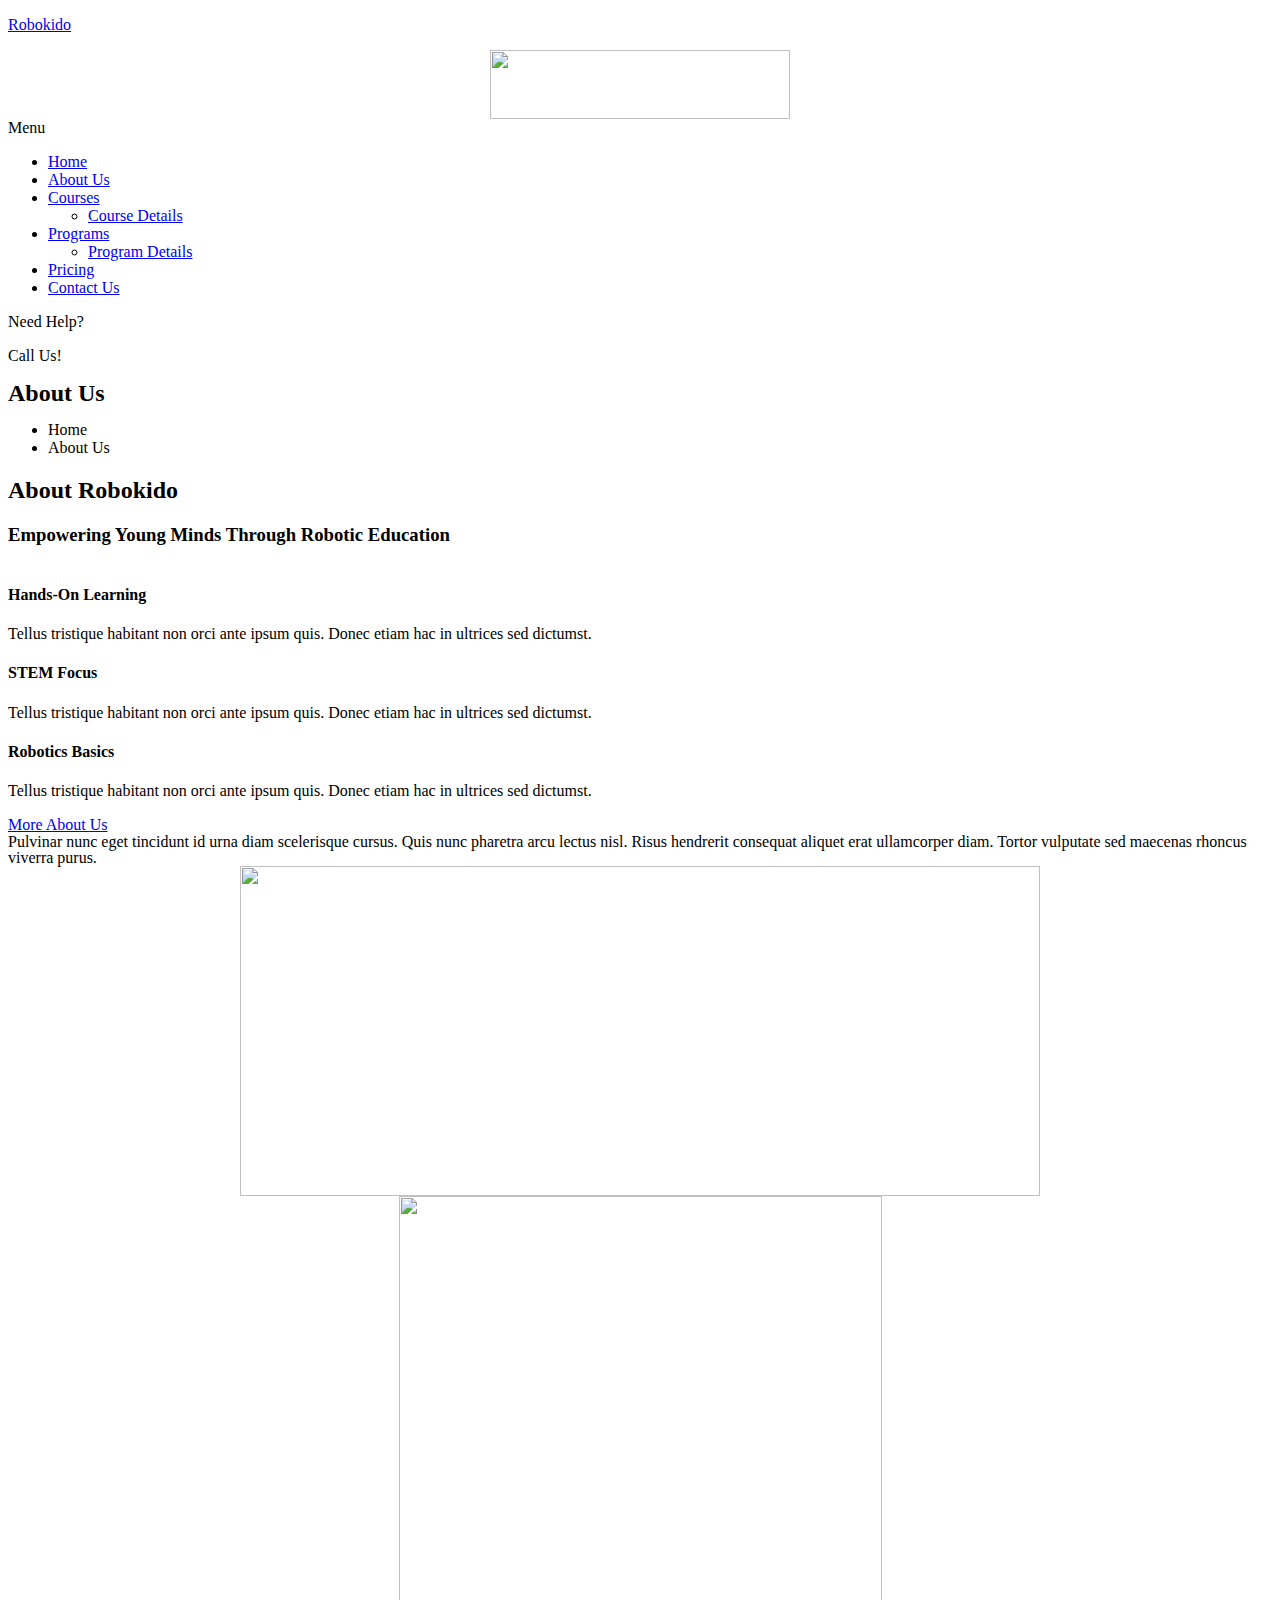
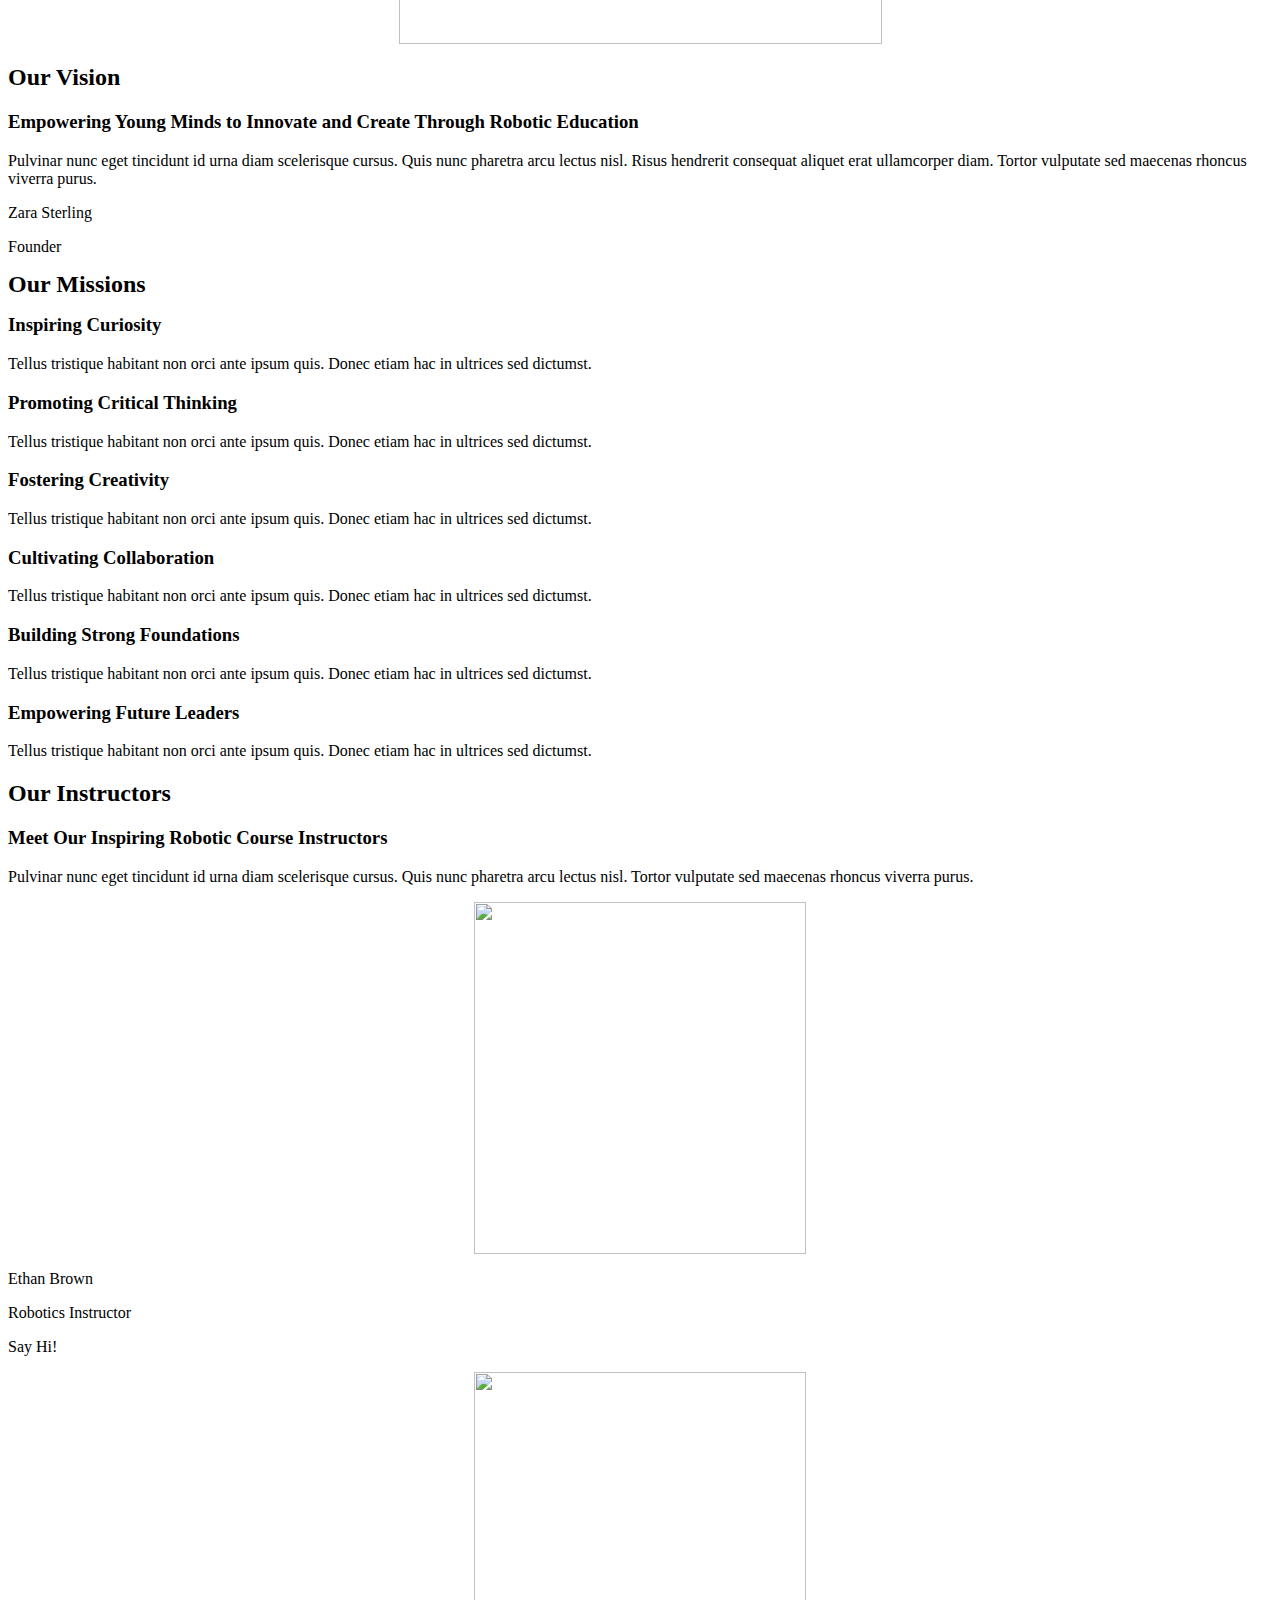
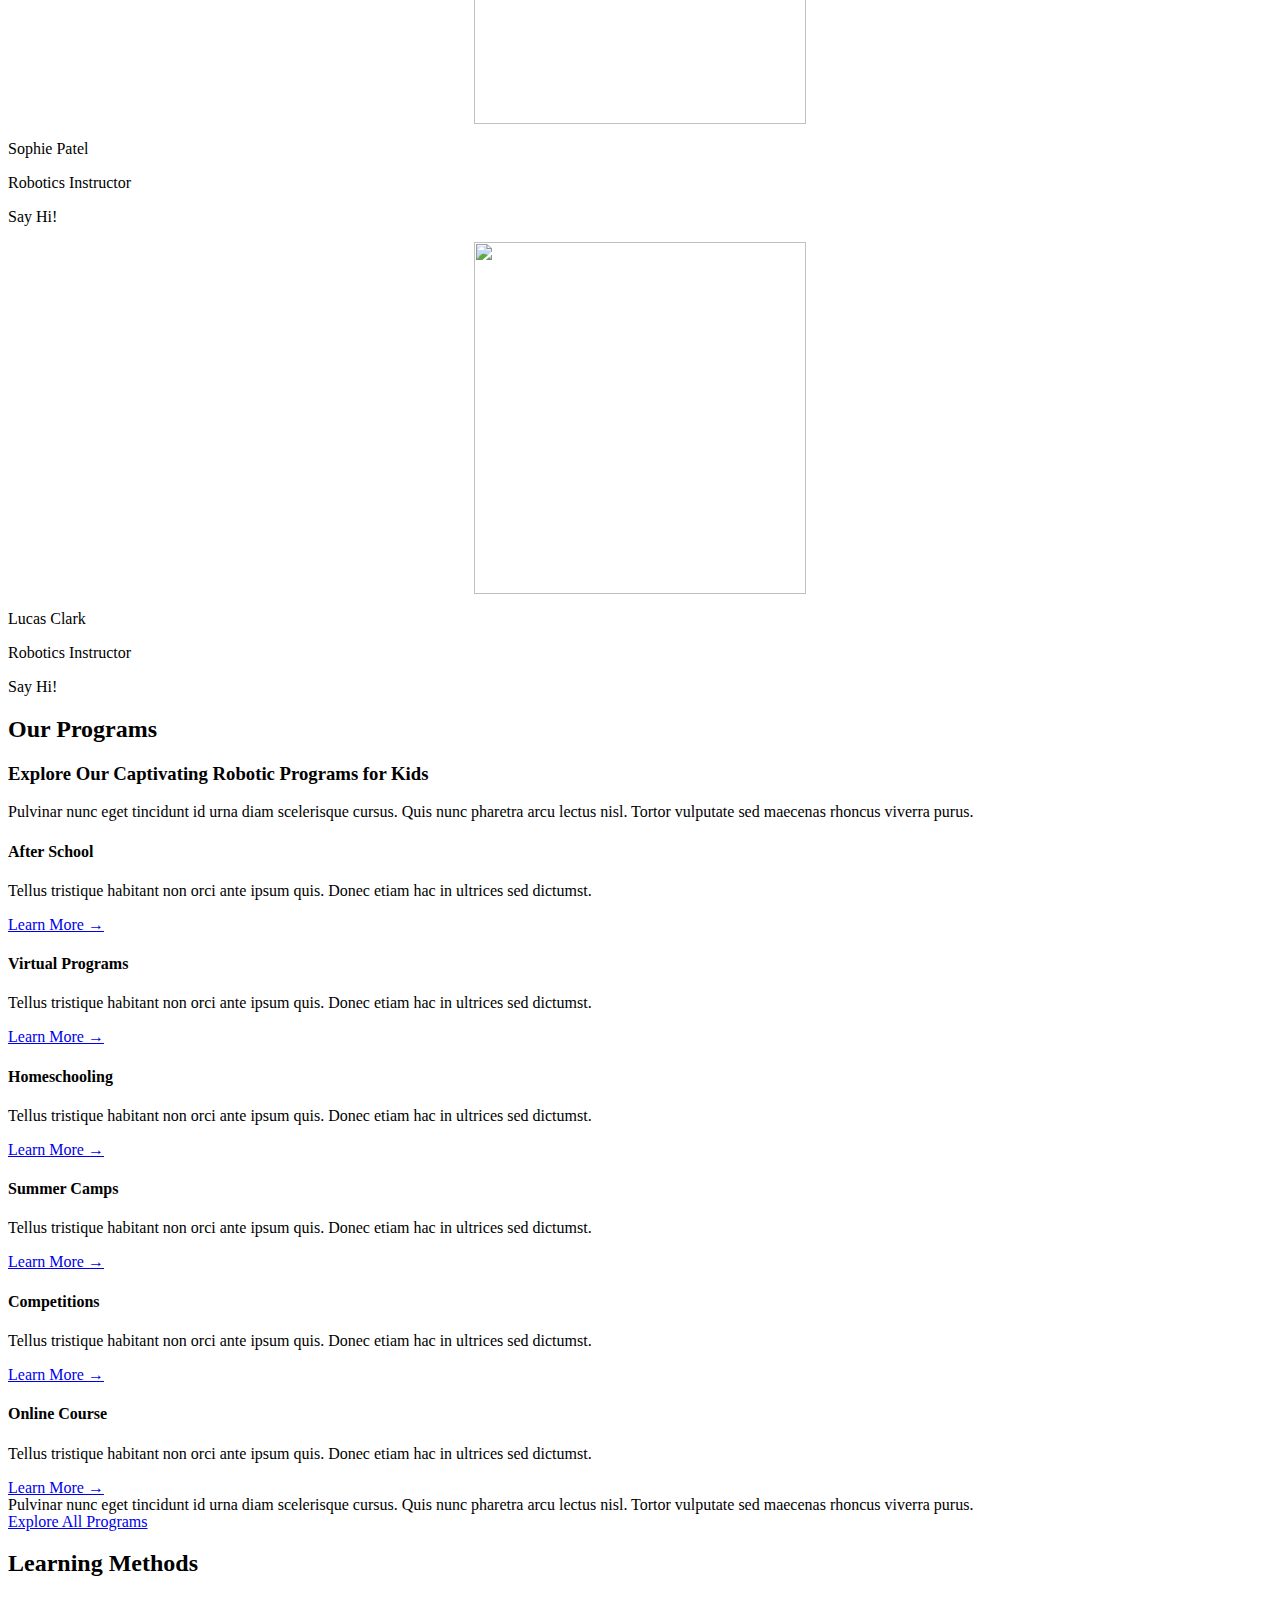
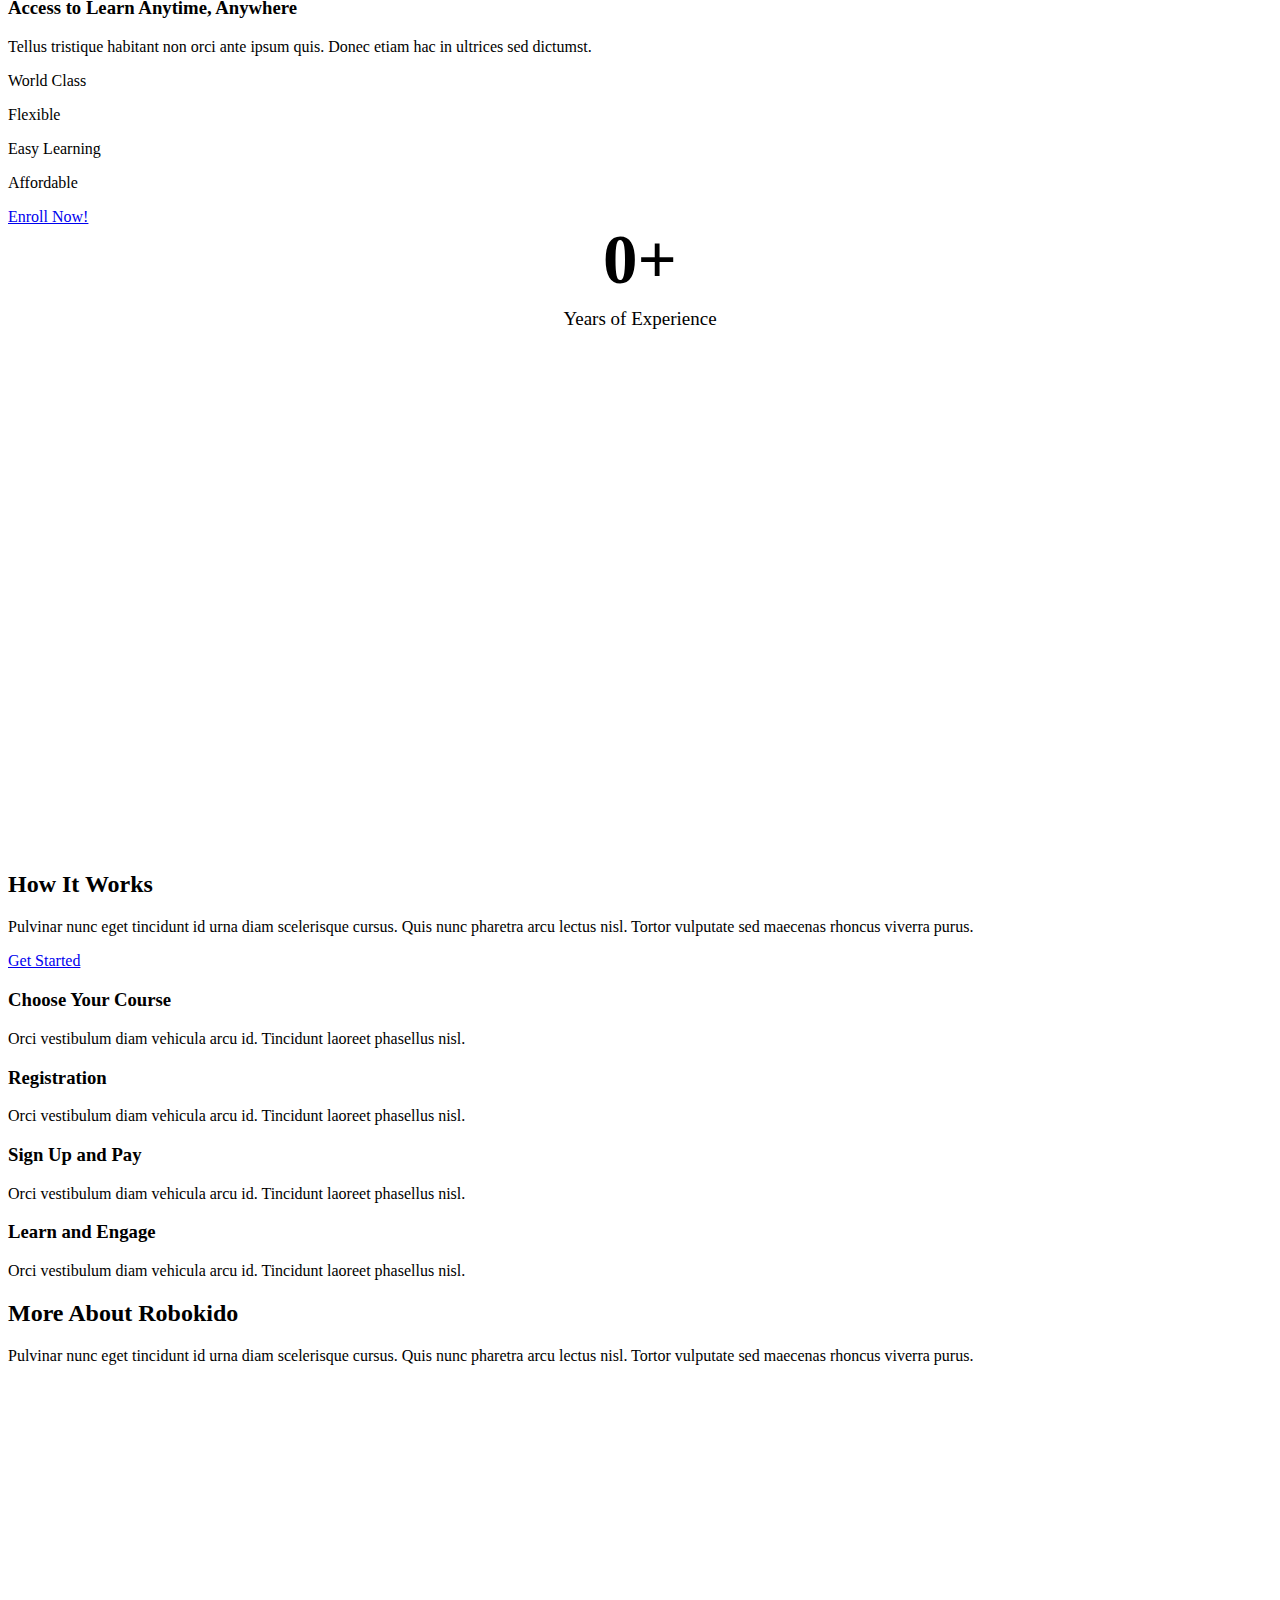
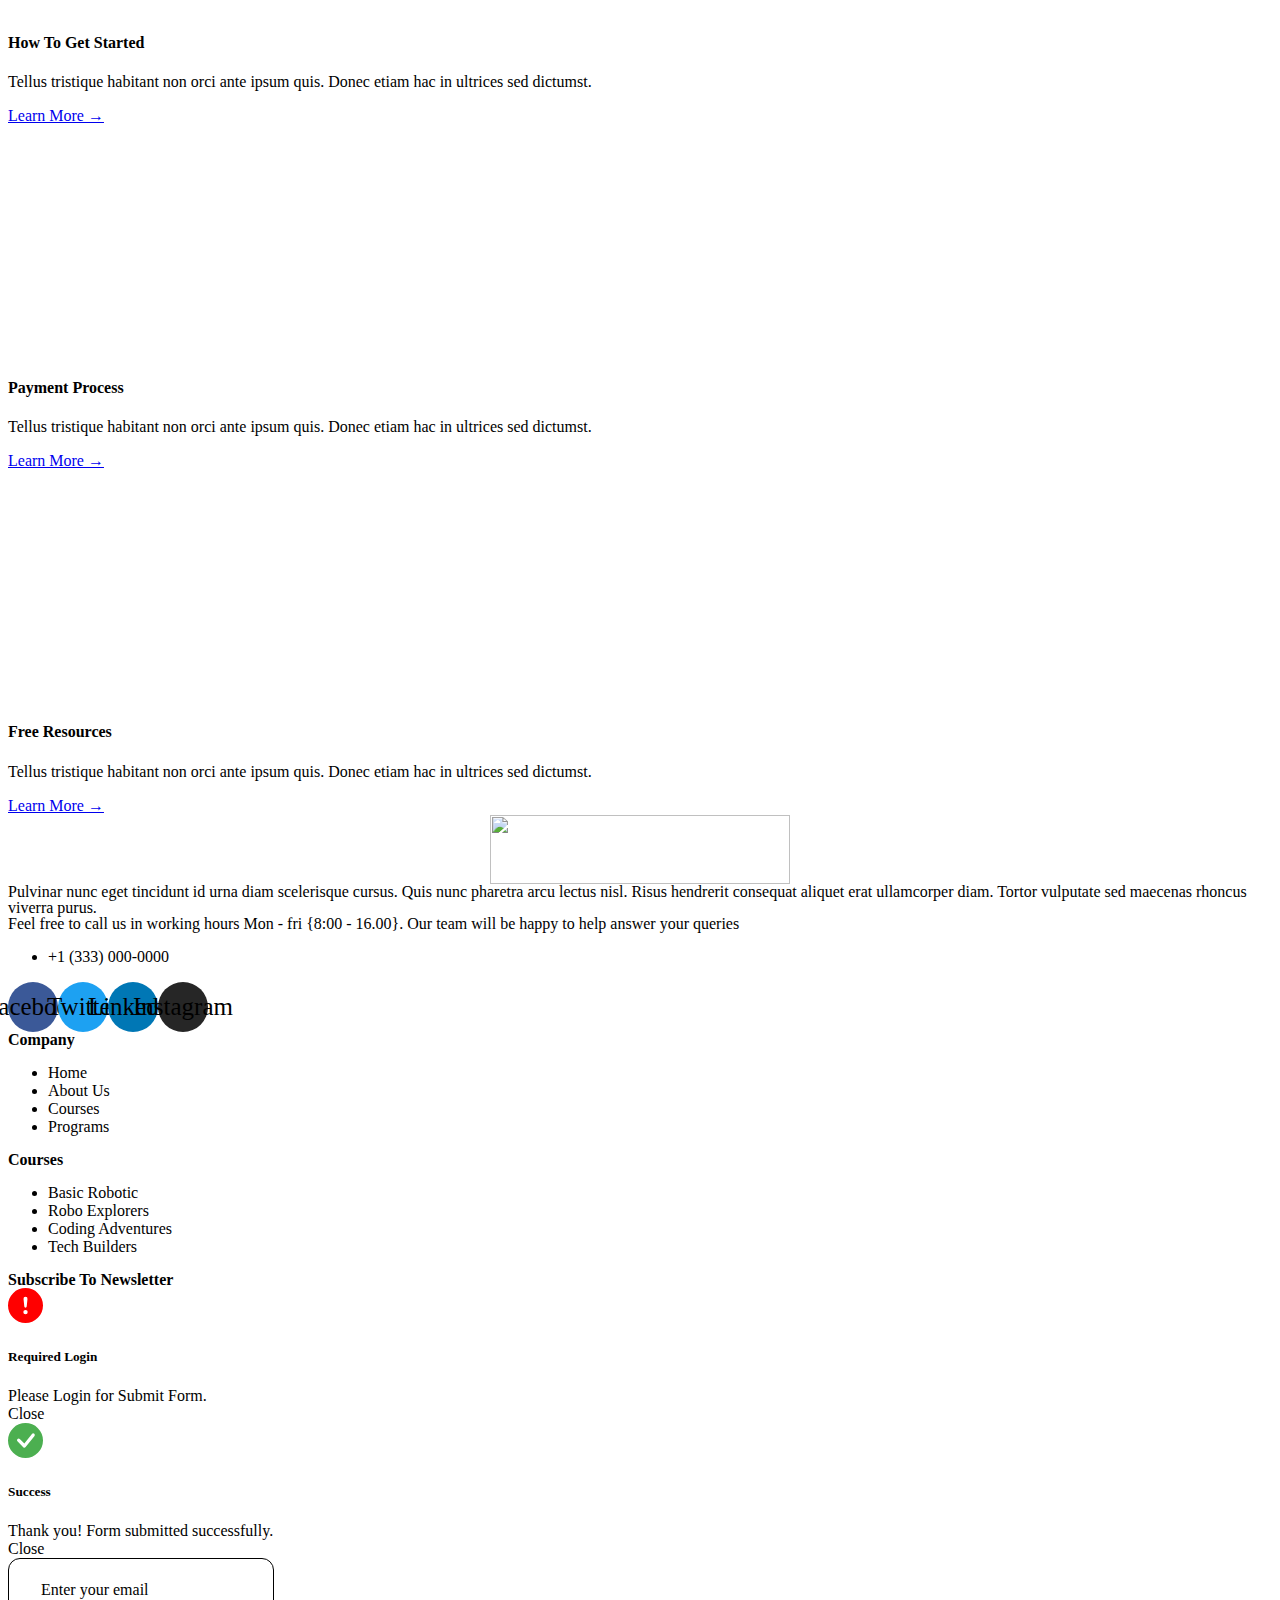
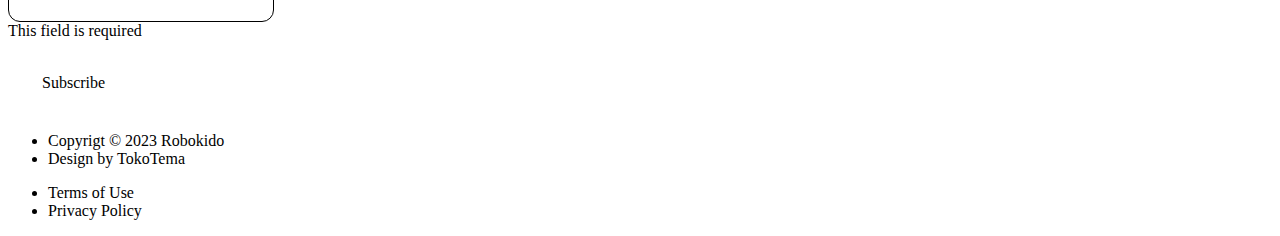
==== about-us/index.html @ dea18f2d "Add files via upload" ====
<!DOCTYPE html>
<html lang="en-US">

<!-- Mirrored from robokido.tokotema.com/about-us/ by HTTrack Website Copier/3.x [XR&CO'2014], Fri, 02 Aug 2024 12:52:12 GMT -->
<!-- Added by HTTrack --><meta http-equiv="content-type" content="text/html;charset=UTF-8" /><!-- /Added by HTTrack -->
<head>
	<meta charset="UTF-8" />
	<meta name="viewport" content="width=device-width, initial-scale=1" />
	<link rel="profile" href="http://gmpg.org/xfn/11" />
	<link rel="pingback" href="../xmlrpc.php" />
	<title>About Us &#8211; Robokido</title>
<meta name='robots' content='max-image-preview:large' />
<link rel="alternate" type="application/rss+xml" title="Robokido &raquo; Feed" href="../feed/index.html" />
<link rel="alternate" type="application/rss+xml" title="Robokido &raquo; Comments Feed" href="../comments/feed/index.html" />
<script>
window._wpemojiSettings = {"baseUrl":"https:\/\/s.w.org\/images\/core\/emoji\/15.0.3\/72x72\/","ext":".png","svgUrl":"https:\/\/s.w.org\/images\/core\/emoji\/15.0.3\/svg\/","svgExt":".svg","source":{"concatemoji":"https:\/\/robokido.tokotema.com\/wp-includes\/js\/wp-emoji-release.min.js?ver=6.6.1"}};
/*! This file is auto-generated */
!function(i,n){var o,s,e;function c(e){try{var t={supportTests:e,timestamp:(new Date).valueOf()};sessionStorage.setItem(o,JSON.stringify(t))}catch(e){}}function p(e,t,n){e.clearRect(0,0,e.canvas.width,e.canvas.height),e.fillText(t,0,0);var t=new Uint32Array(e.getImageData(0,0,e.canvas.width,e.canvas.height).data),r=(e.clearRect(0,0,e.canvas.width,e.canvas.height),e.fillText(n,0,0),new Uint32Array(e.getImageData(0,0,e.canvas.width,e.canvas.height).data));return t.every(function(e,t){return e===r[t]})}function u(e,t,n){switch(t){case"flag":return n(e,"\ud83c\udff3\ufe0f\u200d\u26a7\ufe0f","\ud83c\udff3\ufe0f\u200b\u26a7\ufe0f")?!1:!n(e,"\ud83c\uddfa\ud83c\uddf3","\ud83c\uddfa\u200b\ud83c\uddf3")&&!n(e,"\ud83c\udff4\udb40\udc67\udb40\udc62\udb40\udc65\udb40\udc6e\udb40\udc67\udb40\udc7f","\ud83c\udff4\u200b\udb40\udc67\u200b\udb40\udc62\u200b\udb40\udc65\u200b\udb40\udc6e\u200b\udb40\udc67\u200b\udb40\udc7f");case"emoji":return!n(e,"\ud83d\udc26\u200d\u2b1b","\ud83d\udc26\u200b\u2b1b")}return!1}function f(e,t,n){var r="undefined"!=typeof WorkerGlobalScope&&self instanceof WorkerGlobalScope?new OffscreenCanvas(300,150):i.createElement("canvas"),a=r.getContext("2d",{willReadFrequently:!0}),o=(a.textBaseline="top",a.font="600 32px Arial",{});return e.forEach(function(e){o[e]=t(a,e,n)}),o}function t(e){var t=i.createElement("script");t.src=e,t.defer=!0,i.head.appendChild(t)}"undefined"!=typeof Promise&&(o="wpEmojiSettingsSupports",s=["flag","emoji"],n.supports={everything:!0,everythingExceptFlag:!0},e=new Promise(function(e){i.addEventListener("DOMContentLoaded",e,{once:!0})}),new Promise(function(t){var n=function(){try{var e=JSON.parse(sessionStorage.getItem(o));if("object"==typeof e&&"number"==typeof e.timestamp&&(new Date).valueOf()<e.timestamp+604800&&"object"==typeof e.supportTests)return e.supportTests}catch(e){}return null}();if(!n){if("undefined"!=typeof Worker&&"undefined"!=typeof OffscreenCanvas&&"undefined"!=typeof URL&&URL.createObjectURL&&"undefined"!=typeof Blob)try{var e="postMessage("+f.toString()+"("+[JSON.stringify(s),u.toString(),p.toString()].join(",")+"));",r=new Blob([e],{type:"text/javascript"}),a=new Worker(URL.createObjectURL(r),{name:"wpTestEmojiSupports"});return void(a.onmessage=function(e){c(n=e.data),a.terminate(),t(n)})}catch(e){}c(n=f(s,u,p))}t(n)}).then(function(e){for(var t in e)n.supports[t]=e[t],n.supports.everything=n.supports.everything&&n.supports[t],"flag"!==t&&(n.supports.everythingExceptFlag=n.supports.everythingExceptFlag&&n.supports[t]);n.supports.everythingExceptFlag=n.supports.everythingExceptFlag&&!n.supports.flag,n.DOMReady=!1,n.readyCallback=function(){n.DOMReady=!0}}).then(function(){return e}).then(function(){var e;n.supports.everything||(n.readyCallback(),(e=n.source||{}).concatemoji?t(e.concatemoji):e.wpemoji&&e.twemoji&&(t(e.twemoji),t(e.wpemoji)))}))}((window,document),window._wpemojiSettings);
</script>
<link rel='stylesheet' id='hfe-widgets-style-css' href='../wp-content/plugins/header-footer-elementor/inc/widgets-css/frontendf122.css?ver=1.6.37' media='all' />
<link rel='stylesheet' id='jkit-elements-main-css' href='../wp-content/plugins/jeg-elementor-kit/assets/css/elements/maind047.css?ver=2.6.7' media='all' />
<style id='wp-emoji-styles-inline-css'>

	img.wp-smiley, img.emoji {
		display: inline !important;
		border: none !important;
		box-shadow: none !important;
		height: 1em !important;
		width: 1em !important;
		margin: 0 0.07em !important;
		vertical-align: -0.1em !important;
		background: none !important;
		padding: 0 !important;
	}
</style>
<style id='classic-theme-styles-inline-css'>
/*! This file is auto-generated */
.wp-block-button__link{color:#fff;background-color:#32373c;border-radius:9999px;box-shadow:none;text-decoration:none;padding:calc(.667em + 2px) calc(1.333em + 2px);font-size:1.125em}.wp-block-file__button{background:#32373c;color:#fff;text-decoration:none}
</style>
<style id='global-styles-inline-css'>
:root{--wp--preset--aspect-ratio--square: 1;--wp--preset--aspect-ratio--4-3: 4/3;--wp--preset--aspect-ratio--3-4: 3/4;--wp--preset--aspect-ratio--3-2: 3/2;--wp--preset--aspect-ratio--2-3: 2/3;--wp--preset--aspect-ratio--16-9: 16/9;--wp--preset--aspect-ratio--9-16: 9/16;--wp--preset--color--black: #000000;--wp--preset--color--cyan-bluish-gray: #abb8c3;--wp--preset--color--white: #ffffff;--wp--preset--color--pale-pink: #f78da7;--wp--preset--color--vivid-red: #cf2e2e;--wp--preset--color--luminous-vivid-orange: #ff6900;--wp--preset--color--luminous-vivid-amber: #fcb900;--wp--preset--color--light-green-cyan: #7bdcb5;--wp--preset--color--vivid-green-cyan: #00d084;--wp--preset--color--pale-cyan-blue: #8ed1fc;--wp--preset--color--vivid-cyan-blue: #0693e3;--wp--preset--color--vivid-purple: #9b51e0;--wp--preset--gradient--vivid-cyan-blue-to-vivid-purple: linear-gradient(135deg,rgba(6,147,227,1) 0%,rgb(155,81,224) 100%);--wp--preset--gradient--light-green-cyan-to-vivid-green-cyan: linear-gradient(135deg,rgb(122,220,180) 0%,rgb(0,208,130) 100%);--wp--preset--gradient--luminous-vivid-amber-to-luminous-vivid-orange: linear-gradient(135deg,rgba(252,185,0,1) 0%,rgba(255,105,0,1) 100%);--wp--preset--gradient--luminous-vivid-orange-to-vivid-red: linear-gradient(135deg,rgba(255,105,0,1) 0%,rgb(207,46,46) 100%);--wp--preset--gradient--very-light-gray-to-cyan-bluish-gray: linear-gradient(135deg,rgb(238,238,238) 0%,rgb(169,184,195) 100%);--wp--preset--gradient--cool-to-warm-spectrum: linear-gradient(135deg,rgb(74,234,220) 0%,rgb(151,120,209) 20%,rgb(207,42,186) 40%,rgb(238,44,130) 60%,rgb(251,105,98) 80%,rgb(254,248,76) 100%);--wp--preset--gradient--blush-light-purple: linear-gradient(135deg,rgb(255,206,236) 0%,rgb(152,150,240) 100%);--wp--preset--gradient--blush-bordeaux: linear-gradient(135deg,rgb(254,205,165) 0%,rgb(254,45,45) 50%,rgb(107,0,62) 100%);--wp--preset--gradient--luminous-dusk: linear-gradient(135deg,rgb(255,203,112) 0%,rgb(199,81,192) 50%,rgb(65,88,208) 100%);--wp--preset--gradient--pale-ocean: linear-gradient(135deg,rgb(255,245,203) 0%,rgb(182,227,212) 50%,rgb(51,167,181) 100%);--wp--preset--gradient--electric-grass: linear-gradient(135deg,rgb(202,248,128) 0%,rgb(113,206,126) 100%);--wp--preset--gradient--midnight: linear-gradient(135deg,rgb(2,3,129) 0%,rgb(40,116,252) 100%);--wp--preset--font-size--small: 13px;--wp--preset--font-size--medium: 20px;--wp--preset--font-size--large: 36px;--wp--preset--font-size--x-large: 42px;--wp--preset--spacing--20: 0.44rem;--wp--preset--spacing--30: 0.67rem;--wp--preset--spacing--40: 1rem;--wp--preset--spacing--50: 1.5rem;--wp--preset--spacing--60: 2.25rem;--wp--preset--spacing--70: 3.38rem;--wp--preset--spacing--80: 5.06rem;--wp--preset--shadow--natural: 6px 6px 9px rgba(0, 0, 0, 0.2);--wp--preset--shadow--deep: 12px 12px 50px rgba(0, 0, 0, 0.4);--wp--preset--shadow--sharp: 6px 6px 0px rgba(0, 0, 0, 0.2);--wp--preset--shadow--outlined: 6px 6px 0px -3px rgba(255, 255, 255, 1), 6px 6px rgba(0, 0, 0, 1);--wp--preset--shadow--crisp: 6px 6px 0px rgba(0, 0, 0, 1);}:where(.is-layout-flex){gap: 0.5em;}:where(.is-layout-grid){gap: 0.5em;}body .is-layout-flex{display: flex;}.is-layout-flex{flex-wrap: wrap;align-items: center;}.is-layout-flex > :is(*, div){margin: 0;}body .is-layout-grid{display: grid;}.is-layout-grid > :is(*, div){margin: 0;}:where(.wp-block-columns.is-layout-flex){gap: 2em;}:where(.wp-block-columns.is-layout-grid){gap: 2em;}:where(.wp-block-post-template.is-layout-flex){gap: 1.25em;}:where(.wp-block-post-template.is-layout-grid){gap: 1.25em;}.has-black-color{color: var(--wp--preset--color--black) !important;}.has-cyan-bluish-gray-color{color: var(--wp--preset--color--cyan-bluish-gray) !important;}.has-white-color{color: var(--wp--preset--color--white) !important;}.has-pale-pink-color{color: var(--wp--preset--color--pale-pink) !important;}.has-vivid-red-color{color: var(--wp--preset--color--vivid-red) !important;}.has-luminous-vivid-orange-color{color: var(--wp--preset--color--luminous-vivid-orange) !important;}.has-luminous-vivid-amber-color{color: var(--wp--preset--color--luminous-vivid-amber) !important;}.has-light-green-cyan-color{color: var(--wp--preset--color--light-green-cyan) !important;}.has-vivid-green-cyan-color{color: var(--wp--preset--color--vivid-green-cyan) !important;}.has-pale-cyan-blue-color{color: var(--wp--preset--color--pale-cyan-blue) !important;}.has-vivid-cyan-blue-color{color: var(--wp--preset--color--vivid-cyan-blue) !important;}.has-vivid-purple-color{color: var(--wp--preset--color--vivid-purple) !important;}.has-black-background-color{background-color: var(--wp--preset--color--black) !important;}.has-cyan-bluish-gray-background-color{background-color: var(--wp--preset--color--cyan-bluish-gray) !important;}.has-white-background-color{background-color: var(--wp--preset--color--white) !important;}.has-pale-pink-background-color{background-color: var(--wp--preset--color--pale-pink) !important;}.has-vivid-red-background-color{background-color: var(--wp--preset--color--vivid-red) !important;}.has-luminous-vivid-orange-background-color{background-color: var(--wp--preset--color--luminous-vivid-orange) !important;}.has-luminous-vivid-amber-background-color{background-color: var(--wp--preset--color--luminous-vivid-amber) !important;}.has-light-green-cyan-background-color{background-color: var(--wp--preset--color--light-green-cyan) !important;}.has-vivid-green-cyan-background-color{background-color: var(--wp--preset--color--vivid-green-cyan) !important;}.has-pale-cyan-blue-background-color{background-color: var(--wp--preset--color--pale-cyan-blue) !important;}.has-vivid-cyan-blue-background-color{background-color: var(--wp--preset--color--vivid-cyan-blue) !important;}.has-vivid-purple-background-color{background-color: var(--wp--preset--color--vivid-purple) !important;}.has-black-border-color{border-color: var(--wp--preset--color--black) !important;}.has-cyan-bluish-gray-border-color{border-color: var(--wp--preset--color--cyan-bluish-gray) !important;}.has-white-border-color{border-color: var(--wp--preset--color--white) !important;}.has-pale-pink-border-color{border-color: var(--wp--preset--color--pale-pink) !important;}.has-vivid-red-border-color{border-color: var(--wp--preset--color--vivid-red) !important;}.has-luminous-vivid-orange-border-color{border-color: var(--wp--preset--color--luminous-vivid-orange) !important;}.has-luminous-vivid-amber-border-color{border-color: var(--wp--preset--color--luminous-vivid-amber) !important;}.has-light-green-cyan-border-color{border-color: var(--wp--preset--color--light-green-cyan) !important;}.has-vivid-green-cyan-border-color{border-color: var(--wp--preset--color--vivid-green-cyan) !important;}.has-pale-cyan-blue-border-color{border-color: var(--wp--preset--color--pale-cyan-blue) !important;}.has-vivid-cyan-blue-border-color{border-color: var(--wp--preset--color--vivid-cyan-blue) !important;}.has-vivid-purple-border-color{border-color: var(--wp--preset--color--vivid-purple) !important;}.has-vivid-cyan-blue-to-vivid-purple-gradient-background{background: var(--wp--preset--gradient--vivid-cyan-blue-to-vivid-purple) !important;}.has-light-green-cyan-to-vivid-green-cyan-gradient-background{background: var(--wp--preset--gradient--light-green-cyan-to-vivid-green-cyan) !important;}.has-luminous-vivid-amber-to-luminous-vivid-orange-gradient-background{background: var(--wp--preset--gradient--luminous-vivid-amber-to-luminous-vivid-orange) !important;}.has-luminous-vivid-orange-to-vivid-red-gradient-background{background: var(--wp--preset--gradient--luminous-vivid-orange-to-vivid-red) !important;}.has-very-light-gray-to-cyan-bluish-gray-gradient-background{background: var(--wp--preset--gradient--very-light-gray-to-cyan-bluish-gray) !important;}.has-cool-to-warm-spectrum-gradient-background{background: var(--wp--preset--gradient--cool-to-warm-spectrum) !important;}.has-blush-light-purple-gradient-background{background: var(--wp--preset--gradient--blush-light-purple) !important;}.has-blush-bordeaux-gradient-background{background: var(--wp--preset--gradient--blush-bordeaux) !important;}.has-luminous-dusk-gradient-background{background: var(--wp--preset--gradient--luminous-dusk) !important;}.has-pale-ocean-gradient-background{background: var(--wp--preset--gradient--pale-ocean) !important;}.has-electric-grass-gradient-background{background: var(--wp--preset--gradient--electric-grass) !important;}.has-midnight-gradient-background{background: var(--wp--preset--gradient--midnight) !important;}.has-small-font-size{font-size: var(--wp--preset--font-size--small) !important;}.has-medium-font-size{font-size: var(--wp--preset--font-size--medium) !important;}.has-large-font-size{font-size: var(--wp--preset--font-size--large) !important;}.has-x-large-font-size{font-size: var(--wp--preset--font-size--x-large) !important;}
:where(.wp-block-post-template.is-layout-flex){gap: 1.25em;}:where(.wp-block-post-template.is-layout-grid){gap: 1.25em;}
:where(.wp-block-columns.is-layout-flex){gap: 2em;}:where(.wp-block-columns.is-layout-grid){gap: 2em;}
:root :where(.wp-block-pullquote){font-size: 1.5em;line-height: 1.6;}
</style>
<link rel='stylesheet' id='template-kit-export-css' href='../wp-content/plugins/template-kit-export/assets/public/template-kit-export-public982a.css?ver=1.0.23' media='all' />
<link rel='stylesheet' id='hfe-style-css' href='../wp-content/plugins/header-footer-elementor/assets/css/header-footer-elementorf122.css?ver=1.6.37' media='all' />
<link rel='stylesheet' id='elementor-icons-css' href='../wp-content/plugins/elementor/assets/lib/eicons/css/elementor-icons.mine94d.css?ver=5.30.0' media='all' />
<link rel='stylesheet' id='elementor-frontend-css' href='../wp-content/plugins/elementor/assets/css/frontend-lite.min28fc.css?ver=3.23.3' media='all' />
<link rel='stylesheet' id='swiper-css' href='../wp-content/plugins/elementor/assets/lib/swiper/v8/css/swiper.min94a4.css?ver=8.4.5' media='all' />
<link rel='stylesheet' id='elementor-post-9-css' href='../wp-content/uploads/elementor/css/post-96715.css?ver=1694781122' media='all' />
<link rel='stylesheet' id='elementor-post-176-css' href='../wp-content/uploads/elementor/css/post-1767a02.css?ver=1694835953' media='all' />
<link rel='stylesheet' id='elementor-post-73-css' href='../wp-content/uploads/elementor/css/post-73da46.css?ver=1694781124' media='all' />
<link rel='stylesheet' id='elementor-post-78-css' href='../wp-content/uploads/elementor/css/post-78253a.css?ver=1694781125' media='all' />
<link rel='stylesheet' id='rtform-text-style-css' href='../wp-content/plugins/romethemeform/widgets/assets/css/rtform_text5a2c.css?ver=1.1.7' media='all' />
<link rel='stylesheet' id='rform-style-css' href='../wp-content/plugins/romethemeform/widgets/assets/css/rform5a2c.css?ver=1.1.7' media='all' />
<link rel='stylesheet' id='spinner-style-css' href='../wp-content/plugins/romethemeform/widgets/assets/css/spinner-loading5a2c.css?ver=1.1.7' media='all' />
<link rel='stylesheet' id='rform-btn-style-css' href='../wp-content/plugins/romethemeform/widgets/assets/css/rform-button5a2c.css?ver=1.1.7' media='all' />
<link rel='stylesheet' id='rform-select-style-css' href='../wp-content/plugins/romethemeform/widgets/assets/css/rform-select5a2c.css?ver=1.1.7' media='all' />
<link rel='stylesheet' id='rform-radiobutton-style-css' href='../wp-content/plugins/romethemeform/widgets/assets/css/rform-radiobutton5a2c.css?ver=1.1.7' media='all' />
<link rel='stylesheet' id='rform-checkbox-style-css' href='../wp-content/plugins/romethemeform/widgets/assets/css/rform-checkbox5a2c.css?ver=1.1.7' media='all' />
<link rel='stylesheet' id='intlTelInput-css' href='../wp-content/plugins/romethemeform/widgets/assets/css/intlTelInput5a2c.css?ver=1.1.7' media='all' />
<link rel='stylesheet' id='hello-elementor-css' href='../wp-content/themes/hello-elementor/style.minb12b.css?ver=3.1.1' media='all' />
<link rel='stylesheet' id='hello-elementor-theme-style-css' href='../wp-content/themes/hello-elementor/theme.minb12b.css?ver=3.1.1' media='all' />
<link rel='stylesheet' id='hello-elementor-header-footer-css' href='../wp-content/themes/hello-elementor/header-footer.minb12b.css?ver=3.1.1' media='all' />
<link rel='stylesheet' id='google-fonts-1-css' href='https://fonts.googleapis.com/css?family=Rubik%3A100%2C100italic%2C200%2C200italic%2C300%2C300italic%2C400%2C400italic%2C500%2C500italic%2C600%2C600italic%2C700%2C700italic%2C800%2C800italic%2C900%2C900italic&amp;display=swap&amp;ver=6.6.1' media='all' />
<link rel='stylesheet' id='elementor-icons-shared-0-css' href='../wp-content/plugins/elementor/assets/lib/font-awesome/css/fontawesome.min52d5.css?ver=5.15.3' media='all' />
<link rel='stylesheet' id='elementor-icons-fa-solid-css' href='../wp-content/plugins/elementor/assets/lib/font-awesome/css/solid.min52d5.css?ver=5.15.3' media='all' />
<link rel='stylesheet' id='elementor-icons-jkiticon-css' href='../wp-content/plugins/jeg-elementor-kit/assets/fonts/jkiticon/jkiticond047.css?ver=2.6.7' media='all' />
<link rel='stylesheet' id='elementor-icons-fa-regular-css' href='../wp-content/plugins/elementor/assets/lib/font-awesome/css/regular.min52d5.css?ver=5.15.3' media='all' />
<link rel='stylesheet' id='elementor-icons-fa-brands-css' href='../wp-content/plugins/elementor/assets/lib/font-awesome/css/brands.min52d5.css?ver=5.15.3' media='all' />
<link rel="preconnect" href="https://fonts.gstatic.com/" crossorigin><script src="../wp-includes/js/jquery/jquery.minf43b.js?ver=3.7.1" id="jquery-core-js"></script>
<script src="../wp-includes/js/jquery/jquery-migrate.min5589.js?ver=3.4.1" id="jquery-migrate-js"></script>
<script src="../wp-content/plugins/romethemeform/widgets/assets/js/rtform_text5a2c.js?ver=1.1.7" id="rtform-text-js-js"></script>
<script src="../wp-content/plugins/romethemeform/widgets/assets/js/rform_select5a2c.js?ver=1.1.7" id="rform-select-js-js"></script>
<script src="../wp-content/plugins/romethemeform/widgets/assets/js/rform_tel_input5a2c.js?ver=1.1.7" id="rform-phone-js-js"></script>
<script id="rform-script-js-extra">
var romethemeform_ajax_url = {"ajax_url":"https:\/\/robokido.tokotema.com\/wp-admin\/admin-ajax.php","nonce":"f666dfe5ac"};
</script>
<script src="../wp-content/plugins/romethemeform/widgets/assets/js/rform5a2c.js?ver=1.1.7" id="rform-script-js"></script>
<script id="intl-tel-input-js-extra">
var intl_tel_input_script = {"url":"https:\/\/robokido.tokotema.com\/wp-content\/plugins\/romethemeform\/widgets\/assets\/js\/intl_tel_input_utils.js"};
</script>
<script src="../wp-content/plugins/romethemeform/widgets/assets/js/intl_tel_input.min5a2c.js?ver=1.1.7" id="intl-tel-input-js"></script>
<script src="../wp-content/plugins/template-kit-export/assets/public/template-kit-export-public982a.js?ver=1.0.23" id="template-kit-export-js"></script>
<link rel="https://api.w.org/" href="../wp-json/index.html" /><link rel="alternate" title="JSON" type="application/json" href="../wp-json/wp/v2/pages/176.json" /><link rel="EditURI" type="application/rsd+xml" title="RSD" href="../xmlrpc0db0.php?rsd" />
<meta name="generator" content="WordPress 6.6.1" />
<link rel="canonical" href="index.html" />
<link rel='shortlink' href='../index3440.html?p=176' />
<link rel="alternate" title="oEmbed (JSON)" type="application/json+oembed" href="../wp-json/oembed/1.0/embed0303.json?url=https%3A%2F%2Frobokido.tokotema.com%2Fabout-us%2F" />
<link rel="alternate" title="oEmbed (XML)" type="text/xml+oembed" href="../wp-json/oembed/1.0/embed636e?url=https%3A%2F%2Frobokido.tokotema.com%2Fabout-us%2F&amp;format=xml" />
<meta name="generator" content="Elementor 3.23.3; features: e_optimized_css_loading, additional_custom_breakpoints, e_lazyload; settings: css_print_method-external, google_font-enabled, font_display-swap">
			<style>
				.e-con.e-parent:nth-of-type(n+4):not(.e-lazyloaded):not(.e-no-lazyload),
				.e-con.e-parent:nth-of-type(n+4):not(.e-lazyloaded):not(.e-no-lazyload) * {
					background-image: none !important;
				}
				@media screen and (max-height: 1024px) {
					.e-con.e-parent:nth-of-type(n+3):not(.e-lazyloaded):not(.e-no-lazyload),
					.e-con.e-parent:nth-of-type(n+3):not(.e-lazyloaded):not(.e-no-lazyload) * {
						background-image: none !important;
					}
				}
				@media screen and (max-height: 640px) {
					.e-con.e-parent:nth-of-type(n+2):not(.e-lazyloaded):not(.e-no-lazyload),
					.e-con.e-parent:nth-of-type(n+2):not(.e-lazyloaded):not(.e-no-lazyload) * {
						background-image: none !important;
					}
				}
			</style>
			</head>

<body class="page-template page-template-elementor_header_footer page page-id-176 ehf-header ehf-footer ehf-template-hello-elementor ehf-stylesheet-hello-elementor jkit-color-scheme elementor-default elementor-template-full-width elementor-kit-9 elementor-page elementor-page-176">
<div id="page" class="hfeed site">

		<header id="masthead" itemscope="itemscope" itemtype="https://schema.org/WPHeader">
			<p class="main-title bhf-hidden" itemprop="headline"><a href="../index.html" title="Robokido" rel="home">Robokido</a></p>
					<div data-elementor-type="wp-post" data-elementor-id="73" class="elementor elementor-73">
						<section class="elementor-section elementor-top-section elementor-element elementor-element-d7a991f elementor-section-content-middle elementor-section-boxed elementor-section-height-default elementor-section-height-default" data-id="d7a991f" data-element_type="section" data-settings="{&quot;background_background&quot;:&quot;classic&quot;}">
						<div class="elementor-container elementor-column-gap-no">
					<div class="elementor-column elementor-col-33 elementor-top-column elementor-element elementor-element-40816c2" data-id="40816c2" data-element_type="column">
			<div class="elementor-widget-wrap elementor-element-populated">
						<div class="elementor-element elementor-element-36682de elementor-widget elementor-widget-image" data-id="36682de" data-element_type="widget" data-widget_type="image.default">
				<div class="elementor-widget-container">
			<style>/*! elementor - v3.23.0 - 25-07-2024 */
.elementor-widget-image{text-align:center}.elementor-widget-image a{display:inline-block}.elementor-widget-image a img[src$=".svg"]{width:48px}.elementor-widget-image img{vertical-align:middle;display:inline-block}</style>										<img width="300" height="69" src="../wp-content/uploads/2023/08/RoboKido-300x69.png" class="attachment-medium size-medium wp-image-291" alt="" decoding="async" srcset="https://robokido.tokotema.com/wp-content/uploads/2023/08/RoboKido-300x69.png 300w, https://robokido.tokotema.com/wp-content/uploads/2023/08/RoboKido.png 500w" sizes="(max-width: 300px) 100vw, 300px" />													</div>
				</div>
					</div>
		</div>
				<div class="elementor-column elementor-col-33 elementor-top-column elementor-element elementor-element-6863da2" data-id="6863da2" data-element_type="column">
			<div class="elementor-widget-wrap elementor-element-populated">
						<div class="elementor-element elementor-element-dae134d hfe-nav-menu__align-right hfe-submenu-icon-arrow hfe-submenu-animation-none hfe-link-redirect-child hfe-nav-menu__breakpoint-tablet elementor-widget elementor-widget-navigation-menu" data-id="dae134d" data-element_type="widget" data-settings="{&quot;padding_horizontal_menu_item&quot;:{&quot;unit&quot;:&quot;px&quot;,&quot;size&quot;:0,&quot;sizes&quot;:[]},&quot;padding_vertical_menu_item&quot;:{&quot;unit&quot;:&quot;px&quot;,&quot;size&quot;:0,&quot;sizes&quot;:[]},&quot;menu_space_between&quot;:{&quot;unit&quot;:&quot;px&quot;,&quot;size&quot;:24,&quot;sizes&quot;:[]},&quot;dropdown_border_radius&quot;:{&quot;unit&quot;:&quot;px&quot;,&quot;top&quot;:&quot;4&quot;,&quot;right&quot;:&quot;4&quot;,&quot;bottom&quot;:&quot;4&quot;,&quot;left&quot;:&quot;4&quot;,&quot;isLinked&quot;:true},&quot;padding_horizontal_dropdown_item&quot;:{&quot;unit&quot;:&quot;px&quot;,&quot;size&quot;:30,&quot;sizes&quot;:[]},&quot;padding_horizontal_dropdown_item_tablet&quot;:{&quot;unit&quot;:&quot;px&quot;,&quot;size&quot;:40,&quot;sizes&quot;:[]},&quot;padding_horizontal_dropdown_item_mobile&quot;:{&quot;unit&quot;:&quot;px&quot;,&quot;size&quot;:32,&quot;sizes&quot;:[]},&quot;distance_from_menu_tablet&quot;:{&quot;unit&quot;:&quot;px&quot;,&quot;size&quot;:16,&quot;sizes&quot;:[]},&quot;padding_horizontal_menu_item_tablet&quot;:{&quot;unit&quot;:&quot;px&quot;,&quot;size&quot;:&quot;&quot;,&quot;sizes&quot;:[]},&quot;padding_horizontal_menu_item_mobile&quot;:{&quot;unit&quot;:&quot;px&quot;,&quot;size&quot;:&quot;&quot;,&quot;sizes&quot;:[]},&quot;padding_vertical_menu_item_tablet&quot;:{&quot;unit&quot;:&quot;px&quot;,&quot;size&quot;:&quot;&quot;,&quot;sizes&quot;:[]},&quot;padding_vertical_menu_item_mobile&quot;:{&quot;unit&quot;:&quot;px&quot;,&quot;size&quot;:&quot;&quot;,&quot;sizes&quot;:[]},&quot;menu_space_between_tablet&quot;:{&quot;unit&quot;:&quot;px&quot;,&quot;size&quot;:&quot;&quot;,&quot;sizes&quot;:[]},&quot;menu_space_between_mobile&quot;:{&quot;unit&quot;:&quot;px&quot;,&quot;size&quot;:&quot;&quot;,&quot;sizes&quot;:[]},&quot;menu_row_space&quot;:{&quot;unit&quot;:&quot;px&quot;,&quot;size&quot;:&quot;&quot;,&quot;sizes&quot;:[]},&quot;menu_row_space_tablet&quot;:{&quot;unit&quot;:&quot;px&quot;,&quot;size&quot;:&quot;&quot;,&quot;sizes&quot;:[]},&quot;menu_row_space_mobile&quot;:{&quot;unit&quot;:&quot;px&quot;,&quot;size&quot;:&quot;&quot;,&quot;sizes&quot;:[]},&quot;dropdown_border_radius_tablet&quot;:{&quot;unit&quot;:&quot;px&quot;,&quot;top&quot;:&quot;&quot;,&quot;right&quot;:&quot;&quot;,&quot;bottom&quot;:&quot;&quot;,&quot;left&quot;:&quot;&quot;,&quot;isLinked&quot;:true},&quot;dropdown_border_radius_mobile&quot;:{&quot;unit&quot;:&quot;px&quot;,&quot;top&quot;:&quot;&quot;,&quot;right&quot;:&quot;&quot;,&quot;bottom&quot;:&quot;&quot;,&quot;left&quot;:&quot;&quot;,&quot;isLinked&quot;:true},&quot;width_dropdown_item&quot;:{&quot;unit&quot;:&quot;px&quot;,&quot;size&quot;:&quot;220&quot;,&quot;sizes&quot;:[]},&quot;width_dropdown_item_tablet&quot;:{&quot;unit&quot;:&quot;px&quot;,&quot;size&quot;:&quot;&quot;,&quot;sizes&quot;:[]},&quot;width_dropdown_item_mobile&quot;:{&quot;unit&quot;:&quot;px&quot;,&quot;size&quot;:&quot;&quot;,&quot;sizes&quot;:[]},&quot;padding_vertical_dropdown_item&quot;:{&quot;unit&quot;:&quot;px&quot;,&quot;size&quot;:15,&quot;sizes&quot;:[]},&quot;padding_vertical_dropdown_item_tablet&quot;:{&quot;unit&quot;:&quot;px&quot;,&quot;size&quot;:&quot;&quot;,&quot;sizes&quot;:[]},&quot;padding_vertical_dropdown_item_mobile&quot;:{&quot;unit&quot;:&quot;px&quot;,&quot;size&quot;:&quot;&quot;,&quot;sizes&quot;:[]},&quot;distance_from_menu&quot;:{&quot;unit&quot;:&quot;px&quot;,&quot;size&quot;:&quot;&quot;,&quot;sizes&quot;:[]},&quot;distance_from_menu_mobile&quot;:{&quot;unit&quot;:&quot;px&quot;,&quot;size&quot;:&quot;&quot;,&quot;sizes&quot;:[]},&quot;toggle_size&quot;:{&quot;unit&quot;:&quot;px&quot;,&quot;size&quot;:&quot;&quot;,&quot;sizes&quot;:[]},&quot;toggle_size_tablet&quot;:{&quot;unit&quot;:&quot;px&quot;,&quot;size&quot;:&quot;&quot;,&quot;sizes&quot;:[]},&quot;toggle_size_mobile&quot;:{&quot;unit&quot;:&quot;px&quot;,&quot;size&quot;:&quot;&quot;,&quot;sizes&quot;:[]},&quot;toggle_border_width&quot;:{&quot;unit&quot;:&quot;px&quot;,&quot;size&quot;:&quot;&quot;,&quot;sizes&quot;:[]},&quot;toggle_border_width_tablet&quot;:{&quot;unit&quot;:&quot;px&quot;,&quot;size&quot;:&quot;&quot;,&quot;sizes&quot;:[]},&quot;toggle_border_width_mobile&quot;:{&quot;unit&quot;:&quot;px&quot;,&quot;size&quot;:&quot;&quot;,&quot;sizes&quot;:[]},&quot;toggle_border_radius&quot;:{&quot;unit&quot;:&quot;px&quot;,&quot;size&quot;:&quot;&quot;,&quot;sizes&quot;:[]},&quot;toggle_border_radius_tablet&quot;:{&quot;unit&quot;:&quot;px&quot;,&quot;size&quot;:&quot;&quot;,&quot;sizes&quot;:[]},&quot;toggle_border_radius_mobile&quot;:{&quot;unit&quot;:&quot;px&quot;,&quot;size&quot;:&quot;&quot;,&quot;sizes&quot;:[]}}" data-widget_type="navigation-menu.default">
				<div class="elementor-widget-container">
						<div class="hfe-nav-menu hfe-layout-horizontal hfe-nav-menu-layout horizontal hfe-pointer__none" data-layout="horizontal">
				<div role="button" class="hfe-nav-menu__toggle elementor-clickable">
					<span class="screen-reader-text">Menu</span>
					<div class="hfe-nav-menu-icon">
						<i aria-hidden="true"  class="jki jki-menu-9-light"></i>					</div>
				</div>
				<nav class="hfe-nav-menu__layout-horizontal hfe-nav-menu__submenu-arrow" data-toggle-icon="&lt;i aria-hidden=&quot;true&quot; tabindex=&quot;0&quot; class=&quot;jki jki-menu-9-light&quot;&gt;&lt;/i&gt;" data-close-icon="&lt;i aria-hidden=&quot;true&quot; tabindex=&quot;0&quot; class=&quot;far fa-times-circle&quot;&gt;&lt;/i&gt;" data-full-width="yes">
					<ul id="menu-1-dae134d" class="hfe-nav-menu"><li id="menu-item-305" class="menu-item menu-item-type-post_type menu-item-object-page menu-item-home parent hfe-creative-menu"><a href="../index.html" class = "hfe-menu-item">Home</a></li>
<li id="menu-item-304" class="menu-item menu-item-type-post_type menu-item-object-page current-menu-item page_item page-item-176 current_page_item parent hfe-creative-menu"><a href="index.html" class = "hfe-menu-item">About Us</a></li>
<li id="menu-item-303" class="menu-item menu-item-type-post_type menu-item-object-page menu-item-has-children parent hfe-has-submenu hfe-creative-menu"><div class="hfe-has-submenu-container"><a href="../courses/index.html" class = "hfe-menu-item">Courses<span class='hfe-menu-toggle sub-arrow hfe-menu-child-0'><i class='fa'></i></span></a></div>
<ul class="sub-menu">
	<li id="menu-item-302" class="menu-item menu-item-type-post_type menu-item-object-page hfe-creative-menu"><a href="../course-details/index.html" class = "hfe-sub-menu-item">Course Details</a></li>
</ul>
</li>
<li id="menu-item-301" class="menu-item menu-item-type-post_type menu-item-object-page menu-item-has-children parent hfe-has-submenu hfe-creative-menu"><div class="hfe-has-submenu-container"><a href="../programs/index.html" class = "hfe-menu-item">Programs<span class='hfe-menu-toggle sub-arrow hfe-menu-child-0'><i class='fa'></i></span></a></div>
<ul class="sub-menu">
	<li id="menu-item-300" class="menu-item menu-item-type-post_type menu-item-object-page hfe-creative-menu"><a href="../program-details/index.html" class = "hfe-sub-menu-item">Program Details</a></li>
</ul>
</li>
<li id="menu-item-299" class="menu-item menu-item-type-post_type menu-item-object-page parent hfe-creative-menu"><a href="../pricing/index.html" class = "hfe-menu-item">Pricing</a></li>
<li id="menu-item-298" class="menu-item menu-item-type-post_type menu-item-object-page parent hfe-creative-menu"><a href="../contact-us/index.html" class = "hfe-menu-item">Contact Us</a></li>
</ul> 
				</nav>
			</div>
					</div>
				</div>
					</div>
		</div>
				<div class="elementor-column elementor-col-33 elementor-top-column elementor-element elementor-element-2fc9a04 elementor-hidden-mobile" data-id="2fc9a04" data-element_type="column">
			<div class="elementor-widget-wrap elementor-element-populated">
						<div class="elementor-element elementor-element-58a41e5 elementor-view-stacked elementor-position-left elementor-mobile-position-left elementor-vertical-align-middle elementor-shape-circle elementor-widget elementor-widget-icon-box" data-id="58a41e5" data-element_type="widget" data-widget_type="icon-box.default">
				<div class="elementor-widget-container">
			<link rel="stylesheet" href="../wp-content/plugins/elementor/assets/css/widget-icon-box.min.css">		<div class="elementor-icon-box-wrapper">

						<div class="elementor-icon-box-icon">
				<span  class="elementor-icon elementor-animation-">
				<i aria-hidden="true" class="fas fa-phone-alt"></i>				</span>
			</div>
			
						<div class="elementor-icon-box-content">

									<p class="elementor-icon-box-title">
						<span  >
							Need Help?						</span>
					</p>
				
									<p class="elementor-icon-box-description">
						Call Us!					</p>
				
			</div>
			
		</div>
				</div>
				</div>
					</div>
		</div>
					</div>
		</section>
				</div>
				</header>

			<div data-elementor-type="wp-page" data-elementor-id="176" class="elementor elementor-176">
						<section class="elementor-section elementor-top-section elementor-element elementor-element-f70aaba elementor-section-height-min-height elementor-section-boxed elementor-section-height-default elementor-section-items-middle" data-id="f70aaba" data-element_type="section" data-settings="{&quot;background_background&quot;:&quot;classic&quot;}">
						<div class="elementor-container elementor-column-gap-no">
					<div class="elementor-column elementor-col-100 elementor-top-column elementor-element elementor-element-9accc7b" data-id="9accc7b" data-element_type="column">
			<div class="elementor-widget-wrap elementor-element-populated">
						<div class="elementor-element elementor-element-46a9cbe elementor-invisible elementor-widget elementor-widget-heading" data-id="46a9cbe" data-element_type="widget" data-settings="{&quot;_animation&quot;:&quot;fadeInDown&quot;}" data-widget_type="heading.default">
				<div class="elementor-widget-container">
			<style>/*! elementor - v3.23.0 - 25-07-2024 */
.elementor-heading-title{padding:0;margin:0;line-height:1}.elementor-widget-heading .elementor-heading-title[class*=elementor-size-]>a{color:inherit;font-size:inherit;line-height:inherit}.elementor-widget-heading .elementor-heading-title.elementor-size-small{font-size:15px}.elementor-widget-heading .elementor-heading-title.elementor-size-medium{font-size:19px}.elementor-widget-heading .elementor-heading-title.elementor-size-large{font-size:29px}.elementor-widget-heading .elementor-heading-title.elementor-size-xl{font-size:39px}.elementor-widget-heading .elementor-heading-title.elementor-size-xxl{font-size:59px}</style><h2 class="elementor-heading-title elementor-size-default">About Us</h2>		</div>
				</div>
				<div class="elementor-element elementor-element-57f4e07 elementor-icon-list--layout-inline elementor-align-center elementor-list-item-link-full_width elementor-widget elementor-widget-icon-list" data-id="57f4e07" data-element_type="widget" data-widget_type="icon-list.default">
				<div class="elementor-widget-container">
			<link rel="stylesheet" href="../wp-content/plugins/elementor/assets/css/widget-icon-list.min.css">		<ul class="elementor-icon-list-items elementor-inline-items">
							<li class="elementor-icon-list-item elementor-inline-item">
										<span class="elementor-icon-list-text">Home</span>
									</li>
								<li class="elementor-icon-list-item elementor-inline-item">
										<span class="elementor-icon-list-text">About Us</span>
									</li>
						</ul>
				</div>
				</div>
					</div>
		</div>
					</div>
		</section>
				<section class="elementor-section elementor-top-section elementor-element elementor-element-360bb0a elementor-section-boxed elementor-section-height-default elementor-section-height-default" data-id="360bb0a" data-element_type="section" data-settings="{&quot;background_background&quot;:&quot;classic&quot;}">
						<div class="elementor-container elementor-column-gap-no">
					<div class="elementor-column elementor-col-100 elementor-top-column elementor-element elementor-element-2171646" data-id="2171646" data-element_type="column">
			<div class="elementor-widget-wrap elementor-element-populated">
						<section class="elementor-section elementor-inner-section elementor-element elementor-element-bc232f5 elementor-section-boxed elementor-section-height-default elementor-section-height-default" data-id="bc232f5" data-element_type="section">
						<div class="elementor-container elementor-column-gap-no">
					<div class="elementor-column elementor-col-100 elementor-inner-column elementor-element elementor-element-7eaf6bc" data-id="7eaf6bc" data-element_type="column">
			<div class="elementor-widget-wrap elementor-element-populated">
						<div class="elementor-element elementor-element-aa7124d elementor-invisible elementor-widget elementor-widget-jkit_heading" data-id="aa7124d" data-element_type="widget" data-settings="{&quot;_animation&quot;:&quot;fadeInDown&quot;}" data-widget_type="jkit_heading.default">
				<div class="elementor-widget-container">
			<div  class="jeg-elementor-kit jkit-heading  align-left align-tablet- align-mobile- jeg_module_176__66abe99ca40df" ><div class="heading-section-title  display-inline-block"><h2 class="heading-title">About Robokido</h2></div><h3 class="heading-section-subtitle  style-color">Empowering Young Minds Through Robotic Education</h3></div>		</div>
				</div>
					</div>
		</div>
					</div>
		</section>
				<section class="elementor-section elementor-inner-section elementor-element elementor-element-f03c7a4 elementor-section-boxed elementor-section-height-default elementor-section-height-default" data-id="f03c7a4" data-element_type="section">
						<div class="elementor-container elementor-column-gap-no">
					<div class="elementor-column elementor-col-100 elementor-inner-column elementor-element elementor-element-6f39026" data-id="6f39026" data-element_type="column">
			<div class="elementor-widget-wrap elementor-element-populated">
						<div class="elementor-element elementor-element-52ba579 elementor-widget-divider--view-line elementor-widget elementor-widget-divider" data-id="52ba579" data-element_type="widget" data-widget_type="divider.default">
				<div class="elementor-widget-container">
			<style>/*! elementor - v3.23.0 - 25-07-2024 */
.elementor-widget-divider{--divider-border-style:none;--divider-border-width:1px;--divider-color:#0c0d0e;--divider-icon-size:20px;--divider-element-spacing:10px;--divider-pattern-height:24px;--divider-pattern-size:20px;--divider-pattern-url:none;--divider-pattern-repeat:repeat-x}.elementor-widget-divider .elementor-divider{display:flex}.elementor-widget-divider .elementor-divider__text{font-size:15px;line-height:1;max-width:95%}.elementor-widget-divider .elementor-divider__element{margin:0 var(--divider-element-spacing);flex-shrink:0}.elementor-widget-divider .elementor-icon{font-size:var(--divider-icon-size)}.elementor-widget-divider .elementor-divider-separator{display:flex;margin:0;direction:ltr}.elementor-widget-divider--view-line_icon .elementor-divider-separator,.elementor-widget-divider--view-line_text .elementor-divider-separator{align-items:center}.elementor-widget-divider--view-line_icon .elementor-divider-separator:after,.elementor-widget-divider--view-line_icon .elementor-divider-separator:before,.elementor-widget-divider--view-line_text .elementor-divider-separator:after,.elementor-widget-divider--view-line_text .elementor-divider-separator:before{display:block;content:"";border-block-end:0;flex-grow:1;border-block-start:var(--divider-border-width) var(--divider-border-style) var(--divider-color)}.elementor-widget-divider--element-align-left .elementor-divider .elementor-divider-separator>.elementor-divider__svg:first-of-type{flex-grow:0;flex-shrink:100}.elementor-widget-divider--element-align-left .elementor-divider-separator:before{content:none}.elementor-widget-divider--element-align-left .elementor-divider__element{margin-left:0}.elementor-widget-divider--element-align-right .elementor-divider .elementor-divider-separator>.elementor-divider__svg:last-of-type{flex-grow:0;flex-shrink:100}.elementor-widget-divider--element-align-right .elementor-divider-separator:after{content:none}.elementor-widget-divider--element-align-right .elementor-divider__element{margin-right:0}.elementor-widget-divider--element-align-start .elementor-divider .elementor-divider-separator>.elementor-divider__svg:first-of-type{flex-grow:0;flex-shrink:100}.elementor-widget-divider--element-align-start .elementor-divider-separator:before{content:none}.elementor-widget-divider--element-align-start .elementor-divider__element{margin-inline-start:0}.elementor-widget-divider--element-align-end .elementor-divider .elementor-divider-separator>.elementor-divider__svg:last-of-type{flex-grow:0;flex-shrink:100}.elementor-widget-divider--element-align-end .elementor-divider-separator:after{content:none}.elementor-widget-divider--element-align-end .elementor-divider__element{margin-inline-end:0}.elementor-widget-divider:not(.elementor-widget-divider--view-line_text):not(.elementor-widget-divider--view-line_icon) .elementor-divider-separator{border-block-start:var(--divider-border-width) var(--divider-border-style) var(--divider-color)}.elementor-widget-divider--separator-type-pattern{--divider-border-style:none}.elementor-widget-divider--separator-type-pattern.elementor-widget-divider--view-line .elementor-divider-separator,.elementor-widget-divider--separator-type-pattern:not(.elementor-widget-divider--view-line) .elementor-divider-separator:after,.elementor-widget-divider--separator-type-pattern:not(.elementor-widget-divider--view-line) .elementor-divider-separator:before,.elementor-widget-divider--separator-type-pattern:not([class*=elementor-widget-divider--view]) .elementor-divider-separator{width:100%;min-height:var(--divider-pattern-height);-webkit-mask-size:var(--divider-pattern-size) 100%;mask-size:var(--divider-pattern-size) 100%;-webkit-mask-repeat:var(--divider-pattern-repeat);mask-repeat:var(--divider-pattern-repeat);background-color:var(--divider-color);-webkit-mask-image:var(--divider-pattern-url);mask-image:var(--divider-pattern-url)}.elementor-widget-divider--no-spacing{--divider-pattern-size:auto}.elementor-widget-divider--bg-round{--divider-pattern-repeat:round}.rtl .elementor-widget-divider .elementor-divider__text{direction:rtl}.e-con-inner>.elementor-widget-divider,.e-con>.elementor-widget-divider{width:var(--container-widget-width,100%);--flex-grow:var(--container-widget-flex-grow)}</style>		<div class="elementor-divider">
			<span class="elementor-divider-separator">
						</span>
		</div>
				</div>
				</div>
					</div>
		</div>
					</div>
		</section>
				<section class="elementor-section elementor-inner-section elementor-element elementor-element-a16d593 elementor-section-full_width elementor-section-height-default elementor-section-height-default" data-id="a16d593" data-element_type="section">
						<div class="elementor-container elementor-column-gap-no">
					<div class="elementor-column elementor-col-33 elementor-inner-column elementor-element elementor-element-e688f62 elementor-invisible" data-id="e688f62" data-element_type="column" data-settings="{&quot;animation&quot;:&quot;fadeInUp&quot;,&quot;animation_delay&quot;:500}">
			<div class="elementor-widget-wrap elementor-element-populated">
						<div class="elementor-element elementor-element-e2fd374 elementor-view-stacked elementor-position-left elementor-tablet-position-top elementor-shape-circle elementor-mobile-position-top elementor-vertical-align-top elementor-widget elementor-widget-icon-box" data-id="e2fd374" data-element_type="widget" data-widget_type="icon-box.default">
				<div class="elementor-widget-container">
					<div class="elementor-icon-box-wrapper">

						<div class="elementor-icon-box-icon">
				<span  class="elementor-icon elementor-animation-">
				<i aria-hidden="true" class="fas fa-star"></i>				</span>
			</div>
			
						<div class="elementor-icon-box-content">

									<h4 class="elementor-icon-box-title">
						<span  >
							Hands-On Learning						</span>
					</h4>
				
									<p class="elementor-icon-box-description">
						Tellus tristique habitant non orci ante ipsum quis. Donec etiam hac in ultrices sed dictumst.					</p>
				
			</div>
			
		</div>
				</div>
				</div>
					</div>
		</div>
				<div class="elementor-column elementor-col-33 elementor-inner-column elementor-element elementor-element-f74a07e elementor-invisible" data-id="f74a07e" data-element_type="column" data-settings="{&quot;animation&quot;:&quot;fadeInUp&quot;,&quot;animation_delay&quot;:750}">
			<div class="elementor-widget-wrap elementor-element-populated">
						<div class="elementor-element elementor-element-85b7972 elementor-view-stacked elementor-position-left elementor-tablet-position-top elementor-shape-circle elementor-mobile-position-top elementor-vertical-align-top elementor-widget elementor-widget-icon-box" data-id="85b7972" data-element_type="widget" data-widget_type="icon-box.default">
				<div class="elementor-widget-container">
					<div class="elementor-icon-box-wrapper">

						<div class="elementor-icon-box-icon">
				<span  class="elementor-icon elementor-animation-">
				<i aria-hidden="true" class="jki jki-codesandbox-line"></i>				</span>
			</div>
			
						<div class="elementor-icon-box-content">

									<h4 class="elementor-icon-box-title">
						<span  >
							STEM Focus						</span>
					</h4>
				
									<p class="elementor-icon-box-description">
						Tellus tristique habitant non orci ante ipsum quis. Donec etiam hac in ultrices sed dictumst.					</p>
				
			</div>
			
		</div>
				</div>
				</div>
					</div>
		</div>
				<div class="elementor-column elementor-col-33 elementor-inner-column elementor-element elementor-element-03b694e elementor-invisible" data-id="03b694e" data-element_type="column" data-settings="{&quot;animation&quot;:&quot;fadeInUp&quot;,&quot;animation_delay&quot;:1000}">
			<div class="elementor-widget-wrap elementor-element-populated">
						<div class="elementor-element elementor-element-fab132f elementor-view-stacked elementor-position-left elementor-tablet-position-top elementor-shape-circle elementor-mobile-position-top elementor-vertical-align-top elementor-widget elementor-widget-icon-box" data-id="fab132f" data-element_type="widget" data-widget_type="icon-box.default">
				<div class="elementor-widget-container">
					<div class="elementor-icon-box-wrapper">

						<div class="elementor-icon-box-icon">
				<span  class="elementor-icon elementor-animation-">
				<i aria-hidden="true" class="jki jki-cpu-line"></i>				</span>
			</div>
			
						<div class="elementor-icon-box-content">

									<h4 class="elementor-icon-box-title">
						<span  >
							Robotics Basics						</span>
					</h4>
				
									<p class="elementor-icon-box-description">
						Tellus tristique habitant non orci ante ipsum quis. Donec etiam hac in ultrices sed dictumst.					</p>
				
			</div>
			
		</div>
				</div>
				</div>
					</div>
		</div>
					</div>
		</section>
				<section class="elementor-section elementor-inner-section elementor-element elementor-element-f34fda1 elementor-section-boxed elementor-section-height-default elementor-section-height-default" data-id="f34fda1" data-element_type="section">
						<div class="elementor-container elementor-column-gap-no">
					<div class="elementor-column elementor-col-100 elementor-inner-column elementor-element elementor-element-31f32e7" data-id="31f32e7" data-element_type="column">
			<div class="elementor-widget-wrap elementor-element-populated">
						<div class="elementor-element elementor-element-1f6dffb elementor-widget-divider--view-line elementor-widget elementor-widget-divider" data-id="1f6dffb" data-element_type="widget" data-widget_type="divider.default">
				<div class="elementor-widget-container">
					<div class="elementor-divider">
			<span class="elementor-divider-separator">
						</span>
		</div>
				</div>
				</div>
					</div>
		</div>
					</div>
		</section>
				<section class="elementor-section elementor-inner-section elementor-element elementor-element-9d21716 elementor-section-content-top elementor-section-boxed elementor-section-height-default elementor-section-height-default" data-id="9d21716" data-element_type="section">
						<div class="elementor-container elementor-column-gap-no">
					<div class="elementor-column elementor-col-50 elementor-inner-column elementor-element elementor-element-70338be" data-id="70338be" data-element_type="column">
			<div class="elementor-widget-wrap elementor-element-populated">
						<div class="elementor-element elementor-element-6fe04b0 animated-slow elementor-invisible elementor-widget elementor-widget-button" data-id="6fe04b0" data-element_type="widget" data-settings="{&quot;_animation&quot;:&quot;zoomIn&quot;}" data-widget_type="button.default">
				<div class="elementor-widget-container">
					<div class="elementor-button-wrapper">
			<a class="elementor-button elementor-button-link elementor-size-lg" href="#">
						<span class="elementor-button-content-wrapper">
									<span class="elementor-button-text">More About Us</span>
					</span>
					</a>
		</div>
				</div>
				</div>
					</div>
		</div>
				<div class="elementor-column elementor-col-50 elementor-inner-column elementor-element elementor-element-d38d419 elementor-hidden-mobile" data-id="d38d419" data-element_type="column">
			<div class="elementor-widget-wrap elementor-element-populated">
						<div class="elementor-element elementor-element-c41452f elementor-widget elementor-widget-heading" data-id="c41452f" data-element_type="widget" data-widget_type="heading.default">
				<div class="elementor-widget-container">
			<p class="elementor-heading-title elementor-size-default">Pulvinar nunc eget tincidunt id urna diam scelerisque cursus. Quis nunc pharetra arcu lectus nisl. Risus hendrerit consequat aliquet erat ullamcorper diam. Tortor vulputate sed maecenas rhoncus viverra purus.</p>		</div>
				</div>
					</div>
		</div>
					</div>
		</section>
				<section class="elementor-section elementor-inner-section elementor-element elementor-element-b891ff5 elementor-section-boxed elementor-section-height-default elementor-section-height-default" data-id="b891ff5" data-element_type="section">
						<div class="elementor-container elementor-column-gap-no">
					<div class="elementor-column elementor-col-100 elementor-inner-column elementor-element elementor-element-fbb23d0" data-id="fbb23d0" data-element_type="column">
			<div class="elementor-widget-wrap elementor-element-populated">
						<div class="elementor-element elementor-element-03d3d28 elementor-widget elementor-widget-image" data-id="03d3d28" data-element_type="widget" data-widget_type="image.default">
				<div class="elementor-widget-container">
													<img fetchpriority="high" decoding="async" width="800" height="330" src="../wp-content/uploads/2023/08/happy-classmates-throwing-hands-in-air-and-rejoici-2022-12-16-19-13-41-utc-1-1024x422.jpg" class="attachment-large size-large wp-image-27" alt="" srcset="https://robokido.tokotema.com/wp-content/uploads/2023/08/happy-classmates-throwing-hands-in-air-and-rejoici-2022-12-16-19-13-41-utc-1-1024x422.jpg 1024w, https://robokido.tokotema.com/wp-content/uploads/2023/08/happy-classmates-throwing-hands-in-air-and-rejoici-2022-12-16-19-13-41-utc-1-300x124.jpg 300w, https://robokido.tokotema.com/wp-content/uploads/2023/08/happy-classmates-throwing-hands-in-air-and-rejoici-2022-12-16-19-13-41-utc-1-768x317.jpg 768w, https://robokido.tokotema.com/wp-content/uploads/2023/08/happy-classmates-throwing-hands-in-air-and-rejoici-2022-12-16-19-13-41-utc-1.jpg 1140w" sizes="(max-width: 800px) 100vw, 800px" />													</div>
				</div>
					</div>
		</div>
					</div>
		</section>
					</div>
		</div>
					</div>
		</section>
				<section class="elementor-section elementor-top-section elementor-element elementor-element-4f6ad84 elementor-section-boxed elementor-section-height-default elementor-section-height-default" data-id="4f6ad84" data-element_type="section" data-settings="{&quot;background_background&quot;:&quot;classic&quot;}">
						<div class="elementor-container elementor-column-gap-no">
					<div class="elementor-column elementor-col-100 elementor-top-column elementor-element elementor-element-988a42b" data-id="988a42b" data-element_type="column">
			<div class="elementor-widget-wrap elementor-element-populated">
						<section class="elementor-section elementor-inner-section elementor-element elementor-element-56618f2 elementor-section-boxed elementor-section-height-default elementor-section-height-default" data-id="56618f2" data-element_type="section">
						<div class="elementor-container elementor-column-gap-no">
					<div class="elementor-column elementor-col-50 elementor-inner-column elementor-element elementor-element-df62f6b" data-id="df62f6b" data-element_type="column">
			<div class="elementor-widget-wrap elementor-element-populated">
						<div class="elementor-element elementor-element-205c479 elementor-widget elementor-widget-image" data-id="205c479" data-element_type="widget" data-widget_type="image.default">
				<div class="elementor-widget-container">
													<img decoding="async" width="483" height="448" src="../wp-content/uploads/2023/08/vertical-shot-of-beautiful-young-successful-female-2022-02-04-12-02-10-utc.jpg" class="attachment-medium_large size-medium_large wp-image-23" alt="" srcset="https://robokido.tokotema.com/wp-content/uploads/2023/08/vertical-shot-of-beautiful-young-successful-female-2022-02-04-12-02-10-utc.jpg 483w, https://robokido.tokotema.com/wp-content/uploads/2023/08/vertical-shot-of-beautiful-young-successful-female-2022-02-04-12-02-10-utc-300x278.jpg 300w" sizes="(max-width: 483px) 100vw, 483px" />													</div>
				</div>
					</div>
		</div>
				<div class="elementor-column elementor-col-50 elementor-inner-column elementor-element elementor-element-fcef59f" data-id="fcef59f" data-element_type="column">
			<div class="elementor-widget-wrap elementor-element-populated">
						<div class="elementor-element elementor-element-a31e71d elementor-invisible elementor-widget elementor-widget-jkit_heading" data-id="a31e71d" data-element_type="widget" data-settings="{&quot;_animation&quot;:&quot;fadeInDown&quot;}" data-widget_type="jkit_heading.default">
				<div class="elementor-widget-container">
			<div  class="jeg-elementor-kit jkit-heading  align-left align-tablet- align-mobile-center jeg_module_176_1_66abe99cac1ba" ><div class="heading-section-title  display-inline-block"><h2 class="heading-title">Our Vision</h2></div><h3 class="heading-section-subtitle  style-color">Empowering Young Minds to Innovate and Create Through Robotic Education</h3><div class="heading-section-description"><p>Pulvinar nunc eget tincidunt id urna diam scelerisque cursus. Quis nunc pharetra arcu lectus nisl. Risus hendrerit consequat aliquet erat ullamcorper diam. Tortor vulputate sed maecenas rhoncus viverra purus.</p></div></div>		</div>
				</div>
				<div class="elementor-element elementor-element-ce6cef1 elementor-widget elementor-widget-jkit_heading" data-id="ce6cef1" data-element_type="widget" data-widget_type="jkit_heading.default">
				<div class="elementor-widget-container">
			<div  class="jeg-elementor-kit jkit-heading  align-left align-tablet- align-mobile-center jeg_module_176_2_66abe99cad216" ><div class="heading-section-title  display-inline-block"><p class="heading-title">Zara Sterling</p></div><p class="heading-section-subtitle  style-color">Founder</p></div>		</div>
				</div>
					</div>
		</div>
					</div>
		</section>
				<div class="elementor-element elementor-element-9eec091 elementor-invisible elementor-widget elementor-widget-heading" data-id="9eec091" data-element_type="widget" data-settings="{&quot;_animation&quot;:&quot;fadeInDown&quot;}" data-widget_type="heading.default">
				<div class="elementor-widget-container">
			<h2 class="elementor-heading-title elementor-size-default">Our Missions</h2>		</div>
				</div>
				<section class="elementor-section elementor-inner-section elementor-element elementor-element-8d04213 elementor-section-boxed elementor-section-height-default elementor-section-height-default" data-id="8d04213" data-element_type="section">
						<div class="elementor-container elementor-column-gap-no">
					<div class="elementor-column elementor-col-50 elementor-inner-column elementor-element elementor-element-4f61a89 animated-slow elementor-invisible" data-id="4f61a89" data-element_type="column" data-settings="{&quot;animation&quot;:&quot;fadeInLeft&quot;,&quot;animation_delay&quot;:250}">
			<div class="elementor-widget-wrap elementor-element-populated">
						<div class="elementor-element elementor-element-7b437ae jkit-equal-height-disable elementor-widget elementor-widget-jkit_icon_box" data-id="7b437ae" data-element_type="widget" data-widget_type="jkit_icon_box.default">
				<div class="elementor-widget-container">
			<div  class="jeg-elementor-kit jkit-icon-box icon-position-left elementor-animation- jeg_module_176_3_66abe99cb0c9f" ><div class="jkit-icon-box-wrapper hover-from-left"><div class="icon-box icon-box-header elementor-animation-"><div class="icon style-color"><i aria-hidden="true" class="jki jki-pocket-line"></i></div></div><div class="icon-box icon-box-body">
                <h3 class="title">Inspiring Curiosity</h3><p class="icon-box-description">Tellus tristique habitant non orci ante ipsum quis. Donec etiam hac in ultrices sed dictumst.</p>
            </div>
            
            </div></div>		</div>
				</div>
				<div class="elementor-element elementor-element-52f92f5 jkit-equal-height-disable elementor-widget elementor-widget-jkit_icon_box" data-id="52f92f5" data-element_type="widget" data-widget_type="jkit_icon_box.default">
				<div class="elementor-widget-container">
			<div  class="jeg-elementor-kit jkit-icon-box icon-position-left elementor-animation- jeg_module_176_4_66abe99cb16b4" ><div class="jkit-icon-box-wrapper hover-from-left"><div class="icon-box icon-box-header elementor-animation-"><div class="icon style-color"><i aria-hidden="true" class="jki jki-pocket-line"></i></div></div><div class="icon-box icon-box-body">
                <h3 class="title">Promoting Critical Thinking</h3><p class="icon-box-description">Tellus tristique habitant non orci ante ipsum quis. Donec etiam hac in ultrices sed dictumst.</p>
            </div>
            
            </div></div>		</div>
				</div>
				<div class="elementor-element elementor-element-49703a5 jkit-equal-height-disable elementor-widget elementor-widget-jkit_icon_box" data-id="49703a5" data-element_type="widget" data-widget_type="jkit_icon_box.default">
				<div class="elementor-widget-container">
			<div  class="jeg-elementor-kit jkit-icon-box icon-position-left elementor-animation- jeg_module_176_5_66abe99cb2012" ><div class="jkit-icon-box-wrapper hover-from-left"><div class="icon-box icon-box-header elementor-animation-"><div class="icon style-color"><i aria-hidden="true" class="jki jki-pocket-line"></i></div></div><div class="icon-box icon-box-body">
                <h3 class="title">Fostering Creativity</h3><p class="icon-box-description">Tellus tristique habitant non orci ante ipsum quis. Donec etiam hac in ultrices sed dictumst.</p>
            </div>
            
            </div></div>		</div>
				</div>
					</div>
		</div>
				<div class="elementor-column elementor-col-50 elementor-inner-column elementor-element elementor-element-2deb063 animated-slow elementor-invisible" data-id="2deb063" data-element_type="column" data-settings="{&quot;animation&quot;:&quot;fadeInLeft&quot;,&quot;animation_delay&quot;:500}">
			<div class="elementor-widget-wrap elementor-element-populated">
						<div class="elementor-element elementor-element-d7843ea jkit-equal-height-disable elementor-widget elementor-widget-jkit_icon_box" data-id="d7843ea" data-element_type="widget" data-widget_type="jkit_icon_box.default">
				<div class="elementor-widget-container">
			<div  class="jeg-elementor-kit jkit-icon-box icon-position-left elementor-animation- jeg_module_176_6_66abe99cb2da6" ><div class="jkit-icon-box-wrapper hover-from-left"><div class="icon-box icon-box-header elementor-animation-"><div class="icon style-color"><i aria-hidden="true" class="jki jki-pocket-line"></i></div></div><div class="icon-box icon-box-body">
                <h3 class="title">Cultivating Collaboration</h3><p class="icon-box-description">Tellus tristique habitant non orci ante ipsum quis. Donec etiam hac in ultrices sed dictumst.</p>
            </div>
            
            </div></div>		</div>
				</div>
				<div class="elementor-element elementor-element-daf4f24 jkit-equal-height-disable elementor-widget elementor-widget-jkit_icon_box" data-id="daf4f24" data-element_type="widget" data-widget_type="jkit_icon_box.default">
				<div class="elementor-widget-container">
			<div  class="jeg-elementor-kit jkit-icon-box icon-position-left elementor-animation- jeg_module_176_7_66abe99cb3901" ><div class="jkit-icon-box-wrapper hover-from-left"><div class="icon-box icon-box-header elementor-animation-"><div class="icon style-color"><i aria-hidden="true" class="jki jki-pocket-line"></i></div></div><div class="icon-box icon-box-body">
                <h3 class="title">Building Strong Foundations</h3><p class="icon-box-description">Tellus tristique habitant non orci ante ipsum quis. Donec etiam hac in ultrices sed dictumst.</p>
            </div>
            
            </div></div>		</div>
				</div>
				<div class="elementor-element elementor-element-d180b7b jkit-equal-height-disable elementor-widget elementor-widget-jkit_icon_box" data-id="d180b7b" data-element_type="widget" data-widget_type="jkit_icon_box.default">
				<div class="elementor-widget-container">
			<div  class="jeg-elementor-kit jkit-icon-box icon-position-left elementor-animation- jeg_module_176_8_66abe99cb43e8" ><div class="jkit-icon-box-wrapper hover-from-left"><div class="icon-box icon-box-header elementor-animation-"><div class="icon style-color"><i aria-hidden="true" class="jki jki-pocket-line"></i></div></div><div class="icon-box icon-box-body">
                <h3 class="title">Empowering Future Leaders</h3><p class="icon-box-description">Tellus tristique habitant non orci ante ipsum quis. Donec etiam hac in ultrices sed dictumst.</p>
            </div>
            
            </div></div>		</div>
				</div>
					</div>
		</div>
					</div>
		</section>
					</div>
		</div>
					</div>
		</section>
				<section class="elementor-section elementor-top-section elementor-element elementor-element-8584c15 elementor-section-boxed elementor-section-height-default elementor-section-height-default" data-id="8584c15" data-element_type="section">
						<div class="elementor-container elementor-column-gap-no">
					<div class="elementor-column elementor-col-100 elementor-top-column elementor-element elementor-element-ea4e6cd" data-id="ea4e6cd" data-element_type="column">
			<div class="elementor-widget-wrap elementor-element-populated">
						<section class="elementor-section elementor-inner-section elementor-element elementor-element-3a5c54a elementor-section-boxed elementor-section-height-default elementor-section-height-default" data-id="3a5c54a" data-element_type="section">
						<div class="elementor-container elementor-column-gap-no">
					<div class="elementor-column elementor-col-100 elementor-inner-column elementor-element elementor-element-52e7970" data-id="52e7970" data-element_type="column">
			<div class="elementor-widget-wrap elementor-element-populated">
						<div class="elementor-element elementor-element-df6bb56 elementor-invisible elementor-widget elementor-widget-jkit_heading" data-id="df6bb56" data-element_type="widget" data-settings="{&quot;_animation&quot;:&quot;fadeInDown&quot;}" data-widget_type="jkit_heading.default">
				<div class="elementor-widget-container">
			<div  class="jeg-elementor-kit jkit-heading  align-center align-tablet- align-mobile- jeg_module_176_9_66abe99cb5aae" ><div class="heading-section-title  display-inline-block"><h2 class="heading-title">Our Instructors</h2></div><h3 class="heading-section-subtitle  style-color">Meet Our Inspiring Robotic Course Instructors</h3><div class="heading-section-description"><p>Pulvinar nunc eget tincidunt id urna diam scelerisque cursus. Quis nunc pharetra arcu lectus nisl. Tortor vulputate sed maecenas rhoncus viverra purus.</p></div></div>		</div>
				</div>
					</div>
		</div>
					</div>
		</section>
				<section class="elementor-section elementor-inner-section elementor-element elementor-element-19d0312 elementor-section-full_width elementor-section-height-default elementor-section-height-default" data-id="19d0312" data-element_type="section">
						<div class="elementor-container elementor-column-gap-no">
					<div class="elementor-column elementor-col-33 elementor-inner-column elementor-element elementor-element-5415f12 animated-slow elementor-invisible" data-id="5415f12" data-element_type="column" data-settings="{&quot;background_background&quot;:&quot;classic&quot;,&quot;animation&quot;:&quot;fadeInUp&quot;}">
			<div class="elementor-widget-wrap elementor-element-populated">
						<div class="elementor-element elementor-element-a5a5e5d elementor-widget elementor-widget-image" data-id="a5a5e5d" data-element_type="widget" data-widget_type="image.default">
				<div class="elementor-widget-container">
													<img loading="lazy" decoding="async" width="332" height="352" src="../wp-content/uploads/2023/08/cheerful-millennial-guy-in-glasses-using-laptop-co-2022-12-16-08-50-06-utc-1.jpg" class="attachment-medium_large size-medium_large wp-image-32" alt="" srcset="https://robokido.tokotema.com/wp-content/uploads/2023/08/cheerful-millennial-guy-in-glasses-using-laptop-co-2022-12-16-08-50-06-utc-1.jpg 332w, https://robokido.tokotema.com/wp-content/uploads/2023/08/cheerful-millennial-guy-in-glasses-using-laptop-co-2022-12-16-08-50-06-utc-1-283x300.jpg 283w" sizes="(max-width: 332px) 100vw, 332px" />													</div>
				</div>
				<div class="elementor-element elementor-element-bf3f449 elementor-widget elementor-widget-jkit_heading" data-id="bf3f449" data-element_type="widget" data-widget_type="jkit_heading.default">
				<div class="elementor-widget-container">
			<div  class="jeg-elementor-kit jkit-heading  align-center align-tablet- align-mobile- jeg_module_176_10_66abe99cb74da" ><div class="heading-section-title  display-inline-block"><p class="heading-title">Ethan Brown</p></div><p class="heading-section-subtitle  style-color">Robotics Instructor</p></div>		</div>
				</div>
				<div class="elementor-element elementor-element-759d64d elementor-view-stacked elementor-position-right elementor-vertical-align-middle elementor-mobile-position-right elementor-shape-circle elementor-widget elementor-widget-icon-box" data-id="759d64d" data-element_type="widget" data-widget_type="icon-box.default">
				<div class="elementor-widget-container">
					<div class="elementor-icon-box-wrapper">

						<div class="elementor-icon-box-icon">
				<span  class="elementor-icon elementor-animation-">
				<i aria-hidden="true" class="jki jki-telegram-plane"></i>				</span>
			</div>
			
						<div class="elementor-icon-box-content">

									<p class="elementor-icon-box-title">
						<span  >
							Say Hi!						</span>
					</p>
				
				
			</div>
			
		</div>
				</div>
				</div>
					</div>
		</div>
				<div class="elementor-column elementor-col-33 elementor-inner-column elementor-element elementor-element-de21ca2 animated-slow elementor-invisible" data-id="de21ca2" data-element_type="column" data-settings="{&quot;background_background&quot;:&quot;classic&quot;,&quot;animation&quot;:&quot;fadeInUp&quot;,&quot;animation_delay&quot;:500}">
			<div class="elementor-widget-wrap elementor-element-populated">
						<div class="elementor-element elementor-element-b271c23 elementor-widget elementor-widget-image" data-id="b271c23" data-element_type="widget" data-widget_type="image.default">
				<div class="elementor-widget-container">
													<img loading="lazy" decoding="async" width="332" height="352" src="../wp-content/uploads/2023/08/young-teenage-girl-wearing-t-shirt-hoodie-round-2022-01-06-01-31-22-utc-1.jpg" class="attachment-medium_large size-medium_large wp-image-31" alt="" srcset="https://robokido.tokotema.com/wp-content/uploads/2023/08/young-teenage-girl-wearing-t-shirt-hoodie-round-2022-01-06-01-31-22-utc-1.jpg 332w, https://robokido.tokotema.com/wp-content/uploads/2023/08/young-teenage-girl-wearing-t-shirt-hoodie-round-2022-01-06-01-31-22-utc-1-283x300.jpg 283w" sizes="(max-width: 332px) 100vw, 332px" />													</div>
				</div>
				<div class="elementor-element elementor-element-863ef7d elementor-widget elementor-widget-jkit_heading" data-id="863ef7d" data-element_type="widget" data-widget_type="jkit_heading.default">
				<div class="elementor-widget-container">
			<div  class="jeg-elementor-kit jkit-heading  align-center align-tablet- align-mobile- jeg_module_176_11_66abe99cb987e" ><div class="heading-section-title  display-inline-block"><p class="heading-title">Sophie Patel</p></div><p class="heading-section-subtitle  style-color">Robotics Instructor</p></div>		</div>
				</div>
				<div class="elementor-element elementor-element-e18af9a elementor-view-stacked elementor-position-right elementor-vertical-align-middle elementor-mobile-position-right elementor-shape-circle elementor-widget elementor-widget-icon-box" data-id="e18af9a" data-element_type="widget" data-widget_type="icon-box.default">
				<div class="elementor-widget-container">
					<div class="elementor-icon-box-wrapper">

						<div class="elementor-icon-box-icon">
				<span  class="elementor-icon elementor-animation-">
				<i aria-hidden="true" class="jki jki-telegram-plane"></i>				</span>
			</div>
			
						<div class="elementor-icon-box-content">

									<p class="elementor-icon-box-title">
						<span  >
							Say Hi!						</span>
					</p>
				
				
			</div>
			
		</div>
				</div>
				</div>
					</div>
		</div>
				<div class="elementor-column elementor-col-33 elementor-inner-column elementor-element elementor-element-56db9a6 animated-slow elementor-invisible" data-id="56db9a6" data-element_type="column" data-settings="{&quot;background_background&quot;:&quot;classic&quot;,&quot;animation&quot;:&quot;fadeInUp&quot;,&quot;animation_delay&quot;:750}">
			<div class="elementor-widget-wrap elementor-element-populated">
						<div class="elementor-element elementor-element-7e14a79 elementor-widget elementor-widget-image" data-id="7e14a79" data-element_type="widget" data-widget_type="image.default">
				<div class="elementor-widget-container">
													<img loading="lazy" decoding="async" width="332" height="352" src="../wp-content/uploads/2023/08/happy-middle-aged-male-freelancer-posing-with-lapt-2022-12-16-09-13-12-utc-2.jpg" class="attachment-medium_large size-medium_large wp-image-40" alt="" srcset="https://robokido.tokotema.com/wp-content/uploads/2023/08/happy-middle-aged-male-freelancer-posing-with-lapt-2022-12-16-09-13-12-utc-2.jpg 332w, https://robokido.tokotema.com/wp-content/uploads/2023/08/happy-middle-aged-male-freelancer-posing-with-lapt-2022-12-16-09-13-12-utc-2-283x300.jpg 283w" sizes="(max-width: 332px) 100vw, 332px" />													</div>
				</div>
				<div class="elementor-element elementor-element-91f6e77 elementor-widget elementor-widget-jkit_heading" data-id="91f6e77" data-element_type="widget" data-widget_type="jkit_heading.default">
				<div class="elementor-widget-container">
			<div  class="jeg-elementor-kit jkit-heading  align-center align-tablet- align-mobile- jeg_module_176_12_66abe99cbb31b" ><div class="heading-section-title  display-inline-block"><p class="heading-title">Lucas Clark</p></div><p class="heading-section-subtitle  style-color">Robotics Instructor</p></div>		</div>
				</div>
				<div class="elementor-element elementor-element-3fbbf7a elementor-view-stacked elementor-position-right elementor-vertical-align-middle elementor-mobile-position-right elementor-shape-circle elementor-widget elementor-widget-icon-box" data-id="3fbbf7a" data-element_type="widget" data-widget_type="icon-box.default">
				<div class="elementor-widget-container">
					<div class="elementor-icon-box-wrapper">

						<div class="elementor-icon-box-icon">
				<span  class="elementor-icon elementor-animation-">
				<i aria-hidden="true" class="jki jki-telegram-plane"></i>				</span>
			</div>
			
						<div class="elementor-icon-box-content">

									<p class="elementor-icon-box-title">
						<span  >
							Say Hi!						</span>
					</p>
				
				
			</div>
			
		</div>
				</div>
				</div>
					</div>
		</div>
					</div>
		</section>
					</div>
		</div>
					</div>
		</section>
				<section class="elementor-section elementor-top-section elementor-element elementor-element-39d0cb3 elementor-section-boxed elementor-section-height-default elementor-section-height-default" data-id="39d0cb3" data-element_type="section" data-settings="{&quot;background_background&quot;:&quot;classic&quot;}">
						<div class="elementor-container elementor-column-gap-no">
					<div class="elementor-column elementor-col-100 elementor-top-column elementor-element elementor-element-0b8e880" data-id="0b8e880" data-element_type="column">
			<div class="elementor-widget-wrap elementor-element-populated">
						<section class="elementor-section elementor-inner-section elementor-element elementor-element-8caca77 elementor-section-boxed elementor-section-height-default elementor-section-height-default" data-id="8caca77" data-element_type="section">
						<div class="elementor-container elementor-column-gap-no">
					<div class="elementor-column elementor-col-100 elementor-inner-column elementor-element elementor-element-e108dcc" data-id="e108dcc" data-element_type="column">
			<div class="elementor-widget-wrap elementor-element-populated">
						<div class="elementor-element elementor-element-c08acd5 elementor-invisible elementor-widget elementor-widget-jkit_heading" data-id="c08acd5" data-element_type="widget" data-settings="{&quot;_animation&quot;:&quot;fadeInDown&quot;}" data-widget_type="jkit_heading.default">
				<div class="elementor-widget-container">
			<div  class="jeg-elementor-kit jkit-heading  align-center align-tablet- align-mobile- jeg_module_176_13_66abe99cbcd9d" ><div class="heading-section-title  display-inline-block"><h2 class="heading-title">Our Programs</h2></div><h3 class="heading-section-subtitle  style-color">Explore Our Captivating Robotic Programs for Kids</h3><div class="heading-section-description"><p>Pulvinar nunc eget tincidunt id urna diam scelerisque cursus. Quis nunc pharetra arcu lectus nisl. Tortor vulputate sed maecenas rhoncus viverra purus.</p></div></div>		</div>
				</div>
					</div>
		</div>
					</div>
		</section>
				<section class="elementor-section elementor-inner-section elementor-element elementor-element-a5fbf10 elementor-section-full_width animated-slow elementor-section-height-default elementor-section-height-default elementor-invisible" data-id="a5fbf10" data-element_type="section" data-settings="{&quot;animation&quot;:&quot;fadeInUp&quot;,&quot;animation_delay&quot;:250}">
						<div class="elementor-container elementor-column-gap-no">
					<div class="elementor-column elementor-col-33 elementor-inner-column elementor-element elementor-element-4992705" data-id="4992705" data-element_type="column">
			<div class="elementor-widget-wrap elementor-element-populated">
						<div class="elementor-element elementor-element-ddc3ea6 jkit-equal-height-disable elementor-widget elementor-widget-jkit_icon_box" data-id="ddc3ea6" data-element_type="widget" data-widget_type="jkit_icon_box.default">
				<div class="elementor-widget-container">
			<div  class="jeg-elementor-kit jkit-icon-box icon-position-left elementor-animation- jeg_module_176_14_66abe99cbddc1" ><div class="jkit-icon-box-wrapper hover-from-left"><div class="icon-box icon-box-header elementor-animation-"><div class="icon style-color"><i aria-hidden="true" class="jki jki-pocket-line"></i></div></div><div class="icon-box icon-box-body">
                <h4 class="title">After School</h4><p class="icon-box-description">Tellus tristique habitant non orci ante ipsum quis. Donec etiam hac in ultrices sed dictumst.</p><div class="icon-box-button ">
                <div class="btn-wrapper icon-position-before">
                    <a href="#" class="icon-box-link" aria-label="Learn More →">Learn More →</a>
                </div>
            </div>
            </div>
            
            </div></div>		</div>
				</div>
					</div>
		</div>
				<div class="elementor-column elementor-col-33 elementor-inner-column elementor-element elementor-element-469387a" data-id="469387a" data-element_type="column">
			<div class="elementor-widget-wrap elementor-element-populated">
						<div class="elementor-element elementor-element-780b45c jkit-equal-height-disable elementor-widget elementor-widget-jkit_icon_box" data-id="780b45c" data-element_type="widget" data-widget_type="jkit_icon_box.default">
				<div class="elementor-widget-container">
			<div  class="jeg-elementor-kit jkit-icon-box icon-position-left elementor-animation- jeg_module_176_15_66abe99cbeaa5" ><div class="jkit-icon-box-wrapper hover-from-left"><div class="icon-box icon-box-header elementor-animation-"><div class="icon style-color"><i aria-hidden="true" class="jki jki-video-line"></i></div></div><div class="icon-box icon-box-body">
                <h4 class="title">Virtual Programs</h4><p class="icon-box-description">Tellus tristique habitant non orci ante ipsum quis. Donec etiam hac in ultrices sed dictumst.</p><div class="icon-box-button ">
                <div class="btn-wrapper icon-position-before">
                    <a href="#" class="icon-box-link" aria-label="Learn More →">Learn More →</a>
                </div>
            </div>
            </div>
            
            </div></div>		</div>
				</div>
					</div>
		</div>
				<div class="elementor-column elementor-col-33 elementor-inner-column elementor-element elementor-element-cd370be" data-id="cd370be" data-element_type="column">
			<div class="elementor-widget-wrap elementor-element-populated">
						<div class="elementor-element elementor-element-6f2b65b jkit-equal-height-disable elementor-widget elementor-widget-jkit_icon_box" data-id="6f2b65b" data-element_type="widget" data-widget_type="jkit_icon_box.default">
				<div class="elementor-widget-container">
			<div  class="jeg-elementor-kit jkit-icon-box icon-position-left elementor-animation- jeg_module_176_16_66abe99cbf6fc" ><div class="jkit-icon-box-wrapper hover-from-left"><div class="icon-box icon-box-header elementor-animation-"><div class="icon style-color"><i aria-hidden="true" class="jki jki-home-line"></i></div></div><div class="icon-box icon-box-body">
                <h4 class="title">Homeschooling</h4><p class="icon-box-description">Tellus tristique habitant non orci ante ipsum quis. Donec etiam hac in ultrices sed dictumst.</p><div class="icon-box-button ">
                <div class="btn-wrapper icon-position-before">
                    <a href="#" class="icon-box-link" aria-label="Learn More →">Learn More →</a>
                </div>
            </div>
            </div>
            
            </div></div>		</div>
				</div>
					</div>
		</div>
					</div>
		</section>
				<section class="elementor-section elementor-inner-section elementor-element elementor-element-79caa5b elementor-section-full_width animated-slow elementor-section-height-default elementor-section-height-default elementor-invisible" data-id="79caa5b" data-element_type="section" data-settings="{&quot;animation&quot;:&quot;fadeInUp&quot;,&quot;animation_delay&quot;:500}">
						<div class="elementor-container elementor-column-gap-no">
					<div class="elementor-column elementor-col-33 elementor-inner-column elementor-element elementor-element-bd4cef5" data-id="bd4cef5" data-element_type="column">
			<div class="elementor-widget-wrap elementor-element-populated">
						<div class="elementor-element elementor-element-8408688 jkit-equal-height-disable elementor-widget elementor-widget-jkit_icon_box" data-id="8408688" data-element_type="widget" data-widget_type="jkit_icon_box.default">
				<div class="elementor-widget-container">
			<div  class="jeg-elementor-kit jkit-icon-box icon-position-left elementor-animation- jeg_module_176_17_66abe99cc0696" ><div class="jkit-icon-box-wrapper hover-from-left"><div class="icon-box icon-box-header elementor-animation-"><div class="icon style-color"><i aria-hidden="true" class="jki jki-sun-solid"></i></div></div><div class="icon-box icon-box-body">
                <h4 class="title">Summer Camps</h4><p class="icon-box-description">Tellus tristique habitant non orci ante ipsum quis. Donec etiam hac in ultrices sed dictumst.</p><div class="icon-box-button ">
                <div class="btn-wrapper icon-position-before">
                    <a href="#" class="icon-box-link" aria-label="Learn More →">Learn More →</a>
                </div>
            </div>
            </div>
            
            </div></div>		</div>
				</div>
					</div>
		</div>
				<div class="elementor-column elementor-col-33 elementor-inner-column elementor-element elementor-element-a10fe73" data-id="a10fe73" data-element_type="column">
			<div class="elementor-widget-wrap elementor-element-populated">
						<div class="elementor-element elementor-element-aff55b1 jkit-equal-height-disable elementor-widget elementor-widget-jkit_icon_box" data-id="aff55b1" data-element_type="widget" data-widget_type="jkit_icon_box.default">
				<div class="elementor-widget-container">
			<div  class="jeg-elementor-kit jkit-icon-box icon-position-left elementor-animation- jeg_module_176_18_66abe99cc12cb" ><div class="jkit-icon-box-wrapper hover-from-left"><div class="icon-box icon-box-header elementor-animation-"><div class="icon style-color"><i aria-hidden="true" class="jki jki-copy-line"></i></div></div><div class="icon-box icon-box-body">
                <h4 class="title">Competitions</h4><p class="icon-box-description">Tellus tristique habitant non orci ante ipsum quis. Donec etiam hac in ultrices sed dictumst.</p><div class="icon-box-button ">
                <div class="btn-wrapper icon-position-before">
                    <a href="#" class="icon-box-link" aria-label="Learn More →">Learn More →</a>
                </div>
            </div>
            </div>
            
            </div></div>		</div>
				</div>
					</div>
		</div>
				<div class="elementor-column elementor-col-33 elementor-inner-column elementor-element elementor-element-4900f68" data-id="4900f68" data-element_type="column">
			<div class="elementor-widget-wrap elementor-element-populated">
						<div class="elementor-element elementor-element-597d377 jkit-equal-height-disable elementor-widget elementor-widget-jkit_icon_box" data-id="597d377" data-element_type="widget" data-widget_type="jkit_icon_box.default">
				<div class="elementor-widget-container">
			<div  class="jeg-elementor-kit jkit-icon-box icon-position-left elementor-animation- jeg_module_176_19_66abe99cc1f52" ><div class="jkit-icon-box-wrapper hover-from-left"><div class="icon-box icon-box-header elementor-animation-"><div class="icon style-color"><i aria-hidden="true" class="jki jki-monitor-line"></i></div></div><div class="icon-box icon-box-body">
                <h4 class="title">Online Course</h4><p class="icon-box-description">Tellus tristique habitant non orci ante ipsum quis. Donec etiam hac in ultrices sed dictumst.</p><div class="icon-box-button ">
                <div class="btn-wrapper icon-position-before">
                    <a href="#" class="icon-box-link" aria-label="Learn More →">Learn More →</a>
                </div>
            </div>
            </div>
            
            </div></div>		</div>
				</div>
					</div>
		</div>
					</div>
		</section>
				<section class="elementor-section elementor-inner-section elementor-element elementor-element-b8bafd5 elementor-section-boxed elementor-section-height-default elementor-section-height-default" data-id="b8bafd5" data-element_type="section">
						<div class="elementor-container elementor-column-gap-no">
					<div class="elementor-column elementor-col-100 elementor-inner-column elementor-element elementor-element-aad8409" data-id="aad8409" data-element_type="column">
			<div class="elementor-widget-wrap elementor-element-populated">
						<div class="elementor-element elementor-element-80d2452 elementor-widget elementor-widget-heading" data-id="80d2452" data-element_type="widget" data-widget_type="heading.default">
				<div class="elementor-widget-container">
			<p class="elementor-heading-title elementor-size-default">Pulvinar nunc eget tincidunt id urna diam scelerisque cursus. Quis nunc pharetra arcu lectus nisl. Tortor vulputate sed maecenas rhoncus viverra purus.</p>		</div>
				</div>
				<div class="elementor-element elementor-element-3903362 elementor-align-center animated-slow elementor-invisible elementor-widget elementor-widget-button" data-id="3903362" data-element_type="widget" data-settings="{&quot;_animation&quot;:&quot;zoomIn&quot;,&quot;_animation_delay&quot;:750}" data-widget_type="button.default">
				<div class="elementor-widget-container">
					<div class="elementor-button-wrapper">
			<a class="elementor-button elementor-button-link elementor-size-lg" href="#">
						<span class="elementor-button-content-wrapper">
									<span class="elementor-button-text">Explore All Programs</span>
					</span>
					</a>
		</div>
				</div>
				</div>
					</div>
		</div>
					</div>
		</section>
					</div>
		</div>
					</div>
		</section>
				<section class="elementor-section elementor-top-section elementor-element elementor-element-a3e2fb4 elementor-section-boxed elementor-section-height-default elementor-section-height-default" data-id="a3e2fb4" data-element_type="section" data-settings="{&quot;background_background&quot;:&quot;classic&quot;}">
						<div class="elementor-container elementor-column-gap-no">
					<div class="elementor-column elementor-col-50 elementor-top-column elementor-element elementor-element-7e94a1c" data-id="7e94a1c" data-element_type="column">
			<div class="elementor-widget-wrap elementor-element-populated">
						<div class="elementor-element elementor-element-fa34f04 elementor-invisible elementor-widget elementor-widget-jkit_heading" data-id="fa34f04" data-element_type="widget" data-settings="{&quot;_animation&quot;:&quot;fadeInDown&quot;}" data-widget_type="jkit_heading.default">
				<div class="elementor-widget-container">
			<div  class="jeg-elementor-kit jkit-heading  align-left align-tablet- align-mobile- jeg_module_176_20_66abe99cc43f2" ><div class="heading-section-title  display-inline-block"><h2 class="heading-title">Learning Methods</h2></div><h3 class="heading-section-subtitle  style-color">Access to Learn Anytime, Anywhere</h3><div class="heading-section-description"><p>Tellus tristique habitant non orci ante ipsum quis. Donec etiam hac in ultrices sed dictumst.</p></div></div>		</div>
				</div>
				<section class="elementor-section elementor-inner-section elementor-element elementor-element-308e836 elementor-section-boxed elementor-section-height-default elementor-section-height-default" data-id="308e836" data-element_type="section">
						<div class="elementor-container elementor-column-gap-no">
					<div class="elementor-column elementor-col-50 elementor-inner-column elementor-element elementor-element-4b450f0" data-id="4b450f0" data-element_type="column">
			<div class="elementor-widget-wrap elementor-element-populated">
						<div class="elementor-element elementor-element-2afbfea elementor-view-stacked elementor-position-left elementor-vertical-align-middle elementor-mobile-position-left elementor-shape-circle elementor-widget elementor-widget-icon-box" data-id="2afbfea" data-element_type="widget" data-widget_type="icon-box.default">
				<div class="elementor-widget-container">
					<div class="elementor-icon-box-wrapper">

						<div class="elementor-icon-box-icon">
				<span  class="elementor-icon elementor-animation-">
				<i aria-hidden="true" class="fas fa-arrow-right"></i>				</span>
			</div>
			
						<div class="elementor-icon-box-content">

									<p class="elementor-icon-box-title">
						<span  >
							World Class						</span>
					</p>
				
				
			</div>
			
		</div>
				</div>
				</div>
				<div class="elementor-element elementor-element-9cc7b5f elementor-view-stacked elementor-position-left elementor-vertical-align-middle elementor-mobile-position-left elementor-shape-circle elementor-widget elementor-widget-icon-box" data-id="9cc7b5f" data-element_type="widget" data-widget_type="icon-box.default">
				<div class="elementor-widget-container">
					<div class="elementor-icon-box-wrapper">

						<div class="elementor-icon-box-icon">
				<span  class="elementor-icon elementor-animation-">
				<i aria-hidden="true" class="fas fa-arrow-right"></i>				</span>
			</div>
			
						<div class="elementor-icon-box-content">

									<p class="elementor-icon-box-title">
						<span  >
							Flexible						</span>
					</p>
				
				
			</div>
			
		</div>
				</div>
				</div>
					</div>
		</div>
				<div class="elementor-column elementor-col-50 elementor-inner-column elementor-element elementor-element-340f850" data-id="340f850" data-element_type="column">
			<div class="elementor-widget-wrap elementor-element-populated">
						<div class="elementor-element elementor-element-b26e503 elementor-view-stacked elementor-position-left elementor-vertical-align-middle elementor-mobile-position-left elementor-shape-circle elementor-widget elementor-widget-icon-box" data-id="b26e503" data-element_type="widget" data-widget_type="icon-box.default">
				<div class="elementor-widget-container">
					<div class="elementor-icon-box-wrapper">

						<div class="elementor-icon-box-icon">
				<span  class="elementor-icon elementor-animation-">
				<i aria-hidden="true" class="fas fa-arrow-right"></i>				</span>
			</div>
			
						<div class="elementor-icon-box-content">

									<p class="elementor-icon-box-title">
						<span  >
							Easy Learning						</span>
					</p>
				
				
			</div>
			
		</div>
				</div>
				</div>
				<div class="elementor-element elementor-element-8061f1d elementor-view-stacked elementor-position-left elementor-vertical-align-middle elementor-mobile-position-left elementor-shape-circle elementor-widget elementor-widget-icon-box" data-id="8061f1d" data-element_type="widget" data-widget_type="icon-box.default">
				<div class="elementor-widget-container">
					<div class="elementor-icon-box-wrapper">

						<div class="elementor-icon-box-icon">
				<span  class="elementor-icon elementor-animation-">
				<i aria-hidden="true" class="fas fa-arrow-right"></i>				</span>
			</div>
			
						<div class="elementor-icon-box-content">

									<p class="elementor-icon-box-title">
						<span  >
							Affordable						</span>
					</p>
				
				
			</div>
			
		</div>
				</div>
				</div>
					</div>
		</div>
					</div>
		</section>
				<div class="elementor-element elementor-element-0a4b6aa elementor-align-left elementor-invisible elementor-widget elementor-widget-button" data-id="0a4b6aa" data-element_type="widget" data-settings="{&quot;_animation&quot;:&quot;zoomIn&quot;,&quot;_animation_delay&quot;:250}" data-widget_type="button.default">
				<div class="elementor-widget-container">
					<div class="elementor-button-wrapper">
			<a class="elementor-button elementor-button-link elementor-size-lg" href="#">
						<span class="elementor-button-content-wrapper">
									<span class="elementor-button-text">Enroll Now!</span>
					</span>
					</a>
		</div>
				</div>
				</div>
					</div>
		</div>
				<div class="elementor-column elementor-col-50 elementor-top-column elementor-element elementor-element-29adaf4 elementor-hidden-tablet" data-id="29adaf4" data-element_type="column">
			<div class="elementor-widget-wrap elementor-element-populated">
						<div class="elementor-element elementor-element-56b28ae elementor-widget__width-auto elementor-absolute animated-slow elementor-invisible elementor-widget elementor-widget-counter" data-id="56b28ae" data-element_type="widget" data-settings="{&quot;_position&quot;:&quot;absolute&quot;,&quot;_animation&quot;:&quot;slideInLeft&quot;,&quot;_animation_delay&quot;:250}" data-widget_type="counter.default">
				<div class="elementor-widget-container">
			<style>/*! elementor - v3.23.0 - 25-07-2024 */
.elementor-counter{display:flex;justify-content:center;align-items:stretch;flex-direction:column-reverse}.elementor-counter .elementor-counter-number{flex-grow:var(--counter-number-grow,0)}.elementor-counter .elementor-counter-number-wrapper{flex:1;display:flex;font-size:69px;font-weight:600;line-height:1;text-align:center}.elementor-counter .elementor-counter-number-prefix{text-align:end;flex-grow:var(--counter-prefix-grow,1);white-space:pre-wrap}.elementor-counter .elementor-counter-number-suffix{text-align:start;flex-grow:var(--counter-suffix-grow,1);white-space:pre-wrap}.elementor-counter .elementor-counter-title{flex:1;display:flex;justify-content:center;align-items:center;margin:0;padding:0;font-size:19px;font-weight:400;line-height:2.5}</style>		<div class="elementor-counter">
			<div class="elementor-counter-title">Years of Experience</div>			<div class="elementor-counter-number-wrapper">
				<span class="elementor-counter-number-prefix"></span>
				<span class="elementor-counter-number" data-duration="2000" data-to-value="12" data-from-value="0" data-delimiter=",">0</span>
				<span class="elementor-counter-number-suffix">+</span>
			</div>
		</div>
				</div>
				</div>
				<div class="elementor-element elementor-element-d4ee695 elementor-widget elementor-widget-image" data-id="d4ee695" data-element_type="widget" data-widget_type="image.default">
				<div class="elementor-widget-container">
													<img loading="lazy" decoding="async" width="464" height="509" src="../wp-content/uploads/2023/08/smiling-schoolgirl-looking-at-camera-and-presentin-2022-12-16-20-42-51-utc-1.jpg" class="attachment-medium_large size-medium_large wp-image-18" alt="" srcset="https://robokido.tokotema.com/wp-content/uploads/2023/08/smiling-schoolgirl-looking-at-camera-and-presentin-2022-12-16-20-42-51-utc-1.jpg 464w, https://robokido.tokotema.com/wp-content/uploads/2023/08/smiling-schoolgirl-looking-at-camera-and-presentin-2022-12-16-20-42-51-utc-1-273x300.jpg 273w" sizes="(max-width: 464px) 100vw, 464px" />													</div>
				</div>
					</div>
		</div>
					</div>
		</section>
				<section class="elementor-section elementor-top-section elementor-element elementor-element-a88e9e5 elementor-section-boxed elementor-section-height-default elementor-section-height-default" data-id="a88e9e5" data-element_type="section" data-settings="{&quot;background_background&quot;:&quot;classic&quot;}">
							<div class="elementor-background-overlay"></div>
							<div class="elementor-container elementor-column-gap-no">
					<div class="elementor-column elementor-col-100 elementor-top-column elementor-element elementor-element-6f7e3d6" data-id="6f7e3d6" data-element_type="column">
			<div class="elementor-widget-wrap elementor-element-populated">
						<section class="elementor-section elementor-inner-section elementor-element elementor-element-13a9dcf elementor-section-content-middle elementor-section-boxed elementor-section-height-default elementor-section-height-default" data-id="13a9dcf" data-element_type="section">
						<div class="elementor-container elementor-column-gap-no">
					<div class="elementor-column elementor-col-50 elementor-inner-column elementor-element elementor-element-87d45cd" data-id="87d45cd" data-element_type="column">
			<div class="elementor-widget-wrap elementor-element-populated">
						<div class="elementor-element elementor-element-6a167a3 elementor-invisible elementor-widget elementor-widget-jkit_heading" data-id="6a167a3" data-element_type="widget" data-settings="{&quot;_animation&quot;:&quot;fadeInDown&quot;}" data-widget_type="jkit_heading.default">
				<div class="elementor-widget-container">
			<div  class="jeg-elementor-kit jkit-heading  align-left align-tablet- align-mobile- jeg_module_176_21_66abe99cc91ed" ><div class="heading-section-title  display-inline-block"><h2 class="heading-title">How It Works</h2></div><p class="heading-section-subtitle  style-color">Pulvinar nunc eget tincidunt id urna diam scelerisque cursus. Quis nunc pharetra arcu lectus nisl. Tortor vulputate sed maecenas rhoncus viverra purus.</p></div>		</div>
				</div>
					</div>
		</div>
				<div class="elementor-column elementor-col-50 elementor-inner-column elementor-element elementor-element-6e6f16e" data-id="6e6f16e" data-element_type="column">
			<div class="elementor-widget-wrap elementor-element-populated">
						<div class="elementor-element elementor-element-02e9116 elementor-align-right elementor-mobile-align-left elementor-invisible elementor-widget elementor-widget-button" data-id="02e9116" data-element_type="widget" data-settings="{&quot;_animation&quot;:&quot;zoomIn&quot;,&quot;_animation_delay&quot;:500}" data-widget_type="button.default">
				<div class="elementor-widget-container">
					<div class="elementor-button-wrapper">
			<a class="elementor-button elementor-button-link elementor-size-lg" href="#">
						<span class="elementor-button-content-wrapper">
									<span class="elementor-button-text">Get Started</span>
					</span>
					</a>
		</div>
				</div>
				</div>
					</div>
		</div>
					</div>
		</section>
				<section class="elementor-section elementor-inner-section elementor-element elementor-element-4dbf463 elementor-section-full_width elementor-section-height-default elementor-section-height-default" data-id="4dbf463" data-element_type="section">
						<div class="elementor-container elementor-column-gap-no">
					<div class="elementor-column elementor-col-25 elementor-inner-column elementor-element elementor-element-53512a9 animated-slow elementor-invisible" data-id="53512a9" data-element_type="column" data-settings="{&quot;animation&quot;:&quot;fadeInLeft&quot;,&quot;animation_delay&quot;:250}">
			<div class="elementor-widget-wrap elementor-element-populated">
						<div class="elementor-element elementor-element-f3844bc elementor-widget elementor-widget-jkit_heading" data-id="f3844bc" data-element_type="widget" data-widget_type="jkit_heading.default">
				<div class="elementor-widget-container">
			<div  class="jeg-elementor-kit jkit-heading  align-left align-tablet- align-mobile- jeg_module_176_22_66abe99cca970" ><div class="heading-section-title  display-inline-block"><h3 class="heading-title">Choose Your Course</h3></div><p class="heading-section-subtitle  style-color">Orci vestibulum diam vehicula arcu id. Tincidunt laoreet phasellus nisl.</p></div>		</div>
				</div>
					</div>
		</div>
				<div class="elementor-column elementor-col-25 elementor-inner-column elementor-element elementor-element-a9b5aab animated-slow elementor-invisible" data-id="a9b5aab" data-element_type="column" data-settings="{&quot;animation&quot;:&quot;fadeInLeft&quot;,&quot;animation_delay&quot;:500}">
			<div class="elementor-widget-wrap elementor-element-populated">
						<div class="elementor-element elementor-element-37eaf73 elementor-widget elementor-widget-jkit_heading" data-id="37eaf73" data-element_type="widget" data-widget_type="jkit_heading.default">
				<div class="elementor-widget-container">
			<div  class="jeg-elementor-kit jkit-heading  align-left align-tablet- align-mobile- jeg_module_176_23_66abe99ccb605" ><div class="heading-section-title  display-inline-block"><h3 class="heading-title">Registration</h3></div><p class="heading-section-subtitle  style-color">Orci vestibulum diam vehicula arcu id. Tincidunt laoreet phasellus nisl.</p></div>		</div>
				</div>
					</div>
		</div>
				<div class="elementor-column elementor-col-25 elementor-inner-column elementor-element elementor-element-779ef89 animated-slow elementor-invisible" data-id="779ef89" data-element_type="column" data-settings="{&quot;animation&quot;:&quot;fadeInLeft&quot;,&quot;animation_delay&quot;:750}">
			<div class="elementor-widget-wrap elementor-element-populated">
						<div class="elementor-element elementor-element-ec8e6d2 elementor-widget elementor-widget-jkit_heading" data-id="ec8e6d2" data-element_type="widget" data-widget_type="jkit_heading.default">
				<div class="elementor-widget-container">
			<div  class="jeg-elementor-kit jkit-heading  align-left align-tablet- align-mobile- jeg_module_176_24_66abe99ccc1bd" ><div class="heading-section-title  display-inline-block"><h3 class="heading-title">Sign Up and Pay</h3></div><p class="heading-section-subtitle  style-color">Orci vestibulum diam vehicula arcu id. Tincidunt laoreet phasellus nisl.</p></div>		</div>
				</div>
					</div>
		</div>
				<div class="elementor-column elementor-col-25 elementor-inner-column elementor-element elementor-element-7910b8e animated-slow elementor-invisible" data-id="7910b8e" data-element_type="column" data-settings="{&quot;animation&quot;:&quot;fadeInLeft&quot;,&quot;animation_delay&quot;:1000}">
			<div class="elementor-widget-wrap elementor-element-populated">
						<div class="elementor-element elementor-element-bbb6344 elementor-widget elementor-widget-jkit_heading" data-id="bbb6344" data-element_type="widget" data-widget_type="jkit_heading.default">
				<div class="elementor-widget-container">
			<div  class="jeg-elementor-kit jkit-heading  align-left align-tablet- align-mobile- jeg_module_176_25_66abe99cccd93" ><div class="heading-section-title  display-inline-block"><h3 class="heading-title">Learn and Engage</h3></div><p class="heading-section-subtitle  style-color">Orci vestibulum diam vehicula arcu id. Tincidunt laoreet phasellus nisl.</p></div>		</div>
				</div>
					</div>
		</div>
					</div>
		</section>
					</div>
		</div>
					</div>
		</section>
				<section class="elementor-section elementor-top-section elementor-element elementor-element-15c2b8f elementor-section-boxed elementor-section-height-default elementor-section-height-default" data-id="15c2b8f" data-element_type="section">
						<div class="elementor-container elementor-column-gap-no">
					<div class="elementor-column elementor-col-100 elementor-top-column elementor-element elementor-element-b9097af" data-id="b9097af" data-element_type="column">
			<div class="elementor-widget-wrap elementor-element-populated">
						<section class="elementor-section elementor-inner-section elementor-element elementor-element-2687f11 elementor-section-boxed elementor-section-height-default elementor-section-height-default" data-id="2687f11" data-element_type="section">
						<div class="elementor-container elementor-column-gap-no">
					<div class="elementor-column elementor-col-100 elementor-inner-column elementor-element elementor-element-298dbb6" data-id="298dbb6" data-element_type="column">
			<div class="elementor-widget-wrap elementor-element-populated">
						<div class="elementor-element elementor-element-b0801d7 elementor-invisible elementor-widget elementor-widget-jkit_heading" data-id="b0801d7" data-element_type="widget" data-settings="{&quot;_animation&quot;:&quot;fadeInDown&quot;}" data-widget_type="jkit_heading.default">
				<div class="elementor-widget-container">
			<div  class="jeg-elementor-kit jkit-heading  align-center align-tablet- align-mobile- jeg_module_176_26_66abe99cce4bf" ><div class="heading-section-title  display-inline-block"><h2 class="heading-title">More About Robokido</h2></div><div class="heading-section-description"><p>Pulvinar nunc eget tincidunt id urna diam scelerisque cursus. Quis nunc pharetra arcu lectus nisl. Tortor vulputate sed maecenas rhoncus viverra purus.</p></div></div>		</div>
				</div>
					</div>
		</div>
					</div>
		</section>
				<section class="elementor-section elementor-inner-section elementor-element elementor-element-ca7ca8a elementor-section-full_width elementor-section-height-default elementor-section-height-default" data-id="ca7ca8a" data-element_type="section">
						<div class="elementor-container elementor-column-gap-no">
					<div class="elementor-column elementor-col-33 elementor-inner-column elementor-element elementor-element-5459ea5 animated-slow elementor-invisible" data-id="5459ea5" data-element_type="column" data-settings="{&quot;background_background&quot;:&quot;classic&quot;,&quot;animation&quot;:&quot;fadeInUp&quot;}">
			<div class="elementor-widget-wrap elementor-element-populated">
						<div class="elementor-element elementor-element-29546f6 elementor-widget elementor-widget-image" data-id="29546f6" data-element_type="widget" data-widget_type="image.default">
				<div class="elementor-widget-container">
													<img loading="lazy" decoding="async" width="336" height="232" src="../wp-content/uploads/2023/08/schoolchildren-looking-at-camera-and-smiling-at-de-2022-12-02-22-14-36-utc-1.jpg" class="attachment-medium_large size-medium_large wp-image-36" alt="" srcset="https://robokido.tokotema.com/wp-content/uploads/2023/08/schoolchildren-looking-at-camera-and-smiling-at-de-2022-12-02-22-14-36-utc-1.jpg 336w, https://robokido.tokotema.com/wp-content/uploads/2023/08/schoolchildren-looking-at-camera-and-smiling-at-de-2022-12-02-22-14-36-utc-1-300x207.jpg 300w" sizes="(max-width: 336px) 100vw, 336px" />													</div>
				</div>
				<div class="elementor-element elementor-element-6912e6b jkit-equal-height-disable elementor-widget elementor-widget-jkit_icon_box" data-id="6912e6b" data-element_type="widget" data-widget_type="jkit_icon_box.default">
				<div class="elementor-widget-container">
			<div  class="jeg-elementor-kit jkit-icon-box icon-position-left elementor-animation- jeg_module_176_27_66abe99ccfeb0" ><div class="jkit-icon-box-wrapper hover-from-left"><div class="icon-box icon-box-body">
                <h4 class="title">How To Get Started</h4><p class="icon-box-description">Tellus tristique habitant non orci ante ipsum quis. Donec etiam hac in ultrices sed dictumst.</p><div class="icon-box-button ">
                <div class="btn-wrapper icon-position-before">
                    <a href="#" class="icon-box-link" aria-label="Learn More →">Learn More →</a>
                </div>
            </div>
            </div>
            
            </div></div>		</div>
				</div>
					</div>
		</div>
				<div class="elementor-column elementor-col-33 elementor-inner-column elementor-element elementor-element-3353fb1 animated-slow elementor-invisible" data-id="3353fb1" data-element_type="column" data-settings="{&quot;background_background&quot;:&quot;classic&quot;,&quot;animation&quot;:&quot;fadeInUp&quot;,&quot;animation_delay&quot;:500}">
			<div class="elementor-widget-wrap elementor-element-populated">
						<div class="elementor-element elementor-element-32ff6a4 elementor-widget elementor-widget-image" data-id="32ff6a4" data-element_type="widget" data-widget_type="image.default">
				<div class="elementor-widget-container">
													<img loading="lazy" decoding="async" width="336" height="232" src="../wp-content/uploads/2023/08/learning-to-code-smiling-young-female-teacher-in-2022-09-21-16-32-26-utc-1.jpg" class="attachment-medium_large size-medium_large wp-image-35" alt="" srcset="https://robokido.tokotema.com/wp-content/uploads/2023/08/learning-to-code-smiling-young-female-teacher-in-2022-09-21-16-32-26-utc-1.jpg 336w, https://robokido.tokotema.com/wp-content/uploads/2023/08/learning-to-code-smiling-young-female-teacher-in-2022-09-21-16-32-26-utc-1-300x207.jpg 300w" sizes="(max-width: 336px) 100vw, 336px" />													</div>
				</div>
				<div class="elementor-element elementor-element-3d2e6f7 jkit-equal-height-disable elementor-widget elementor-widget-jkit_icon_box" data-id="3d2e6f7" data-element_type="widget" data-widget_type="jkit_icon_box.default">
				<div class="elementor-widget-container">
			<div  class="jeg-elementor-kit jkit-icon-box icon-position-left elementor-animation- jeg_module_176_28_66abe99cd15d7" ><div class="jkit-icon-box-wrapper hover-from-left"><div class="icon-box icon-box-body">
                <h4 class="title">Payment Process</h4><p class="icon-box-description">Tellus tristique habitant non orci ante ipsum quis. Donec etiam hac in ultrices sed dictumst.</p><div class="icon-box-button ">
                <div class="btn-wrapper icon-position-before">
                    <a href="#" class="icon-box-link" aria-label="Learn More →">Learn More →</a>
                </div>
            </div>
            </div>
            
            </div></div>		</div>
				</div>
					</div>
		</div>
				<div class="elementor-column elementor-col-33 elementor-inner-column elementor-element elementor-element-aa7399a animated-slow elementor-invisible" data-id="aa7399a" data-element_type="column" data-settings="{&quot;background_background&quot;:&quot;classic&quot;,&quot;animation&quot;:&quot;fadeInUp&quot;,&quot;animation_delay&quot;:750}">
			<div class="elementor-widget-wrap elementor-element-populated">
						<div class="elementor-element elementor-element-7b0fcc7 elementor-widget elementor-widget-image" data-id="7b0fcc7" data-element_type="widget" data-widget_type="image.default">
				<div class="elementor-widget-container">
													<img loading="lazy" decoding="async" width="336" height="232" src="../wp-content/uploads/2023/08/attentive-classmates-discussing-ideas-while-making-2022-12-16-15-52-36-utc-1.jpg" class="attachment-medium_large size-medium_large wp-image-30" alt="" srcset="https://robokido.tokotema.com/wp-content/uploads/2023/08/attentive-classmates-discussing-ideas-while-making-2022-12-16-15-52-36-utc-1.jpg 336w, https://robokido.tokotema.com/wp-content/uploads/2023/08/attentive-classmates-discussing-ideas-while-making-2022-12-16-15-52-36-utc-1-300x207.jpg 300w" sizes="(max-width: 336px) 100vw, 336px" />													</div>
				</div>
				<div class="elementor-element elementor-element-aed93e9 jkit-equal-height-disable elementor-widget elementor-widget-jkit_icon_box" data-id="aed93e9" data-element_type="widget" data-widget_type="jkit_icon_box.default">
				<div class="elementor-widget-container">
			<div  class="jeg-elementor-kit jkit-icon-box icon-position-left elementor-animation- jeg_module_176_29_66abe99cd2cf1" ><div class="jkit-icon-box-wrapper hover-from-left"><div class="icon-box icon-box-body">
                <h4 class="title">Free Resources</h4><p class="icon-box-description">Tellus tristique habitant non orci ante ipsum quis. Donec etiam hac in ultrices sed dictumst.</p><div class="icon-box-button ">
                <div class="btn-wrapper icon-position-before">
                    <a href="#" class="icon-box-link" aria-label="Learn More →">Learn More →</a>
                </div>
            </div>
            </div>
            
            </div></div>		</div>
				</div>
					</div>
		</div>
					</div>
		</section>
					</div>
		</div>
					</div>
		</section>
				</div>
		
		<footer itemtype="https://schema.org/WPFooter" itemscope="itemscope" id="colophon" role="contentinfo">
			<div class='footer-width-fixer'>		<div data-elementor-type="wp-post" data-elementor-id="78" class="elementor elementor-78">
						<section class="elementor-section elementor-top-section elementor-element elementor-element-ddafc18 elementor-section-boxed elementor-section-height-default elementor-section-height-default" data-id="ddafc18" data-element_type="section" data-settings="{&quot;background_background&quot;:&quot;classic&quot;}">
						<div class="elementor-container elementor-column-gap-no">
					<div class="elementor-column elementor-col-100 elementor-top-column elementor-element elementor-element-3169240" data-id="3169240" data-element_type="column">
			<div class="elementor-widget-wrap elementor-element-populated">
						<section class="elementor-section elementor-inner-section elementor-element elementor-element-8724707 elementor-section-content-top elementor-section-boxed elementor-section-height-default elementor-section-height-default" data-id="8724707" data-element_type="section">
						<div class="elementor-container elementor-column-gap-no">
					<div class="elementor-column elementor-col-50 elementor-inner-column elementor-element elementor-element-9e03e3b" data-id="9e03e3b" data-element_type="column">
			<div class="elementor-widget-wrap elementor-element-populated">
						<div class="elementor-element elementor-element-3419ab9 elementor-widget elementor-widget-image" data-id="3419ab9" data-element_type="widget" data-widget_type="image.default">
				<div class="elementor-widget-container">
													<img width="300" height="69" src="../wp-content/uploads/2023/08/RoboKido-300x69.png" class="attachment-medium size-medium wp-image-291" alt="" decoding="async" srcset="https://robokido.tokotema.com/wp-content/uploads/2023/08/RoboKido-300x69.png 300w, https://robokido.tokotema.com/wp-content/uploads/2023/08/RoboKido.png 500w" sizes="(max-width: 300px) 100vw, 300px" />													</div>
				</div>
					</div>
		</div>
				<div class="elementor-column elementor-col-50 elementor-inner-column elementor-element elementor-element-e039b29" data-id="e039b29" data-element_type="column">
			<div class="elementor-widget-wrap elementor-element-populated">
						<div class="elementor-element elementor-element-a5c0747 elementor-widget elementor-widget-heading" data-id="a5c0747" data-element_type="widget" data-widget_type="heading.default">
				<div class="elementor-widget-container">
			<p class="elementor-heading-title elementor-size-default">Pulvinar nunc eget tincidunt id urna diam scelerisque cursus. Quis nunc pharetra arcu lectus nisl. Risus hendrerit consequat aliquet erat ullamcorper diam. Tortor vulputate sed maecenas rhoncus viverra purus.</p>		</div>
				</div>
					</div>
		</div>
					</div>
		</section>
				<section class="elementor-section elementor-inner-section elementor-element elementor-element-dbf9423 elementor-section-boxed elementor-section-height-default elementor-section-height-default" data-id="dbf9423" data-element_type="section" data-settings="{&quot;background_background&quot;:&quot;classic&quot;}">
						<div class="elementor-container elementor-column-gap-no">
					<div class="elementor-column elementor-col-25 elementor-inner-column elementor-element elementor-element-a484066" data-id="a484066" data-element_type="column">
			<div class="elementor-widget-wrap elementor-element-populated">
						<div class="elementor-element elementor-element-6a96a45 elementor-widget elementor-widget-heading" data-id="6a96a45" data-element_type="widget" data-widget_type="heading.default">
				<div class="elementor-widget-container">
			<p class="elementor-heading-title elementor-size-default">Feel free to call us in working hours Mon - fri {8:00 - 16.00}. Our team will be happy to help answer your queries</p>		</div>
				</div>
				<div class="elementor-element elementor-element-b594028 elementor-icon-list--layout-traditional elementor-list-item-link-full_width elementor-widget elementor-widget-icon-list" data-id="b594028" data-element_type="widget" data-widget_type="icon-list.default">
				<div class="elementor-widget-container">
					<ul class="elementor-icon-list-items">
							<li class="elementor-icon-list-item">
											<span class="elementor-icon-list-icon">
							<i aria-hidden="true" class="fas fa-phone-alt"></i>						</span>
										<span class="elementor-icon-list-text">+1 (333) 000-0000</span>
									</li>
						</ul>
				</div>
				</div>
				<div class="elementor-element elementor-element-9330e20 elementor-shape-circle e-grid-align-left elementor-grid-0 elementor-widget elementor-widget-social-icons" data-id="9330e20" data-element_type="widget" data-widget_type="social-icons.default">
				<div class="elementor-widget-container">
			<style>/*! elementor - v3.23.0 - 25-07-2024 */
.elementor-widget-social-icons.elementor-grid-0 .elementor-widget-container,.elementor-widget-social-icons.elementor-grid-mobile-0 .elementor-widget-container,.elementor-widget-social-icons.elementor-grid-tablet-0 .elementor-widget-container{line-height:1;font-size:0}.elementor-widget-social-icons:not(.elementor-grid-0):not(.elementor-grid-tablet-0):not(.elementor-grid-mobile-0) .elementor-grid{display:inline-grid}.elementor-widget-social-icons .elementor-grid{grid-column-gap:var(--grid-column-gap,5px);grid-row-gap:var(--grid-row-gap,5px);grid-template-columns:var(--grid-template-columns);justify-content:var(--justify-content,center);justify-items:var(--justify-content,center)}.elementor-icon.elementor-social-icon{font-size:var(--icon-size,25px);line-height:var(--icon-size,25px);width:calc(var(--icon-size, 25px) + 2 * var(--icon-padding, .5em));height:calc(var(--icon-size, 25px) + 2 * var(--icon-padding, .5em))}.elementor-social-icon{--e-social-icon-icon-color:#fff;display:inline-flex;background-color:#69727d;align-items:center;justify-content:center;text-align:center;cursor:pointer}.elementor-social-icon i{color:var(--e-social-icon-icon-color)}.elementor-social-icon svg{fill:var(--e-social-icon-icon-color)}.elementor-social-icon:last-child{margin:0}.elementor-social-icon:hover{opacity:.9;color:#fff}.elementor-social-icon-android{background-color:#a4c639}.elementor-social-icon-apple{background-color:#999}.elementor-social-icon-behance{background-color:#1769ff}.elementor-social-icon-bitbucket{background-color:#205081}.elementor-social-icon-codepen{background-color:#000}.elementor-social-icon-delicious{background-color:#39f}.elementor-social-icon-deviantart{background-color:#05cc47}.elementor-social-icon-digg{background-color:#005be2}.elementor-social-icon-dribbble{background-color:#ea4c89}.elementor-social-icon-elementor{background-color:#d30c5c}.elementor-social-icon-envelope{background-color:#ea4335}.elementor-social-icon-facebook,.elementor-social-icon-facebook-f{background-color:#3b5998}.elementor-social-icon-flickr{background-color:#0063dc}.elementor-social-icon-foursquare{background-color:#2d5be3}.elementor-social-icon-free-code-camp,.elementor-social-icon-freecodecamp{background-color:#006400}.elementor-social-icon-github{background-color:#333}.elementor-social-icon-gitlab{background-color:#e24329}.elementor-social-icon-globe{background-color:#69727d}.elementor-social-icon-google-plus,.elementor-social-icon-google-plus-g{background-color:#dd4b39}.elementor-social-icon-houzz{background-color:#7ac142}.elementor-social-icon-instagram{background-color:#262626}.elementor-social-icon-jsfiddle{background-color:#487aa2}.elementor-social-icon-link{background-color:#818a91}.elementor-social-icon-linkedin,.elementor-social-icon-linkedin-in{background-color:#0077b5}.elementor-social-icon-medium{background-color:#00ab6b}.elementor-social-icon-meetup{background-color:#ec1c40}.elementor-social-icon-mixcloud{background-color:#273a4b}.elementor-social-icon-odnoklassniki{background-color:#f4731c}.elementor-social-icon-pinterest{background-color:#bd081c}.elementor-social-icon-product-hunt{background-color:#da552f}.elementor-social-icon-reddit{background-color:#ff4500}.elementor-social-icon-rss{background-color:#f26522}.elementor-social-icon-shopping-cart{background-color:#4caf50}.elementor-social-icon-skype{background-color:#00aff0}.elementor-social-icon-slideshare{background-color:#0077b5}.elementor-social-icon-snapchat{background-color:#fffc00}.elementor-social-icon-soundcloud{background-color:#f80}.elementor-social-icon-spotify{background-color:#2ebd59}.elementor-social-icon-stack-overflow{background-color:#fe7a15}.elementor-social-icon-steam{background-color:#00adee}.elementor-social-icon-stumbleupon{background-color:#eb4924}.elementor-social-icon-telegram{background-color:#2ca5e0}.elementor-social-icon-threads{background-color:#000}.elementor-social-icon-thumb-tack{background-color:#1aa1d8}.elementor-social-icon-tripadvisor{background-color:#589442}.elementor-social-icon-tumblr{background-color:#35465c}.elementor-social-icon-twitch{background-color:#6441a5}.elementor-social-icon-twitter{background-color:#1da1f2}.elementor-social-icon-viber{background-color:#665cac}.elementor-social-icon-vimeo{background-color:#1ab7ea}.elementor-social-icon-vk{background-color:#45668e}.elementor-social-icon-weibo{background-color:#dd2430}.elementor-social-icon-weixin{background-color:#31a918}.elementor-social-icon-whatsapp{background-color:#25d366}.elementor-social-icon-wordpress{background-color:#21759b}.elementor-social-icon-x-twitter{background-color:#000}.elementor-social-icon-xing{background-color:#026466}.elementor-social-icon-yelp{background-color:#af0606}.elementor-social-icon-youtube{background-color:#cd201f}.elementor-social-icon-500px{background-color:#0099e5}.elementor-shape-rounded .elementor-icon.elementor-social-icon{border-radius:10%}.elementor-shape-circle .elementor-icon.elementor-social-icon{border-radius:50%}</style>		<div class="elementor-social-icons-wrapper elementor-grid">
							<span class="elementor-grid-item">
					<a class="elementor-icon elementor-social-icon elementor-social-icon-facebook elementor-repeater-item-7798d3d" target="_blank">
						<span class="elementor-screen-only">Facebook</span>
						<i class="fab fa-facebook"></i>					</a>
				</span>
							<span class="elementor-grid-item">
					<a class="elementor-icon elementor-social-icon elementor-social-icon-twitter elementor-repeater-item-1903abf" target="_blank">
						<span class="elementor-screen-only">Twitter</span>
						<i class="fab fa-twitter"></i>					</a>
				</span>
							<span class="elementor-grid-item">
					<a class="elementor-icon elementor-social-icon elementor-social-icon-linkedin elementor-repeater-item-a2399b9" target="_blank">
						<span class="elementor-screen-only">Linkedin</span>
						<i class="fab fa-linkedin"></i>					</a>
				</span>
							<span class="elementor-grid-item">
					<a class="elementor-icon elementor-social-icon elementor-social-icon-instagram elementor-repeater-item-f9fcc2d" target="_blank">
						<span class="elementor-screen-only">Instagram</span>
						<i class="fab fa-instagram"></i>					</a>
				</span>
					</div>
				</div>
				</div>
					</div>
		</div>
				<div class="elementor-column elementor-col-25 elementor-inner-column elementor-element elementor-element-9b703c0" data-id="9b703c0" data-element_type="column">
			<div class="elementor-widget-wrap elementor-element-populated">
						<div class="elementor-element elementor-element-509e353 elementor-widget elementor-widget-heading" data-id="509e353" data-element_type="widget" data-widget_type="heading.default">
				<div class="elementor-widget-container">
			<h4 class="elementor-heading-title elementor-size-default">Company</h4>		</div>
				</div>
				<div class="elementor-element elementor-element-5154286 elementor-icon-list--layout-traditional elementor-list-item-link-full_width elementor-widget elementor-widget-icon-list" data-id="5154286" data-element_type="widget" data-widget_type="icon-list.default">
				<div class="elementor-widget-container">
					<ul class="elementor-icon-list-items">
							<li class="elementor-icon-list-item">
										<span class="elementor-icon-list-text">Home</span>
									</li>
								<li class="elementor-icon-list-item">
										<span class="elementor-icon-list-text">About Us</span>
									</li>
								<li class="elementor-icon-list-item">
										<span class="elementor-icon-list-text">Courses</span>
									</li>
								<li class="elementor-icon-list-item">
										<span class="elementor-icon-list-text">Programs</span>
									</li>
						</ul>
				</div>
				</div>
					</div>
		</div>
				<div class="elementor-column elementor-col-25 elementor-inner-column elementor-element elementor-element-872e242" data-id="872e242" data-element_type="column">
			<div class="elementor-widget-wrap elementor-element-populated">
						<div class="elementor-element elementor-element-e344947 elementor-widget elementor-widget-heading" data-id="e344947" data-element_type="widget" data-widget_type="heading.default">
				<div class="elementor-widget-container">
			<h4 class="elementor-heading-title elementor-size-default">Courses</h4>		</div>
				</div>
				<div class="elementor-element elementor-element-a7d6a8e elementor-icon-list--layout-traditional elementor-list-item-link-full_width elementor-widget elementor-widget-icon-list" data-id="a7d6a8e" data-element_type="widget" data-widget_type="icon-list.default">
				<div class="elementor-widget-container">
					<ul class="elementor-icon-list-items">
							<li class="elementor-icon-list-item">
										<span class="elementor-icon-list-text">Basic Robotic</span>
									</li>
								<li class="elementor-icon-list-item">
										<span class="elementor-icon-list-text">Robo Explorers</span>
									</li>
								<li class="elementor-icon-list-item">
										<span class="elementor-icon-list-text">Coding Adventures</span>
									</li>
								<li class="elementor-icon-list-item">
										<span class="elementor-icon-list-text">Tech Builders</span>
									</li>
						</ul>
				</div>
				</div>
					</div>
		</div>
				<div class="elementor-column elementor-col-25 elementor-inner-column elementor-element elementor-element-8fe5bdb" data-id="8fe5bdb" data-element_type="column">
			<div class="elementor-widget-wrap elementor-element-populated">
						<div class="elementor-element elementor-element-75080ff elementor-widget elementor-widget-heading" data-id="75080ff" data-element_type="widget" data-widget_type="heading.default">
				<div class="elementor-widget-container">
			<h4 class="elementor-heading-title elementor-size-default">Subscribe To Newsletter</h4>		</div>
				</div>
				<div class="elementor-element elementor-element-33543fd elementor-widget elementor-widget-rform" data-id="33543fd" data-element_type="widget" data-widget_type="rform.default">
				<div class="elementor-widget-container">
			            <form id="rform" data-form="88">
                <div class="require-login msg">
                    <div class="require-msg-body">
                        <svg xmlns="http://www.w3.org/2000/svg" width="35" height="35" fill="#FF0000" class="bi bi-exclamation-circle-fill" viewBox="0 0 16 16">
                            <path d="M16 8A8 8 0 1 1 0 8a8 8 0 0 1 16 0zM8 4a.905.905 0 0 0-.9.995l.35 3.507a.552.552 0 0 0 1.1 0l.35-3.507A.905.905 0 0 0 8 4zm.002 6a1 1 0 1 0 0 2 1 1 0 0 0 0-2z" />
                        </svg>
                        <div style="width: 100% ;">
                            <h5>Required Login</h5>
                            Please Login for Submit Form.
                        </div>
                        <div>
                            <a type="button" class="close-msg">Close</a>
                        </div>
                    </div>
                </div>
                <div class="success-submit msg">
                    <div class="success-body">
                        <svg xmlns="http://www.w3.org/2000/svg" width="35" height="35" fill="#4CAF50" class="bi bi-check-circle-fill" viewBox="0 0 16 16">
                            <path d="M16 8A8 8 0 1 1 0 8a8 8 0 0 1 16 0zm-3.97-3.03a.75.75 0 0 0-1.08.022L7.477 9.417 5.384 7.323a.75.75 0 0 0-1.06 1.06L6.97 11.03a.75.75 0 0 0 1.079-.02l3.992-4.99a.75.75 0 0 0-.01-1.05z" />
                        </svg>
                        <div style="width: 100%;">
                            <h5>Success</h5>
                            Thank you! Form submitted successfully.                        </div>
                        <div>
                            <a type="button" class="close-msg">Close</a>
                        </div>
                    </div>
                </div>
                <style>.elementor-88 .elementor-element.elementor-element-3f536c5 > .elementor-widget-wrap > .elementor-widget:not(.elementor-widget__width-auto):not(.elementor-widget__width-initial):not(:last-child):not(.elementor-absolute){margin-bottom:10px;}.elementor-88 .elementor-element.elementor-element-91a501d .rform-input{padding:22px 32px 22px 32px;font-family:var( --e-global-typography-aa1970c-font-family ), Sans-serif;font-size:var( --e-global-typography-aa1970c-font-size );font-weight:var( --e-global-typography-aa1970c-font-weight );line-height:var( --e-global-typography-aa1970c-line-height );letter-spacing:var( --e-global-typography-aa1970c-letter-spacing );word-spacing:var( --e-global-typography-aa1970c-word-spacing );border-radius:12px 12px 12px 12px;color:var( --e-global-color-primary );background-color:var( --e-global-color-9ab10af );border-style:solid;border-width:1px 1px 1px 1px;border-color:var( --e-global-color-bdd0b79 );}.elementor-88 .elementor-element.elementor-element-91a501d .rform-input::placeholder{color:var( --e-global-color-8a510c8 );font-family:var( --e-global-typography-aa1970c-font-family ), Sans-serif;font-size:var( --e-global-typography-aa1970c-font-size );font-weight:var( --e-global-typography-aa1970c-font-weight );line-height:var( --e-global-typography-aa1970c-line-height );letter-spacing:var( --e-global-typography-aa1970c-letter-spacing );word-spacing:var( --e-global-typography-aa1970c-word-spacing );}.elementor-88 .elementor-element.elementor-element-91a501d .rform-input::-webkit-input-placeholder{color:var( --e-global-color-8a510c8 );}.elementor-88 .elementor-element.elementor-element-91a501d .rform-input::-ms-input-placeholder{color:var( --e-global-color-8a510c8 );}.elementor-88 .elementor-element.elementor-element-91a501d .rform-error{text-align:left;color:var( --e-global-color-7dc0886 );font-family:var( --e-global-typography-aa1970c-font-family ), Sans-serif;font-size:var( --e-global-typography-aa1970c-font-size );font-weight:var( --e-global-typography-aa1970c-font-weight );line-height:var( --e-global-typography-aa1970c-line-height );letter-spacing:var( --e-global-typography-aa1970c-letter-spacing );word-spacing:var( --e-global-typography-aa1970c-word-spacing );}.elementor-88 .elementor-element.elementor-element-64c7a55 .rform-button-container{justify-content:start;}.elementor-88 .elementor-element.elementor-element-64c7a55 .rform-button-submit{padding:24px 34px 24px 34px;font-family:var( --e-global-typography-b840f72-font-family ), Sans-serif;font-size:var( --e-global-typography-b840f72-font-size );font-weight:var( --e-global-typography-b840f72-font-weight );line-height:var( --e-global-typography-b840f72-line-height );letter-spacing:var( --e-global-typography-b840f72-letter-spacing );word-spacing:var( --e-global-typography-b840f72-word-spacing );color:var( --e-global-color-9ab10af );border-style:none;}.elementor-88 .elementor-element.elementor-element-64c7a55 .rform-button-submit , .loading{border-radius:100px 100px 100px 100px;background-color:var( --e-global-color-accent );}.elementor-88 .elementor-element.elementor-element-64c7a55 #loading{border-top-color:var( --e-global-color-9ab10af );}.elementor-88 .elementor-element.elementor-element-64c7a55 .rform-button-submit:hover{color:var( --e-global-color-9ab10af );border-style:none;}.elementor-88 .elementor-element.elementor-element-64c7a55 .rform-button-submit:hover , .loading:hover{background-color:var( --e-global-color-7e5e946 );}@media(max-width:1024px){.elementor-88 .elementor-element.elementor-element-91a501d .rform-input{font-size:var( --e-global-typography-aa1970c-font-size );line-height:var( --e-global-typography-aa1970c-line-height );letter-spacing:var( --e-global-typography-aa1970c-letter-spacing );word-spacing:var( --e-global-typography-aa1970c-word-spacing );}.elementor-88 .elementor-element.elementor-element-91a501d .rform-input::placeholder{font-size:var( --e-global-typography-aa1970c-font-size );line-height:var( --e-global-typography-aa1970c-line-height );letter-spacing:var( --e-global-typography-aa1970c-letter-spacing );word-spacing:var( --e-global-typography-aa1970c-word-spacing );}.elementor-88 .elementor-element.elementor-element-91a501d .rform-error{font-size:var( --e-global-typography-aa1970c-font-size );line-height:var( --e-global-typography-aa1970c-line-height );letter-spacing:var( --e-global-typography-aa1970c-letter-spacing );word-spacing:var( --e-global-typography-aa1970c-word-spacing );}.elementor-88 .elementor-element.elementor-element-64c7a55 .rform-button-submit{font-size:var( --e-global-typography-b840f72-font-size );line-height:var( --e-global-typography-b840f72-line-height );letter-spacing:var( --e-global-typography-b840f72-letter-spacing );word-spacing:var( --e-global-typography-b840f72-word-spacing );}}@media(max-width:767px){.elementor-88 .elementor-element.elementor-element-91a501d .rform-input{font-size:var( --e-global-typography-aa1970c-font-size );line-height:var( --e-global-typography-aa1970c-line-height );letter-spacing:var( --e-global-typography-aa1970c-letter-spacing );word-spacing:var( --e-global-typography-aa1970c-word-spacing );}.elementor-88 .elementor-element.elementor-element-91a501d .rform-input::placeholder{font-size:var( --e-global-typography-aa1970c-font-size );line-height:var( --e-global-typography-aa1970c-line-height );letter-spacing:var( --e-global-typography-aa1970c-letter-spacing );word-spacing:var( --e-global-typography-aa1970c-word-spacing );}.elementor-88 .elementor-element.elementor-element-91a501d .rform-error{font-size:var( --e-global-typography-aa1970c-font-size );line-height:var( --e-global-typography-aa1970c-line-height );letter-spacing:var( --e-global-typography-aa1970c-letter-spacing );word-spacing:var( --e-global-typography-aa1970c-word-spacing );}.elementor-88 .elementor-element.elementor-element-64c7a55 .rform-button-submit{font-size:var( --e-global-typography-b840f72-font-size );line-height:var( --e-global-typography-b840f72-line-height );letter-spacing:var( --e-global-typography-b840f72-letter-spacing );word-spacing:var( --e-global-typography-b840f72-word-spacing );}}</style>		<div data-elementor-type="wp-post" data-elementor-id="88" class="elementor elementor-88">
						<section class="elementor-section elementor-top-section elementor-element elementor-element-0c6136f elementor-section-boxed elementor-section-height-default elementor-section-height-default" data-id="0c6136f" data-element_type="section">
						<div class="elementor-container elementor-column-gap-no">
					<div class="elementor-column elementor-col-100 elementor-top-column elementor-element elementor-element-01b0ba8" data-id="01b0ba8" data-element_type="column">
			<div class="elementor-widget-wrap elementor-element-populated">
						<section class="elementor-section elementor-inner-section elementor-element elementor-element-6d497e3 elementor-section-boxed elementor-section-height-default elementor-section-height-default" data-id="6d497e3" data-element_type="section">
						<div class="elementor-container elementor-column-gap-no">
					<div class="elementor-column elementor-col-100 elementor-inner-column elementor-element elementor-element-3f536c5" data-id="3f536c5" data-element_type="column">
			<div class="elementor-widget-wrap elementor-element-populated">
						<div class="elementor-element elementor-element-91a501d elementor-widget elementor-widget-email" data-id="91a501d" data-element_type="widget" data-widget_type="email.default">
				<div class="elementor-widget-container">
			        <div class="rform-container">
            <div class="rform-control ">
                                <input name="rform-email" placeholder="Enter your email" class="rform-input" id="rform-input-email-152719389" type="email" onblur="validate_input( 'rform-input-email-' , 'rform-input-err-' ,'152719389')" aria-invalid=false data-val="by_char"   required>
            </div>
            <span role="alert" class="rform-error" id="rform-input-err-152719389">This field is required</span>
            <div class="rform-help-text">
                <span></span>
            </div>
        </div>
		</div>
				</div>
				<div class="elementor-element elementor-element-64c7a55 elementor-widget elementor-widget-rform_button_submit" data-id="64c7a55" data-element_type="widget" data-widget_type="rform_button_submit.default">
				<div class="elementor-widget-container">
			        <div class="rform-button-container">
            <button class="rform-button-submit " type="button" id="rform-button-submit">
                                Subscribe                                <div class="loading">
                    <div id="loading"></div>
                </div>
            </button>
        </div>


		</div>
				</div>
					</div>
		</div>
					</div>
		</section>
					</div>
		</div>
					</div>
		</section>
				</div>
		            </form>
            		</div>
				</div>
					</div>
		</div>
					</div>
		</section>
				<section class="elementor-section elementor-inner-section elementor-element elementor-element-9930c92 elementor-section-content-middle elementor-section-boxed elementor-section-height-default elementor-section-height-default" data-id="9930c92" data-element_type="section">
						<div class="elementor-container elementor-column-gap-no">
					<div class="elementor-column elementor-col-50 elementor-inner-column elementor-element elementor-element-1047a9e" data-id="1047a9e" data-element_type="column">
			<div class="elementor-widget-wrap elementor-element-populated">
						<div class="elementor-element elementor-element-c04b08f elementor-icon-list--layout-inline elementor-list-item-link-full_width elementor-widget elementor-widget-icon-list" data-id="c04b08f" data-element_type="widget" data-widget_type="icon-list.default">
				<div class="elementor-widget-container">
					<ul class="elementor-icon-list-items elementor-inline-items">
							<li class="elementor-icon-list-item elementor-inline-item">
										<span class="elementor-icon-list-text">Copyrigt © 2023 Robokido</span>
									</li>
								<li class="elementor-icon-list-item elementor-inline-item">
										<span class="elementor-icon-list-text">Design by TokoTema</span>
									</li>
						</ul>
				</div>
				</div>
					</div>
		</div>
				<div class="elementor-column elementor-col-50 elementor-inner-column elementor-element elementor-element-1742b12" data-id="1742b12" data-element_type="column">
			<div class="elementor-widget-wrap elementor-element-populated">
						<div class="elementor-element elementor-element-6f67f87 elementor-icon-list--layout-inline elementor-align-right elementor-mobile-align-left elementor-list-item-link-full_width elementor-widget elementor-widget-icon-list" data-id="6f67f87" data-element_type="widget" data-widget_type="icon-list.default">
				<div class="elementor-widget-container">
					<ul class="elementor-icon-list-items elementor-inline-items">
							<li class="elementor-icon-list-item elementor-inline-item">
										<span class="elementor-icon-list-text">Terms of Use</span>
									</li>
								<li class="elementor-icon-list-item elementor-inline-item">
										<span class="elementor-icon-list-text">Privacy Policy</span>
									</li>
						</ul>
				</div>
				</div>
					</div>
		</div>
					</div>
		</section>
					</div>
		</div>
					</div>
		</section>
				</div>
		</div>		</footer>
	</div><!-- #page -->
			<script type='text/javascript'>
				const lazyloadRunObserver = () => {
					const lazyloadBackgrounds = document.querySelectorAll( `.e-con.e-parent:not(.e-lazyloaded)` );
					const lazyloadBackgroundObserver = new IntersectionObserver( ( entries ) => {
						entries.forEach( ( entry ) => {
							if ( entry.isIntersecting ) {
								let lazyloadBackground = entry.target;
								if( lazyloadBackground ) {
									lazyloadBackground.classList.add( 'e-lazyloaded' );
								}
								lazyloadBackgroundObserver.unobserve( entry.target );
							}
						});
					}, { rootMargin: '200px 0px 200px 0px' } );
					lazyloadBackgrounds.forEach( ( lazyloadBackground ) => {
						lazyloadBackgroundObserver.observe( lazyloadBackground );
					} );
				};
				const events = [
					'DOMContentLoaded',
					'elementor/lazyload/observe',
				];
				events.forEach( ( event ) => {
					document.addEventListener( event, lazyloadRunObserver );
				} );
			</script>
			<link rel='stylesheet' id='jeg-dynamic-style-css' href='../wp-content/plugins/jeg-elementor-kit/lib/jeg-framework/assets/css/jeg-dynamic-styles6f3e.css?ver=1.3.0' media='all' />
<link rel='stylesheet' id='e-animations-css' href='../wp-content/plugins/elementor/assets/lib/animations/animations.min28fc.css?ver=3.23.3' media='all' />
<link rel='stylesheet' id='elementor-post-88-css' href='../wp-content/uploads/elementor/css/post-888645.css?ver=1694781126' media='all' />
<script src="../wp-content/themes/hello-elementor/assets/js/hello-frontend.minb12b.js?ver=3.1.1" id="hello-theme-frontend-js"></script>
<script src="../wp-content/plugins/elementor/assets/js/webpack.runtime.min28fc.js?ver=3.23.3" id="elementor-webpack-runtime-js"></script>
<script src="../wp-content/plugins/elementor/assets/js/frontend-modules.min28fc.js?ver=3.23.3" id="elementor-frontend-modules-js"></script>
<script src="../wp-content/plugins/elementor/assets/lib/waypoints/waypoints.min05da.js?ver=4.0.2" id="elementor-waypoints-js"></script>
<script src="../wp-includes/js/jquery/ui/core.minb37e.js?ver=1.13.3" id="jquery-ui-core-js"></script>
<script id="elementor-frontend-js-before">
var elementorFrontendConfig = {"environmentMode":{"edit":false,"wpPreview":false,"isScriptDebug":false},"i18n":{"shareOnFacebook":"Share on Facebook","shareOnTwitter":"Share on Twitter","pinIt":"Pin it","download":"Download","downloadImage":"Download image","fullscreen":"Fullscreen","zoom":"Zoom","share":"Share","playVideo":"Play Video","previous":"Previous","next":"Next","close":"Close","a11yCarouselWrapperAriaLabel":"Carousel | Horizontal scrolling: Arrow Left & Right","a11yCarouselPrevSlideMessage":"Previous slide","a11yCarouselNextSlideMessage":"Next slide","a11yCarouselFirstSlideMessage":"This is the first slide","a11yCarouselLastSlideMessage":"This is the last slide","a11yCarouselPaginationBulletMessage":"Go to slide"},"is_rtl":false,"breakpoints":{"xs":0,"sm":480,"md":768,"lg":1025,"xl":1440,"xxl":1600},"responsive":{"breakpoints":{"mobile":{"label":"Mobile Portrait","value":767,"default_value":767,"direction":"max","is_enabled":true},"mobile_extra":{"label":"Mobile Landscape","value":880,"default_value":880,"direction":"max","is_enabled":false},"tablet":{"label":"Tablet Portrait","value":1024,"default_value":1024,"direction":"max","is_enabled":true},"tablet_extra":{"label":"Tablet Landscape","value":1200,"default_value":1200,"direction":"max","is_enabled":false},"laptop":{"label":"Laptop","value":1366,"default_value":1366,"direction":"max","is_enabled":false},"widescreen":{"label":"Widescreen","value":2400,"default_value":2400,"direction":"min","is_enabled":false}}},"version":"3.23.3","is_static":false,"experimentalFeatures":{"e_optimized_css_loading":true,"additional_custom_breakpoints":true,"container_grid":true,"e_swiper_latest":true,"e_nested_atomic_repeaters":true,"e_onboarding":true,"hello-theme-header-footer":true,"home_screen":true,"ai-layout":true,"landing-pages":true,"e_lazyload":true},"urls":{"assets":"https:\/\/robokido.tokotema.com\/wp-content\/plugins\/elementor\/assets\/","ajaxurl":"https:\/\/robokido.tokotema.com\/wp-admin\/admin-ajax.php"},"nonces":{"floatingButtonsClickTracking":"786cc1f10b"},"swiperClass":"swiper","settings":{"page":[],"editorPreferences":[]},"kit":{"active_breakpoints":["viewport_mobile","viewport_tablet"],"global_image_lightbox":"yes","lightbox_enable_counter":"yes","lightbox_enable_fullscreen":"yes","lightbox_enable_zoom":"yes","lightbox_enable_share":"yes","lightbox_title_src":"title","lightbox_description_src":"description","hello_header_logo_type":"title","hello_header_menu_layout":"horizontal","hello_footer_logo_type":"logo"},"post":{"id":176,"title":"About%20Us%20%E2%80%93%20Robokido","excerpt":"","featuredImage":false}};
</script>
<script src="../wp-content/plugins/elementor/assets/js/frontend.min28fc.js?ver=3.23.3" id="elementor-frontend-js"></script>
<script id="elementor-frontend-js-after">
var jkit_ajax_url = "../indexe2f2.html?jkit-ajax-request=jkit_elements", jkit_nonce = "89385652f2";
</script>
<script src="../wp-content/plugins/jeg-elementor-kit/assets/js/elements/sticky-elementd047.js?ver=2.6.7" id="jkit-sticky-element-js"></script>
<script src="../wp-content/plugins/header-footer-elementor/inc/js/frontendf122.js?ver=1.6.37" id="hfe-frontend-js-js"></script>
<script src="../wp-content/plugins/elementor/assets/lib/jquery-numerator/jquery-numerator.min3958.js?ver=0.2.1" id="jquery-numerator-js"></script>
</body>

<!-- Mirrored from robokido.tokotema.com/about-us/ by HTTrack Website Copier/3.x [XR&CO'2014], Fri, 02 Aug 2024 12:52:22 GMT -->
</html> 


<!-- Page cached by LiteSpeed Cache 6.3.0.1 on 2024-08-01 20:01:32 -->
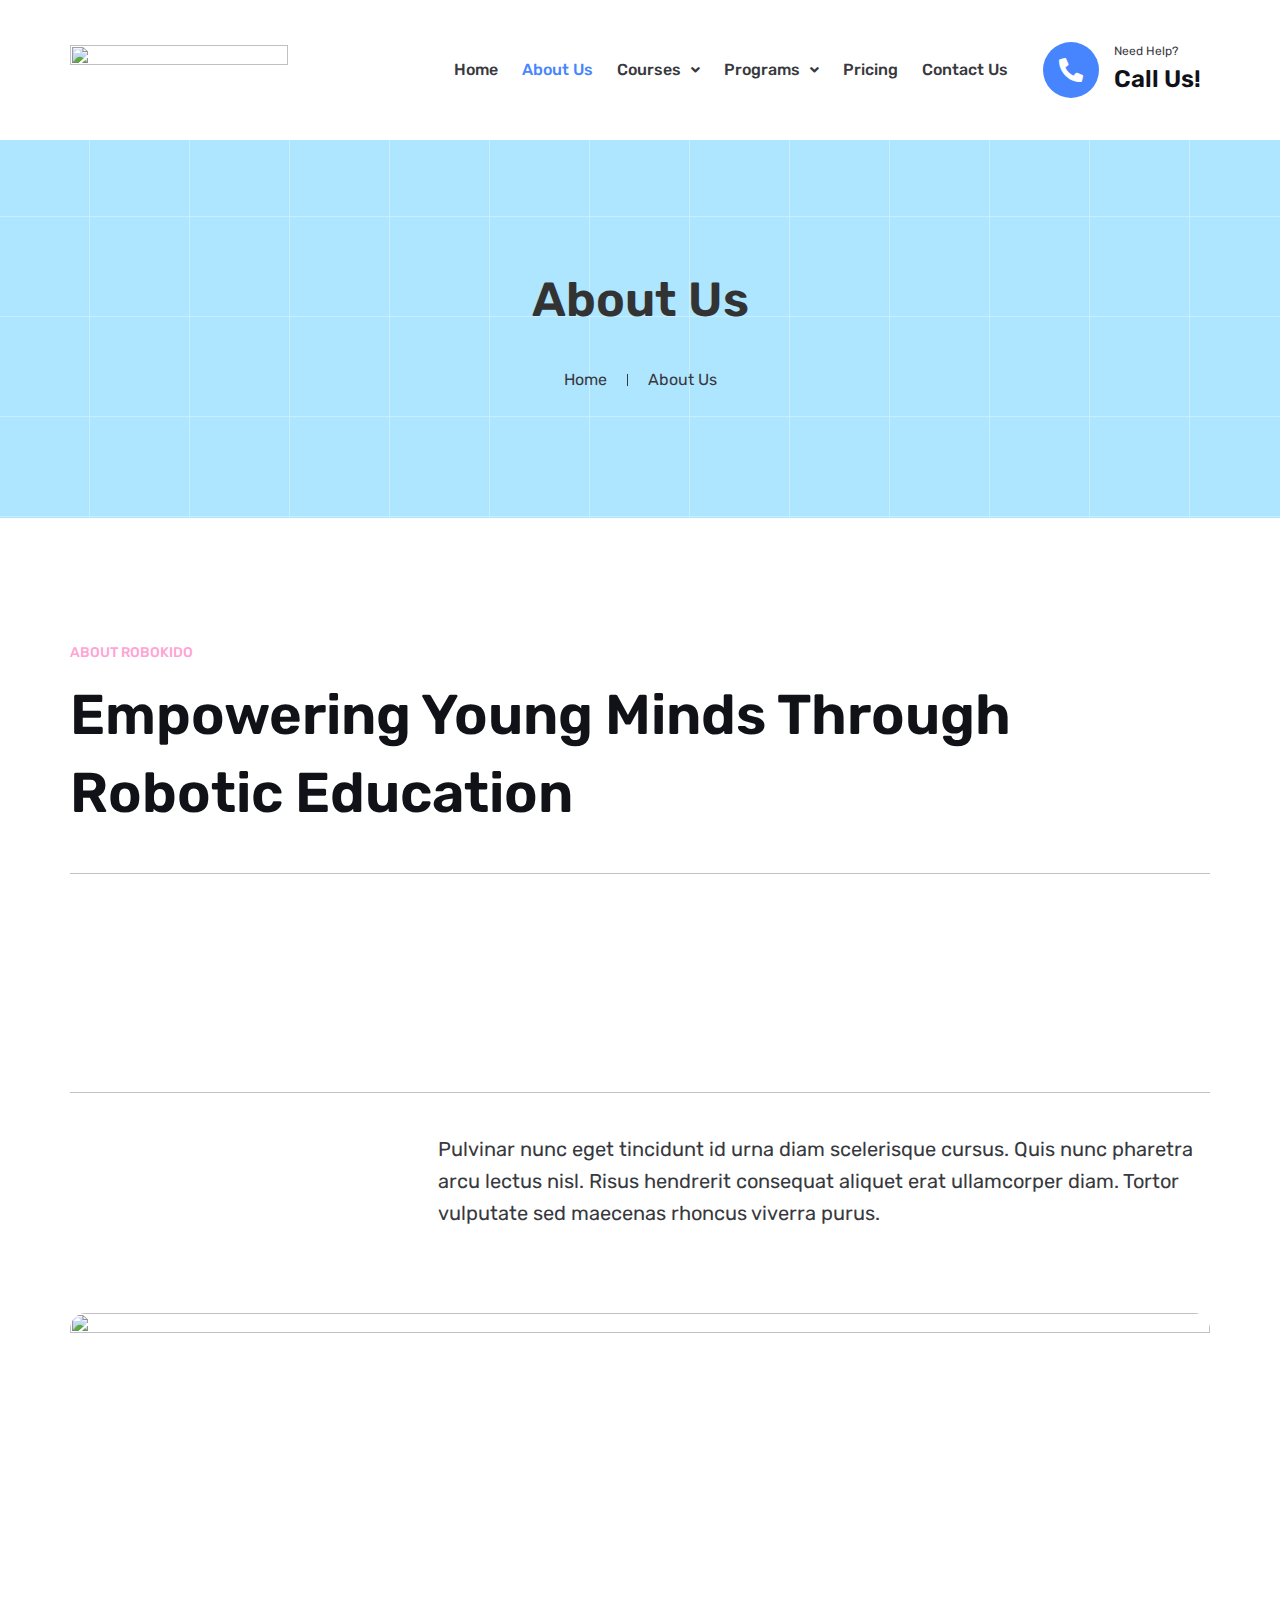
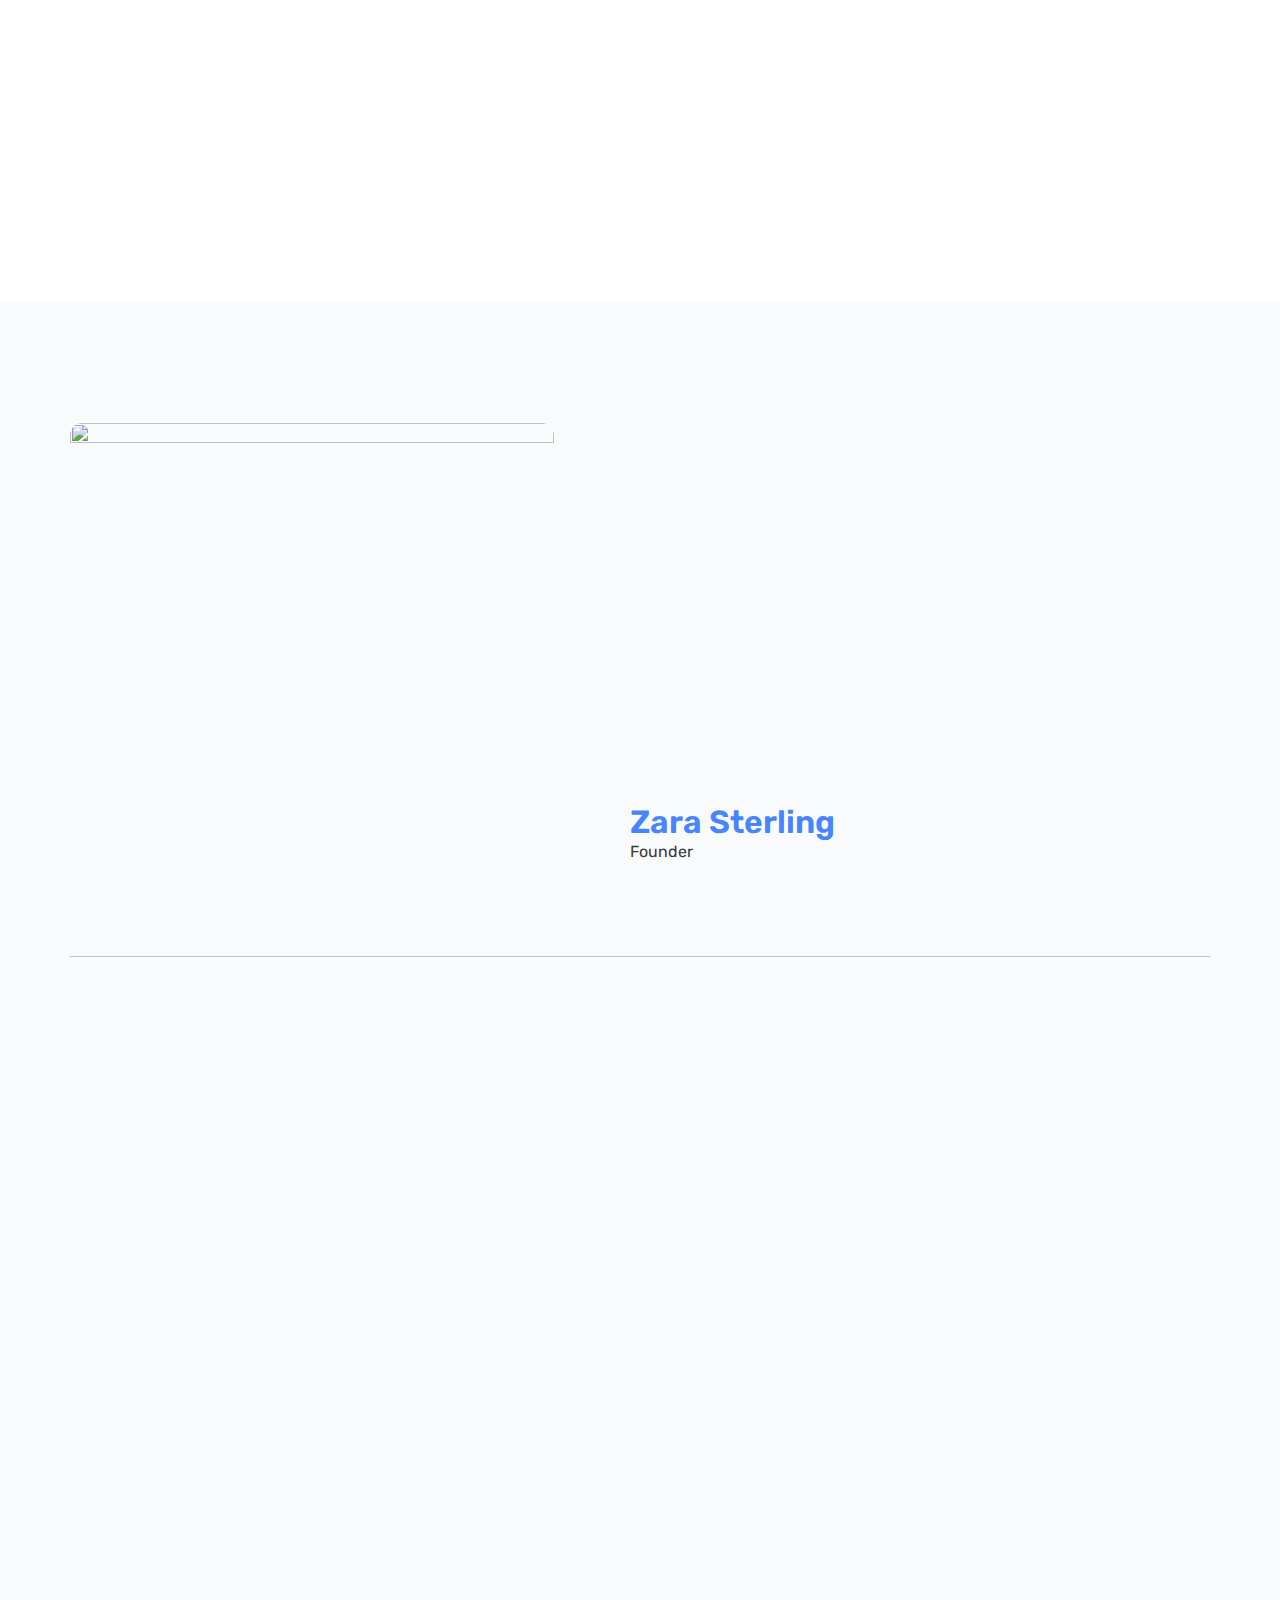
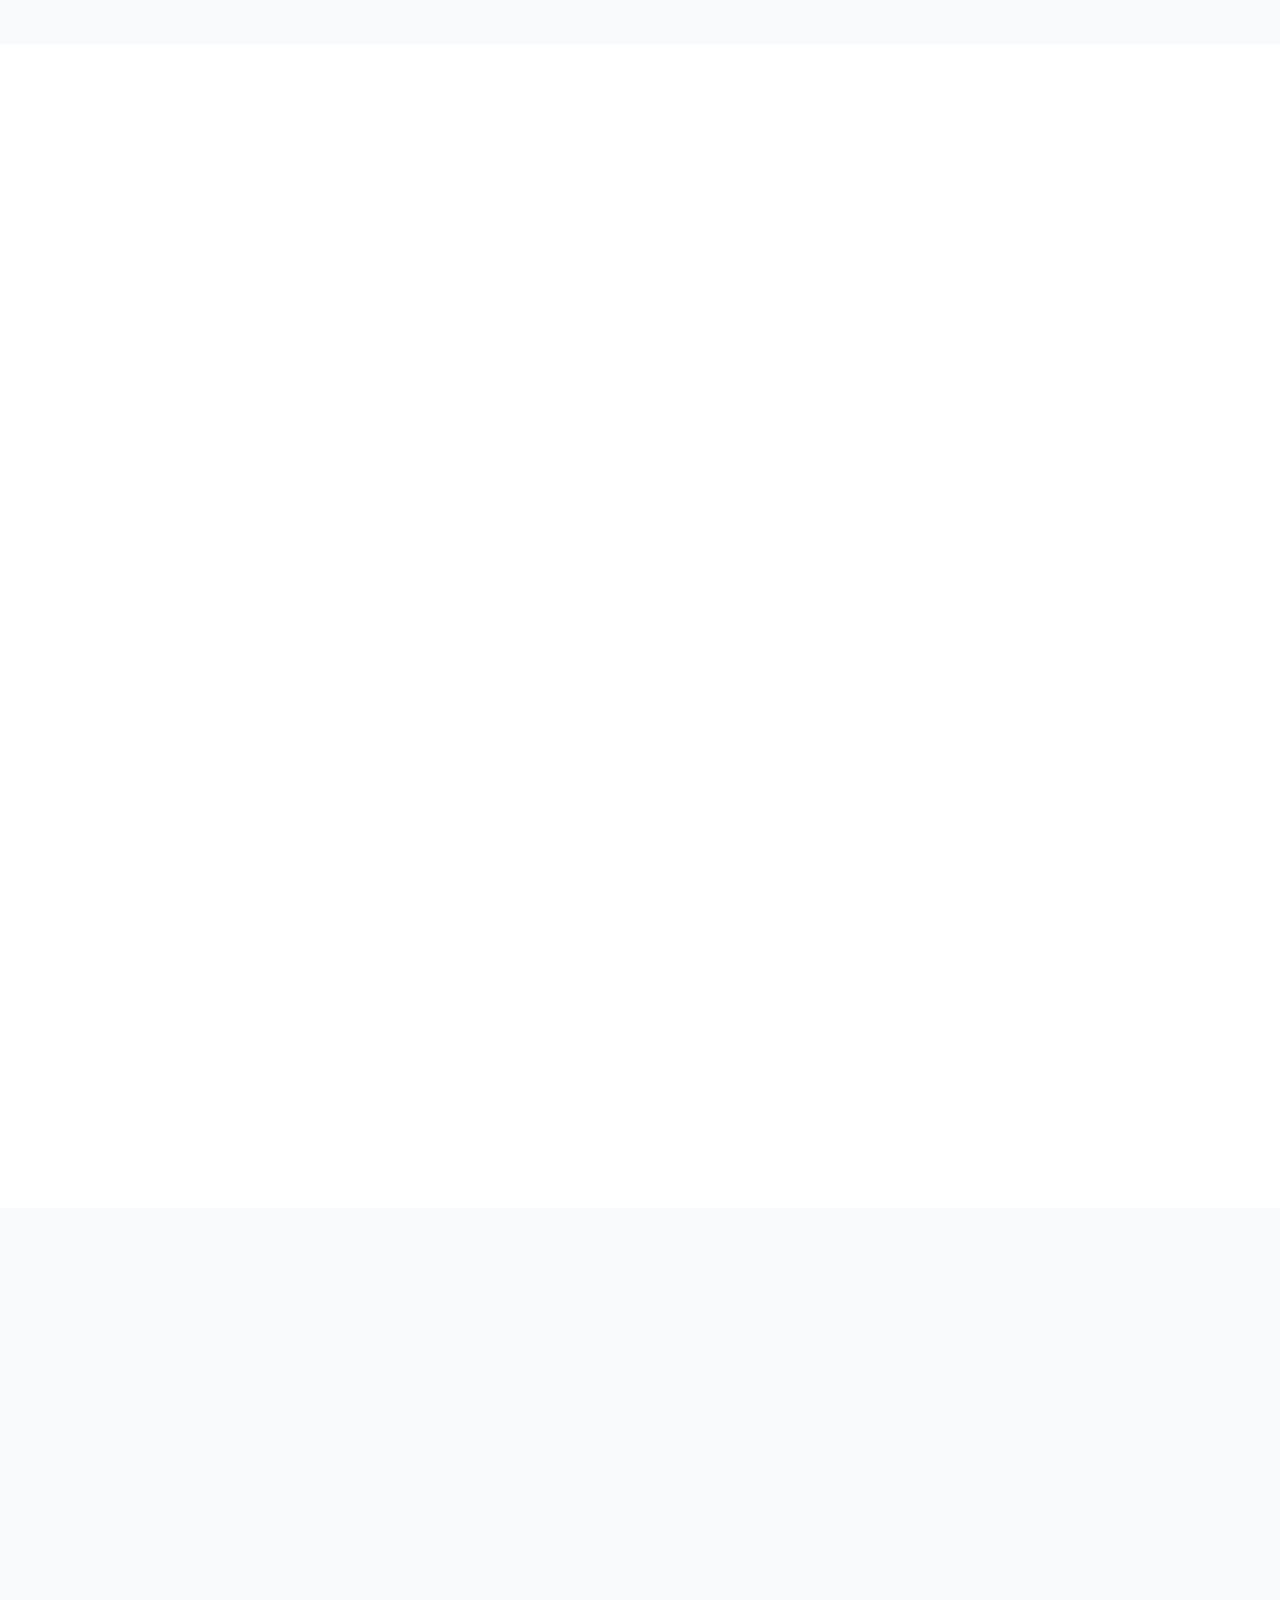
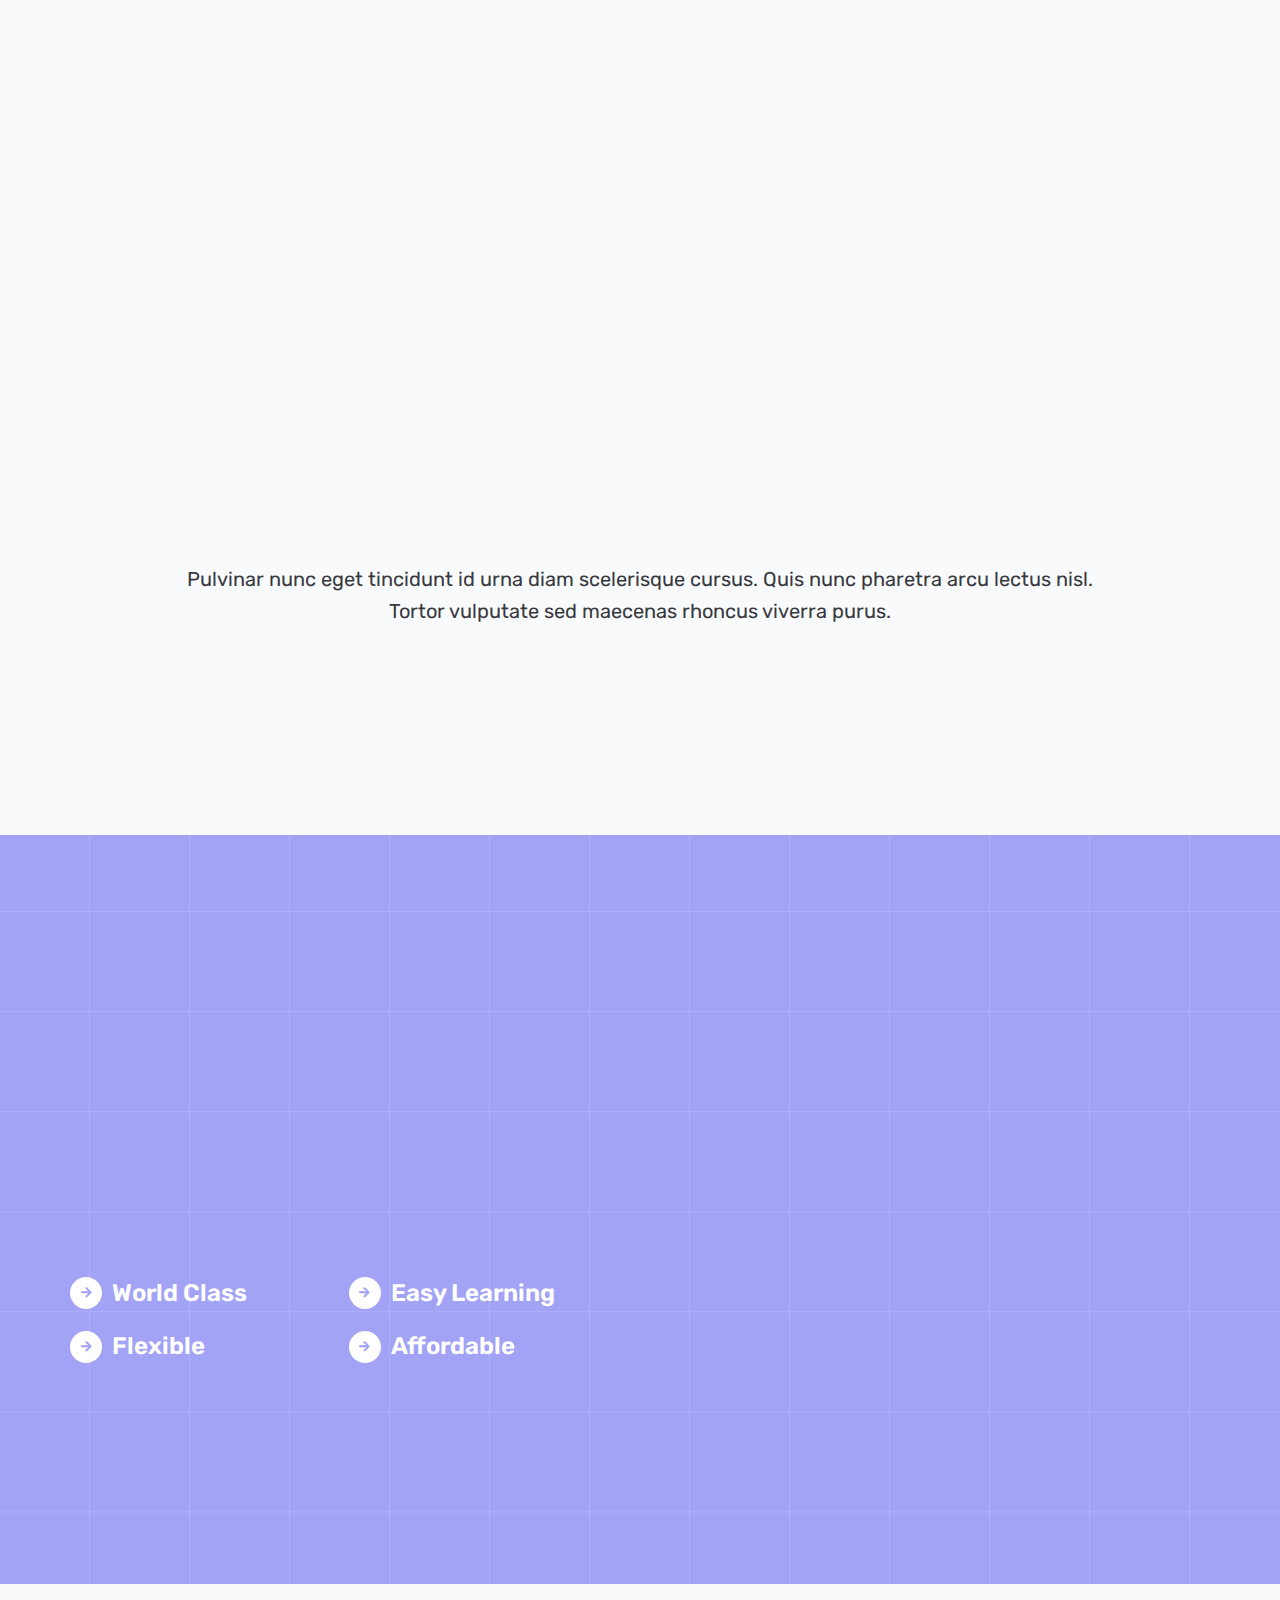
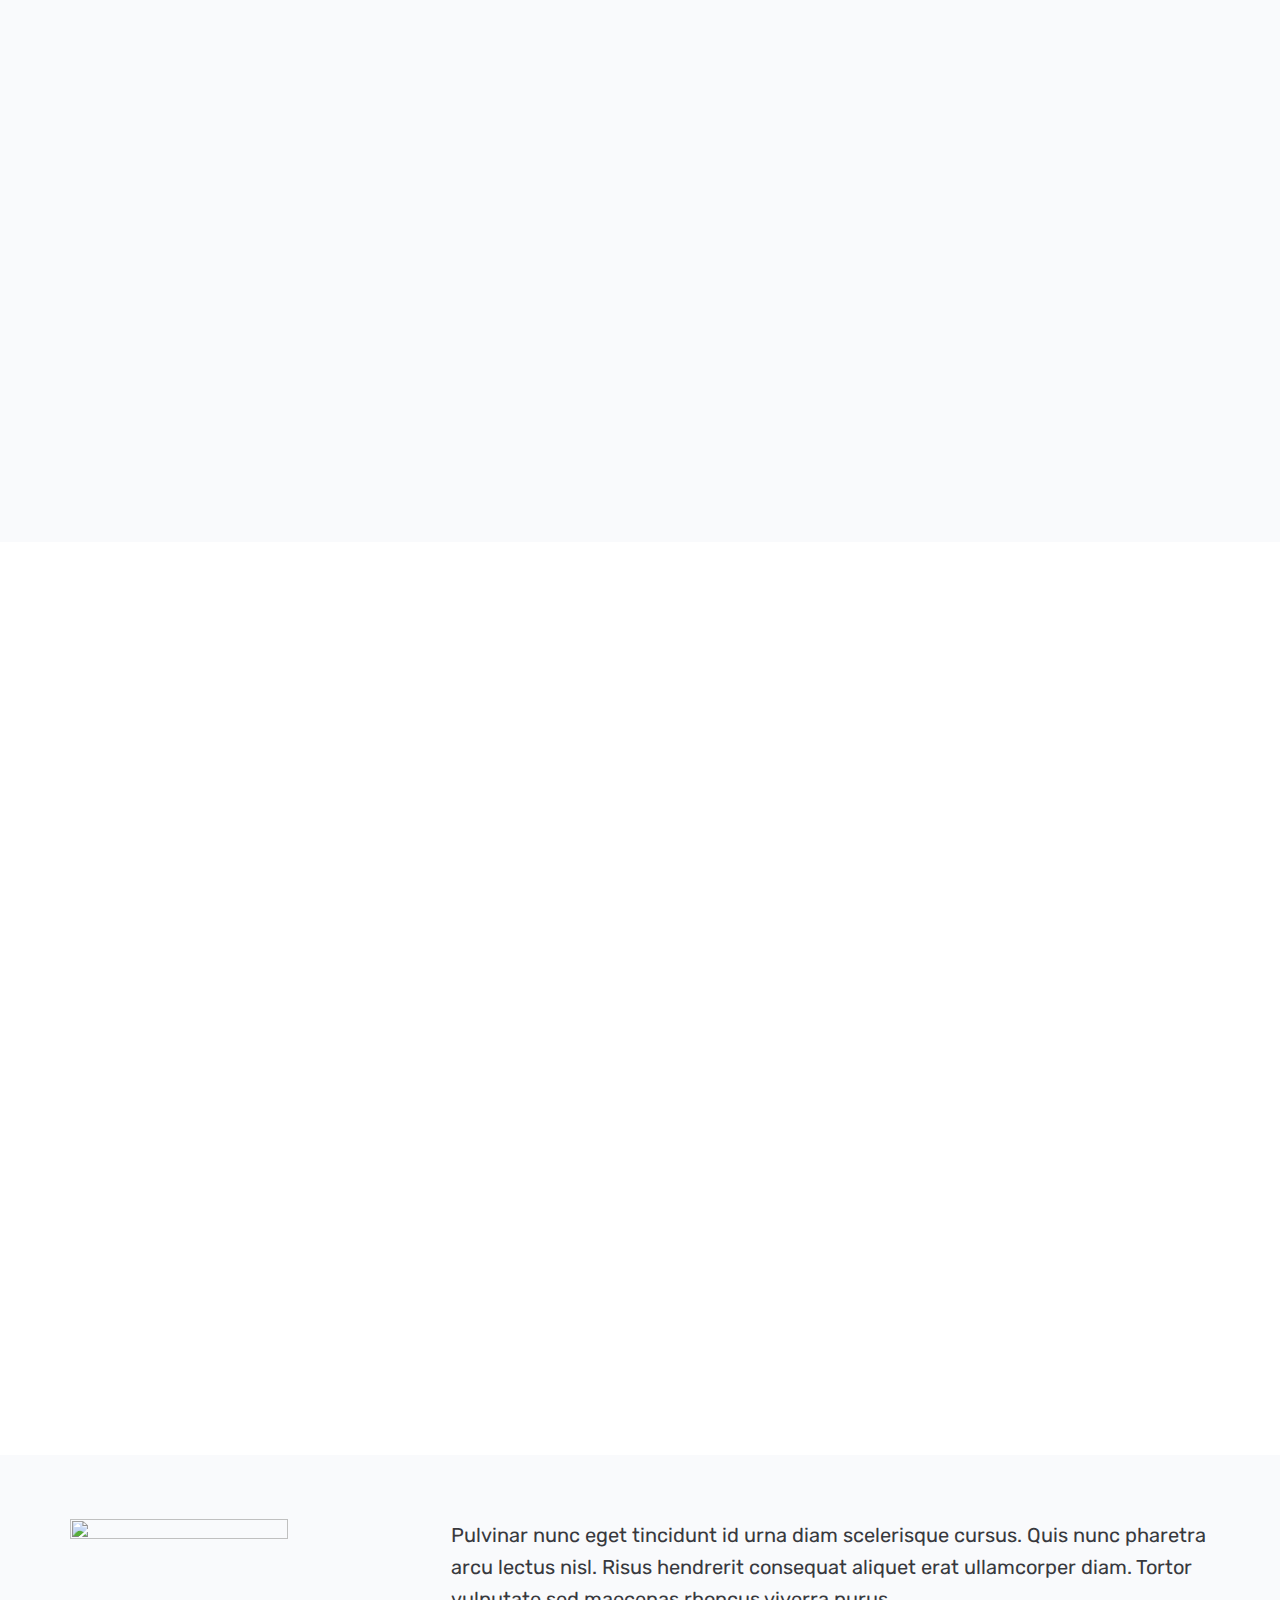
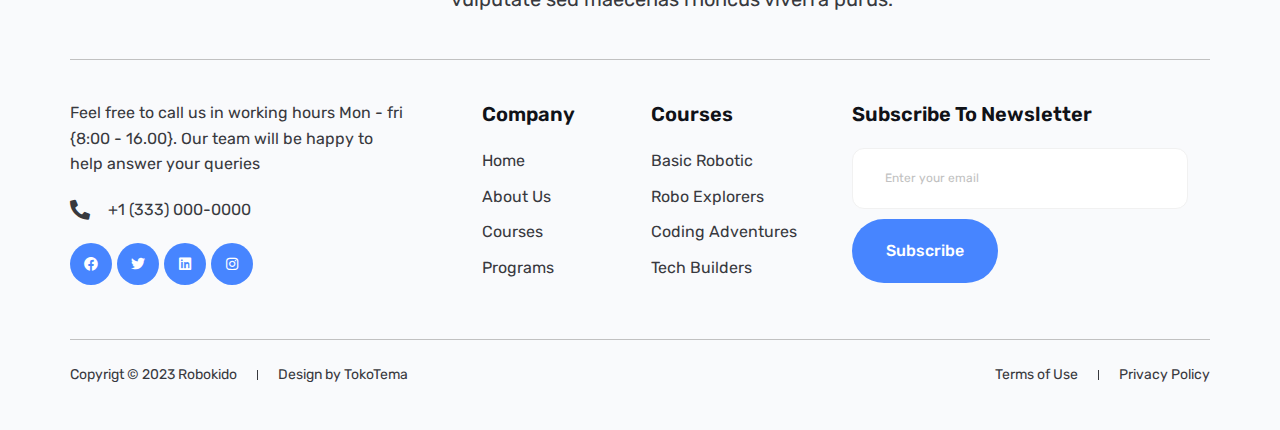
==== commit d9e3aaa9: "Update index.html" ====
--- a/about-us/index.html
+++ b/about-us/index.html
@@ -1,1207 +1,1207 @@
-<!DOCTYPE html>
-<html lang="en-US">
+<!DOCTYPE html>
+<html lang="en-US">
 
 <!-- Mirrored from robokido.tokotema.com/about-us/ by HTTrack Website Copier/3.x [XR&CO'2014], Fri, 02 Aug 2024 12:52:12 GMT -->
 <!-- Added by HTTrack --><meta http-equiv="content-type" content="text/html;charset=UTF-8" /><!-- /Added by HTTrack -->
-<head>
-	<meta charset="UTF-8" />
-	<meta name="viewport" content="width=device-width, initial-scale=1" />
-	<link rel="profile" href="http://gmpg.org/xfn/11" />
-	<link rel="pingback" href="../xmlrpc.php" />
-	<title>About Us &#8211; Robokido</title>
-<meta name='robots' content='max-image-preview:large' />
-<link rel="alternate" type="application/rss+xml" title="Robokido &raquo; Feed" href="../feed/index.html" />
-<link rel="alternate" type="application/rss+xml" title="Robokido &raquo; Comments Feed" href="../comments/feed/index.html" />
-<script>
-window._wpemojiSettings = {"baseUrl":"https:\/\/s.w.org\/images\/core\/emoji\/15.0.3\/72x72\/","ext":".png","svgUrl":"https:\/\/s.w.org\/images\/core\/emoji\/15.0.3\/svg\/","svgExt":".svg","source":{"concatemoji":"https:\/\/robokido.tokotema.com\/wp-includes\/js\/wp-emoji-release.min.js?ver=6.6.1"}};
-/*! This file is auto-generated */
-!function(i,n){var o,s,e;function c(e){try{var t={supportTests:e,timestamp:(new Date).valueOf()};sessionStorage.setItem(o,JSON.stringify(t))}catch(e){}}function p(e,t,n){e.clearRect(0,0,e.canvas.width,e.canvas.height),e.fillText(t,0,0);var t=new Uint32Array(e.getImageData(0,0,e.canvas.width,e.canvas.height).data),r=(e.clearRect(0,0,e.canvas.width,e.canvas.height),e.fillText(n,0,0),new Uint32Array(e.getImageData(0,0,e.canvas.width,e.canvas.height).data));return t.every(function(e,t){return e===r[t]})}function u(e,t,n){switch(t){case"flag":return n(e,"\ud83c\udff3\ufe0f\u200d\u26a7\ufe0f","\ud83c\udff3\ufe0f\u200b\u26a7\ufe0f")?!1:!n(e,"\ud83c\uddfa\ud83c\uddf3","\ud83c\uddfa\u200b\ud83c\uddf3")&&!n(e,"\ud83c\udff4\udb40\udc67\udb40\udc62\udb40\udc65\udb40\udc6e\udb40\udc67\udb40\udc7f","\ud83c\udff4\u200b\udb40\udc67\u200b\udb40\udc62\u200b\udb40\udc65\u200b\udb40\udc6e\u200b\udb40\udc67\u200b\udb40\udc7f");case"emoji":return!n(e,"\ud83d\udc26\u200d\u2b1b","\ud83d\udc26\u200b\u2b1b")}return!1}function f(e,t,n){var r="undefined"!=typeof WorkerGlobalScope&&self instanceof WorkerGlobalScope?new OffscreenCanvas(300,150):i.createElement("canvas"),a=r.getContext("2d",{willReadFrequently:!0}),o=(a.textBaseline="top",a.font="600 32px Arial",{});return e.forEach(function(e){o[e]=t(a,e,n)}),o}function t(e){var t=i.createElement("script");t.src=e,t.defer=!0,i.head.appendChild(t)}"undefined"!=typeof Promise&&(o="wpEmojiSettingsSupports",s=["flag","emoji"],n.supports={everything:!0,everythingExceptFlag:!0},e=new Promise(function(e){i.addEventListener("DOMContentLoaded",e,{once:!0})}),new Promise(function(t){var n=function(){try{var e=JSON.parse(sessionStorage.getItem(o));if("object"==typeof e&&"number"==typeof e.timestamp&&(new Date).valueOf()<e.timestamp+604800&&"object"==typeof e.supportTests)return e.supportTests}catch(e){}return null}();if(!n){if("undefined"!=typeof Worker&&"undefined"!=typeof OffscreenCanvas&&"undefined"!=typeof URL&&URL.createObjectURL&&"undefined"!=typeof Blob)try{var e="postMessage("+f.toString()+"("+[JSON.stringify(s),u.toString(),p.toString()].join(",")+"));",r=new Blob([e],{type:"text/javascript"}),a=new Worker(URL.createObjectURL(r),{name:"wpTestEmojiSupports"});return void(a.onmessage=function(e){c(n=e.data),a.terminate(),t(n)})}catch(e){}c(n=f(s,u,p))}t(n)}).then(function(e){for(var t in e)n.supports[t]=e[t],n.supports.everything=n.supports.everything&&n.supports[t],"flag"!==t&&(n.supports.everythingExceptFlag=n.supports.everythingExceptFlag&&n.supports[t]);n.supports.everythingExceptFlag=n.supports.everythingExceptFlag&&!n.supports.flag,n.DOMReady=!1,n.readyCallback=function(){n.DOMReady=!0}}).then(function(){return e}).then(function(){var e;n.supports.everything||(n.readyCallback(),(e=n.source||{}).concatemoji?t(e.concatemoji):e.wpemoji&&e.twemoji&&(t(e.twemoji),t(e.wpemoji)))}))}((window,document),window._wpemojiSettings);
-</script>
-<link rel='stylesheet' id='hfe-widgets-style-css' href='../wp-content/plugins/header-footer-elementor/inc/widgets-css/frontendf122.css?ver=1.6.37' media='all' />
-<link rel='stylesheet' id='jkit-elements-main-css' href='../wp-content/plugins/jeg-elementor-kit/assets/css/elements/maind047.css?ver=2.6.7' media='all' />
-<style id='wp-emoji-styles-inline-css'>
-
-	img.wp-smiley, img.emoji {
-		display: inline !important;
-		border: none !important;
-		box-shadow: none !important;
-		height: 1em !important;
-		width: 1em !important;
-		margin: 0 0.07em !important;
-		vertical-align: -0.1em !important;
-		background: none !important;
-		padding: 0 !important;
-	}
-</style>
-<style id='classic-theme-styles-inline-css'>
-/*! This file is auto-generated */
-.wp-block-button__link{color:#fff;background-color:#32373c;border-radius:9999px;box-shadow:none;text-decoration:none;padding:calc(.667em + 2px) calc(1.333em + 2px);font-size:1.125em}.wp-block-file__button{background:#32373c;color:#fff;text-decoration:none}
-</style>
-<style id='global-styles-inline-css'>
-:root{--wp--preset--aspect-ratio--square: 1;--wp--preset--aspect-ratio--4-3: 4/3;--wp--preset--aspect-ratio--3-4: 3/4;--wp--preset--aspect-ratio--3-2: 3/2;--wp--preset--aspect-ratio--2-3: 2/3;--wp--preset--aspect-ratio--16-9: 16/9;--wp--preset--aspect-ratio--9-16: 9/16;--wp--preset--color--black: #000000;--wp--preset--color--cyan-bluish-gray: #abb8c3;--wp--preset--color--white: #ffffff;--wp--preset--color--pale-pink: #f78da7;--wp--preset--color--vivid-red: #cf2e2e;--wp--preset--color--luminous-vivid-orange: #ff6900;--wp--preset--color--luminous-vivid-amber: #fcb900;--wp--preset--color--light-green-cyan: #7bdcb5;--wp--preset--color--vivid-green-cyan: #00d084;--wp--preset--color--pale-cyan-blue: #8ed1fc;--wp--preset--color--vivid-cyan-blue: #0693e3;--wp--preset--color--vivid-purple: #9b51e0;--wp--preset--gradient--vivid-cyan-blue-to-vivid-purple: linear-gradient(135deg,rgba(6,147,227,1) 0%,rgb(155,81,224) 100%);--wp--preset--gradient--light-green-cyan-to-vivid-green-cyan: linear-gradient(135deg,rgb(122,220,180) 0%,rgb(0,208,130) 100%);--wp--preset--gradient--luminous-vivid-amber-to-luminous-vivid-orange: linear-gradient(135deg,rgba(252,185,0,1) 0%,rgba(255,105,0,1) 100%);--wp--preset--gradient--luminous-vivid-orange-to-vivid-red: linear-gradient(135deg,rgba(255,105,0,1) 0%,rgb(207,46,46) 100%);--wp--preset--gradient--very-light-gray-to-cyan-bluish-gray: linear-gradient(135deg,rgb(238,238,238) 0%,rgb(169,184,195) 100%);--wp--preset--gradient--cool-to-warm-spectrum: linear-gradient(135deg,rgb(74,234,220) 0%,rgb(151,120,209) 20%,rgb(207,42,186) 40%,rgb(238,44,130) 60%,rgb(251,105,98) 80%,rgb(254,248,76) 100%);--wp--preset--gradient--blush-light-purple: linear-gradient(135deg,rgb(255,206,236) 0%,rgb(152,150,240) 100%);--wp--preset--gradient--blush-bordeaux: linear-gradient(135deg,rgb(254,205,165) 0%,rgb(254,45,45) 50%,rgb(107,0,62) 100%);--wp--preset--gradient--luminous-dusk: linear-gradient(135deg,rgb(255,203,112) 0%,rgb(199,81,192) 50%,rgb(65,88,208) 100%);--wp--preset--gradient--pale-ocean: linear-gradient(135deg,rgb(255,245,203) 0%,rgb(182,227,212) 50%,rgb(51,167,181) 100%);--wp--preset--gradient--electric-grass: linear-gradient(135deg,rgb(202,248,128) 0%,rgb(113,206,126) 100%);--wp--preset--gradient--midnight: linear-gradient(135deg,rgb(2,3,129) 0%,rgb(40,116,252) 100%);--wp--preset--font-size--small: 13px;--wp--preset--font-size--medium: 20px;--wp--preset--font-size--large: 36px;--wp--preset--font-size--x-large: 42px;--wp--preset--spacing--20: 0.44rem;--wp--preset--spacing--30: 0.67rem;--wp--preset--spacing--40: 1rem;--wp--preset--spacing--50: 1.5rem;--wp--preset--spacing--60: 2.25rem;--wp--preset--spacing--70: 3.38rem;--wp--preset--spacing--80: 5.06rem;--wp--preset--shadow--natural: 6px 6px 9px rgba(0, 0, 0, 0.2);--wp--preset--shadow--deep: 12px 12px 50px rgba(0, 0, 0, 0.4);--wp--preset--shadow--sharp: 6px 6px 0px rgba(0, 0, 0, 0.2);--wp--preset--shadow--outlined: 6px 6px 0px -3px rgba(255, 255, 255, 1), 6px 6px rgba(0, 0, 0, 1);--wp--preset--shadow--crisp: 6px 6px 0px rgba(0, 0, 0, 1);}:where(.is-layout-flex){gap: 0.5em;}:where(.is-layout-grid){gap: 0.5em;}body .is-layout-flex{display: flex;}.is-layout-flex{flex-wrap: wrap;align-items: center;}.is-layout-flex > :is(*, div){margin: 0;}body .is-layout-grid{display: grid;}.is-layout-grid > :is(*, div){margin: 0;}:where(.wp-block-columns.is-layout-flex){gap: 2em;}:where(.wp-block-columns.is-layout-grid){gap: 2em;}:where(.wp-block-post-template.is-layout-flex){gap: 1.25em;}:where(.wp-block-post-template.is-layout-grid){gap: 1.25em;}.has-black-color{color: var(--wp--preset--color--black) !important;}.has-cyan-bluish-gray-color{color: var(--wp--preset--color--cyan-bluish-gray) !important;}.has-white-color{color: var(--wp--preset--color--white) !important;}.has-pale-pink-color{color: var(--wp--preset--color--pale-pink) !important;}.has-vivid-red-color{color: var(--wp--preset--color--vivid-red) !important;}.has-luminous-vivid-orange-color{color: var(--wp--preset--color--luminous-vivid-orange) !important;}.has-luminous-vivid-amber-color{color: var(--wp--preset--color--luminous-vivid-amber) !important;}.has-light-green-cyan-color{color: var(--wp--preset--color--light-green-cyan) !important;}.has-vivid-green-cyan-color{color: var(--wp--preset--color--vivid-green-cyan) !important;}.has-pale-cyan-blue-color{color: var(--wp--preset--color--pale-cyan-blue) !important;}.has-vivid-cyan-blue-color{color: var(--wp--preset--color--vivid-cyan-blue) !important;}.has-vivid-purple-color{color: var(--wp--preset--color--vivid-purple) !important;}.has-black-background-color{background-color: var(--wp--preset--color--black) !important;}.has-cyan-bluish-gray-background-color{background-color: var(--wp--preset--color--cyan-bluish-gray) !important;}.has-white-background-color{background-color: var(--wp--preset--color--white) !important;}.has-pale-pink-background-color{background-color: var(--wp--preset--color--pale-pink) !important;}.has-vivid-red-background-color{background-color: var(--wp--preset--color--vivid-red) !important;}.has-luminous-vivid-orange-background-color{background-color: var(--wp--preset--color--luminous-vivid-orange) !important;}.has-luminous-vivid-amber-background-color{background-color: var(--wp--preset--color--luminous-vivid-amber) !important;}.has-light-green-cyan-background-color{background-color: var(--wp--preset--color--light-green-cyan) !important;}.has-vivid-green-cyan-background-color{background-color: var(--wp--preset--color--vivid-green-cyan) !important;}.has-pale-cyan-blue-background-color{background-color: var(--wp--preset--color--pale-cyan-blue) !important;}.has-vivid-cyan-blue-background-color{background-color: var(--wp--preset--color--vivid-cyan-blue) !important;}.has-vivid-purple-background-color{background-color: var(--wp--preset--color--vivid-purple) !important;}.has-black-border-color{border-color: var(--wp--preset--color--black) !important;}.has-cyan-bluish-gray-border-color{border-color: var(--wp--preset--color--cyan-bluish-gray) !important;}.has-white-border-color{border-color: var(--wp--preset--color--white) !important;}.has-pale-pink-border-color{border-color: var(--wp--preset--color--pale-pink) !important;}.has-vivid-red-border-color{border-color: var(--wp--preset--color--vivid-red) !important;}.has-luminous-vivid-orange-border-color{border-color: var(--wp--preset--color--luminous-vivid-orange) !important;}.has-luminous-vivid-amber-border-color{border-color: var(--wp--preset--color--luminous-vivid-amber) !important;}.has-light-green-cyan-border-color{border-color: var(--wp--preset--color--light-green-cyan) !important;}.has-vivid-green-cyan-border-color{border-color: var(--wp--preset--color--vivid-green-cyan) !important;}.has-pale-cyan-blue-border-color{border-color: var(--wp--preset--color--pale-cyan-blue) !important;}.has-vivid-cyan-blue-border-color{border-color: var(--wp--preset--color--vivid-cyan-blue) !important;}.has-vivid-purple-border-color{border-color: var(--wp--preset--color--vivid-purple) !important;}.has-vivid-cyan-blue-to-vivid-purple-gradient-background{background: var(--wp--preset--gradient--vivid-cyan-blue-to-vivid-purple) !important;}.has-light-green-cyan-to-vivid-green-cyan-gradient-background{background: var(--wp--preset--gradient--light-green-cyan-to-vivid-green-cyan) !important;}.has-luminous-vivid-amber-to-luminous-vivid-orange-gradient-background{background: var(--wp--preset--gradient--luminous-vivid-amber-to-luminous-vivid-orange) !important;}.has-luminous-vivid-orange-to-vivid-red-gradient-background{background: var(--wp--preset--gradient--luminous-vivid-orange-to-vivid-red) !important;}.has-very-light-gray-to-cyan-bluish-gray-gradient-background{background: var(--wp--preset--gradient--very-light-gray-to-cyan-bluish-gray) !important;}.has-cool-to-warm-spectrum-gradient-background{background: var(--wp--preset--gradient--cool-to-warm-spectrum) !important;}.has-blush-light-purple-gradient-background{background: var(--wp--preset--gradient--blush-light-purple) !important;}.has-blush-bordeaux-gradient-background{background: var(--wp--preset--gradient--blush-bordeaux) !important;}.has-luminous-dusk-gradient-background{background: var(--wp--preset--gradient--luminous-dusk) !important;}.has-pale-ocean-gradient-background{background: var(--wp--preset--gradient--pale-ocean) !important;}.has-electric-grass-gradient-background{background: var(--wp--preset--gradient--electric-grass) !important;}.has-midnight-gradient-background{background: var(--wp--preset--gradient--midnight) !important;}.has-small-font-size{font-size: var(--wp--preset--font-size--small) !important;}.has-medium-font-size{font-size: var(--wp--preset--font-size--medium) !important;}.has-large-font-size{font-size: var(--wp--preset--font-size--large) !important;}.has-x-large-font-size{font-size: var(--wp--preset--font-size--x-large) !important;}
-:where(.wp-block-post-template.is-layout-flex){gap: 1.25em;}:where(.wp-block-post-template.is-layout-grid){gap: 1.25em;}
-:where(.wp-block-columns.is-layout-flex){gap: 2em;}:where(.wp-block-columns.is-layout-grid){gap: 2em;}
-:root :where(.wp-block-pullquote){font-size: 1.5em;line-height: 1.6;}
-</style>
-<link rel='stylesheet' id='template-kit-export-css' href='../wp-content/plugins/template-kit-export/assets/public/template-kit-export-public982a.css?ver=1.0.23' media='all' />
-<link rel='stylesheet' id='hfe-style-css' href='../wp-content/plugins/header-footer-elementor/assets/css/header-footer-elementorf122.css?ver=1.6.37' media='all' />
-<link rel='stylesheet' id='elementor-icons-css' href='../wp-content/plugins/elementor/assets/lib/eicons/css/elementor-icons.mine94d.css?ver=5.30.0' media='all' />
-<link rel='stylesheet' id='elementor-frontend-css' href='../wp-content/plugins/elementor/assets/css/frontend-lite.min28fc.css?ver=3.23.3' media='all' />
-<link rel='stylesheet' id='swiper-css' href='../wp-content/plugins/elementor/assets/lib/swiper/v8/css/swiper.min94a4.css?ver=8.4.5' media='all' />
-<link rel='stylesheet' id='elementor-post-9-css' href='../wp-content/uploads/elementor/css/post-96715.css?ver=1694781122' media='all' />
-<link rel='stylesheet' id='elementor-post-176-css' href='../wp-content/uploads/elementor/css/post-1767a02.css?ver=1694835953' media='all' />
-<link rel='stylesheet' id='elementor-post-73-css' href='../wp-content/uploads/elementor/css/post-73da46.css?ver=1694781124' media='all' />
-<link rel='stylesheet' id='elementor-post-78-css' href='../wp-content/uploads/elementor/css/post-78253a.css?ver=1694781125' media='all' />
-<link rel='stylesheet' id='rtform-text-style-css' href='../wp-content/plugins/romethemeform/widgets/assets/css/rtform_text5a2c.css?ver=1.1.7' media='all' />
-<link rel='stylesheet' id='rform-style-css' href='../wp-content/plugins/romethemeform/widgets/assets/css/rform5a2c.css?ver=1.1.7' media='all' />
-<link rel='stylesheet' id='spinner-style-css' href='../wp-content/plugins/romethemeform/widgets/assets/css/spinner-loading5a2c.css?ver=1.1.7' media='all' />
-<link rel='stylesheet' id='rform-btn-style-css' href='../wp-content/plugins/romethemeform/widgets/assets/css/rform-button5a2c.css?ver=1.1.7' media='all' />
-<link rel='stylesheet' id='rform-select-style-css' href='../wp-content/plugins/romethemeform/widgets/assets/css/rform-select5a2c.css?ver=1.1.7' media='all' />
-<link rel='stylesheet' id='rform-radiobutton-style-css' href='../wp-content/plugins/romethemeform/widgets/assets/css/rform-radiobutton5a2c.css?ver=1.1.7' media='all' />
-<link rel='stylesheet' id='rform-checkbox-style-css' href='../wp-content/plugins/romethemeform/widgets/assets/css/rform-checkbox5a2c.css?ver=1.1.7' media='all' />
-<link rel='stylesheet' id='intlTelInput-css' href='../wp-content/plugins/romethemeform/widgets/assets/css/intlTelInput5a2c.css?ver=1.1.7' media='all' />
-<link rel='stylesheet' id='hello-elementor-css' href='../wp-content/themes/hello-elementor/style.minb12b.css?ver=3.1.1' media='all' />
-<link rel='stylesheet' id='hello-elementor-theme-style-css' href='../wp-content/themes/hello-elementor/theme.minb12b.css?ver=3.1.1' media='all' />
-<link rel='stylesheet' id='hello-elementor-header-footer-css' href='../wp-content/themes/hello-elementor/header-footer.minb12b.css?ver=3.1.1' media='all' />
-<link rel='stylesheet' id='google-fonts-1-css' href='https://fonts.googleapis.com/css?family=Rubik%3A100%2C100italic%2C200%2C200italic%2C300%2C300italic%2C400%2C400italic%2C500%2C500italic%2C600%2C600italic%2C700%2C700italic%2C800%2C800italic%2C900%2C900italic&amp;display=swap&amp;ver=6.6.1' media='all' />
-<link rel='stylesheet' id='elementor-icons-shared-0-css' href='../wp-content/plugins/elementor/assets/lib/font-awesome/css/fontawesome.min52d5.css?ver=5.15.3' media='all' />
-<link rel='stylesheet' id='elementor-icons-fa-solid-css' href='../wp-content/plugins/elementor/assets/lib/font-awesome/css/solid.min52d5.css?ver=5.15.3' media='all' />
-<link rel='stylesheet' id='elementor-icons-jkiticon-css' href='../wp-content/plugins/jeg-elementor-kit/assets/fonts/jkiticon/jkiticond047.css?ver=2.6.7' media='all' />
-<link rel='stylesheet' id='elementor-icons-fa-regular-css' href='../wp-content/plugins/elementor/assets/lib/font-awesome/css/regular.min52d5.css?ver=5.15.3' media='all' />
-<link rel='stylesheet' id='elementor-icons-fa-brands-css' href='../wp-content/plugins/elementor/assets/lib/font-awesome/css/brands.min52d5.css?ver=5.15.3' media='all' />
-<link rel="preconnect" href="https://fonts.gstatic.com/" crossorigin><script src="../wp-includes/js/jquery/jquery.minf43b.js?ver=3.7.1" id="jquery-core-js"></script>
-<script src="../wp-includes/js/jquery/jquery-migrate.min5589.js?ver=3.4.1" id="jquery-migrate-js"></script>
-<script src="../wp-content/plugins/romethemeform/widgets/assets/js/rtform_text5a2c.js?ver=1.1.7" id="rtform-text-js-js"></script>
-<script src="../wp-content/plugins/romethemeform/widgets/assets/js/rform_select5a2c.js?ver=1.1.7" id="rform-select-js-js"></script>
-<script src="../wp-content/plugins/romethemeform/widgets/assets/js/rform_tel_input5a2c.js?ver=1.1.7" id="rform-phone-js-js"></script>
-<script id="rform-script-js-extra">
-var romethemeform_ajax_url = {"ajax_url":"https:\/\/robokido.tokotema.com\/wp-admin\/admin-ajax.php","nonce":"f666dfe5ac"};
-</script>
-<script src="../wp-content/plugins/romethemeform/widgets/assets/js/rform5a2c.js?ver=1.1.7" id="rform-script-js"></script>
-<script id="intl-tel-input-js-extra">
-var intl_tel_input_script = {"url":"https:\/\/robokido.tokotema.com\/wp-content\/plugins\/romethemeform\/widgets\/assets\/js\/intl_tel_input_utils.js"};
-</script>
-<script src="../wp-content/plugins/romethemeform/widgets/assets/js/intl_tel_input.min5a2c.js?ver=1.1.7" id="intl-tel-input-js"></script>
-<script src="../wp-content/plugins/template-kit-export/assets/public/template-kit-export-public982a.js?ver=1.0.23" id="template-kit-export-js"></script>
-<link rel="https://api.w.org/" href="../wp-json/index.html" /><link rel="alternate" title="JSON" type="application/json" href="../wp-json/wp/v2/pages/176.json" /><link rel="EditURI" type="application/rsd+xml" title="RSD" href="../xmlrpc0db0.php?rsd" />
-<meta name="generator" content="WordPress 6.6.1" />
-<link rel="canonical" href="index.html" />
-<link rel='shortlink' href='../index3440.html?p=176' />
-<link rel="alternate" title="oEmbed (JSON)" type="application/json+oembed" href="../wp-json/oembed/1.0/embed0303.json?url=https%3A%2F%2Frobokido.tokotema.com%2Fabout-us%2F" />
-<link rel="alternate" title="oEmbed (XML)" type="text/xml+oembed" href="../wp-json/oembed/1.0/embed636e?url=https%3A%2F%2Frobokido.tokotema.com%2Fabout-us%2F&amp;format=xml" />
-<meta name="generator" content="Elementor 3.23.3; features: e_optimized_css_loading, additional_custom_breakpoints, e_lazyload; settings: css_print_method-external, google_font-enabled, font_display-swap">
-			<style>
-				.e-con.e-parent:nth-of-type(n+4):not(.e-lazyloaded):not(.e-no-lazyload),
-				.e-con.e-parent:nth-of-type(n+4):not(.e-lazyloaded):not(.e-no-lazyload) * {
-					background-image: none !important;
-				}
-				@media screen and (max-height: 1024px) {
-					.e-con.e-parent:nth-of-type(n+3):not(.e-lazyloaded):not(.e-no-lazyload),
-					.e-con.e-parent:nth-of-type(n+3):not(.e-lazyloaded):not(.e-no-lazyload) * {
-						background-image: none !important;
-					}
-				}
-				@media screen and (max-height: 640px) {
-					.e-con.e-parent:nth-of-type(n+2):not(.e-lazyloaded):not(.e-no-lazyload),
-					.e-con.e-parent:nth-of-type(n+2):not(.e-lazyloaded):not(.e-no-lazyload) * {
-						background-image: none !important;
-					}
-				}
-			</style>
-			</head>
-
-<body class="page-template page-template-elementor_header_footer page page-id-176 ehf-header ehf-footer ehf-template-hello-elementor ehf-stylesheet-hello-elementor jkit-color-scheme elementor-default elementor-template-full-width elementor-kit-9 elementor-page elementor-page-176">
-<div id="page" class="hfeed site">
-
-		<header id="masthead" itemscope="itemscope" itemtype="https://schema.org/WPHeader">
-			<p class="main-title bhf-hidden" itemprop="headline"><a href="../index.html" title="Robokido" rel="home">Robokido</a></p>
-					<div data-elementor-type="wp-post" data-elementor-id="73" class="elementor elementor-73">
-						<section class="elementor-section elementor-top-section elementor-element elementor-element-d7a991f elementor-section-content-middle elementor-section-boxed elementor-section-height-default elementor-section-height-default" data-id="d7a991f" data-element_type="section" data-settings="{&quot;background_background&quot;:&quot;classic&quot;}">
-						<div class="elementor-container elementor-column-gap-no">
-					<div class="elementor-column elementor-col-33 elementor-top-column elementor-element elementor-element-40816c2" data-id="40816c2" data-element_type="column">
-			<div class="elementor-widget-wrap elementor-element-populated">
-						<div class="elementor-element elementor-element-36682de elementor-widget elementor-widget-image" data-id="36682de" data-element_type="widget" data-widget_type="image.default">
-				<div class="elementor-widget-container">
-			<style>/*! elementor - v3.23.0 - 25-07-2024 */
-.elementor-widget-image{text-align:center}.elementor-widget-image a{display:inline-block}.elementor-widget-image a img[src$=".svg"]{width:48px}.elementor-widget-image img{vertical-align:middle;display:inline-block}</style>										<img width="300" height="69" src="../wp-content/uploads/2023/08/RoboKido-300x69.png" class="attachment-medium size-medium wp-image-291" alt="" decoding="async" srcset="https://robokido.tokotema.com/wp-content/uploads/2023/08/RoboKido-300x69.png 300w, https://robokido.tokotema.com/wp-content/uploads/2023/08/RoboKido.png 500w" sizes="(max-width: 300px) 100vw, 300px" />													</div>
-				</div>
-					</div>
-		</div>
-				<div class="elementor-column elementor-col-33 elementor-top-column elementor-element elementor-element-6863da2" data-id="6863da2" data-element_type="column">
-			<div class="elementor-widget-wrap elementor-element-populated">
-						<div class="elementor-element elementor-element-dae134d hfe-nav-menu__align-right hfe-submenu-icon-arrow hfe-submenu-animation-none hfe-link-redirect-child hfe-nav-menu__breakpoint-tablet elementor-widget elementor-widget-navigation-menu" data-id="dae134d" data-element_type="widget" data-settings="{&quot;padding_horizontal_menu_item&quot;:{&quot;unit&quot;:&quot;px&quot;,&quot;size&quot;:0,&quot;sizes&quot;:[]},&quot;padding_vertical_menu_item&quot;:{&quot;unit&quot;:&quot;px&quot;,&quot;size&quot;:0,&quot;sizes&quot;:[]},&quot;menu_space_between&quot;:{&quot;unit&quot;:&quot;px&quot;,&quot;size&quot;:24,&quot;sizes&quot;:[]},&quot;dropdown_border_radius&quot;:{&quot;unit&quot;:&quot;px&quot;,&quot;top&quot;:&quot;4&quot;,&quot;right&quot;:&quot;4&quot;,&quot;bottom&quot;:&quot;4&quot;,&quot;left&quot;:&quot;4&quot;,&quot;isLinked&quot;:true},&quot;padding_horizontal_dropdown_item&quot;:{&quot;unit&quot;:&quot;px&quot;,&quot;size&quot;:30,&quot;sizes&quot;:[]},&quot;padding_horizontal_dropdown_item_tablet&quot;:{&quot;unit&quot;:&quot;px&quot;,&quot;size&quot;:40,&quot;sizes&quot;:[]},&quot;padding_horizontal_dropdown_item_mobile&quot;:{&quot;unit&quot;:&quot;px&quot;,&quot;size&quot;:32,&quot;sizes&quot;:[]},&quot;distance_from_menu_tablet&quot;:{&quot;unit&quot;:&quot;px&quot;,&quot;size&quot;:16,&quot;sizes&quot;:[]},&quot;padding_horizontal_menu_item_tablet&quot;:{&quot;unit&quot;:&quot;px&quot;,&quot;size&quot;:&quot;&quot;,&quot;sizes&quot;:[]},&quot;padding_horizontal_menu_item_mobile&quot;:{&quot;unit&quot;:&quot;px&quot;,&quot;size&quot;:&quot;&quot;,&quot;sizes&quot;:[]},&quot;padding_vertical_menu_item_tablet&quot;:{&quot;unit&quot;:&quot;px&quot;,&quot;size&quot;:&quot;&quot;,&quot;sizes&quot;:[]},&quot;padding_vertical_menu_item_mobile&quot;:{&quot;unit&quot;:&quot;px&quot;,&quot;size&quot;:&quot;&quot;,&quot;sizes&quot;:[]},&quot;menu_space_between_tablet&quot;:{&quot;unit&quot;:&quot;px&quot;,&quot;size&quot;:&quot;&quot;,&quot;sizes&quot;:[]},&quot;menu_space_between_mobile&quot;:{&quot;unit&quot;:&quot;px&quot;,&quot;size&quot;:&quot;&quot;,&quot;sizes&quot;:[]},&quot;menu_row_space&quot;:{&quot;unit&quot;:&quot;px&quot;,&quot;size&quot;:&quot;&quot;,&quot;sizes&quot;:[]},&quot;menu_row_space_tablet&quot;:{&quot;unit&quot;:&quot;px&quot;,&quot;size&quot;:&quot;&quot;,&quot;sizes&quot;:[]},&quot;menu_row_space_mobile&quot;:{&quot;unit&quot;:&quot;px&quot;,&quot;size&quot;:&quot;&quot;,&quot;sizes&quot;:[]},&quot;dropdown_border_radius_tablet&quot;:{&quot;unit&quot;:&quot;px&quot;,&quot;top&quot;:&quot;&quot;,&quot;right&quot;:&quot;&quot;,&quot;bottom&quot;:&quot;&quot;,&quot;left&quot;:&quot;&quot;,&quot;isLinked&quot;:true},&quot;dropdown_border_radius_mobile&quot;:{&quot;unit&quot;:&quot;px&quot;,&quot;top&quot;:&quot;&quot;,&quot;right&quot;:&quot;&quot;,&quot;bottom&quot;:&quot;&quot;,&quot;left&quot;:&quot;&quot;,&quot;isLinked&quot;:true},&quot;width_dropdown_item&quot;:{&quot;unit&quot;:&quot;px&quot;,&quot;size&quot;:&quot;220&quot;,&quot;sizes&quot;:[]},&quot;width_dropdown_item_tablet&quot;:{&quot;unit&quot;:&quot;px&quot;,&quot;size&quot;:&quot;&quot;,&quot;sizes&quot;:[]},&quot;width_dropdown_item_mobile&quot;:{&quot;unit&quot;:&quot;px&quot;,&quot;size&quot;:&quot;&quot;,&quot;sizes&quot;:[]},&quot;padding_vertical_dropdown_item&quot;:{&quot;unit&quot;:&quot;px&quot;,&quot;size&quot;:15,&quot;sizes&quot;:[]},&quot;padding_vertical_dropdown_item_tablet&quot;:{&quot;unit&quot;:&quot;px&quot;,&quot;size&quot;:&quot;&quot;,&quot;sizes&quot;:[]},&quot;padding_vertical_dropdown_item_mobile&quot;:{&quot;unit&quot;:&quot;px&quot;,&quot;size&quot;:&quot;&quot;,&quot;sizes&quot;:[]},&quot;distance_from_menu&quot;:{&quot;unit&quot;:&quot;px&quot;,&quot;size&quot;:&quot;&quot;,&quot;sizes&quot;:[]},&quot;distance_from_menu_mobile&quot;:{&quot;unit&quot;:&quot;px&quot;,&quot;size&quot;:&quot;&quot;,&quot;sizes&quot;:[]},&quot;toggle_size&quot;:{&quot;unit&quot;:&quot;px&quot;,&quot;size&quot;:&quot;&quot;,&quot;sizes&quot;:[]},&quot;toggle_size_tablet&quot;:{&quot;unit&quot;:&quot;px&quot;,&quot;size&quot;:&quot;&quot;,&quot;sizes&quot;:[]},&quot;toggle_size_mobile&quot;:{&quot;unit&quot;:&quot;px&quot;,&quot;size&quot;:&quot;&quot;,&quot;sizes&quot;:[]},&quot;toggle_border_width&quot;:{&quot;unit&quot;:&quot;px&quot;,&quot;size&quot;:&quot;&quot;,&quot;sizes&quot;:[]},&quot;toggle_border_width_tablet&quot;:{&quot;unit&quot;:&quot;px&quot;,&quot;size&quot;:&quot;&quot;,&quot;sizes&quot;:[]},&quot;toggle_border_width_mobile&quot;:{&quot;unit&quot;:&quot;px&quot;,&quot;size&quot;:&quot;&quot;,&quot;sizes&quot;:[]},&quot;toggle_border_radius&quot;:{&quot;unit&quot;:&quot;px&quot;,&quot;size&quot;:&quot;&quot;,&quot;sizes&quot;:[]},&quot;toggle_border_radius_tablet&quot;:{&quot;unit&quot;:&quot;px&quot;,&quot;size&quot;:&quot;&quot;,&quot;sizes&quot;:[]},&quot;toggle_border_radius_mobile&quot;:{&quot;unit&quot;:&quot;px&quot;,&quot;size&quot;:&quot;&quot;,&quot;sizes&quot;:[]}}" data-widget_type="navigation-menu.default">
-				<div class="elementor-widget-container">
-						<div class="hfe-nav-menu hfe-layout-horizontal hfe-nav-menu-layout horizontal hfe-pointer__none" data-layout="horizontal">
-				<div role="button" class="hfe-nav-menu__toggle elementor-clickable">
-					<span class="screen-reader-text">Menu</span>
-					<div class="hfe-nav-menu-icon">
-						<i aria-hidden="true"  class="jki jki-menu-9-light"></i>					</div>
-				</div>
-				<nav class="hfe-nav-menu__layout-horizontal hfe-nav-menu__submenu-arrow" data-toggle-icon="&lt;i aria-hidden=&quot;true&quot; tabindex=&quot;0&quot; class=&quot;jki jki-menu-9-light&quot;&gt;&lt;/i&gt;" data-close-icon="&lt;i aria-hidden=&quot;true&quot; tabindex=&quot;0&quot; class=&quot;far fa-times-circle&quot;&gt;&lt;/i&gt;" data-full-width="yes">
-					<ul id="menu-1-dae134d" class="hfe-nav-menu"><li id="menu-item-305" class="menu-item menu-item-type-post_type menu-item-object-page menu-item-home parent hfe-creative-menu"><a href="../index.html" class = "hfe-menu-item">Home</a></li>
-<li id="menu-item-304" class="menu-item menu-item-type-post_type menu-item-object-page current-menu-item page_item page-item-176 current_page_item parent hfe-creative-menu"><a href="index.html" class = "hfe-menu-item">About Us</a></li>
-<li id="menu-item-303" class="menu-item menu-item-type-post_type menu-item-object-page menu-item-has-children parent hfe-has-submenu hfe-creative-menu"><div class="hfe-has-submenu-container"><a href="../courses/index.html" class = "hfe-menu-item">Courses<span class='hfe-menu-toggle sub-arrow hfe-menu-child-0'><i class='fa'></i></span></a></div>
-<ul class="sub-menu">
-	<li id="menu-item-302" class="menu-item menu-item-type-post_type menu-item-object-page hfe-creative-menu"><a href="../course-details/index.html" class = "hfe-sub-menu-item">Course Details</a></li>
-</ul>
-</li>
-<li id="menu-item-301" class="menu-item menu-item-type-post_type menu-item-object-page menu-item-has-children parent hfe-has-submenu hfe-creative-menu"><div class="hfe-has-submenu-container"><a href="../programs/index.html" class = "hfe-menu-item">Programs<span class='hfe-menu-toggle sub-arrow hfe-menu-child-0'><i class='fa'></i></span></a></div>
-<ul class="sub-menu">
-	<li id="menu-item-300" class="menu-item menu-item-type-post_type menu-item-object-page hfe-creative-menu"><a href="../program-details/index.html" class = "hfe-sub-menu-item">Program Details</a></li>
-</ul>
-</li>
-<li id="menu-item-299" class="menu-item menu-item-type-post_type menu-item-object-page parent hfe-creative-menu"><a href="../pricing/index.html" class = "hfe-menu-item">Pricing</a></li>
-<li id="menu-item-298" class="menu-item menu-item-type-post_type menu-item-object-page parent hfe-creative-menu"><a href="../contact-us/index.html" class = "hfe-menu-item">Contact Us</a></li>
-</ul> 
-				</nav>
-			</div>
-					</div>
-				</div>
-					</div>
-		</div>
-				<div class="elementor-column elementor-col-33 elementor-top-column elementor-element elementor-element-2fc9a04 elementor-hidden-mobile" data-id="2fc9a04" data-element_type="column">
-			<div class="elementor-widget-wrap elementor-element-populated">
-						<div class="elementor-element elementor-element-58a41e5 elementor-view-stacked elementor-position-left elementor-mobile-position-left elementor-vertical-align-middle elementor-shape-circle elementor-widget elementor-widget-icon-box" data-id="58a41e5" data-element_type="widget" data-widget_type="icon-box.default">
-				<div class="elementor-widget-container">
-			<link rel="stylesheet" href="../wp-content/plugins/elementor/assets/css/widget-icon-box.min.css">		<div class="elementor-icon-box-wrapper">
-
-						<div class="elementor-icon-box-icon">
-				<span  class="elementor-icon elementor-animation-">
-				<i aria-hidden="true" class="fas fa-phone-alt"></i>				</span>
-			</div>
-			
-						<div class="elementor-icon-box-content">
-
-									<p class="elementor-icon-box-title">
-						<span  >
-							Need Help?						</span>
-					</p>
-				
-									<p class="elementor-icon-box-description">
-						Call Us!					</p>
-				
-			</div>
-			
-		</div>
-				</div>
-				</div>
-					</div>
-		</div>
-					</div>
-		</section>
-				</div>
-				</header>
-
-			<div data-elementor-type="wp-page" data-elementor-id="176" class="elementor elementor-176">
-						<section class="elementor-section elementor-top-section elementor-element elementor-element-f70aaba elementor-section-height-min-height elementor-section-boxed elementor-section-height-default elementor-section-items-middle" data-id="f70aaba" data-element_type="section" data-settings="{&quot;background_background&quot;:&quot;classic&quot;}">
-						<div class="elementor-container elementor-column-gap-no">
-					<div class="elementor-column elementor-col-100 elementor-top-column elementor-element elementor-element-9accc7b" data-id="9accc7b" data-element_type="column">
-			<div class="elementor-widget-wrap elementor-element-populated">
-						<div class="elementor-element elementor-element-46a9cbe elementor-invisible elementor-widget elementor-widget-heading" data-id="46a9cbe" data-element_type="widget" data-settings="{&quot;_animation&quot;:&quot;fadeInDown&quot;}" data-widget_type="heading.default">
-				<div class="elementor-widget-container">
-			<style>/*! elementor - v3.23.0 - 25-07-2024 */
-.elementor-heading-title{padding:0;margin:0;line-height:1}.elementor-widget-heading .elementor-heading-title[class*=elementor-size-]>a{color:inherit;font-size:inherit;line-height:inherit}.elementor-widget-heading .elementor-heading-title.elementor-size-small{font-size:15px}.elementor-widget-heading .elementor-heading-title.elementor-size-medium{font-size:19px}.elementor-widget-heading .elementor-heading-title.elementor-size-large{font-size:29px}.elementor-widget-heading .elementor-heading-title.elementor-size-xl{font-size:39px}.elementor-widget-heading .elementor-heading-title.elementor-size-xxl{font-size:59px}</style><h2 class="elementor-heading-title elementor-size-default">About Us</h2>		</div>
-				</div>
-				<div class="elementor-element elementor-element-57f4e07 elementor-icon-list--layout-inline elementor-align-center elementor-list-item-link-full_width elementor-widget elementor-widget-icon-list" data-id="57f4e07" data-element_type="widget" data-widget_type="icon-list.default">
-				<div class="elementor-widget-container">
-			<link rel="stylesheet" href="../wp-content/plugins/elementor/assets/css/widget-icon-list.min.css">		<ul class="elementor-icon-list-items elementor-inline-items">
-							<li class="elementor-icon-list-item elementor-inline-item">
-										<span class="elementor-icon-list-text">Home</span>
-									</li>
-								<li class="elementor-icon-list-item elementor-inline-item">
-										<span class="elementor-icon-list-text">About Us</span>
-									</li>
-						</ul>
-				</div>
-				</div>
-					</div>
-		</div>
-					</div>
-		</section>
-				<section class="elementor-section elementor-top-section elementor-element elementor-element-360bb0a elementor-section-boxed elementor-section-height-default elementor-section-height-default" data-id="360bb0a" data-element_type="section" data-settings="{&quot;background_background&quot;:&quot;classic&quot;}">
-						<div class="elementor-container elementor-column-gap-no">
-					<div class="elementor-column elementor-col-100 elementor-top-column elementor-element elementor-element-2171646" data-id="2171646" data-element_type="column">
-			<div class="elementor-widget-wrap elementor-element-populated">
-						<section class="elementor-section elementor-inner-section elementor-element elementor-element-bc232f5 elementor-section-boxed elementor-section-height-default elementor-section-height-default" data-id="bc232f5" data-element_type="section">
-						<div class="elementor-container elementor-column-gap-no">
-					<div class="elementor-column elementor-col-100 elementor-inner-column elementor-element elementor-element-7eaf6bc" data-id="7eaf6bc" data-element_type="column">
-			<div class="elementor-widget-wrap elementor-element-populated">
-						<div class="elementor-element elementor-element-aa7124d elementor-invisible elementor-widget elementor-widget-jkit_heading" data-id="aa7124d" data-element_type="widget" data-settings="{&quot;_animation&quot;:&quot;fadeInDown&quot;}" data-widget_type="jkit_heading.default">
-				<div class="elementor-widget-container">
-			<div  class="jeg-elementor-kit jkit-heading  align-left align-tablet- align-mobile- jeg_module_176__66abe99ca40df" ><div class="heading-section-title  display-inline-block"><h2 class="heading-title">About Robokido</h2></div><h3 class="heading-section-subtitle  style-color">Empowering Young Minds Through Robotic Education</h3></div>		</div>
-				</div>
-					</div>
-		</div>
-					</div>
-		</section>
-				<section class="elementor-section elementor-inner-section elementor-element elementor-element-f03c7a4 elementor-section-boxed elementor-section-height-default elementor-section-height-default" data-id="f03c7a4" data-element_type="section">
-						<div class="elementor-container elementor-column-gap-no">
-					<div class="elementor-column elementor-col-100 elementor-inner-column elementor-element elementor-element-6f39026" data-id="6f39026" data-element_type="column">
-			<div class="elementor-widget-wrap elementor-element-populated">
-						<div class="elementor-element elementor-element-52ba579 elementor-widget-divider--view-line elementor-widget elementor-widget-divider" data-id="52ba579" data-element_type="widget" data-widget_type="divider.default">
-				<div class="elementor-widget-container">
-			<style>/*! elementor - v3.23.0 - 25-07-2024 */
-.elementor-widget-divider{--divider-border-style:none;--divider-border-width:1px;--divider-color:#0c0d0e;--divider-icon-size:20px;--divider-element-spacing:10px;--divider-pattern-height:24px;--divider-pattern-size:20px;--divider-pattern-url:none;--divider-pattern-repeat:repeat-x}.elementor-widget-divider .elementor-divider{display:flex}.elementor-widget-divider .elementor-divider__text{font-size:15px;line-height:1;max-width:95%}.elementor-widget-divider .elementor-divider__element{margin:0 var(--divider-element-spacing);flex-shrink:0}.elementor-widget-divider .elementor-icon{font-size:var(--divider-icon-size)}.elementor-widget-divider .elementor-divider-separator{display:flex;margin:0;direction:ltr}.elementor-widget-divider--view-line_icon .elementor-divider-separator,.elementor-widget-divider--view-line_text .elementor-divider-separator{align-items:center}.elementor-widget-divider--view-line_icon .elementor-divider-separator:after,.elementor-widget-divider--view-line_icon .elementor-divider-separator:before,.elementor-widget-divider--view-line_text .elementor-divider-separator:after,.elementor-widget-divider--view-line_text .elementor-divider-separator:before{display:block;content:"";border-block-end:0;flex-grow:1;border-block-start:var(--divider-border-width) var(--divider-border-style) var(--divider-color)}.elementor-widget-divider--element-align-left .elementor-divider .elementor-divider-separator>.elementor-divider__svg:first-of-type{flex-grow:0;flex-shrink:100}.elementor-widget-divider--element-align-left .elementor-divider-separator:before{content:none}.elementor-widget-divider--element-align-left .elementor-divider__element{margin-left:0}.elementor-widget-divider--element-align-right .elementor-divider .elementor-divider-separator>.elementor-divider__svg:last-of-type{flex-grow:0;flex-shrink:100}.elementor-widget-divider--element-align-right .elementor-divider-separator:after{content:none}.elementor-widget-divider--element-align-right .elementor-divider__element{margin-right:0}.elementor-widget-divider--element-align-start .elementor-divider .elementor-divider-separator>.elementor-divider__svg:first-of-type{flex-grow:0;flex-shrink:100}.elementor-widget-divider--element-align-start .elementor-divider-separator:before{content:none}.elementor-widget-divider--element-align-start .elementor-divider__element{margin-inline-start:0}.elementor-widget-divider--element-align-end .elementor-divider .elementor-divider-separator>.elementor-divider__svg:last-of-type{flex-grow:0;flex-shrink:100}.elementor-widget-divider--element-align-end .elementor-divider-separator:after{content:none}.elementor-widget-divider--element-align-end .elementor-divider__element{margin-inline-end:0}.elementor-widget-divider:not(.elementor-widget-divider--view-line_text):not(.elementor-widget-divider--view-line_icon) .elementor-divider-separator{border-block-start:var(--divider-border-width) var(--divider-border-style) var(--divider-color)}.elementor-widget-divider--separator-type-pattern{--divider-border-style:none}.elementor-widget-divider--separator-type-pattern.elementor-widget-divider--view-line .elementor-divider-separator,.elementor-widget-divider--separator-type-pattern:not(.elementor-widget-divider--view-line) .elementor-divider-separator:after,.elementor-widget-divider--separator-type-pattern:not(.elementor-widget-divider--view-line) .elementor-divider-separator:before,.elementor-widget-divider--separator-type-pattern:not([class*=elementor-widget-divider--view]) .elementor-divider-separator{width:100%;min-height:var(--divider-pattern-height);-webkit-mask-size:var(--divider-pattern-size) 100%;mask-size:var(--divider-pattern-size) 100%;-webkit-mask-repeat:var(--divider-pattern-repeat);mask-repeat:var(--divider-pattern-repeat);background-color:var(--divider-color);-webkit-mask-image:var(--divider-pattern-url);mask-image:var(--divider-pattern-url)}.elementor-widget-divider--no-spacing{--divider-pattern-size:auto}.elementor-widget-divider--bg-round{--divider-pattern-repeat:round}.rtl .elementor-widget-divider .elementor-divider__text{direction:rtl}.e-con-inner>.elementor-widget-divider,.e-con>.elementor-widget-divider{width:var(--container-widget-width,100%);--flex-grow:var(--container-widget-flex-grow)}</style>		<div class="elementor-divider">
-			<span class="elementor-divider-separator">
-						</span>
-		</div>
-				</div>
-				</div>
-					</div>
-		</div>
-					</div>
-		</section>
-				<section class="elementor-section elementor-inner-section elementor-element elementor-element-a16d593 elementor-section-full_width elementor-section-height-default elementor-section-height-default" data-id="a16d593" data-element_type="section">
-						<div class="elementor-container elementor-column-gap-no">
-					<div class="elementor-column elementor-col-33 elementor-inner-column elementor-element elementor-element-e688f62 elementor-invisible" data-id="e688f62" data-element_type="column" data-settings="{&quot;animation&quot;:&quot;fadeInUp&quot;,&quot;animation_delay&quot;:500}">
-			<div class="elementor-widget-wrap elementor-element-populated">
-						<div class="elementor-element elementor-element-e2fd374 elementor-view-stacked elementor-position-left elementor-tablet-position-top elementor-shape-circle elementor-mobile-position-top elementor-vertical-align-top elementor-widget elementor-widget-icon-box" data-id="e2fd374" data-element_type="widget" data-widget_type="icon-box.default">
-				<div class="elementor-widget-container">
-					<div class="elementor-icon-box-wrapper">
-
-						<div class="elementor-icon-box-icon">
-				<span  class="elementor-icon elementor-animation-">
-				<i aria-hidden="true" class="fas fa-star"></i>				</span>
-			</div>
-			
-						<div class="elementor-icon-box-content">
-
-									<h4 class="elementor-icon-box-title">
-						<span  >
-							Hands-On Learning						</span>
-					</h4>
-				
-									<p class="elementor-icon-box-description">
-						Tellus tristique habitant non orci ante ipsum quis. Donec etiam hac in ultrices sed dictumst.					</p>
-				
-			</div>
-			
-		</div>
-				</div>
-				</div>
-					</div>
-		</div>
-				<div class="elementor-column elementor-col-33 elementor-inner-column elementor-element elementor-element-f74a07e elementor-invisible" data-id="f74a07e" data-element_type="column" data-settings="{&quot;animation&quot;:&quot;fadeInUp&quot;,&quot;animation_delay&quot;:750}">
-			<div class="elementor-widget-wrap elementor-element-populated">
-						<div class="elementor-element elementor-element-85b7972 elementor-view-stacked elementor-position-left elementor-tablet-position-top elementor-shape-circle elementor-mobile-position-top elementor-vertical-align-top elementor-widget elementor-widget-icon-box" data-id="85b7972" data-element_type="widget" data-widget_type="icon-box.default">
-				<div class="elementor-widget-container">
-					<div class="elementor-icon-box-wrapper">
-
-						<div class="elementor-icon-box-icon">
-				<span  class="elementor-icon elementor-animation-">
-				<i aria-hidden="true" class="jki jki-codesandbox-line"></i>				</span>
-			</div>
-			
-						<div class="elementor-icon-box-content">
-
-									<h4 class="elementor-icon-box-title">
-						<span  >
-							STEM Focus						</span>
-					</h4>
-				
-									<p class="elementor-icon-box-description">
-						Tellus tristique habitant non orci ante ipsum quis. Donec etiam hac in ultrices sed dictumst.					</p>
-				
-			</div>
-			
-		</div>
-				</div>
-				</div>
-					</div>
-		</div>
-				<div class="elementor-column elementor-col-33 elementor-inner-column elementor-element elementor-element-03b694e elementor-invisible" data-id="03b694e" data-element_type="column" data-settings="{&quot;animation&quot;:&quot;fadeInUp&quot;,&quot;animation_delay&quot;:1000}">
-			<div class="elementor-widget-wrap elementor-element-populated">
-						<div class="elementor-element elementor-element-fab132f elementor-view-stacked elementor-position-left elementor-tablet-position-top elementor-shape-circle elementor-mobile-position-top elementor-vertical-align-top elementor-widget elementor-widget-icon-box" data-id="fab132f" data-element_type="widget" data-widget_type="icon-box.default">
-				<div class="elementor-widget-container">
-					<div class="elementor-icon-box-wrapper">
-
-						<div class="elementor-icon-box-icon">
-				<span  class="elementor-icon elementor-animation-">
-				<i aria-hidden="true" class="jki jki-cpu-line"></i>				</span>
-			</div>
-			
-						<div class="elementor-icon-box-content">
-
-									<h4 class="elementor-icon-box-title">
-						<span  >
-							Robotics Basics						</span>
-					</h4>
-				
-									<p class="elementor-icon-box-description">
-						Tellus tristique habitant non orci ante ipsum quis. Donec etiam hac in ultrices sed dictumst.					</p>
-				
-			</div>
-			
-		</div>
-				</div>
-				</div>
-					</div>
-		</div>
-					</div>
-		</section>
-				<section class="elementor-section elementor-inner-section elementor-element elementor-element-f34fda1 elementor-section-boxed elementor-section-height-default elementor-section-height-default" data-id="f34fda1" data-element_type="section">
-						<div class="elementor-container elementor-column-gap-no">
-					<div class="elementor-column elementor-col-100 elementor-inner-column elementor-element elementor-element-31f32e7" data-id="31f32e7" data-element_type="column">
-			<div class="elementor-widget-wrap elementor-element-populated">
-						<div class="elementor-element elementor-element-1f6dffb elementor-widget-divider--view-line elementor-widget elementor-widget-divider" data-id="1f6dffb" data-element_type="widget" data-widget_type="divider.default">
-				<div class="elementor-widget-container">
-					<div class="elementor-divider">
-			<span class="elementor-divider-separator">
-						</span>
-		</div>
-				</div>
-				</div>
-					</div>
-		</div>
-					</div>
-		</section>
-				<section class="elementor-section elementor-inner-section elementor-element elementor-element-9d21716 elementor-section-content-top elementor-section-boxed elementor-section-height-default elementor-section-height-default" data-id="9d21716" data-element_type="section">
-						<div class="elementor-container elementor-column-gap-no">
-					<div class="elementor-column elementor-col-50 elementor-inner-column elementor-element elementor-element-70338be" data-id="70338be" data-element_type="column">
-			<div class="elementor-widget-wrap elementor-element-populated">
-						<div class="elementor-element elementor-element-6fe04b0 animated-slow elementor-invisible elementor-widget elementor-widget-button" data-id="6fe04b0" data-element_type="widget" data-settings="{&quot;_animation&quot;:&quot;zoomIn&quot;}" data-widget_type="button.default">
-				<div class="elementor-widget-container">
-					<div class="elementor-button-wrapper">
-			<a class="elementor-button elementor-button-link elementor-size-lg" href="#">
-						<span class="elementor-button-content-wrapper">
-									<span class="elementor-button-text">More About Us</span>
-					</span>
-					</a>
-		</div>
-				</div>
-				</div>
-					</div>
-		</div>
-				<div class="elementor-column elementor-col-50 elementor-inner-column elementor-element elementor-element-d38d419 elementor-hidden-mobile" data-id="d38d419" data-element_type="column">
-			<div class="elementor-widget-wrap elementor-element-populated">
-						<div class="elementor-element elementor-element-c41452f elementor-widget elementor-widget-heading" data-id="c41452f" data-element_type="widget" data-widget_type="heading.default">
-				<div class="elementor-widget-container">
-			<p class="elementor-heading-title elementor-size-default">Pulvinar nunc eget tincidunt id urna diam scelerisque cursus. Quis nunc pharetra arcu lectus nisl. Risus hendrerit consequat aliquet erat ullamcorper diam. Tortor vulputate sed maecenas rhoncus viverra purus.</p>		</div>
-				</div>
-					</div>
-		</div>
-					</div>
-		</section>
-				<section class="elementor-section elementor-inner-section elementor-element elementor-element-b891ff5 elementor-section-boxed elementor-section-height-default elementor-section-height-default" data-id="b891ff5" data-element_type="section">
-						<div class="elementor-container elementor-column-gap-no">
-					<div class="elementor-column elementor-col-100 elementor-inner-column elementor-element elementor-element-fbb23d0" data-id="fbb23d0" data-element_type="column">
-			<div class="elementor-widget-wrap elementor-element-populated">
-						<div class="elementor-element elementor-element-03d3d28 elementor-widget elementor-widget-image" data-id="03d3d28" data-element_type="widget" data-widget_type="image.default">
-				<div class="elementor-widget-container">
-													<img fetchpriority="high" decoding="async" width="800" height="330" src="../wp-content/uploads/2023/08/happy-classmates-throwing-hands-in-air-and-rejoici-2022-12-16-19-13-41-utc-1-1024x422.jpg" class="attachment-large size-large wp-image-27" alt="" srcset="https://robokido.tokotema.com/wp-content/uploads/2023/08/happy-classmates-throwing-hands-in-air-and-rejoici-2022-12-16-19-13-41-utc-1-1024x422.jpg 1024w, https://robokido.tokotema.com/wp-content/uploads/2023/08/happy-classmates-throwing-hands-in-air-and-rejoici-2022-12-16-19-13-41-utc-1-300x124.jpg 300w, https://robokido.tokotema.com/wp-content/uploads/2023/08/happy-classmates-throwing-hands-in-air-and-rejoici-2022-12-16-19-13-41-utc-1-768x317.jpg 768w, https://robokido.tokotema.com/wp-content/uploads/2023/08/happy-classmates-throwing-hands-in-air-and-rejoici-2022-12-16-19-13-41-utc-1.jpg 1140w" sizes="(max-width: 800px) 100vw, 800px" />													</div>
-				</div>
-					</div>
-		</div>
-					</div>
-		</section>
-					</div>
-		</div>
-					</div>
-		</section>
-				<section class="elementor-section elementor-top-section elementor-element elementor-element-4f6ad84 elementor-section-boxed elementor-section-height-default elementor-section-height-default" data-id="4f6ad84" data-element_type="section" data-settings="{&quot;background_background&quot;:&quot;classic&quot;}">
-						<div class="elementor-container elementor-column-gap-no">
-					<div class="elementor-column elementor-col-100 elementor-top-column elementor-element elementor-element-988a42b" data-id="988a42b" data-element_type="column">
-			<div class="elementor-widget-wrap elementor-element-populated">
-						<section class="elementor-section elementor-inner-section elementor-element elementor-element-56618f2 elementor-section-boxed elementor-section-height-default elementor-section-height-default" data-id="56618f2" data-element_type="section">
-						<div class="elementor-container elementor-column-gap-no">
-					<div class="elementor-column elementor-col-50 elementor-inner-column elementor-element elementor-element-df62f6b" data-id="df62f6b" data-element_type="column">
-			<div class="elementor-widget-wrap elementor-element-populated">
-						<div class="elementor-element elementor-element-205c479 elementor-widget elementor-widget-image" data-id="205c479" data-element_type="widget" data-widget_type="image.default">
-				<div class="elementor-widget-container">
-													<img decoding="async" width="483" height="448" src="../wp-content/uploads/2023/08/vertical-shot-of-beautiful-young-successful-female-2022-02-04-12-02-10-utc.jpg" class="attachment-medium_large size-medium_large wp-image-23" alt="" srcset="https://robokido.tokotema.com/wp-content/uploads/2023/08/vertical-shot-of-beautiful-young-successful-female-2022-02-04-12-02-10-utc.jpg 483w, https://robokido.tokotema.com/wp-content/uploads/2023/08/vertical-shot-of-beautiful-young-successful-female-2022-02-04-12-02-10-utc-300x278.jpg 300w" sizes="(max-width: 483px) 100vw, 483px" />													</div>
-				</div>
-					</div>
-		</div>
-				<div class="elementor-column elementor-col-50 elementor-inner-column elementor-element elementor-element-fcef59f" data-id="fcef59f" data-element_type="column">
-			<div class="elementor-widget-wrap elementor-element-populated">
-						<div class="elementor-element elementor-element-a31e71d elementor-invisible elementor-widget elementor-widget-jkit_heading" data-id="a31e71d" data-element_type="widget" data-settings="{&quot;_animation&quot;:&quot;fadeInDown&quot;}" data-widget_type="jkit_heading.default">
-				<div class="elementor-widget-container">
-			<div  class="jeg-elementor-kit jkit-heading  align-left align-tablet- align-mobile-center jeg_module_176_1_66abe99cac1ba" ><div class="heading-section-title  display-inline-block"><h2 class="heading-title">Our Vision</h2></div><h3 class="heading-section-subtitle  style-color">Empowering Young Minds to Innovate and Create Through Robotic Education</h3><div class="heading-section-description"><p>Pulvinar nunc eget tincidunt id urna diam scelerisque cursus. Quis nunc pharetra arcu lectus nisl. Risus hendrerit consequat aliquet erat ullamcorper diam. Tortor vulputate sed maecenas rhoncus viverra purus.</p></div></div>		</div>
-				</div>
-				<div class="elementor-element elementor-element-ce6cef1 elementor-widget elementor-widget-jkit_heading" data-id="ce6cef1" data-element_type="widget" data-widget_type="jkit_heading.default">
-				<div class="elementor-widget-container">
-			<div  class="jeg-elementor-kit jkit-heading  align-left align-tablet- align-mobile-center jeg_module_176_2_66abe99cad216" ><div class="heading-section-title  display-inline-block"><p class="heading-title">Zara Sterling</p></div><p class="heading-section-subtitle  style-color">Founder</p></div>		</div>
-				</div>
-					</div>
-		</div>
-					</div>
-		</section>
-				<div class="elementor-element elementor-element-9eec091 elementor-invisible elementor-widget elementor-widget-heading" data-id="9eec091" data-element_type="widget" data-settings="{&quot;_animation&quot;:&quot;fadeInDown&quot;}" data-widget_type="heading.default">
-				<div class="elementor-widget-container">
-			<h2 class="elementor-heading-title elementor-size-default">Our Missions</h2>		</div>
-				</div>
-				<section class="elementor-section elementor-inner-section elementor-element elementor-element-8d04213 elementor-section-boxed elementor-section-height-default elementor-section-height-default" data-id="8d04213" data-element_type="section">
-						<div class="elementor-container elementor-column-gap-no">
-					<div class="elementor-column elementor-col-50 elementor-inner-column elementor-element elementor-element-4f61a89 animated-slow elementor-invisible" data-id="4f61a89" data-element_type="column" data-settings="{&quot;animation&quot;:&quot;fadeInLeft&quot;,&quot;animation_delay&quot;:250}">
-			<div class="elementor-widget-wrap elementor-element-populated">
-						<div class="elementor-element elementor-element-7b437ae jkit-equal-height-disable elementor-widget elementor-widget-jkit_icon_box" data-id="7b437ae" data-element_type="widget" data-widget_type="jkit_icon_box.default">
-				<div class="elementor-widget-container">
-			<div  class="jeg-elementor-kit jkit-icon-box icon-position-left elementor-animation- jeg_module_176_3_66abe99cb0c9f" ><div class="jkit-icon-box-wrapper hover-from-left"><div class="icon-box icon-box-header elementor-animation-"><div class="icon style-color"><i aria-hidden="true" class="jki jki-pocket-line"></i></div></div><div class="icon-box icon-box-body">
-                <h3 class="title">Inspiring Curiosity</h3><p class="icon-box-description">Tellus tristique habitant non orci ante ipsum quis. Donec etiam hac in ultrices sed dictumst.</p>
-            </div>
-            
-            </div></div>		</div>
-				</div>
-				<div class="elementor-element elementor-element-52f92f5 jkit-equal-height-disable elementor-widget elementor-widget-jkit_icon_box" data-id="52f92f5" data-element_type="widget" data-widget_type="jkit_icon_box.default">
-				<div class="elementor-widget-container">
-			<div  class="jeg-elementor-kit jkit-icon-box icon-position-left elementor-animation- jeg_module_176_4_66abe99cb16b4" ><div class="jkit-icon-box-wrapper hover-from-left"><div class="icon-box icon-box-header elementor-animation-"><div class="icon style-color"><i aria-hidden="true" class="jki jki-pocket-line"></i></div></div><div class="icon-box icon-box-body">
-                <h3 class="title">Promoting Critical Thinking</h3><p class="icon-box-description">Tellus tristique habitant non orci ante ipsum quis. Donec etiam hac in ultrices sed dictumst.</p>
-            </div>
-            
-            </div></div>		</div>
-				</div>
-				<div class="elementor-element elementor-element-49703a5 jkit-equal-height-disable elementor-widget elementor-widget-jkit_icon_box" data-id="49703a5" data-element_type="widget" data-widget_type="jkit_icon_box.default">
-				<div class="elementor-widget-container">
-			<div  class="jeg-elementor-kit jkit-icon-box icon-position-left elementor-animation- jeg_module_176_5_66abe99cb2012" ><div class="jkit-icon-box-wrapper hover-from-left"><div class="icon-box icon-box-header elementor-animation-"><div class="icon style-color"><i aria-hidden="true" class="jki jki-pocket-line"></i></div></div><div class="icon-box icon-box-body">
-                <h3 class="title">Fostering Creativity</h3><p class="icon-box-description">Tellus tristique habitant non orci ante ipsum quis. Donec etiam hac in ultrices sed dictumst.</p>
-            </div>
-            
-            </div></div>		</div>
-				</div>
-					</div>
-		</div>
-				<div class="elementor-column elementor-col-50 elementor-inner-column elementor-element elementor-element-2deb063 animated-slow elementor-invisible" data-id="2deb063" data-element_type="column" data-settings="{&quot;animation&quot;:&quot;fadeInLeft&quot;,&quot;animation_delay&quot;:500}">
-			<div class="elementor-widget-wrap elementor-element-populated">
-						<div class="elementor-element elementor-element-d7843ea jkit-equal-height-disable elementor-widget elementor-widget-jkit_icon_box" data-id="d7843ea" data-element_type="widget" data-widget_type="jkit_icon_box.default">
-				<div class="elementor-widget-container">
-			<div  class="jeg-elementor-kit jkit-icon-box icon-position-left elementor-animation- jeg_module_176_6_66abe99cb2da6" ><div class="jkit-icon-box-wrapper hover-from-left"><div class="icon-box icon-box-header elementor-animation-"><div class="icon style-color"><i aria-hidden="true" class="jki jki-pocket-line"></i></div></div><div class="icon-box icon-box-body">
-                <h3 class="title">Cultivating Collaboration</h3><p class="icon-box-description">Tellus tristique habitant non orci ante ipsum quis. Donec etiam hac in ultrices sed dictumst.</p>
-            </div>
-            
-            </div></div>		</div>
-				</div>
-				<div class="elementor-element elementor-element-daf4f24 jkit-equal-height-disable elementor-widget elementor-widget-jkit_icon_box" data-id="daf4f24" data-element_type="widget" data-widget_type="jkit_icon_box.default">
-				<div class="elementor-widget-container">
-			<div  class="jeg-elementor-kit jkit-icon-box icon-position-left elementor-animation- jeg_module_176_7_66abe99cb3901" ><div class="jkit-icon-box-wrapper hover-from-left"><div class="icon-box icon-box-header elementor-animation-"><div class="icon style-color"><i aria-hidden="true" class="jki jki-pocket-line"></i></div></div><div class="icon-box icon-box-body">
-                <h3 class="title">Building Strong Foundations</h3><p class="icon-box-description">Tellus tristique habitant non orci ante ipsum quis. Donec etiam hac in ultrices sed dictumst.</p>
-            </div>
-            
-            </div></div>		</div>
-				</div>
-				<div class="elementor-element elementor-element-d180b7b jkit-equal-height-disable elementor-widget elementor-widget-jkit_icon_box" data-id="d180b7b" data-element_type="widget" data-widget_type="jkit_icon_box.default">
-				<div class="elementor-widget-container">
-			<div  class="jeg-elementor-kit jkit-icon-box icon-position-left elementor-animation- jeg_module_176_8_66abe99cb43e8" ><div class="jkit-icon-box-wrapper hover-from-left"><div class="icon-box icon-box-header elementor-animation-"><div class="icon style-color"><i aria-hidden="true" class="jki jki-pocket-line"></i></div></div><div class="icon-box icon-box-body">
-                <h3 class="title">Empowering Future Leaders</h3><p class="icon-box-description">Tellus tristique habitant non orci ante ipsum quis. Donec etiam hac in ultrices sed dictumst.</p>
-            </div>
-            
-            </div></div>		</div>
-				</div>
-					</div>
-		</div>
-					</div>
-		</section>
-					</div>
-		</div>
-					</div>
-		</section>
-				<section class="elementor-section elementor-top-section elementor-element elementor-element-8584c15 elementor-section-boxed elementor-section-height-default elementor-section-height-default" data-id="8584c15" data-element_type="section">
-						<div class="elementor-container elementor-column-gap-no">
-					<div class="elementor-column elementor-col-100 elementor-top-column elementor-element elementor-element-ea4e6cd" data-id="ea4e6cd" data-element_type="column">
-			<div class="elementor-widget-wrap elementor-element-populated">
-						<section class="elementor-section elementor-inner-section elementor-element elementor-element-3a5c54a elementor-section-boxed elementor-section-height-default elementor-section-height-default" data-id="3a5c54a" data-element_type="section">
-						<div class="elementor-container elementor-column-gap-no">
-					<div class="elementor-column elementor-col-100 elementor-inner-column elementor-element elementor-element-52e7970" data-id="52e7970" data-element_type="column">
-			<div class="elementor-widget-wrap elementor-element-populated">
-						<div class="elementor-element elementor-element-df6bb56 elementor-invisible elementor-widget elementor-widget-jkit_heading" data-id="df6bb56" data-element_type="widget" data-settings="{&quot;_animation&quot;:&quot;fadeInDown&quot;}" data-widget_type="jkit_heading.default">
-				<div class="elementor-widget-container">
-			<div  class="jeg-elementor-kit jkit-heading  align-center align-tablet- align-mobile- jeg_module_176_9_66abe99cb5aae" ><div class="heading-section-title  display-inline-block"><h2 class="heading-title">Our Instructors</h2></div><h3 class="heading-section-subtitle  style-color">Meet Our Inspiring Robotic Course Instructors</h3><div class="heading-section-description"><p>Pulvinar nunc eget tincidunt id urna diam scelerisque cursus. Quis nunc pharetra arcu lectus nisl. Tortor vulputate sed maecenas rhoncus viverra purus.</p></div></div>		</div>
-				</div>
-					</div>
-		</div>
-					</div>
-		</section>
-				<section class="elementor-section elementor-inner-section elementor-element elementor-element-19d0312 elementor-section-full_width elementor-section-height-default elementor-section-height-default" data-id="19d0312" data-element_type="section">
-						<div class="elementor-container elementor-column-gap-no">
-					<div class="elementor-column elementor-col-33 elementor-inner-column elementor-element elementor-element-5415f12 animated-slow elementor-invisible" data-id="5415f12" data-element_type="column" data-settings="{&quot;background_background&quot;:&quot;classic&quot;,&quot;animation&quot;:&quot;fadeInUp&quot;}">
-			<div class="elementor-widget-wrap elementor-element-populated">
-						<div class="elementor-element elementor-element-a5a5e5d elementor-widget elementor-widget-image" data-id="a5a5e5d" data-element_type="widget" data-widget_type="image.default">
-				<div class="elementor-widget-container">
-													<img loading="lazy" decoding="async" width="332" height="352" src="../wp-content/uploads/2023/08/cheerful-millennial-guy-in-glasses-using-laptop-co-2022-12-16-08-50-06-utc-1.jpg" class="attachment-medium_large size-medium_large wp-image-32" alt="" srcset="https://robokido.tokotema.com/wp-content/uploads/2023/08/cheerful-millennial-guy-in-glasses-using-laptop-co-2022-12-16-08-50-06-utc-1.jpg 332w, https://robokido.tokotema.com/wp-content/uploads/2023/08/cheerful-millennial-guy-in-glasses-using-laptop-co-2022-12-16-08-50-06-utc-1-283x300.jpg 283w" sizes="(max-width: 332px) 100vw, 332px" />													</div>
-				</div>
-				<div class="elementor-element elementor-element-bf3f449 elementor-widget elementor-widget-jkit_heading" data-id="bf3f449" data-element_type="widget" data-widget_type="jkit_heading.default">
-				<div class="elementor-widget-container">
-			<div  class="jeg-elementor-kit jkit-heading  align-center align-tablet- align-mobile- jeg_module_176_10_66abe99cb74da" ><div class="heading-section-title  display-inline-block"><p class="heading-title">Ethan Brown</p></div><p class="heading-section-subtitle  style-color">Robotics Instructor</p></div>		</div>
-				</div>
-				<div class="elementor-element elementor-element-759d64d elementor-view-stacked elementor-position-right elementor-vertical-align-middle elementor-mobile-position-right elementor-shape-circle elementor-widget elementor-widget-icon-box" data-id="759d64d" data-element_type="widget" data-widget_type="icon-box.default">
-				<div class="elementor-widget-container">
-					<div class="elementor-icon-box-wrapper">
-
-						<div class="elementor-icon-box-icon">
-				<span  class="elementor-icon elementor-animation-">
-				<i aria-hidden="true" class="jki jki-telegram-plane"></i>				</span>
-			</div>
-			
-						<div class="elementor-icon-box-content">
-
-									<p class="elementor-icon-box-title">
-						<span  >
-							Say Hi!						</span>
-					</p>
-				
-				
-			</div>
-			
-		</div>
-				</div>
-				</div>
-					</div>
-		</div>
-				<div class="elementor-column elementor-col-33 elementor-inner-column elementor-element elementor-element-de21ca2 animated-slow elementor-invisible" data-id="de21ca2" data-element_type="column" data-settings="{&quot;background_background&quot;:&quot;classic&quot;,&quot;animation&quot;:&quot;fadeInUp&quot;,&quot;animation_delay&quot;:500}">
-			<div class="elementor-widget-wrap elementor-element-populated">
-						<div class="elementor-element elementor-element-b271c23 elementor-widget elementor-widget-image" data-id="b271c23" data-element_type="widget" data-widget_type="image.default">
-				<div class="elementor-widget-container">
-													<img loading="lazy" decoding="async" width="332" height="352" src="../wp-content/uploads/2023/08/young-teenage-girl-wearing-t-shirt-hoodie-round-2022-01-06-01-31-22-utc-1.jpg" class="attachment-medium_large size-medium_large wp-image-31" alt="" srcset="https://robokido.tokotema.com/wp-content/uploads/2023/08/young-teenage-girl-wearing-t-shirt-hoodie-round-2022-01-06-01-31-22-utc-1.jpg 332w, https://robokido.tokotema.com/wp-content/uploads/2023/08/young-teenage-girl-wearing-t-shirt-hoodie-round-2022-01-06-01-31-22-utc-1-283x300.jpg 283w" sizes="(max-width: 332px) 100vw, 332px" />													</div>
-				</div>
-				<div class="elementor-element elementor-element-863ef7d elementor-widget elementor-widget-jkit_heading" data-id="863ef7d" data-element_type="widget" data-widget_type="jkit_heading.default">
-				<div class="elementor-widget-container">
-			<div  class="jeg-elementor-kit jkit-heading  align-center align-tablet- align-mobile- jeg_module_176_11_66abe99cb987e" ><div class="heading-section-title  display-inline-block"><p class="heading-title">Sophie Patel</p></div><p class="heading-section-subtitle  style-color">Robotics Instructor</p></div>		</div>
-				</div>
-				<div class="elementor-element elementor-element-e18af9a elementor-view-stacked elementor-position-right elementor-vertical-align-middle elementor-mobile-position-right elementor-shape-circle elementor-widget elementor-widget-icon-box" data-id="e18af9a" data-element_type="widget" data-widget_type="icon-box.default">
-				<div class="elementor-widget-container">
-					<div class="elementor-icon-box-wrapper">
-
-						<div class="elementor-icon-box-icon">
-				<span  class="elementor-icon elementor-animation-">
-				<i aria-hidden="true" class="jki jki-telegram-plane"></i>				</span>
-			</div>
-			
-						<div class="elementor-icon-box-content">
-
-									<p class="elementor-icon-box-title">
-						<span  >
-							Say Hi!						</span>
-					</p>
-				
-				
-			</div>
-			
-		</div>
-				</div>
-				</div>
-					</div>
-		</div>
-				<div class="elementor-column elementor-col-33 elementor-inner-column elementor-element elementor-element-56db9a6 animated-slow elementor-invisible" data-id="56db9a6" data-element_type="column" data-settings="{&quot;background_background&quot;:&quot;classic&quot;,&quot;animation&quot;:&quot;fadeInUp&quot;,&quot;animation_delay&quot;:750}">
-			<div class="elementor-widget-wrap elementor-element-populated">
-						<div class="elementor-element elementor-element-7e14a79 elementor-widget elementor-widget-image" data-id="7e14a79" data-element_type="widget" data-widget_type="image.default">
-				<div class="elementor-widget-container">
-													<img loading="lazy" decoding="async" width="332" height="352" src="../wp-content/uploads/2023/08/happy-middle-aged-male-freelancer-posing-with-lapt-2022-12-16-09-13-12-utc-2.jpg" class="attachment-medium_large size-medium_large wp-image-40" alt="" srcset="https://robokido.tokotema.com/wp-content/uploads/2023/08/happy-middle-aged-male-freelancer-posing-with-lapt-2022-12-16-09-13-12-utc-2.jpg 332w, https://robokido.tokotema.com/wp-content/uploads/2023/08/happy-middle-aged-male-freelancer-posing-with-lapt-2022-12-16-09-13-12-utc-2-283x300.jpg 283w" sizes="(max-width: 332px) 100vw, 332px" />													</div>
-				</div>
-				<div class="elementor-element elementor-element-91f6e77 elementor-widget elementor-widget-jkit_heading" data-id="91f6e77" data-element_type="widget" data-widget_type="jkit_heading.default">
-				<div class="elementor-widget-container">
-			<div  class="jeg-elementor-kit jkit-heading  align-center align-tablet- align-mobile- jeg_module_176_12_66abe99cbb31b" ><div class="heading-section-title  display-inline-block"><p class="heading-title">Lucas Clark</p></div><p class="heading-section-subtitle  style-color">Robotics Instructor</p></div>		</div>
-				</div>
-				<div class="elementor-element elementor-element-3fbbf7a elementor-view-stacked elementor-position-right elementor-vertical-align-middle elementor-mobile-position-right elementor-shape-circle elementor-widget elementor-widget-icon-box" data-id="3fbbf7a" data-element_type="widget" data-widget_type="icon-box.default">
-				<div class="elementor-widget-container">
-					<div class="elementor-icon-box-wrapper">
-
-						<div class="elementor-icon-box-icon">
-				<span  class="elementor-icon elementor-animation-">
-				<i aria-hidden="true" class="jki jki-telegram-plane"></i>				</span>
-			</div>
-			
-						<div class="elementor-icon-box-content">
-
-									<p class="elementor-icon-box-title">
-						<span  >
-							Say Hi!						</span>
-					</p>
-				
-				
-			</div>
-			
-		</div>
-				</div>
-				</div>
-					</div>
-		</div>
-					</div>
-		</section>
-					</div>
-		</div>
-					</div>
-		</section>
-				<section class="elementor-section elementor-top-section elementor-element elementor-element-39d0cb3 elementor-section-boxed elementor-section-height-default elementor-section-height-default" data-id="39d0cb3" data-element_type="section" data-settings="{&quot;background_background&quot;:&quot;classic&quot;}">
-						<div class="elementor-container elementor-column-gap-no">
-					<div class="elementor-column elementor-col-100 elementor-top-column elementor-element elementor-element-0b8e880" data-id="0b8e880" data-element_type="column">
-			<div class="elementor-widget-wrap elementor-element-populated">
-						<section class="elementor-section elementor-inner-section elementor-element elementor-element-8caca77 elementor-section-boxed elementor-section-height-default elementor-section-height-default" data-id="8caca77" data-element_type="section">
-						<div class="elementor-container elementor-column-gap-no">
-					<div class="elementor-column elementor-col-100 elementor-inner-column elementor-element elementor-element-e108dcc" data-id="e108dcc" data-element_type="column">
-			<div class="elementor-widget-wrap elementor-element-populated">
-						<div class="elementor-element elementor-element-c08acd5 elementor-invisible elementor-widget elementor-widget-jkit_heading" data-id="c08acd5" data-element_type="widget" data-settings="{&quot;_animation&quot;:&quot;fadeInDown&quot;}" data-widget_type="jkit_heading.default">
-				<div class="elementor-widget-container">
-			<div  class="jeg-elementor-kit jkit-heading  align-center align-tablet- align-mobile- jeg_module_176_13_66abe99cbcd9d" ><div class="heading-section-title  display-inline-block"><h2 class="heading-title">Our Programs</h2></div><h3 class="heading-section-subtitle  style-color">Explore Our Captivating Robotic Programs for Kids</h3><div class="heading-section-description"><p>Pulvinar nunc eget tincidunt id urna diam scelerisque cursus. Quis nunc pharetra arcu lectus nisl. Tortor vulputate sed maecenas rhoncus viverra purus.</p></div></div>		</div>
-				</div>
-					</div>
-		</div>
-					</div>
-		</section>
-				<section class="elementor-section elementor-inner-section elementor-element elementor-element-a5fbf10 elementor-section-full_width animated-slow elementor-section-height-default elementor-section-height-default elementor-invisible" data-id="a5fbf10" data-element_type="section" data-settings="{&quot;animation&quot;:&quot;fadeInUp&quot;,&quot;animation_delay&quot;:250}">
-						<div class="elementor-container elementor-column-gap-no">
-					<div class="elementor-column elementor-col-33 elementor-inner-column elementor-element elementor-element-4992705" data-id="4992705" data-element_type="column">
-			<div class="elementor-widget-wrap elementor-element-populated">
-						<div class="elementor-element elementor-element-ddc3ea6 jkit-equal-height-disable elementor-widget elementor-widget-jkit_icon_box" data-id="ddc3ea6" data-element_type="widget" data-widget_type="jkit_icon_box.default">
-				<div class="elementor-widget-container">
-			<div  class="jeg-elementor-kit jkit-icon-box icon-position-left elementor-animation- jeg_module_176_14_66abe99cbddc1" ><div class="jkit-icon-box-wrapper hover-from-left"><div class="icon-box icon-box-header elementor-animation-"><div class="icon style-color"><i aria-hidden="true" class="jki jki-pocket-line"></i></div></div><div class="icon-box icon-box-body">
-                <h4 class="title">After School</h4><p class="icon-box-description">Tellus tristique habitant non orci ante ipsum quis. Donec etiam hac in ultrices sed dictumst.</p><div class="icon-box-button ">
-                <div class="btn-wrapper icon-position-before">
-                    <a href="#" class="icon-box-link" aria-label="Learn More →">Learn More →</a>
-                </div>
-            </div>
-            </div>
-            
-            </div></div>		</div>
-				</div>
-					</div>
-		</div>
-				<div class="elementor-column elementor-col-33 elementor-inner-column elementor-element elementor-element-469387a" data-id="469387a" data-element_type="column">
-			<div class="elementor-widget-wrap elementor-element-populated">
-						<div class="elementor-element elementor-element-780b45c jkit-equal-height-disable elementor-widget elementor-widget-jkit_icon_box" data-id="780b45c" data-element_type="widget" data-widget_type="jkit_icon_box.default">
-				<div class="elementor-widget-container">
-			<div  class="jeg-elementor-kit jkit-icon-box icon-position-left elementor-animation- jeg_module_176_15_66abe99cbeaa5" ><div class="jkit-icon-box-wrapper hover-from-left"><div class="icon-box icon-box-header elementor-animation-"><div class="icon style-color"><i aria-hidden="true" class="jki jki-video-line"></i></div></div><div class="icon-box icon-box-body">
-                <h4 class="title">Virtual Programs</h4><p class="icon-box-description">Tellus tristique habitant non orci ante ipsum quis. Donec etiam hac in ultrices sed dictumst.</p><div class="icon-box-button ">
-                <div class="btn-wrapper icon-position-before">
-                    <a href="#" class="icon-box-link" aria-label="Learn More →">Learn More →</a>
-                </div>
-            </div>
-            </div>
-            
-            </div></div>		</div>
-				</div>
-					</div>
-		</div>
-				<div class="elementor-column elementor-col-33 elementor-inner-column elementor-element elementor-element-cd370be" data-id="cd370be" data-element_type="column">
-			<div class="elementor-widget-wrap elementor-element-populated">
-						<div class="elementor-element elementor-element-6f2b65b jkit-equal-height-disable elementor-widget elementor-widget-jkit_icon_box" data-id="6f2b65b" data-element_type="widget" data-widget_type="jkit_icon_box.default">
-				<div class="elementor-widget-container">
-			<div  class="jeg-elementor-kit jkit-icon-box icon-position-left elementor-animation- jeg_module_176_16_66abe99cbf6fc" ><div class="jkit-icon-box-wrapper hover-from-left"><div class="icon-box icon-box-header elementor-animation-"><div class="icon style-color"><i aria-hidden="true" class="jki jki-home-line"></i></div></div><div class="icon-box icon-box-body">
-                <h4 class="title">Homeschooling</h4><p class="icon-box-description">Tellus tristique habitant non orci ante ipsum quis. Donec etiam hac in ultrices sed dictumst.</p><div class="icon-box-button ">
-                <div class="btn-wrapper icon-position-before">
-                    <a href="#" class="icon-box-link" aria-label="Learn More →">Learn More →</a>
-                </div>
-            </div>
-            </div>
-            
-            </div></div>		</div>
-				</div>
-					</div>
-		</div>
-					</div>
-		</section>
-				<section class="elementor-section elementor-inner-section elementor-element elementor-element-79caa5b elementor-section-full_width animated-slow elementor-section-height-default elementor-section-height-default elementor-invisible" data-id="79caa5b" data-element_type="section" data-settings="{&quot;animation&quot;:&quot;fadeInUp&quot;,&quot;animation_delay&quot;:500}">
-						<div class="elementor-container elementor-column-gap-no">
-					<div class="elementor-column elementor-col-33 elementor-inner-column elementor-element elementor-element-bd4cef5" data-id="bd4cef5" data-element_type="column">
-			<div class="elementor-widget-wrap elementor-element-populated">
-						<div class="elementor-element elementor-element-8408688 jkit-equal-height-disable elementor-widget elementor-widget-jkit_icon_box" data-id="8408688" data-element_type="widget" data-widget_type="jkit_icon_box.default">
-				<div class="elementor-widget-container">
-			<div  class="jeg-elementor-kit jkit-icon-box icon-position-left elementor-animation- jeg_module_176_17_66abe99cc0696" ><div class="jkit-icon-box-wrapper hover-from-left"><div class="icon-box icon-box-header elementor-animation-"><div class="icon style-color"><i aria-hidden="true" class="jki jki-sun-solid"></i></div></div><div class="icon-box icon-box-body">
-                <h4 class="title">Summer Camps</h4><p class="icon-box-description">Tellus tristique habitant non orci ante ipsum quis. Donec etiam hac in ultrices sed dictumst.</p><div class="icon-box-button ">
-                <div class="btn-wrapper icon-position-before">
-                    <a href="#" class="icon-box-link" aria-label="Learn More →">Learn More →</a>
-                </div>
-            </div>
-            </div>
-            
-            </div></div>		</div>
-				</div>
-					</div>
-		</div>
-				<div class="elementor-column elementor-col-33 elementor-inner-column elementor-element elementor-element-a10fe73" data-id="a10fe73" data-element_type="column">
-			<div class="elementor-widget-wrap elementor-element-populated">
-						<div class="elementor-element elementor-element-aff55b1 jkit-equal-height-disable elementor-widget elementor-widget-jkit_icon_box" data-id="aff55b1" data-element_type="widget" data-widget_type="jkit_icon_box.default">
-				<div class="elementor-widget-container">
-			<div  class="jeg-elementor-kit jkit-icon-box icon-position-left elementor-animation- jeg_module_176_18_66abe99cc12cb" ><div class="jkit-icon-box-wrapper hover-from-left"><div class="icon-box icon-box-header elementor-animation-"><div class="icon style-color"><i aria-hidden="true" class="jki jki-copy-line"></i></div></div><div class="icon-box icon-box-body">
-                <h4 class="title">Competitions</h4><p class="icon-box-description">Tellus tristique habitant non orci ante ipsum quis. Donec etiam hac in ultrices sed dictumst.</p><div class="icon-box-button ">
-                <div class="btn-wrapper icon-position-before">
-                    <a href="#" class="icon-box-link" aria-label="Learn More →">Learn More →</a>
-                </div>
-            </div>
-            </div>
-            
-            </div></div>		</div>
-				</div>
-					</div>
-		</div>
-				<div class="elementor-column elementor-col-33 elementor-inner-column elementor-element elementor-element-4900f68" data-id="4900f68" data-element_type="column">
-			<div class="elementor-widget-wrap elementor-element-populated">
-						<div class="elementor-element elementor-element-597d377 jkit-equal-height-disable elementor-widget elementor-widget-jkit_icon_box" data-id="597d377" data-element_type="widget" data-widget_type="jkit_icon_box.default">
-				<div class="elementor-widget-container">
-			<div  class="jeg-elementor-kit jkit-icon-box icon-position-left elementor-animation- jeg_module_176_19_66abe99cc1f52" ><div class="jkit-icon-box-wrapper hover-from-left"><div class="icon-box icon-box-header elementor-animation-"><div class="icon style-color"><i aria-hidden="true" class="jki jki-monitor-line"></i></div></div><div class="icon-box icon-box-body">
-                <h4 class="title">Online Course</h4><p class="icon-box-description">Tellus tristique habitant non orci ante ipsum quis. Donec etiam hac in ultrices sed dictumst.</p><div class="icon-box-button ">
-                <div class="btn-wrapper icon-position-before">
-                    <a href="#" class="icon-box-link" aria-label="Learn More →">Learn More →</a>
-                </div>
-            </div>
-            </div>
-            
-            </div></div>		</div>
-				</div>
-					</div>
-		</div>
-					</div>
-		</section>
-				<section class="elementor-section elementor-inner-section elementor-element elementor-element-b8bafd5 elementor-section-boxed elementor-section-height-default elementor-section-height-default" data-id="b8bafd5" data-element_type="section">
-						<div class="elementor-container elementor-column-gap-no">
-					<div class="elementor-column elementor-col-100 elementor-inner-column elementor-element elementor-element-aad8409" data-id="aad8409" data-element_type="column">
-			<div class="elementor-widget-wrap elementor-element-populated">
-						<div class="elementor-element elementor-element-80d2452 elementor-widget elementor-widget-heading" data-id="80d2452" data-element_type="widget" data-widget_type="heading.default">
-				<div class="elementor-widget-container">
-			<p class="elementor-heading-title elementor-size-default">Pulvinar nunc eget tincidunt id urna diam scelerisque cursus. Quis nunc pharetra arcu lectus nisl. Tortor vulputate sed maecenas rhoncus viverra purus.</p>		</div>
-				</div>
-				<div class="elementor-element elementor-element-3903362 elementor-align-center animated-slow elementor-invisible elementor-widget elementor-widget-button" data-id="3903362" data-element_type="widget" data-settings="{&quot;_animation&quot;:&quot;zoomIn&quot;,&quot;_animation_delay&quot;:750}" data-widget_type="button.default">
-				<div class="elementor-widget-container">
-					<div class="elementor-button-wrapper">
-			<a class="elementor-button elementor-button-link elementor-size-lg" href="#">
-						<span class="elementor-button-content-wrapper">
-									<span class="elementor-button-text">Explore All Programs</span>
-					</span>
-					</a>
-		</div>
-				</div>
-				</div>
-					</div>
-		</div>
-					</div>
-		</section>
-					</div>
-		</div>
-					</div>
-		</section>
-				<section class="elementor-section elementor-top-section elementor-element elementor-element-a3e2fb4 elementor-section-boxed elementor-section-height-default elementor-section-height-default" data-id="a3e2fb4" data-element_type="section" data-settings="{&quot;background_background&quot;:&quot;classic&quot;}">
-						<div class="elementor-container elementor-column-gap-no">
-					<div class="elementor-column elementor-col-50 elementor-top-column elementor-element elementor-element-7e94a1c" data-id="7e94a1c" data-element_type="column">
-			<div class="elementor-widget-wrap elementor-element-populated">
-						<div class="elementor-element elementor-element-fa34f04 elementor-invisible elementor-widget elementor-widget-jkit_heading" data-id="fa34f04" data-element_type="widget" data-settings="{&quot;_animation&quot;:&quot;fadeInDown&quot;}" data-widget_type="jkit_heading.default">
-				<div class="elementor-widget-container">
-			<div  class="jeg-elementor-kit jkit-heading  align-left align-tablet- align-mobile- jeg_module_176_20_66abe99cc43f2" ><div class="heading-section-title  display-inline-block"><h2 class="heading-title">Learning Methods</h2></div><h3 class="heading-section-subtitle  style-color">Access to Learn Anytime, Anywhere</h3><div class="heading-section-description"><p>Tellus tristique habitant non orci ante ipsum quis. Donec etiam hac in ultrices sed dictumst.</p></div></div>		</div>
-				</div>
-				<section class="elementor-section elementor-inner-section elementor-element elementor-element-308e836 elementor-section-boxed elementor-section-height-default elementor-section-height-default" data-id="308e836" data-element_type="section">
-						<div class="elementor-container elementor-column-gap-no">
-					<div class="elementor-column elementor-col-50 elementor-inner-column elementor-element elementor-element-4b450f0" data-id="4b450f0" data-element_type="column">
-			<div class="elementor-widget-wrap elementor-element-populated">
-						<div class="elementor-element elementor-element-2afbfea elementor-view-stacked elementor-position-left elementor-vertical-align-middle elementor-mobile-position-left elementor-shape-circle elementor-widget elementor-widget-icon-box" data-id="2afbfea" data-element_type="widget" data-widget_type="icon-box.default">
-				<div class="elementor-widget-container">
-					<div class="elementor-icon-box-wrapper">
-
-						<div class="elementor-icon-box-icon">
-				<span  class="elementor-icon elementor-animation-">
-				<i aria-hidden="true" class="fas fa-arrow-right"></i>				</span>
-			</div>
-			
-						<div class="elementor-icon-box-content">
-
-									<p class="elementor-icon-box-title">
-						<span  >
-							World Class						</span>
-					</p>
-				
-				
-			</div>
-			
-		</div>
-				</div>
-				</div>
-				<div class="elementor-element elementor-element-9cc7b5f elementor-view-stacked elementor-position-left elementor-vertical-align-middle elementor-mobile-position-left elementor-shape-circle elementor-widget elementor-widget-icon-box" data-id="9cc7b5f" data-element_type="widget" data-widget_type="icon-box.default">
-				<div class="elementor-widget-container">
-					<div class="elementor-icon-box-wrapper">
-
-						<div class="elementor-icon-box-icon">
-				<span  class="elementor-icon elementor-animation-">
-				<i aria-hidden="true" class="fas fa-arrow-right"></i>				</span>
-			</div>
-			
-						<div class="elementor-icon-box-content">
-
-									<p class="elementor-icon-box-title">
-						<span  >
-							Flexible						</span>
-					</p>
-				
-				
-			</div>
-			
-		</div>
-				</div>
-				</div>
-					</div>
-		</div>
-				<div class="elementor-column elementor-col-50 elementor-inner-column elementor-element elementor-element-340f850" data-id="340f850" data-element_type="column">
-			<div class="elementor-widget-wrap elementor-element-populated">
-						<div class="elementor-element elementor-element-b26e503 elementor-view-stacked elementor-position-left elementor-vertical-align-middle elementor-mobile-position-left elementor-shape-circle elementor-widget elementor-widget-icon-box" data-id="b26e503" data-element_type="widget" data-widget_type="icon-box.default">
-				<div class="elementor-widget-container">
-					<div class="elementor-icon-box-wrapper">
-
-						<div class="elementor-icon-box-icon">
-				<span  class="elementor-icon elementor-animation-">
-				<i aria-hidden="true" class="fas fa-arrow-right"></i>				</span>
-			</div>
-			
-						<div class="elementor-icon-box-content">
-
-									<p class="elementor-icon-box-title">
-						<span  >
-							Easy Learning						</span>
-					</p>
-				
-				
-			</div>
-			
-		</div>
-				</div>
-				</div>
-				<div class="elementor-element elementor-element-8061f1d elementor-view-stacked elementor-position-left elementor-vertical-align-middle elementor-mobile-position-left elementor-shape-circle elementor-widget elementor-widget-icon-box" data-id="8061f1d" data-element_type="widget" data-widget_type="icon-box.default">
-				<div class="elementor-widget-container">
-					<div class="elementor-icon-box-wrapper">
-
-						<div class="elementor-icon-box-icon">
-				<span  class="elementor-icon elementor-animation-">
-				<i aria-hidden="true" class="fas fa-arrow-right"></i>				</span>
-			</div>
-			
-						<div class="elementor-icon-box-content">
-
-									<p class="elementor-icon-box-title">
-						<span  >
-							Affordable						</span>
-					</p>
-				
-				
-			</div>
-			
-		</div>
-				</div>
-				</div>
-					</div>
-		</div>
-					</div>
-		</section>
-				<div class="elementor-element elementor-element-0a4b6aa elementor-align-left elementor-invisible elementor-widget elementor-widget-button" data-id="0a4b6aa" data-element_type="widget" data-settings="{&quot;_animation&quot;:&quot;zoomIn&quot;,&quot;_animation_delay&quot;:250}" data-widget_type="button.default">
-				<div class="elementor-widget-container">
-					<div class="elementor-button-wrapper">
-			<a class="elementor-button elementor-button-link elementor-size-lg" href="#">
-						<span class="elementor-button-content-wrapper">
-									<span class="elementor-button-text">Enroll Now!</span>
-					</span>
-					</a>
-		</div>
-				</div>
-				</div>
-					</div>
-		</div>
-				<div class="elementor-column elementor-col-50 elementor-top-column elementor-element elementor-element-29adaf4 elementor-hidden-tablet" data-id="29adaf4" data-element_type="column">
-			<div class="elementor-widget-wrap elementor-element-populated">
-						<div class="elementor-element elementor-element-56b28ae elementor-widget__width-auto elementor-absolute animated-slow elementor-invisible elementor-widget elementor-widget-counter" data-id="56b28ae" data-element_type="widget" data-settings="{&quot;_position&quot;:&quot;absolute&quot;,&quot;_animation&quot;:&quot;slideInLeft&quot;,&quot;_animation_delay&quot;:250}" data-widget_type="counter.default">
-				<div class="elementor-widget-container">
-			<style>/*! elementor - v3.23.0 - 25-07-2024 */
-.elementor-counter{display:flex;justify-content:center;align-items:stretch;flex-direction:column-reverse}.elementor-counter .elementor-counter-number{flex-grow:var(--counter-number-grow,0)}.elementor-counter .elementor-counter-number-wrapper{flex:1;display:flex;font-size:69px;font-weight:600;line-height:1;text-align:center}.elementor-counter .elementor-counter-number-prefix{text-align:end;flex-grow:var(--counter-prefix-grow,1);white-space:pre-wrap}.elementor-counter .elementor-counter-number-suffix{text-align:start;flex-grow:var(--counter-suffix-grow,1);white-space:pre-wrap}.elementor-counter .elementor-counter-title{flex:1;display:flex;justify-content:center;align-items:center;margin:0;padding:0;font-size:19px;font-weight:400;line-height:2.5}</style>		<div class="elementor-counter">
-			<div class="elementor-counter-title">Years of Experience</div>			<div class="elementor-counter-number-wrapper">
-				<span class="elementor-counter-number-prefix"></span>
-				<span class="elementor-counter-number" data-duration="2000" data-to-value="12" data-from-value="0" data-delimiter=",">0</span>
-				<span class="elementor-counter-number-suffix">+</span>
-			</div>
-		</div>
-				</div>
-				</div>
-				<div class="elementor-element elementor-element-d4ee695 elementor-widget elementor-widget-image" data-id="d4ee695" data-element_type="widget" data-widget_type="image.default">
-				<div class="elementor-widget-container">
-													<img loading="lazy" decoding="async" width="464" height="509" src="../wp-content/uploads/2023/08/smiling-schoolgirl-looking-at-camera-and-presentin-2022-12-16-20-42-51-utc-1.jpg" class="attachment-medium_large size-medium_large wp-image-18" alt="" srcset="https://robokido.tokotema.com/wp-content/uploads/2023/08/smiling-schoolgirl-looking-at-camera-and-presentin-2022-12-16-20-42-51-utc-1.jpg 464w, https://robokido.tokotema.com/wp-content/uploads/2023/08/smiling-schoolgirl-looking-at-camera-and-presentin-2022-12-16-20-42-51-utc-1-273x300.jpg 273w" sizes="(max-width: 464px) 100vw, 464px" />													</div>
-				</div>
-					</div>
-		</div>
-					</div>
-		</section>
-				<section class="elementor-section elementor-top-section elementor-element elementor-element-a88e9e5 elementor-section-boxed elementor-section-height-default elementor-section-height-default" data-id="a88e9e5" data-element_type="section" data-settings="{&quot;background_background&quot;:&quot;classic&quot;}">
-							<div class="elementor-background-overlay"></div>
-							<div class="elementor-container elementor-column-gap-no">
-					<div class="elementor-column elementor-col-100 elementor-top-column elementor-element elementor-element-6f7e3d6" data-id="6f7e3d6" data-element_type="column">
-			<div class="elementor-widget-wrap elementor-element-populated">
-						<section class="elementor-section elementor-inner-section elementor-element elementor-element-13a9dcf elementor-section-content-middle elementor-section-boxed elementor-section-height-default elementor-section-height-default" data-id="13a9dcf" data-element_type="section">
-						<div class="elementor-container elementor-column-gap-no">
-					<div class="elementor-column elementor-col-50 elementor-inner-column elementor-element elementor-element-87d45cd" data-id="87d45cd" data-element_type="column">
-			<div class="elementor-widget-wrap elementor-element-populated">
-						<div class="elementor-element elementor-element-6a167a3 elementor-invisible elementor-widget elementor-widget-jkit_heading" data-id="6a167a3" data-element_type="widget" data-settings="{&quot;_animation&quot;:&quot;fadeInDown&quot;}" data-widget_type="jkit_heading.default">
-				<div class="elementor-widget-container">
-			<div  class="jeg-elementor-kit jkit-heading  align-left align-tablet- align-mobile- jeg_module_176_21_66abe99cc91ed" ><div class="heading-section-title  display-inline-block"><h2 class="heading-title">How It Works</h2></div><p class="heading-section-subtitle  style-color">Pulvinar nunc eget tincidunt id urna diam scelerisque cursus. Quis nunc pharetra arcu lectus nisl. Tortor vulputate sed maecenas rhoncus viverra purus.</p></div>		</div>
-				</div>
-					</div>
-		</div>
-				<div class="elementor-column elementor-col-50 elementor-inner-column elementor-element elementor-element-6e6f16e" data-id="6e6f16e" data-element_type="column">
-			<div class="elementor-widget-wrap elementor-element-populated">
-						<div class="elementor-element elementor-element-02e9116 elementor-align-right elementor-mobile-align-left elementor-invisible elementor-widget elementor-widget-button" data-id="02e9116" data-element_type="widget" data-settings="{&quot;_animation&quot;:&quot;zoomIn&quot;,&quot;_animation_delay&quot;:500}" data-widget_type="button.default">
-				<div class="elementor-widget-container">
-					<div class="elementor-button-wrapper">
-			<a class="elementor-button elementor-button-link elementor-size-lg" href="#">
-						<span class="elementor-button-content-wrapper">
-									<span class="elementor-button-text">Get Started</span>
-					</span>
-					</a>
-		</div>
-				</div>
-				</div>
-					</div>
-		</div>
-					</div>
-		</section>
-				<section class="elementor-section elementor-inner-section elementor-element elementor-element-4dbf463 elementor-section-full_width elementor-section-height-default elementor-section-height-default" data-id="4dbf463" data-element_type="section">
-						<div class="elementor-container elementor-column-gap-no">
-					<div class="elementor-column elementor-col-25 elementor-inner-column elementor-element elementor-element-53512a9 animated-slow elementor-invisible" data-id="53512a9" data-element_type="column" data-settings="{&quot;animation&quot;:&quot;fadeInLeft&quot;,&quot;animation_delay&quot;:250}">
-			<div class="elementor-widget-wrap elementor-element-populated">
-						<div class="elementor-element elementor-element-f3844bc elementor-widget elementor-widget-jkit_heading" data-id="f3844bc" data-element_type="widget" data-widget_type="jkit_heading.default">
-				<div class="elementor-widget-container">
-			<div  class="jeg-elementor-kit jkit-heading  align-left align-tablet- align-mobile- jeg_module_176_22_66abe99cca970" ><div class="heading-section-title  display-inline-block"><h3 class="heading-title">Choose Your Course</h3></div><p class="heading-section-subtitle  style-color">Orci vestibulum diam vehicula arcu id. Tincidunt laoreet phasellus nisl.</p></div>		</div>
-				</div>
-					</div>
-		</div>
-				<div class="elementor-column elementor-col-25 elementor-inner-column elementor-element elementor-element-a9b5aab animated-slow elementor-invisible" data-id="a9b5aab" data-element_type="column" data-settings="{&quot;animation&quot;:&quot;fadeInLeft&quot;,&quot;animation_delay&quot;:500}">
-			<div class="elementor-widget-wrap elementor-element-populated">
-						<div class="elementor-element elementor-element-37eaf73 elementor-widget elementor-widget-jkit_heading" data-id="37eaf73" data-element_type="widget" data-widget_type="jkit_heading.default">
-				<div class="elementor-widget-container">
-			<div  class="jeg-elementor-kit jkit-heading  align-left align-tablet- align-mobile- jeg_module_176_23_66abe99ccb605" ><div class="heading-section-title  display-inline-block"><h3 class="heading-title">Registration</h3></div><p class="heading-section-subtitle  style-color">Orci vestibulum diam vehicula arcu id. Tincidunt laoreet phasellus nisl.</p></div>		</div>
-				</div>
-					</div>
-		</div>
-				<div class="elementor-column elementor-col-25 elementor-inner-column elementor-element elementor-element-779ef89 animated-slow elementor-invisible" data-id="779ef89" data-element_type="column" data-settings="{&quot;animation&quot;:&quot;fadeInLeft&quot;,&quot;animation_delay&quot;:750}">
-			<div class="elementor-widget-wrap elementor-element-populated">
-						<div class="elementor-element elementor-element-ec8e6d2 elementor-widget elementor-widget-jkit_heading" data-id="ec8e6d2" data-element_type="widget" data-widget_type="jkit_heading.default">
-				<div class="elementor-widget-container">
-			<div  class="jeg-elementor-kit jkit-heading  align-left align-tablet- align-mobile- jeg_module_176_24_66abe99ccc1bd" ><div class="heading-section-title  display-inline-block"><h3 class="heading-title">Sign Up and Pay</h3></div><p class="heading-section-subtitle  style-color">Orci vestibulum diam vehicula arcu id. Tincidunt laoreet phasellus nisl.</p></div>		</div>
-				</div>
-					</div>
-		</div>
-				<div class="elementor-column elementor-col-25 elementor-inner-column elementor-element elementor-element-7910b8e animated-slow elementor-invisible" data-id="7910b8e" data-element_type="column" data-settings="{&quot;animation&quot;:&quot;fadeInLeft&quot;,&quot;animation_delay&quot;:1000}">
-			<div class="elementor-widget-wrap elementor-element-populated">
-						<div class="elementor-element elementor-element-bbb6344 elementor-widget elementor-widget-jkit_heading" data-id="bbb6344" data-element_type="widget" data-widget_type="jkit_heading.default">
-				<div class="elementor-widget-container">
-			<div  class="jeg-elementor-kit jkit-heading  align-left align-tablet- align-mobile- jeg_module_176_25_66abe99cccd93" ><div class="heading-section-title  display-inline-block"><h3 class="heading-title">Learn and Engage</h3></div><p class="heading-section-subtitle  style-color">Orci vestibulum diam vehicula arcu id. Tincidunt laoreet phasellus nisl.</p></div>		</div>
-				</div>
-					</div>
-		</div>
-					</div>
-		</section>
-					</div>
-		</div>
-					</div>
-		</section>
-				<section class="elementor-section elementor-top-section elementor-element elementor-element-15c2b8f elementor-section-boxed elementor-section-height-default elementor-section-height-default" data-id="15c2b8f" data-element_type="section">
-						<div class="elementor-container elementor-column-gap-no">
-					<div class="elementor-column elementor-col-100 elementor-top-column elementor-element elementor-element-b9097af" data-id="b9097af" data-element_type="column">
-			<div class="elementor-widget-wrap elementor-element-populated">
-						<section class="elementor-section elementor-inner-section elementor-element elementor-element-2687f11 elementor-section-boxed elementor-section-height-default elementor-section-height-default" data-id="2687f11" data-element_type="section">
-						<div class="elementor-container elementor-column-gap-no">
-					<div class="elementor-column elementor-col-100 elementor-inner-column elementor-element elementor-element-298dbb6" data-id="298dbb6" data-element_type="column">
-			<div class="elementor-widget-wrap elementor-element-populated">
-						<div class="elementor-element elementor-element-b0801d7 elementor-invisible elementor-widget elementor-widget-jkit_heading" data-id="b0801d7" data-element_type="widget" data-settings="{&quot;_animation&quot;:&quot;fadeInDown&quot;}" data-widget_type="jkit_heading.default">
-				<div class="elementor-widget-container">
-			<div  class="jeg-elementor-kit jkit-heading  align-center align-tablet- align-mobile- jeg_module_176_26_66abe99cce4bf" ><div class="heading-section-title  display-inline-block"><h2 class="heading-title">More About Robokido</h2></div><div class="heading-section-description"><p>Pulvinar nunc eget tincidunt id urna diam scelerisque cursus. Quis nunc pharetra arcu lectus nisl. Tortor vulputate sed maecenas rhoncus viverra purus.</p></div></div>		</div>
-				</div>
-					</div>
-		</div>
-					</div>
-		</section>
-				<section class="elementor-section elementor-inner-section elementor-element elementor-element-ca7ca8a elementor-section-full_width elementor-section-height-default elementor-section-height-default" data-id="ca7ca8a" data-element_type="section">
-						<div class="elementor-container elementor-column-gap-no">
-					<div class="elementor-column elementor-col-33 elementor-inner-column elementor-element elementor-element-5459ea5 animated-slow elementor-invisible" data-id="5459ea5" data-element_type="column" data-settings="{&quot;background_background&quot;:&quot;classic&quot;,&quot;animation&quot;:&quot;fadeInUp&quot;}">
-			<div class="elementor-widget-wrap elementor-element-populated">
-						<div class="elementor-element elementor-element-29546f6 elementor-widget elementor-widget-image" data-id="29546f6" data-element_type="widget" data-widget_type="image.default">
-				<div class="elementor-widget-container">
-													<img loading="lazy" decoding="async" width="336" height="232" src="../wp-content/uploads/2023/08/schoolchildren-looking-at-camera-and-smiling-at-de-2022-12-02-22-14-36-utc-1.jpg" class="attachment-medium_large size-medium_large wp-image-36" alt="" srcset="https://robokido.tokotema.com/wp-content/uploads/2023/08/schoolchildren-looking-at-camera-and-smiling-at-de-2022-12-02-22-14-36-utc-1.jpg 336w, https://robokido.tokotema.com/wp-content/uploads/2023/08/schoolchildren-looking-at-camera-and-smiling-at-de-2022-12-02-22-14-36-utc-1-300x207.jpg 300w" sizes="(max-width: 336px) 100vw, 336px" />													</div>
-				</div>
-				<div class="elementor-element elementor-element-6912e6b jkit-equal-height-disable elementor-widget elementor-widget-jkit_icon_box" data-id="6912e6b" data-element_type="widget" data-widget_type="jkit_icon_box.default">
-				<div class="elementor-widget-container">
-			<div  class="jeg-elementor-kit jkit-icon-box icon-position-left elementor-animation- jeg_module_176_27_66abe99ccfeb0" ><div class="jkit-icon-box-wrapper hover-from-left"><div class="icon-box icon-box-body">
-                <h4 class="title">How To Get Started</h4><p class="icon-box-description">Tellus tristique habitant non orci ante ipsum quis. Donec etiam hac in ultrices sed dictumst.</p><div class="icon-box-button ">
-                <div class="btn-wrapper icon-position-before">
-                    <a href="#" class="icon-box-link" aria-label="Learn More →">Learn More →</a>
-                </div>
-            </div>
-            </div>
-            
-            </div></div>		</div>
-				</div>
-					</div>
-		</div>
-				<div class="elementor-column elementor-col-33 elementor-inner-column elementor-element elementor-element-3353fb1 animated-slow elementor-invisible" data-id="3353fb1" data-element_type="column" data-settings="{&quot;background_background&quot;:&quot;classic&quot;,&quot;animation&quot;:&quot;fadeInUp&quot;,&quot;animation_delay&quot;:500}">
-			<div class="elementor-widget-wrap elementor-element-populated">
-						<div class="elementor-element elementor-element-32ff6a4 elementor-widget elementor-widget-image" data-id="32ff6a4" data-element_type="widget" data-widget_type="image.default">
-				<div class="elementor-widget-container">
-													<img loading="lazy" decoding="async" width="336" height="232" src="../wp-content/uploads/2023/08/learning-to-code-smiling-young-female-teacher-in-2022-09-21-16-32-26-utc-1.jpg" class="attachment-medium_large size-medium_large wp-image-35" alt="" srcset="https://robokido.tokotema.com/wp-content/uploads/2023/08/learning-to-code-smiling-young-female-teacher-in-2022-09-21-16-32-26-utc-1.jpg 336w, https://robokido.tokotema.com/wp-content/uploads/2023/08/learning-to-code-smiling-young-female-teacher-in-2022-09-21-16-32-26-utc-1-300x207.jpg 300w" sizes="(max-width: 336px) 100vw, 336px" />													</div>
-				</div>
-				<div class="elementor-element elementor-element-3d2e6f7 jkit-equal-height-disable elementor-widget elementor-widget-jkit_icon_box" data-id="3d2e6f7" data-element_type="widget" data-widget_type="jkit_icon_box.default">
-				<div class="elementor-widget-container">
-			<div  class="jeg-elementor-kit jkit-icon-box icon-position-left elementor-animation- jeg_module_176_28_66abe99cd15d7" ><div class="jkit-icon-box-wrapper hover-from-left"><div class="icon-box icon-box-body">
-                <h4 class="title">Payment Process</h4><p class="icon-box-description">Tellus tristique habitant non orci ante ipsum quis. Donec etiam hac in ultrices sed dictumst.</p><div class="icon-box-button ">
-                <div class="btn-wrapper icon-position-before">
-                    <a href="#" class="icon-box-link" aria-label="Learn More →">Learn More →</a>
-                </div>
-            </div>
-            </div>
-            
-            </div></div>		</div>
-				</div>
-					</div>
-		</div>
-				<div class="elementor-column elementor-col-33 elementor-inner-column elementor-element elementor-element-aa7399a animated-slow elementor-invisible" data-id="aa7399a" data-element_type="column" data-settings="{&quot;background_background&quot;:&quot;classic&quot;,&quot;animation&quot;:&quot;fadeInUp&quot;,&quot;animation_delay&quot;:750}">
-			<div class="elementor-widget-wrap elementor-element-populated">
-						<div class="elementor-element elementor-element-7b0fcc7 elementor-widget elementor-widget-image" data-id="7b0fcc7" data-element_type="widget" data-widget_type="image.default">
-				<div class="elementor-widget-container">
-													<img loading="lazy" decoding="async" width="336" height="232" src="../wp-content/uploads/2023/08/attentive-classmates-discussing-ideas-while-making-2022-12-16-15-52-36-utc-1.jpg" class="attachment-medium_large size-medium_large wp-image-30" alt="" srcset="https://robokido.tokotema.com/wp-content/uploads/2023/08/attentive-classmates-discussing-ideas-while-making-2022-12-16-15-52-36-utc-1.jpg 336w, https://robokido.tokotema.com/wp-content/uploads/2023/08/attentive-classmates-discussing-ideas-while-making-2022-12-16-15-52-36-utc-1-300x207.jpg 300w" sizes="(max-width: 336px) 100vw, 336px" />													</div>
-				</div>
-				<div class="elementor-element elementor-element-aed93e9 jkit-equal-height-disable elementor-widget elementor-widget-jkit_icon_box" data-id="aed93e9" data-element_type="widget" data-widget_type="jkit_icon_box.default">
-				<div class="elementor-widget-container">
-			<div  class="jeg-elementor-kit jkit-icon-box icon-position-left elementor-animation- jeg_module_176_29_66abe99cd2cf1" ><div class="jkit-icon-box-wrapper hover-from-left"><div class="icon-box icon-box-body">
-                <h4 class="title">Free Resources</h4><p class="icon-box-description">Tellus tristique habitant non orci ante ipsum quis. Donec etiam hac in ultrices sed dictumst.</p><div class="icon-box-button ">
-                <div class="btn-wrapper icon-position-before">
-                    <a href="#" class="icon-box-link" aria-label="Learn More →">Learn More →</a>
-                </div>
-            </div>
-            </div>
-            
-            </div></div>		</div>
-				</div>
-					</div>
-		</div>
-					</div>
-		</section>
-					</div>
-		</div>
-					</div>
-		</section>
-				</div>
-		
-		<footer itemtype="https://schema.org/WPFooter" itemscope="itemscope" id="colophon" role="contentinfo">
-			<div class='footer-width-fixer'>		<div data-elementor-type="wp-post" data-elementor-id="78" class="elementor elementor-78">
-						<section class="elementor-section elementor-top-section elementor-element elementor-element-ddafc18 elementor-section-boxed elementor-section-height-default elementor-section-height-default" data-id="ddafc18" data-element_type="section" data-settings="{&quot;background_background&quot;:&quot;classic&quot;}">
-						<div class="elementor-container elementor-column-gap-no">
-					<div class="elementor-column elementor-col-100 elementor-top-column elementor-element elementor-element-3169240" data-id="3169240" data-element_type="column">
-			<div class="elementor-widget-wrap elementor-element-populated">
-						<section class="elementor-section elementor-inner-section elementor-element elementor-element-8724707 elementor-section-content-top elementor-section-boxed elementor-section-height-default elementor-section-height-default" data-id="8724707" data-element_type="section">
-						<div class="elementor-container elementor-column-gap-no">
-					<div class="elementor-column elementor-col-50 elementor-inner-column elementor-element elementor-element-9e03e3b" data-id="9e03e3b" data-element_type="column">
-			<div class="elementor-widget-wrap elementor-element-populated">
-						<div class="elementor-element elementor-element-3419ab9 elementor-widget elementor-widget-image" data-id="3419ab9" data-element_type="widget" data-widget_type="image.default">
-				<div class="elementor-widget-container">
-													<img width="300" height="69" src="../wp-content/uploads/2023/08/RoboKido-300x69.png" class="attachment-medium size-medium wp-image-291" alt="" decoding="async" srcset="https://robokido.tokotema.com/wp-content/uploads/2023/08/RoboKido-300x69.png 300w, https://robokido.tokotema.com/wp-content/uploads/2023/08/RoboKido.png 500w" sizes="(max-width: 300px) 100vw, 300px" />													</div>
-				</div>
-					</div>
-		</div>
-				<div class="elementor-column elementor-col-50 elementor-inner-column elementor-element elementor-element-e039b29" data-id="e039b29" data-element_type="column">
-			<div class="elementor-widget-wrap elementor-element-populated">
-						<div class="elementor-element elementor-element-a5c0747 elementor-widget elementor-widget-heading" data-id="a5c0747" data-element_type="widget" data-widget_type="heading.default">
-				<div class="elementor-widget-container">
-			<p class="elementor-heading-title elementor-size-default">Pulvinar nunc eget tincidunt id urna diam scelerisque cursus. Quis nunc pharetra arcu lectus nisl. Risus hendrerit consequat aliquet erat ullamcorper diam. Tortor vulputate sed maecenas rhoncus viverra purus.</p>		</div>
-				</div>
-					</div>
-		</div>
-					</div>
-		</section>
-				<section class="elementor-section elementor-inner-section elementor-element elementor-element-dbf9423 elementor-section-boxed elementor-section-height-default elementor-section-height-default" data-id="dbf9423" data-element_type="section" data-settings="{&quot;background_background&quot;:&quot;classic&quot;}">
-						<div class="elementor-container elementor-column-gap-no">
-					<div class="elementor-column elementor-col-25 elementor-inner-column elementor-element elementor-element-a484066" data-id="a484066" data-element_type="column">
-			<div class="elementor-widget-wrap elementor-element-populated">
-						<div class="elementor-element elementor-element-6a96a45 elementor-widget elementor-widget-heading" data-id="6a96a45" data-element_type="widget" data-widget_type="heading.default">
-				<div class="elementor-widget-container">
-			<p class="elementor-heading-title elementor-size-default">Feel free to call us in working hours Mon - fri {8:00 - 16.00}. Our team will be happy to help answer your queries</p>		</div>
-				</div>
-				<div class="elementor-element elementor-element-b594028 elementor-icon-list--layout-traditional elementor-list-item-link-full_width elementor-widget elementor-widget-icon-list" data-id="b594028" data-element_type="widget" data-widget_type="icon-list.default">
-				<div class="elementor-widget-container">
-					<ul class="elementor-icon-list-items">
-							<li class="elementor-icon-list-item">
-											<span class="elementor-icon-list-icon">
-							<i aria-hidden="true" class="fas fa-phone-alt"></i>						</span>
-										<span class="elementor-icon-list-text">+1 (333) 000-0000</span>
-									</li>
-						</ul>
-				</div>
-				</div>
-				<div class="elementor-element elementor-element-9330e20 elementor-shape-circle e-grid-align-left elementor-grid-0 elementor-widget elementor-widget-social-icons" data-id="9330e20" data-element_type="widget" data-widget_type="social-icons.default">
-				<div class="elementor-widget-container">
-			<style>/*! elementor - v3.23.0 - 25-07-2024 */
-.elementor-widget-social-icons.elementor-grid-0 .elementor-widget-container,.elementor-widget-social-icons.elementor-grid-mobile-0 .elementor-widget-container,.elementor-widget-social-icons.elementor-grid-tablet-0 .elementor-widget-container{line-height:1;font-size:0}.elementor-widget-social-icons:not(.elementor-grid-0):not(.elementor-grid-tablet-0):not(.elementor-grid-mobile-0) .elementor-grid{display:inline-grid}.elementor-widget-social-icons .elementor-grid{grid-column-gap:var(--grid-column-gap,5px);grid-row-gap:var(--grid-row-gap,5px);grid-template-columns:var(--grid-template-columns);justify-content:var(--justify-content,center);justify-items:var(--justify-content,center)}.elementor-icon.elementor-social-icon{font-size:var(--icon-size,25px);line-height:var(--icon-size,25px);width:calc(var(--icon-size, 25px) + 2 * var(--icon-padding, .5em));height:calc(var(--icon-size, 25px) + 2 * var(--icon-padding, .5em))}.elementor-social-icon{--e-social-icon-icon-color:#fff;display:inline-flex;background-color:#69727d;align-items:center;justify-content:center;text-align:center;cursor:pointer}.elementor-social-icon i{color:var(--e-social-icon-icon-color)}.elementor-social-icon svg{fill:var(--e-social-icon-icon-color)}.elementor-social-icon:last-child{margin:0}.elementor-social-icon:hover{opacity:.9;color:#fff}.elementor-social-icon-android{background-color:#a4c639}.elementor-social-icon-apple{background-color:#999}.elementor-social-icon-behance{background-color:#1769ff}.elementor-social-icon-bitbucket{background-color:#205081}.elementor-social-icon-codepen{background-color:#000}.elementor-social-icon-delicious{background-color:#39f}.elementor-social-icon-deviantart{background-color:#05cc47}.elementor-social-icon-digg{background-color:#005be2}.elementor-social-icon-dribbble{background-color:#ea4c89}.elementor-social-icon-elementor{background-color:#d30c5c}.elementor-social-icon-envelope{background-color:#ea4335}.elementor-social-icon-facebook,.elementor-social-icon-facebook-f{background-color:#3b5998}.elementor-social-icon-flickr{background-color:#0063dc}.elementor-social-icon-foursquare{background-color:#2d5be3}.elementor-social-icon-free-code-camp,.elementor-social-icon-freecodecamp{background-color:#006400}.elementor-social-icon-github{background-color:#333}.elementor-social-icon-gitlab{background-color:#e24329}.elementor-social-icon-globe{background-color:#69727d}.elementor-social-icon-google-plus,.elementor-social-icon-google-plus-g{background-color:#dd4b39}.elementor-social-icon-houzz{background-color:#7ac142}.elementor-social-icon-instagram{background-color:#262626}.elementor-social-icon-jsfiddle{background-color:#487aa2}.elementor-social-icon-link{background-color:#818a91}.elementor-social-icon-linkedin,.elementor-social-icon-linkedin-in{background-color:#0077b5}.elementor-social-icon-medium{background-color:#00ab6b}.elementor-social-icon-meetup{background-color:#ec1c40}.elementor-social-icon-mixcloud{background-color:#273a4b}.elementor-social-icon-odnoklassniki{background-color:#f4731c}.elementor-social-icon-pinterest{background-color:#bd081c}.elementor-social-icon-product-hunt{background-color:#da552f}.elementor-social-icon-reddit{background-color:#ff4500}.elementor-social-icon-rss{background-color:#f26522}.elementor-social-icon-shopping-cart{background-color:#4caf50}.elementor-social-icon-skype{background-color:#00aff0}.elementor-social-icon-slideshare{background-color:#0077b5}.elementor-social-icon-snapchat{background-color:#fffc00}.elementor-social-icon-soundcloud{background-color:#f80}.elementor-social-icon-spotify{background-color:#2ebd59}.elementor-social-icon-stack-overflow{background-color:#fe7a15}.elementor-social-icon-steam{background-color:#00adee}.elementor-social-icon-stumbleupon{background-color:#eb4924}.elementor-social-icon-telegram{background-color:#2ca5e0}.elementor-social-icon-threads{background-color:#000}.elementor-social-icon-thumb-tack{background-color:#1aa1d8}.elementor-social-icon-tripadvisor{background-color:#589442}.elementor-social-icon-tumblr{background-color:#35465c}.elementor-social-icon-twitch{background-color:#6441a5}.elementor-social-icon-twitter{background-color:#1da1f2}.elementor-social-icon-viber{background-color:#665cac}.elementor-social-icon-vimeo{background-color:#1ab7ea}.elementor-social-icon-vk{background-color:#45668e}.elementor-social-icon-weibo{background-color:#dd2430}.elementor-social-icon-weixin{background-color:#31a918}.elementor-social-icon-whatsapp{background-color:#25d366}.elementor-social-icon-wordpress{background-color:#21759b}.elementor-social-icon-x-twitter{background-color:#000}.elementor-social-icon-xing{background-color:#026466}.elementor-social-icon-yelp{background-color:#af0606}.elementor-social-icon-youtube{background-color:#cd201f}.elementor-social-icon-500px{background-color:#0099e5}.elementor-shape-rounded .elementor-icon.elementor-social-icon{border-radius:10%}.elementor-shape-circle .elementor-icon.elementor-social-icon{border-radius:50%}</style>		<div class="elementor-social-icons-wrapper elementor-grid">
-							<span class="elementor-grid-item">
-					<a class="elementor-icon elementor-social-icon elementor-social-icon-facebook elementor-repeater-item-7798d3d" target="_blank">
-						<span class="elementor-screen-only">Facebook</span>
-						<i class="fab fa-facebook"></i>					</a>
-				</span>
-							<span class="elementor-grid-item">
-					<a class="elementor-icon elementor-social-icon elementor-social-icon-twitter elementor-repeater-item-1903abf" target="_blank">
-						<span class="elementor-screen-only">Twitter</span>
-						<i class="fab fa-twitter"></i>					</a>
-				</span>
-							<span class="elementor-grid-item">
-					<a class="elementor-icon elementor-social-icon elementor-social-icon-linkedin elementor-repeater-item-a2399b9" target="_blank">
-						<span class="elementor-screen-only">Linkedin</span>
-						<i class="fab fa-linkedin"></i>					</a>
-				</span>
-							<span class="elementor-grid-item">
-					<a class="elementor-icon elementor-social-icon elementor-social-icon-instagram elementor-repeater-item-f9fcc2d" target="_blank">
-						<span class="elementor-screen-only">Instagram</span>
-						<i class="fab fa-instagram"></i>					</a>
-				</span>
-					</div>
-				</div>
-				</div>
-					</div>
-		</div>
-				<div class="elementor-column elementor-col-25 elementor-inner-column elementor-element elementor-element-9b703c0" data-id="9b703c0" data-element_type="column">
-			<div class="elementor-widget-wrap elementor-element-populated">
-						<div class="elementor-element elementor-element-509e353 elementor-widget elementor-widget-heading" data-id="509e353" data-element_type="widget" data-widget_type="heading.default">
-				<div class="elementor-widget-container">
-			<h4 class="elementor-heading-title elementor-size-default">Company</h4>		</div>
-				</div>
-				<div class="elementor-element elementor-element-5154286 elementor-icon-list--layout-traditional elementor-list-item-link-full_width elementor-widget elementor-widget-icon-list" data-id="5154286" data-element_type="widget" data-widget_type="icon-list.default">
-				<div class="elementor-widget-container">
-					<ul class="elementor-icon-list-items">
-							<li class="elementor-icon-list-item">
-										<span class="elementor-icon-list-text">Home</span>
-									</li>
-								<li class="elementor-icon-list-item">
-										<span class="elementor-icon-list-text">About Us</span>
-									</li>
-								<li class="elementor-icon-list-item">
-										<span class="elementor-icon-list-text">Courses</span>
-									</li>
-								<li class="elementor-icon-list-item">
-										<span class="elementor-icon-list-text">Programs</span>
-									</li>
-						</ul>
-				</div>
-				</div>
-					</div>
-		</div>
-				<div class="elementor-column elementor-col-25 elementor-inner-column elementor-element elementor-element-872e242" data-id="872e242" data-element_type="column">
-			<div class="elementor-widget-wrap elementor-element-populated">
-						<div class="elementor-element elementor-element-e344947 elementor-widget elementor-widget-heading" data-id="e344947" data-element_type="widget" data-widget_type="heading.default">
-				<div class="elementor-widget-container">
-			<h4 class="elementor-heading-title elementor-size-default">Courses</h4>		</div>
-				</div>
-				<div class="elementor-element elementor-element-a7d6a8e elementor-icon-list--layout-traditional elementor-list-item-link-full_width elementor-widget elementor-widget-icon-list" data-id="a7d6a8e" data-element_type="widget" data-widget_type="icon-list.default">
-				<div class="elementor-widget-container">
-					<ul class="elementor-icon-list-items">
-							<li class="elementor-icon-list-item">
-										<span class="elementor-icon-list-text">Basic Robotic</span>
-									</li>
-								<li class="elementor-icon-list-item">
-										<span class="elementor-icon-list-text">Robo Explorers</span>
-									</li>
-								<li class="elementor-icon-list-item">
-										<span class="elementor-icon-list-text">Coding Adventures</span>
-									</li>
-								<li class="elementor-icon-list-item">
-										<span class="elementor-icon-list-text">Tech Builders</span>
-									</li>
-						</ul>
-				</div>
-				</div>
-					</div>
-		</div>
-				<div class="elementor-column elementor-col-25 elementor-inner-column elementor-element elementor-element-8fe5bdb" data-id="8fe5bdb" data-element_type="column">
-			<div class="elementor-widget-wrap elementor-element-populated">
-						<div class="elementor-element elementor-element-75080ff elementor-widget elementor-widget-heading" data-id="75080ff" data-element_type="widget" data-widget_type="heading.default">
-				<div class="elementor-widget-container">
-			<h4 class="elementor-heading-title elementor-size-default">Subscribe To Newsletter</h4>		</div>
-				</div>
-				<div class="elementor-element elementor-element-33543fd elementor-widget elementor-widget-rform" data-id="33543fd" data-element_type="widget" data-widget_type="rform.default">
-				<div class="elementor-widget-container">
+<head>
+	<meta charset="UTF-8" />
+	<meta name="viewport" content="width=device-width, initial-scale=1" />
+	<link rel="profile" href="http://gmpg.org/xfn/11" />
+	<link rel="pingback" href="../xmlrpc.php" />
+	<title>About Us &#8211; Stellar Skills</title>
+<meta name='robots' content='max-image-preview:large' />
+<link rel="alternate" type="application/rss+xml" title="Robokido &raquo; Feed" href="../feed/index.html" />
+<link rel="alternate" type="application/rss+xml" title="Robokido &raquo; Comments Feed" href="../comments/feed/index.html" />
+<script>
+window._wpemojiSettings = {"baseUrl":"https:\/\/s.w.org\/images\/core\/emoji\/15.0.3\/72x72\/","ext":".png","svgUrl":"https:\/\/s.w.org\/images\/core\/emoji\/15.0.3\/svg\/","svgExt":".svg","source":{"concatemoji":"https:\/\/robokido.tokotema.com\/wp-includes\/js\/wp-emoji-release.min.js?ver=6.6.1"}};
+/*! This file is auto-generated */
+!function(i,n){var o,s,e;function c(e){try{var t={supportTests:e,timestamp:(new Date).valueOf()};sessionStorage.setItem(o,JSON.stringify(t))}catch(e){}}function p(e,t,n){e.clearRect(0,0,e.canvas.width,e.canvas.height),e.fillText(t,0,0);var t=new Uint32Array(e.getImageData(0,0,e.canvas.width,e.canvas.height).data),r=(e.clearRect(0,0,e.canvas.width,e.canvas.height),e.fillText(n,0,0),new Uint32Array(e.getImageData(0,0,e.canvas.width,e.canvas.height).data));return t.every(function(e,t){return e===r[t]})}function u(e,t,n){switch(t){case"flag":return n(e,"\ud83c\udff3\ufe0f\u200d\u26a7\ufe0f","\ud83c\udff3\ufe0f\u200b\u26a7\ufe0f")?!1:!n(e,"\ud83c\uddfa\ud83c\uddf3","\ud83c\uddfa\u200b\ud83c\uddf3")&&!n(e,"\ud83c\udff4\udb40\udc67\udb40\udc62\udb40\udc65\udb40\udc6e\udb40\udc67\udb40\udc7f","\ud83c\udff4\u200b\udb40\udc67\u200b\udb40\udc62\u200b\udb40\udc65\u200b\udb40\udc6e\u200b\udb40\udc67\u200b\udb40\udc7f");case"emoji":return!n(e,"\ud83d\udc26\u200d\u2b1b","\ud83d\udc26\u200b\u2b1b")}return!1}function f(e,t,n){var r="undefined"!=typeof WorkerGlobalScope&&self instanceof WorkerGlobalScope?new OffscreenCanvas(300,150):i.createElement("canvas"),a=r.getContext("2d",{willReadFrequently:!0}),o=(a.textBaseline="top",a.font="600 32px Arial",{});return e.forEach(function(e){o[e]=t(a,e,n)}),o}function t(e){var t=i.createElement("script");t.src=e,t.defer=!0,i.head.appendChild(t)}"undefined"!=typeof Promise&&(o="wpEmojiSettingsSupports",s=["flag","emoji"],n.supports={everything:!0,everythingExceptFlag:!0},e=new Promise(function(e){i.addEventListener("DOMContentLoaded",e,{once:!0})}),new Promise(function(t){var n=function(){try{var e=JSON.parse(sessionStorage.getItem(o));if("object"==typeof e&&"number"==typeof e.timestamp&&(new Date).valueOf()<e.timestamp+604800&&"object"==typeof e.supportTests)return e.supportTests}catch(e){}return null}();if(!n){if("undefined"!=typeof Worker&&"undefined"!=typeof OffscreenCanvas&&"undefined"!=typeof URL&&URL.createObjectURL&&"undefined"!=typeof Blob)try{var e="postMessage("+f.toString()+"("+[JSON.stringify(s),u.toString(),p.toString()].join(",")+"));",r=new Blob([e],{type:"text/javascript"}),a=new Worker(URL.createObjectURL(r),{name:"wpTestEmojiSupports"});return void(a.onmessage=function(e){c(n=e.data),a.terminate(),t(n)})}catch(e){}c(n=f(s,u,p))}t(n)}).then(function(e){for(var t in e)n.supports[t]=e[t],n.supports.everything=n.supports.everything&&n.supports[t],"flag"!==t&&(n.supports.everythingExceptFlag=n.supports.everythingExceptFlag&&n.supports[t]);n.supports.everythingExceptFlag=n.supports.everythingExceptFlag&&!n.supports.flag,n.DOMReady=!1,n.readyCallback=function(){n.DOMReady=!0}}).then(function(){return e}).then(function(){var e;n.supports.everything||(n.readyCallback(),(e=n.source||{}).concatemoji?t(e.concatemoji):e.wpemoji&&e.twemoji&&(t(e.twemoji),t(e.wpemoji)))}))}((window,document),window._wpemojiSettings);
+</script>
+<link rel='stylesheet' id='hfe-widgets-style-css' href='../wp-content/plugins/header-footer-elementor/inc/widgets-css/frontendf122.css?ver=1.6.37' media='all' />
+<link rel='stylesheet' id='jkit-elements-main-css' href='../wp-content/plugins/jeg-elementor-kit/assets/css/elements/maind047.css?ver=2.6.7' media='all' />
+<style id='wp-emoji-styles-inline-css'>
+
+	img.wp-smiley, img.emoji {
+		display: inline !important;
+		border: none !important;
+		box-shadow: none !important;
+		height: 1em !important;
+		width: 1em !important;
+		margin: 0 0.07em !important;
+		vertical-align: -0.1em !important;
+		background: none !important;
+		padding: 0 !important;
+	}
+</style>
+<style id='classic-theme-styles-inline-css'>
+/*! This file is auto-generated */
+.wp-block-button__link{color:#fff;background-color:#32373c;border-radius:9999px;box-shadow:none;text-decoration:none;padding:calc(.667em + 2px) calc(1.333em + 2px);font-size:1.125em}.wp-block-file__button{background:#32373c;color:#fff;text-decoration:none}
+</style>
+<style id='global-styles-inline-css'>
+:root{--wp--preset--aspect-ratio--square: 1;--wp--preset--aspect-ratio--4-3: 4/3;--wp--preset--aspect-ratio--3-4: 3/4;--wp--preset--aspect-ratio--3-2: 3/2;--wp--preset--aspect-ratio--2-3: 2/3;--wp--preset--aspect-ratio--16-9: 16/9;--wp--preset--aspect-ratio--9-16: 9/16;--wp--preset--color--black: #000000;--wp--preset--color--cyan-bluish-gray: #abb8c3;--wp--preset--color--white: #ffffff;--wp--preset--color--pale-pink: #f78da7;--wp--preset--color--vivid-red: #cf2e2e;--wp--preset--color--luminous-vivid-orange: #ff6900;--wp--preset--color--luminous-vivid-amber: #fcb900;--wp--preset--color--light-green-cyan: #7bdcb5;--wp--preset--color--vivid-green-cyan: #00d084;--wp--preset--color--pale-cyan-blue: #8ed1fc;--wp--preset--color--vivid-cyan-blue: #0693e3;--wp--preset--color--vivid-purple: #9b51e0;--wp--preset--gradient--vivid-cyan-blue-to-vivid-purple: linear-gradient(135deg,rgba(6,147,227,1) 0%,rgb(155,81,224) 100%);--wp--preset--gradient--light-green-cyan-to-vivid-green-cyan: linear-gradient(135deg,rgb(122,220,180) 0%,rgb(0,208,130) 100%);--wp--preset--gradient--luminous-vivid-amber-to-luminous-vivid-orange: linear-gradient(135deg,rgba(252,185,0,1) 0%,rgba(255,105,0,1) 100%);--wp--preset--gradient--luminous-vivid-orange-to-vivid-red: linear-gradient(135deg,rgba(255,105,0,1) 0%,rgb(207,46,46) 100%);--wp--preset--gradient--very-light-gray-to-cyan-bluish-gray: linear-gradient(135deg,rgb(238,238,238) 0%,rgb(169,184,195) 100%);--wp--preset--gradient--cool-to-warm-spectrum: linear-gradient(135deg,rgb(74,234,220) 0%,rgb(151,120,209) 20%,rgb(207,42,186) 40%,rgb(238,44,130) 60%,rgb(251,105,98) 80%,rgb(254,248,76) 100%);--wp--preset--gradient--blush-light-purple: linear-gradient(135deg,rgb(255,206,236) 0%,rgb(152,150,240) 100%);--wp--preset--gradient--blush-bordeaux: linear-gradient(135deg,rgb(254,205,165) 0%,rgb(254,45,45) 50%,rgb(107,0,62) 100%);--wp--preset--gradient--luminous-dusk: linear-gradient(135deg,rgb(255,203,112) 0%,rgb(199,81,192) 50%,rgb(65,88,208) 100%);--wp--preset--gradient--pale-ocean: linear-gradient(135deg,rgb(255,245,203) 0%,rgb(182,227,212) 50%,rgb(51,167,181) 100%);--wp--preset--gradient--electric-grass: linear-gradient(135deg,rgb(202,248,128) 0%,rgb(113,206,126) 100%);--wp--preset--gradient--midnight: linear-gradient(135deg,rgb(2,3,129) 0%,rgb(40,116,252) 100%);--wp--preset--font-size--small: 13px;--wp--preset--font-size--medium: 20px;--wp--preset--font-size--large: 36px;--wp--preset--font-size--x-large: 42px;--wp--preset--spacing--20: 0.44rem;--wp--preset--spacing--30: 0.67rem;--wp--preset--spacing--40: 1rem;--wp--preset--spacing--50: 1.5rem;--wp--preset--spacing--60: 2.25rem;--wp--preset--spacing--70: 3.38rem;--wp--preset--spacing--80: 5.06rem;--wp--preset--shadow--natural: 6px 6px 9px rgba(0, 0, 0, 0.2);--wp--preset--shadow--deep: 12px 12px 50px rgba(0, 0, 0, 0.4);--wp--preset--shadow--sharp: 6px 6px 0px rgba(0, 0, 0, 0.2);--wp--preset--shadow--outlined: 6px 6px 0px -3px rgba(255, 255, 255, 1), 6px 6px rgba(0, 0, 0, 1);--wp--preset--shadow--crisp: 6px 6px 0px rgba(0, 0, 0, 1);}:where(.is-layout-flex){gap: 0.5em;}:where(.is-layout-grid){gap: 0.5em;}body .is-layout-flex{display: flex;}.is-layout-flex{flex-wrap: wrap;align-items: center;}.is-layout-flex > :is(*, div){margin: 0;}body .is-layout-grid{display: grid;}.is-layout-grid > :is(*, div){margin: 0;}:where(.wp-block-columns.is-layout-flex){gap: 2em;}:where(.wp-block-columns.is-layout-grid){gap: 2em;}:where(.wp-block-post-template.is-layout-flex){gap: 1.25em;}:where(.wp-block-post-template.is-layout-grid){gap: 1.25em;}.has-black-color{color: var(--wp--preset--color--black) !important;}.has-cyan-bluish-gray-color{color: var(--wp--preset--color--cyan-bluish-gray) !important;}.has-white-color{color: var(--wp--preset--color--white) !important;}.has-pale-pink-color{color: var(--wp--preset--color--pale-pink) !important;}.has-vivid-red-color{color: var(--wp--preset--color--vivid-red) !important;}.has-luminous-vivid-orange-color{color: var(--wp--preset--color--luminous-vivid-orange) !important;}.has-luminous-vivid-amber-color{color: var(--wp--preset--color--luminous-vivid-amber) !important;}.has-light-green-cyan-color{color: var(--wp--preset--color--light-green-cyan) !important;}.has-vivid-green-cyan-color{color: var(--wp--preset--color--vivid-green-cyan) !important;}.has-pale-cyan-blue-color{color: var(--wp--preset--color--pale-cyan-blue) !important;}.has-vivid-cyan-blue-color{color: var(--wp--preset--color--vivid-cyan-blue) !important;}.has-vivid-purple-color{color: var(--wp--preset--color--vivid-purple) !important;}.has-black-background-color{background-color: var(--wp--preset--color--black) !important;}.has-cyan-bluish-gray-background-color{background-color: var(--wp--preset--color--cyan-bluish-gray) !important;}.has-white-background-color{background-color: var(--wp--preset--color--white) !important;}.has-pale-pink-background-color{background-color: var(--wp--preset--color--pale-pink) !important;}.has-vivid-red-background-color{background-color: var(--wp--preset--color--vivid-red) !important;}.has-luminous-vivid-orange-background-color{background-color: var(--wp--preset--color--luminous-vivid-orange) !important;}.has-luminous-vivid-amber-background-color{background-color: var(--wp--preset--color--luminous-vivid-amber) !important;}.has-light-green-cyan-background-color{background-color: var(--wp--preset--color--light-green-cyan) !important;}.has-vivid-green-cyan-background-color{background-color: var(--wp--preset--color--vivid-green-cyan) !important;}.has-pale-cyan-blue-background-color{background-color: var(--wp--preset--color--pale-cyan-blue) !important;}.has-vivid-cyan-blue-background-color{background-color: var(--wp--preset--color--vivid-cyan-blue) !important;}.has-vivid-purple-background-color{background-color: var(--wp--preset--color--vivid-purple) !important;}.has-black-border-color{border-color: var(--wp--preset--color--black) !important;}.has-cyan-bluish-gray-border-color{border-color: var(--wp--preset--color--cyan-bluish-gray) !important;}.has-white-border-color{border-color: var(--wp--preset--color--white) !important;}.has-pale-pink-border-color{border-color: var(--wp--preset--color--pale-pink) !important;}.has-vivid-red-border-color{border-color: var(--wp--preset--color--vivid-red) !important;}.has-luminous-vivid-orange-border-color{border-color: var(--wp--preset--color--luminous-vivid-orange) !important;}.has-luminous-vivid-amber-border-color{border-color: var(--wp--preset--color--luminous-vivid-amber) !important;}.has-light-green-cyan-border-color{border-color: var(--wp--preset--color--light-green-cyan) !important;}.has-vivid-green-cyan-border-color{border-color: var(--wp--preset--color--vivid-green-cyan) !important;}.has-pale-cyan-blue-border-color{border-color: var(--wp--preset--color--pale-cyan-blue) !important;}.has-vivid-cyan-blue-border-color{border-color: var(--wp--preset--color--vivid-cyan-blue) !important;}.has-vivid-purple-border-color{border-color: var(--wp--preset--color--vivid-purple) !important;}.has-vivid-cyan-blue-to-vivid-purple-gradient-background{background: var(--wp--preset--gradient--vivid-cyan-blue-to-vivid-purple) !important;}.has-light-green-cyan-to-vivid-green-cyan-gradient-background{background: var(--wp--preset--gradient--light-green-cyan-to-vivid-green-cyan) !important;}.has-luminous-vivid-amber-to-luminous-vivid-orange-gradient-background{background: var(--wp--preset--gradient--luminous-vivid-amber-to-luminous-vivid-orange) !important;}.has-luminous-vivid-orange-to-vivid-red-gradient-background{background: var(--wp--preset--gradient--luminous-vivid-orange-to-vivid-red) !important;}.has-very-light-gray-to-cyan-bluish-gray-gradient-background{background: var(--wp--preset--gradient--very-light-gray-to-cyan-bluish-gray) !important;}.has-cool-to-warm-spectrum-gradient-background{background: var(--wp--preset--gradient--cool-to-warm-spectrum) !important;}.has-blush-light-purple-gradient-background{background: var(--wp--preset--gradient--blush-light-purple) !important;}.has-blush-bordeaux-gradient-background{background: var(--wp--preset--gradient--blush-bordeaux) !important;}.has-luminous-dusk-gradient-background{background: var(--wp--preset--gradient--luminous-dusk) !important;}.has-pale-ocean-gradient-background{background: var(--wp--preset--gradient--pale-ocean) !important;}.has-electric-grass-gradient-background{background: var(--wp--preset--gradient--electric-grass) !important;}.has-midnight-gradient-background{background: var(--wp--preset--gradient--midnight) !important;}.has-small-font-size{font-size: var(--wp--preset--font-size--small) !important;}.has-medium-font-size{font-size: var(--wp--preset--font-size--medium) !important;}.has-large-font-size{font-size: var(--wp--preset--font-size--large) !important;}.has-x-large-font-size{font-size: var(--wp--preset--font-size--x-large) !important;}
+:where(.wp-block-post-template.is-layout-flex){gap: 1.25em;}:where(.wp-block-post-template.is-layout-grid){gap: 1.25em;}
+:where(.wp-block-columns.is-layout-flex){gap: 2em;}:where(.wp-block-columns.is-layout-grid){gap: 2em;}
+:root :where(.wp-block-pullquote){font-size: 1.5em;line-height: 1.6;}
+</style>
+<link rel='stylesheet' id='template-kit-export-css' href='../wp-content/plugins/template-kit-export/assets/public/template-kit-export-public982a.css?ver=1.0.23' media='all' />
+<link rel='stylesheet' id='hfe-style-css' href='../wp-content/plugins/header-footer-elementor/assets/css/header-footer-elementorf122.css?ver=1.6.37' media='all' />
+<link rel='stylesheet' id='elementor-icons-css' href='../wp-content/plugins/elementor/assets/lib/eicons/css/elementor-icons.mine94d.css?ver=5.30.0' media='all' />
+<link rel='stylesheet' id='elementor-frontend-css' href='../wp-content/plugins/elementor/assets/css/frontend-lite.min28fc.css?ver=3.23.3' media='all' />
+<link rel='stylesheet' id='swiper-css' href='../wp-content/plugins/elementor/assets/lib/swiper/v8/css/swiper.min94a4.css?ver=8.4.5' media='all' />
+<link rel='stylesheet' id='elementor-post-9-css' href='../wp-content/uploads/elementor/css/post-96715.css?ver=1694781122' media='all' />
+<link rel='stylesheet' id='elementor-post-176-css' href='../wp-content/uploads/elementor/css/post-1767a02.css?ver=1694835953' media='all' />
+<link rel='stylesheet' id='elementor-post-73-css' href='../wp-content/uploads/elementor/css/post-73da46.css?ver=1694781124' media='all' />
+<link rel='stylesheet' id='elementor-post-78-css' href='../wp-content/uploads/elementor/css/post-78253a.css?ver=1694781125' media='all' />
+<link rel='stylesheet' id='rtform-text-style-css' href='../wp-content/plugins/romethemeform/widgets/assets/css/rtform_text5a2c.css?ver=1.1.7' media='all' />
+<link rel='stylesheet' id='rform-style-css' href='../wp-content/plugins/romethemeform/widgets/assets/css/rform5a2c.css?ver=1.1.7' media='all' />
+<link rel='stylesheet' id='spinner-style-css' href='../wp-content/plugins/romethemeform/widgets/assets/css/spinner-loading5a2c.css?ver=1.1.7' media='all' />
+<link rel='stylesheet' id='rform-btn-style-css' href='../wp-content/plugins/romethemeform/widgets/assets/css/rform-button5a2c.css?ver=1.1.7' media='all' />
+<link rel='stylesheet' id='rform-select-style-css' href='../wp-content/plugins/romethemeform/widgets/assets/css/rform-select5a2c.css?ver=1.1.7' media='all' />
+<link rel='stylesheet' id='rform-radiobutton-style-css' href='../wp-content/plugins/romethemeform/widgets/assets/css/rform-radiobutton5a2c.css?ver=1.1.7' media='all' />
+<link rel='stylesheet' id='rform-checkbox-style-css' href='../wp-content/plugins/romethemeform/widgets/assets/css/rform-checkbox5a2c.css?ver=1.1.7' media='all' />
+<link rel='stylesheet' id='intlTelInput-css' href='../wp-content/plugins/romethemeform/widgets/assets/css/intlTelInput5a2c.css?ver=1.1.7' media='all' />
+<link rel='stylesheet' id='hello-elementor-css' href='../wp-content/themes/hello-elementor/style.minb12b.css?ver=3.1.1' media='all' />
+<link rel='stylesheet' id='hello-elementor-theme-style-css' href='../wp-content/themes/hello-elementor/theme.minb12b.css?ver=3.1.1' media='all' />
+<link rel='stylesheet' id='hello-elementor-header-footer-css' href='../wp-content/themes/hello-elementor/header-footer.minb12b.css?ver=3.1.1' media='all' />
+<link rel='stylesheet' id='google-fonts-1-css' href='https://fonts.googleapis.com/css?family=Rubik%3A100%2C100italic%2C200%2C200italic%2C300%2C300italic%2C400%2C400italic%2C500%2C500italic%2C600%2C600italic%2C700%2C700italic%2C800%2C800italic%2C900%2C900italic&amp;display=swap&amp;ver=6.6.1' media='all' />
+<link rel='stylesheet' id='elementor-icons-shared-0-css' href='../wp-content/plugins/elementor/assets/lib/font-awesome/css/fontawesome.min52d5.css?ver=5.15.3' media='all' />
+<link rel='stylesheet' id='elementor-icons-fa-solid-css' href='../wp-content/plugins/elementor/assets/lib/font-awesome/css/solid.min52d5.css?ver=5.15.3' media='all' />
+<link rel='stylesheet' id='elementor-icons-jkiticon-css' href='../wp-content/plugins/jeg-elementor-kit/assets/fonts/jkiticon/jkiticond047.css?ver=2.6.7' media='all' />
+<link rel='stylesheet' id='elementor-icons-fa-regular-css' href='../wp-content/plugins/elementor/assets/lib/font-awesome/css/regular.min52d5.css?ver=5.15.3' media='all' />
+<link rel='stylesheet' id='elementor-icons-fa-brands-css' href='../wp-content/plugins/elementor/assets/lib/font-awesome/css/brands.min52d5.css?ver=5.15.3' media='all' />
+<link rel="preconnect" href="https://fonts.gstatic.com/" crossorigin><script src="../wp-includes/js/jquery/jquery.minf43b.js?ver=3.7.1" id="jquery-core-js"></script>
+<script src="../wp-includes/js/jquery/jquery-migrate.min5589.js?ver=3.4.1" id="jquery-migrate-js"></script>
+<script src="../wp-content/plugins/romethemeform/widgets/assets/js/rtform_text5a2c.js?ver=1.1.7" id="rtform-text-js-js"></script>
+<script src="../wp-content/plugins/romethemeform/widgets/assets/js/rform_select5a2c.js?ver=1.1.7" id="rform-select-js-js"></script>
+<script src="../wp-content/plugins/romethemeform/widgets/assets/js/rform_tel_input5a2c.js?ver=1.1.7" id="rform-phone-js-js"></script>
+<script id="rform-script-js-extra">
+var romethemeform_ajax_url = {"ajax_url":"https:\/\/robokido.tokotema.com\/wp-admin\/admin-ajax.php","nonce":"f666dfe5ac"};
+</script>
+<script src="../wp-content/plugins/romethemeform/widgets/assets/js/rform5a2c.js?ver=1.1.7" id="rform-script-js"></script>
+<script id="intl-tel-input-js-extra">
+var intl_tel_input_script = {"url":"https:\/\/robokido.tokotema.com\/wp-content\/plugins\/romethemeform\/widgets\/assets\/js\/intl_tel_input_utils.js"};
+</script>
+<script src="../wp-content/plugins/romethemeform/widgets/assets/js/intl_tel_input.min5a2c.js?ver=1.1.7" id="intl-tel-input-js"></script>
+<script src="../wp-content/plugins/template-kit-export/assets/public/template-kit-export-public982a.js?ver=1.0.23" id="template-kit-export-js"></script>
+<link rel="https://api.w.org/" href="../wp-json/index.html" /><link rel="alternate" title="JSON" type="application/json" href="../wp-json/wp/v2/pages/176.json" /><link rel="EditURI" type="application/rsd+xml" title="RSD" href="../xmlrpc0db0.php?rsd" />
+<meta name="generator" content="WordPress 6.6.1" />
+<link rel="canonical" href="index.html" />
+<link rel='shortlink' href='../index3440.html?p=176' />
+<link rel="alternate" title="oEmbed (JSON)" type="application/json+oembed" href="../wp-json/oembed/1.0/embed0303.json?url=https%3A%2F%2Frobokido.tokotema.com%2Fabout-us%2F" />
+<link rel="alternate" title="oEmbed (XML)" type="text/xml+oembed" href="../wp-json/oembed/1.0/embed636e?url=https%3A%2F%2Frobokido.tokotema.com%2Fabout-us%2F&amp;format=xml" />
+<meta name="generator" content="Elementor 3.23.3; features: e_optimized_css_loading, additional_custom_breakpoints, e_lazyload; settings: css_print_method-external, google_font-enabled, font_display-swap">
+			<style>
+				.e-con.e-parent:nth-of-type(n+4):not(.e-lazyloaded):not(.e-no-lazyload),
+				.e-con.e-parent:nth-of-type(n+4):not(.e-lazyloaded):not(.e-no-lazyload) * {
+					background-image: none !important;
+				}
+				@media screen and (max-height: 1024px) {
+					.e-con.e-parent:nth-of-type(n+3):not(.e-lazyloaded):not(.e-no-lazyload),
+					.e-con.e-parent:nth-of-type(n+3):not(.e-lazyloaded):not(.e-no-lazyload) * {
+						background-image: none !important;
+					}
+				}
+				@media screen and (max-height: 640px) {
+					.e-con.e-parent:nth-of-type(n+2):not(.e-lazyloaded):not(.e-no-lazyload),
+					.e-con.e-parent:nth-of-type(n+2):not(.e-lazyloaded):not(.e-no-lazyload) * {
+						background-image: none !important;
+					}
+				}
+			</style>
+			</head>
+
+<body class="page-template page-template-elementor_header_footer page page-id-176 ehf-header ehf-footer ehf-template-hello-elementor ehf-stylesheet-hello-elementor jkit-color-scheme elementor-default elementor-template-full-width elementor-kit-9 elementor-page elementor-page-176">
+<div id="page" class="hfeed site">
+
+		<header id="masthead" itemscope="itemscope" itemtype="https://schema.org/WPHeader">
+			<p class="main-title bhf-hidden" itemprop="headline"><a href="../index.html" title="Robokido" rel="home">Robokido</a></p>
+					<div data-elementor-type="wp-post" data-elementor-id="73" class="elementor elementor-73">
+						<section class="elementor-section elementor-top-section elementor-element elementor-element-d7a991f elementor-section-content-middle elementor-section-boxed elementor-section-height-default elementor-section-height-default" data-id="d7a991f" data-element_type="section" data-settings="{&quot;background_background&quot;:&quot;classic&quot;}">
+						<div class="elementor-container elementor-column-gap-no">
+					<div class="elementor-column elementor-col-33 elementor-top-column elementor-element elementor-element-40816c2" data-id="40816c2" data-element_type="column">
+			<div class="elementor-widget-wrap elementor-element-populated">
+						<div class="elementor-element elementor-element-36682de elementor-widget elementor-widget-image" data-id="36682de" data-element_type="widget" data-widget_type="image.default">
+				<div class="elementor-widget-container">
+			<style>/*! elementor - v3.23.0 - 25-07-2024 */
+.elementor-widget-image{text-align:center}.elementor-widget-image a{display:inline-block}.elementor-widget-image a img[src$=".svg"]{width:48px}.elementor-widget-image img{vertical-align:middle;display:inline-block}</style>										<img width="300" height="69" src="../wp-content/uploads/2023/08/RoboKido-300x69.png" class="attachment-medium size-medium wp-image-291" alt="" decoding="async" srcset="https://robokido.tokotema.com/wp-content/uploads/2023/08/RoboKido-300x69.png 300w, https://robokido.tokotema.com/wp-content/uploads/2023/08/RoboKido.png 500w" sizes="(max-width: 300px) 100vw, 300px" />													</div>
+				</div>
+					</div>
+		</div>
+				<div class="elementor-column elementor-col-33 elementor-top-column elementor-element elementor-element-6863da2" data-id="6863da2" data-element_type="column">
+			<div class="elementor-widget-wrap elementor-element-populated">
+						<div class="elementor-element elementor-element-dae134d hfe-nav-menu__align-right hfe-submenu-icon-arrow hfe-submenu-animation-none hfe-link-redirect-child hfe-nav-menu__breakpoint-tablet elementor-widget elementor-widget-navigation-menu" data-id="dae134d" data-element_type="widget" data-settings="{&quot;padding_horizontal_menu_item&quot;:{&quot;unit&quot;:&quot;px&quot;,&quot;size&quot;:0,&quot;sizes&quot;:[]},&quot;padding_vertical_menu_item&quot;:{&quot;unit&quot;:&quot;px&quot;,&quot;size&quot;:0,&quot;sizes&quot;:[]},&quot;menu_space_between&quot;:{&quot;unit&quot;:&quot;px&quot;,&quot;size&quot;:24,&quot;sizes&quot;:[]},&quot;dropdown_border_radius&quot;:{&quot;unit&quot;:&quot;px&quot;,&quot;top&quot;:&quot;4&quot;,&quot;right&quot;:&quot;4&quot;,&quot;bottom&quot;:&quot;4&quot;,&quot;left&quot;:&quot;4&quot;,&quot;isLinked&quot;:true},&quot;padding_horizontal_dropdown_item&quot;:{&quot;unit&quot;:&quot;px&quot;,&quot;size&quot;:30,&quot;sizes&quot;:[]},&quot;padding_horizontal_dropdown_item_tablet&quot;:{&quot;unit&quot;:&quot;px&quot;,&quot;size&quot;:40,&quot;sizes&quot;:[]},&quot;padding_horizontal_dropdown_item_mobile&quot;:{&quot;unit&quot;:&quot;px&quot;,&quot;size&quot;:32,&quot;sizes&quot;:[]},&quot;distance_from_menu_tablet&quot;:{&quot;unit&quot;:&quot;px&quot;,&quot;size&quot;:16,&quot;sizes&quot;:[]},&quot;padding_horizontal_menu_item_tablet&quot;:{&quot;unit&quot;:&quot;px&quot;,&quot;size&quot;:&quot;&quot;,&quot;sizes&quot;:[]},&quot;padding_horizontal_menu_item_mobile&quot;:{&quot;unit&quot;:&quot;px&quot;,&quot;size&quot;:&quot;&quot;,&quot;sizes&quot;:[]},&quot;padding_vertical_menu_item_tablet&quot;:{&quot;unit&quot;:&quot;px&quot;,&quot;size&quot;:&quot;&quot;,&quot;sizes&quot;:[]},&quot;padding_vertical_menu_item_mobile&quot;:{&quot;unit&quot;:&quot;px&quot;,&quot;size&quot;:&quot;&quot;,&quot;sizes&quot;:[]},&quot;menu_space_between_tablet&quot;:{&quot;unit&quot;:&quot;px&quot;,&quot;size&quot;:&quot;&quot;,&quot;sizes&quot;:[]},&quot;menu_space_between_mobile&quot;:{&quot;unit&quot;:&quot;px&quot;,&quot;size&quot;:&quot;&quot;,&quot;sizes&quot;:[]},&quot;menu_row_space&quot;:{&quot;unit&quot;:&quot;px&quot;,&quot;size&quot;:&quot;&quot;,&quot;sizes&quot;:[]},&quot;menu_row_space_tablet&quot;:{&quot;unit&quot;:&quot;px&quot;,&quot;size&quot;:&quot;&quot;,&quot;sizes&quot;:[]},&quot;menu_row_space_mobile&quot;:{&quot;unit&quot;:&quot;px&quot;,&quot;size&quot;:&quot;&quot;,&quot;sizes&quot;:[]},&quot;dropdown_border_radius_tablet&quot;:{&quot;unit&quot;:&quot;px&quot;,&quot;top&quot;:&quot;&quot;,&quot;right&quot;:&quot;&quot;,&quot;bottom&quot;:&quot;&quot;,&quot;left&quot;:&quot;&quot;,&quot;isLinked&quot;:true},&quot;dropdown_border_radius_mobile&quot;:{&quot;unit&quot;:&quot;px&quot;,&quot;top&quot;:&quot;&quot;,&quot;right&quot;:&quot;&quot;,&quot;bottom&quot;:&quot;&quot;,&quot;left&quot;:&quot;&quot;,&quot;isLinked&quot;:true},&quot;width_dropdown_item&quot;:{&quot;unit&quot;:&quot;px&quot;,&quot;size&quot;:&quot;220&quot;,&quot;sizes&quot;:[]},&quot;width_dropdown_item_tablet&quot;:{&quot;unit&quot;:&quot;px&quot;,&quot;size&quot;:&quot;&quot;,&quot;sizes&quot;:[]},&quot;width_dropdown_item_mobile&quot;:{&quot;unit&quot;:&quot;px&quot;,&quot;size&quot;:&quot;&quot;,&quot;sizes&quot;:[]},&quot;padding_vertical_dropdown_item&quot;:{&quot;unit&quot;:&quot;px&quot;,&quot;size&quot;:15,&quot;sizes&quot;:[]},&quot;padding_vertical_dropdown_item_tablet&quot;:{&quot;unit&quot;:&quot;px&quot;,&quot;size&quot;:&quot;&quot;,&quot;sizes&quot;:[]},&quot;padding_vertical_dropdown_item_mobile&quot;:{&quot;unit&quot;:&quot;px&quot;,&quot;size&quot;:&quot;&quot;,&quot;sizes&quot;:[]},&quot;distance_from_menu&quot;:{&quot;unit&quot;:&quot;px&quot;,&quot;size&quot;:&quot;&quot;,&quot;sizes&quot;:[]},&quot;distance_from_menu_mobile&quot;:{&quot;unit&quot;:&quot;px&quot;,&quot;size&quot;:&quot;&quot;,&quot;sizes&quot;:[]},&quot;toggle_size&quot;:{&quot;unit&quot;:&quot;px&quot;,&quot;size&quot;:&quot;&quot;,&quot;sizes&quot;:[]},&quot;toggle_size_tablet&quot;:{&quot;unit&quot;:&quot;px&quot;,&quot;size&quot;:&quot;&quot;,&quot;sizes&quot;:[]},&quot;toggle_size_mobile&quot;:{&quot;unit&quot;:&quot;px&quot;,&quot;size&quot;:&quot;&quot;,&quot;sizes&quot;:[]},&quot;toggle_border_width&quot;:{&quot;unit&quot;:&quot;px&quot;,&quot;size&quot;:&quot;&quot;,&quot;sizes&quot;:[]},&quot;toggle_border_width_tablet&quot;:{&quot;unit&quot;:&quot;px&quot;,&quot;size&quot;:&quot;&quot;,&quot;sizes&quot;:[]},&quot;toggle_border_width_mobile&quot;:{&quot;unit&quot;:&quot;px&quot;,&quot;size&quot;:&quot;&quot;,&quot;sizes&quot;:[]},&quot;toggle_border_radius&quot;:{&quot;unit&quot;:&quot;px&quot;,&quot;size&quot;:&quot;&quot;,&quot;sizes&quot;:[]},&quot;toggle_border_radius_tablet&quot;:{&quot;unit&quot;:&quot;px&quot;,&quot;size&quot;:&quot;&quot;,&quot;sizes&quot;:[]},&quot;toggle_border_radius_mobile&quot;:{&quot;unit&quot;:&quot;px&quot;,&quot;size&quot;:&quot;&quot;,&quot;sizes&quot;:[]}}" data-widget_type="navigation-menu.default">
+				<div class="elementor-widget-container">
+						<div class="hfe-nav-menu hfe-layout-horizontal hfe-nav-menu-layout horizontal hfe-pointer__none" data-layout="horizontal">
+				<div role="button" class="hfe-nav-menu__toggle elementor-clickable">
+					<span class="screen-reader-text">Menu</span>
+					<div class="hfe-nav-menu-icon">
+						<i aria-hidden="true"  class="jki jki-menu-9-light"></i>					</div>
+				</div>
+				<nav class="hfe-nav-menu__layout-horizontal hfe-nav-menu__submenu-arrow" data-toggle-icon="&lt;i aria-hidden=&quot;true&quot; tabindex=&quot;0&quot; class=&quot;jki jki-menu-9-light&quot;&gt;&lt;/i&gt;" data-close-icon="&lt;i aria-hidden=&quot;true&quot; tabindex=&quot;0&quot; class=&quot;far fa-times-circle&quot;&gt;&lt;/i&gt;" data-full-width="yes">
+					<ul id="menu-1-dae134d" class="hfe-nav-menu"><li id="menu-item-305" class="menu-item menu-item-type-post_type menu-item-object-page menu-item-home parent hfe-creative-menu"><a href="../index.html" class = "hfe-menu-item">Home</a></li>
+<li id="menu-item-304" class="menu-item menu-item-type-post_type menu-item-object-page current-menu-item page_item page-item-176 current_page_item parent hfe-creative-menu"><a href="index.html" class = "hfe-menu-item">About Us</a></li>
+<li id="menu-item-303" class="menu-item menu-item-type-post_type menu-item-object-page menu-item-has-children parent hfe-has-submenu hfe-creative-menu"><div class="hfe-has-submenu-container"><a href="../courses/index.html" class = "hfe-menu-item">Courses<span class='hfe-menu-toggle sub-arrow hfe-menu-child-0'><i class='fa'></i></span></a></div>
+<ul class="sub-menu">
+	<li id="menu-item-302" class="menu-item menu-item-type-post_type menu-item-object-page hfe-creative-menu"><a href="../course-details/index.html" class = "hfe-sub-menu-item">Course Details</a></li>
+</ul>
+</li>
+<li id="menu-item-301" class="menu-item menu-item-type-post_type menu-item-object-page menu-item-has-children parent hfe-has-submenu hfe-creative-menu"><div class="hfe-has-submenu-container"><a href="../programs/index.html" class = "hfe-menu-item">Programs<span class='hfe-menu-toggle sub-arrow hfe-menu-child-0'><i class='fa'></i></span></a></div>
+<ul class="sub-menu">
+	<li id="menu-item-300" class="menu-item menu-item-type-post_type menu-item-object-page hfe-creative-menu"><a href="../program-details/index.html" class = "hfe-sub-menu-item">Program Details</a></li>
+</ul>
+</li>
+<li id="menu-item-299" class="menu-item menu-item-type-post_type menu-item-object-page parent hfe-creative-menu"><a href="../pricing/index.html" class = "hfe-menu-item">Pricing</a></li>
+<li id="menu-item-298" class="menu-item menu-item-type-post_type menu-item-object-page parent hfe-creative-menu"><a href="../contact-us/index.html" class = "hfe-menu-item">Contact Us</a></li>
+</ul> 
+				</nav>
+			</div>
+					</div>
+				</div>
+					</div>
+		</div>
+				<div class="elementor-column elementor-col-33 elementor-top-column elementor-element elementor-element-2fc9a04 elementor-hidden-mobile" data-id="2fc9a04" data-element_type="column">
+			<div class="elementor-widget-wrap elementor-element-populated">
+						<div class="elementor-element elementor-element-58a41e5 elementor-view-stacked elementor-position-left elementor-mobile-position-left elementor-vertical-align-middle elementor-shape-circle elementor-widget elementor-widget-icon-box" data-id="58a41e5" data-element_type="widget" data-widget_type="icon-box.default">
+				<div class="elementor-widget-container">
+			<link rel="stylesheet" href="../wp-content/plugins/elementor/assets/css/widget-icon-box.min.css">		<div class="elementor-icon-box-wrapper">
+
+						<div class="elementor-icon-box-icon">
+				<span  class="elementor-icon elementor-animation-">
+				<i aria-hidden="true" class="fas fa-phone-alt"></i>				</span>
+			</div>
+			
+						<div class="elementor-icon-box-content">
+
+									<p class="elementor-icon-box-title">
+						<span  >
+							Need Help?						</span>
+					</p>
+				
+									<p class="elementor-icon-box-description">
+						Call Us!					</p>
+				
+			</div>
+			
+		</div>
+				</div>
+				</div>
+					</div>
+		</div>
+					</div>
+		</section>
+				</div>
+				</header>
+
+			<div data-elementor-type="wp-page" data-elementor-id="176" class="elementor elementor-176">
+						<section class="elementor-section elementor-top-section elementor-element elementor-element-f70aaba elementor-section-height-min-height elementor-section-boxed elementor-section-height-default elementor-section-items-middle" data-id="f70aaba" data-element_type="section" data-settings="{&quot;background_background&quot;:&quot;classic&quot;}">
+						<div class="elementor-container elementor-column-gap-no">
+					<div class="elementor-column elementor-col-100 elementor-top-column elementor-element elementor-element-9accc7b" data-id="9accc7b" data-element_type="column">
+			<div class="elementor-widget-wrap elementor-element-populated">
+						<div class="elementor-element elementor-element-46a9cbe elementor-invisible elementor-widget elementor-widget-heading" data-id="46a9cbe" data-element_type="widget" data-settings="{&quot;_animation&quot;:&quot;fadeInDown&quot;}" data-widget_type="heading.default">
+				<div class="elementor-widget-container">
+			<style>/*! elementor - v3.23.0 - 25-07-2024 */
+.elementor-heading-title{padding:0;margin:0;line-height:1}.elementor-widget-heading .elementor-heading-title[class*=elementor-size-]>a{color:inherit;font-size:inherit;line-height:inherit}.elementor-widget-heading .elementor-heading-title.elementor-size-small{font-size:15px}.elementor-widget-heading .elementor-heading-title.elementor-size-medium{font-size:19px}.elementor-widget-heading .elementor-heading-title.elementor-size-large{font-size:29px}.elementor-widget-heading .elementor-heading-title.elementor-size-xl{font-size:39px}.elementor-widget-heading .elementor-heading-title.elementor-size-xxl{font-size:59px}</style><h2 class="elementor-heading-title elementor-size-default">About Us</h2>		</div>
+				</div>
+				<div class="elementor-element elementor-element-57f4e07 elementor-icon-list--layout-inline elementor-align-center elementor-list-item-link-full_width elementor-widget elementor-widget-icon-list" data-id="57f4e07" data-element_type="widget" data-widget_type="icon-list.default">
+				<div class="elementor-widget-container">
+			<link rel="stylesheet" href="../wp-content/plugins/elementor/assets/css/widget-icon-list.min.css">		<ul class="elementor-icon-list-items elementor-inline-items">
+							<li class="elementor-icon-list-item elementor-inline-item">
+										<span class="elementor-icon-list-text">Home</span>
+									</li>
+								<li class="elementor-icon-list-item elementor-inline-item">
+										<span class="elementor-icon-list-text">About Us</span>
+									</li>
+						</ul>
+				</div>
+				</div>
+					</div>
+		</div>
+					</div>
+		</section>
+				<section class="elementor-section elementor-top-section elementor-element elementor-element-360bb0a elementor-section-boxed elementor-section-height-default elementor-section-height-default" data-id="360bb0a" data-element_type="section" data-settings="{&quot;background_background&quot;:&quot;classic&quot;}">
+						<div class="elementor-container elementor-column-gap-no">
+					<div class="elementor-column elementor-col-100 elementor-top-column elementor-element elementor-element-2171646" data-id="2171646" data-element_type="column">
+			<div class="elementor-widget-wrap elementor-element-populated">
+						<section class="elementor-section elementor-inner-section elementor-element elementor-element-bc232f5 elementor-section-boxed elementor-section-height-default elementor-section-height-default" data-id="bc232f5" data-element_type="section">
+						<div class="elementor-container elementor-column-gap-no">
+					<div class="elementor-column elementor-col-100 elementor-inner-column elementor-element elementor-element-7eaf6bc" data-id="7eaf6bc" data-element_type="column">
+			<div class="elementor-widget-wrap elementor-element-populated">
+						<div class="elementor-element elementor-element-aa7124d elementor-invisible elementor-widget elementor-widget-jkit_heading" data-id="aa7124d" data-element_type="widget" data-settings="{&quot;_animation&quot;:&quot;fadeInDown&quot;}" data-widget_type="jkit_heading.default">
+				<div class="elementor-widget-container">
+			<div  class="jeg-elementor-kit jkit-heading  align-left align-tablet- align-mobile- jeg_module_176__66abe99ca40df" ><div class="heading-section-title  display-inline-block"><h2 class="heading-title">About Robokido</h2></div><h3 class="heading-section-subtitle  style-color">Empowering Young Minds Through Robotic Education</h3></div>		</div>
+				</div>
+					</div>
+		</div>
+					</div>
+		</section>
+				<section class="elementor-section elementor-inner-section elementor-element elementor-element-f03c7a4 elementor-section-boxed elementor-section-height-default elementor-section-height-default" data-id="f03c7a4" data-element_type="section">
+						<div class="elementor-container elementor-column-gap-no">
+					<div class="elementor-column elementor-col-100 elementor-inner-column elementor-element elementor-element-6f39026" data-id="6f39026" data-element_type="column">
+			<div class="elementor-widget-wrap elementor-element-populated">
+						<div class="elementor-element elementor-element-52ba579 elementor-widget-divider--view-line elementor-widget elementor-widget-divider" data-id="52ba579" data-element_type="widget" data-widget_type="divider.default">
+				<div class="elementor-widget-container">
+			<style>/*! elementor - v3.23.0 - 25-07-2024 */
+.elementor-widget-divider{--divider-border-style:none;--divider-border-width:1px;--divider-color:#0c0d0e;--divider-icon-size:20px;--divider-element-spacing:10px;--divider-pattern-height:24px;--divider-pattern-size:20px;--divider-pattern-url:none;--divider-pattern-repeat:repeat-x}.elementor-widget-divider .elementor-divider{display:flex}.elementor-widget-divider .elementor-divider__text{font-size:15px;line-height:1;max-width:95%}.elementor-widget-divider .elementor-divider__element{margin:0 var(--divider-element-spacing);flex-shrink:0}.elementor-widget-divider .elementor-icon{font-size:var(--divider-icon-size)}.elementor-widget-divider .elementor-divider-separator{display:flex;margin:0;direction:ltr}.elementor-widget-divider--view-line_icon .elementor-divider-separator,.elementor-widget-divider--view-line_text .elementor-divider-separator{align-items:center}.elementor-widget-divider--view-line_icon .elementor-divider-separator:after,.elementor-widget-divider--view-line_icon .elementor-divider-separator:before,.elementor-widget-divider--view-line_text .elementor-divider-separator:after,.elementor-widget-divider--view-line_text .elementor-divider-separator:before{display:block;content:"";border-block-end:0;flex-grow:1;border-block-start:var(--divider-border-width) var(--divider-border-style) var(--divider-color)}.elementor-widget-divider--element-align-left .elementor-divider .elementor-divider-separator>.elementor-divider__svg:first-of-type{flex-grow:0;flex-shrink:100}.elementor-widget-divider--element-align-left .elementor-divider-separator:before{content:none}.elementor-widget-divider--element-align-left .elementor-divider__element{margin-left:0}.elementor-widget-divider--element-align-right .elementor-divider .elementor-divider-separator>.elementor-divider__svg:last-of-type{flex-grow:0;flex-shrink:100}.elementor-widget-divider--element-align-right .elementor-divider-separator:after{content:none}.elementor-widget-divider--element-align-right .elementor-divider__element{margin-right:0}.elementor-widget-divider--element-align-start .elementor-divider .elementor-divider-separator>.elementor-divider__svg:first-of-type{flex-grow:0;flex-shrink:100}.elementor-widget-divider--element-align-start .elementor-divider-separator:before{content:none}.elementor-widget-divider--element-align-start .elementor-divider__element{margin-inline-start:0}.elementor-widget-divider--element-align-end .elementor-divider .elementor-divider-separator>.elementor-divider__svg:last-of-type{flex-grow:0;flex-shrink:100}.elementor-widget-divider--element-align-end .elementor-divider-separator:after{content:none}.elementor-widget-divider--element-align-end .elementor-divider__element{margin-inline-end:0}.elementor-widget-divider:not(.elementor-widget-divider--view-line_text):not(.elementor-widget-divider--view-line_icon) .elementor-divider-separator{border-block-start:var(--divider-border-width) var(--divider-border-style) var(--divider-color)}.elementor-widget-divider--separator-type-pattern{--divider-border-style:none}.elementor-widget-divider--separator-type-pattern.elementor-widget-divider--view-line .elementor-divider-separator,.elementor-widget-divider--separator-type-pattern:not(.elementor-widget-divider--view-line) .elementor-divider-separator:after,.elementor-widget-divider--separator-type-pattern:not(.elementor-widget-divider--view-line) .elementor-divider-separator:before,.elementor-widget-divider--separator-type-pattern:not([class*=elementor-widget-divider--view]) .elementor-divider-separator{width:100%;min-height:var(--divider-pattern-height);-webkit-mask-size:var(--divider-pattern-size) 100%;mask-size:var(--divider-pattern-size) 100%;-webkit-mask-repeat:var(--divider-pattern-repeat);mask-repeat:var(--divider-pattern-repeat);background-color:var(--divider-color);-webkit-mask-image:var(--divider-pattern-url);mask-image:var(--divider-pattern-url)}.elementor-widget-divider--no-spacing{--divider-pattern-size:auto}.elementor-widget-divider--bg-round{--divider-pattern-repeat:round}.rtl .elementor-widget-divider .elementor-divider__text{direction:rtl}.e-con-inner>.elementor-widget-divider,.e-con>.elementor-widget-divider{width:var(--container-widget-width,100%);--flex-grow:var(--container-widget-flex-grow)}</style>		<div class="elementor-divider">
+			<span class="elementor-divider-separator">
+						</span>
+		</div>
+				</div>
+				</div>
+					</div>
+		</div>
+					</div>
+		</section>
+				<section class="elementor-section elementor-inner-section elementor-element elementor-element-a16d593 elementor-section-full_width elementor-section-height-default elementor-section-height-default" data-id="a16d593" data-element_type="section">
+						<div class="elementor-container elementor-column-gap-no">
+					<div class="elementor-column elementor-col-33 elementor-inner-column elementor-element elementor-element-e688f62 elementor-invisible" data-id="e688f62" data-element_type="column" data-settings="{&quot;animation&quot;:&quot;fadeInUp&quot;,&quot;animation_delay&quot;:500}">
+			<div class="elementor-widget-wrap elementor-element-populated">
+						<div class="elementor-element elementor-element-e2fd374 elementor-view-stacked elementor-position-left elementor-tablet-position-top elementor-shape-circle elementor-mobile-position-top elementor-vertical-align-top elementor-widget elementor-widget-icon-box" data-id="e2fd374" data-element_type="widget" data-widget_type="icon-box.default">
+				<div class="elementor-widget-container">
+					<div class="elementor-icon-box-wrapper">
+
+						<div class="elementor-icon-box-icon">
+				<span  class="elementor-icon elementor-animation-">
+				<i aria-hidden="true" class="fas fa-star"></i>				</span>
+			</div>
+			
+						<div class="elementor-icon-box-content">
+
+									<h4 class="elementor-icon-box-title">
+						<span  >
+							Hands-On Learning						</span>
+					</h4>
+				
+									<p class="elementor-icon-box-description">
+						Tellus tristique habitant non orci ante ipsum quis. Donec etiam hac in ultrices sed dictumst.					</p>
+				
+			</div>
+			
+		</div>
+				</div>
+				</div>
+					</div>
+		</div>
+				<div class="elementor-column elementor-col-33 elementor-inner-column elementor-element elementor-element-f74a07e elementor-invisible" data-id="f74a07e" data-element_type="column" data-settings="{&quot;animation&quot;:&quot;fadeInUp&quot;,&quot;animation_delay&quot;:750}">
+			<div class="elementor-widget-wrap elementor-element-populated">
+						<div class="elementor-element elementor-element-85b7972 elementor-view-stacked elementor-position-left elementor-tablet-position-top elementor-shape-circle elementor-mobile-position-top elementor-vertical-align-top elementor-widget elementor-widget-icon-box" data-id="85b7972" data-element_type="widget" data-widget_type="icon-box.default">
+				<div class="elementor-widget-container">
+					<div class="elementor-icon-box-wrapper">
+
+						<div class="elementor-icon-box-icon">
+				<span  class="elementor-icon elementor-animation-">
+				<i aria-hidden="true" class="jki jki-codesandbox-line"></i>				</span>
+			</div>
+			
+						<div class="elementor-icon-box-content">
+
+									<h4 class="elementor-icon-box-title">
+						<span  >
+							STEM Focus						</span>
+					</h4>
+				
+									<p class="elementor-icon-box-description">
+						Tellus tristique habitant non orci ante ipsum quis. Donec etiam hac in ultrices sed dictumst.					</p>
+				
+			</div>
+			
+		</div>
+				</div>
+				</div>
+					</div>
+		</div>
+				<div class="elementor-column elementor-col-33 elementor-inner-column elementor-element elementor-element-03b694e elementor-invisible" data-id="03b694e" data-element_type="column" data-settings="{&quot;animation&quot;:&quot;fadeInUp&quot;,&quot;animation_delay&quot;:1000}">
+			<div class="elementor-widget-wrap elementor-element-populated">
+						<div class="elementor-element elementor-element-fab132f elementor-view-stacked elementor-position-left elementor-tablet-position-top elementor-shape-circle elementor-mobile-position-top elementor-vertical-align-top elementor-widget elementor-widget-icon-box" data-id="fab132f" data-element_type="widget" data-widget_type="icon-box.default">
+				<div class="elementor-widget-container">
+					<div class="elementor-icon-box-wrapper">
+
+						<div class="elementor-icon-box-icon">
+				<span  class="elementor-icon elementor-animation-">
+				<i aria-hidden="true" class="jki jki-cpu-line"></i>				</span>
+			</div>
+			
+						<div class="elementor-icon-box-content">
+
+									<h4 class="elementor-icon-box-title">
+						<span  >
+							Robotics Basics						</span>
+					</h4>
+				
+									<p class="elementor-icon-box-description">
+						Tellus tristique habitant non orci ante ipsum quis. Donec etiam hac in ultrices sed dictumst.					</p>
+				
+			</div>
+			
+		</div>
+				</div>
+				</div>
+					</div>
+		</div>
+					</div>
+		</section>
+				<section class="elementor-section elementor-inner-section elementor-element elementor-element-f34fda1 elementor-section-boxed elementor-section-height-default elementor-section-height-default" data-id="f34fda1" data-element_type="section">
+						<div class="elementor-container elementor-column-gap-no">
+					<div class="elementor-column elementor-col-100 elementor-inner-column elementor-element elementor-element-31f32e7" data-id="31f32e7" data-element_type="column">
+			<div class="elementor-widget-wrap elementor-element-populated">
+						<div class="elementor-element elementor-element-1f6dffb elementor-widget-divider--view-line elementor-widget elementor-widget-divider" data-id="1f6dffb" data-element_type="widget" data-widget_type="divider.default">
+				<div class="elementor-widget-container">
+					<div class="elementor-divider">
+			<span class="elementor-divider-separator">
+						</span>
+		</div>
+				</div>
+				</div>
+					</div>
+		</div>
+					</div>
+		</section>
+				<section class="elementor-section elementor-inner-section elementor-element elementor-element-9d21716 elementor-section-content-top elementor-section-boxed elementor-section-height-default elementor-section-height-default" data-id="9d21716" data-element_type="section">
+						<div class="elementor-container elementor-column-gap-no">
+					<div class="elementor-column elementor-col-50 elementor-inner-column elementor-element elementor-element-70338be" data-id="70338be" data-element_type="column">
+			<div class="elementor-widget-wrap elementor-element-populated">
+						<div class="elementor-element elementor-element-6fe04b0 animated-slow elementor-invisible elementor-widget elementor-widget-button" data-id="6fe04b0" data-element_type="widget" data-settings="{&quot;_animation&quot;:&quot;zoomIn&quot;}" data-widget_type="button.default">
+				<div class="elementor-widget-container">
+					<div class="elementor-button-wrapper">
+			<a class="elementor-button elementor-button-link elementor-size-lg" href="#">
+						<span class="elementor-button-content-wrapper">
+									<span class="elementor-button-text">More About Us</span>
+					</span>
+					</a>
+		</div>
+				</div>
+				</div>
+					</div>
+		</div>
+				<div class="elementor-column elementor-col-50 elementor-inner-column elementor-element elementor-element-d38d419 elementor-hidden-mobile" data-id="d38d419" data-element_type="column">
+			<div class="elementor-widget-wrap elementor-element-populated">
+						<div class="elementor-element elementor-element-c41452f elementor-widget elementor-widget-heading" data-id="c41452f" data-element_type="widget" data-widget_type="heading.default">
+				<div class="elementor-widget-container">
+			<p class="elementor-heading-title elementor-size-default">Pulvinar nunc eget tincidunt id urna diam scelerisque cursus. Quis nunc pharetra arcu lectus nisl. Risus hendrerit consequat aliquet erat ullamcorper diam. Tortor vulputate sed maecenas rhoncus viverra purus.</p>		</div>
+				</div>
+					</div>
+		</div>
+					</div>
+		</section>
+				<section class="elementor-section elementor-inner-section elementor-element elementor-element-b891ff5 elementor-section-boxed elementor-section-height-default elementor-section-height-default" data-id="b891ff5" data-element_type="section">
+						<div class="elementor-container elementor-column-gap-no">
+					<div class="elementor-column elementor-col-100 elementor-inner-column elementor-element elementor-element-fbb23d0" data-id="fbb23d0" data-element_type="column">
+			<div class="elementor-widget-wrap elementor-element-populated">
+						<div class="elementor-element elementor-element-03d3d28 elementor-widget elementor-widget-image" data-id="03d3d28" data-element_type="widget" data-widget_type="image.default">
+				<div class="elementor-widget-container">
+													<img fetchpriority="high" decoding="async" width="800" height="330" src="../wp-content/uploads/2023/08/happy-classmates-throwing-hands-in-air-and-rejoici-2022-12-16-19-13-41-utc-1-1024x422.jpg" class="attachment-large size-large wp-image-27" alt="" srcset="https://robokido.tokotema.com/wp-content/uploads/2023/08/happy-classmates-throwing-hands-in-air-and-rejoici-2022-12-16-19-13-41-utc-1-1024x422.jpg 1024w, https://robokido.tokotema.com/wp-content/uploads/2023/08/happy-classmates-throwing-hands-in-air-and-rejoici-2022-12-16-19-13-41-utc-1-300x124.jpg 300w, https://robokido.tokotema.com/wp-content/uploads/2023/08/happy-classmates-throwing-hands-in-air-and-rejoici-2022-12-16-19-13-41-utc-1-768x317.jpg 768w, https://robokido.tokotema.com/wp-content/uploads/2023/08/happy-classmates-throwing-hands-in-air-and-rejoici-2022-12-16-19-13-41-utc-1.jpg 1140w" sizes="(max-width: 800px) 100vw, 800px" />													</div>
+				</div>
+					</div>
+		</div>
+					</div>
+		</section>
+					</div>
+		</div>
+					</div>
+		</section>
+				<section class="elementor-section elementor-top-section elementor-element elementor-element-4f6ad84 elementor-section-boxed elementor-section-height-default elementor-section-height-default" data-id="4f6ad84" data-element_type="section" data-settings="{&quot;background_background&quot;:&quot;classic&quot;}">
+						<div class="elementor-container elementor-column-gap-no">
+					<div class="elementor-column elementor-col-100 elementor-top-column elementor-element elementor-element-988a42b" data-id="988a42b" data-element_type="column">
+			<div class="elementor-widget-wrap elementor-element-populated">
+						<section class="elementor-section elementor-inner-section elementor-element elementor-element-56618f2 elementor-section-boxed elementor-section-height-default elementor-section-height-default" data-id="56618f2" data-element_type="section">
+						<div class="elementor-container elementor-column-gap-no">
+					<div class="elementor-column elementor-col-50 elementor-inner-column elementor-element elementor-element-df62f6b" data-id="df62f6b" data-element_type="column">
+			<div class="elementor-widget-wrap elementor-element-populated">
+						<div class="elementor-element elementor-element-205c479 elementor-widget elementor-widget-image" data-id="205c479" data-element_type="widget" data-widget_type="image.default">
+				<div class="elementor-widget-container">
+													<img decoding="async" width="483" height="448" src="../wp-content/uploads/2023/08/vertical-shot-of-beautiful-young-successful-female-2022-02-04-12-02-10-utc.jpg" class="attachment-medium_large size-medium_large wp-image-23" alt="" srcset="https://robokido.tokotema.com/wp-content/uploads/2023/08/vertical-shot-of-beautiful-young-successful-female-2022-02-04-12-02-10-utc.jpg 483w, https://robokido.tokotema.com/wp-content/uploads/2023/08/vertical-shot-of-beautiful-young-successful-female-2022-02-04-12-02-10-utc-300x278.jpg 300w" sizes="(max-width: 483px) 100vw, 483px" />													</div>
+				</div>
+					</div>
+		</div>
+				<div class="elementor-column elementor-col-50 elementor-inner-column elementor-element elementor-element-fcef59f" data-id="fcef59f" data-element_type="column">
+			<div class="elementor-widget-wrap elementor-element-populated">
+						<div class="elementor-element elementor-element-a31e71d elementor-invisible elementor-widget elementor-widget-jkit_heading" data-id="a31e71d" data-element_type="widget" data-settings="{&quot;_animation&quot;:&quot;fadeInDown&quot;}" data-widget_type="jkit_heading.default">
+				<div class="elementor-widget-container">
+			<div  class="jeg-elementor-kit jkit-heading  align-left align-tablet- align-mobile-center jeg_module_176_1_66abe99cac1ba" ><div class="heading-section-title  display-inline-block"><h2 class="heading-title">Our Vision</h2></div><h3 class="heading-section-subtitle  style-color">Empowering Young Minds to Innovate and Create Through Robotic Education</h3><div class="heading-section-description"><p>Pulvinar nunc eget tincidunt id urna diam scelerisque cursus. Quis nunc pharetra arcu lectus nisl. Risus hendrerit consequat aliquet erat ullamcorper diam. Tortor vulputate sed maecenas rhoncus viverra purus.</p></div></div>		</div>
+				</div>
+				<div class="elementor-element elementor-element-ce6cef1 elementor-widget elementor-widget-jkit_heading" data-id="ce6cef1" data-element_type="widget" data-widget_type="jkit_heading.default">
+				<div class="elementor-widget-container">
+			<div  class="jeg-elementor-kit jkit-heading  align-left align-tablet- align-mobile-center jeg_module_176_2_66abe99cad216" ><div class="heading-section-title  display-inline-block"><p class="heading-title">Zara Sterling</p></div><p class="heading-section-subtitle  style-color">Founder</p></div>		</div>
+				</div>
+					</div>
+		</div>
+					</div>
+		</section>
+				<div class="elementor-element elementor-element-9eec091 elementor-invisible elementor-widget elementor-widget-heading" data-id="9eec091" data-element_type="widget" data-settings="{&quot;_animation&quot;:&quot;fadeInDown&quot;}" data-widget_type="heading.default">
+				<div class="elementor-widget-container">
+			<h2 class="elementor-heading-title elementor-size-default">Our Missions</h2>		</div>
+				</div>
+				<section class="elementor-section elementor-inner-section elementor-element elementor-element-8d04213 elementor-section-boxed elementor-section-height-default elementor-section-height-default" data-id="8d04213" data-element_type="section">
+						<div class="elementor-container elementor-column-gap-no">
+					<div class="elementor-column elementor-col-50 elementor-inner-column elementor-element elementor-element-4f61a89 animated-slow elementor-invisible" data-id="4f61a89" data-element_type="column" data-settings="{&quot;animation&quot;:&quot;fadeInLeft&quot;,&quot;animation_delay&quot;:250}">
+			<div class="elementor-widget-wrap elementor-element-populated">
+						<div class="elementor-element elementor-element-7b437ae jkit-equal-height-disable elementor-widget elementor-widget-jkit_icon_box" data-id="7b437ae" data-element_type="widget" data-widget_type="jkit_icon_box.default">
+				<div class="elementor-widget-container">
+			<div  class="jeg-elementor-kit jkit-icon-box icon-position-left elementor-animation- jeg_module_176_3_66abe99cb0c9f" ><div class="jkit-icon-box-wrapper hover-from-left"><div class="icon-box icon-box-header elementor-animation-"><div class="icon style-color"><i aria-hidden="true" class="jki jki-pocket-line"></i></div></div><div class="icon-box icon-box-body">
+                <h3 class="title">Inspiring Curiosity</h3><p class="icon-box-description">Tellus tristique habitant non orci ante ipsum quis. Donec etiam hac in ultrices sed dictumst.</p>
+            </div>
+            
+            </div></div>		</div>
+				</div>
+				<div class="elementor-element elementor-element-52f92f5 jkit-equal-height-disable elementor-widget elementor-widget-jkit_icon_box" data-id="52f92f5" data-element_type="widget" data-widget_type="jkit_icon_box.default">
+				<div class="elementor-widget-container">
+			<div  class="jeg-elementor-kit jkit-icon-box icon-position-left elementor-animation- jeg_module_176_4_66abe99cb16b4" ><div class="jkit-icon-box-wrapper hover-from-left"><div class="icon-box icon-box-header elementor-animation-"><div class="icon style-color"><i aria-hidden="true" class="jki jki-pocket-line"></i></div></div><div class="icon-box icon-box-body">
+                <h3 class="title">Promoting Critical Thinking</h3><p class="icon-box-description">Tellus tristique habitant non orci ante ipsum quis. Donec etiam hac in ultrices sed dictumst.</p>
+            </div>
+            
+            </div></div>		</div>
+				</div>
+				<div class="elementor-element elementor-element-49703a5 jkit-equal-height-disable elementor-widget elementor-widget-jkit_icon_box" data-id="49703a5" data-element_type="widget" data-widget_type="jkit_icon_box.default">
+				<div class="elementor-widget-container">
+			<div  class="jeg-elementor-kit jkit-icon-box icon-position-left elementor-animation- jeg_module_176_5_66abe99cb2012" ><div class="jkit-icon-box-wrapper hover-from-left"><div class="icon-box icon-box-header elementor-animation-"><div class="icon style-color"><i aria-hidden="true" class="jki jki-pocket-line"></i></div></div><div class="icon-box icon-box-body">
+                <h3 class="title">Fostering Creativity</h3><p class="icon-box-description">Tellus tristique habitant non orci ante ipsum quis. Donec etiam hac in ultrices sed dictumst.</p>
+            </div>
+            
+            </div></div>		</div>
+				</div>
+					</div>
+		</div>
+				<div class="elementor-column elementor-col-50 elementor-inner-column elementor-element elementor-element-2deb063 animated-slow elementor-invisible" data-id="2deb063" data-element_type="column" data-settings="{&quot;animation&quot;:&quot;fadeInLeft&quot;,&quot;animation_delay&quot;:500}">
+			<div class="elementor-widget-wrap elementor-element-populated">
+						<div class="elementor-element elementor-element-d7843ea jkit-equal-height-disable elementor-widget elementor-widget-jkit_icon_box" data-id="d7843ea" data-element_type="widget" data-widget_type="jkit_icon_box.default">
+				<div class="elementor-widget-container">
+			<div  class="jeg-elementor-kit jkit-icon-box icon-position-left elementor-animation- jeg_module_176_6_66abe99cb2da6" ><div class="jkit-icon-box-wrapper hover-from-left"><div class="icon-box icon-box-header elementor-animation-"><div class="icon style-color"><i aria-hidden="true" class="jki jki-pocket-line"></i></div></div><div class="icon-box icon-box-body">
+                <h3 class="title">Cultivating Collaboration</h3><p class="icon-box-description">Tellus tristique habitant non orci ante ipsum quis. Donec etiam hac in ultrices sed dictumst.</p>
+            </div>
+            
+            </div></div>		</div>
+				</div>
+				<div class="elementor-element elementor-element-daf4f24 jkit-equal-height-disable elementor-widget elementor-widget-jkit_icon_box" data-id="daf4f24" data-element_type="widget" data-widget_type="jkit_icon_box.default">
+				<div class="elementor-widget-container">
+			<div  class="jeg-elementor-kit jkit-icon-box icon-position-left elementor-animation- jeg_module_176_7_66abe99cb3901" ><div class="jkit-icon-box-wrapper hover-from-left"><div class="icon-box icon-box-header elementor-animation-"><div class="icon style-color"><i aria-hidden="true" class="jki jki-pocket-line"></i></div></div><div class="icon-box icon-box-body">
+                <h3 class="title">Building Strong Foundations</h3><p class="icon-box-description">Tellus tristique habitant non orci ante ipsum quis. Donec etiam hac in ultrices sed dictumst.</p>
+            </div>
+            
+            </div></div>		</div>
+				</div>
+				<div class="elementor-element elementor-element-d180b7b jkit-equal-height-disable elementor-widget elementor-widget-jkit_icon_box" data-id="d180b7b" data-element_type="widget" data-widget_type="jkit_icon_box.default">
+				<div class="elementor-widget-container">
+			<div  class="jeg-elementor-kit jkit-icon-box icon-position-left elementor-animation- jeg_module_176_8_66abe99cb43e8" ><div class="jkit-icon-box-wrapper hover-from-left"><div class="icon-box icon-box-header elementor-animation-"><div class="icon style-color"><i aria-hidden="true" class="jki jki-pocket-line"></i></div></div><div class="icon-box icon-box-body">
+                <h3 class="title">Empowering Future Leaders</h3><p class="icon-box-description">Tellus tristique habitant non orci ante ipsum quis. Donec etiam hac in ultrices sed dictumst.</p>
+            </div>
+            
+            </div></div>		</div>
+				</div>
+					</div>
+		</div>
+					</div>
+		</section>
+					</div>
+		</div>
+					</div>
+		</section>
+				<section class="elementor-section elementor-top-section elementor-element elementor-element-8584c15 elementor-section-boxed elementor-section-height-default elementor-section-height-default" data-id="8584c15" data-element_type="section">
+						<div class="elementor-container elementor-column-gap-no">
+					<div class="elementor-column elementor-col-100 elementor-top-column elementor-element elementor-element-ea4e6cd" data-id="ea4e6cd" data-element_type="column">
+			<div class="elementor-widget-wrap elementor-element-populated">
+						<section class="elementor-section elementor-inner-section elementor-element elementor-element-3a5c54a elementor-section-boxed elementor-section-height-default elementor-section-height-default" data-id="3a5c54a" data-element_type="section">
+						<div class="elementor-container elementor-column-gap-no">
+					<div class="elementor-column elementor-col-100 elementor-inner-column elementor-element elementor-element-52e7970" data-id="52e7970" data-element_type="column">
+			<div class="elementor-widget-wrap elementor-element-populated">
+						<div class="elementor-element elementor-element-df6bb56 elementor-invisible elementor-widget elementor-widget-jkit_heading" data-id="df6bb56" data-element_type="widget" data-settings="{&quot;_animation&quot;:&quot;fadeInDown&quot;}" data-widget_type="jkit_heading.default">
+				<div class="elementor-widget-container">
+			<div  class="jeg-elementor-kit jkit-heading  align-center align-tablet- align-mobile- jeg_module_176_9_66abe99cb5aae" ><div class="heading-section-title  display-inline-block"><h2 class="heading-title">Our Instructors</h2></div><h3 class="heading-section-subtitle  style-color">Meet Our Inspiring Robotic Course Instructors</h3><div class="heading-section-description"><p>Pulvinar nunc eget tincidunt id urna diam scelerisque cursus. Quis nunc pharetra arcu lectus nisl. Tortor vulputate sed maecenas rhoncus viverra purus.</p></div></div>		</div>
+				</div>
+					</div>
+		</div>
+					</div>
+		</section>
+				<section class="elementor-section elementor-inner-section elementor-element elementor-element-19d0312 elementor-section-full_width elementor-section-height-default elementor-section-height-default" data-id="19d0312" data-element_type="section">
+						<div class="elementor-container elementor-column-gap-no">
+					<div class="elementor-column elementor-col-33 elementor-inner-column elementor-element elementor-element-5415f12 animated-slow elementor-invisible" data-id="5415f12" data-element_type="column" data-settings="{&quot;background_background&quot;:&quot;classic&quot;,&quot;animation&quot;:&quot;fadeInUp&quot;}">
+			<div class="elementor-widget-wrap elementor-element-populated">
+						<div class="elementor-element elementor-element-a5a5e5d elementor-widget elementor-widget-image" data-id="a5a5e5d" data-element_type="widget" data-widget_type="image.default">
+				<div class="elementor-widget-container">
+													<img loading="lazy" decoding="async" width="332" height="352" src="../wp-content/uploads/2023/08/cheerful-millennial-guy-in-glasses-using-laptop-co-2022-12-16-08-50-06-utc-1.jpg" class="attachment-medium_large size-medium_large wp-image-32" alt="" srcset="https://robokido.tokotema.com/wp-content/uploads/2023/08/cheerful-millennial-guy-in-glasses-using-laptop-co-2022-12-16-08-50-06-utc-1.jpg 332w, https://robokido.tokotema.com/wp-content/uploads/2023/08/cheerful-millennial-guy-in-glasses-using-laptop-co-2022-12-16-08-50-06-utc-1-283x300.jpg 283w" sizes="(max-width: 332px) 100vw, 332px" />													</div>
+				</div>
+				<div class="elementor-element elementor-element-bf3f449 elementor-widget elementor-widget-jkit_heading" data-id="bf3f449" data-element_type="widget" data-widget_type="jkit_heading.default">
+				<div class="elementor-widget-container">
+			<div  class="jeg-elementor-kit jkit-heading  align-center align-tablet- align-mobile- jeg_module_176_10_66abe99cb74da" ><div class="heading-section-title  display-inline-block"><p class="heading-title">Ethan Brown</p></div><p class="heading-section-subtitle  style-color">Robotics Instructor</p></div>		</div>
+				</div>
+				<div class="elementor-element elementor-element-759d64d elementor-view-stacked elementor-position-right elementor-vertical-align-middle elementor-mobile-position-right elementor-shape-circle elementor-widget elementor-widget-icon-box" data-id="759d64d" data-element_type="widget" data-widget_type="icon-box.default">
+				<div class="elementor-widget-container">
+					<div class="elementor-icon-box-wrapper">
+
+						<div class="elementor-icon-box-icon">
+				<span  class="elementor-icon elementor-animation-">
+				<i aria-hidden="true" class="jki jki-telegram-plane"></i>				</span>
+			</div>
+			
+						<div class="elementor-icon-box-content">
+
+									<p class="elementor-icon-box-title">
+						<span  >
+							Say Hi!						</span>
+					</p>
+				
+				
+			</div>
+			
+		</div>
+				</div>
+				</div>
+					</div>
+		</div>
+				<div class="elementor-column elementor-col-33 elementor-inner-column elementor-element elementor-element-de21ca2 animated-slow elementor-invisible" data-id="de21ca2" data-element_type="column" data-settings="{&quot;background_background&quot;:&quot;classic&quot;,&quot;animation&quot;:&quot;fadeInUp&quot;,&quot;animation_delay&quot;:500}">
+			<div class="elementor-widget-wrap elementor-element-populated">
+						<div class="elementor-element elementor-element-b271c23 elementor-widget elementor-widget-image" data-id="b271c23" data-element_type="widget" data-widget_type="image.default">
+				<div class="elementor-widget-container">
+													<img loading="lazy" decoding="async" width="332" height="352" src="../wp-content/uploads/2023/08/young-teenage-girl-wearing-t-shirt-hoodie-round-2022-01-06-01-31-22-utc-1.jpg" class="attachment-medium_large size-medium_large wp-image-31" alt="" srcset="https://robokido.tokotema.com/wp-content/uploads/2023/08/young-teenage-girl-wearing-t-shirt-hoodie-round-2022-01-06-01-31-22-utc-1.jpg 332w, https://robokido.tokotema.com/wp-content/uploads/2023/08/young-teenage-girl-wearing-t-shirt-hoodie-round-2022-01-06-01-31-22-utc-1-283x300.jpg 283w" sizes="(max-width: 332px) 100vw, 332px" />													</div>
+				</div>
+				<div class="elementor-element elementor-element-863ef7d elementor-widget elementor-widget-jkit_heading" data-id="863ef7d" data-element_type="widget" data-widget_type="jkit_heading.default">
+				<div class="elementor-widget-container">
+			<div  class="jeg-elementor-kit jkit-heading  align-center align-tablet- align-mobile- jeg_module_176_11_66abe99cb987e" ><div class="heading-section-title  display-inline-block"><p class="heading-title">Sophie Patel</p></div><p class="heading-section-subtitle  style-color">Robotics Instructor</p></div>		</div>
+				</div>
+				<div class="elementor-element elementor-element-e18af9a elementor-view-stacked elementor-position-right elementor-vertical-align-middle elementor-mobile-position-right elementor-shape-circle elementor-widget elementor-widget-icon-box" data-id="e18af9a" data-element_type="widget" data-widget_type="icon-box.default">
+				<div class="elementor-widget-container">
+					<div class="elementor-icon-box-wrapper">
+
+						<div class="elementor-icon-box-icon">
+				<span  class="elementor-icon elementor-animation-">
+				<i aria-hidden="true" class="jki jki-telegram-plane"></i>				</span>
+			</div>
+			
+						<div class="elementor-icon-box-content">
+
+									<p class="elementor-icon-box-title">
+						<span  >
+							Say Hi!						</span>
+					</p>
+				
+				
+			</div>
+			
+		</div>
+				</div>
+				</div>
+					</div>
+		</div>
+				<div class="elementor-column elementor-col-33 elementor-inner-column elementor-element elementor-element-56db9a6 animated-slow elementor-invisible" data-id="56db9a6" data-element_type="column" data-settings="{&quot;background_background&quot;:&quot;classic&quot;,&quot;animation&quot;:&quot;fadeInUp&quot;,&quot;animation_delay&quot;:750}">
+			<div class="elementor-widget-wrap elementor-element-populated">
+						<div class="elementor-element elementor-element-7e14a79 elementor-widget elementor-widget-image" data-id="7e14a79" data-element_type="widget" data-widget_type="image.default">
+				<div class="elementor-widget-container">
+													<img loading="lazy" decoding="async" width="332" height="352" src="../wp-content/uploads/2023/08/happy-middle-aged-male-freelancer-posing-with-lapt-2022-12-16-09-13-12-utc-2.jpg" class="attachment-medium_large size-medium_large wp-image-40" alt="" srcset="https://robokido.tokotema.com/wp-content/uploads/2023/08/happy-middle-aged-male-freelancer-posing-with-lapt-2022-12-16-09-13-12-utc-2.jpg 332w, https://robokido.tokotema.com/wp-content/uploads/2023/08/happy-middle-aged-male-freelancer-posing-with-lapt-2022-12-16-09-13-12-utc-2-283x300.jpg 283w" sizes="(max-width: 332px) 100vw, 332px" />													</div>
+				</div>
+				<div class="elementor-element elementor-element-91f6e77 elementor-widget elementor-widget-jkit_heading" data-id="91f6e77" data-element_type="widget" data-widget_type="jkit_heading.default">
+				<div class="elementor-widget-container">
+			<div  class="jeg-elementor-kit jkit-heading  align-center align-tablet- align-mobile- jeg_module_176_12_66abe99cbb31b" ><div class="heading-section-title  display-inline-block"><p class="heading-title">Lucas Clark</p></div><p class="heading-section-subtitle  style-color">Robotics Instructor</p></div>		</div>
+				</div>
+				<div class="elementor-element elementor-element-3fbbf7a elementor-view-stacked elementor-position-right elementor-vertical-align-middle elementor-mobile-position-right elementor-shape-circle elementor-widget elementor-widget-icon-box" data-id="3fbbf7a" data-element_type="widget" data-widget_type="icon-box.default">
+				<div class="elementor-widget-container">
+					<div class="elementor-icon-box-wrapper">
+
+						<div class="elementor-icon-box-icon">
+				<span  class="elementor-icon elementor-animation-">
+				<i aria-hidden="true" class="jki jki-telegram-plane"></i>				</span>
+			</div>
+			
+						<div class="elementor-icon-box-content">
+
+									<p class="elementor-icon-box-title">
+						<span  >
+							Say Hi!						</span>
+					</p>
+				
+				
+			</div>
+			
+		</div>
+				</div>
+				</div>
+					</div>
+		</div>
+					</div>
+		</section>
+					</div>
+		</div>
+					</div>
+		</section>
+				<section class="elementor-section elementor-top-section elementor-element elementor-element-39d0cb3 elementor-section-boxed elementor-section-height-default elementor-section-height-default" data-id="39d0cb3" data-element_type="section" data-settings="{&quot;background_background&quot;:&quot;classic&quot;}">
+						<div class="elementor-container elementor-column-gap-no">
+					<div class="elementor-column elementor-col-100 elementor-top-column elementor-element elementor-element-0b8e880" data-id="0b8e880" data-element_type="column">
+			<div class="elementor-widget-wrap elementor-element-populated">
+						<section class="elementor-section elementor-inner-section elementor-element elementor-element-8caca77 elementor-section-boxed elementor-section-height-default elementor-section-height-default" data-id="8caca77" data-element_type="section">
+						<div class="elementor-container elementor-column-gap-no">
+					<div class="elementor-column elementor-col-100 elementor-inner-column elementor-element elementor-element-e108dcc" data-id="e108dcc" data-element_type="column">
+			<div class="elementor-widget-wrap elementor-element-populated">
+						<div class="elementor-element elementor-element-c08acd5 elementor-invisible elementor-widget elementor-widget-jkit_heading" data-id="c08acd5" data-element_type="widget" data-settings="{&quot;_animation&quot;:&quot;fadeInDown&quot;}" data-widget_type="jkit_heading.default">
+				<div class="elementor-widget-container">
+			<div  class="jeg-elementor-kit jkit-heading  align-center align-tablet- align-mobile- jeg_module_176_13_66abe99cbcd9d" ><div class="heading-section-title  display-inline-block"><h2 class="heading-title">Our Programs</h2></div><h3 class="heading-section-subtitle  style-color">Explore Our Captivating Robotic Programs for Kids</h3><div class="heading-section-description"><p>Pulvinar nunc eget tincidunt id urna diam scelerisque cursus. Quis nunc pharetra arcu lectus nisl. Tortor vulputate sed maecenas rhoncus viverra purus.</p></div></div>		</div>
+				</div>
+					</div>
+		</div>
+					</div>
+		</section>
+				<section class="elementor-section elementor-inner-section elementor-element elementor-element-a5fbf10 elementor-section-full_width animated-slow elementor-section-height-default elementor-section-height-default elementor-invisible" data-id="a5fbf10" data-element_type="section" data-settings="{&quot;animation&quot;:&quot;fadeInUp&quot;,&quot;animation_delay&quot;:250}">
+						<div class="elementor-container elementor-column-gap-no">
+					<div class="elementor-column elementor-col-33 elementor-inner-column elementor-element elementor-element-4992705" data-id="4992705" data-element_type="column">
+			<div class="elementor-widget-wrap elementor-element-populated">
+						<div class="elementor-element elementor-element-ddc3ea6 jkit-equal-height-disable elementor-widget elementor-widget-jkit_icon_box" data-id="ddc3ea6" data-element_type="widget" data-widget_type="jkit_icon_box.default">
+				<div class="elementor-widget-container">
+			<div  class="jeg-elementor-kit jkit-icon-box icon-position-left elementor-animation- jeg_module_176_14_66abe99cbddc1" ><div class="jkit-icon-box-wrapper hover-from-left"><div class="icon-box icon-box-header elementor-animation-"><div class="icon style-color"><i aria-hidden="true" class="jki jki-pocket-line"></i></div></div><div class="icon-box icon-box-body">
+                <h4 class="title">After School</h4><p class="icon-box-description">Tellus tristique habitant non orci ante ipsum quis. Donec etiam hac in ultrices sed dictumst.</p><div class="icon-box-button ">
+                <div class="btn-wrapper icon-position-before">
+                    <a href="#" class="icon-box-link" aria-label="Learn More →">Learn More →</a>
+                </div>
+            </div>
+            </div>
+            
+            </div></div>		</div>
+				</div>
+					</div>
+		</div>
+				<div class="elementor-column elementor-col-33 elementor-inner-column elementor-element elementor-element-469387a" data-id="469387a" data-element_type="column">
+			<div class="elementor-widget-wrap elementor-element-populated">
+						<div class="elementor-element elementor-element-780b45c jkit-equal-height-disable elementor-widget elementor-widget-jkit_icon_box" data-id="780b45c" data-element_type="widget" data-widget_type="jkit_icon_box.default">
+				<div class="elementor-widget-container">
+			<div  class="jeg-elementor-kit jkit-icon-box icon-position-left elementor-animation- jeg_module_176_15_66abe99cbeaa5" ><div class="jkit-icon-box-wrapper hover-from-left"><div class="icon-box icon-box-header elementor-animation-"><div class="icon style-color"><i aria-hidden="true" class="jki jki-video-line"></i></div></div><div class="icon-box icon-box-body">
+                <h4 class="title">Virtual Programs</h4><p class="icon-box-description">Tellus tristique habitant non orci ante ipsum quis. Donec etiam hac in ultrices sed dictumst.</p><div class="icon-box-button ">
+                <div class="btn-wrapper icon-position-before">
+                    <a href="#" class="icon-box-link" aria-label="Learn More →">Learn More →</a>
+                </div>
+            </div>
+            </div>
+            
+            </div></div>		</div>
+				</div>
+					</div>
+		</div>
+				<div class="elementor-column elementor-col-33 elementor-inner-column elementor-element elementor-element-cd370be" data-id="cd370be" data-element_type="column">
+			<div class="elementor-widget-wrap elementor-element-populated">
+						<div class="elementor-element elementor-element-6f2b65b jkit-equal-height-disable elementor-widget elementor-widget-jkit_icon_box" data-id="6f2b65b" data-element_type="widget" data-widget_type="jkit_icon_box.default">
+				<div class="elementor-widget-container">
+			<div  class="jeg-elementor-kit jkit-icon-box icon-position-left elementor-animation- jeg_module_176_16_66abe99cbf6fc" ><div class="jkit-icon-box-wrapper hover-from-left"><div class="icon-box icon-box-header elementor-animation-"><div class="icon style-color"><i aria-hidden="true" class="jki jki-home-line"></i></div></div><div class="icon-box icon-box-body">
+                <h4 class="title">Homeschooling</h4><p class="icon-box-description">Tellus tristique habitant non orci ante ipsum quis. Donec etiam hac in ultrices sed dictumst.</p><div class="icon-box-button ">
+                <div class="btn-wrapper icon-position-before">
+                    <a href="#" class="icon-box-link" aria-label="Learn More →">Learn More →</a>
+                </div>
+            </div>
+            </div>
+            
+            </div></div>		</div>
+				</div>
+					</div>
+		</div>
+					</div>
+		</section>
+				<section class="elementor-section elementor-inner-section elementor-element elementor-element-79caa5b elementor-section-full_width animated-slow elementor-section-height-default elementor-section-height-default elementor-invisible" data-id="79caa5b" data-element_type="section" data-settings="{&quot;animation&quot;:&quot;fadeInUp&quot;,&quot;animation_delay&quot;:500}">
+						<div class="elementor-container elementor-column-gap-no">
+					<div class="elementor-column elementor-col-33 elementor-inner-column elementor-element elementor-element-bd4cef5" data-id="bd4cef5" data-element_type="column">
+			<div class="elementor-widget-wrap elementor-element-populated">
+						<div class="elementor-element elementor-element-8408688 jkit-equal-height-disable elementor-widget elementor-widget-jkit_icon_box" data-id="8408688" data-element_type="widget" data-widget_type="jkit_icon_box.default">
+				<div class="elementor-widget-container">
+			<div  class="jeg-elementor-kit jkit-icon-box icon-position-left elementor-animation- jeg_module_176_17_66abe99cc0696" ><div class="jkit-icon-box-wrapper hover-from-left"><div class="icon-box icon-box-header elementor-animation-"><div class="icon style-color"><i aria-hidden="true" class="jki jki-sun-solid"></i></div></div><div class="icon-box icon-box-body">
+                <h4 class="title">Summer Camps</h4><p class="icon-box-description">Tellus tristique habitant non orci ante ipsum quis. Donec etiam hac in ultrices sed dictumst.</p><div class="icon-box-button ">
+                <div class="btn-wrapper icon-position-before">
+                    <a href="#" class="icon-box-link" aria-label="Learn More →">Learn More →</a>
+                </div>
+            </div>
+            </div>
+            
+            </div></div>		</div>
+				</div>
+					</div>
+		</div>
+				<div class="elementor-column elementor-col-33 elementor-inner-column elementor-element elementor-element-a10fe73" data-id="a10fe73" data-element_type="column">
+			<div class="elementor-widget-wrap elementor-element-populated">
+						<div class="elementor-element elementor-element-aff55b1 jkit-equal-height-disable elementor-widget elementor-widget-jkit_icon_box" data-id="aff55b1" data-element_type="widget" data-widget_type="jkit_icon_box.default">
+				<div class="elementor-widget-container">
+			<div  class="jeg-elementor-kit jkit-icon-box icon-position-left elementor-animation- jeg_module_176_18_66abe99cc12cb" ><div class="jkit-icon-box-wrapper hover-from-left"><div class="icon-box icon-box-header elementor-animation-"><div class="icon style-color"><i aria-hidden="true" class="jki jki-copy-line"></i></div></div><div class="icon-box icon-box-body">
+                <h4 class="title">Competitions</h4><p class="icon-box-description">Tellus tristique habitant non orci ante ipsum quis. Donec etiam hac in ultrices sed dictumst.</p><div class="icon-box-button ">
+                <div class="btn-wrapper icon-position-before">
+                    <a href="#" class="icon-box-link" aria-label="Learn More →">Learn More →</a>
+                </div>
+            </div>
+            </div>
+            
+            </div></div>		</div>
+				</div>
+					</div>
+		</div>
+				<div class="elementor-column elementor-col-33 elementor-inner-column elementor-element elementor-element-4900f68" data-id="4900f68" data-element_type="column">
+			<div class="elementor-widget-wrap elementor-element-populated">
+						<div class="elementor-element elementor-element-597d377 jkit-equal-height-disable elementor-widget elementor-widget-jkit_icon_box" data-id="597d377" data-element_type="widget" data-widget_type="jkit_icon_box.default">
+				<div class="elementor-widget-container">
+			<div  class="jeg-elementor-kit jkit-icon-box icon-position-left elementor-animation- jeg_module_176_19_66abe99cc1f52" ><div class="jkit-icon-box-wrapper hover-from-left"><div class="icon-box icon-box-header elementor-animation-"><div class="icon style-color"><i aria-hidden="true" class="jki jki-monitor-line"></i></div></div><div class="icon-box icon-box-body">
+                <h4 class="title">Online Course</h4><p class="icon-box-description">Tellus tristique habitant non orci ante ipsum quis. Donec etiam hac in ultrices sed dictumst.</p><div class="icon-box-button ">
+                <div class="btn-wrapper icon-position-before">
+                    <a href="#" class="icon-box-link" aria-label="Learn More →">Learn More →</a>
+                </div>
+            </div>
+            </div>
+            
+            </div></div>		</div>
+				</div>
+					</div>
+		</div>
+					</div>
+		</section>
+				<section class="elementor-section elementor-inner-section elementor-element elementor-element-b8bafd5 elementor-section-boxed elementor-section-height-default elementor-section-height-default" data-id="b8bafd5" data-element_type="section">
+						<div class="elementor-container elementor-column-gap-no">
+					<div class="elementor-column elementor-col-100 elementor-inner-column elementor-element elementor-element-aad8409" data-id="aad8409" data-element_type="column">
+			<div class="elementor-widget-wrap elementor-element-populated">
+						<div class="elementor-element elementor-element-80d2452 elementor-widget elementor-widget-heading" data-id="80d2452" data-element_type="widget" data-widget_type="heading.default">
+				<div class="elementor-widget-container">
+			<p class="elementor-heading-title elementor-size-default">Pulvinar nunc eget tincidunt id urna diam scelerisque cursus. Quis nunc pharetra arcu lectus nisl. Tortor vulputate sed maecenas rhoncus viverra purus.</p>		</div>
+				</div>
+				<div class="elementor-element elementor-element-3903362 elementor-align-center animated-slow elementor-invisible elementor-widget elementor-widget-button" data-id="3903362" data-element_type="widget" data-settings="{&quot;_animation&quot;:&quot;zoomIn&quot;,&quot;_animation_delay&quot;:750}" data-widget_type="button.default">
+				<div class="elementor-widget-container">
+					<div class="elementor-button-wrapper">
+			<a class="elementor-button elementor-button-link elementor-size-lg" href="#">
+						<span class="elementor-button-content-wrapper">
+									<span class="elementor-button-text">Explore All Programs</span>
+					</span>
+					</a>
+		</div>
+				</div>
+				</div>
+					</div>
+		</div>
+					</div>
+		</section>
+					</div>
+		</div>
+					</div>
+		</section>
+				<section class="elementor-section elementor-top-section elementor-element elementor-element-a3e2fb4 elementor-section-boxed elementor-section-height-default elementor-section-height-default" data-id="a3e2fb4" data-element_type="section" data-settings="{&quot;background_background&quot;:&quot;classic&quot;}">
+						<div class="elementor-container elementor-column-gap-no">
+					<div class="elementor-column elementor-col-50 elementor-top-column elementor-element elementor-element-7e94a1c" data-id="7e94a1c" data-element_type="column">
+			<div class="elementor-widget-wrap elementor-element-populated">
+						<div class="elementor-element elementor-element-fa34f04 elementor-invisible elementor-widget elementor-widget-jkit_heading" data-id="fa34f04" data-element_type="widget" data-settings="{&quot;_animation&quot;:&quot;fadeInDown&quot;}" data-widget_type="jkit_heading.default">
+				<div class="elementor-widget-container">
+			<div  class="jeg-elementor-kit jkit-heading  align-left align-tablet- align-mobile- jeg_module_176_20_66abe99cc43f2" ><div class="heading-section-title  display-inline-block"><h2 class="heading-title">Learning Methods</h2></div><h3 class="heading-section-subtitle  style-color">Access to Learn Anytime, Anywhere</h3><div class="heading-section-description"><p>Tellus tristique habitant non orci ante ipsum quis. Donec etiam hac in ultrices sed dictumst.</p></div></div>		</div>
+				</div>
+				<section class="elementor-section elementor-inner-section elementor-element elementor-element-308e836 elementor-section-boxed elementor-section-height-default elementor-section-height-default" data-id="308e836" data-element_type="section">
+						<div class="elementor-container elementor-column-gap-no">
+					<div class="elementor-column elementor-col-50 elementor-inner-column elementor-element elementor-element-4b450f0" data-id="4b450f0" data-element_type="column">
+			<div class="elementor-widget-wrap elementor-element-populated">
+						<div class="elementor-element elementor-element-2afbfea elementor-view-stacked elementor-position-left elementor-vertical-align-middle elementor-mobile-position-left elementor-shape-circle elementor-widget elementor-widget-icon-box" data-id="2afbfea" data-element_type="widget" data-widget_type="icon-box.default">
+				<div class="elementor-widget-container">
+					<div class="elementor-icon-box-wrapper">
+
+						<div class="elementor-icon-box-icon">
+				<span  class="elementor-icon elementor-animation-">
+				<i aria-hidden="true" class="fas fa-arrow-right"></i>				</span>
+			</div>
+			
+						<div class="elementor-icon-box-content">
+
+									<p class="elementor-icon-box-title">
+						<span  >
+							World Class						</span>
+					</p>
+				
+				
+			</div>
+			
+		</div>
+				</div>
+				</div>
+				<div class="elementor-element elementor-element-9cc7b5f elementor-view-stacked elementor-position-left elementor-vertical-align-middle elementor-mobile-position-left elementor-shape-circle elementor-widget elementor-widget-icon-box" data-id="9cc7b5f" data-element_type="widget" data-widget_type="icon-box.default">
+				<div class="elementor-widget-container">
+					<div class="elementor-icon-box-wrapper">
+
+						<div class="elementor-icon-box-icon">
+				<span  class="elementor-icon elementor-animation-">
+				<i aria-hidden="true" class="fas fa-arrow-right"></i>				</span>
+			</div>
+			
+						<div class="elementor-icon-box-content">
+
+									<p class="elementor-icon-box-title">
+						<span  >
+							Flexible						</span>
+					</p>
+				
+				
+			</div>
+			
+		</div>
+				</div>
+				</div>
+					</div>
+		</div>
+				<div class="elementor-column elementor-col-50 elementor-inner-column elementor-element elementor-element-340f850" data-id="340f850" data-element_type="column">
+			<div class="elementor-widget-wrap elementor-element-populated">
+						<div class="elementor-element elementor-element-b26e503 elementor-view-stacked elementor-position-left elementor-vertical-align-middle elementor-mobile-position-left elementor-shape-circle elementor-widget elementor-widget-icon-box" data-id="b26e503" data-element_type="widget" data-widget_type="icon-box.default">
+				<div class="elementor-widget-container">
+					<div class="elementor-icon-box-wrapper">
+
+						<div class="elementor-icon-box-icon">
+				<span  class="elementor-icon elementor-animation-">
+				<i aria-hidden="true" class="fas fa-arrow-right"></i>				</span>
+			</div>
+			
+						<div class="elementor-icon-box-content">
+
+									<p class="elementor-icon-box-title">
+						<span  >
+							Easy Learning						</span>
+					</p>
+				
+				
+			</div>
+			
+		</div>
+				</div>
+				</div>
+				<div class="elementor-element elementor-element-8061f1d elementor-view-stacked elementor-position-left elementor-vertical-align-middle elementor-mobile-position-left elementor-shape-circle elementor-widget elementor-widget-icon-box" data-id="8061f1d" data-element_type="widget" data-widget_type="icon-box.default">
+				<div class="elementor-widget-container">
+					<div class="elementor-icon-box-wrapper">
+
+						<div class="elementor-icon-box-icon">
+				<span  class="elementor-icon elementor-animation-">
+				<i aria-hidden="true" class="fas fa-arrow-right"></i>				</span>
+			</div>
+			
+						<div class="elementor-icon-box-content">
+
+									<p class="elementor-icon-box-title">
+						<span  >
+							Affordable						</span>
+					</p>
+				
+				
+			</div>
+			
+		</div>
+				</div>
+				</div>
+					</div>
+		</div>
+					</div>
+		</section>
+				<div class="elementor-element elementor-element-0a4b6aa elementor-align-left elementor-invisible elementor-widget elementor-widget-button" data-id="0a4b6aa" data-element_type="widget" data-settings="{&quot;_animation&quot;:&quot;zoomIn&quot;,&quot;_animation_delay&quot;:250}" data-widget_type="button.default">
+				<div class="elementor-widget-container">
+					<div class="elementor-button-wrapper">
+			<a class="elementor-button elementor-button-link elementor-size-lg" href="#">
+						<span class="elementor-button-content-wrapper">
+									<span class="elementor-button-text">Enroll Now!</span>
+					</span>
+					</a>
+		</div>
+				</div>
+				</div>
+					</div>
+		</div>
+				<div class="elementor-column elementor-col-50 elementor-top-column elementor-element elementor-element-29adaf4 elementor-hidden-tablet" data-id="29adaf4" data-element_type="column">
+			<div class="elementor-widget-wrap elementor-element-populated">
+						<div class="elementor-element elementor-element-56b28ae elementor-widget__width-auto elementor-absolute animated-slow elementor-invisible elementor-widget elementor-widget-counter" data-id="56b28ae" data-element_type="widget" data-settings="{&quot;_position&quot;:&quot;absolute&quot;,&quot;_animation&quot;:&quot;slideInLeft&quot;,&quot;_animation_delay&quot;:250}" data-widget_type="counter.default">
+				<div class="elementor-widget-container">
+			<style>/*! elementor - v3.23.0 - 25-07-2024 */
+.elementor-counter{display:flex;justify-content:center;align-items:stretch;flex-direction:column-reverse}.elementor-counter .elementor-counter-number{flex-grow:var(--counter-number-grow,0)}.elementor-counter .elementor-counter-number-wrapper{flex:1;display:flex;font-size:69px;font-weight:600;line-height:1;text-align:center}.elementor-counter .elementor-counter-number-prefix{text-align:end;flex-grow:var(--counter-prefix-grow,1);white-space:pre-wrap}.elementor-counter .elementor-counter-number-suffix{text-align:start;flex-grow:var(--counter-suffix-grow,1);white-space:pre-wrap}.elementor-counter .elementor-counter-title{flex:1;display:flex;justify-content:center;align-items:center;margin:0;padding:0;font-size:19px;font-weight:400;line-height:2.5}</style>		<div class="elementor-counter">
+			<div class="elementor-counter-title">Years of Experience</div>			<div class="elementor-counter-number-wrapper">
+				<span class="elementor-counter-number-prefix"></span>
+				<span class="elementor-counter-number" data-duration="2000" data-to-value="12" data-from-value="0" data-delimiter=",">0</span>
+				<span class="elementor-counter-number-suffix">+</span>
+			</div>
+		</div>
+				</div>
+				</div>
+				<div class="elementor-element elementor-element-d4ee695 elementor-widget elementor-widget-image" data-id="d4ee695" data-element_type="widget" data-widget_type="image.default">
+				<div class="elementor-widget-container">
+													<img loading="lazy" decoding="async" width="464" height="509" src="../wp-content/uploads/2023/08/smiling-schoolgirl-looking-at-camera-and-presentin-2022-12-16-20-42-51-utc-1.jpg" class="attachment-medium_large size-medium_large wp-image-18" alt="" srcset="https://robokido.tokotema.com/wp-content/uploads/2023/08/smiling-schoolgirl-looking-at-camera-and-presentin-2022-12-16-20-42-51-utc-1.jpg 464w, https://robokido.tokotema.com/wp-content/uploads/2023/08/smiling-schoolgirl-looking-at-camera-and-presentin-2022-12-16-20-42-51-utc-1-273x300.jpg 273w" sizes="(max-width: 464px) 100vw, 464px" />													</div>
+				</div>
+					</div>
+		</div>
+					</div>
+		</section>
+				<section class="elementor-section elementor-top-section elementor-element elementor-element-a88e9e5 elementor-section-boxed elementor-section-height-default elementor-section-height-default" data-id="a88e9e5" data-element_type="section" data-settings="{&quot;background_background&quot;:&quot;classic&quot;}">
+							<div class="elementor-background-overlay"></div>
+							<div class="elementor-container elementor-column-gap-no">
+					<div class="elementor-column elementor-col-100 elementor-top-column elementor-element elementor-element-6f7e3d6" data-id="6f7e3d6" data-element_type="column">
+			<div class="elementor-widget-wrap elementor-element-populated">
+						<section class="elementor-section elementor-inner-section elementor-element elementor-element-13a9dcf elementor-section-content-middle elementor-section-boxed elementor-section-height-default elementor-section-height-default" data-id="13a9dcf" data-element_type="section">
+						<div class="elementor-container elementor-column-gap-no">
+					<div class="elementor-column elementor-col-50 elementor-inner-column elementor-element elementor-element-87d45cd" data-id="87d45cd" data-element_type="column">
+			<div class="elementor-widget-wrap elementor-element-populated">
+						<div class="elementor-element elementor-element-6a167a3 elementor-invisible elementor-widget elementor-widget-jkit_heading" data-id="6a167a3" data-element_type="widget" data-settings="{&quot;_animation&quot;:&quot;fadeInDown&quot;}" data-widget_type="jkit_heading.default">
+				<div class="elementor-widget-container">
+			<div  class="jeg-elementor-kit jkit-heading  align-left align-tablet- align-mobile- jeg_module_176_21_66abe99cc91ed" ><div class="heading-section-title  display-inline-block"><h2 class="heading-title">How It Works</h2></div><p class="heading-section-subtitle  style-color">Pulvinar nunc eget tincidunt id urna diam scelerisque cursus. Quis nunc pharetra arcu lectus nisl. Tortor vulputate sed maecenas rhoncus viverra purus.</p></div>		</div>
+				</div>
+					</div>
+		</div>
+				<div class="elementor-column elementor-col-50 elementor-inner-column elementor-element elementor-element-6e6f16e" data-id="6e6f16e" data-element_type="column">
+			<div class="elementor-widget-wrap elementor-element-populated">
+						<div class="elementor-element elementor-element-02e9116 elementor-align-right elementor-mobile-align-left elementor-invisible elementor-widget elementor-widget-button" data-id="02e9116" data-element_type="widget" data-settings="{&quot;_animation&quot;:&quot;zoomIn&quot;,&quot;_animation_delay&quot;:500}" data-widget_type="button.default">
+				<div class="elementor-widget-container">
+					<div class="elementor-button-wrapper">
+			<a class="elementor-button elementor-button-link elementor-size-lg" href="#">
+						<span class="elementor-button-content-wrapper">
+									<span class="elementor-button-text">Get Started</span>
+					</span>
+					</a>
+		</div>
+				</div>
+				</div>
+					</div>
+		</div>
+					</div>
+		</section>
+				<section class="elementor-section elementor-inner-section elementor-element elementor-element-4dbf463 elementor-section-full_width elementor-section-height-default elementor-section-height-default" data-id="4dbf463" data-element_type="section">
+						<div class="elementor-container elementor-column-gap-no">
+					<div class="elementor-column elementor-col-25 elementor-inner-column elementor-element elementor-element-53512a9 animated-slow elementor-invisible" data-id="53512a9" data-element_type="column" data-settings="{&quot;animation&quot;:&quot;fadeInLeft&quot;,&quot;animation_delay&quot;:250}">
+			<div class="elementor-widget-wrap elementor-element-populated">
+						<div class="elementor-element elementor-element-f3844bc elementor-widget elementor-widget-jkit_heading" data-id="f3844bc" data-element_type="widget" data-widget_type="jkit_heading.default">
+				<div class="elementor-widget-container">
+			<div  class="jeg-elementor-kit jkit-heading  align-left align-tablet- align-mobile- jeg_module_176_22_66abe99cca970" ><div class="heading-section-title  display-inline-block"><h3 class="heading-title">Choose Your Course</h3></div><p class="heading-section-subtitle  style-color">Orci vestibulum diam vehicula arcu id. Tincidunt laoreet phasellus nisl.</p></div>		</div>
+				</div>
+					</div>
+		</div>
+				<div class="elementor-column elementor-col-25 elementor-inner-column elementor-element elementor-element-a9b5aab animated-slow elementor-invisible" data-id="a9b5aab" data-element_type="column" data-settings="{&quot;animation&quot;:&quot;fadeInLeft&quot;,&quot;animation_delay&quot;:500}">
+			<div class="elementor-widget-wrap elementor-element-populated">
+						<div class="elementor-element elementor-element-37eaf73 elementor-widget elementor-widget-jkit_heading" data-id="37eaf73" data-element_type="widget" data-widget_type="jkit_heading.default">
+				<div class="elementor-widget-container">
+			<div  class="jeg-elementor-kit jkit-heading  align-left align-tablet- align-mobile- jeg_module_176_23_66abe99ccb605" ><div class="heading-section-title  display-inline-block"><h3 class="heading-title">Registration</h3></div><p class="heading-section-subtitle  style-color">Orci vestibulum diam vehicula arcu id. Tincidunt laoreet phasellus nisl.</p></div>		</div>
+				</div>
+					</div>
+		</div>
+				<div class="elementor-column elementor-col-25 elementor-inner-column elementor-element elementor-element-779ef89 animated-slow elementor-invisible" data-id="779ef89" data-element_type="column" data-settings="{&quot;animation&quot;:&quot;fadeInLeft&quot;,&quot;animation_delay&quot;:750}">
+			<div class="elementor-widget-wrap elementor-element-populated">
+						<div class="elementor-element elementor-element-ec8e6d2 elementor-widget elementor-widget-jkit_heading" data-id="ec8e6d2" data-element_type="widget" data-widget_type="jkit_heading.default">
+				<div class="elementor-widget-container">
+			<div  class="jeg-elementor-kit jkit-heading  align-left align-tablet- align-mobile- jeg_module_176_24_66abe99ccc1bd" ><div class="heading-section-title  display-inline-block"><h3 class="heading-title">Sign Up and Pay</h3></div><p class="heading-section-subtitle  style-color">Orci vestibulum diam vehicula arcu id. Tincidunt laoreet phasellus nisl.</p></div>		</div>
+				</div>
+					</div>
+		</div>
+				<div class="elementor-column elementor-col-25 elementor-inner-column elementor-element elementor-element-7910b8e animated-slow elementor-invisible" data-id="7910b8e" data-element_type="column" data-settings="{&quot;animation&quot;:&quot;fadeInLeft&quot;,&quot;animation_delay&quot;:1000}">
+			<div class="elementor-widget-wrap elementor-element-populated">
+						<div class="elementor-element elementor-element-bbb6344 elementor-widget elementor-widget-jkit_heading" data-id="bbb6344" data-element_type="widget" data-widget_type="jkit_heading.default">
+				<div class="elementor-widget-container">
+			<div  class="jeg-elementor-kit jkit-heading  align-left align-tablet- align-mobile- jeg_module_176_25_66abe99cccd93" ><div class="heading-section-title  display-inline-block"><h3 class="heading-title">Learn and Engage</h3></div><p class="heading-section-subtitle  style-color">Orci vestibulum diam vehicula arcu id. Tincidunt laoreet phasellus nisl.</p></div>		</div>
+				</div>
+					</div>
+		</div>
+					</div>
+		</section>
+					</div>
+		</div>
+					</div>
+		</section>
+				<section class="elementor-section elementor-top-section elementor-element elementor-element-15c2b8f elementor-section-boxed elementor-section-height-default elementor-section-height-default" data-id="15c2b8f" data-element_type="section">
+						<div class="elementor-container elementor-column-gap-no">
+					<div class="elementor-column elementor-col-100 elementor-top-column elementor-element elementor-element-b9097af" data-id="b9097af" data-element_type="column">
+			<div class="elementor-widget-wrap elementor-element-populated">
+						<section class="elementor-section elementor-inner-section elementor-element elementor-element-2687f11 elementor-section-boxed elementor-section-height-default elementor-section-height-default" data-id="2687f11" data-element_type="section">
+						<div class="elementor-container elementor-column-gap-no">
+					<div class="elementor-column elementor-col-100 elementor-inner-column elementor-element elementor-element-298dbb6" data-id="298dbb6" data-element_type="column">
+			<div class="elementor-widget-wrap elementor-element-populated">
+						<div class="elementor-element elementor-element-b0801d7 elementor-invisible elementor-widget elementor-widget-jkit_heading" data-id="b0801d7" data-element_type="widget" data-settings="{&quot;_animation&quot;:&quot;fadeInDown&quot;}" data-widget_type="jkit_heading.default">
+				<div class="elementor-widget-container">
+			<div  class="jeg-elementor-kit jkit-heading  align-center align-tablet- align-mobile- jeg_module_176_26_66abe99cce4bf" ><div class="heading-section-title  display-inline-block"><h2 class="heading-title">More About Robokido</h2></div><div class="heading-section-description"><p>Pulvinar nunc eget tincidunt id urna diam scelerisque cursus. Quis nunc pharetra arcu lectus nisl. Tortor vulputate sed maecenas rhoncus viverra purus.</p></div></div>		</div>
+				</div>
+					</div>
+		</div>
+					</div>
+		</section>
+				<section class="elementor-section elementor-inner-section elementor-element elementor-element-ca7ca8a elementor-section-full_width elementor-section-height-default elementor-section-height-default" data-id="ca7ca8a" data-element_type="section">
+						<div class="elementor-container elementor-column-gap-no">
+					<div class="elementor-column elementor-col-33 elementor-inner-column elementor-element elementor-element-5459ea5 animated-slow elementor-invisible" data-id="5459ea5" data-element_type="column" data-settings="{&quot;background_background&quot;:&quot;classic&quot;,&quot;animation&quot;:&quot;fadeInUp&quot;}">
+			<div class="elementor-widget-wrap elementor-element-populated">
+						<div class="elementor-element elementor-element-29546f6 elementor-widget elementor-widget-image" data-id="29546f6" data-element_type="widget" data-widget_type="image.default">
+				<div class="elementor-widget-container">
+													<img loading="lazy" decoding="async" width="336" height="232" src="../wp-content/uploads/2023/08/schoolchildren-looking-at-camera-and-smiling-at-de-2022-12-02-22-14-36-utc-1.jpg" class="attachment-medium_large size-medium_large wp-image-36" alt="" srcset="https://robokido.tokotema.com/wp-content/uploads/2023/08/schoolchildren-looking-at-camera-and-smiling-at-de-2022-12-02-22-14-36-utc-1.jpg 336w, https://robokido.tokotema.com/wp-content/uploads/2023/08/schoolchildren-looking-at-camera-and-smiling-at-de-2022-12-02-22-14-36-utc-1-300x207.jpg 300w" sizes="(max-width: 336px) 100vw, 336px" />													</div>
+				</div>
+				<div class="elementor-element elementor-element-6912e6b jkit-equal-height-disable elementor-widget elementor-widget-jkit_icon_box" data-id="6912e6b" data-element_type="widget" data-widget_type="jkit_icon_box.default">
+				<div class="elementor-widget-container">
+			<div  class="jeg-elementor-kit jkit-icon-box icon-position-left elementor-animation- jeg_module_176_27_66abe99ccfeb0" ><div class="jkit-icon-box-wrapper hover-from-left"><div class="icon-box icon-box-body">
+                <h4 class="title">How To Get Started</h4><p class="icon-box-description">Tellus tristique habitant non orci ante ipsum quis. Donec etiam hac in ultrices sed dictumst.</p><div class="icon-box-button ">
+                <div class="btn-wrapper icon-position-before">
+                    <a href="#" class="icon-box-link" aria-label="Learn More →">Learn More →</a>
+                </div>
+            </div>
+            </div>
+            
+            </div></div>		</div>
+				</div>
+					</div>
+		</div>
+				<div class="elementor-column elementor-col-33 elementor-inner-column elementor-element elementor-element-3353fb1 animated-slow elementor-invisible" data-id="3353fb1" data-element_type="column" data-settings="{&quot;background_background&quot;:&quot;classic&quot;,&quot;animation&quot;:&quot;fadeInUp&quot;,&quot;animation_delay&quot;:500}">
+			<div class="elementor-widget-wrap elementor-element-populated">
+						<div class="elementor-element elementor-element-32ff6a4 elementor-widget elementor-widget-image" data-id="32ff6a4" data-element_type="widget" data-widget_type="image.default">
+				<div class="elementor-widget-container">
+													<img loading="lazy" decoding="async" width="336" height="232" src="../wp-content/uploads/2023/08/learning-to-code-smiling-young-female-teacher-in-2022-09-21-16-32-26-utc-1.jpg" class="attachment-medium_large size-medium_large wp-image-35" alt="" srcset="https://robokido.tokotema.com/wp-content/uploads/2023/08/learning-to-code-smiling-young-female-teacher-in-2022-09-21-16-32-26-utc-1.jpg 336w, https://robokido.tokotema.com/wp-content/uploads/2023/08/learning-to-code-smiling-young-female-teacher-in-2022-09-21-16-32-26-utc-1-300x207.jpg 300w" sizes="(max-width: 336px) 100vw, 336px" />													</div>
+				</div>
+				<div class="elementor-element elementor-element-3d2e6f7 jkit-equal-height-disable elementor-widget elementor-widget-jkit_icon_box" data-id="3d2e6f7" data-element_type="widget" data-widget_type="jkit_icon_box.default">
+				<div class="elementor-widget-container">
+			<div  class="jeg-elementor-kit jkit-icon-box icon-position-left elementor-animation- jeg_module_176_28_66abe99cd15d7" ><div class="jkit-icon-box-wrapper hover-from-left"><div class="icon-box icon-box-body">
+                <h4 class="title">Payment Process</h4><p class="icon-box-description">Tellus tristique habitant non orci ante ipsum quis. Donec etiam hac in ultrices sed dictumst.</p><div class="icon-box-button ">
+                <div class="btn-wrapper icon-position-before">
+                    <a href="#" class="icon-box-link" aria-label="Learn More →">Learn More →</a>
+                </div>
+            </div>
+            </div>
+            
+            </div></div>		</div>
+				</div>
+					</div>
+		</div>
+				<div class="elementor-column elementor-col-33 elementor-inner-column elementor-element elementor-element-aa7399a animated-slow elementor-invisible" data-id="aa7399a" data-element_type="column" data-settings="{&quot;background_background&quot;:&quot;classic&quot;,&quot;animation&quot;:&quot;fadeInUp&quot;,&quot;animation_delay&quot;:750}">
+			<div class="elementor-widget-wrap elementor-element-populated">
+						<div class="elementor-element elementor-element-7b0fcc7 elementor-widget elementor-widget-image" data-id="7b0fcc7" data-element_type="widget" data-widget_type="image.default">
+				<div class="elementor-widget-container">
+													<img loading="lazy" decoding="async" width="336" height="232" src="../wp-content/uploads/2023/08/attentive-classmates-discussing-ideas-while-making-2022-12-16-15-52-36-utc-1.jpg" class="attachment-medium_large size-medium_large wp-image-30" alt="" srcset="https://robokido.tokotema.com/wp-content/uploads/2023/08/attentive-classmates-discussing-ideas-while-making-2022-12-16-15-52-36-utc-1.jpg 336w, https://robokido.tokotema.com/wp-content/uploads/2023/08/attentive-classmates-discussing-ideas-while-making-2022-12-16-15-52-36-utc-1-300x207.jpg 300w" sizes="(max-width: 336px) 100vw, 336px" />													</div>
+				</div>
+				<div class="elementor-element elementor-element-aed93e9 jkit-equal-height-disable elementor-widget elementor-widget-jkit_icon_box" data-id="aed93e9" data-element_type="widget" data-widget_type="jkit_icon_box.default">
+				<div class="elementor-widget-container">
+			<div  class="jeg-elementor-kit jkit-icon-box icon-position-left elementor-animation- jeg_module_176_29_66abe99cd2cf1" ><div class="jkit-icon-box-wrapper hover-from-left"><div class="icon-box icon-box-body">
+                <h4 class="title">Free Resources</h4><p class="icon-box-description">Tellus tristique habitant non orci ante ipsum quis. Donec etiam hac in ultrices sed dictumst.</p><div class="icon-box-button ">
+                <div class="btn-wrapper icon-position-before">
+                    <a href="#" class="icon-box-link" aria-label="Learn More →">Learn More →</a>
+                </div>
+            </div>
+            </div>
+            
+            </div></div>		</div>
+				</div>
+					</div>
+		</div>
+					</div>
+		</section>
+					</div>
+		</div>
+					</div>
+		</section>
+				</div>
+		
+		<footer itemtype="https://schema.org/WPFooter" itemscope="itemscope" id="colophon" role="contentinfo">
+			<div class='footer-width-fixer'>		<div data-elementor-type="wp-post" data-elementor-id="78" class="elementor elementor-78">
+						<section class="elementor-section elementor-top-section elementor-element elementor-element-ddafc18 elementor-section-boxed elementor-section-height-default elementor-section-height-default" data-id="ddafc18" data-element_type="section" data-settings="{&quot;background_background&quot;:&quot;classic&quot;}">
+						<div class="elementor-container elementor-column-gap-no">
+					<div class="elementor-column elementor-col-100 elementor-top-column elementor-element elementor-element-3169240" data-id="3169240" data-element_type="column">
+			<div class="elementor-widget-wrap elementor-element-populated">
+						<section class="elementor-section elementor-inner-section elementor-element elementor-element-8724707 elementor-section-content-top elementor-section-boxed elementor-section-height-default elementor-section-height-default" data-id="8724707" data-element_type="section">
+						<div class="elementor-container elementor-column-gap-no">
+					<div class="elementor-column elementor-col-50 elementor-inner-column elementor-element elementor-element-9e03e3b" data-id="9e03e3b" data-element_type="column">
+			<div class="elementor-widget-wrap elementor-element-populated">
+						<div class="elementor-element elementor-element-3419ab9 elementor-widget elementor-widget-image" data-id="3419ab9" data-element_type="widget" data-widget_type="image.default">
+				<div class="elementor-widget-container">
+													<img width="300" height="69" src="../wp-content/uploads/2023/08/RoboKido-300x69.png" class="attachment-medium size-medium wp-image-291" alt="" decoding="async" srcset="https://robokido.tokotema.com/wp-content/uploads/2023/08/RoboKido-300x69.png 300w, https://robokido.tokotema.com/wp-content/uploads/2023/08/RoboKido.png 500w" sizes="(max-width: 300px) 100vw, 300px" />													</div>
+				</div>
+					</div>
+		</div>
+				<div class="elementor-column elementor-col-50 elementor-inner-column elementor-element elementor-element-e039b29" data-id="e039b29" data-element_type="column">
+			<div class="elementor-widget-wrap elementor-element-populated">
+						<div class="elementor-element elementor-element-a5c0747 elementor-widget elementor-widget-heading" data-id="a5c0747" data-element_type="widget" data-widget_type="heading.default">
+				<div class="elementor-widget-container">
+			<p class="elementor-heading-title elementor-size-default">Pulvinar nunc eget tincidunt id urna diam scelerisque cursus. Quis nunc pharetra arcu lectus nisl. Risus hendrerit consequat aliquet erat ullamcorper diam. Tortor vulputate sed maecenas rhoncus viverra purus.</p>		</div>
+				</div>
+					</div>
+		</div>
+					</div>
+		</section>
+				<section class="elementor-section elementor-inner-section elementor-element elementor-element-dbf9423 elementor-section-boxed elementor-section-height-default elementor-section-height-default" data-id="dbf9423" data-element_type="section" data-settings="{&quot;background_background&quot;:&quot;classic&quot;}">
+						<div class="elementor-container elementor-column-gap-no">
+					<div class="elementor-column elementor-col-25 elementor-inner-column elementor-element elementor-element-a484066" data-id="a484066" data-element_type="column">
+			<div class="elementor-widget-wrap elementor-element-populated">
+						<div class="elementor-element elementor-element-6a96a45 elementor-widget elementor-widget-heading" data-id="6a96a45" data-element_type="widget" data-widget_type="heading.default">
+				<div class="elementor-widget-container">
+			<p class="elementor-heading-title elementor-size-default">Feel free to call us in working hours Mon - fri {8:00 - 16.00}. Our team will be happy to help answer your queries</p>		</div>
+				</div>
+				<div class="elementor-element elementor-element-b594028 elementor-icon-list--layout-traditional elementor-list-item-link-full_width elementor-widget elementor-widget-icon-list" data-id="b594028" data-element_type="widget" data-widget_type="icon-list.default">
+				<div class="elementor-widget-container">
+					<ul class="elementor-icon-list-items">
+							<li class="elementor-icon-list-item">
+											<span class="elementor-icon-list-icon">
+							<i aria-hidden="true" class="fas fa-phone-alt"></i>						</span>
+										<span class="elementor-icon-list-text">+1 (333) 000-0000</span>
+									</li>
+						</ul>
+				</div>
+				</div>
+				<div class="elementor-element elementor-element-9330e20 elementor-shape-circle e-grid-align-left elementor-grid-0 elementor-widget elementor-widget-social-icons" data-id="9330e20" data-element_type="widget" data-widget_type="social-icons.default">
+				<div class="elementor-widget-container">
+			<style>/*! elementor - v3.23.0 - 25-07-2024 */
+.elementor-widget-social-icons.elementor-grid-0 .elementor-widget-container,.elementor-widget-social-icons.elementor-grid-mobile-0 .elementor-widget-container,.elementor-widget-social-icons.elementor-grid-tablet-0 .elementor-widget-container{line-height:1;font-size:0}.elementor-widget-social-icons:not(.elementor-grid-0):not(.elementor-grid-tablet-0):not(.elementor-grid-mobile-0) .elementor-grid{display:inline-grid}.elementor-widget-social-icons .elementor-grid{grid-column-gap:var(--grid-column-gap,5px);grid-row-gap:var(--grid-row-gap,5px);grid-template-columns:var(--grid-template-columns);justify-content:var(--justify-content,center);justify-items:var(--justify-content,center)}.elementor-icon.elementor-social-icon{font-size:var(--icon-size,25px);line-height:var(--icon-size,25px);width:calc(var(--icon-size, 25px) + 2 * var(--icon-padding, .5em));height:calc(var(--icon-size, 25px) + 2 * var(--icon-padding, .5em))}.elementor-social-icon{--e-social-icon-icon-color:#fff;display:inline-flex;background-color:#69727d;align-items:center;justify-content:center;text-align:center;cursor:pointer}.elementor-social-icon i{color:var(--e-social-icon-icon-color)}.elementor-social-icon svg{fill:var(--e-social-icon-icon-color)}.elementor-social-icon:last-child{margin:0}.elementor-social-icon:hover{opacity:.9;color:#fff}.elementor-social-icon-android{background-color:#a4c639}.elementor-social-icon-apple{background-color:#999}.elementor-social-icon-behance{background-color:#1769ff}.elementor-social-icon-bitbucket{background-color:#205081}.elementor-social-icon-codepen{background-color:#000}.elementor-social-icon-delicious{background-color:#39f}.elementor-social-icon-deviantart{background-color:#05cc47}.elementor-social-icon-digg{background-color:#005be2}.elementor-social-icon-dribbble{background-color:#ea4c89}.elementor-social-icon-elementor{background-color:#d30c5c}.elementor-social-icon-envelope{background-color:#ea4335}.elementor-social-icon-facebook,.elementor-social-icon-facebook-f{background-color:#3b5998}.elementor-social-icon-flickr{background-color:#0063dc}.elementor-social-icon-foursquare{background-color:#2d5be3}.elementor-social-icon-free-code-camp,.elementor-social-icon-freecodecamp{background-color:#006400}.elementor-social-icon-github{background-color:#333}.elementor-social-icon-gitlab{background-color:#e24329}.elementor-social-icon-globe{background-color:#69727d}.elementor-social-icon-google-plus,.elementor-social-icon-google-plus-g{background-color:#dd4b39}.elementor-social-icon-houzz{background-color:#7ac142}.elementor-social-icon-instagram{background-color:#262626}.elementor-social-icon-jsfiddle{background-color:#487aa2}.elementor-social-icon-link{background-color:#818a91}.elementor-social-icon-linkedin,.elementor-social-icon-linkedin-in{background-color:#0077b5}.elementor-social-icon-medium{background-color:#00ab6b}.elementor-social-icon-meetup{background-color:#ec1c40}.elementor-social-icon-mixcloud{background-color:#273a4b}.elementor-social-icon-odnoklassniki{background-color:#f4731c}.elementor-social-icon-pinterest{background-color:#bd081c}.elementor-social-icon-product-hunt{background-color:#da552f}.elementor-social-icon-reddit{background-color:#ff4500}.elementor-social-icon-rss{background-color:#f26522}.elementor-social-icon-shopping-cart{background-color:#4caf50}.elementor-social-icon-skype{background-color:#00aff0}.elementor-social-icon-slideshare{background-color:#0077b5}.elementor-social-icon-snapchat{background-color:#fffc00}.elementor-social-icon-soundcloud{background-color:#f80}.elementor-social-icon-spotify{background-color:#2ebd59}.elementor-social-icon-stack-overflow{background-color:#fe7a15}.elementor-social-icon-steam{background-color:#00adee}.elementor-social-icon-stumbleupon{background-color:#eb4924}.elementor-social-icon-telegram{background-color:#2ca5e0}.elementor-social-icon-threads{background-color:#000}.elementor-social-icon-thumb-tack{background-color:#1aa1d8}.elementor-social-icon-tripadvisor{background-color:#589442}.elementor-social-icon-tumblr{background-color:#35465c}.elementor-social-icon-twitch{background-color:#6441a5}.elementor-social-icon-twitter{background-color:#1da1f2}.elementor-social-icon-viber{background-color:#665cac}.elementor-social-icon-vimeo{background-color:#1ab7ea}.elementor-social-icon-vk{background-color:#45668e}.elementor-social-icon-weibo{background-color:#dd2430}.elementor-social-icon-weixin{background-color:#31a918}.elementor-social-icon-whatsapp{background-color:#25d366}.elementor-social-icon-wordpress{background-color:#21759b}.elementor-social-icon-x-twitter{background-color:#000}.elementor-social-icon-xing{background-color:#026466}.elementor-social-icon-yelp{background-color:#af0606}.elementor-social-icon-youtube{background-color:#cd201f}.elementor-social-icon-500px{background-color:#0099e5}.elementor-shape-rounded .elementor-icon.elementor-social-icon{border-radius:10%}.elementor-shape-circle .elementor-icon.elementor-social-icon{border-radius:50%}</style>		<div class="elementor-social-icons-wrapper elementor-grid">
+							<span class="elementor-grid-item">
+					<a class="elementor-icon elementor-social-icon elementor-social-icon-facebook elementor-repeater-item-7798d3d" target="_blank">
+						<span class="elementor-screen-only">Facebook</span>
+						<i class="fab fa-facebook"></i>					</a>
+				</span>
+							<span class="elementor-grid-item">
+					<a class="elementor-icon elementor-social-icon elementor-social-icon-twitter elementor-repeater-item-1903abf" target="_blank">
+						<span class="elementor-screen-only">Twitter</span>
+						<i class="fab fa-twitter"></i>					</a>
+				</span>
+							<span class="elementor-grid-item">
+					<a class="elementor-icon elementor-social-icon elementor-social-icon-linkedin elementor-repeater-item-a2399b9" target="_blank">
+						<span class="elementor-screen-only">Linkedin</span>
+						<i class="fab fa-linkedin"></i>					</a>
+				</span>
+							<span class="elementor-grid-item">
+					<a class="elementor-icon elementor-social-icon elementor-social-icon-instagram elementor-repeater-item-f9fcc2d" target="_blank">
+						<span class="elementor-screen-only">Instagram</span>
+						<i class="fab fa-instagram"></i>					</a>
+				</span>
+					</div>
+				</div>
+				</div>
+					</div>
+		</div>
+				<div class="elementor-column elementor-col-25 elementor-inner-column elementor-element elementor-element-9b703c0" data-id="9b703c0" data-element_type="column">
+			<div class="elementor-widget-wrap elementor-element-populated">
+						<div class="elementor-element elementor-element-509e353 elementor-widget elementor-widget-heading" data-id="509e353" data-element_type="widget" data-widget_type="heading.default">
+				<div class="elementor-widget-container">
+			<h4 class="elementor-heading-title elementor-size-default">Company</h4>		</div>
+				</div>
+				<div class="elementor-element elementor-element-5154286 elementor-icon-list--layout-traditional elementor-list-item-link-full_width elementor-widget elementor-widget-icon-list" data-id="5154286" data-element_type="widget" data-widget_type="icon-list.default">
+				<div class="elementor-widget-container">
+					<ul class="elementor-icon-list-items">
+							<li class="elementor-icon-list-item">
+										<span class="elementor-icon-list-text">Home</span>
+									</li>
+								<li class="elementor-icon-list-item">
+										<span class="elementor-icon-list-text">About Us</span>
+									</li>
+								<li class="elementor-icon-list-item">
+										<span class="elementor-icon-list-text">Courses</span>
+									</li>
+								<li class="elementor-icon-list-item">
+										<span class="elementor-icon-list-text">Programs</span>
+									</li>
+						</ul>
+				</div>
+				</div>
+					</div>
+		</div>
+				<div class="elementor-column elementor-col-25 elementor-inner-column elementor-element elementor-element-872e242" data-id="872e242" data-element_type="column">
+			<div class="elementor-widget-wrap elementor-element-populated">
+						<div class="elementor-element elementor-element-e344947 elementor-widget elementor-widget-heading" data-id="e344947" data-element_type="widget" data-widget_type="heading.default">
+				<div class="elementor-widget-container">
+			<h4 class="elementor-heading-title elementor-size-default">Courses</h4>		</div>
+				</div>
+				<div class="elementor-element elementor-element-a7d6a8e elementor-icon-list--layout-traditional elementor-list-item-link-full_width elementor-widget elementor-widget-icon-list" data-id="a7d6a8e" data-element_type="widget" data-widget_type="icon-list.default">
+				<div class="elementor-widget-container">
+					<ul class="elementor-icon-list-items">
+							<li class="elementor-icon-list-item">
+										<span class="elementor-icon-list-text">Basic Robotic</span>
+									</li>
+								<li class="elementor-icon-list-item">
+										<span class="elementor-icon-list-text">Robo Explorers</span>
+									</li>
+								<li class="elementor-icon-list-item">
+										<span class="elementor-icon-list-text">Coding Adventures</span>
+									</li>
+								<li class="elementor-icon-list-item">
+										<span class="elementor-icon-list-text">Tech Builders</span>
+									</li>
+						</ul>
+				</div>
+				</div>
+					</div>
+		</div>
+				<div class="elementor-column elementor-col-25 elementor-inner-column elementor-element elementor-element-8fe5bdb" data-id="8fe5bdb" data-element_type="column">
+			<div class="elementor-widget-wrap elementor-element-populated">
+						<div class="elementor-element elementor-element-75080ff elementor-widget elementor-widget-heading" data-id="75080ff" data-element_type="widget" data-widget_type="heading.default">
+				<div class="elementor-widget-container">
+			<h4 class="elementor-heading-title elementor-size-default">Subscribe To Newsletter</h4>		</div>
+				</div>
+				<div class="elementor-element elementor-element-33543fd elementor-widget elementor-widget-rform" data-id="33543fd" data-element_type="widget" data-widget_type="rform.default">
+				<div class="elementor-widget-container">
 			            <form id="rform" data-form="88">
                 <div class="require-login msg">
                     <div class="require-msg-body">
@@ -1230,17 +1230,17 @@
                         </div>
                     </div>
                 </div>
-                <style>.elementor-88 .elementor-element.elementor-element-3f536c5 > .elementor-widget-wrap > .elementor-widget:not(.elementor-widget__width-auto):not(.elementor-widget__width-initial):not(:last-child):not(.elementor-absolute){margin-bottom:10px;}.elementor-88 .elementor-element.elementor-element-91a501d .rform-input{padding:22px 32px 22px 32px;font-family:var( --e-global-typography-aa1970c-font-family ), Sans-serif;font-size:var( --e-global-typography-aa1970c-font-size );font-weight:var( --e-global-typography-aa1970c-font-weight );line-height:var( --e-global-typography-aa1970c-line-height );letter-spacing:var( --e-global-typography-aa1970c-letter-spacing );word-spacing:var( --e-global-typography-aa1970c-word-spacing );border-radius:12px 12px 12px 12px;color:var( --e-global-color-primary );background-color:var( --e-global-color-9ab10af );border-style:solid;border-width:1px 1px 1px 1px;border-color:var( --e-global-color-bdd0b79 );}.elementor-88 .elementor-element.elementor-element-91a501d .rform-input::placeholder{color:var( --e-global-color-8a510c8 );font-family:var( --e-global-typography-aa1970c-font-family ), Sans-serif;font-size:var( --e-global-typography-aa1970c-font-size );font-weight:var( --e-global-typography-aa1970c-font-weight );line-height:var( --e-global-typography-aa1970c-line-height );letter-spacing:var( --e-global-typography-aa1970c-letter-spacing );word-spacing:var( --e-global-typography-aa1970c-word-spacing );}.elementor-88 .elementor-element.elementor-element-91a501d .rform-input::-webkit-input-placeholder{color:var( --e-global-color-8a510c8 );}.elementor-88 .elementor-element.elementor-element-91a501d .rform-input::-ms-input-placeholder{color:var( --e-global-color-8a510c8 );}.elementor-88 .elementor-element.elementor-element-91a501d .rform-error{text-align:left;color:var( --e-global-color-7dc0886 );font-family:var( --e-global-typography-aa1970c-font-family ), Sans-serif;font-size:var( --e-global-typography-aa1970c-font-size );font-weight:var( --e-global-typography-aa1970c-font-weight );line-height:var( --e-global-typography-aa1970c-line-height );letter-spacing:var( --e-global-typography-aa1970c-letter-spacing );word-spacing:var( --e-global-typography-aa1970c-word-spacing );}.elementor-88 .elementor-element.elementor-element-64c7a55 .rform-button-container{justify-content:start;}.elementor-88 .elementor-element.elementor-element-64c7a55 .rform-button-submit{padding:24px 34px 24px 34px;font-family:var( --e-global-typography-b840f72-font-family ), Sans-serif;font-size:var( --e-global-typography-b840f72-font-size );font-weight:var( --e-global-typography-b840f72-font-weight );line-height:var( --e-global-typography-b840f72-line-height );letter-spacing:var( --e-global-typography-b840f72-letter-spacing );word-spacing:var( --e-global-typography-b840f72-word-spacing );color:var( --e-global-color-9ab10af );border-style:none;}.elementor-88 .elementor-element.elementor-element-64c7a55 .rform-button-submit , .loading{border-radius:100px 100px 100px 100px;background-color:var( --e-global-color-accent );}.elementor-88 .elementor-element.elementor-element-64c7a55 #loading{border-top-color:var( --e-global-color-9ab10af );}.elementor-88 .elementor-element.elementor-element-64c7a55 .rform-button-submit:hover{color:var( --e-global-color-9ab10af );border-style:none;}.elementor-88 .elementor-element.elementor-element-64c7a55 .rform-button-submit:hover , .loading:hover{background-color:var( --e-global-color-7e5e946 );}@media(max-width:1024px){.elementor-88 .elementor-element.elementor-element-91a501d .rform-input{font-size:var( --e-global-typography-aa1970c-font-size );line-height:var( --e-global-typography-aa1970c-line-height );letter-spacing:var( --e-global-typography-aa1970c-letter-spacing );word-spacing:var( --e-global-typography-aa1970c-word-spacing );}.elementor-88 .elementor-element.elementor-element-91a501d .rform-input::placeholder{font-size:var( --e-global-typography-aa1970c-font-size );line-height:var( --e-global-typography-aa1970c-line-height );letter-spacing:var( --e-global-typography-aa1970c-letter-spacing );word-spacing:var( --e-global-typography-aa1970c-word-spacing );}.elementor-88 .elementor-element.elementor-element-91a501d .rform-error{font-size:var( --e-global-typography-aa1970c-font-size );line-height:var( --e-global-typography-aa1970c-line-height );letter-spacing:var( --e-global-typography-aa1970c-letter-spacing );word-spacing:var( --e-global-typography-aa1970c-word-spacing );}.elementor-88 .elementor-element.elementor-element-64c7a55 .rform-button-submit{font-size:var( --e-global-typography-b840f72-font-size );line-height:var( --e-global-typography-b840f72-line-height );letter-spacing:var( --e-global-typography-b840f72-letter-spacing );word-spacing:var( --e-global-typography-b840f72-word-spacing );}}@media(max-width:767px){.elementor-88 .elementor-element.elementor-element-91a501d .rform-input{font-size:var( --e-global-typography-aa1970c-font-size );line-height:var( --e-global-typography-aa1970c-line-height );letter-spacing:var( --e-global-typography-aa1970c-letter-spacing );word-spacing:var( --e-global-typography-aa1970c-word-spacing );}.elementor-88 .elementor-element.elementor-element-91a501d .rform-input::placeholder{font-size:var( --e-global-typography-aa1970c-font-size );line-height:var( --e-global-typography-aa1970c-line-height );letter-spacing:var( --e-global-typography-aa1970c-letter-spacing );word-spacing:var( --e-global-typography-aa1970c-word-spacing );}.elementor-88 .elementor-element.elementor-element-91a501d .rform-error{font-size:var( --e-global-typography-aa1970c-font-size );line-height:var( --e-global-typography-aa1970c-line-height );letter-spacing:var( --e-global-typography-aa1970c-letter-spacing );word-spacing:var( --e-global-typography-aa1970c-word-spacing );}.elementor-88 .elementor-element.elementor-element-64c7a55 .rform-button-submit{font-size:var( --e-global-typography-b840f72-font-size );line-height:var( --e-global-typography-b840f72-line-height );letter-spacing:var( --e-global-typography-b840f72-letter-spacing );word-spacing:var( --e-global-typography-b840f72-word-spacing );}}</style>		<div data-elementor-type="wp-post" data-elementor-id="88" class="elementor elementor-88">
-						<section class="elementor-section elementor-top-section elementor-element elementor-element-0c6136f elementor-section-boxed elementor-section-height-default elementor-section-height-default" data-id="0c6136f" data-element_type="section">
-						<div class="elementor-container elementor-column-gap-no">
-					<div class="elementor-column elementor-col-100 elementor-top-column elementor-element elementor-element-01b0ba8" data-id="01b0ba8" data-element_type="column">
-			<div class="elementor-widget-wrap elementor-element-populated">
-						<section class="elementor-section elementor-inner-section elementor-element elementor-element-6d497e3 elementor-section-boxed elementor-section-height-default elementor-section-height-default" data-id="6d497e3" data-element_type="section">
-						<div class="elementor-container elementor-column-gap-no">
-					<div class="elementor-column elementor-col-100 elementor-inner-column elementor-element elementor-element-3f536c5" data-id="3f536c5" data-element_type="column">
-			<div class="elementor-widget-wrap elementor-element-populated">
-						<div class="elementor-element elementor-element-91a501d elementor-widget elementor-widget-email" data-id="91a501d" data-element_type="widget" data-widget_type="email.default">
-				<div class="elementor-widget-container">
+                <style>.elementor-88 .elementor-element.elementor-element-3f536c5 > .elementor-widget-wrap > .elementor-widget:not(.elementor-widget__width-auto):not(.elementor-widget__width-initial):not(:last-child):not(.elementor-absolute){margin-bottom:10px;}.elementor-88 .elementor-element.elementor-element-91a501d .rform-input{padding:22px 32px 22px 32px;font-family:var( --e-global-typography-aa1970c-font-family ), Sans-serif;font-size:var( --e-global-typography-aa1970c-font-size );font-weight:var( --e-global-typography-aa1970c-font-weight );line-height:var( --e-global-typography-aa1970c-line-height );letter-spacing:var( --e-global-typography-aa1970c-letter-spacing );word-spacing:var( --e-global-typography-aa1970c-word-spacing );border-radius:12px 12px 12px 12px;color:var( --e-global-color-primary );background-color:var( --e-global-color-9ab10af );border-style:solid;border-width:1px 1px 1px 1px;border-color:var( --e-global-color-bdd0b79 );}.elementor-88 .elementor-element.elementor-element-91a501d .rform-input::placeholder{color:var( --e-global-color-8a510c8 );font-family:var( --e-global-typography-aa1970c-font-family ), Sans-serif;font-size:var( --e-global-typography-aa1970c-font-size );font-weight:var( --e-global-typography-aa1970c-font-weight );line-height:var( --e-global-typography-aa1970c-line-height );letter-spacing:var( --e-global-typography-aa1970c-letter-spacing );word-spacing:var( --e-global-typography-aa1970c-word-spacing );}.elementor-88 .elementor-element.elementor-element-91a501d .rform-input::-webkit-input-placeholder{color:var( --e-global-color-8a510c8 );}.elementor-88 .elementor-element.elementor-element-91a501d .rform-input::-ms-input-placeholder{color:var( --e-global-color-8a510c8 );}.elementor-88 .elementor-element.elementor-element-91a501d .rform-error{text-align:left;color:var( --e-global-color-7dc0886 );font-family:var( --e-global-typography-aa1970c-font-family ), Sans-serif;font-size:var( --e-global-typography-aa1970c-font-size );font-weight:var( --e-global-typography-aa1970c-font-weight );line-height:var( --e-global-typography-aa1970c-line-height );letter-spacing:var( --e-global-typography-aa1970c-letter-spacing );word-spacing:var( --e-global-typography-aa1970c-word-spacing );}.elementor-88 .elementor-element.elementor-element-64c7a55 .rform-button-container{justify-content:start;}.elementor-88 .elementor-element.elementor-element-64c7a55 .rform-button-submit{padding:24px 34px 24px 34px;font-family:var( --e-global-typography-b840f72-font-family ), Sans-serif;font-size:var( --e-global-typography-b840f72-font-size );font-weight:var( --e-global-typography-b840f72-font-weight );line-height:var( --e-global-typography-b840f72-line-height );letter-spacing:var( --e-global-typography-b840f72-letter-spacing );word-spacing:var( --e-global-typography-b840f72-word-spacing );color:var( --e-global-color-9ab10af );border-style:none;}.elementor-88 .elementor-element.elementor-element-64c7a55 .rform-button-submit , .loading{border-radius:100px 100px 100px 100px;background-color:var( --e-global-color-accent );}.elementor-88 .elementor-element.elementor-element-64c7a55 #loading{border-top-color:var( --e-global-color-9ab10af );}.elementor-88 .elementor-element.elementor-element-64c7a55 .rform-button-submit:hover{color:var( --e-global-color-9ab10af );border-style:none;}.elementor-88 .elementor-element.elementor-element-64c7a55 .rform-button-submit:hover , .loading:hover{background-color:var( --e-global-color-7e5e946 );}@media(max-width:1024px){.elementor-88 .elementor-element.elementor-element-91a501d .rform-input{font-size:var( --e-global-typography-aa1970c-font-size );line-height:var( --e-global-typography-aa1970c-line-height );letter-spacing:var( --e-global-typography-aa1970c-letter-spacing );word-spacing:var( --e-global-typography-aa1970c-word-spacing );}.elementor-88 .elementor-element.elementor-element-91a501d .rform-input::placeholder{font-size:var( --e-global-typography-aa1970c-font-size );line-height:var( --e-global-typography-aa1970c-line-height );letter-spacing:var( --e-global-typography-aa1970c-letter-spacing );word-spacing:var( --e-global-typography-aa1970c-word-spacing );}.elementor-88 .elementor-element.elementor-element-91a501d .rform-error{font-size:var( --e-global-typography-aa1970c-font-size );line-height:var( --e-global-typography-aa1970c-line-height );letter-spacing:var( --e-global-typography-aa1970c-letter-spacing );word-spacing:var( --e-global-typography-aa1970c-word-spacing );}.elementor-88 .elementor-element.elementor-element-64c7a55 .rform-button-submit{font-size:var( --e-global-typography-b840f72-font-size );line-height:var( --e-global-typography-b840f72-line-height );letter-spacing:var( --e-global-typography-b840f72-letter-spacing );word-spacing:var( --e-global-typography-b840f72-word-spacing );}}@media(max-width:767px){.elementor-88 .elementor-element.elementor-element-91a501d .rform-input{font-size:var( --e-global-typography-aa1970c-font-size );line-height:var( --e-global-typography-aa1970c-line-height );letter-spacing:var( --e-global-typography-aa1970c-letter-spacing );word-spacing:var( --e-global-typography-aa1970c-word-spacing );}.elementor-88 .elementor-element.elementor-element-91a501d .rform-input::placeholder{font-size:var( --e-global-typography-aa1970c-font-size );line-height:var( --e-global-typography-aa1970c-line-height );letter-spacing:var( --e-global-typography-aa1970c-letter-spacing );word-spacing:var( --e-global-typography-aa1970c-word-spacing );}.elementor-88 .elementor-element.elementor-element-91a501d .rform-error{font-size:var( --e-global-typography-aa1970c-font-size );line-height:var( --e-global-typography-aa1970c-line-height );letter-spacing:var( --e-global-typography-aa1970c-letter-spacing );word-spacing:var( --e-global-typography-aa1970c-word-spacing );}.elementor-88 .elementor-element.elementor-element-64c7a55 .rform-button-submit{font-size:var( --e-global-typography-b840f72-font-size );line-height:var( --e-global-typography-b840f72-line-height );letter-spacing:var( --e-global-typography-b840f72-letter-spacing );word-spacing:var( --e-global-typography-b840f72-word-spacing );}}</style>		<div data-elementor-type="wp-post" data-elementor-id="88" class="elementor elementor-88">
+						<section class="elementor-section elementor-top-section elementor-element elementor-element-0c6136f elementor-section-boxed elementor-section-height-default elementor-section-height-default" data-id="0c6136f" data-element_type="section">
+						<div class="elementor-container elementor-column-gap-no">
+					<div class="elementor-column elementor-col-100 elementor-top-column elementor-element elementor-element-01b0ba8" data-id="01b0ba8" data-element_type="column">
+			<div class="elementor-widget-wrap elementor-element-populated">
+						<section class="elementor-section elementor-inner-section elementor-element elementor-element-6d497e3 elementor-section-boxed elementor-section-height-default elementor-section-height-default" data-id="6d497e3" data-element_type="section">
+						<div class="elementor-container elementor-column-gap-no">
+					<div class="elementor-column elementor-col-100 elementor-inner-column elementor-element elementor-element-3f536c5" data-id="3f536c5" data-element_type="column">
+			<div class="elementor-widget-wrap elementor-element-populated">
+						<div class="elementor-element elementor-element-91a501d elementor-widget elementor-widget-email" data-id="91a501d" data-element_type="widget" data-widget_type="email.default">
+				<div class="elementor-widget-container">
 			        <div class="rform-container">
             <div class="rform-control ">
                                 <input name="rform-email" placeholder="Enter your email" class="rform-input" id="rform-input-email-152719389" type="email" onblur="validate_input( 'rform-input-email-' , 'rform-input-err-' ,'152719389')" aria-invalid=false data-val="by_char"   required>
@@ -1250,10 +1250,10 @@
                 <span></span>
             </div>
         </div>
-		</div>
-				</div>
-				<div class="elementor-element elementor-element-64c7a55 elementor-widget elementor-widget-rform_button_submit" data-id="64c7a55" data-element_type="widget" data-widget_type="rform_button_submit.default">
-				<div class="elementor-widget-container">
+		</div>
+				</div>
+				<div class="elementor-element elementor-element-64c7a55 elementor-widget elementor-widget-rform_button_submit" data-id="64c7a55" data-element_type="widget" data-widget_type="rform_button_submit.default">
+				<div class="elementor-widget-container">
 			        <div class="rform-button-container">
             <button class="rform-button-submit " type="button" id="rform-button-submit">
                                 Subscribe                                <div class="loading">
@@ -1263,115 +1263,115 @@
         </div>
 
 
-		</div>
-				</div>
-					</div>
-		</div>
-					</div>
-		</section>
-					</div>
-		</div>
-					</div>
-		</section>
-				</div>
+		</div>
+				</div>
+					</div>
+		</div>
+					</div>
+		</section>
+					</div>
+		</div>
+					</div>
+		</section>
+				</div>
 		            </form>
-            		</div>
-				</div>
-					</div>
-		</div>
-					</div>
-		</section>
-				<section class="elementor-section elementor-inner-section elementor-element elementor-element-9930c92 elementor-section-content-middle elementor-section-boxed elementor-section-height-default elementor-section-height-default" data-id="9930c92" data-element_type="section">
-						<div class="elementor-container elementor-column-gap-no">
-					<div class="elementor-column elementor-col-50 elementor-inner-column elementor-element elementor-element-1047a9e" data-id="1047a9e" data-element_type="column">
-			<div class="elementor-widget-wrap elementor-element-populated">
-						<div class="elementor-element elementor-element-c04b08f elementor-icon-list--layout-inline elementor-list-item-link-full_width elementor-widget elementor-widget-icon-list" data-id="c04b08f" data-element_type="widget" data-widget_type="icon-list.default">
-				<div class="elementor-widget-container">
-					<ul class="elementor-icon-list-items elementor-inline-items">
-							<li class="elementor-icon-list-item elementor-inline-item">
-										<span class="elementor-icon-list-text">Copyrigt © 2023 Robokido</span>
-									</li>
-								<li class="elementor-icon-list-item elementor-inline-item">
-										<span class="elementor-icon-list-text">Design by TokoTema</span>
-									</li>
-						</ul>
-				</div>
-				</div>
-					</div>
-		</div>
-				<div class="elementor-column elementor-col-50 elementor-inner-column elementor-element elementor-element-1742b12" data-id="1742b12" data-element_type="column">
-			<div class="elementor-widget-wrap elementor-element-populated">
-						<div class="elementor-element elementor-element-6f67f87 elementor-icon-list--layout-inline elementor-align-right elementor-mobile-align-left elementor-list-item-link-full_width elementor-widget elementor-widget-icon-list" data-id="6f67f87" data-element_type="widget" data-widget_type="icon-list.default">
-				<div class="elementor-widget-container">
-					<ul class="elementor-icon-list-items elementor-inline-items">
-							<li class="elementor-icon-list-item elementor-inline-item">
-										<span class="elementor-icon-list-text">Terms of Use</span>
-									</li>
-								<li class="elementor-icon-list-item elementor-inline-item">
-										<span class="elementor-icon-list-text">Privacy Policy</span>
-									</li>
-						</ul>
-				</div>
-				</div>
-					</div>
-		</div>
-					</div>
-		</section>
-					</div>
-		</div>
-					</div>
-		</section>
-				</div>
-		</div>		</footer>
-	</div><!-- #page -->
-			<script type='text/javascript'>
-				const lazyloadRunObserver = () => {
-					const lazyloadBackgrounds = document.querySelectorAll( `.e-con.e-parent:not(.e-lazyloaded)` );
-					const lazyloadBackgroundObserver = new IntersectionObserver( ( entries ) => {
-						entries.forEach( ( entry ) => {
-							if ( entry.isIntersecting ) {
-								let lazyloadBackground = entry.target;
-								if( lazyloadBackground ) {
-									lazyloadBackground.classList.add( 'e-lazyloaded' );
-								}
-								lazyloadBackgroundObserver.unobserve( entry.target );
-							}
-						});
-					}, { rootMargin: '200px 0px 200px 0px' } );
-					lazyloadBackgrounds.forEach( ( lazyloadBackground ) => {
-						lazyloadBackgroundObserver.observe( lazyloadBackground );
-					} );
-				};
-				const events = [
-					'DOMContentLoaded',
-					'elementor/lazyload/observe',
-				];
-				events.forEach( ( event ) => {
-					document.addEventListener( event, lazyloadRunObserver );
-				} );
-			</script>
-			<link rel='stylesheet' id='jeg-dynamic-style-css' href='../wp-content/plugins/jeg-elementor-kit/lib/jeg-framework/assets/css/jeg-dynamic-styles6f3e.css?ver=1.3.0' media='all' />
-<link rel='stylesheet' id='e-animations-css' href='../wp-content/plugins/elementor/assets/lib/animations/animations.min28fc.css?ver=3.23.3' media='all' />
-<link rel='stylesheet' id='elementor-post-88-css' href='../wp-content/uploads/elementor/css/post-888645.css?ver=1694781126' media='all' />
-<script src="../wp-content/themes/hello-elementor/assets/js/hello-frontend.minb12b.js?ver=3.1.1" id="hello-theme-frontend-js"></script>
-<script src="../wp-content/plugins/elementor/assets/js/webpack.runtime.min28fc.js?ver=3.23.3" id="elementor-webpack-runtime-js"></script>
-<script src="../wp-content/plugins/elementor/assets/js/frontend-modules.min28fc.js?ver=3.23.3" id="elementor-frontend-modules-js"></script>
-<script src="../wp-content/plugins/elementor/assets/lib/waypoints/waypoints.min05da.js?ver=4.0.2" id="elementor-waypoints-js"></script>
-<script src="../wp-includes/js/jquery/ui/core.minb37e.js?ver=1.13.3" id="jquery-ui-core-js"></script>
-<script id="elementor-frontend-js-before">
-var elementorFrontendConfig = {"environmentMode":{"edit":false,"wpPreview":false,"isScriptDebug":false},"i18n":{"shareOnFacebook":"Share on Facebook","shareOnTwitter":"Share on Twitter","pinIt":"Pin it","download":"Download","downloadImage":"Download image","fullscreen":"Fullscreen","zoom":"Zoom","share":"Share","playVideo":"Play Video","previous":"Previous","next":"Next","close":"Close","a11yCarouselWrapperAriaLabel":"Carousel | Horizontal scrolling: Arrow Left & Right","a11yCarouselPrevSlideMessage":"Previous slide","a11yCarouselNextSlideMessage":"Next slide","a11yCarouselFirstSlideMessage":"This is the first slide","a11yCarouselLastSlideMessage":"This is the last slide","a11yCarouselPaginationBulletMessage":"Go to slide"},"is_rtl":false,"breakpoints":{"xs":0,"sm":480,"md":768,"lg":1025,"xl":1440,"xxl":1600},"responsive":{"breakpoints":{"mobile":{"label":"Mobile Portrait","value":767,"default_value":767,"direction":"max","is_enabled":true},"mobile_extra":{"label":"Mobile Landscape","value":880,"default_value":880,"direction":"max","is_enabled":false},"tablet":{"label":"Tablet Portrait","value":1024,"default_value":1024,"direction":"max","is_enabled":true},"tablet_extra":{"label":"Tablet Landscape","value":1200,"default_value":1200,"direction":"max","is_enabled":false},"laptop":{"label":"Laptop","value":1366,"default_value":1366,"direction":"max","is_enabled":false},"widescreen":{"label":"Widescreen","value":2400,"default_value":2400,"direction":"min","is_enabled":false}}},"version":"3.23.3","is_static":false,"experimentalFeatures":{"e_optimized_css_loading":true,"additional_custom_breakpoints":true,"container_grid":true,"e_swiper_latest":true,"e_nested_atomic_repeaters":true,"e_onboarding":true,"hello-theme-header-footer":true,"home_screen":true,"ai-layout":true,"landing-pages":true,"e_lazyload":true},"urls":{"assets":"https:\/\/robokido.tokotema.com\/wp-content\/plugins\/elementor\/assets\/","ajaxurl":"https:\/\/robokido.tokotema.com\/wp-admin\/admin-ajax.php"},"nonces":{"floatingButtonsClickTracking":"786cc1f10b"},"swiperClass":"swiper","settings":{"page":[],"editorPreferences":[]},"kit":{"active_breakpoints":["viewport_mobile","viewport_tablet"],"global_image_lightbox":"yes","lightbox_enable_counter":"yes","lightbox_enable_fullscreen":"yes","lightbox_enable_zoom":"yes","lightbox_enable_share":"yes","lightbox_title_src":"title","lightbox_description_src":"description","hello_header_logo_type":"title","hello_header_menu_layout":"horizontal","hello_footer_logo_type":"logo"},"post":{"id":176,"title":"About%20Us%20%E2%80%93%20Robokido","excerpt":"","featuredImage":false}};
-</script>
-<script src="../wp-content/plugins/elementor/assets/js/frontend.min28fc.js?ver=3.23.3" id="elementor-frontend-js"></script>
-<script id="elementor-frontend-js-after">
-var jkit_ajax_url = "../indexe2f2.html?jkit-ajax-request=jkit_elements", jkit_nonce = "89385652f2";
-</script>
-<script src="../wp-content/plugins/jeg-elementor-kit/assets/js/elements/sticky-elementd047.js?ver=2.6.7" id="jkit-sticky-element-js"></script>
-<script src="../wp-content/plugins/header-footer-elementor/inc/js/frontendf122.js?ver=1.6.37" id="hfe-frontend-js-js"></script>
-<script src="../wp-content/plugins/elementor/assets/lib/jquery-numerator/jquery-numerator.min3958.js?ver=0.2.1" id="jquery-numerator-js"></script>
-</body>
+            		</div>
+				</div>
+					</div>
+		</div>
+					</div>
+		</section>
+				<section class="elementor-section elementor-inner-section elementor-element elementor-element-9930c92 elementor-section-content-middle elementor-section-boxed elementor-section-height-default elementor-section-height-default" data-id="9930c92" data-element_type="section">
+						<div class="elementor-container elementor-column-gap-no">
+					<div class="elementor-column elementor-col-50 elementor-inner-column elementor-element elementor-element-1047a9e" data-id="1047a9e" data-element_type="column">
+			<div class="elementor-widget-wrap elementor-element-populated">
+						<div class="elementor-element elementor-element-c04b08f elementor-icon-list--layout-inline elementor-list-item-link-full_width elementor-widget elementor-widget-icon-list" data-id="c04b08f" data-element_type="widget" data-widget_type="icon-list.default">
+				<div class="elementor-widget-container">
+					<ul class="elementor-icon-list-items elementor-inline-items">
+							<li class="elementor-icon-list-item elementor-inline-item">
+										<span class="elementor-icon-list-text">Copyrigt © 2023 Robokido</span>
+									</li>
+								<li class="elementor-icon-list-item elementor-inline-item">
+										<span class="elementor-icon-list-text">Design by TokoTema</span>
+									</li>
+						</ul>
+				</div>
+				</div>
+					</div>
+		</div>
+				<div class="elementor-column elementor-col-50 elementor-inner-column elementor-element elementor-element-1742b12" data-id="1742b12" data-element_type="column">
+			<div class="elementor-widget-wrap elementor-element-populated">
+						<div class="elementor-element elementor-element-6f67f87 elementor-icon-list--layout-inline elementor-align-right elementor-mobile-align-left elementor-list-item-link-full_width elementor-widget elementor-widget-icon-list" data-id="6f67f87" data-element_type="widget" data-widget_type="icon-list.default">
+				<div class="elementor-widget-container">
+					<ul class="elementor-icon-list-items elementor-inline-items">
+							<li class="elementor-icon-list-item elementor-inline-item">
+										<span class="elementor-icon-list-text">Terms of Use</span>
+									</li>
+								<li class="elementor-icon-list-item elementor-inline-item">
+										<span class="elementor-icon-list-text">Privacy Policy</span>
+									</li>
+						</ul>
+				</div>
+				</div>
+					</div>
+		</div>
+					</div>
+		</section>
+					</div>
+		</div>
+					</div>
+		</section>
+				</div>
+		</div>		</footer>
+	</div><!-- #page -->
+			<script type='text/javascript'>
+				const lazyloadRunObserver = () => {
+					const lazyloadBackgrounds = document.querySelectorAll( `.e-con.e-parent:not(.e-lazyloaded)` );
+					const lazyloadBackgroundObserver = new IntersectionObserver( ( entries ) => {
+						entries.forEach( ( entry ) => {
+							if ( entry.isIntersecting ) {
+								let lazyloadBackground = entry.target;
+								if( lazyloadBackground ) {
+									lazyloadBackground.classList.add( 'e-lazyloaded' );
+								}
+								lazyloadBackgroundObserver.unobserve( entry.target );
+							}
+						});
+					}, { rootMargin: '200px 0px 200px 0px' } );
+					lazyloadBackgrounds.forEach( ( lazyloadBackground ) => {
+						lazyloadBackgroundObserver.observe( lazyloadBackground );
+					} );
+				};
+				const events = [
+					'DOMContentLoaded',
+					'elementor/lazyload/observe',
+				];
+				events.forEach( ( event ) => {
+					document.addEventListener( event, lazyloadRunObserver );
+				} );
+			</script>
+			<link rel='stylesheet' id='jeg-dynamic-style-css' href='../wp-content/plugins/jeg-elementor-kit/lib/jeg-framework/assets/css/jeg-dynamic-styles6f3e.css?ver=1.3.0' media='all' />
+<link rel='stylesheet' id='e-animations-css' href='../wp-content/plugins/elementor/assets/lib/animations/animations.min28fc.css?ver=3.23.3' media='all' />
+<link rel='stylesheet' id='elementor-post-88-css' href='../wp-content/uploads/elementor/css/post-888645.css?ver=1694781126' media='all' />
+<script src="../wp-content/themes/hello-elementor/assets/js/hello-frontend.minb12b.js?ver=3.1.1" id="hello-theme-frontend-js"></script>
+<script src="../wp-content/plugins/elementor/assets/js/webpack.runtime.min28fc.js?ver=3.23.3" id="elementor-webpack-runtime-js"></script>
+<script src="../wp-content/plugins/elementor/assets/js/frontend-modules.min28fc.js?ver=3.23.3" id="elementor-frontend-modules-js"></script>
+<script src="../wp-content/plugins/elementor/assets/lib/waypoints/waypoints.min05da.js?ver=4.0.2" id="elementor-waypoints-js"></script>
+<script src="../wp-includes/js/jquery/ui/core.minb37e.js?ver=1.13.3" id="jquery-ui-core-js"></script>
+<script id="elementor-frontend-js-before">
+var elementorFrontendConfig = {"environmentMode":{"edit":false,"wpPreview":false,"isScriptDebug":false},"i18n":{"shareOnFacebook":"Share on Facebook","shareOnTwitter":"Share on Twitter","pinIt":"Pin it","download":"Download","downloadImage":"Download image","fullscreen":"Fullscreen","zoom":"Zoom","share":"Share","playVideo":"Play Video","previous":"Previous","next":"Next","close":"Close","a11yCarouselWrapperAriaLabel":"Carousel | Horizontal scrolling: Arrow Left & Right","a11yCarouselPrevSlideMessage":"Previous slide","a11yCarouselNextSlideMessage":"Next slide","a11yCarouselFirstSlideMessage":"This is the first slide","a11yCarouselLastSlideMessage":"This is the last slide","a11yCarouselPaginationBulletMessage":"Go to slide"},"is_rtl":false,"breakpoints":{"xs":0,"sm":480,"md":768,"lg":1025,"xl":1440,"xxl":1600},"responsive":{"breakpoints":{"mobile":{"label":"Mobile Portrait","value":767,"default_value":767,"direction":"max","is_enabled":true},"mobile_extra":{"label":"Mobile Landscape","value":880,"default_value":880,"direction":"max","is_enabled":false},"tablet":{"label":"Tablet Portrait","value":1024,"default_value":1024,"direction":"max","is_enabled":true},"tablet_extra":{"label":"Tablet Landscape","value":1200,"default_value":1200,"direction":"max","is_enabled":false},"laptop":{"label":"Laptop","value":1366,"default_value":1366,"direction":"max","is_enabled":false},"widescreen":{"label":"Widescreen","value":2400,"default_value":2400,"direction":"min","is_enabled":false}}},"version":"3.23.3","is_static":false,"experimentalFeatures":{"e_optimized_css_loading":true,"additional_custom_breakpoints":true,"container_grid":true,"e_swiper_latest":true,"e_nested_atomic_repeaters":true,"e_onboarding":true,"hello-theme-header-footer":true,"home_screen":true,"ai-layout":true,"landing-pages":true,"e_lazyload":true},"urls":{"assets":"https:\/\/robokido.tokotema.com\/wp-content\/plugins\/elementor\/assets\/","ajaxurl":"https:\/\/robokido.tokotema.com\/wp-admin\/admin-ajax.php"},"nonces":{"floatingButtonsClickTracking":"786cc1f10b"},"swiperClass":"swiper","settings":{"page":[],"editorPreferences":[]},"kit":{"active_breakpoints":["viewport_mobile","viewport_tablet"],"global_image_lightbox":"yes","lightbox_enable_counter":"yes","lightbox_enable_fullscreen":"yes","lightbox_enable_zoom":"yes","lightbox_enable_share":"yes","lightbox_title_src":"title","lightbox_description_src":"description","hello_header_logo_type":"title","hello_header_menu_layout":"horizontal","hello_footer_logo_type":"logo"},"post":{"id":176,"title":"About%20Us%20%E2%80%93%20Robokido","excerpt":"","featuredImage":false}};
+</script>
+<script src="../wp-content/plugins/elementor/assets/js/frontend.min28fc.js?ver=3.23.3" id="elementor-frontend-js"></script>
+<script id="elementor-frontend-js-after">
+var jkit_ajax_url = "../indexe2f2.html?jkit-ajax-request=jkit_elements", jkit_nonce = "89385652f2";
+</script>
+<script src="../wp-content/plugins/jeg-elementor-kit/assets/js/elements/sticky-elementd047.js?ver=2.6.7" id="jkit-sticky-element-js"></script>
+<script src="../wp-content/plugins/header-footer-elementor/inc/js/frontendf122.js?ver=1.6.37" id="hfe-frontend-js-js"></script>
+<script src="../wp-content/plugins/elementor/assets/lib/jquery-numerator/jquery-numerator.min3958.js?ver=0.2.1" id="jquery-numerator-js"></script>
+</body>
 
 <!-- Mirrored from robokido.tokotema.com/about-us/ by HTTrack Website Copier/3.x [XR&CO'2014], Fri, 02 Aug 2024 12:52:22 GMT -->
-</html> 
-
-
-<!-- Page cached by LiteSpeed Cache 6.3.0.1 on 2024-08-01 20:01:32 -->+</html> 
+
+
+<!-- Page cached by LiteSpeed Cache 6.3.0.1 on 2024-08-01 20:01:32 -->
--- a/wp-content/plugins/header-footer-elementor/inc/widgets-css/frontendf122.css
+++ b/wp-content/plugins/header-footer-elementor/inc/widgets-css/frontendf122.css
@@ -0,0 +1,1946 @@
+/* Navigation Menu CSS */
+
+ul.hfe-nav-menu,
+.hfe-nav-menu li,
+.hfe-nav-menu ul {
+    list-style: none !important;
+    margin: 0;
+    padding: 0;
+}
+
+.hfe-nav-menu li.menu-item {
+    position: relative;
+}
+
+.hfe-flyout-container .hfe-nav-menu li.menu-item {
+    position: relative;
+    background: unset;
+}
+
+.hfe-nav-menu .sub-menu li.menu-item {
+    position: relative;
+    background: inherit;
+}
+.hfe-nav-menu__theme-icon-yes button.sub-menu-toggle {
+    display: none;
+}
+div.hfe-nav-menu,
+.elementor-widget-hfe-nav-menu .elementor-widget-container {
+    -js-display: flex;
+    display: -webkit-box;
+    display: -webkit-flex;
+    display: -moz-box;
+    display: -ms-flexbox;
+    display: flex;
+    -webkit-box-orient: vertical;
+    -webkit-box-direction: normal;
+    -webkit-flex-direction: column;
+    -moz-box-orient: vertical;
+    -moz-box-direction: normal;
+    -ms-flex-direction: column;
+    flex-direction: column;
+}
+
+.hfe-nav-menu__layout-horizontal,
+.hfe-nav-menu__layout-horizontal .hfe-nav-menu {
+    -js-display: flex;
+    display: -webkit-box;
+    display: -webkit-flex;
+    display: -moz-box;
+    display: -ms-flexbox;
+    display: flex;
+}
+
+.hfe-nav-menu__layout-horizontal .hfe-nav-menu {
+    -webkit-flex-wrap: wrap;
+    -ms-flex-wrap: wrap;
+    flex-wrap: wrap;
+}
+
+.hfe-nav-menu .parent-has-no-child .hfe-menu-toggle {
+    display: none;
+}
+
+.hfe-nav-menu__layout-horizontal .hfe-nav-menu .sub-menu,
+.hfe-submenu-action-hover .hfe-layout-vertical .hfe-nav-menu .sub-menu {
+    position: absolute;
+    top: 100%;
+    left: 0;
+    z-index: 16;
+    visibility: hidden;
+    opacity: 0;
+    text-align: left;
+    -webkit-transition: all 300ms ease-in;
+    transition: all 300ms ease-in;
+}
+
+.hfe-nav-menu__layout-horizontal .hfe-nav-menu .menu-item-has-children:hover > .sub-menu,
+.hfe-nav-menu__layout-horizontal .hfe-nav-menu .menu-item-has-children:focus > .sub-menu {
+    visibility: visible;
+    opacity: 1;
+}
+
+.hfe-submenu-action-click .hfe-nav-menu .menu-item-has-children:hover > .sub-menu,
+.hfe-submenu-action-click .hfe-nav-menu .menu-item-has-children:focus > .sub-menu {
+    visibility: hidden;
+    opacity: 0;
+}
+
+.hfe-nav-menu .menu-item-has-children .sub-menu {
+    position: absolute;
+    top: 100%;
+    left: 0;
+    z-index: 9999;
+    visibility: hidden;
+    opacity: 0;
+}
+
+.hfe-flyout-container .hfe-nav-menu .menu-item-has-children .menu-item-has-children .sub-menu {
+    top: 0;
+    left: 0;
+}
+
+.hfe-nav-menu .menu-item-has-children .menu-item-has-children .sub-menu {
+    top: 0;
+    left: 100%;
+}
+
+.hfe-nav-menu__layout-horizontal .hfe-nav-menu .menu-item-has-children:hover > .sub-menu,
+.hfe-nav-menu__layout-horizontal .hfe-nav-menu .menu-item-has-children.focus > .sub-menu {
+    visibility: visible;
+    opacity: 1;
+    -webkit-transition: all 300ms ease-out;
+    transition: all 300ms ease-out;
+}
+
+.hfe-nav-menu:before,
+.hfe-nav-menu:after {
+    content: '';
+    display: table;
+    clear: both;
+}
+
+/* Alignemnt CSS */
+.hfe-nav-menu__align-right .hfe-nav-menu {
+  margin-left: auto;
+  -webkit-box-pack: end;
+      -ms-flex-pack: end;
+          -webkit-justify-content: flex-end;
+          -moz-box-pack: end;
+          justify-content: flex-end; }
+
+.hfe-nav-menu__align-right .hfe-nav-menu__layout-vertical li a.hfe-menu-item,
+.hfe-nav-menu__align-right .hfe-nav-menu__layout-vertical li a.hfe-sub-menu-item {
+  -webkit-box-pack: end;
+      -ms-flex-pack: end;
+          -webkit-justify-content: flex-end;
+          -moz-box-pack: end;
+          justify-content: flex-end; }
+
+.hfe-nav-menu__align-right .hfe-nav-menu__layout-vertical li.hfe-has-submenu .elementor-button-wrapper,
+.rtl .hfe-nav-menu__align-left .hfe-nav-menu__layout-vertical li.hfe-has-submenu .elementor-button-wrapper,
+.hfe-nav-menu__align-right .hfe-nav-menu__layout-vertical li.elementor-button-wrapper,
+.rtl .hfe-nav-menu__align-left .hfe-nav-menu__layout-vertical li.elementor-button-wrapper{
+    text-align: right;
+}
+.hfe-nav-menu__align-left .hfe-nav-menu__layout-vertical li.hfe-has-submenu .elementor-button-wrapper,
+.rtl .hfe-nav-menu__align-right .hfe-nav-menu__layout-vertical li.hfe-has-submenu .elementor-button-wrapper,
+.hfe-nav-menu__align-left .hfe-nav-menu__layout-vertical li.elementor-button-wrapper,
+.rtl .hfe-nav-menu__align-right .hfe-nav-menu__layout-vertical li.elementor-button-wrapper{
+    text-align: left;
+}
+.hfe-nav-menu__align-center .hfe-nav-menu__layout-vertical li.hfe-has-submenu .elementor-button-wrapper,
+.hfe-nav-menu__align-center .hfe-nav-menu__layout-vertical li.elementor-button-wrapper{
+    text-align: center;
+}
+.hfe-nav-menu__align-left .hfe-nav-menu {
+  margin-right: auto;
+  -webkit-box-pack: start;
+      -ms-flex-pack: start;
+          -webkit-justify-content: flex-start;
+          -moz-box-pack: start;
+          justify-content: flex-start; }
+
+.hfe-nav-menu__align-left .hfe-nav-menu__layout-vertical li a.hfe-menu-item,
+.hfe-nav-menu__align-left .hfe-nav-menu__layout-vertical li a.hfe-sub-menu-item {
+  -webkit-box-pack: start;
+      -ms-flex-pack: start;
+          -webkit-justify-content: flex-start;
+          -moz-box-pack: start;
+          justify-content: flex-start; }
+
+.hfe-nav-menu__align-center .hfe-nav-menu {
+  margin-left: auto;
+  margin-right: auto;
+  -webkit-box-pack: center;
+      -ms-flex-pack: center;
+          -webkit-justify-content: center;
+          -moz-box-pack: center;
+          justify-content: center; }
+
+.hfe-nav-menu__align-center .hfe-nav-menu__layout-vertical li a.hfe-menu-item,
+.hfe-nav-menu__align-center .hfe-nav-menu__layout-vertical li a.hfe-sub-menu-item {
+  -webkit-box-pack: center;
+      -ms-flex-pack: center;
+          -webkit-justify-content: center;
+          -moz-box-pack: center;
+          justify-content: center; }
+
+.hfe-nav-menu__layout-horizontal .hfe-nav-menu {
+    -js-display: flex;
+    display: -webkit-box;
+    display: -webkit-flex;
+    display: -moz-box;
+    display: -ms-flexbox;
+    display: flex;
+    -webkit-flex-wrap: wrap;
+    -ms-flex-wrap: wrap;
+    flex-wrap: wrap; 
+}
+.hfe-nav-menu__align-justify .hfe-nav-menu__layout-horizontal .hfe-nav-menu {
+    width: 100%; 
+}
+  .hfe-nav-menu__align-justify .hfe-nav-menu__layout-horizontal .hfe-nav-menu li.menu-item {
+    -webkit-box-flex: 1;
+        -ms-flex-positive: 1;
+            -webkit-flex-grow: 1;
+            -moz-box-flex: 1;
+            flex-grow: 1; }
+    .hfe-nav-menu__align-justify .hfe-nav-menu__layout-horizontal .hfe-nav-menu li a.hfe-menu-item {
+      -webkit-box-pack: center;
+          -ms-flex-pack: center;
+              -webkit-justify-content: center;
+              -moz-box-pack: center;
+              justify-content: center; }
+
+/* Alignment CSS ends */
+
+.hfe-active-menu + nav li:not(:last-child) a.hfe-menu-item,
+.hfe-active-menu + nav li:not(:last-child) a.hfe-sub-menu-item {
+    border-bottom-width: 0;
+}
+
+/*  Horizontal Menu */
+
+.hfe-nav-menu a.hfe-menu-item,
+.hfe-nav-menu a.hfe-sub-menu-item {
+    line-height: 1;
+    text-decoration: none;
+    -js-display: flex;
+    display: -webkit-box;
+    display: -webkit-flex;
+    display: -moz-box;
+    display: -ms-flexbox;
+    display: flex;
+    -webkit-box-pack: justify;
+    -moz-box-pack: justify;
+    -ms-flex-pack: justify;
+    -webkit-box-shadow: none;
+    box-shadow: none;
+    -webkit-box-align: center;
+    -webkit-align-items: center;
+    -moz-box-align: center;
+    -ms-flex-align: center;
+    align-items: center;
+    -webkit-justify-content: space-between;
+    justify-content: space-between;
+}
+
+.hfe-nav-menu a.hfe-menu-item:hover,
+.hfe-nav-menu a.hfe-sub-menu-item:hover {
+    text-decoration: none;
+}
+
+.hfe-nav-menu .sub-menu {
+    min-width: 220px;
+    margin: 0;
+    z-index: 9999;
+}
+
+.hfe-nav-menu__layout-horizontal {
+    font-size: 0;
+}
+
+.hfe-nav-menu__layout-horizontal li.menu-item,
+.hfe-nav-menu__layout-horizontal > li.menu-item {
+    font-size: medium;
+}
+
+.hfe-nav-menu__layout-horizontal .hfe-nav-menu .sub-menu{
+    -webkit-box-shadow: 0 4px 10px -2px rgba(0, 0, 0, 0.1);
+    box-shadow: 0 4px 10px -2px rgba(0, 0, 0, 0.1);
+}
+
+/* Icons CSS */
+.hfe-submenu-icon-arrow .hfe-nav-menu .parent-has-child .sub-arrow i:before {
+    content: ''; 
+}
+.hfe-submenu-icon-classic .hfe-nav-menu .parent-has-child .sub-arrow i:before {
+    content: ''; 
+}
+.hfe-submenu-icon-plus .hfe-nav-menu .parent-has-child .sub-arrow i:before {
+    content: '+'; 
+}
+.hfe-submenu-icon-none .hfe-nav-menu .parent-has-child .sub-arrow {
+    display: none; 
+}
+
+.hfe-submenu-icon-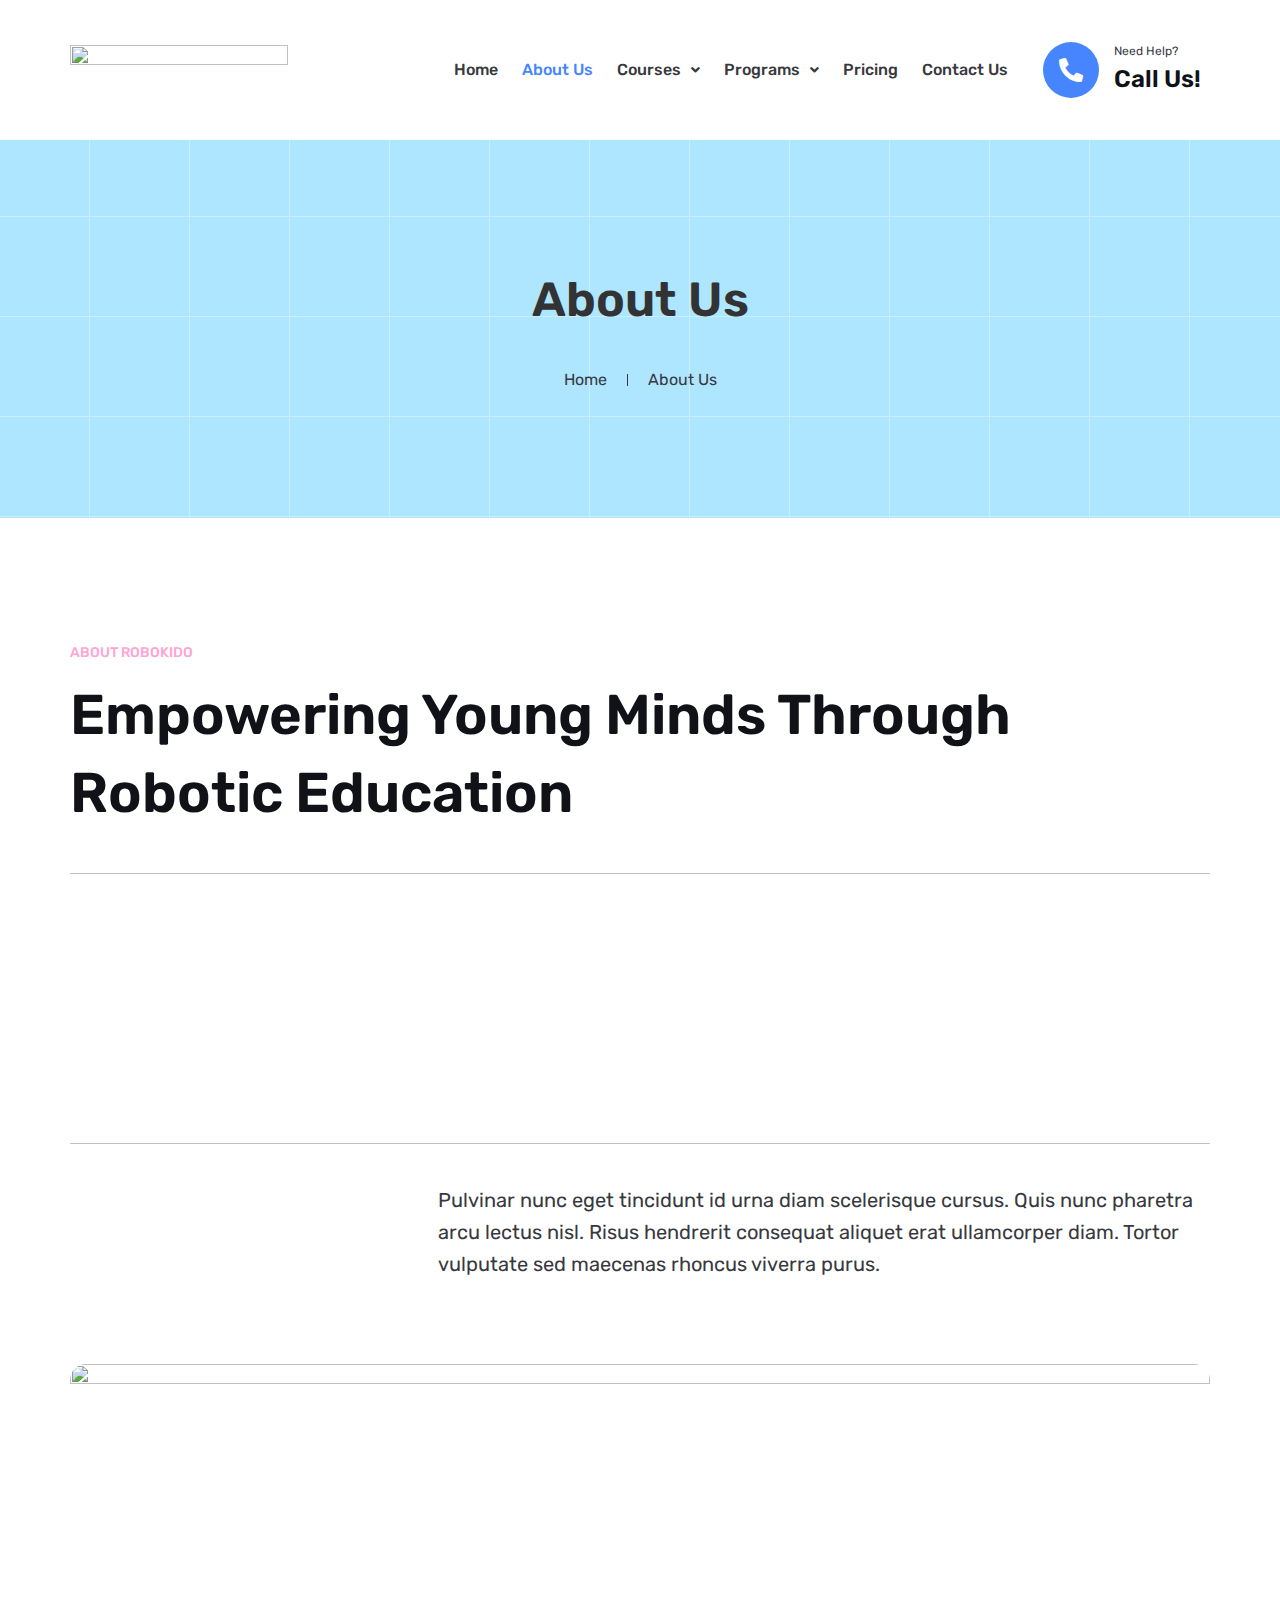
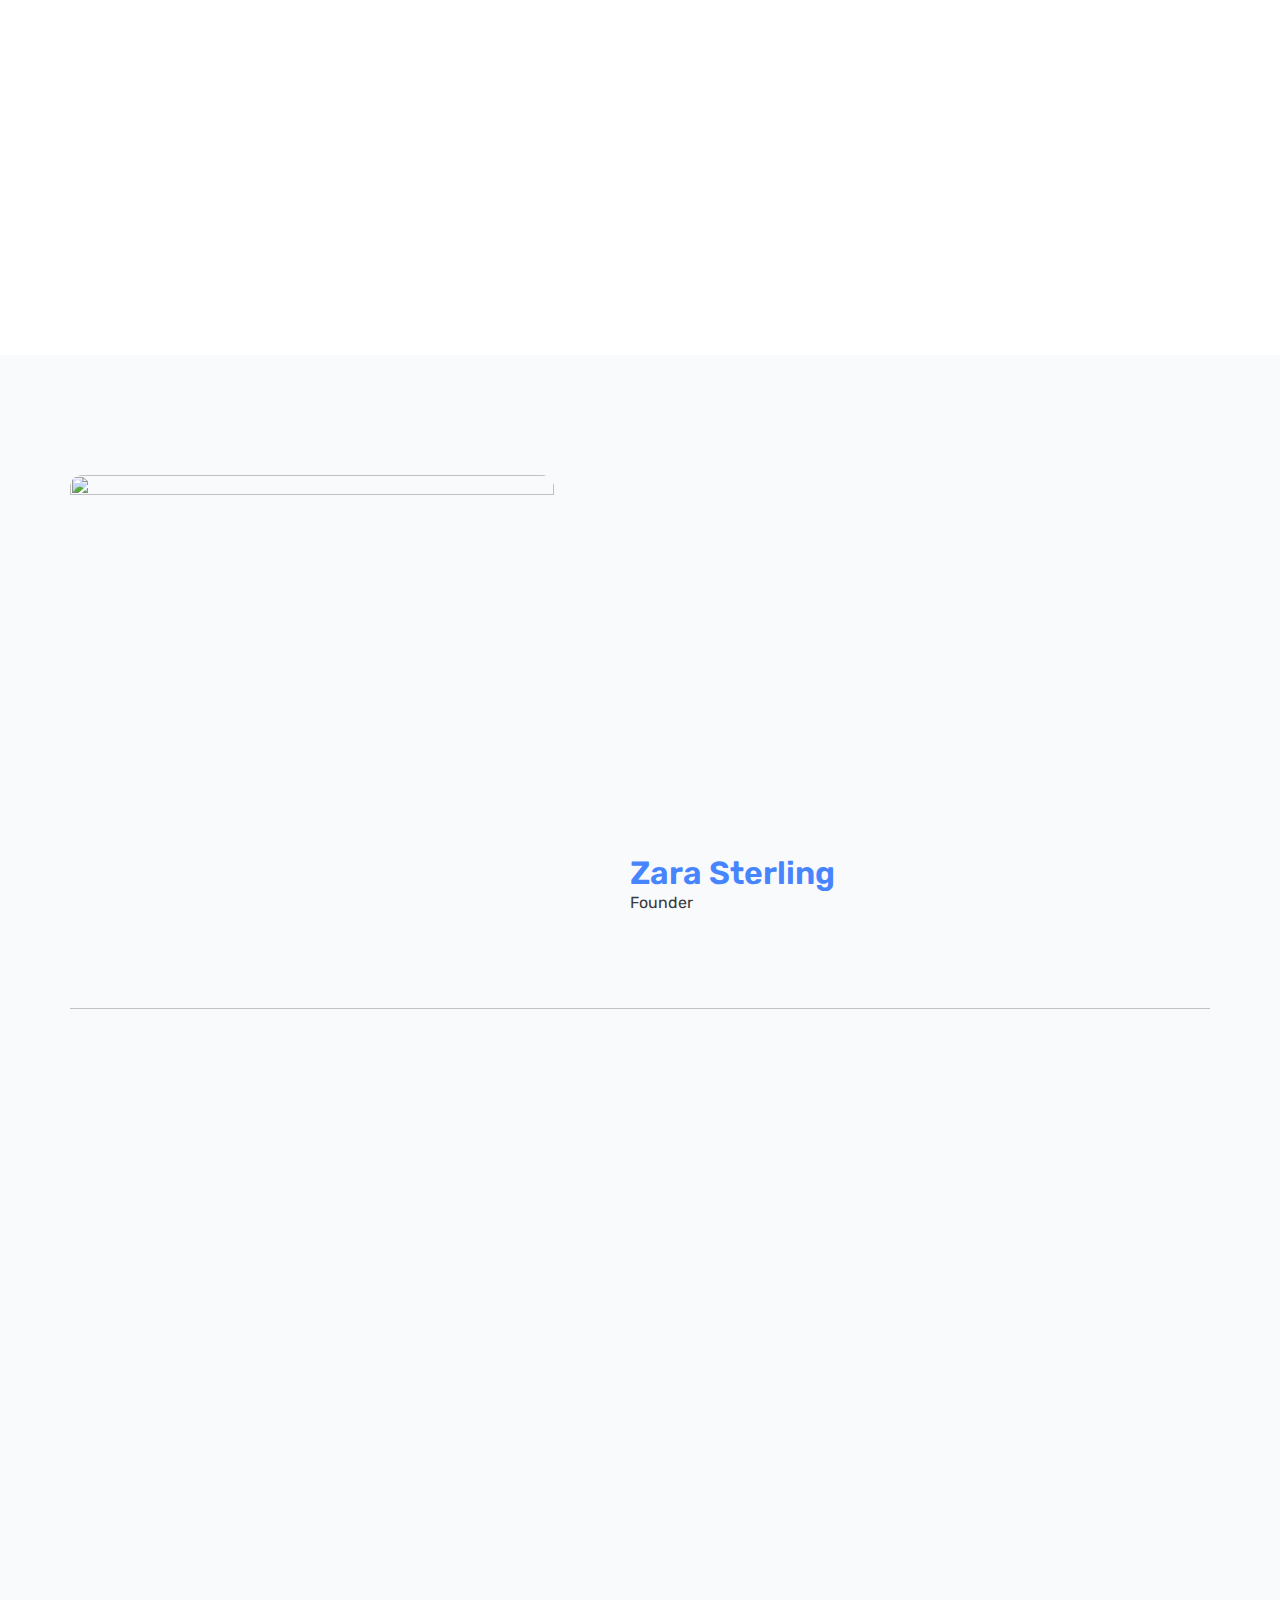
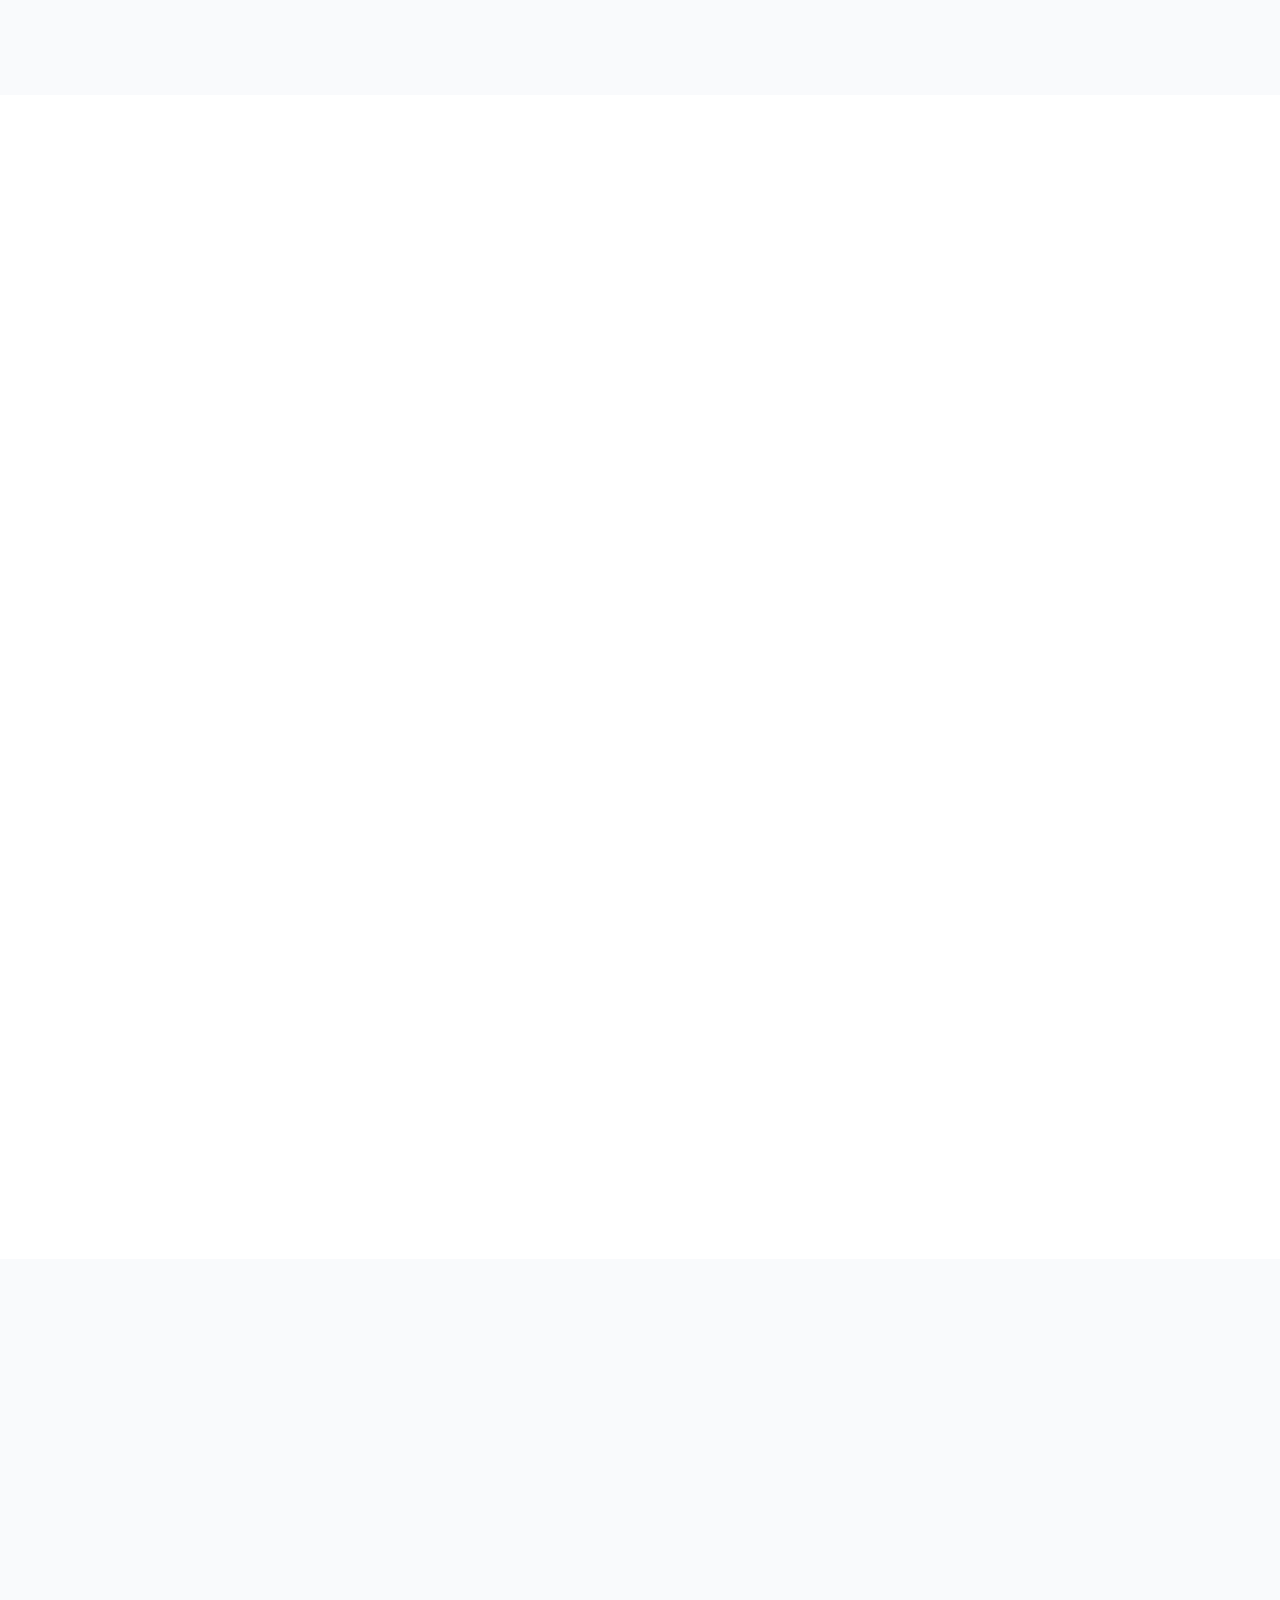
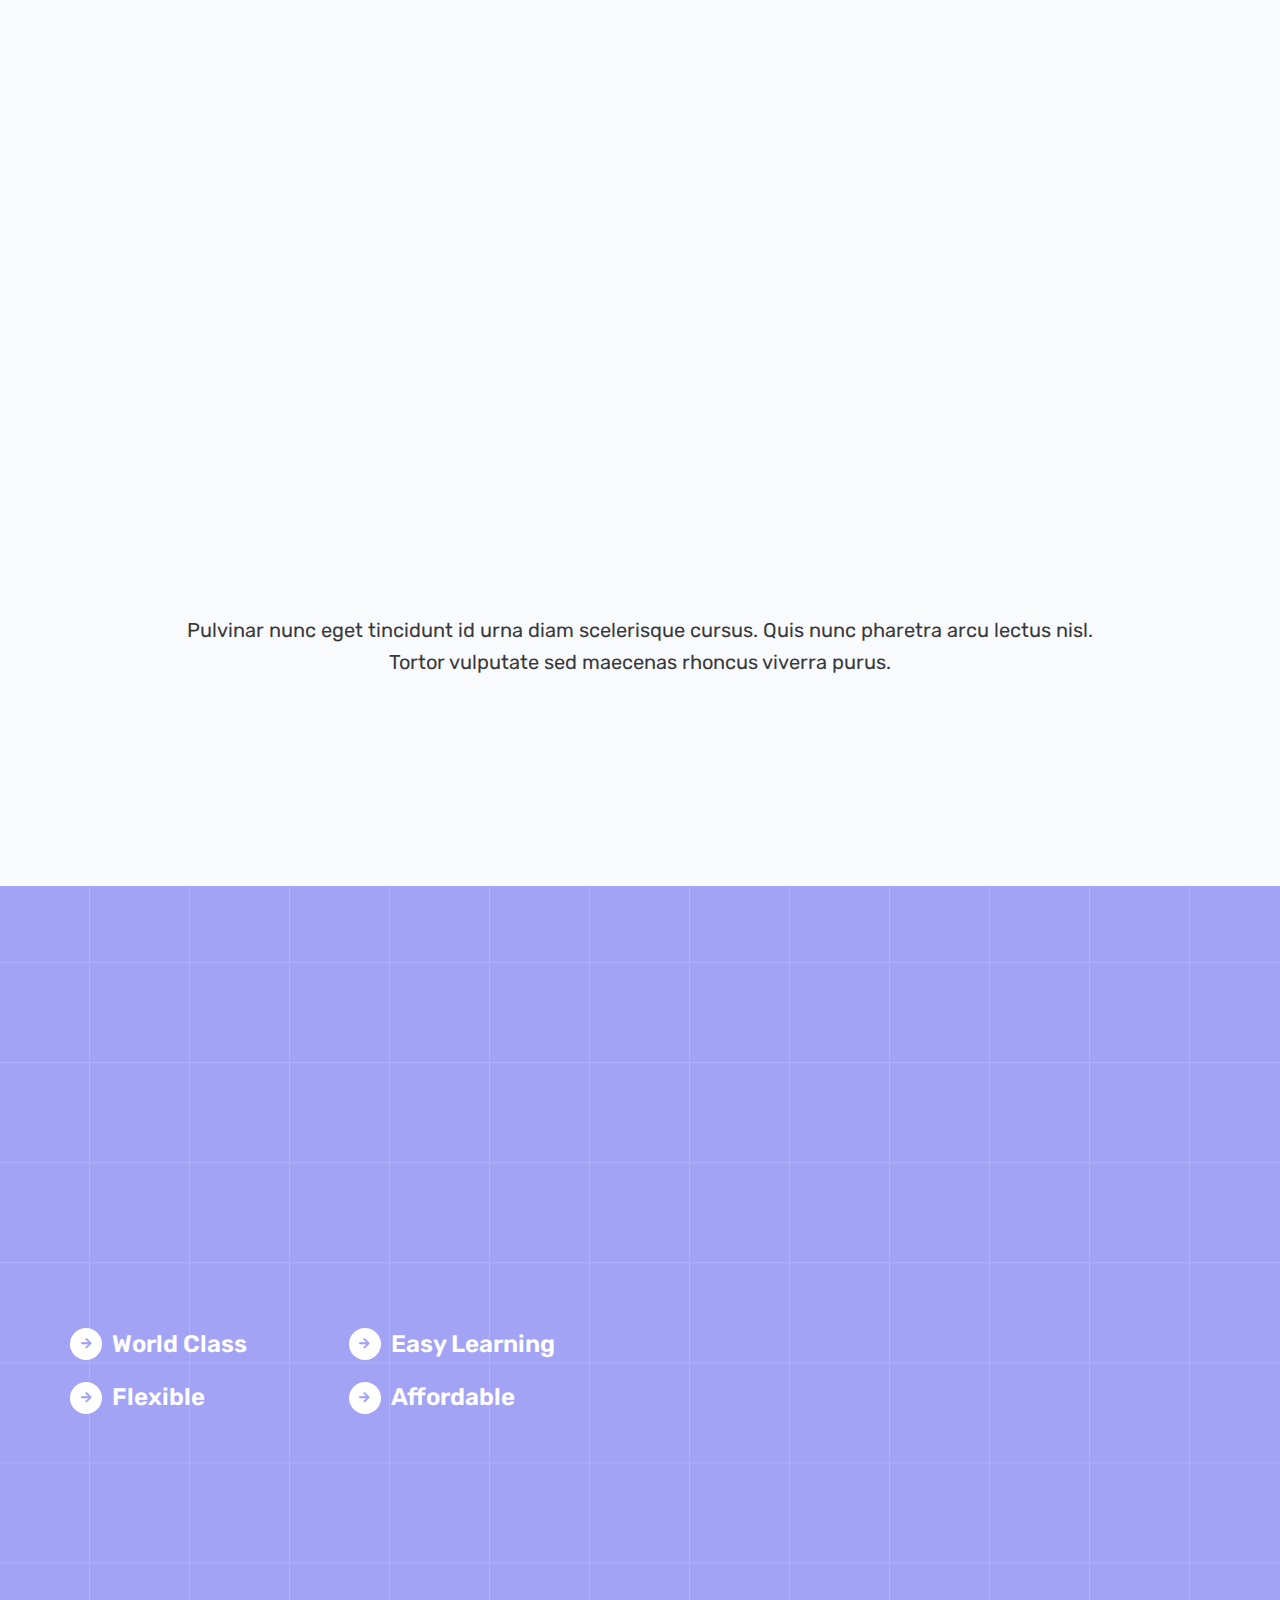
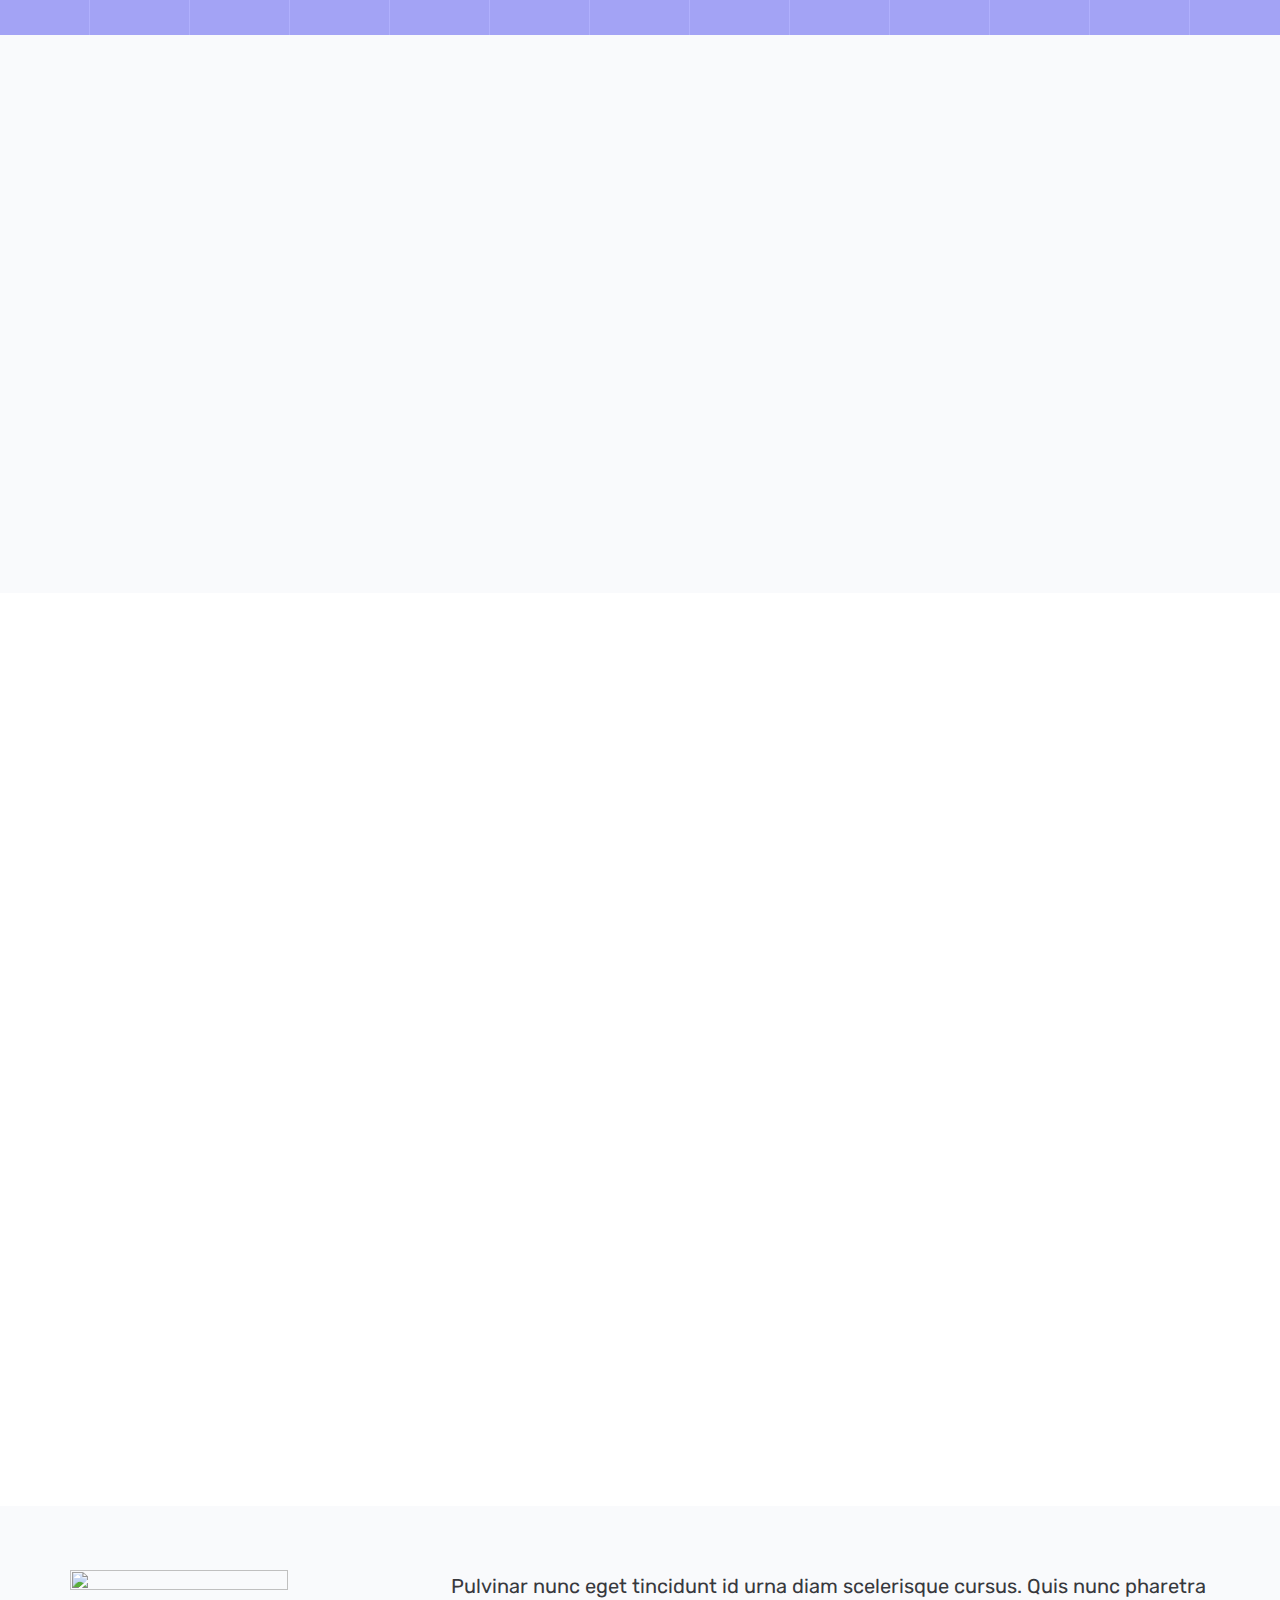
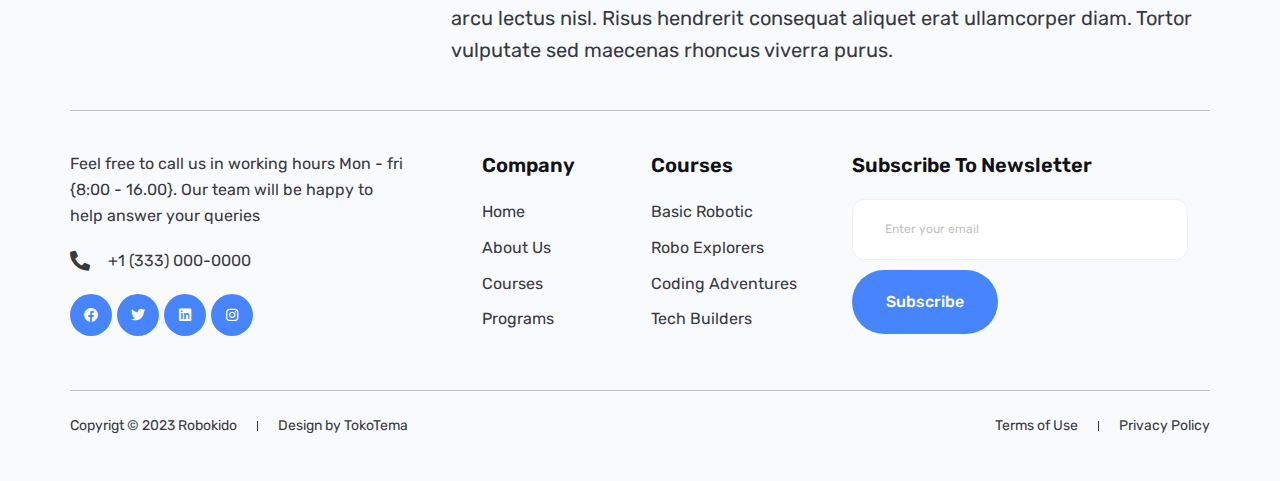
==== commit dd358dda: "Update index.html" ====
--- a/about-us/index.html
+++ b/about-us/index.html
@@ -10,8 +10,8 @@
 	<link rel="pingback" href="../xmlrpc.php" />
 	<title>About Us &#8211; Stellar Skills</title>
 <meta name='robots' content='max-image-preview:large' />
-<link rel="alternate" type="application/rss+xml" title="Robokido &raquo; Feed" href="../feed/index.html" />
-<link rel="alternate" type="application/rss+xml" title="Robokido &raquo; Comments Feed" href="../comments/feed/index.html" />
+<link rel="alternate" type="application/rss+xml" title="Stellar Skills &raquo; Feed" href="../feed/index.html" />
+<link rel="alternate" type="application/rss+xml" title="Stellar Skills &raquo; Comments Feed" href="../comments/feed/index.html" />
 <script>
 window._wpemojiSettings = {"baseUrl":"https:\/\/s.w.org\/images\/core\/emoji\/15.0.3\/72x72\/","ext":".png","svgUrl":"https:\/\/s.w.org\/images\/core\/emoji\/15.0.3\/svg\/","svgExt":".svg","source":{"concatemoji":"https:\/\/robokido.tokotema.com\/wp-includes\/js\/wp-emoji-release.min.js?ver=6.6.1"}};
 /*! This file is auto-generated */
@@ -114,7 +114,7 @@
 <div id="page" class="hfeed site">
 
 		<header id="masthead" itemscope="itemscope" itemtype="https://schema.org/WPHeader">
-			<p class="main-title bhf-hidden" itemprop="headline"><a href="../index.html" title="Robokido" rel="home">Robokido</a></p>
+			<p class="main-title bhf-hidden" itemprop="headline"><a href="../index.html" title="Stellar Skills" rel="home">Stellar Skills</a></p>
 					<div data-elementor-type="wp-post" data-elementor-id="73" class="elementor elementor-73">
 						<section class="elementor-section elementor-top-section elementor-element elementor-element-d7a991f elementor-section-content-middle elementor-section-boxed elementor-section-height-default elementor-section-height-default" data-id="d7a991f" data-element_type="section" data-settings="{&quot;background_background&quot;:&quot;classic&quot;}">
 						<div class="elementor-container elementor-column-gap-no">
@@ -272,7 +272,7 @@
 					</h4>
 				
 									<p class="elementor-icon-box-description">
-						Tellus tristique habitant non orci ante ipsum quis. Donec etiam hac in ultrices sed dictumst.					</p>
+						Engaging students in interactive activities to build and program robots, enhancing creativity, problem-solving, and technical skills.					</p>
 				
 			</div>
 			
@@ -300,7 +300,7 @@
 					</h4>
 				
 									<p class="elementor-icon-box-description">
-						Tellus tristique habitant non orci ante ipsum quis. Donec etiam hac in ultrices sed dictumst.					</p>
+						Integrating science, technology, engineering, and mathematics into robotics education to develop critical thinking and real-world problem-solving abilities.					</p>
 				
 			</div>
 			
@@ -328,7 +328,7 @@
 					</h4>
 				
 									<p class="elementor-icon-box-description">
-						Tellus tristique habitant non orci ante ipsum quis. Donec etiam hac in ultrices sed dictumst.					</p>
+						Introducing foundational concepts of robotics, including sensors, motors, and programming, to inspire curiosity and a passion for technology.					</p>
 				
 			</div>
 			
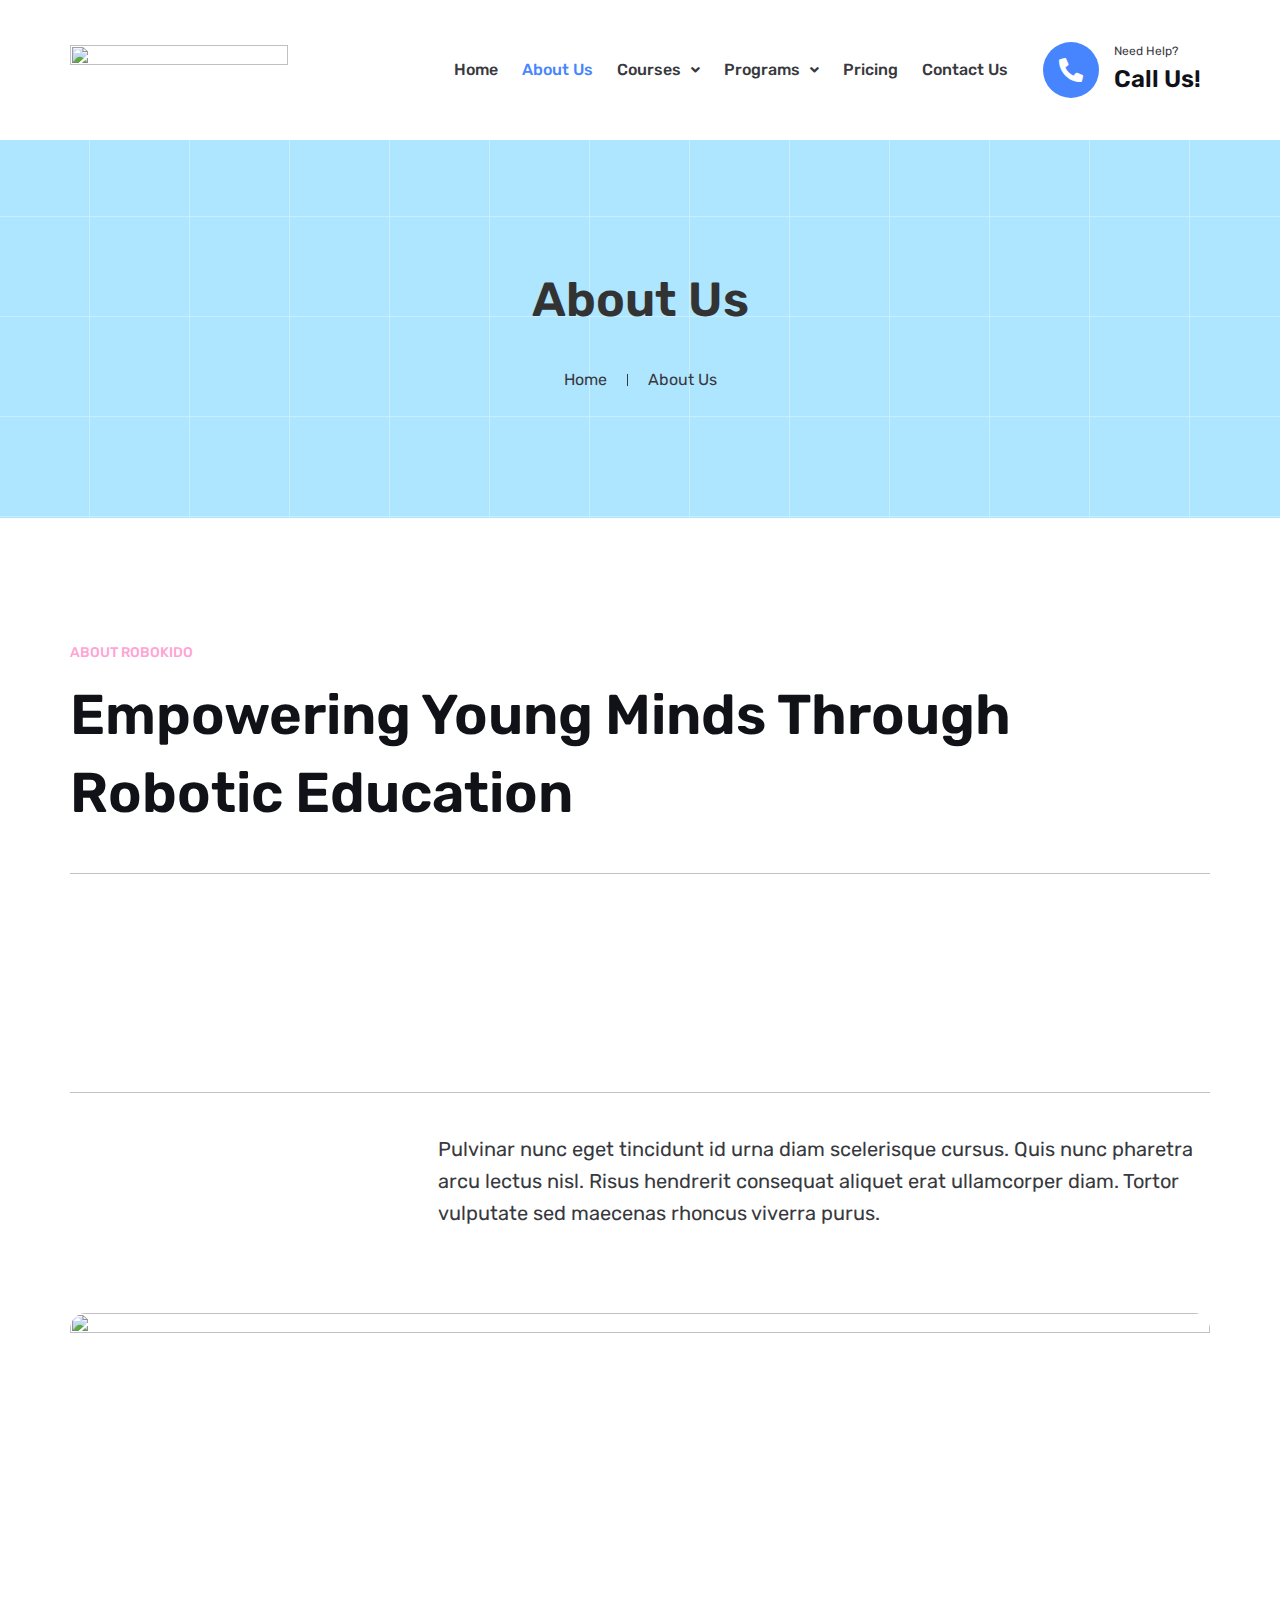
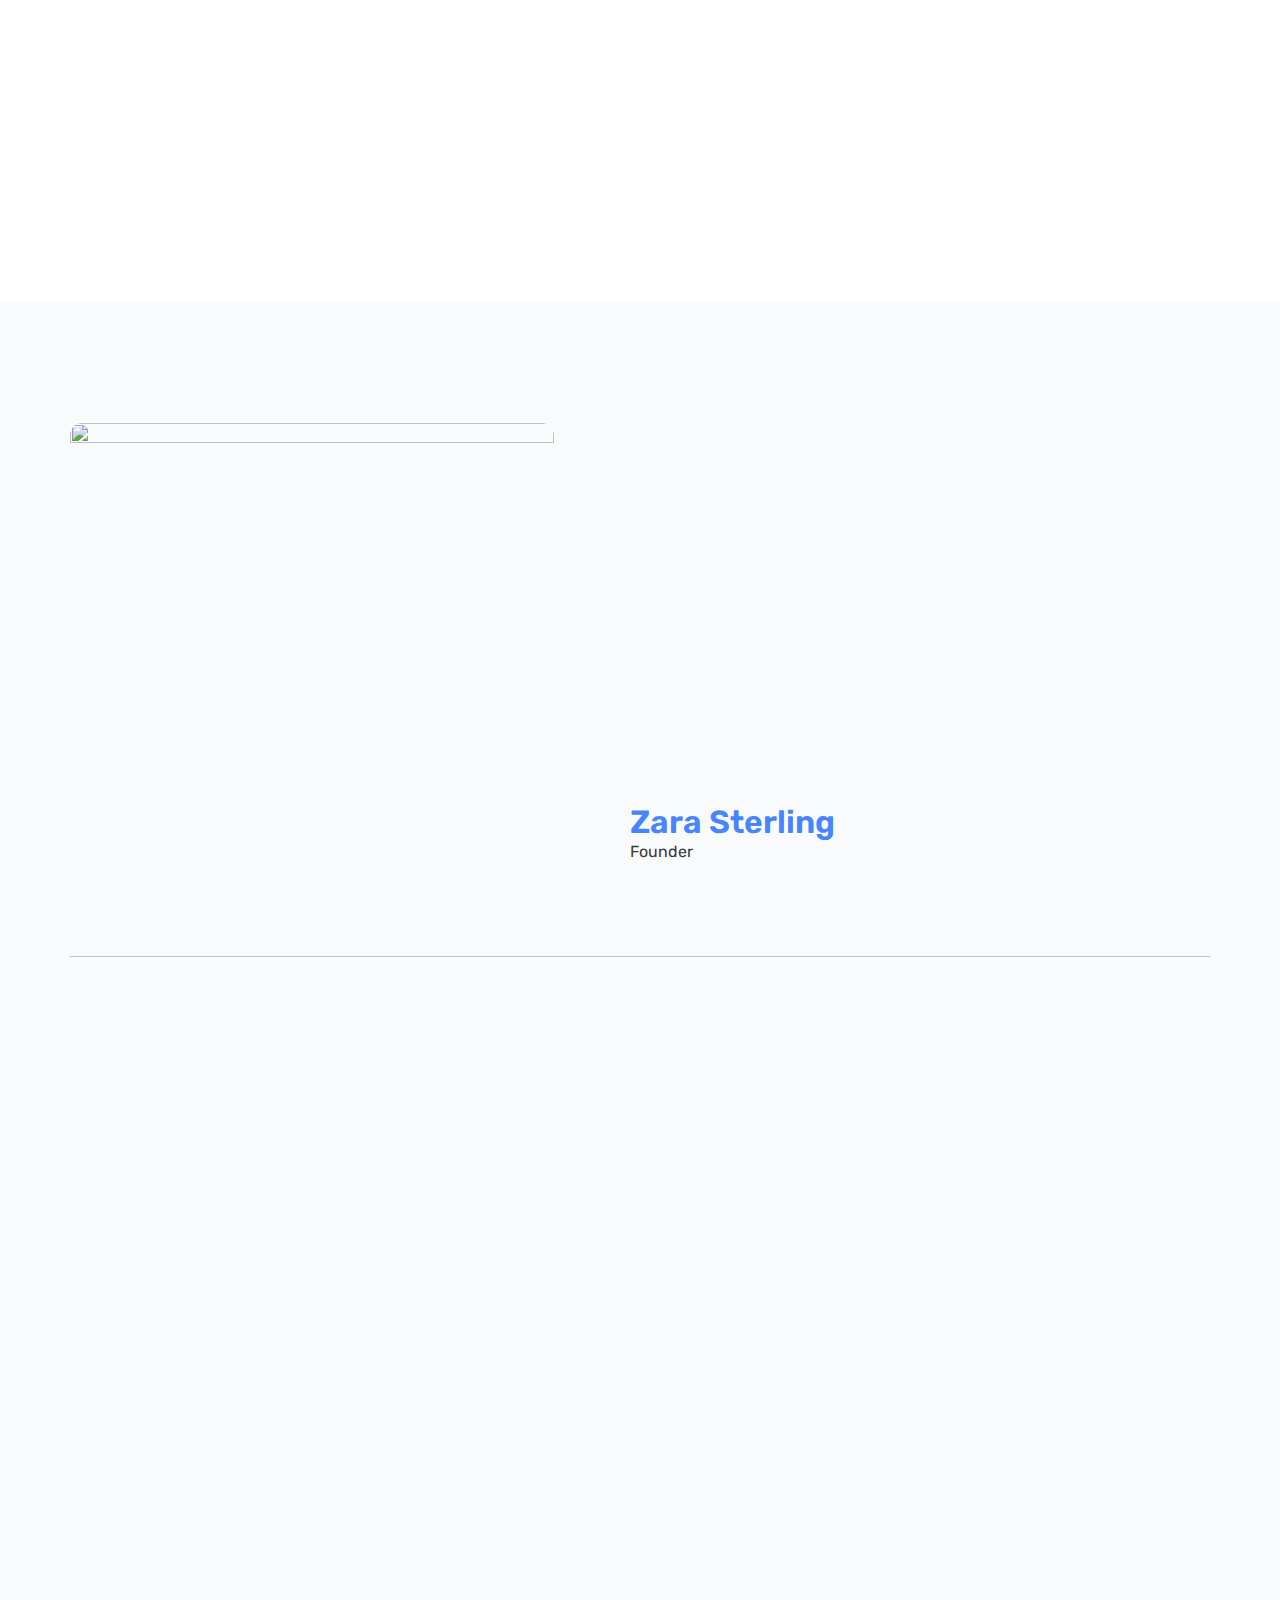
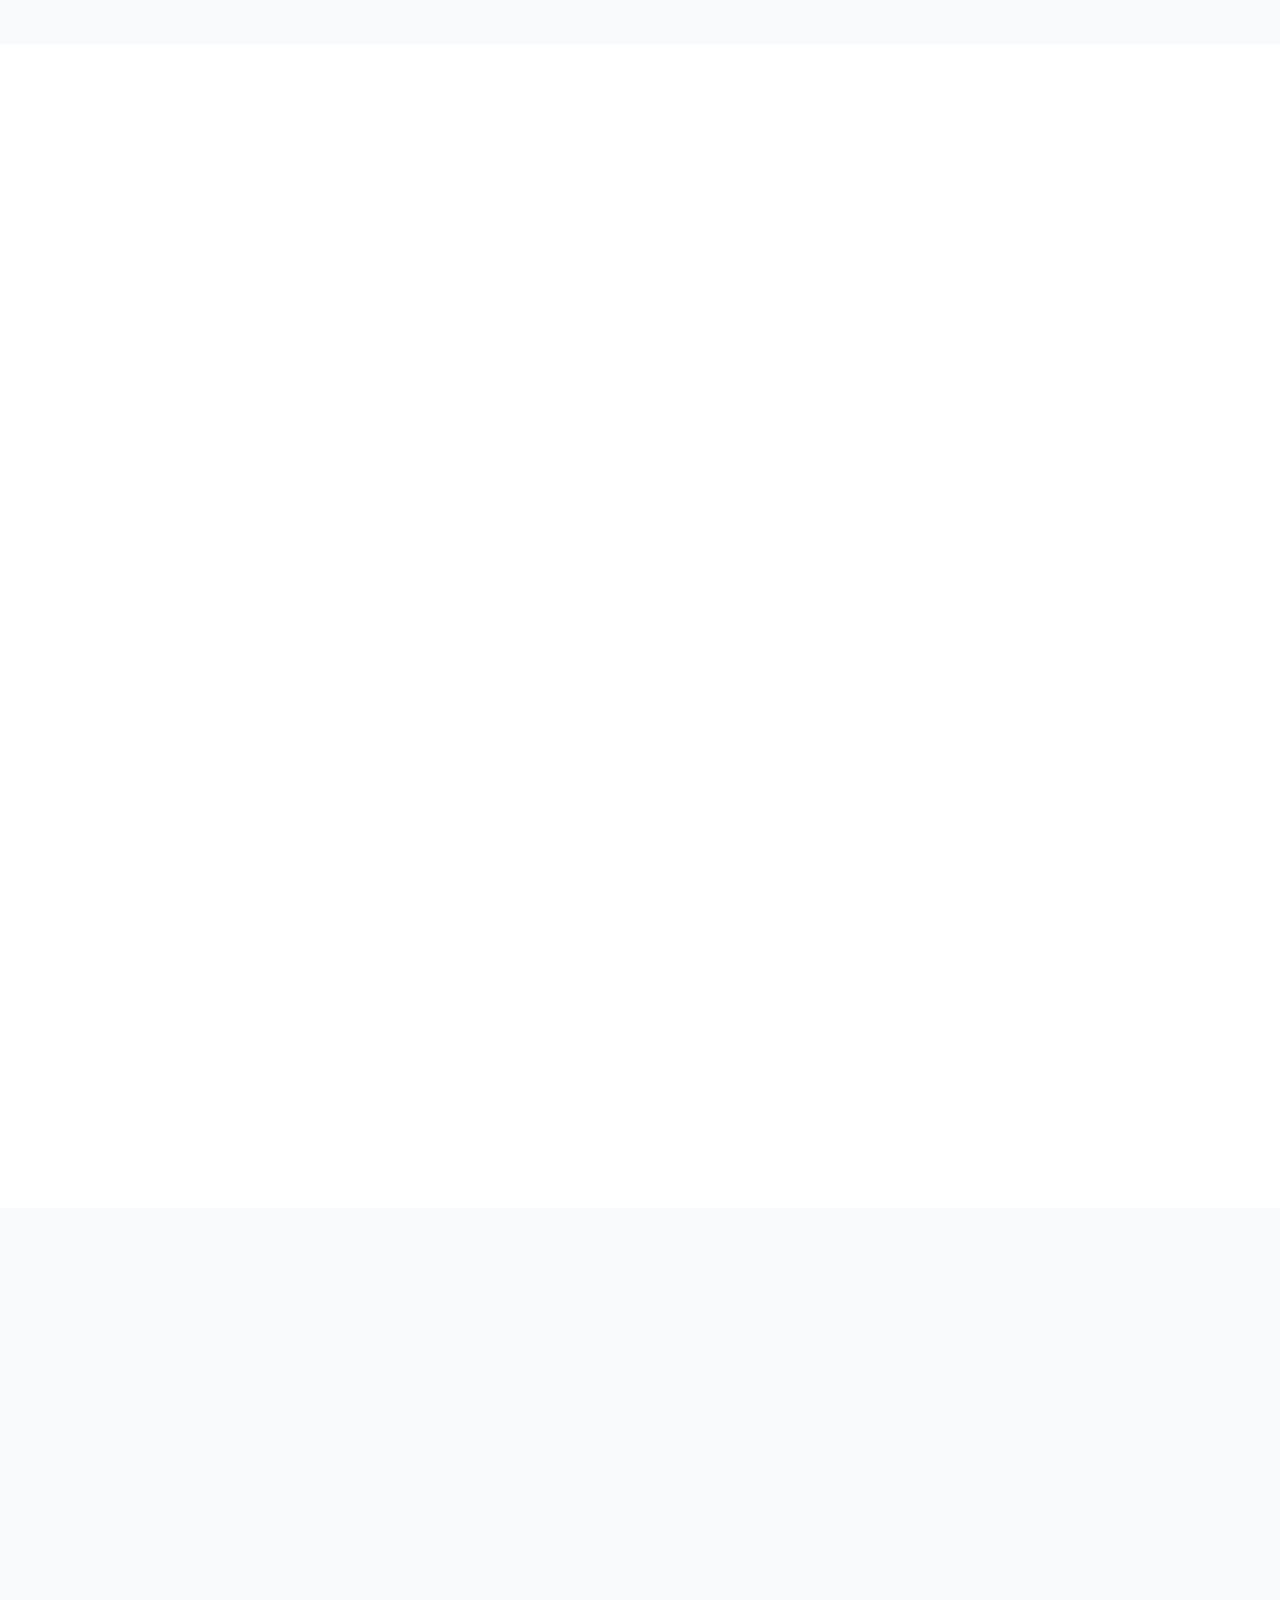
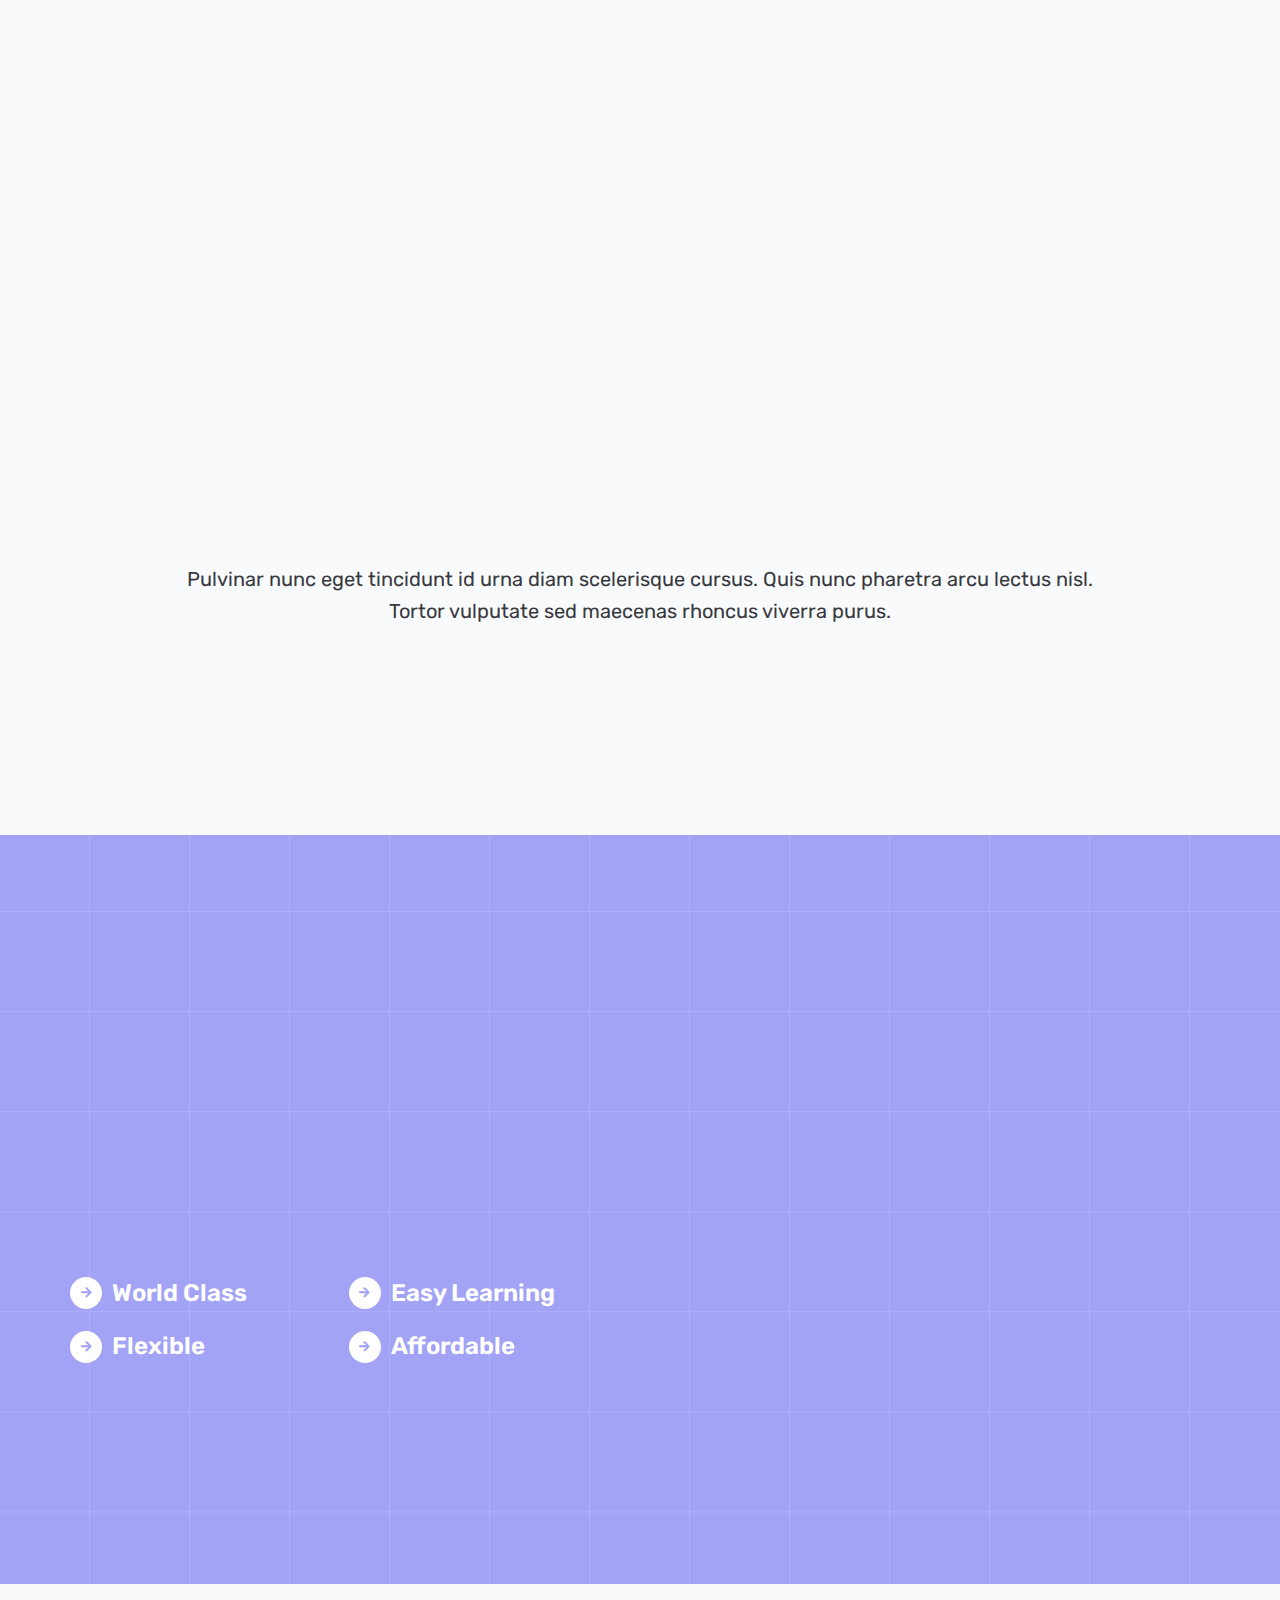
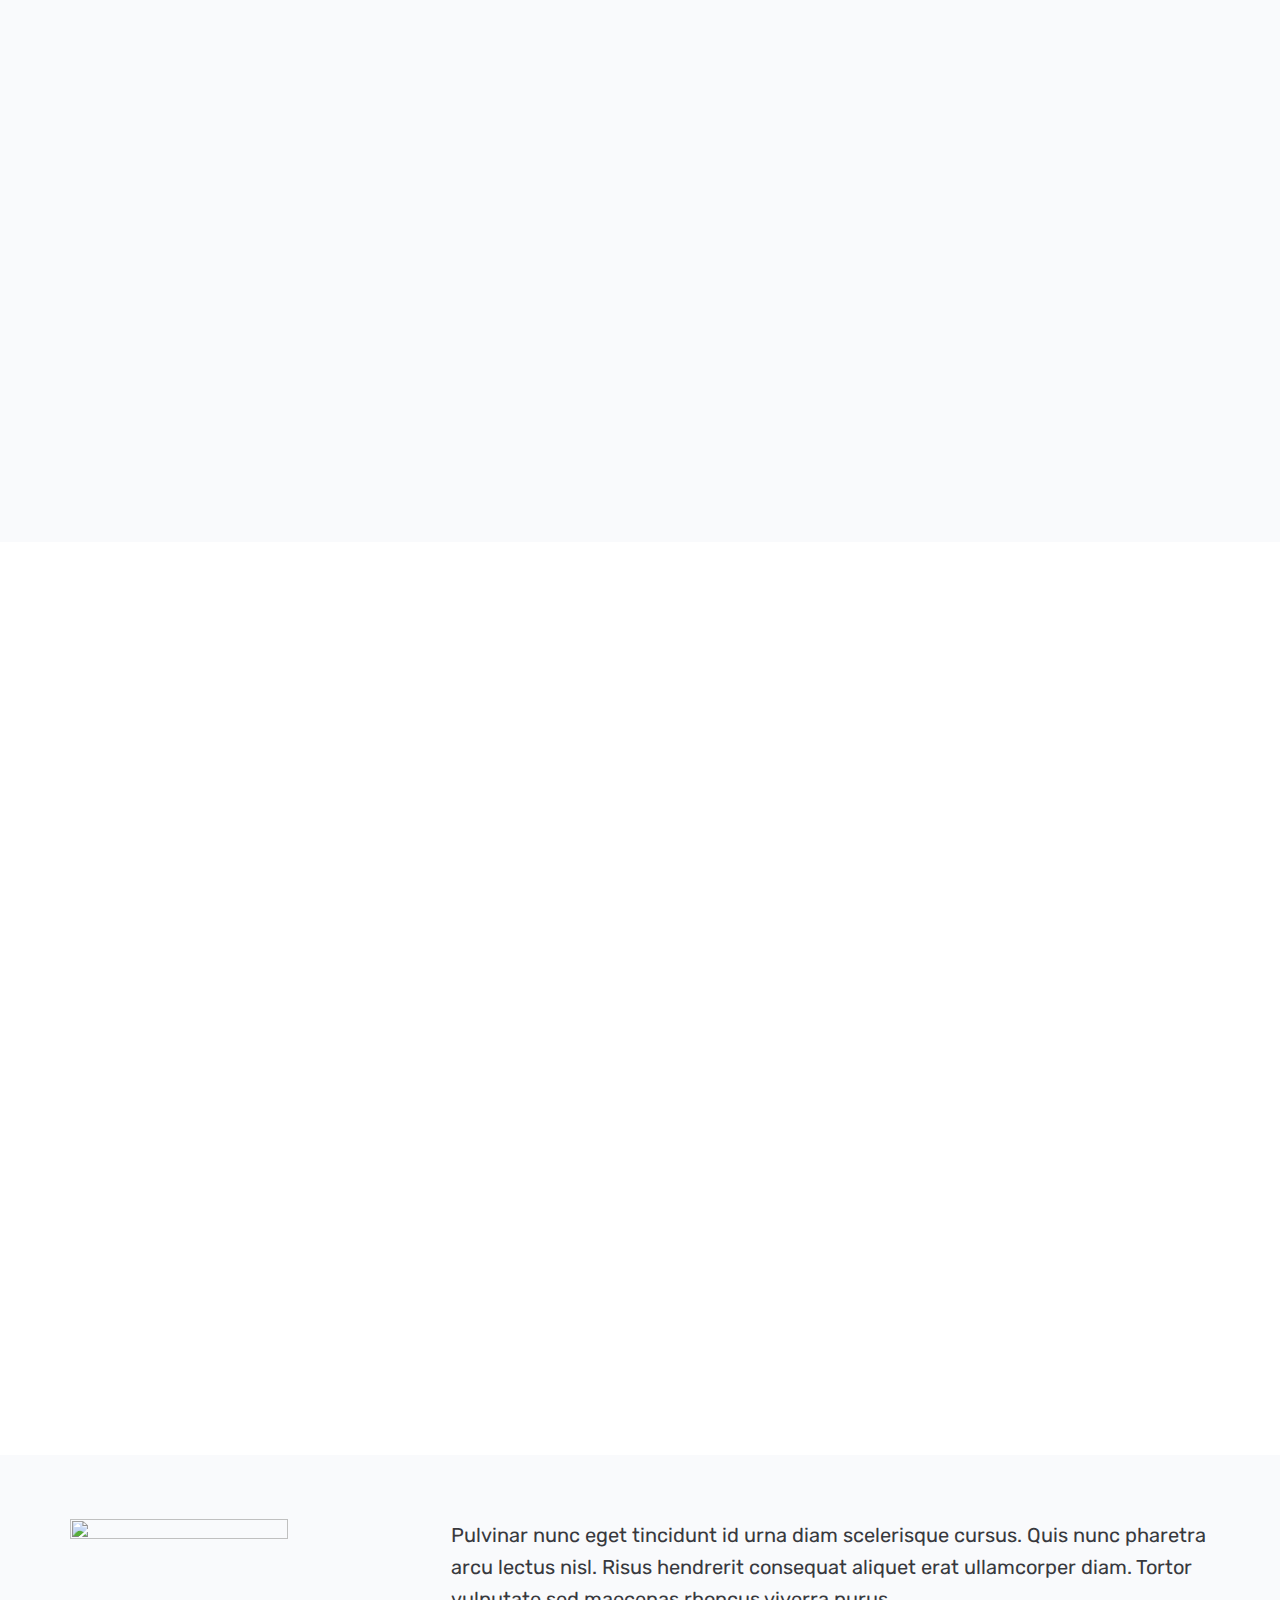
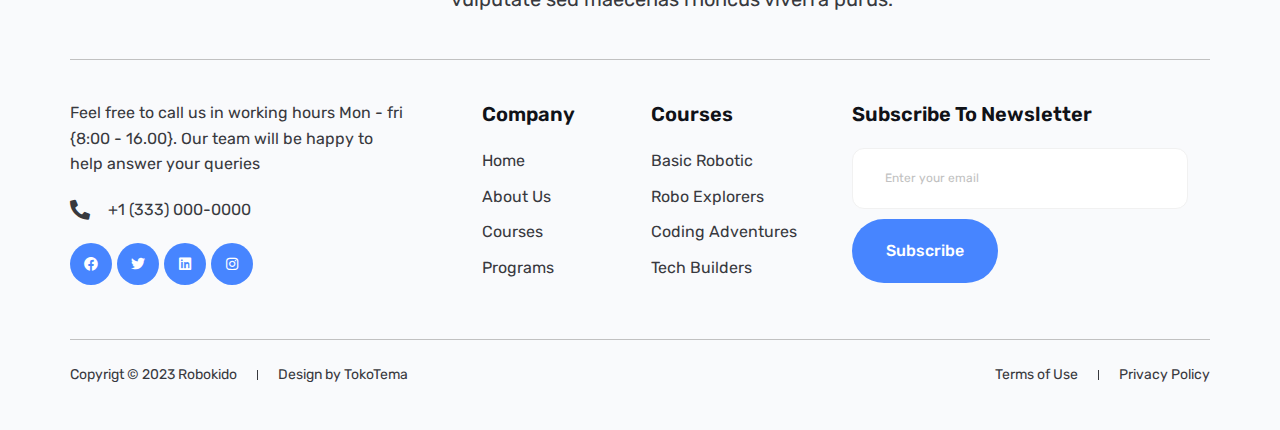
==== commit 46431008: "Add files via upload" ====
--- a/about-us/index.html
+++ b/about-us/index.html
@@ -1,1207 +1,1207 @@
-<!DOCTYPE html>
-<html lang="en-US">
+<!DOCTYPE html>
+<html lang="en-US">
 
 <!-- Mirrored from robokido.tokotema.com/about-us/ by HTTrack Website Copier/3.x [XR&CO'2014], Fri, 02 Aug 2024 12:52:12 GMT -->
 <!-- Added by HTTrack --><meta http-equiv="content-type" content="text/html;charset=UTF-8" /><!-- /Added by HTTrack -->
-<head>
-	<meta charset="UTF-8" />
-	<meta name="viewport" content="width=device-width, initial-scale=1" />
-	<link rel="profile" href="http://gmpg.org/xfn/11" />
-	<link rel="pingback" href="../xmlrpc.php" />
-	<title>About Us &#8211; Stellar Skills</title>
-<meta name='robots' content='max-image-preview:large' />
-<link rel="alternate" type="application/rss+xml" title="Stellar Skills &raquo; Feed" href="../feed/index.html" />
-<link rel="alternate" type="application/rss+xml" title="Stellar Skills &raquo; Comments Feed" href="../comments/feed/index.html" />
-<script>
-window._wpemojiSettings = {"baseUrl":"https:\/\/s.w.org\/images\/core\/emoji\/15.0.3\/72x72\/","ext":".png","svgUrl":"https:\/\/s.w.org\/images\/core\/emoji\/15.0.3\/svg\/","svgExt":".svg","source":{"concatemoji":"https:\/\/robokido.tokotema.com\/wp-includes\/js\/wp-emoji-release.min.js?ver=6.6.1"}};
-/*! This file is auto-generated */
-!function(i,n){var o,s,e;function c(e){try{var t={supportTests:e,timestamp:(new Date).valueOf()};sessionStorage.setItem(o,JSON.stringify(t))}catch(e){}}function p(e,t,n){e.clearRect(0,0,e.canvas.width,e.canvas.height),e.fillText(t,0,0);var t=new Uint32Array(e.getImageData(0,0,e.canvas.width,e.canvas.height).data),r=(e.clearRect(0,0,e.canvas.width,e.canvas.height),e.fillText(n,0,0),new Uint32Array(e.getImageData(0,0,e.canvas.width,e.canvas.height).data));return t.every(function(e,t){return e===r[t]})}function u(e,t,n){switch(t){case"flag":return n(e,"\ud83c\udff3\ufe0f\u200d\u26a7\ufe0f","\ud83c\udff3\ufe0f\u200b\u26a7\ufe0f")?!1:!n(e,"\ud83c\uddfa\ud83c\uddf3","\ud83c\uddfa\u200b\ud83c\uddf3")&&!n(e,"\ud83c\udff4\udb40\udc67\udb40\udc62\udb40\udc65\udb40\udc6e\udb40\udc67\udb40\udc7f","\ud83c\udff4\u200b\udb40\udc67\u200b\udb40\udc62\u200b\udb40\udc65\u200b\udb40\udc6e\u200b\udb40\udc67\u200b\udb40\udc7f");case"emoji":return!n(e,"\ud83d\udc26\u200d\u2b1b","\ud83d\udc26\u200b\u2b1b")}return!1}function f(e,t,n){var r="undefined"!=typeof WorkerGlobalScope&&self instanceof WorkerGlobalScope?new OffscreenCanvas(300,150):i.createElement("canvas"),a=r.getContext("2d",{willReadFrequently:!0}),o=(a.textBaseline="top",a.font="600 32px Arial",{});return e.forEach(function(e){o[e]=t(a,e,n)}),o}function t(e){var t=i.createElement("script");t.src=e,t.defer=!0,i.head.appendChild(t)}"undefined"!=typeof Promise&&(o="wpEmojiSettingsSupports",s=["flag","emoji"],n.supports={everything:!0,everythingExceptFlag:!0},e=new Promise(function(e){i.addEventListener("DOMContentLoaded",e,{once:!0})}),new Promise(function(t){var n=function(){try{var e=JSON.parse(sessionStorage.getItem(o));if("object"==typeof e&&"number"==typeof e.timestamp&&(new Date).valueOf()<e.timestamp+604800&&"object"==typeof e.supportTests)return e.supportTests}catch(e){}return null}();if(!n){if("undefined"!=typeof Worker&&"undefined"!=typeof OffscreenCanvas&&"undefined"!=typeof URL&&URL.createObjectURL&&"undefined"!=typeof Blob)try{var e="postMessage("+f.toString()+"("+[JSON.stringify(s),u.toString(),p.toString()].join(",")+"));",r=new Blob([e],{type:"text/javascript"}),a=new Worker(URL.createObjectURL(r),{name:"wpTestEmojiSupports"});return void(a.onmessage=function(e){c(n=e.data),a.terminate(),t(n)})}catch(e){}c(n=f(s,u,p))}t(n)}).then(function(e){for(var t in e)n.supports[t]=e[t],n.supports.everything=n.supports.everything&&n.supports[t],"flag"!==t&&(n.supports.everythingExceptFlag=n.supports.everythingExceptFlag&&n.supports[t]);n.supports.everythingExceptFlag=n.supports.everythingExceptFlag&&!n.supports.flag,n.DOMReady=!1,n.readyCallback=function(){n.DOMReady=!0}}).then(function(){return e}).then(function(){var e;n.supports.everything||(n.readyCallback(),(e=n.source||{}).concatemoji?t(e.concatemoji):e.wpemoji&&e.twemoji&&(t(e.twemoji),t(e.wpemoji)))}))}((window,document),window._wpemojiSettings);
-</script>
-<link rel='stylesheet' id='hfe-widgets-style-css' href='../wp-content/plugins/header-footer-elementor/inc/widgets-css/frontendf122.css?ver=1.6.37' media='all' />
-<link rel='stylesheet' id='jkit-elements-main-css' href='../wp-content/plugins/jeg-elementor-kit/assets/css/elements/maind047.css?ver=2.6.7' media='all' />
-<style id='wp-emoji-styles-inline-css'>
-
-	img.wp-smiley, img.emoji {
-		display: inline !important;
-		border: none !important;
-		box-shadow: none !important;
-		height: 1em !important;
-		width: 1em !important;
-		margin: 0 0.07em !important;
-		vertical-align: -0.1em !important;
-		background: none !important;
-		padding: 0 !important;
-	}
-</style>
-<style id='classic-theme-styles-inline-css'>
-/*! This file is auto-generated */
-.wp-block-button__link{color:#fff;background-color:#32373c;border-radius:9999px;box-shadow:none;text-decoration:none;padding:calc(.667em + 2px) calc(1.333em + 2px);font-size:1.125em}.wp-block-file__button{background:#32373c;color:#fff;text-decoration:none}
-</style>
-<style id='global-styles-inline-css'>
-:root{--wp--preset--aspect-ratio--square: 1;--wp--preset--aspect-ratio--4-3: 4/3;--wp--preset--aspect-ratio--3-4: 3/4;--wp--preset--aspect-ratio--3-2: 3/2;--wp--preset--aspect-ratio--2-3: 2/3;--wp--preset--aspect-ratio--16-9: 16/9;--wp--preset--aspect-ratio--9-16: 9/16;--wp--preset--color--black: #000000;--wp--preset--color--cyan-bluish-gray: #abb8c3;--wp--preset--color--white: #ffffff;--wp--preset--color--pale-pink: #f78da7;--wp--preset--color--vivid-red: #cf2e2e;--wp--preset--color--luminous-vivid-orange: #ff6900;--wp--preset--color--luminous-vivid-amber: #fcb900;--wp--preset--color--light-green-cyan: #7bdcb5;--wp--preset--color--vivid-green-cyan: #00d084;--wp--preset--color--pale-cyan-blue: #8ed1fc;--wp--preset--color--vivid-cyan-blue: #0693e3;--wp--preset--color--vivid-purple: #9b51e0;--wp--preset--gradient--vivid-cyan-blue-to-vivid-purple: linear-gradient(135deg,rgba(6,147,227,1) 0%,rgb(155,81,224) 100%);--wp--preset--gradient--light-green-cyan-to-vivid-green-cyan: linear-gradient(135deg,rgb(122,220,180) 0%,rgb(0,208,130) 100%);--wp--preset--gradient--luminous-vivid-amber-to-luminous-vivid-orange: linear-gradient(135deg,rgba(252,185,0,1) 0%,rgba(255,105,0,1) 100%);--wp--preset--gradient--luminous-vivid-orange-to-vivid-red: linear-gradient(135deg,rgba(255,105,0,1) 0%,rgb(207,46,46) 100%);--wp--preset--gradient--very-light-gray-to-cyan-bluish-gray: linear-gradient(135deg,rgb(238,238,238) 0%,rgb(169,184,195) 100%);--wp--preset--gradient--cool-to-warm-spectrum: linear-gradient(135deg,rgb(74,234,220) 0%,rgb(151,120,209) 20%,rgb(207,42,186) 40%,rgb(238,44,130) 60%,rgb(251,105,98) 80%,rgb(254,248,76) 100%);--wp--preset--gradient--blush-light-purple: linear-gradient(135deg,rgb(255,206,236) 0%,rgb(152,150,240) 100%);--wp--preset--gradient--blush-bordeaux: linear-gradient(135deg,rgb(254,205,165) 0%,rgb(254,45,45) 50%,rgb(107,0,62) 100%);--wp--preset--gradient--luminous-dusk: linear-gradient(135deg,rgb(255,203,112) 0%,rgb(199,81,192) 50%,rgb(65,88,208) 100%);--wp--preset--gradient--pale-ocean: linear-gradient(135deg,rgb(255,245,203) 0%,rgb(182,227,212) 50%,rgb(51,167,181) 100%);--wp--preset--gradient--electric-grass: linear-gradient(135deg,rgb(202,248,128) 0%,rgb(113,206,126) 100%);--wp--preset--gradient--midnight: linear-gradient(135deg,rgb(2,3,129) 0%,rgb(40,116,252) 100%);--wp--preset--font-size--small: 13px;--wp--preset--font-size--medium: 20px;--wp--preset--font-size--large: 36px;--wp--preset--font-size--x-large: 42px;--wp--preset--spacing--20: 0.44rem;--wp--preset--spacing--30: 0.67rem;--wp--preset--spacing--40: 1rem;--wp--preset--spacing--50: 1.5rem;--wp--preset--spacing--60: 2.25rem;--wp--preset--spacing--70: 3.38rem;--wp--preset--spacing--80: 5.06rem;--wp--preset--shadow--natural: 6px 6px 9px rgba(0, 0, 0, 0.2);--wp--preset--shadow--deep: 12px 12px 50px rgba(0, 0, 0, 0.4);--wp--preset--shadow--sharp: 6px 6px 0px rgba(0, 0, 0, 0.2);--wp--preset--shadow--outlined: 6px 6px 0px -3px rgba(255, 255, 255, 1), 6px 6px rgba(0, 0, 0, 1);--wp--preset--shadow--crisp: 6px 6px 0px rgba(0, 0, 0, 1);}:where(.is-layout-flex){gap: 0.5em;}:where(.is-layout-grid){gap: 0.5em;}body .is-layout-flex{display: flex;}.is-layout-flex{flex-wrap: wrap;align-items: center;}.is-layout-flex > :is(*, div){margin: 0;}body .is-layout-grid{display: grid;}.is-layout-grid > :is(*, div){margin: 0;}:where(.wp-block-columns.is-layout-flex){gap: 2em;}:where(.wp-block-columns.is-layout-grid){gap: 2em;}:where(.wp-block-post-template.is-layout-flex){gap: 1.25em;}:where(.wp-block-post-template.is-layout-grid){gap: 1.25em;}.has-black-color{color: var(--wp--preset--color--black) !important;}.has-cyan-bluish-gray-color{color: var(--wp--preset--color--cyan-bluish-gray) !important;}.has-white-color{color: var(--wp--preset--color--white) !important;}.has-pale-pink-color{color: var(--wp--preset--color--pale-pink) !important;}.has-vivid-red-color{color: var(--wp--preset--color--vivid-red) !important;}.has-luminous-vivid-orange-color{color: var(--wp--preset--color--luminous-vivid-orange) !important;}.has-luminous-vivid-amber-color{color: var(--wp--preset--color--luminous-vivid-amber) !important;}.has-light-green-cyan-color{color: var(--wp--preset--color--light-green-cyan) !important;}.has-vivid-green-cyan-color{color: var(--wp--preset--color--vivid-green-cyan) !important;}.has-pale-cyan-blue-color{color: var(--wp--preset--color--pale-cyan-blue) !important;}.has-vivid-cyan-blue-color{color: var(--wp--preset--color--vivid-cyan-blue) !important;}.has-vivid-purple-color{color: var(--wp--preset--color--vivid-purple) !important;}.has-black-background-color{background-color: var(--wp--preset--color--black) !important;}.has-cyan-bluish-gray-background-color{background-color: var(--wp--preset--color--cyan-bluish-gray) !important;}.has-white-background-color{background-color: var(--wp--preset--color--white) !important;}.has-pale-pink-background-color{background-color: var(--wp--preset--color--pale-pink) !important;}.has-vivid-red-background-color{background-color: var(--wp--preset--color--vivid-red) !important;}.has-luminous-vivid-orange-background-color{background-color: var(--wp--preset--color--luminous-vivid-orange) !important;}.has-luminous-vivid-amber-background-color{background-color: var(--wp--preset--color--luminous-vivid-amber) !important;}.has-light-green-cyan-background-color{background-color: var(--wp--preset--color--light-green-cyan) !important;}.has-vivid-green-cyan-background-color{background-color: var(--wp--preset--color--vivid-green-cyan) !important;}.has-pale-cyan-blue-background-color{background-color: var(--wp--preset--color--pale-cyan-blue) !important;}.has-vivid-cyan-blue-background-color{background-color: var(--wp--preset--color--vivid-cyan-blue) !important;}.has-vivid-purple-background-color{background-color: var(--wp--preset--color--vivid-purple) !important;}.has-black-border-color{border-color: var(--wp--preset--color--black) !important;}.has-cyan-bluish-gray-border-color{border-color: var(--wp--preset--color--cyan-bluish-gray) !important;}.has-white-border-color{border-color: var(--wp--preset--color--white) !important;}.has-pale-pink-border-color{border-color: var(--wp--preset--color--pale-pink) !important;}.has-vivid-red-border-color{border-color: var(--wp--preset--color--vivid-red) !important;}.has-luminous-vivid-orange-border-color{border-color: var(--wp--preset--color--luminous-vivid-orange) !important;}.has-luminous-vivid-amber-border-color{border-color: var(--wp--preset--color--luminous-vivid-amber) !important;}.has-light-green-cyan-border-color{border-color: var(--wp--preset--color--light-green-cyan) !important;}.has-vivid-green-cyan-border-color{border-color: var(--wp--preset--color--vivid-green-cyan) !important;}.has-pale-cyan-blue-border-color{border-color: var(--wp--preset--color--pale-cyan-blue) !important;}.has-vivid-cyan-blue-border-color{border-color: var(--wp--preset--color--vivid-cyan-blue) !important;}.has-vivid-purple-border-color{border-color: var(--wp--preset--color--vivid-purple) !important;}.has-vivid-cyan-blue-to-vivid-purple-gradient-background{background: var(--wp--preset--gradient--vivid-cyan-blue-to-vivid-purple) !important;}.has-light-green-cyan-to-vivid-green-cyan-gradient-background{background: var(--wp--preset--gradient--light-green-cyan-to-vivid-green-cyan) !important;}.has-luminous-vivid-amber-to-luminous-vivid-orange-gradient-background{background: var(--wp--preset--gradient--luminous-vivid-amber-to-luminous-vivid-orange) !important;}.has-luminous-vivid-orange-to-vivid-red-gradient-background{background: var(--wp--preset--gradient--luminous-vivid-orange-to-vivid-red) !important;}.has-very-light-gray-to-cyan-bluish-gray-gradient-background{background: var(--wp--preset--gradient--very-light-gray-to-cyan-bluish-gray) !important;}.has-cool-to-warm-spectrum-gradient-background{background: var(--wp--preset--gradient--cool-to-warm-spectrum) !important;}.has-blush-light-purple-gradient-background{background: var(--wp--preset--gradient--blush-light-purple) !important;}.has-blush-bordeaux-gradient-background{background: var(--wp--preset--gradient--blush-bordeaux) !important;}.has-luminous-dusk-gradient-background{background: var(--wp--preset--gradient--luminous-dusk) !important;}.has-pale-ocean-gradient-background{background: var(--wp--preset--gradient--pale-ocean) !important;}.has-electric-grass-gradient-background{background: var(--wp--preset--gradient--electric-grass) !important;}.has-midnight-gradient-background{background: var(--wp--preset--gradient--midnight) !important;}.has-small-font-size{font-size: var(--wp--preset--font-size--small) !important;}.has-medium-font-size{font-size: var(--wp--preset--font-size--medium) !important;}.has-large-font-size{font-size: var(--wp--preset--font-size--large) !important;}.has-x-large-font-size{font-size: var(--wp--preset--font-size--x-large) !important;}
-:where(.wp-block-post-template.is-layout-flex){gap: 1.25em;}:where(.wp-block-post-template.is-layout-grid){gap: 1.25em;}
-:where(.wp-block-columns.is-layout-flex){gap: 2em;}:where(.wp-block-columns.is-layout-grid){gap: 2em;}
-:root :where(.wp-block-pullquote){font-size: 1.5em;line-height: 1.6;}
-</style>
-<link rel='stylesheet' id='template-kit-export-css' href='../wp-content/plugins/template-kit-export/assets/public/template-kit-export-public982a.css?ver=1.0.23' media='all' />
-<link rel='stylesheet' id='hfe-style-css' href='../wp-content/plugins/header-footer-elementor/assets/css/header-footer-elementorf122.css?ver=1.6.37' media='all' />
-<link rel='stylesheet' id='elementor-icons-css' href='../wp-content/plugins/elementor/assets/lib/eicons/css/elementor-icons.mine94d.css?ver=5.30.0' media='all' />
-<link rel='stylesheet' id='elementor-frontend-css' href='../wp-content/plugins/elementor/assets/css/frontend-lite.min28fc.css?ver=3.23.3' media='all' />
-<link rel='stylesheet' id='swiper-css' href='../wp-content/plugins/elementor/assets/lib/swiper/v8/css/swiper.min94a4.css?ver=8.4.5' media='all' />
-<link rel='stylesheet' id='elementor-post-9-css' href='../wp-content/uploads/elementor/css/post-96715.css?ver=1694781122' media='all' />
-<link rel='stylesheet' id='elementor-post-176-css' href='../wp-content/uploads/elementor/css/post-1767a02.css?ver=1694835953' media='all' />
-<link rel='stylesheet' id='elementor-post-73-css' href='../wp-content/uploads/elementor/css/post-73da46.css?ver=1694781124' media='all' />
-<link rel='stylesheet' id='elementor-post-78-css' href='../wp-content/uploads/elementor/css/post-78253a.css?ver=1694781125' media='all' />
-<link rel='stylesheet' id='rtform-text-style-css' href='../wp-content/plugins/romethemeform/widgets/assets/css/rtform_text5a2c.css?ver=1.1.7' media='all' />
-<link rel='stylesheet' id='rform-style-css' href='../wp-content/plugins/romethemeform/widgets/assets/css/rform5a2c.css?ver=1.1.7' media='all' />
-<link rel='stylesheet' id='spinner-style-css' href='../wp-content/plugins/romethemeform/widgets/assets/css/spinner-loading5a2c.css?ver=1.1.7' media='all' />
-<link rel='stylesheet' id='rform-btn-style-css' href='../wp-content/plugins/romethemeform/widgets/assets/css/rform-button5a2c.css?ver=1.1.7' media='all' />
-<link rel='stylesheet' id='rform-select-style-css' href='../wp-content/plugins/romethemeform/widgets/assets/css/rform-select5a2c.css?ver=1.1.7' media='all' />
-<link rel='stylesheet' id='rform-radiobutton-style-css' href='../wp-content/plugins/romethemeform/widgets/assets/css/rform-radiobutton5a2c.css?ver=1.1.7' media='all' />
-<link rel='stylesheet' id='rform-checkbox-style-css' href='../wp-content/plugins/romethemeform/widgets/assets/css/rform-checkbox5a2c.css?ver=1.1.7' media='all' />
-<link rel='stylesheet' id='intlTelInput-css' href='../wp-content/plugins/romethemeform/widgets/assets/css/intlTelInput5a2c.css?ver=1.1.7' media='all' />
-<link rel='stylesheet' id='hello-elementor-css' href='../wp-content/themes/hello-elementor/style.minb12b.css?ver=3.1.1' media='all' />
-<link rel='stylesheet' id='hello-elementor-theme-style-css' href='../wp-content/themes/hello-elementor/theme.minb12b.css?ver=3.1.1' media='all' />
-<link rel='stylesheet' id='hello-elementor-header-footer-css' href='../wp-content/themes/hello-elementor/header-footer.minb12b.css?ver=3.1.1' media='all' />
-<link rel='stylesheet' id='google-fonts-1-css' href='https://fonts.googleapis.com/css?family=Rubik%3A100%2C100italic%2C200%2C200italic%2C300%2C300italic%2C400%2C400italic%2C500%2C500italic%2C600%2C600italic%2C700%2C700italic%2C800%2C800italic%2C900%2C900italic&amp;display=swap&amp;ver=6.6.1' media='all' />
-<link rel='stylesheet' id='elementor-icons-shared-0-css' href='../wp-content/plugins/elementor/assets/lib/font-awesome/css/fontawesome.min52d5.css?ver=5.15.3' media='all' />
-<link rel='stylesheet' id='elementor-icons-fa-solid-css' href='../wp-content/plugins/elementor/assets/lib/font-awesome/css/solid.min52d5.css?ver=5.15.3' media='all' />
-<link rel='stylesheet' id='elementor-icons-jkiticon-css' href='../wp-content/plugins/jeg-elementor-kit/assets/fonts/jkiticon/jkiticond047.css?ver=2.6.7' media='all' />
-<link rel='stylesheet' id='elementor-icons-fa-regular-css' href='../wp-content/plugins/elementor/assets/lib/font-awesome/css/regular.min52d5.css?ver=5.15.3' media='all' />
-<link rel='stylesheet' id='elementor-icons-fa-brands-css' href='../wp-content/plugins/elementor/assets/lib/font-awesome/css/brands.min52d5.css?ver=5.15.3' media='all' />
-<link rel="preconnect" href="https://fonts.gstatic.com/" crossorigin><script src="../wp-includes/js/jquery/jquery.minf43b.js?ver=3.7.1" id="jquery-core-js"></script>
-<script src="../wp-includes/js/jquery/jquery-migrate.min5589.js?ver=3.4.1" id="jquery-migrate-js"></script>
-<script src="../wp-content/plugins/romethemeform/widgets/assets/js/rtform_text5a2c.js?ver=1.1.7" id="rtform-text-js-js"></script>
-<script src="../wp-content/plugins/romethemeform/widgets/assets/js/rform_select5a2c.js?ver=1.1.7" id="rform-select-js-js"></script>
-<script src="../wp-content/plugins/romethemeform/widgets/assets/js/rform_tel_input5a2c.js?ver=1.1.7" id="rform-phone-js-js"></script>
-<script id="rform-script-js-extra">
-var romethemeform_ajax_url = {"ajax_url":"https:\/\/robokido.tokotema.com\/wp-admin\/admin-ajax.php","nonce":"f666dfe5ac"};
-</script>
-<script src="../wp-content/plugins/romethemeform/widgets/assets/js/rform5a2c.js?ver=1.1.7" id="rform-script-js"></script>
-<script id="intl-tel-input-js-extra">
-var intl_tel_input_script = {"url":"https:\/\/robokido.tokotema.com\/wp-content\/plugins\/romethemeform\/widgets\/assets\/js\/intl_tel_input_utils.js"};
-</script>
-<script src="../wp-content/plugins/romethemeform/widgets/assets/js/intl_tel_input.min5a2c.js?ver=1.1.7" id="intl-tel-input-js"></script>
-<script src="../wp-content/plugins/template-kit-export/assets/public/template-kit-export-public982a.js?ver=1.0.23" id="template-kit-export-js"></script>
-<link rel="https://api.w.org/" href="../wp-json/index.html" /><link rel="alternate" title="JSON" type="application/json" href="../wp-json/wp/v2/pages/176.json" /><link rel="EditURI" type="application/rsd+xml" title="RSD" href="../xmlrpc0db0.php?rsd" />
-<meta name="generator" content="WordPress 6.6.1" />
-<link rel="canonical" href="index.html" />
-<link rel='shortlink' href='../index3440.html?p=176' />
-<link rel="alternate" title="oEmbed (JSON)" type="application/json+oembed" href="../wp-json/oembed/1.0/embed0303.json?url=https%3A%2F%2Frobokido.tokotema.com%2Fabout-us%2F" />
-<link rel="alternate" title="oEmbed (XML)" type="text/xml+oembed" href="../wp-json/oembed/1.0/embed636e?url=https%3A%2F%2Frobokido.tokotema.com%2Fabout-us%2F&amp;format=xml" />
-<meta name="generator" content="Elementor 3.23.3; features: e_optimized_css_loading, additional_custom_breakpoints, e_lazyload; settings: css_print_method-external, google_font-enabled, font_display-swap">
-			<style>
-				.e-con.e-parent:nth-of-type(n+4):not(.e-lazyloaded):not(.e-no-lazyload),
-				.e-con.e-parent:nth-of-type(n+4):not(.e-lazyloaded):not(.e-no-lazyload) * {
-					background-image: none !important;
-				}
-				@media screen and (max-height: 1024px) {
-					.e-con.e-parent:nth-of-type(n+3):not(.e-lazyloaded):not(.e-no-lazyload),
-					.e-con.e-parent:nth-of-type(n+3):not(.e-lazyloaded):not(.e-no-lazyload) * {
-						background-image: none !important;
-					}
-				}
-				@media screen and (max-height: 640px) {
-					.e-con.e-parent:nth-of-type(n+2):not(.e-lazyloaded):not(.e-no-lazyload),
-					.e-con.e-parent:nth-of-type(n+2):not(.e-lazyloaded):not(.e-no-lazyload) * {
-						background-image: none !important;
-					}
-				}
-			</style>
-			</head>
-
-<body class="page-template page-template-elementor_header_footer page page-id-176 ehf-header ehf-footer ehf-template-hello-elementor ehf-stylesheet-hello-elementor jkit-color-scheme elementor-default elementor-template-full-width elementor-kit-9 elementor-page elementor-page-176">
-<div id="page" class="hfeed site">
-
-		<header id="masthead" itemscope="itemscope" itemtype="https://schema.org/WPHeader">
-			<p class="main-title bhf-hidden" itemprop="headline"><a href="../index.html" title="Stellar Skills" rel="home">Stellar Skills</a></p>
-					<div data-elementor-type="wp-post" data-elementor-id="73" class="elementor elementor-73">
-						<section class="elementor-section elementor-top-section elementor-element elementor-element-d7a991f elementor-section-content-middle elementor-section-boxed elementor-section-height-default elementor-section-height-default" data-id="d7a991f" data-element_type="section" data-settings="{&quot;background_background&quot;:&quot;classic&quot;}">
-						<div class="elementor-container elementor-column-gap-no">
-					<div class="elementor-column elementor-col-33 elementor-top-column elementor-element elementor-element-40816c2" data-id="40816c2" data-element_type="column">
-			<div class="elementor-widget-wrap elementor-element-populated">
-						<div class="elementor-element elementor-element-36682de elementor-widget elementor-widget-image" data-id="36682de" data-element_type="widget" data-widget_type="image.default">
-				<div class="elementor-widget-container">
-			<style>/*! elementor - v3.23.0 - 25-07-2024 */
-.elementor-widget-image{text-align:center}.elementor-widget-image a{display:inline-block}.elementor-widget-image a img[src$=".svg"]{width:48px}.elementor-widget-image img{vertical-align:middle;display:inline-block}</style>										<img width="300" height="69" src="../wp-content/uploads/2023/08/RoboKido-300x69.png" class="attachment-medium size-medium wp-image-291" alt="" decoding="async" srcset="https://robokido.tokotema.com/wp-content/uploads/2023/08/RoboKido-300x69.png 300w, https://robokido.tokotema.com/wp-content/uploads/2023/08/RoboKido.png 500w" sizes="(max-width: 300px) 100vw, 300px" />													</div>
-				</div>
-					</div>
-		</div>
-				<div class="elementor-column elementor-col-33 elementor-top-column elementor-element elementor-element-6863da2" data-id="6863da2" data-element_type="column">
-			<div class="elementor-widget-wrap elementor-element-populated">
-						<div class="elementor-element elementor-element-dae134d hfe-nav-menu__align-right hfe-submenu-icon-arrow hfe-submenu-animation-none hfe-link-redirect-child hfe-nav-menu__breakpoint-tablet elementor-widget elementor-widget-navigation-menu" data-id="dae134d" data-element_type="widget" data-settings="{&quot;padding_horizontal_menu_item&quot;:{&quot;unit&quot;:&quot;px&quot;,&quot;size&quot;:0,&quot;sizes&quot;:[]},&quot;padding_vertical_menu_item&quot;:{&quot;unit&quot;:&quot;px&quot;,&quot;size&quot;:0,&quot;sizes&quot;:[]},&quot;menu_space_between&quot;:{&quot;unit&quot;:&quot;px&quot;,&quot;size&quot;:24,&quot;sizes&quot;:[]},&quot;dropdown_border_radius&quot;:{&quot;unit&quot;:&quot;px&quot;,&quot;top&quot;:&quot;4&quot;,&quot;right&quot;:&quot;4&quot;,&quot;bottom&quot;:&quot;4&quot;,&quot;left&quot;:&quot;4&quot;,&quot;isLinked&quot;:true},&quot;padding_horizontal_dropdown_item&quot;:{&quot;unit&quot;:&quot;px&quot;,&quot;size&quot;:30,&quot;sizes&quot;:[]},&quot;padding_horizontal_dropdown_item_tablet&quot;:{&quot;unit&quot;:&quot;px&quot;,&quot;size&quot;:40,&quot;sizes&quot;:[]},&quot;padding_horizontal_dropdown_item_mobile&quot;:{&quot;unit&quot;:&quot;px&quot;,&quot;size&quot;:32,&quot;sizes&quot;:[]},&quot;distance_from_menu_tablet&quot;:{&quot;unit&quot;:&quot;px&quot;,&quot;size&quot;:16,&quot;sizes&quot;:[]},&quot;padding_horizontal_menu_item_tablet&quot;:{&quot;unit&quot;:&quot;px&quot;,&quot;size&quot;:&quot;&quot;,&quot;sizes&quot;:[]},&quot;padding_horizontal_menu_item_mobile&quot;:{&quot;unit&quot;:&quot;px&quot;,&quot;size&quot;:&quot;&quot;,&quot;sizes&quot;:[]},&quot;padding_vertical_menu_item_tablet&quot;:{&quot;unit&quot;:&quot;px&quot;,&quot;size&quot;:&quot;&quot;,&quot;sizes&quot;:[]},&quot;padding_vertical_menu_item_mobile&quot;:{&quot;unit&quot;:&quot;px&quot;,&quot;size&quot;:&quot;&quot;,&quot;sizes&quot;:[]},&quot;menu_space_between_tablet&quot;:{&quot;unit&quot;:&quot;px&quot;,&quot;size&quot;:&quot;&quot;,&quot;sizes&quot;:[]},&quot;menu_space_between_mobile&quot;:{&quot;unit&quot;:&quot;px&quot;,&quot;size&quot;:&quot;&quot;,&quot;sizes&quot;:[]},&quot;menu_row_space&quot;:{&quot;unit&quot;:&quot;px&quot;,&quot;size&quot;:&quot;&quot;,&quot;sizes&quot;:[]},&quot;menu_row_space_tablet&quot;:{&quot;unit&quot;:&quot;px&quot;,&quot;size&quot;:&quot;&quot;,&quot;sizes&quot;:[]},&quot;menu_row_space_mobile&quot;:{&quot;unit&quot;:&quot;px&quot;,&quot;size&quot;:&quot;&quot;,&quot;sizes&quot;:[]},&quot;dropdown_border_radius_tablet&quot;:{&quot;unit&quot;:&quot;px&quot;,&quot;top&quot;:&quot;&quot;,&quot;right&quot;:&quot;&quot;,&quot;bottom&quot;:&quot;&quot;,&quot;left&quot;:&quot;&quot;,&quot;isLinked&quot;:true},&quot;dropdown_border_radius_mobile&quot;:{&quot;unit&quot;:&quot;px&quot;,&quot;top&quot;:&quot;&quot;,&quot;right&quot;:&quot;&quot;,&quot;bottom&quot;:&quot;&quot;,&quot;left&quot;:&quot;&quot;,&quot;isLinked&quot;:true},&quot;width_dropdown_item&quot;:{&quot;unit&quot;:&quot;px&quot;,&quot;size&quot;:&quot;220&quot;,&quot;sizes&quot;:[]},&quot;width_dropdown_item_tablet&quot;:{&quot;unit&quot;:&quot;px&quot;,&quot;size&quot;:&quot;&quot;,&quot;sizes&quot;:[]},&quot;width_dropdown_item_mobile&quot;:{&quot;unit&quot;:&quot;px&quot;,&quot;size&quot;:&quot;&quot;,&quot;sizes&quot;:[]},&quot;padding_vertical_dropdown_item&quot;:{&quot;unit&quot;:&quot;px&quot;,&quot;size&quot;:15,&quot;sizes&quot;:[]},&quot;padding_vertical_dropdown_item_tablet&quot;:{&quot;unit&quot;:&quot;px&quot;,&quot;size&quot;:&quot;&quot;,&quot;sizes&quot;:[]},&quot;padding_vertical_dropdown_item_mobile&quot;:{&quot;unit&quot;:&quot;px&quot;,&quot;size&quot;:&quot;&quot;,&quot;sizes&quot;:[]},&quot;distance_from_menu&quot;:{&quot;unit&quot;:&quot;px&quot;,&quot;size&quot;:&quot;&quot;,&quot;sizes&quot;:[]},&quot;distance_from_menu_mobile&quot;:{&quot;unit&quot;:&quot;px&quot;,&quot;size&quot;:&quot;&quot;,&quot;sizes&quot;:[]},&quot;toggle_size&quot;:{&quot;unit&quot;:&quot;px&quot;,&quot;size&quot;:&quot;&quot;,&quot;sizes&quot;:[]},&quot;toggle_size_tablet&quot;:{&quot;unit&quot;:&quot;px&quot;,&quot;size&quot;:&quot;&quot;,&quot;sizes&quot;:[]},&quot;toggle_size_mobile&quot;:{&quot;unit&quot;:&quot;px&quot;,&quot;size&quot;:&quot;&quot;,&quot;sizes&quot;:[]},&quot;toggle_border_width&quot;:{&quot;unit&quot;:&quot;px&quot;,&quot;size&quot;:&quot;&quot;,&quot;sizes&quot;:[]},&quot;toggle_border_width_tablet&quot;:{&quot;unit&quot;:&quot;px&quot;,&quot;size&quot;:&quot;&quot;,&quot;sizes&quot;:[]},&quot;toggle_border_width_mobile&quot;:{&quot;unit&quot;:&quot;px&quot;,&quot;size&quot;:&quot;&quot;,&quot;sizes&quot;:[]},&quot;toggle_border_radius&quot;:{&quot;unit&quot;:&quot;px&quot;,&quot;size&quot;:&quot;&quot;,&quot;sizes&quot;:[]},&quot;toggle_border_radius_tablet&quot;:{&quot;unit&quot;:&quot;px&quot;,&quot;size&quot;:&quot;&quot;,&quot;sizes&quot;:[]},&quot;toggle_border_radius_mobile&quot;:{&quot;unit&quot;:&quot;px&quot;,&quot;size&quot;:&quot;&quot;,&quot;sizes&quot;:[]}}" data-widget_type="navigation-menu.default">
-				<div class="elementor-widget-container">
-						<div class="hfe-nav-menu hfe-layout-horizontal hfe-nav-menu-layout horizontal hfe-pointer__none" data-layout="horizontal">
-				<div role="button" class="hfe-nav-menu__toggle elementor-clickable">
-					<span class="screen-reader-text">Menu</span>
-					<div class="hfe-nav-menu-icon">
-						<i aria-hidden="true"  class="jki jki-menu-9-light"></i>					</div>
-				</div>
-				<nav class="hfe-nav-menu__layout-horizontal hfe-nav-menu__submenu-arrow" data-toggle-icon="&lt;i aria-hidden=&quot;true&quot; tabindex=&quot;0&quot; class=&quot;jki jki-menu-9-light&quot;&gt;&lt;/i&gt;" data-close-icon="&lt;i aria-hidden=&quot;true&quot; tabindex=&quot;0&quot; class=&quot;far fa-times-circle&quot;&gt;&lt;/i&gt;" data-full-width="yes">
-					<ul id="menu-1-dae134d" class="hfe-nav-menu"><li id="menu-item-305" class="menu-item menu-item-type-post_type menu-item-object-page menu-item-home parent hfe-creative-menu"><a href="../index.html" class = "hfe-menu-item">Home</a></li>
-<li id="menu-item-304" class="menu-item menu-item-type-post_type menu-item-object-page current-menu-item page_item page-item-176 current_page_item parent hfe-creative-menu"><a href="index.html" class = "hfe-menu-item">About Us</a></li>
-<li id="menu-item-303" class="menu-item menu-item-type-post_type menu-item-object-page menu-item-has-children parent hfe-has-submenu hfe-creative-menu"><div class="hfe-has-submenu-container"><a href="../courses/index.html" class = "hfe-menu-item">Courses<span class='hfe-menu-toggle sub-arrow hfe-menu-child-0'><i class='fa'></i></span></a></div>
-<ul class="sub-menu">
-	<li id="menu-item-302" class="menu-item menu-item-type-post_type menu-item-object-page hfe-creative-menu"><a href="../course-details/index.html" class = "hfe-sub-menu-item">Course Details</a></li>
-</ul>
-</li>
-<li id="menu-item-301" class="menu-item menu-item-type-post_type menu-item-object-page menu-item-has-children parent hfe-has-submenu hfe-creative-menu"><div class="hfe-has-submenu-container"><a href="../programs/index.html" class = "hfe-menu-item">Programs<span class='hfe-menu-toggle sub-arrow hfe-menu-child-0'><i class='fa'></i></span></a></div>
-<ul class="sub-menu">
-	<li id="menu-item-300" class="menu-item menu-item-type-post_type menu-item-object-page hfe-creative-menu"><a href="../program-details/index.html" class = "hfe-sub-menu-item">Program Details</a></li>
-</ul>
-</li>
-<li id="menu-item-299" class="menu-item menu-item-type-post_type menu-item-object-page parent hfe-creative-menu"><a href="../pricing/index.html" class = "hfe-menu-item">Pricing</a></li>
-<li id="menu-item-298" class="menu-item menu-item-type-post_type menu-item-object-page parent hfe-creative-menu"><a href="../contact-us/index.html" class = "hfe-menu-item">Contact Us</a></li>
-</ul> 
-				</nav>
-			</div>
-					</div>
-				</div>
-					</div>
-		</div>
-				<div class="elementor-column elementor-col-33 elementor-top-column elementor-element elementor-element-2fc9a04 elementor-hidden-mobile" data-id="2fc9a04" data-element_type="column">
-			<div class="elementor-widget-wrap elementor-element-populated">
-						<div class="elementor-element elementor-element-58a41e5 elementor-view-stacked elementor-position-left elementor-mobile-position-left elementor-vertical-align-middle elementor-shape-circle elementor-widget elementor-widget-icon-box" data-id="58a41e5" data-element_type="widget" data-widget_type="icon-box.default">
-				<div class="elementor-widget-container">
-			<link rel="stylesheet" href="../wp-content/plugins/elementor/assets/css/widget-icon-box.min.css">		<div class="elementor-icon-box-wrapper">
-
-						<div class="elementor-icon-box-icon">
-				<span  class="elementor-icon elementor-animation-">
-				<i aria-hidden="true" class="fas fa-phone-alt"></i>				</span>
-			</div>
-			
-						<div class="elementor-icon-box-content">
-
-									<p class="elementor-icon-box-title">
-						<span  >
-							Need Help?						</span>
-					</p>
-				
-									<p class="elementor-icon-box-description">
-						Call Us!					</p>
-				
-			</div>
-			
-		</div>
-				</div>
-				</div>
-					</div>
-		</div>
-					</div>
-		</section>
-				</div>
-				</header>
-
-			<div data-elementor-type="wp-page" data-elementor-id="176" class="elementor elementor-176">
-						<section class="elementor-section elementor-top-section elementor-element elementor-element-f70aaba elementor-section-height-min-height elementor-section-boxed elementor-section-height-default elementor-section-items-middle" data-id="f70aaba" data-element_type="section" data-settings="{&quot;background_background&quot;:&quot;classic&quot;}">
-						<div class="elementor-container elementor-column-gap-no">
-					<div class="elementor-column elementor-col-100 elementor-top-column elementor-element elementor-element-9accc7b" data-id="9accc7b" data-element_type="column">
-			<div class="elementor-widget-wrap elementor-element-populated">
-						<div class="elementor-element elementor-element-46a9cbe elementor-invisible elementor-widget elementor-widget-heading" data-id="46a9cbe" data-element_type="widget" data-settings="{&quot;_animation&quot;:&quot;fadeInDown&quot;}" data-widget_type="heading.default">
-				<div class="elementor-widget-container">
-			<style>/*! elementor - v3.23.0 - 25-07-2024 */
-.elementor-heading-title{padding:0;margin:0;line-height:1}.elementor-widget-heading .elementor-heading-title[class*=elementor-size-]>a{color:inherit;font-size:inherit;line-height:inherit}.elementor-widget-heading .elementor-heading-title.elementor-size-small{font-size:15px}.elementor-widget-heading .elementor-heading-title.elementor-size-medium{font-size:19px}.elementor-widget-heading .elementor-heading-title.elementor-size-large{font-size:29px}.elementor-widget-heading .elementor-heading-title.elementor-size-xl{font-size:39px}.elementor-widget-heading .elementor-heading-title.elementor-size-xxl{font-size:59px}</style><h2 class="elementor-heading-title elementor-size-default">About Us</h2>		</div>
-				</div>
-				<div class="elementor-element elementor-element-57f4e07 elementor-icon-list--layout-inline elementor-align-center elementor-list-item-link-full_width elementor-widget elementor-widget-icon-list" data-id="57f4e07" data-element_type="widget" data-widget_type="icon-list.default">
-				<div class="elementor-widget-container">
-			<link rel="stylesheet" href="../wp-content/plugins/elementor/assets/css/widget-icon-list.min.css">		<ul class="elementor-icon-list-items elementor-inline-items">
-							<li class="elementor-icon-list-item elementor-inline-item">
-										<span class="elementor-icon-list-text">Home</span>
-									</li>
-								<li class="elementor-icon-list-item elementor-inline-item">
-										<span class="elementor-icon-list-text">About Us</span>
-									</li>
-						</ul>
-				</div>
-				</div>
-					</div>
-		</div>
-					</div>
-		</section>
-				<section class="elementor-section elementor-top-section elementor-element elementor-element-360bb0a elementor-section-boxed elementor-section-height-default elementor-section-height-default" data-id="360bb0a" data-element_type="section" data-settings="{&quot;background_background&quot;:&quot;classic&quot;}">
-						<div class="elementor-container elementor-column-gap-no">
-					<div class="elementor-column elementor-col-100 elementor-top-column elementor-element elementor-element-2171646" data-id="2171646" data-element_type="column">
-			<div class="elementor-widget-wrap elementor-element-populated">
-						<section class="elementor-section elementor-inner-section elementor-element elementor-element-bc232f5 elementor-section-boxed elementor-section-height-default elementor-section-height-default" data-id="bc232f5" data-element_type="section">
-						<div class="elementor-container elementor-column-gap-no">
-					<div class="elementor-column elementor-col-100 elementor-inner-column elementor-element elementor-element-7eaf6bc" data-id="7eaf6bc" data-element_type="column">
-			<div class="elementor-widget-wrap elementor-element-populated">
-						<div class="elementor-element elementor-element-aa7124d elementor-invisible elementor-widget elementor-widget-jkit_heading" data-id="aa7124d" data-element_type="widget" data-settings="{&quot;_animation&quot;:&quot;fadeInDown&quot;}" data-widget_type="jkit_heading.default">
-				<div class="elementor-widget-container">
-			<div  class="jeg-elementor-kit jkit-heading  align-left align-tablet- align-mobile- jeg_module_176__66abe99ca40df" ><div class="heading-section-title  display-inline-block"><h2 class="heading-title">About Robokido</h2></div><h3 class="heading-section-subtitle  style-color">Empowering Young Minds Through Robotic Education</h3></div>		</div>
-				</div>
-					</div>
-		</div>
-					</div>
-		</section>
-				<section class="elementor-section elementor-inner-section elementor-element elementor-element-f03c7a4 elementor-section-boxed elementor-section-height-default elementor-section-height-default" data-id="f03c7a4" data-element_type="section">
-						<div class="elementor-container elementor-column-gap-no">
-					<div class="elementor-column elementor-col-100 elementor-inner-column elementor-element elementor-element-6f39026" data-id="6f39026" data-element_type="column">
-			<div class="elementor-widget-wrap elementor-element-populated">
-						<div class="elementor-element elementor-element-52ba579 elementor-widget-divider--view-line elementor-widget elementor-widget-divider" data-id="52ba579" data-element_type="widget" data-widget_type="divider.default">
-				<div class="elementor-widget-container">
-			<style>/*! elementor - v3.23.0 - 25-07-2024 */
-.elementor-widget-divider{--divider-border-style:none;--divider-border-width:1px;--divider-color:#0c0d0e;--divider-icon-size:20px;--divider-element-spacing:10px;--divider-pattern-height:24px;--divider-pattern-size:20px;--divider-pattern-url:none;--divider-pattern-repeat:repeat-x}.elementor-widget-divider .elementor-divider{display:flex}.elementor-widget-divider .elementor-divider__text{font-size:15px;line-height:1;max-width:95%}.elementor-widget-divider .elementor-divider__element{margin:0 var(--divider-element-spacing);flex-shrink:0}.elementor-widget-divider .elementor-icon{font-size:var(--divider-icon-size)}.elementor-widget-divider .elementor-divider-separator{display:flex;margin:0;direction:ltr}.elementor-widget-divider--view-line_icon .elementor-divider-separator,.elementor-widget-divider--view-line_text .elementor-divider-separator{align-items:center}.elementor-widget-divider--view-line_icon .elementor-divider-separator:after,.elementor-widget-divider--view-line_icon .elementor-divider-separator:before,.elementor-widget-divider--view-line_text .elementor-divider-separator:after,.elementor-widget-divider--view-line_text .elementor-divider-separator:before{display:block;content:"";border-block-end:0;flex-grow:1;border-block-start:var(--divider-border-width) var(--divider-border-style) var(--divider-color)}.elementor-widget-divider--element-align-left .elementor-divider .elementor-divider-separator>.elementor-divider__svg:first-of-type{flex-grow:0;flex-shrink:100}.elementor-widget-divider--element-align-left .elementor-divider-separator:before{content:none}.elementor-widget-divider--element-align-left .elementor-divider__element{margin-left:0}.elementor-widget-divider--element-align-right .elementor-divider .elementor-divider-separator>.elementor-divider__svg:last-of-type{flex-grow:0;flex-shrink:100}.elementor-widget-divider--element-align-right .elementor-divider-separator:after{content:none}.elementor-widget-divider--element-align-right .elementor-divider__element{margin-right:0}.elementor-widget-divider--element-align-start .elementor-divider .elementor-divider-separator>.elementor-divider__svg:first-of-type{flex-grow:0;flex-shrink:100}.elementor-widget-divider--element-align-start .elementor-divider-separator:before{content:none}.elementor-widget-divider--element-align-start .elementor-divider__element{margin-inline-start:0}.elementor-widget-divider--element-align-end .elementor-divider .elementor-divider-separator>.elementor-divider__svg:last-of-type{flex-grow:0;flex-shrink:100}.elementor-widget-divider--element-align-end .elementor-divider-separator:after{content:none}.elementor-widget-divider--element-align-end .elementor-divider__element{margin-inline-end:0}.elementor-widget-divider:not(.elementor-widget-divider--view-line_text):not(.elementor-widget-divider--view-line_icon) .elementor-divider-separator{border-block-start:var(--divider-border-width) var(--divider-border-style) var(--divider-color)}.elementor-widget-divider--separator-type-pattern{--divider-border-style:none}.elementor-widget-divider--separator-type-pattern.elementor-widget-divider--view-line .elementor-divider-separator,.elementor-widget-divider--separator-type-pattern:not(.elementor-widget-divider--view-line) .elementor-divider-separator:after,.elementor-widget-divider--separator-type-pattern:not(.elementor-widget-divider--view-line) .elementor-divider-separator:before,.elementor-widget-divider--separator-type-pattern:not([class*=elementor-widget-divider--view]) .elementor-divider-separator{width:100%;min-height:var(--divider-pattern-height);-webkit-mask-size:var(--divider-pattern-size) 100%;mask-size:var(--divider-pattern-size) 100%;-webkit-mask-repeat:var(--divider-pattern-repeat);mask-repeat:var(--divider-pattern-repeat);background-color:var(--divider-color);-webkit-mask-image:var(--divider-pattern-url);mask-image:var(--divider-pattern-url)}.elementor-widget-divider--no-spacing{--divider-pattern-size:auto}.elementor-widget-divider--bg-round{--divider-pattern-repeat:round}.rtl .elementor-widget-divider .elementor-divider__text{direction:rtl}.e-con-inner>.elementor-widget-divider,.e-con>.elementor-widget-divider{width:var(--container-widget-width,100%);--flex-grow:var(--container-widget-flex-grow)}</style>		<div class="elementor-divider">
-			<span class="elementor-divider-separator">
-						</span>
-		</div>
-				</div>
-				</div>
-					</div>
-		</div>
-					</div>
-		</section>
-				<section class="elementor-section elementor-inner-section elementor-element elementor-element-a16d593 elementor-section-full_width elementor-section-height-default elementor-section-height-default" data-id="a16d593" data-element_type="section">
-						<div class="elementor-container elementor-column-gap-no">
-					<div class="elementor-column elementor-col-33 elementor-inner-column elementor-element elementor-element-e688f62 elementor-invisible" data-id="e688f62" data-element_type="column" data-settings="{&quot;animation&quot;:&quot;fadeInUp&quot;,&quot;animation_delay&quot;:500}">
-			<div class="elementor-widget-wrap elementor-element-populated">
-						<div class="elementor-element elementor-element-e2fd374 elementor-view-stacked elementor-position-left elementor-tablet-position-top elementor-shape-circle elementor-mobile-position-top elementor-vertical-align-top elementor-widget elementor-widget-icon-box" data-id="e2fd374" data-element_type="widget" data-widget_type="icon-box.default">
-				<div class="elementor-widget-container">
-					<div class="elementor-icon-box-wrapper">
-
-						<div class="elementor-icon-box-icon">
-				<span  class="elementor-icon elementor-animation-">
-				<i aria-hidden="true" class="fas fa-star"></i>				</span>
-			</div>
-			
-						<div class="elementor-icon-box-content">
-
-									<h4 class="elementor-icon-box-title">
-						<span  >
-							Hands-On Learning						</span>
-					</h4>
-				
-									<p class="elementor-icon-box-description">
-						Engaging students in interactive activities to build and program robots, enhancing creativity, problem-solving, and technical skills.					</p>
-				
-			</div>
-			
-		</div>
-				</div>
-				</div>
-					</div>
-		</div>
-				<div class="elementor-column elementor-col-33 elementor-inner-column elementor-element elementor-element-f74a07e elementor-invisible" data-id="f74a07e" data-element_type="column" data-settings="{&quot;animation&quot;:&quot;fadeInUp&quot;,&quot;animation_delay&quot;:750}">
-			<div class="elementor-widget-wrap elementor-element-populated">
-						<div class="elementor-element elementor-element-85b7972 elementor-view-stacked elementor-position-left elementor-tablet-position-top elementor-shape-circle elementor-mobile-position-top elementor-vertical-align-top elementor-widget elementor-widget-icon-box" data-id="85b7972" data-element_type="widget" data-widget_type="icon-box.default">
-				<div class="elementor-widget-container">
-					<div class="elementor-icon-box-wrapper">
-
-						<div class="elementor-icon-box-icon">
-				<span  class="elementor-icon elementor-animation-">
-				<i aria-hidden="true" class="jki jki-codesandbox-line"></i>				</span>
-			</div>
-			
-						<div class="elementor-icon-box-content">
-
-									<h4 class="elementor-icon-box-title">
-						<span  >
-							STEM Focus						</span>
-					</h4>
-				
-									<p class="elementor-icon-box-description">
-						Integrating science, technology, engineering, and mathematics into robotics education to develop critical thinking and real-world problem-solving abilities.					</p>
-				
-			</div>
-			
-		</div>
-				</div>
-				</div>
-					</div>
-		</div>
-				<div class="elementor-column elementor-col-33 elementor-inner-column elementor-element elementor-element-03b694e elementor-invisible" data-id="03b694e" data-element_type="column" data-settings="{&quot;animation&quot;:&quot;fadeInUp&quot;,&quot;animation_delay&quot;:1000}">
-			<div class="elementor-widget-wrap elementor-element-populated">
-						<div class="elementor-element elementor-element-fab132f elementor-view-stacked elementor-position-left elementor-tablet-position-top elementor-shape-circle elementor-mobile-position-top elementor-vertical-align-top elementor-widget elementor-widget-icon-box" data-id="fab132f" data-element_type="widget" data-widget_type="icon-box.default">
-				<div class="elementor-widget-container">
-					<div class="elementor-icon-box-wrapper">
-
-						<div class="elementor-icon-box-icon">
-				<span  class="elementor-icon elementor-animation-">
-				<i aria-hidden="true" class="jki jki-cpu-line"></i>				</span>
-			</div>
-			
-						<div class="elementor-icon-box-content">
-
-									<h4 class="elementor-icon-box-title">
-						<span  >
-							Robotics Basics						</span>
-					</h4>
-				
-									<p class="elementor-icon-box-description">
-						Introducing foundational concepts of robotics, including sensors, motors, and programming, to inspire curiosity and a passion for technology.					</p>
-				
-			</div>
-			
-		</div>
-				</div>
-				</div>
-					</div>
-		</div>
-					</div>
-		</section>
-				<section class="elementor-section elementor-inner-section elementor-element elementor-element-f34fda1 elementor-section-boxed elementor-section-height-default elementor-section-height-default" data-id="f34fda1" data-element_type="section">
-						<div class="elementor-container elementor-column-gap-no">
-					<div class="elementor-column elementor-col-100 elementor-inner-column elementor-element elementor-element-31f32e7" data-id="31f32e7" data-element_type="column">
-			<div class="elementor-widget-wrap elementor-element-populated">
-						<div class="elementor-element elementor-element-1f6dffb elementor-widget-divider--view-line elementor-widget elementor-widget-divider" data-id="1f6dffb" data-element_type="widget" data-widget_type="divider.default">
-				<div class="elementor-widget-container">
-					<div class="elementor-divider">
-			<span class="elementor-divider-separator">
-						</span>
-		</div>
-				</div>
-				</div>
-					</div>
-		</div>
-					</div>
-		</section>
-				<section class="elementor-section elementor-inner-section elementor-element elementor-element-9d21716 elementor-section-content-top elementor-section-boxed elementor-section-height-default elementor-section-height-default" data-id="9d21716" data-element_type="section">
-						<div class="elementor-container elementor-column-gap-no">
-					<div class="elementor-column elementor-col-50 elementor-inner-column elementor-element elementor-element-70338be" data-id="70338be" data-element_type="column">
-			<div class="elementor-widget-wrap elementor-element-populated">
-						<div class="elementor-element elementor-element-6fe04b0 animated-slow elementor-invisible elementor-widget elementor-widget-button" data-id="6fe04b0" data-element_type="widget" data-settings="{&quot;_animation&quot;:&quot;zoomIn&quot;}" data-widget_type="button.default">
-				<div class="elementor-widget-container">
-					<div class="elementor-button-wrapper">
-			<a class="elementor-button elementor-button-link elementor-size-lg" href="#">
-						<span class="elementor-button-content-wrapper">
-									<span class="elementor-button-text">More About Us</span>
-					</span>
-					</a>
-		</div>
-				</div>
-				</div>
-					</div>
-		</div>
-				<div class="elementor-column elementor-col-50 elementor-inner-column elementor-element elementor-element-d38d419 elementor-hidden-mobile" data-id="d38d419" data-element_type="column">
-			<div class="elementor-widget-wrap elementor-element-populated">
-						<div class="elementor-element elementor-element-c41452f elementor-widget elementor-widget-heading" data-id="c41452f" data-element_type="widget" data-widget_type="heading.default">
-				<div class="elementor-widget-container">
-			<p class="elementor-heading-title elementor-size-default">Pulvinar nunc eget tincidunt id urna diam scelerisque cursus. Quis nunc pharetra arcu lectus nisl. Risus hendrerit consequat aliquet erat ullamcorper diam. Tortor vulputate sed maecenas rhoncus viverra purus.</p>		</div>
-				</div>
-					</div>
-		</div>
-					</div>
-		</section>
-				<section class="elementor-section elementor-inner-section elementor-element elementor-element-b891ff5 elementor-section-boxed elementor-section-height-default elementor-section-height-default" data-id="b891ff5" data-element_type="section">
-						<div class="elementor-container elementor-column-gap-no">
-					<div class="elementor-column elementor-col-100 elementor-inner-column elementor-element elementor-element-fbb23d0" data-id="fbb23d0" data-element_type="column">
-			<div class="elementor-widget-wrap elementor-element-populated">
-						<div class="elementor-element elementor-element-03d3d28 elementor-widget elementor-widget-image" data-id="03d3d28" data-element_type="widget" data-widget_type="image.default">
-				<div class="elementor-widget-container">
-													<img fetchpriority="high" decoding="async" width="800" height="330" src="../wp-content/uploads/2023/08/happy-classmates-throwing-hands-in-air-and-rejoici-2022-12-16-19-13-41-utc-1-1024x422.jpg" class="attachment-large size-large wp-image-27" alt="" srcset="https://robokido.tokotema.com/wp-content/uploads/2023/08/happy-classmates-throwing-hands-in-air-and-rejoici-2022-12-16-19-13-41-utc-1-1024x422.jpg 1024w, https://robokido.tokotema.com/wp-content/uploads/2023/08/happy-classmates-throwing-hands-in-air-and-rejoici-2022-12-16-19-13-41-utc-1-300x124.jpg 300w, https://robokido.tokotema.com/wp-content/uploads/2023/08/happy-classmates-throwing-hands-in-air-and-rejoici-2022-12-16-19-13-41-utc-1-768x317.jpg 768w, https://robokido.tokotema.com/wp-content/uploads/2023/08/happy-classmates-throwing-hands-in-air-and-rejoici-2022-12-16-19-13-41-utc-1.jpg 1140w" sizes="(max-width: 800px) 100vw, 800px" />													</div>
-				</div>
-					</div>
-		</div>
-					</div>
-		</section>
-					</div>
-		</div>
-					</div>
-		</section>
-				<section class="elementor-section elementor-top-section elementor-element elementor-element-4f6ad84 elementor-section-boxed elementor-section-height-default elementor-section-height-default" data-id="4f6ad84" data-element_type="section" data-settings="{&quot;background_background&quot;:&quot;classic&quot;}">
-						<div class="elementor-container elementor-column-gap-no">
-					<div class="elementor-column elementor-col-100 elementor-top-column elementor-element elementor-element-988a42b" data-id="988a42b" data-element_type="column">
-			<div class="elementor-widget-wrap elementor-element-populated">
-						<section class="elementor-section elementor-inner-section elementor-element elementor-element-56618f2 elementor-section-boxed elementor-section-height-default elementor-section-height-default" data-id="56618f2" data-element_type="section">
-						<div class="elementor-container elementor-column-gap-no">
-					<div class="elementor-column elementor-col-50 elementor-inner-column elementor-element elementor-element-df62f6b" data-id="df62f6b" data-element_type="column">
-			<div class="elementor-widget-wrap elementor-element-populated">
-						<div class="elementor-element elementor-element-205c479 elementor-widget elementor-widget-image" data-id="205c479" data-element_type="widget" data-widget_type="image.default">
-				<div class="elementor-widget-container">
-													<img decoding="async" width="483" height="448" src="../wp-content/uploads/2023/08/vertical-shot-of-beautiful-young-successful-female-2022-02-04-12-02-10-utc.jpg" class="attachment-medium_large size-medium_large wp-image-23" alt="" srcset="https://robokido.tokotema.com/wp-content/uploads/2023/08/vertical-shot-of-beautiful-young-successful-female-2022-02-04-12-02-10-utc.jpg 483w, https://robokido.tokotema.com/wp-content/uploads/2023/08/vertical-shot-of-beautiful-young-successful-female-2022-02-04-12-02-10-utc-300x278.jpg 300w" sizes="(max-width: 483px) 100vw, 483px" />													</div>
-				</div>
-					</div>
-		</div>
-				<div class="elementor-column elementor-col-50 elementor-inner-column elementor-element elementor-element-fcef59f" data-id="fcef59f" data-element_type="column">
-			<div class="elementor-widget-wrap elementor-element-populated">
-						<div class="elementor-element elementor-element-a31e71d elementor-invisible elementor-widget elementor-widget-jkit_heading" data-id="a31e71d" data-element_type="widget" data-settings="{&quot;_animation&quot;:&quot;fadeInDown&quot;}" data-widget_type="jkit_heading.default">
-				<div class="elementor-widget-container">
-			<div  class="jeg-elementor-kit jkit-heading  align-left align-tablet- align-mobile-center jeg_module_176_1_66abe99cac1ba" ><div class="heading-section-title  display-inline-block"><h2 class="heading-title">Our Vision</h2></div><h3 class="heading-section-subtitle  style-color">Empowering Young Minds to Innovate and Create Through Robotic Education</h3><div class="heading-section-description"><p>Pulvinar nunc eget tincidunt id urna diam scelerisque cursus. Quis nunc pharetra arcu lectus nisl. Risus hendrerit consequat aliquet erat ullamcorper diam. Tortor vulputate sed maecenas rhoncus viverra purus.</p></div></div>		</div>
-				</div>
-				<div class="elementor-element elementor-element-ce6cef1 elementor-widget elementor-widget-jkit_heading" data-id="ce6cef1" data-element_type="widget" data-widget_type="jkit_heading.default">
-				<div class="elementor-widget-container">
-			<div  class="jeg-elementor-kit jkit-heading  align-left align-tablet- align-mobile-center jeg_module_176_2_66abe99cad216" ><div class="heading-section-title  display-inline-block"><p class="heading-title">Zara Sterling</p></div><p class="heading-section-subtitle  style-color">Founder</p></div>		</div>
-				</div>
-					</div>
-		</div>
-					</div>
-		</section>
-				<div class="elementor-element elementor-element-9eec091 elementor-invisible elementor-widget elementor-widget-heading" data-id="9eec091" data-element_type="widget" data-settings="{&quot;_animation&quot;:&quot;fadeInDown&quot;}" data-widget_type="heading.default">
-				<div class="elementor-widget-container">
-			<h2 class="elementor-heading-title elementor-size-default">Our Missions</h2>		</div>
-				</div>
-				<section class="elementor-section elementor-inner-section elementor-element elementor-element-8d04213 elementor-section-boxed elementor-section-height-default elementor-section-height-default" data-id="8d04213" data-element_type="section">
-						<div class="elementor-container elementor-column-gap-no">
-					<div class="elementor-column elementor-col-50 elementor-inner-column elementor-element elementor-element-4f61a89 animated-slow elementor-invisible" data-id="4f61a89" data-element_type="column" data-settings="{&quot;animation&quot;:&quot;fadeInLeft&quot;,&quot;animation_delay&quot;:250}">
-			<div class="elementor-widget-wrap elementor-element-populated">
-						<div class="elementor-element elementor-element-7b437ae jkit-equal-height-disable elementor-widget elementor-widget-jkit_icon_box" data-id="7b437ae" data-element_type="widget" data-widget_type="jkit_icon_box.default">
-				<div class="elementor-widget-container">
-			<div  class="jeg-elementor-kit jkit-icon-box icon-position-left elementor-animation- jeg_module_176_3_66abe99cb0c9f" ><div class="jkit-icon-box-wrapper hover-from-left"><div class="icon-box icon-box-header elementor-animation-"><div class="icon style-color"><i aria-hidden="true" class="jki jki-pocket-line"></i></div></div><div class="icon-box icon-box-body">
-                <h3 class="title">Inspiring Curiosity</h3><p class="icon-box-description">Tellus tristique habitant non orci ante ipsum quis. Donec etiam hac in ultrices sed dictumst.</p>
-            </div>
-            
-            </div></div>		</div>
-				</div>
-				<div class="elementor-element elementor-element-52f92f5 jkit-equal-height-disable elementor-widget elementor-widget-jkit_icon_box" data-id="52f92f5" data-element_type="widget" data-widget_type="jkit_icon_box.default">
-				<div class="elementor-widget-container">
-			<div  class="jeg-elementor-kit jkit-icon-box icon-position-left elementor-animation- jeg_module_176_4_66abe99cb16b4" ><div class="jkit-icon-box-wrapper hover-from-left"><div class="icon-box icon-box-header elementor-animation-"><div class="icon style-color"><i aria-hidden="true" class="jki jki-pocket-line"></i></div></div><div class="icon-box icon-box-body">
-                <h3 class="title">Promoting Critical Thinking</h3><p class="icon-box-description">Tellus tristique habitant non orci ante ipsum quis. Donec etiam hac in ultrices sed dictumst.</p>
-            </div>
-            
-            </div></div>		</div>
-				</div>
-				<div class="elementor-element elementor-element-49703a5 jkit-equal-height-disable elementor-widget elementor-widget-jkit_icon_box" data-id="49703a5" data-element_type="widget" data-widget_type="jkit_icon_box.default">
-				<div class="elementor-widget-container">
-			<div  class="jeg-elementor-kit jkit-icon-box icon-position-left elementor-animation- jeg_module_176_5_66abe99cb2012" ><div class="jkit-icon-box-wrapper hover-from-left"><div class="icon-box icon-box-header elementor-animation-"><div class="icon style-color"><i aria-hidden="true" class="jki jki-pocket-line"></i></div></div><div class="icon-box icon-box-body">
-                <h3 class="title">Fostering Creativity</h3><p class="icon-box-description">Tellus tristique habitant non orci ante ipsum quis. Donec etiam hac in ultrices sed dictumst.</p>
-            </div>
-            
-            </div></div>		</div>
-				</div>
-					</div>
-		</div>
-				<div class="elementor-column elementor-col-50 elementor-inner-column elementor-element elementor-element-2deb063 animated-slow elementor-invisible" data-id="2deb063" data-element_type="column" data-settings="{&quot;animation&quot;:&quot;fadeInLeft&quot;,&quot;animation_delay&quot;:500}">
-			<div class="elementor-widget-wrap elementor-element-populated">
-						<div class="elementor-element elementor-element-d7843ea jkit-equal-height-disable elementor-widget elementor-widget-jkit_icon_box" data-id="d7843ea" data-element_type="widget" data-widget_type="jkit_icon_box.default">
-				<div class="elementor-widget-container">
-			<div  class="jeg-elementor-kit jkit-icon-box icon-position-left elementor-animation- jeg_module_176_6_66abe99cb2da6" ><div class="jkit-icon-box-wrapper hover-from-left"><div class="icon-box icon-box-header elementor-animation-"><div class="icon style-color"><i aria-hidden="true" class="jki jki-pocket-line"></i></div></div><div class="icon-box icon-box-body">
-                <h3 class="title">Cultivating Collaboration</h3><p class="icon-box-description">Tellus tristique habitant non orci ante ipsum quis. Donec etiam hac in ultrices sed dictumst.</p>
-            </div>
-            
-            </div></div>		</div>
-				</div>
-				<div class="elementor-element elementor-element-daf4f24 jkit-equal-height-disable elementor-widget elementor-widget-jkit_icon_box" data-id="daf4f24" data-element_type="widget" data-widget_type="jkit_icon_box.default">
-				<div class="elementor-widget-container">
-			<div  class="jeg-elementor-kit jkit-icon-box icon-position-left elementor-animation- jeg_module_176_7_66abe99cb3901" ><div class="jkit-icon-box-wrapper hover-from-left"><div class="icon-box icon-box-header elementor-animation-"><div class="icon style-color"><i aria-hidden="true" class="jki jki-pocket-line"></i></div></div><div class="icon-box icon-box-body">
-                <h3 class="title">Building Strong Foundations</h3><p class="icon-box-description">Tellus tristique habitant non orci ante ipsum quis. Donec etiam hac in ultrices sed dictumst.</p>
-            </div>
-            
-            </div></div>		</div>
-				</div>
-				<div class="elementor-element elementor-element-d180b7b jkit-equal-height-disable elementor-widget elementor-widget-jkit_icon_box" data-id="d180b7b" data-element_type="widget" data-widget_type="jkit_icon_box.default">
-				<div class="elementor-widget-container">
-			<div  class="jeg-elementor-kit jkit-icon-box icon-position-left elementor-animation- jeg_module_176_8_66abe99cb43e8" ><div class="jkit-icon-box-wrapper hover-from-left"><div class="icon-box icon-box-header elementor-animation-"><div class="icon style-color"><i aria-hidden="true" class="jki jki-pocket-line"></i></div></div><div class="icon-box icon-box-body">
-                <h3 class="title">Empowering Future Leaders</h3><p class="icon-box-description">Tellus tristique habitant non orci ante ipsum quis. Donec etiam hac in ultrices sed dictumst.</p>
-            </div>
-            
-            </div></div>		</div>
-				</div>
-					</div>
-		</div>
-					</div>
-		</section>
-					</div>
-		</div>
-					</div>
-		</section>
-				<section class="elementor-section elementor-top-section elementor-element elementor-element-8584c15 elementor-section-boxed elementor-section-height-default elementor-section-height-default" data-id="8584c15" data-element_type="section">
-						<div class="elementor-container elementor-column-gap-no">
-					<div class="elementor-column elementor-col-100 elementor-top-column elementor-element elementor-element-ea4e6cd" data-id="ea4e6cd" data-element_type="column">
-			<div class="elementor-widget-wrap elementor-element-populated">
-						<section class="elementor-section elementor-inner-section elementor-element elementor-element-3a5c54a elementor-section-boxed elementor-section-height-default elementor-section-height-default" data-id="3a5c54a" data-element_type="section">
-						<div class="elementor-container elementor-column-gap-no">
-					<div class="elementor-column elementor-col-100 elementor-inner-column elementor-element elementor-element-52e7970" data-id="52e7970" data-element_type="column">
-			<div class="elementor-widget-wrap elementor-element-populated">
-						<div class="elementor-element elementor-element-df6bb56 elementor-invisible elementor-widget elementor-widget-jkit_heading" data-id="df6bb56" data-element_type="widget" data-settings="{&quot;_animation&quot;:&quot;fadeInDown&quot;}" data-widget_type="jkit_heading.default">
-				<div class="elementor-widget-container">
-			<div  class="jeg-elementor-kit jkit-heading  align-center align-tablet- align-mobile- jeg_module_176_9_66abe99cb5aae" ><div class="heading-section-title  display-inline-block"><h2 class="heading-title">Our Instructors</h2></div><h3 class="heading-section-subtitle  style-color">Meet Our Inspiring Robotic Course Instructors</h3><div class="heading-section-description"><p>Pulvinar nunc eget tincidunt id urna diam scelerisque cursus. Quis nunc pharetra arcu lectus nisl. Tortor vulputate sed maecenas rhoncus viverra purus.</p></div></div>		</div>
-				</div>
-					</div>
-		</div>
-					</div>
-		</section>
-				<section class="elementor-section elementor-inner-section elementor-element elementor-element-19d0312 elementor-section-full_width elementor-section-height-default elementor-section-height-default" data-id="19d0312" data-element_type="section">
-						<div class="elementor-container elementor-column-gap-no">
-					<div class="elementor-column elementor-col-33 elementor-inner-column elementor-element elementor-element-5415f12 animated-slow elementor-invisible" data-id="5415f12" data-element_type="column" data-settings="{&quot;background_background&quot;:&quot;classic&quot;,&quot;animation&quot;:&quot;fadeInUp&quot;}">
-			<div class="elementor-widget-wrap elementor-element-populated">
-						<div class="elementor-element elementor-element-a5a5e5d elementor-widget elementor-widget-image" data-id="a5a5e5d" data-element_type="widget" data-widget_type="image.default">
-				<div class="elementor-widget-container">
-													<img loading="lazy" decoding="async" width="332" height="352" src="../wp-content/uploads/2023/08/cheerful-millennial-guy-in-glasses-using-laptop-co-2022-12-16-08-50-06-utc-1.jpg" class="attachment-medium_large size-medium_large wp-image-32" alt="" srcset="https://robokido.tokotema.com/wp-content/uploads/2023/08/cheerful-millennial-guy-in-glasses-using-laptop-co-2022-12-16-08-50-06-utc-1.jpg 332w, https://robokido.tokotema.com/wp-content/uploads/2023/08/cheerful-millennial-guy-in-glasses-using-laptop-co-2022-12-16-08-50-06-utc-1-283x300.jpg 283w" sizes="(max-width: 332px) 100vw, 332px" />													</div>
-				</div>
-				<div class="elementor-element elementor-element-bf3f449 elementor-widget elementor-widget-jkit_heading" data-id="bf3f449" data-element_type="widget" data-widget_type="jkit_heading.default">
-				<div class="elementor-widget-container">
-			<div  class="jeg-elementor-kit jkit-heading  align-center align-tablet- align-mobile- jeg_module_176_10_66abe99cb74da" ><div class="heading-section-title  display-inline-block"><p class="heading-title">Ethan Brown</p></div><p class="heading-section-subtitle  style-color">Robotics Instructor</p></div>		</div>
-				</div>
-				<div class="elementor-element elementor-element-759d64d elementor-view-stacked elementor-position-right elementor-vertical-align-middle elementor-mobile-position-right elementor-shape-circle elementor-widget elementor-widget-icon-box" data-id="759d64d" data-element_type="widget" data-widget_type="icon-box.default">
-				<div class="elementor-widget-container">
-					<div class="elementor-icon-box-wrapper">
-
-						<div class="elementor-icon-box-icon">
-				<span  class="elementor-icon elementor-animation-">
-				<i aria-hidden="true" class="jki jki-telegram-plane"></i>				</span>
-			</div>
-			
-						<div class="elementor-icon-box-content">
-
-									<p class="elementor-icon-box-title">
-						<span  >
-							Say Hi!						</span>
-					</p>
-				
-				
-			</div>
-			
-		</div>
-				</div>
-				</div>
-					</div>
-		</div>
-				<div class="elementor-column elementor-col-33 elementor-inner-column elementor-element elementor-element-de21ca2 animated-slow elementor-invisible" data-id="de21ca2" data-element_type="column" data-settings="{&quot;background_background&quot;:&quot;classic&quot;,&quot;animation&quot;:&quot;fadeInUp&quot;,&quot;animation_delay&quot;:500}">
-			<div class="elementor-widget-wrap elementor-element-populated">
-						<div class="elementor-element elementor-element-b271c23 elementor-widget elementor-widget-image" data-id="b271c23" data-element_type="widget" data-widget_type="image.default">
-				<div class="elementor-widget-container">
-													<img loading="lazy" decoding="async" width="332" height="352" src="../wp-content/uploads/2023/08/young-teenage-girl-wearing-t-shirt-hoodie-round-2022-01-06-01-31-22-utc-1.jpg" class="attachment-medium_large size-medium_large wp-image-31" alt="" srcset="https://robokido.tokotema.com/wp-content/uploads/2023/08/young-teenage-girl-wearing-t-shirt-hoodie-round-2022-01-06-01-31-22-utc-1.jpg 332w, https://robokido.tokotema.com/wp-content/uploads/2023/08/young-teenage-girl-wearing-t-shirt-hoodie-round-2022-01-06-01-31-22-utc-1-283x300.jpg 283w" sizes="(max-width: 332px) 100vw, 332px" />													</div>
-				</div>
-				<div class="elementor-element elementor-element-863ef7d elementor-widget elementor-widget-jkit_heading" data-id="863ef7d" data-element_type="widget" data-widget_type="jkit_heading.default">
-				<div class="elementor-widget-container">
-			<div  class="jeg-elementor-kit jkit-heading  align-center align-tablet- align-mobile- jeg_module_176_11_66abe99cb987e" ><div class="heading-section-title  display-inline-block"><p class="heading-title">Sophie Patel</p></div><p class="heading-section-subtitle  style-color">Robotics Instructor</p></div>		</div>
-				</div>
-				<div class="elementor-element elementor-element-e18af9a elementor-view-stacked elementor-position-right elementor-vertical-align-middle elementor-mobile-position-right elementor-shape-circle elementor-widget elementor-widget-icon-box" data-id="e18af9a" data-element_type="widget" data-widget_type="icon-box.default">
-				<div class="elementor-widget-container">
-					<div class="elementor-icon-box-wrapper">
-
-						<div class="elementor-icon-box-icon">
-				<span  class="elementor-icon elementor-animation-">
-				<i aria-hidden="true" class="jki jki-telegram-plane"></i>				</span>
-			</div>
-			
-						<div class="elementor-icon-box-content">
-
-									<p class="elementor-icon-box-title">
-						<span  >
-							Say Hi!						</span>
-					</p>
-				
-				
-			</div>
-			
-		</div>
-				</div>
-				</div>
-					</div>
-		</div>
-				<div class="elementor-column elementor-col-33 elementor-inner-column elementor-element elementor-element-56db9a6 animated-slow elementor-invisible" data-id="56db9a6" data-element_type="column" data-settings="{&quot;background_background&quot;:&quot;classic&quot;,&quot;animation&quot;:&quot;fadeInUp&quot;,&quot;animation_delay&quot;:750}">
-			<div class="elementor-widget-wrap elementor-element-populated">
-						<div class="elementor-element elementor-element-7e14a79 elementor-widget elementor-widget-image" data-id="7e14a79" data-element_type="widget" data-widget_type="image.default">
-				<div class="elementor-widget-container">
-													<img loading="lazy" decoding="async" width="332" height="352" src="../wp-content/uploads/2023/08/happy-middle-aged-male-freelancer-posing-with-lapt-2022-12-16-09-13-12-utc-2.jpg" class="attachment-medium_large size-medium_large wp-image-40" alt="" srcset="https://robokido.tokotema.com/wp-content/uploads/2023/08/happy-middle-aged-male-freelancer-posing-with-lapt-2022-12-16-09-13-12-utc-2.jpg 332w, https://robokido.tokotema.com/wp-content/uploads/2023/08/happy-middle-aged-male-freelancer-posing-with-lapt-2022-12-16-09-13-12-utc-2-283x300.jpg 283w" sizes="(max-width: 332px) 100vw, 332px" />													</div>
-				</div>
-				<div class="elementor-element elementor-element-91f6e77 elementor-widget elementor-widget-jkit_heading" data-id="91f6e77" data-element_type="widget" data-widget_type="jkit_heading.default">
-				<div class="elementor-widget-container">
-			<div  class="jeg-elementor-kit jkit-heading  align-center align-tablet- align-mobile- jeg_module_176_12_66abe99cbb31b" ><div class="heading-section-title  display-inline-block"><p class="heading-title">Lucas Clark</p></div><p class="heading-section-subtitle  style-color">Robotics Instructor</p></div>		</div>
-				</div>
-				<div class="elementor-element elementor-element-3fbbf7a elementor-view-stacked elementor-position-right elementor-vertical-align-middle elementor-mobile-position-right elementor-shape-circle elementor-widget elementor-widget-icon-box" data-id="3fbbf7a" data-element_type="widget" data-widget_type="icon-box.default">
-				<div class="elementor-widget-container">
-					<div class="elementor-icon-box-wrapper">
-
-						<div class="elementor-icon-box-icon">
-				<span  class="elementor-icon elementor-animation-">
-				<i aria-hidden="true" class="jki jki-telegram-plane"></i>				</span>
-			</div>
-			
-						<div class="elementor-icon-box-content">
-
-									<p class="elementor-icon-box-title">
-						<span  >
-							Say Hi!						</span>
-					</p>
-				
-				
-			</div>
-			
-		</div>
-				</div>
-				</div>
-					</div>
-		</div>
-					</div>
-		</section>
-					</div>
-		</div>
-					</div>
-		</section>
-				<section class="elementor-section elementor-top-section elementor-element elementor-element-39d0cb3 elementor-section-boxed elementor-section-height-default elementor-section-height-default" data-id="39d0cb3" data-element_type="section" data-settings="{&quot;background_background&quot;:&quot;classic&quot;}">
-						<div class="elementor-container elementor-column-gap-no">
-					<div class="elementor-column elementor-col-100 elementor-top-column elementor-element elementor-element-0b8e880" data-id="0b8e880" data-element_type="column">
-			<div class="elementor-widget-wrap elementor-element-populated">
-						<section class="elementor-section elementor-inner-section elementor-element elementor-element-8caca77 elementor-section-boxed elementor-section-height-default elementor-section-height-default" data-id="8caca77" data-element_type="section">
-						<div class="elementor-container elementor-column-gap-no">
-					<div class="elementor-column elementor-col-100 elementor-inner-column elementor-element elementor-element-e108dcc" data-id="e108dcc" data-element_type="column">
-			<div class="elementor-widget-wrap elementor-element-populated">
-						<div class="elementor-element elementor-element-c08acd5 elementor-invisible elementor-widget elementor-widget-jkit_heading" data-id="c08acd5" data-element_type="widget" data-settings="{&quot;_animation&quot;:&quot;fadeInDown&quot;}" data-widget_type="jkit_heading.default">
-				<div class="elementor-widget-container">
-			<div  class="jeg-elementor-kit jkit-heading  align-center align-tablet- align-mobile- jeg_module_176_13_66abe99cbcd9d" ><div class="heading-section-title  display-inline-block"><h2 class="heading-title">Our Programs</h2></div><h3 class="heading-section-subtitle  style-color">Explore Our Captivating Robotic Programs for Kids</h3><div class="heading-section-description"><p>Pulvinar nunc eget tincidunt id urna diam scelerisque cursus. Quis nunc pharetra arcu lectus nisl. Tortor vulputate sed maecenas rhoncus viverra purus.</p></div></div>		</div>
-				</div>
-					</div>
-		</div>
-					</div>
-		</section>
-				<section class="elementor-section elementor-inner-section elementor-element elementor-element-a5fbf10 elementor-section-full_width animated-slow elementor-section-height-default elementor-section-height-default elementor-invisible" data-id="a5fbf10" data-element_type="section" data-settings="{&quot;animation&quot;:&quot;fadeInUp&quot;,&quot;animation_delay&quot;:250}">
-						<div class="elementor-container elementor-column-gap-no">
-					<div class="elementor-column elementor-col-33 elementor-inner-column elementor-element elementor-element-4992705" data-id="4992705" data-element_type="column">
-			<div class="elementor-widget-wrap elementor-element-populated">
-						<div class="elementor-element elementor-element-ddc3ea6 jkit-equal-height-disable elementor-widget elementor-widget-jkit_icon_box" data-id="ddc3ea6" data-element_type="widget" data-widget_type="jkit_icon_box.default">
-				<div class="elementor-widget-container">
-			<div  class="jeg-elementor-kit jkit-icon-box icon-position-left elementor-animation- jeg_module_176_14_66abe99cbddc1" ><div class="jkit-icon-box-wrapper hover-from-left"><div class="icon-box icon-box-header elementor-animation-"><div class="icon style-color"><i aria-hidden="true" class="jki jki-pocket-line"></i></div></div><div class="icon-box icon-box-body">
-                <h4 class="title">After School</h4><p class="icon-box-description">Tellus tristique habitant non orci ante ipsum quis. Donec etiam hac in ultrices sed dictumst.</p><div class="icon-box-button ">
-                <div class="btn-wrapper icon-position-before">
-                    <a href="#" class="icon-box-link" aria-label="Learn More →">Learn More →</a>
-                </div>
-            </div>
-            </div>
-            
-            </div></div>		</div>
-				</div>
-					</div>
-		</div>
-				<div class="elementor-column elementor-col-33 elementor-inner-column elementor-element elementor-element-469387a" data-id="469387a" data-element_type="column">
-			<div class="elementor-widget-wrap elementor-element-populated">
-						<div class="elementor-element elementor-element-780b45c jkit-equal-height-disable elementor-widget elementor-widget-jkit_icon_box" data-id="780b45c" data-element_type="widget" data-widget_type="jkit_icon_box.default">
-				<div class="elementor-widget-container">
-			<div  class="jeg-elementor-kit jkit-icon-box icon-position-left elementor-animation- jeg_module_176_15_66abe99cbeaa5" ><div class="jkit-icon-box-wrapper hover-from-left"><div class="icon-box icon-box-header elementor-animation-"><div class="icon style-color"><i aria-hidden="true" class="jki jki-video-line"></i></div></div><div class="icon-box icon-box-body">
-                <h4 class="title">Virtual Programs</h4><p class="icon-box-description">Tellus tristique habitant non orci ante ipsum quis. Donec etiam hac in ultrices sed dictumst.</p><div class="icon-box-button ">
-                <div class="btn-wrapper icon-position-before">
-                    <a href="#" class="icon-box-link" aria-label="Learn More →">Learn More →</a>
-                </div>
-            </div>
-            </div>
-            
-            </div></div>		</div>
-				</div>
-					</div>
-		</div>
-				<div class="elementor-column elementor-col-33 elementor-inner-column elementor-element elementor-element-cd370be" data-id="cd370be" data-element_type="column">
-			<div class="elementor-widget-wrap elementor-element-populated">
-						<div class="elementor-element elementor-element-6f2b65b jkit-equal-height-disable elementor-widget elementor-widget-jkit_icon_box" data-id="6f2b65b" data-element_type="widget" data-widget_type="jkit_icon_box.default">
-				<div class="elementor-widget-container">
-			<div  class="jeg-elementor-kit jkit-icon-box icon-position-left elementor-animation- jeg_module_176_16_66abe99cbf6fc" ><div class="jkit-icon-box-wrapper hover-from-left"><div class="icon-box icon-box-header elementor-animation-"><div class="icon style-color"><i aria-hidden="true" class="jki jki-home-line"></i></div></div><div class="icon-box icon-box-body">
-                <h4 class="title">Homeschooling</h4><p class="icon-box-description">Tellus tristique habitant non orci ante ipsum quis. Donec etiam hac in ultrices sed dictumst.</p><div class="icon-box-button ">
-                <div class="btn-wrapper icon-position-before">
-                    <a href="#" class="icon-box-link" aria-label="Learn More →">Learn More →</a>
-                </div>
-            </div>
-            </div>
-            
-            </div></div>		</div>
-				</div>
-					</div>
-		</div>
-					</div>
-		</section>
-				<section class="elementor-section elementor-inner-section elementor-element elementor-element-79caa5b elementor-section-full_width animated-slow elementor-section-height-default elementor-section-height-default elementor-invisible" data-id="79caa5b" data-element_type="section" data-settings="{&quot;animation&quot;:&quot;fadeInUp&quot;,&quot;animation_delay&quot;:500}">
-						<div class="elementor-container elementor-column-gap-no">
-					<div class="elementor-column elementor-col-33 elementor-inner-column elementor-element elementor-element-bd4cef5" data-id="bd4cef5" data-element_type="column">
-			<div class="elementor-widget-wrap elementor-element-populated">
-						<div class="elementor-element elementor-element-8408688 jkit-equal-height-disable elementor-widget elementor-widget-jkit_icon_box" data-id="8408688" data-element_type="widget" data-widget_type="jkit_icon_box.default">
-				<div class="elementor-widget-container">
-			<div  class="jeg-elementor-kit jkit-icon-box icon-position-left elementor-animation- jeg_module_176_17_66abe99cc0696" ><div class="jkit-icon-box-wrapper hover-from-left"><div class="icon-box icon-box-header elementor-animation-"><div class="icon style-color"><i aria-hidden="true" class="jki jki-sun-solid"></i></div></div><div class="icon-box icon-box-body">
-                <h4 class="title">Summer Camps</h4><p class="icon-box-description">Tellus tristique habitant non orci ante ipsum quis. Donec etiam hac in ultrices sed dictumst.</p><div class="icon-box-button ">
-                <div class="btn-wrapper icon-position-before">
-                    <a href="#" class="icon-box-link" aria-label="Learn More →">Learn More →</a>
-                </div>
-            </div>
-            </div>
-            
-            </div></div>		</div>
-				</div>
-					</div>
-		</div>
-				<div class="elementor-column elementor-col-33 elementor-inner-column elementor-element elementor-element-a10fe73" data-id="a10fe73" data-element_type="column">
-			<div class="elementor-widget-wrap elementor-element-populated">
-						<div class="elementor-element elementor-element-aff55b1 jkit-equal-height-disable elementor-widget elementor-widget-jkit_icon_box" data-id="aff55b1" data-element_type="widget" data-widget_type="jkit_icon_box.default">
-				<div class="elementor-widget-container">
-			<div  class="jeg-elementor-kit jkit-icon-box icon-position-left elementor-animation- jeg_module_176_18_66abe99cc12cb" ><div class="jkit-icon-box-wrapper hover-from-left"><div class="icon-box icon-box-header elementor-animation-"><div class="icon style-color"><i aria-hidden="true" class="jki jki-copy-line"></i></div></div><div class="icon-box icon-box-body">
-                <h4 class="title">Competitions</h4><p class="icon-box-description">Tellus tristique habitant non orci ante ipsum quis. Donec etiam hac in ultrices sed dictumst.</p><div class="icon-box-button ">
-                <div class="btn-wrapper icon-position-before">
-                    <a href="#" class="icon-box-link" aria-label="Learn More →">Learn More →</a>
-                </div>
-            </div>
-            </div>
-            
-            </div></div>		</div>
-				</div>
-					</div>
-		</div>
-				<div class="elementor-column elementor-col-33 elementor-inner-column elementor-element elementor-element-4900f68" data-id="4900f68" data-element_type="column">
-			<div class="elementor-widget-wrap elementor-element-populated">
-						<div class="elementor-element elementor-element-597d377 jkit-equal-height-disable elementor-widget elementor-widget-jkit_icon_box" data-id="597d377" data-element_type="widget" data-widget_type="jkit_icon_box.default">
-				<div class="elementor-widget-container">
-			<div  class="jeg-elementor-kit jkit-icon-box icon-position-left elementor-animation- jeg_module_176_19_66abe99cc1f52" ><div class="jkit-icon-box-wrapper hover-from-left"><div class="icon-box icon-box-header elementor-animation-"><div class="icon style-color"><i aria-hidden="true" class="jki jki-monitor-line"></i></div></div><div class="icon-box icon-box-body">
-                <h4 class="title">Online Course</h4><p class="icon-box-description">Tellus tristique habitant non orci ante ipsum quis. Donec etiam hac in ultrices sed dictumst.</p><div class="icon-box-button ">
-                <div class="btn-wrapper icon-position-before">
-                    <a href="#" class="icon-box-link" aria-label="Learn More →">Learn More →</a>
-                </div>
-            </div>
-            </div>
-            
-            </div></div>		</div>
-				</div>
-					</div>
-		</div>
-					</div>
-		</section>
-				<section class="elementor-section elementor-inner-section elementor-element elementor-element-b8bafd5 elementor-section-boxed elementor-section-height-default elementor-section-height-default" data-id="b8bafd5" data-element_type="section">
-						<div class="elementor-container elementor-column-gap-no">
-					<div class="elementor-column elementor-col-100 elementor-inner-column elementor-element elementor-element-aad8409" data-id="aad8409" data-element_type="column">
-			<div class="elementor-widget-wrap elementor-element-populated">
-						<div class="elementor-element elementor-element-80d2452 elementor-widget elementor-widget-heading" data-id="80d2452" data-element_type="widget" data-widget_type="heading.default">
-				<div class="elementor-widget-container">
-			<p class="elementor-heading-title elementor-size-default">Pulvinar nunc eget tincidunt id urna diam scelerisque cursus. Quis nunc pharetra arcu lectus nisl. Tortor vulputate sed maecenas rhoncus viverra purus.</p>		</div>
-				</div>
-				<div class="elementor-element elementor-element-3903362 elementor-align-center animated-slow elementor-invisible elementor-widget elementor-widget-button" data-id="3903362" data-element_type="widget" data-settings="{&quot;_animation&quot;:&quot;zoomIn&quot;,&quot;_animation_delay&quot;:750}" data-widget_type="button.default">
-				<div class="elementor-widget-container">
-					<div class="elementor-button-wrapper">
-			<a class="elementor-button elementor-button-link elementor-size-lg" href="#">
-						<span class="elementor-button-content-wrapper">
-									<span class="elementor-button-text">Explore All Programs</span>
-					</span>
-					</a>
-		</div>
-				</div>
-				</div>
-					</div>
-		</div>
-					</div>
-		</section>
-					</div>
-		</div>
-					</div>
-		</section>
-				<section class="elementor-section elementor-top-section elementor-element elementor-element-a3e2fb4 elementor-section-boxed elementor-section-height-default elementor-section-height-default" data-id="a3e2fb4" data-element_type="section" data-settings="{&quot;background_background&quot;:&quot;classic&quot;}">
-						<div class="elementor-container elementor-column-gap-no">
-					<div class="elementor-column elementor-col-50 elementor-top-column elementor-element elementor-element-7e94a1c" data-id="7e94a1c" data-element_type="column">
-			<div class="elementor-widget-wrap elementor-element-populated">
-						<div class="elementor-element elementor-element-fa34f04 elementor-invisible elementor-widget elementor-widget-jkit_heading" data-id="fa34f04" data-element_type="widget" data-settings="{&quot;_animation&quot;:&quot;fadeInDown&quot;}" data-widget_type="jkit_heading.default">
-				<div class="elementor-widget-container">
-			<div  class="jeg-elementor-kit jkit-heading  align-left align-tablet- align-mobile- jeg_module_176_20_66abe99cc43f2" ><div class="heading-section-title  display-inline-block"><h2 class="heading-title">Learning Methods</h2></div><h3 class="heading-section-subtitle  style-color">Access to Learn Anytime, Anywhere</h3><div class="heading-section-description"><p>Tellus tristique habitant non orci ante ipsum quis. Donec etiam hac in ultrices sed dictumst.</p></div></div>		</div>
-				</div>
-				<section class="elementor-section elementor-inner-section elementor-element elementor-element-308e836 elementor-section-boxed elementor-section-height-default elementor-section-height-default" data-id="308e836" data-element_type="section">
-						<div class="elementor-container elementor-column-gap-no">
-					<div class="elementor-column elementor-col-50 elementor-inner-column elementor-element elementor-element-4b450f0" data-id="4b450f0" data-element_type="column">
-			<div class="elementor-widget-wrap elementor-element-populated">
-						<div class="elementor-element elementor-element-2afbfea elementor-view-stacked elementor-position-left elementor-vertical-align-middle elementor-mobile-position-left elementor-shape-circle elementor-widget elementor-widget-icon-box" data-id="2afbfea" data-element_type="widget" data-widget_type="icon-box.default">
-				<div class="elementor-widget-container">
-					<div class="elementor-icon-box-wrapper">
-
-						<div class="elementor-icon-box-icon">
-				<span  class="elementor-icon elementor-animation-">
-				<i aria-hidden="true" class="fas fa-arrow-right"></i>				</span>
-			</div>
-			
-						<div class="elementor-icon-box-content">
-
-									<p class="elementor-icon-box-title">
-						<span  >
-							World Class						</span>
-					</p>
-				
-				
-			</div>
-			
-		</div>
-				</div>
-				</div>
-				<div class="elementor-element elementor-element-9cc7b5f elementor-view-stacked elementor-position-left elementor-vertical-align-middle elementor-mobile-position-left elementor-shape-circle elementor-widget elementor-widget-icon-box" data-id="9cc7b5f" data-element_type="widget" data-widget_type="icon-box.default">
-				<div class="elementor-widget-container">
-					<div class="elementor-icon-box-wrapper">
-
-						<div class="elementor-icon-box-icon">
-				<span  class="elementor-icon elementor-animation-">
-				<i aria-hidden="true" class="fas fa-arrow-right"></i>				</span>
-			</div>
-			
-						<div class="elementor-icon-box-content">
-
-									<p class="elementor-icon-box-title">
-						<span  >
-							Flexible						</span>
-					</p>
-				
-				
-			</div>
-			
-		</div>
-				</div>
-				</div>
-					</div>
-		</div>
-				<div class="elementor-column elementor-col-50 elementor-inner-column elementor-element elementor-element-340f850" data-id="340f850" data-element_type="column">
-			<div class="elementor-widget-wrap elementor-element-populated">
-						<div class="elementor-element elementor-element-b26e503 elementor-view-stacked elementor-position-left elementor-vertical-align-middle elementor-mobile-position-left elementor-shape-circle elementor-widget elementor-widget-icon-box" data-id="b26e503" data-element_type="widget" data-widget_type="icon-box.default">
-				<div class="elementor-widget-container">
-					<div class="elementor-icon-box-wrapper">
-
-						<div class="elementor-icon-box-icon">
-				<span  class="elementor-icon elementor-animation-">
-				<i aria-hidden="true" class="fas fa-arrow-right"></i>				</span>
-			</div>
-			
-						<div class="elementor-icon-box-content">
-
-									<p class="elementor-icon-box-title">
-						<span  >
-							Easy Learning						</span>
-					</p>
-				
-				
-			</div>
-			
-		</div>
-				</div>
-				</div>
-				<div class="elementor-element elementor-element-8061f1d elementor-view-stacked elementor-position-left elementor-vertical-align-middle elementor-mobile-position-left elementor-shape-circle elementor-widget elementor-widget-icon-box" data-id="8061f1d" data-element_type="widget" data-widget_type="icon-box.default">
-				<div class="elementor-widget-container">
-					<div class="elementor-icon-box-wrapper">
-
-						<div class="elementor-icon-box-icon">
-				<span  class="elementor-icon elementor-animation-">
-				<i aria-hidden="true" class="fas fa-arrow-right"></i>				</span>
-			</div>
-			
-						<div class="elementor-icon-box-content">
-
-									<p class="elementor-icon-box-title">
-						<span  >
-							Affordable						</span>
-					</p>
-				
-				
-			</div>
-			
-		</div>
-				</div>
-				</div>
-					</div>
-		</div>
-					</div>
-		</section>
-				<div class="elementor-element elementor-element-0a4b6aa elementor-align-left elementor-invisible elementor-widget elementor-widget-button" data-id="0a4b6aa" data-element_type="widget" data-settings="{&quot;_animation&quot;:&quot;zoomIn&quot;,&quot;_animation_delay&quot;:250}" data-widget_type="button.default">
-				<div class="elementor-widget-container">
-					<div class="elementor-button-wrapper">
-			<a class="elementor-button elementor-button-link elementor-size-lg" href="#">
-						<span class="elementor-button-content-wrapper">
-									<span class="elementor-button-text">Enroll Now!</span>
-					</span>
-					</a>
-		</div>
-				</div>
-				</div>
-					</div>
-		</div>
-				<div class="elementor-column elementor-col-50 elementor-top-column elementor-element elementor-element-29adaf4 elementor-hidden-tablet" data-id="29adaf4" data-element_type="column">
-			<div class="elementor-widget-wrap elementor-element-populated">
-						<div class="elementor-element elementor-element-56b28ae elementor-widget__width-auto elementor-absolute animated-slow elementor-invisible elementor-widget elementor-widget-counter" data-id="56b28ae" data-element_type="widget" data-settings="{&quot;_position&quot;:&quot;absolute&quot;,&quot;_animation&quot;:&quot;slideInLeft&quot;,&quot;_animation_delay&quot;:250}" data-widget_type="counter.default">
-				<div class="elementor-widget-container">
-			<style>/*! elementor - v3.23.0 - 25-07-2024 */
-.elementor-counter{display:flex;justify-content:center;align-items:stretch;flex-direction:column-reverse}.elementor-counter .elementor-counter-number{flex-grow:var(--counter-number-grow,0)}.elementor-counter .elementor-counter-number-wrapper{flex:1;display:flex;font-size:69px;font-weight:600;line-height:1;text-align:center}.elementor-counter .elementor-counter-number-prefix{text-align:end;flex-grow:var(--counter-prefix-grow,1);white-space:pre-wrap}.elementor-counter .elementor-counter-number-suffix{text-align:start;flex-grow:var(--counter-suffix-grow,1);white-space:pre-wrap}.elementor-counter .elementor-counter-title{flex:1;display:flex;justify-content:center;align-items:center;margin:0;padding:0;font-size:19px;font-weight:400;line-height:2.5}</style>		<div class="elementor-counter">
-			<div class="elementor-counter-title">Years of Experience</div>			<div class="elementor-counter-number-wrapper">
-				<span class="elementor-counter-number-prefix"></span>
-				<span class="elementor-counter-number" data-duration="2000" data-to-value="12" data-from-value="0" data-delimiter=",">0</span>
-				<span class="elementor-counter-number-suffix">+</span>
-			</div>
-		</div>
-				</div>
-				</div>
-				<div class="elementor-element elementor-element-d4ee695 elementor-widget elementor-widget-image" data-id="d4ee695" data-element_type="widget" data-widget_type="image.default">
-				<div class="elementor-widget-container">
-													<img loading="lazy" decoding="async" width="464" height="509" src="../wp-content/uploads/2023/08/smiling-schoolgirl-looking-at-camera-and-presentin-2022-12-16-20-42-51-utc-1.jpg" class="attachment-medium_large size-medium_large wp-image-18" alt="" srcset="https://robokido.tokotema.com/wp-content/uploads/2023/08/smiling-schoolgirl-looking-at-camera-and-presentin-2022-12-16-20-42-51-utc-1.jpg 464w, https://robokido.tokotema.com/wp-content/uploads/2023/08/smiling-schoolgirl-looking-at-camera-and-presentin-2022-12-16-20-42-51-utc-1-273x300.jpg 273w" sizes="(max-width: 464px) 100vw, 464px" />													</div>
-				</div>
-					</div>
-		</div>
-					</div>
-		</section>
-				<section class="elementor-section elementor-top-section elementor-element elementor-element-a88e9e5 elementor-section-boxed elementor-section-height-default elementor-section-height-default" data-id="a88e9e5" data-element_type="section" data-settings="{&quot;background_background&quot;:&quot;classic&quot;}">
-							<div class="elementor-background-overlay"></div>
-							<div class="elementor-container elementor-column-gap-no">
-					<div class="elementor-column elementor-col-100 elementor-top-column elementor-element elementor-element-6f7e3d6" data-id="6f7e3d6" data-element_type="column">
-			<div class="elementor-widget-wrap elementor-element-populated">
-						<section class="elementor-section elementor-inner-section elementor-element elementor-element-13a9dcf elementor-section-content-middle elementor-section-boxed elementor-section-height-default elementor-section-height-default" data-id="13a9dcf" data-element_type="section">
-						<div class="elementor-container elementor-column-gap-no">
-					<div class="elementor-column elementor-col-50 elementor-inner-column elementor-element elementor-element-87d45cd" data-id="87d45cd" data-element_type="column">
-			<div class="elementor-widget-wrap elementor-element-populated">
-						<div class="elementor-element elementor-element-6a167a3 elementor-invisible elementor-widget elementor-widget-jkit_heading" data-id="6a167a3" data-element_type="widget" data-settings="{&quot;_animation&quot;:&quot;fadeInDown&quot;}" data-widget_type="jkit_heading.default">
-				<div class="elementor-widget-container">
-			<div  class="jeg-elementor-kit jkit-heading  align-left align-tablet- align-mobile- jeg_module_176_21_66abe99cc91ed" ><div class="heading-section-title  display-inline-block"><h2 class="heading-title">How It Works</h2></div><p class="heading-section-subtitle  style-color">Pulvinar nunc eget tincidunt id urna diam scelerisque cursus. Quis nunc pharetra arcu lectus nisl. Tortor vulputate sed maecenas rhoncus viverra purus.</p></div>		</div>
-				</div>
-					</div>
-		</div>
-				<div class="elementor-column elementor-col-50 elementor-inner-column elementor-element elementor-element-6e6f16e" data-id="6e6f16e" data-element_type="column">
-			<div class="elementor-widget-wrap elementor-element-populated">
-						<div class="elementor-element elementor-element-02e9116 elementor-align-right elementor-mobile-align-left elementor-invisible elementor-widget elementor-widget-button" data-id="02e9116" data-element_type="widget" data-settings="{&quot;_animation&quot;:&quot;zoomIn&quot;,&quot;_animation_delay&quot;:500}" data-widget_type="button.default">
-				<div class="elementor-widget-container">
-					<div class="elementor-button-wrapper">
-			<a class="elementor-button elementor-button-link elementor-size-lg" href="#">
-						<span class="elementor-button-content-wrapper">
-									<span class="elementor-button-text">Get Started</span>
-					</span>
-					</a>
-		</div>
-				</div>
-				</div>
-					</div>
-		</div>
-					</div>
-		</section>
-				<section class="elementor-section elementor-inner-section elementor-element elementor-element-4dbf463 elementor-section-full_width elementor-section-height-default elementor-section-height-default" data-id="4dbf463" data-element_type="section">
-						<div class="elementor-container elementor-column-gap-no">
-					<div class="elementor-column elementor-col-25 elementor-inner-column elementor-element elementor-element-53512a9 animated-slow elementor-invisible" data-id="53512a9" data-element_type="column" data-settings="{&quot;animation&quot;:&quot;fadeInLeft&quot;,&quot;animation_delay&quot;:250}">
-			<div class="elementor-widget-wrap elementor-element-populated">
-						<div class="elementor-element elementor-element-f3844bc elementor-widget elementor-widget-jkit_heading" data-id="f3844bc" data-element_type="widget" data-widget_type="jkit_heading.default">
-				<div class="elementor-widget-container">
-			<div  class="jeg-elementor-kit jkit-heading  align-left align-tablet- align-mobile- jeg_module_176_22_66abe99cca970" ><div class="heading-section-title  display-inline-block"><h3 class="heading-title">Choose Your Course</h3></div><p class="heading-section-subtitle  style-color">Orci vestibulum diam vehicula arcu id. Tincidunt laoreet phasellus nisl.</p></div>		</div>
-				</div>
-					</div>
-		</div>
-				<div class="elementor-column elementor-col-25 elementor-inner-column elementor-element elementor-element-a9b5aab animated-slow elementor-invisible" data-id="a9b5aab" data-element_type="column" data-settings="{&quot;animation&quot;:&quot;fadeInLeft&quot;,&quot;animation_delay&quot;:500}">
-			<div class="elementor-widget-wrap elementor-element-populated">
-						<div class="elementor-element elementor-element-37eaf73 elementor-widget elementor-widget-jkit_heading" data-id="37eaf73" data-element_type="widget" data-widget_type="jkit_heading.default">
-				<div class="elementor-widget-container">
-			<div  class="jeg-elementor-kit jkit-heading  align-left align-tablet- align-mobile- jeg_module_176_23_66abe99ccb605" ><div class="heading-section-title  display-inline-block"><h3 class="heading-title">Registration</h3></div><p class="heading-section-subtitle  style-color">Orci vestibulum diam vehicula arcu id. Tincidunt laoreet phasellus nisl.</p></div>		</div>
-				</div>
-					</div>
-		</div>
-				<div class="elementor-column elementor-col-25 elementor-inner-column elementor-element elementor-element-779ef89 animated-slow elementor-invisible" data-id="779ef89" data-element_type="column" data-settings="{&quot;animation&quot;:&quot;fadeInLeft&quot;,&quot;animation_delay&quot;:750}">
-			<div class="elementor-widget-wrap elementor-element-populated">
-						<div class="elementor-element elementor-element-ec8e6d2 elementor-widget elementor-widget-jkit_heading" data-id="ec8e6d2" data-element_type="widget" data-widget_type="jkit_heading.default">
-				<div class="elementor-widget-container">
-			<div  class="jeg-elementor-kit jkit-heading  align-left align-tablet- align-mobile- jeg_module_176_24_66abe99ccc1bd" ><div class="heading-section-title  display-inline-block"><h3 class="heading-title">Sign Up and Pay</h3></div><p class="heading-section-subtitle  style-color">Orci vestibulum diam vehicula arcu id. Tincidunt laoreet phasellus nisl.</p></div>		</div>
-				</div>
-					</div>
-		</div>
-				<div class="elementor-column elementor-col-25 elementor-inner-column elementor-element elementor-element-7910b8e animated-slow elementor-invisible" data-id="7910b8e" data-element_type="column" data-settings="{&quot;animation&quot;:&quot;fadeInLeft&quot;,&quot;animation_delay&quot;:1000}">
-			<div class="elementor-widget-wrap elementor-element-populated">
-						<div class="elementor-element elementor-element-bbb6344 elementor-widget elementor-widget-jkit_heading" data-id="bbb6344" data-element_type="widget" data-widget_type="jkit_heading.default">
-				<div class="elementor-widget-container">
-			<div  class="jeg-elementor-kit jkit-heading  align-left align-tablet- align-mobile- jeg_module_176_25_66abe99cccd93" ><div class="heading-section-title  display-inline-block"><h3 class="heading-title">Learn and Engage</h3></div><p class="heading-section-subtitle  style-color">Orci vestibulum diam vehicula arcu id. Tincidunt laoreet phasellus nisl.</p></div>		</div>
-				</div>
-					</div>
-		</div>
-					</div>
-		</section>
-					</div>
-		</div>
-					</div>
-		</section>
-				<section class="elementor-section elementor-top-section elementor-element elementor-element-15c2b8f elementor-section-boxed elementor-section-height-default elementor-section-height-default" data-id="15c2b8f" data-element_type="section">
-						<div class="elementor-container elementor-column-gap-no">
-					<div class="elementor-column elementor-col-100 elementor-top-column elementor-element elementor-element-b9097af" data-id="b9097af" data-element_type="column">
-			<div class="elementor-widget-wrap elementor-element-populated">
-						<section class="elementor-section elementor-inner-section elementor-element elementor-element-2687f11 elementor-section-boxed elementor-section-height-default elementor-section-height-default" data-id="2687f11" data-element_type="section">
-						<div class="elementor-container elementor-column-gap-no">
-					<div class="elementor-column elementor-col-100 elementor-inner-column elementor-element elementor-element-298dbb6" data-id="298dbb6" data-element_type="column">
-			<div class="elementor-widget-wrap elementor-element-populated">
-						<div class="elementor-element elementor-element-b0801d7 elementor-invisible elementor-widget elementor-widget-jkit_heading" data-id="b0801d7" data-element_type="widget" data-settings="{&quot;_animation&quot;:&quot;fadeInDown&quot;}" data-widget_type="jkit_heading.default">
-				<div class="elementor-widget-container">
-			<div  class="jeg-elementor-kit jkit-heading  align-center align-tablet- align-mobile- jeg_module_176_26_66abe99cce4bf" ><div class="heading-section-title  display-inline-block"><h2 class="heading-title">More About Robokido</h2></div><div class="heading-section-description"><p>Pulvinar nunc eget tincidunt id urna diam scelerisque cursus. Quis nunc pharetra arcu lectus nisl. Tortor vulputate sed maecenas rhoncus viverra purus.</p></div></div>		</div>
-				</div>
-					</div>
-		</div>
-					</div>
-		</section>
-				<section class="elementor-section elementor-inner-section elementor-element elementor-element-ca7ca8a elementor-section-full_width elementor-section-height-default elementor-section-height-default" data-id="ca7ca8a" data-element_type="section">
-						<div class="elementor-container elementor-column-gap-no">
-					<div class="elementor-column elementor-col-33 elementor-inner-column elementor-element elementor-element-5459ea5 animated-slow elementor-invisible" data-id="5459ea5" data-element_type="column" data-settings="{&quot;background_background&quot;:&quot;classic&quot;,&quot;animation&quot;:&quot;fadeInUp&quot;}">
-			<div class="elementor-widget-wrap elementor-element-populated">
-						<div class="elementor-element elementor-element-29546f6 elementor-widget elementor-widget-image" data-id="29546f6" data-element_type="widget" data-widget_type="image.default">
-				<div class="elementor-widget-container">
-													<img loading="lazy" decoding="async" width="336" height="232" src="../wp-content/uploads/2023/08/schoolchildren-looking-at-camera-and-smiling-at-de-2022-12-02-22-14-36-utc-1.jpg" class="attachment-medium_large size-medium_large wp-image-36" alt="" srcset="https://robokido.tokotema.com/wp-content/uploads/2023/08/schoolchildren-looking-at-camera-and-smiling-at-de-2022-12-02-22-14-36-utc-1.jpg 336w, https://robokido.tokotema.com/wp-content/uploads/2023/08/schoolchildren-looking-at-camera-and-smiling-at-de-2022-12-02-22-14-36-utc-1-300x207.jpg 300w" sizes="(max-width: 336px) 100vw, 336px" />													</div>
-				</div>
-				<div class="elementor-element elementor-element-6912e6b jkit-equal-height-disable elementor-widget elementor-widget-jkit_icon_box" data-id="6912e6b" data-element_type="widget" data-widget_type="jkit_icon_box.default">
-				<div class="elementor-widget-container">
-			<div  class="jeg-elementor-kit jkit-icon-box icon-position-left elementor-animation- jeg_module_176_27_66abe99ccfeb0" ><div class="jkit-icon-box-wrapper hover-from-left"><div class="icon-box icon-box-body">
-                <h4 class="title">How To Get Started</h4><p class="icon-box-description">Tellus tristique habitant non orci ante ipsum quis. Donec etiam hac in ultrices sed dictumst.</p><div class="icon-box-button ">
-                <div class="btn-wrapper icon-position-before">
-                    <a href="#" class="icon-box-link" aria-label="Learn More →">Learn More →</a>
-                </div>
-            </div>
-            </div>
-            
-            </div></div>		</div>
-				</div>
-					</div>
-		</div>
-				<div class="elementor-column elementor-col-33 elementor-inner-column elementor-element elementor-element-3353fb1 animated-slow elementor-invisible" data-id="3353fb1" data-element_type="column" data-settings="{&quot;background_background&quot;:&quot;classic&quot;,&quot;animation&quot;:&quot;fadeInUp&quot;,&quot;animation_delay&quot;:500}">
-			<div class="elementor-widget-wrap elementor-element-populated">
-						<div class="elementor-element elementor-element-32ff6a4 elementor-widget elementor-widget-image" data-id="32ff6a4" data-element_type="widget" data-widget_type="image.default">
-				<div class="elementor-widget-container">
-													<img loading="lazy" decoding="async" width="336" height="232" src="../wp-content/uploads/2023/08/learning-to-code-smiling-young-female-teacher-in-2022-09-21-16-32-26-utc-1.jpg" class="attachment-medium_large size-medium_large wp-image-35" alt="" srcset="https://robokido.tokotema.com/wp-content/uploads/2023/08/learning-to-code-smiling-young-female-teacher-in-2022-09-21-16-32-26-utc-1.jpg 336w, https://robokido.tokotema.com/wp-content/uploads/2023/08/learning-to-code-smiling-young-female-teacher-in-2022-09-21-16-32-26-utc-1-300x207.jpg 300w" sizes="(max-width: 336px) 100vw, 336px" />													</div>
-				</div>
-				<div class="elementor-element elementor-element-3d2e6f7 jkit-equal-height-disable elementor-widget elementor-widget-jkit_icon_box" data-id="3d2e6f7" data-element_type="widget" data-widget_type="jkit_icon_box.default">
-				<div class="elementor-widget-container">
-			<div  class="jeg-elementor-kit jkit-icon-box icon-position-left elementor-animation- jeg_module_176_28_66abe99cd15d7" ><div class="jkit-icon-box-wrapper hover-from-left"><div class="icon-box icon-box-body">
-                <h4 class="title">Payment Process</h4><p class="icon-box-description">Tellus tristique habitant non orci ante ipsum quis. Donec etiam hac in ultrices sed dictumst.</p><div class="icon-box-button ">
-                <div class="btn-wrapper icon-position-before">
-                    <a href="#" class="icon-box-link" aria-label="Learn More →">Learn More →</a>
-                </div>
-            </div>
-            </div>
-            
-            </div></div>		</div>
-				</div>
-					</div>
-		</div>
-				<div class="elementor-column elementor-col-33 elementor-inner-column elementor-element elementor-element-aa7399a animated-slow elementor-invisible" data-id="aa7399a" data-element_type="column" data-settings="{&quot;background_background&quot;:&quot;classic&quot;,&quot;animation&quot;:&quot;fadeInUp&quot;,&quot;animation_delay&quot;:750}">
-			<div class="elementor-widget-wrap elementor-element-populated">
-						<div class="elementor-element elementor-element-7b0fcc7 elementor-widget elementor-widget-image" data-id="7b0fcc7" data-element_type="widget" data-widget_type="image.default">
-				<div class="elementor-widget-container">
-													<img loading="lazy" decoding="async" width="336" height="232" src="../wp-content/uploads/2023/08/attentive-classmates-discussing-ideas-while-making-2022-12-16-15-52-36-utc-1.jpg" class="attachment-medium_large size-medium_large wp-image-30" alt="" srcset="https://robokido.tokotema.com/wp-content/uploads/2023/08/attentive-classmates-discussing-ideas-while-making-2022-12-16-15-52-36-utc-1.jpg 336w, https://robokido.tokotema.com/wp-content/uploads/2023/08/attentive-classmates-discussing-ideas-while-making-2022-12-16-15-52-36-utc-1-300x207.jpg 300w" sizes="(max-width: 336px) 100vw, 336px" />													</div>
-				</div>
-				<div class="elementor-element elementor-element-aed93e9 jkit-equal-height-disable elementor-widget elementor-widget-jkit_icon_box" data-id="aed93e9" data-element_type="widget" data-widget_type="jkit_icon_box.default">
-				<div class="elementor-widget-container">
-			<div  class="jeg-elementor-kit jkit-icon-box icon-position-left elementor-animation- jeg_module_176_29_66abe99cd2cf1" ><div class="jkit-icon-box-wrapper hover-from-left"><div class="icon-box icon-box-body">
-                <h4 class="title">Free Resources</h4><p class="icon-box-description">Tellus tristique habitant non orci ante ipsum quis. Donec etiam hac in ultrices sed dictumst.</p><div class="icon-box-button ">
-                <div class="btn-wrapper icon-position-before">
-                    <a href="#" class="icon-box-link" aria-label="Learn More →">Learn More →</a>
-                </div>
-            </div>
-            </div>
-            
-            </div></div>		</div>
-				</div>
-					</div>
-		</div>
-					</div>
-		</section>
-					</div>
-		</div>
-					</div>
-		</section>
-				</div>
-		
-		<footer itemtype="https://schema.org/WPFooter" itemscope="itemscope" id="colophon" role="contentinfo">
-			<div class='footer-width-fixer'>		<div data-elementor-type="wp-post" data-elementor-id="78" class="elementor elementor-78">
-						<section class="elementor-section elementor-top-section elementor-element elementor-element-ddafc18 elementor-section-boxed elementor-section-height-default elementor-section-height-default" data-id="ddafc18" data-element_type="section" data-settings="{&quot;background_background&quot;:&quot;classic&quot;}">
-						<div class="elementor-container elementor-column-gap-no">
-					<div class="elementor-column elementor-col-100 elementor-top-column elementor-element elementor-element-3169240" data-id="3169240" data-element_type="column">
-			<div class="elementor-widget-wrap elementor-element-populated">
-						<section class="elementor-section elementor-inner-section elementor-element elementor-element-8724707 elementor-section-content-top elementor-section-boxed elementor-section-height-default elementor-section-height-default" data-id="8724707" data-element_type="section">
-						<div class="elementor-container elementor-column-gap-no">
-					<div class="elementor-column elementor-col-50 elementor-inner-column elementor-element elementor-element-9e03e3b" data-id="9e03e3b" data-element_type="column">
-			<div class="elementor-widget-wrap elementor-element-populated">
-						<div class="elementor-element elementor-element-3419ab9 elementor-widget elementor-widget-image" data-id="3419ab9" data-element_type="widget" data-widget_type="image.default">
-				<div class="elementor-widget-container">
-													<img width="300" height="69" src="../wp-content/uploads/2023/08/RoboKido-300x69.png" class="attachment-medium size-medium wp-image-291" alt="" decoding="async" srcset="https://robokido.tokotema.com/wp-content/uploads/2023/08/RoboKido-300x69.png 300w, https://robokido.tokotema.com/wp-content/uploads/2023/08/RoboKido.png 500w" sizes="(max-width: 300px) 100vw, 300px" />													</div>
-				</div>
-					</div>
-		</div>
-				<div class="elementor-column elementor-col-50 elementor-inner-column elementor-element elementor-element-e039b29" data-id="e039b29" data-element_type="column">
-			<div class="elementor-widget-wrap elementor-element-populated">
-						<div class="elementor-element elementor-element-a5c0747 elementor-widget elementor-widget-heading" data-id="a5c0747" data-element_type="widget" data-widget_type="heading.default">
-				<div class="elementor-widget-container">
-			<p class="elementor-heading-title elementor-size-default">Pulvinar nunc eget tincidunt id urna diam scelerisque cursus. Quis nunc pharetra arcu lectus nisl. Risus hendrerit consequat aliquet erat ullamcorper diam. Tortor vulputate sed maecenas rhoncus viverra purus.</p>		</div>
-				</div>
-					</div>
-		</div>
-					</div>
-		</section>
-				<section class="elementor-section elementor-inner-section elementor-element elementor-element-dbf9423 elementor-section-boxed elementor-section-height-default elementor-section-height-default" data-id="dbf9423" data-element_type="section" data-settings="{&quot;background_background&quot;:&quot;classic&quot;}">
-						<div class="elementor-container elementor-column-gap-no">
-					<div class="elementor-column elementor-col-25 elementor-inner-column elementor-element elementor-element-a484066" data-id="a484066" data-element_type="column">
-			<div class="elementor-widget-wrap elementor-element-populated">
-						<div class="elementor-element elementor-element-6a96a45 elementor-widget elementor-widget-heading" data-id="6a96a45" data-element_type="widget" data-widget_type="heading.default">
-				<div class="elementor-widget-container">
-			<p class="elementor-heading-title elementor-size-default">Feel free to call us in working hours Mon - fri {8:00 - 16.00}. Our team will be happy to help answer your queries</p>		</div>
-				</div>
-				<div class="elementor-element elementor-element-b594028 elementor-icon-list--layout-traditional elementor-list-item-link-full_width elementor-widget elementor-widget-icon-list" data-id="b594028" data-element_type="widget" data-widget_type="icon-list.default">
-				<div class="elementor-widget-container">
-					<ul class="elementor-icon-list-items">
-							<li class="elementor-icon-list-item">
-											<span class="elementor-icon-list-icon">
-							<i aria-hidden="true" class="fas fa-phone-alt"></i>						</span>
-										<span class="elementor-icon-list-text">+1 (333) 000-0000</span>
-									</li>
-						</ul>
-				</div>
-				</div>
-				<div class="elementor-element elementor-element-9330e20 elementor-shape-circle e-grid-align-left elementor-grid-0 elementor-widget elementor-widget-social-icons" data-id="9330e20" data-element_type="widget" data-widget_type="social-icons.default">
-				<div class="elementor-widget-container">
-			<style>/*! elementor - v3.23.0 - 25-07-2024 */
-.elementor-widget-social-icons.elementor-grid-0 .elementor-widget-container,.elementor-widget-social-icons.elementor-grid-mobile-0 .elementor-widget-container,.elementor-widget-social-icons.elementor-grid-tablet-0 .elementor-widget-container{line-height:1;font-size:0}.elementor-widget-social-icons:not(.elementor-grid-0):not(.elementor-grid-tablet-0):not(.elementor-grid-mobile-0) .elementor-grid{display:inline-grid}.elementor-widget-social-icons .elementor-grid{grid-column-gap:var(--grid-column-gap,5px);grid-row-gap:var(--grid-row-gap,5px);grid-template-columns:var(--grid-template-columns);justify-content:var(--justify-content,center);justify-items:var(--justify-content,center)}.elementor-icon.elementor-social-icon{font-size:var(--icon-size,25px);line-height:var(--icon-size,25px);width:calc(var(--icon-size, 25px) + 2 * var(--icon-padding, .5em));height:calc(var(--icon-size, 25px) + 2 * var(--icon-padding, .5em))}.elementor-social-icon{--e-social-icon-icon-color:#fff;display:inline-flex;background-color:#69727d;align-items:center;justify-content:center;text-align:center;cursor:pointer}.elementor-social-icon i{color:var(--e-social-icon-icon-color)}.elementor-social-icon svg{fill:var(--e-social-icon-icon-color)}.elementor-social-icon:last-child{margin:0}.elementor-social-icon:hover{opacity:.9;color:#fff}.elementor-social-icon-android{background-color:#a4c639}.elementor-social-icon-apple{background-color:#999}.elementor-social-icon-behance{background-color:#1769ff}.elementor-social-icon-bitbucket{background-color:#205081}.elementor-social-icon-codepen{background-color:#000}.elementor-social-icon-delicious{background-color:#39f}.elementor-social-icon-deviantart{background-color:#05cc47}.elementor-social-icon-digg{background-color:#005be2}.elementor-social-icon-dribbble{background-color:#ea4c89}.elementor-social-icon-elementor{background-color:#d30c5c}.elementor-social-icon-envelope{background-color:#ea4335}.elementor-social-icon-facebook,.elementor-social-icon-facebook-f{background-color:#3b5998}.elementor-social-icon-flickr{background-color:#0063dc}.elementor-social-icon-foursquare{background-color:#2d5be3}.elementor-social-icon-free-code-camp,.elementor-social-icon-freecodecamp{background-color:#006400}.elementor-social-icon-github{background-color:#333}.elementor-social-icon-gitlab{background-color:#e24329}.elementor-social-icon-globe{background-color:#69727d}.elementor-social-icon-google-plus,.elementor-social-icon-google-plus-g{background-color:#dd4b39}.elementor-social-icon-houzz{background-color:#7ac142}.elementor-social-icon-instagram{background-color:#262626}.elementor-social-icon-jsfiddle{background-color:#487aa2}.elementor-social-icon-link{background-color:#818a91}.elementor-social-icon-linkedin,.elementor-social-icon-linkedin-in{background-color:#0077b5}.elementor-social-icon-medium{background-color:#00ab6b}.elementor-social-icon-meetup{background-color:#ec1c40}.elementor-social-icon-mixcloud{background-color:#273a4b}.elementor-social-icon-odnoklassniki{background-color:#f4731c}.elementor-social-icon-pinterest{background-color:#bd081c}.elementor-social-icon-product-hunt{background-color:#da552f}.elementor-social-icon-reddit{background-color:#ff4500}.elementor-social-icon-rss{background-color:#f26522}.elementor-social-icon-shopping-cart{background-color:#4caf50}.elementor-social-icon-skype{background-color:#00aff0}.elementor-social-icon-slideshare{background-color:#0077b5}.elementor-social-icon-snapchat{background-color:#fffc00}.elementor-social-icon-soundcloud{background-color:#f80}.elementor-social-icon-spotify{background-color:#2ebd59}.elementor-social-icon-stack-overflow{background-color:#fe7a15}.elementor-social-icon-steam{background-color:#00adee}.elementor-social-icon-stumbleupon{background-color:#eb4924}.elementor-social-icon-telegram{background-color:#2ca5e0}.elementor-social-icon-threads{background-color:#000}.elementor-social-icon-thumb-tack{background-color:#1aa1d8}.elementor-social-icon-tripadvisor{background-color:#589442}.elementor-social-icon-tumblr{background-color:#35465c}.elementor-social-icon-twitch{background-color:#6441a5}.elementor-social-icon-twitter{background-color:#1da1f2}.elementor-social-icon-viber{background-color:#665cac}.elementor-social-icon-vimeo{background-color:#1ab7ea}.elementor-social-icon-vk{background-color:#45668e}.elementor-social-icon-weibo{background-color:#dd2430}.elementor-social-icon-weixin{background-color:#31a918}.elementor-social-icon-whatsapp{background-color:#25d366}.elementor-social-icon-wordpress{background-color:#21759b}.elementor-social-icon-x-twitter{background-color:#000}.elementor-social-icon-xing{background-color:#026466}.elementor-social-icon-yelp{background-color:#af0606}.elementor-social-icon-youtube{background-color:#cd201f}.elementor-social-icon-500px{background-color:#0099e5}.elementor-shape-rounded .elementor-icon.elementor-social-icon{border-radius:10%}.elementor-shape-circle .elementor-icon.elementor-social-icon{border-radius:50%}</style>		<div class="elementor-social-icons-wrapper elementor-grid">
-							<span class="elementor-grid-item">
-					<a class="elementor-icon elementor-social-icon elementor-social-icon-facebook elementor-repeater-item-7798d3d" target="_blank">
-						<span class="elementor-screen-only">Facebook</span>
-						<i class="fab fa-facebook"></i>					</a>
-				</span>
-							<span class="elementor-grid-item">
-					<a class="elementor-icon elementor-social-icon elementor-social-icon-twitter elementor-repeater-item-1903abf" target="_blank">
-						<span class="elementor-screen-only">Twitter</span>
-						<i class="fab fa-twitter"></i>					</a>
-				</span>
-							<span class="elementor-grid-item">
-					<a class="elementor-icon elementor-social-icon elementor-social-icon-linkedin elementor-repeater-item-a2399b9" target="_blank">
-						<span class="elementor-screen-only">Linkedin</span>
-						<i class="fab fa-linkedin"></i>					</a>
-				</span>
-							<span class="elementor-grid-item">
-					<a class="elementor-icon elementor-social-icon elementor-social-icon-instagram elementor-repeater-item-f9fcc2d" target="_blank">
-						<span class="elementor-screen-only">Instagram</span>
-						<i class="fab fa-instagram"></i>					</a>
-				</span>
-					</div>
-				</div>
-				</div>
-					</div>
-		</div>
-				<div class="elementor-column elementor-col-25 elementor-inner-column elementor-element elementor-element-9b703c0" data-id="9b703c0" data-element_type="column">
-			<div class="elementor-widget-wrap elementor-element-populated">
-						<div class="elementor-element elementor-element-509e353 elementor-widget elementor-widget-heading" data-id="509e353" data-element_type="widget" data-widget_type="heading.default">
-				<div class="elementor-widget-container">
-			<h4 class="elementor-heading-title elementor-size-default">Company</h4>		</div>
-				</div>
-				<div class="elementor-element elementor-element-5154286 elementor-icon-list--layout-traditional elementor-list-item-link-full_width elementor-widget elementor-widget-icon-list" data-id="5154286" data-element_type="widget" data-widget_type="icon-list.default">
-				<div class="elementor-widget-container">
-					<ul class="elementor-icon-list-items">
-							<li class="elementor-icon-list-item">
-										<span class="elementor-icon-list-text">Home</span>
-									</li>
-								<li class="elementor-icon-list-item">
-										<span class="elementor-icon-list-text">About Us</span>
-									</li>
-								<li class="elementor-icon-list-item">
-										<span class="elementor-icon-list-text">Courses</span>
-									</li>
-								<li class="elementor-icon-list-item">
-										<span class="elementor-icon-list-text">Programs</span>
-									</li>
-						</ul>
-				</div>
-				</div>
-					</div>
-		</div>
-				<div class="elementor-column elementor-col-25 elementor-inner-column elementor-element elementor-element-872e242" data-id="872e242" data-element_type="column">
-			<div class="elementor-widget-wrap elementor-element-populated">
-						<div class="elementor-element elementor-element-e344947 elementor-widget elementor-widget-heading" data-id="e344947" data-element_type="widget" data-widget_type="heading.default">
-				<div class="elementor-widget-container">
-			<h4 class="elementor-heading-title elementor-size-default">Courses</h4>		</div>
-				</div>
-				<div class="elementor-element elementor-element-a7d6a8e elementor-icon-list--layout-traditional elementor-list-item-link-full_width elementor-widget elementor-widget-icon-list" data-id="a7d6a8e" data-element_type="widget" data-widget_type="icon-list.default">
-				<div class="elementor-widget-container">
-					<ul class="elementor-icon-list-items">
-							<li class="elementor-icon-list-item">
-										<span class="elementor-icon-list-text">Basic Robotic</span>
-									</li>
-								<li class="elementor-icon-list-item">
-										<span class="elementor-icon-list-text">Robo Explorers</span>
-									</li>
-								<li class="elementor-icon-list-item">
-										<span class="elementor-icon-list-text">Coding Adventures</span>
-									</li>
-								<li class="elementor-icon-list-item">
-										<span class="elementor-icon-list-text">Tech Builders</span>
-									</li>
-						</ul>
-				</div>
-				</div>
-					</div>
-		</div>
-				<div class="elementor-column elementor-col-25 elementor-inner-column elementor-element elementor-element-8fe5bdb" data-id="8fe5bdb" data-element_type="column">
-			<div class="elementor-widget-wrap elementor-element-populated">
-						<div class="elementor-element elementor-element-75080ff elementor-widget elementor-widget-heading" data-id="75080ff" data-element_type="widget" data-widget_type="heading.default">
-				<div class="elementor-widget-container">
-			<h4 class="elementor-heading-title elementor-size-default">Subscribe To Newsletter</h4>		</div>
-				</div>
-				<div class="elementor-element elementor-element-33543fd elementor-widget elementor-widget-rform" data-id="33543fd" data-element_type="widget" data-widget_type="rform.default">
-				<div class="elementor-widget-container">
+<head>
+	<meta charset="UTF-8" />
+	<meta name="viewport" content="width=device-width, initial-scale=1" />
+	<link rel="profile" href="http://gmpg.org/xfn/11" />
+	<link rel="pingback" href="../xmlrpc.php" />
+	<title>About Us &#8211; Robokido</title>
+<meta name='robots' content='max-image-preview:large' />
+<link rel="alternate" type="application/rss+xml" title="Robokido &raquo; Feed" href="../feed/index.html" />
+<link rel="alternate" type="application/rss+xml" title="Robokido &raquo; Comments Feed" href="../comments/feed/index.html" />
+<script>
+window._wpemojiSettings = {"baseUrl":"https:\/\/s.w.org\/images\/core\/emoji\/15.0.3\/72x72\/","ext":".png","svgUrl":"https:\/\/s.w.org\/images\/core\/emoji\/15.0.3\/svg\/","svgExt":".svg","source":{"concatemoji":"https:\/\/robokido.tokotema.com\/wp-includes\/js\/wp-emoji-release.min.js?ver=6.6.1"}};
+/*! This file is auto-generated */
+!function(i,n){var o,s,e;function c(e){try{var t={supportTests:e,timestamp:(new Date).valueOf()};sessionStorage.setItem(o,JSON.stringify(t))}catch(e){}}function p(e,t,n){e.clearRect(0,0,e.canvas.width,e.canvas.height),e.fillText(t,0,0);var t=new Uint32Array(e.getImageData(0,0,e.canvas.width,e.canvas.height).data),r=(e.clearRect(0,0,e.canvas.width,e.canvas.height),e.fillText(n,0,0),new Uint32Array(e.getImageData(0,0,e.canvas.width,e.canvas.height).data));return t.every(function(e,t){return e===r[t]})}function u(e,t,n){switch(t){case"flag":return n(e,"\ud83c\udff3\ufe0f\u200d\u26a7\ufe0f","\ud83c\udff3\ufe0f\u200b\u26a7\ufe0f")?!1:!n(e,"\ud83c\uddfa\ud83c\uddf3","\ud83c\uddfa\u200b\ud83c\uddf3")&&!n(e,"\ud83c\udff4\udb40\udc67\udb40\udc62\udb40\udc65\udb40\udc6e\udb40\udc67\udb40\udc7f","\ud83c\udff4\u200b\udb40\udc67\u200b\udb40\udc62\u200b\udb40\udc65\u200b\udb40\udc6e\u200b\udb40\udc67\u200b\udb40\udc7f");case"emoji":return!n(e,"\ud83d\udc26\u200d\u2b1b","\ud83d\udc26\u200b\u2b1b")}return!1}function f(e,t,n){var r="undefined"!=typeof WorkerGlobalScope&&self instanceof WorkerGlobalScope?new OffscreenCanvas(300,150):i.createElement("canvas"),a=r.getContext("2d",{willReadFrequently:!0}),o=(a.textBaseline="top",a.font="600 32px Arial",{});return e.forEach(function(e){o[e]=t(a,e,n)}),o}function t(e){var t=i.createElement("script");t.src=e,t.defer=!0,i.head.appendChild(t)}"undefined"!=typeof Promise&&(o="wpEmojiSettingsSupports",s=["flag","emoji"],n.supports={everything:!0,everythingExceptFlag:!0},e=new Promise(function(e){i.addEventListener("DOMContentLoaded",e,{once:!0})}),new Promise(function(t){var n=function(){try{var e=JSON.parse(sessionStorage.getItem(o));if("object"==typeof e&&"number"==typeof e.timestamp&&(new Date).valueOf()<e.timestamp+604800&&"object"==typeof e.supportTests)return e.supportTests}catch(e){}return null}();if(!n){if("undefined"!=typeof Worker&&"undefined"!=typeof OffscreenCanvas&&"undefined"!=typeof URL&&URL.createObjectURL&&"undefined"!=typeof Blob)try{var e="postMessage("+f.toString()+"("+[JSON.stringify(s),u.toString(),p.toString()].join(",")+"));",r=new Blob([e],{type:"text/javascript"}),a=new Worker(URL.createObjectURL(r),{name:"wpTestEmojiSupports"});return void(a.onmessage=function(e){c(n=e.data),a.terminate(),t(n)})}catch(e){}c(n=f(s,u,p))}t(n)}).then(function(e){for(var t in e)n.supports[t]=e[t],n.supports.everything=n.supports.everything&&n.supports[t],"flag"!==t&&(n.supports.everythingExceptFlag=n.supports.everythingExceptFlag&&n.supports[t]);n.supports.everythingExceptFlag=n.supports.everythingExceptFlag&&!n.supports.flag,n.DOMReady=!1,n.readyCallback=function(){n.DOMReady=!0}}).then(function(){return e}).then(function(){var e;n.supports.everything||(n.readyCallback(),(e=n.source||{}).concatemoji?t(e.concatemoji):e.wpemoji&&e.twemoji&&(t(e.twemoji),t(e.wpemoji)))}))}((window,document),window._wpemojiSettings);
+</script>
+<link rel='stylesheet' id='hfe-widgets-style-css' href='../wp-content/plugins/header-footer-elementor/inc/widgets-css/frontendf122.css?ver=1.6.37' media='all' />
+<link rel='stylesheet' id='jkit-elements-main-css' href='../wp-content/plugins/jeg-elementor-kit/assets/css/elements/maind047.css?ver=2.6.7' media='all' />
+<style id='wp-emoji-styles-inline-css'>
+
+	img.wp-smiley, img.emoji {
+		display: inline !important;
+		border: none !important;
+		box-shadow: none !important;
+		height: 1em !important;
+		width: 1em !important;
+		margin: 0 0.07em !important;
+		vertical-align: -0.1em !important;
+		background: none !important;
+		padding: 0 !important;
+	}
+</style>
+<style id='classic-theme-styles-inline-css'>
+/*! This file is auto-generated */
+.wp-block-button__link{color:#fff;background-color:#32373c;border-radius:9999px;box-shadow:none;text-decoration:none;padding:calc(.667em + 2px) calc(1.333em + 2px);font-size:1.125em}.wp-block-file__button{background:#32373c;color:#fff;text-decoration:none}
+</style>
+<style id='global-styles-inline-css'>
+:root{--wp--preset--aspect-ratio--square: 1;--wp--preset--aspect-ratio--4-3: 4/3;--wp--preset--aspect-ratio--3-4: 3/4;--wp--preset--aspect-ratio--3-2: 3/2;--wp--preset--aspect-ratio--2-3: 2/3;--wp--preset--aspect-ratio--16-9: 16/9;--wp--preset--aspect-ratio--9-16: 9/16;--wp--preset--color--black: #000000;--wp--preset--color--cyan-bluish-gray: #abb8c3;--wp--preset--color--white: #ffffff;--wp--preset--color--pale-pink: #f78da7;--wp--preset--color--vivid-red: #cf2e2e;--wp--preset--color--luminous-vivid-orange: #ff6900;--wp--preset--color--luminous-vivid-amber: #fcb900;--wp--preset--color--light-green-cyan: #7bdcb5;--wp--preset--color--vivid-green-cyan: #00d084;--wp--preset--color--pale-cyan-blue: #8ed1fc;--wp--preset--color--vivid-cyan-blue: #0693e3;--wp--preset--color--vivid-purple: #9b51e0;--wp--preset--gradient--vivid-cyan-blue-to-vivid-purple: linear-gradient(135deg,rgba(6,147,227,1) 0%,rgb(155,81,224) 100%);--wp--preset--gradient--light-green-cyan-to-vivid-green-cyan: linear-gradient(135deg,rgb(122,220,180) 0%,rgb(0,208,130) 100%);--wp--preset--gradient--luminous-vivid-amber-to-luminous-vivid-orange: linear-gradient(135deg,rgba(252,185,0,1) 0%,rgba(255,105,0,1) 100%);--wp--preset--gradient--luminous-vivid-orange-to-vivid-red: linear-gradient(135deg,rgba(255,105,0,1) 0%,rgb(207,46,46) 100%);--wp--preset--gradient--very-light-gray-to-cyan-bluish-gray: linear-gradient(135deg,rgb(238,238,238) 0%,rgb(169,184,195) 100%);--wp--preset--gradient--cool-to-warm-spectrum: linear-gradient(135deg,rgb(74,234,220) 0%,rgb(151,120,209) 20%,rgb(207,42,186) 40%,rgb(238,44,130) 60%,rgb(251,105,98) 80%,rgb(254,248,76) 100%);--wp--preset--gradient--blush-light-purple: linear-gradient(135deg,rgb(255,206,236) 0%,rgb(152,150,240) 100%);--wp--preset--gradient--blush-bordeaux: linear-gradient(135deg,rgb(254,205,165) 0%,rgb(254,45,45) 50%,rgb(107,0,62) 100%);--wp--preset--gradient--luminous-dusk: linear-gradient(135deg,rgb(255,203,112) 0%,rgb(199,81,192) 50%,rgb(65,88,208) 100%);--wp--preset--gradient--pale-ocean: linear-gradient(135deg,rgb(255,245,203) 0%,rgb(182,227,212) 50%,rgb(51,167,181) 100%);--wp--preset--gradient--electric-grass: linear-gradient(135deg,rgb(202,248,128) 0%,rgb(113,206,126) 100%);--wp--preset--gradient--midnight: linear-gradient(135deg,rgb(2,3,129) 0%,rgb(40,116,252) 100%);--wp--preset--font-size--small: 13px;--wp--preset--font-size--medium: 20px;--wp--preset--font-size--large: 36px;--wp--preset--font-size--x-large: 42px;--wp--preset--spacing--20: 0.44rem;--wp--preset--spacing--30: 0.67rem;--wp--preset--spacing--40: 1rem;--wp--preset--spacing--50: 1.5rem;--wp--preset--spacing--60: 2.25rem;--wp--preset--spacing--70: 3.38rem;--wp--preset--spacing--80: 5.06rem;--wp--preset--shadow--natural: 6px 6px 9px rgba(0, 0, 0, 0.2);--wp--preset--shadow--deep: 12px 12px 50px rgba(0, 0, 0, 0.4);--wp--preset--shadow--sharp: 6px 6px 0px rgba(0, 0, 0, 0.2);--wp--preset--shadow--outlined: 6px 6px 0px -3px rgba(255, 255, 255, 1), 6px 6px rgba(0, 0, 0, 1);--wp--preset--shadow--crisp: 6px 6px 0px rgba(0, 0, 0, 1);}:where(.is-layout-flex){gap: 0.5em;}:where(.is-layout-grid){gap: 0.5em;}body .is-layout-flex{display: flex;}.is-layout-flex{flex-wrap: wrap;align-items: center;}.is-layout-flex > :is(*, div){margin: 0;}body .is-layout-grid{display: grid;}.is-layout-grid > :is(*, div){margin: 0;}:where(.wp-block-columns.is-layout-flex){gap: 2em;}:where(.wp-block-columns.is-layout-grid){gap: 2em;}:where(.wp-block-post-template.is-layout-flex){gap: 1.25em;}:where(.wp-block-post-template.is-layout-grid){gap: 1.25em;}.has-black-color{color: var(--wp--preset--color--black) !important;}.has-cyan-bluish-gray-color{color: var(--wp--preset--color--cyan-bluish-gray) !important;}.has-white-color{color: var(--wp--preset--color--white) !important;}.has-pale-pink-color{color: var(--wp--preset--color--pale-pink) !important;}.has-vivid-red-color{color: var(--wp--preset--color--vivid-red) !important;}.has-luminous-vivid-orange-color{color: var(--wp--preset--color--luminous-vivid-orange) !important;}.has-luminous-vivid-amber-color{color: var(--wp--preset--color--luminous-vivid-amber) !important;}.has-light-green-cyan-color{color: var(--wp--preset--color--light-green-cyan) !important;}.has-vivid-green-cyan-color{color: var(--wp--preset--color--vivid-green-cyan) !important;}.has-pale-cyan-blue-color{color: var(--wp--preset--color--pale-cyan-blue) !important;}.has-vivid-cyan-blue-color{color: var(--wp--preset--color--vivid-cyan-blue) !important;}.has-vivid-purple-color{color: var(--wp--preset--color--vivid-purple) !important;}.has-black-background-color{background-color: var(--wp--preset--color--black) !important;}.has-cyan-bluish-gray-background-color{background-color: var(--wp--preset--color--cyan-bluish-gray) !important;}.has-white-background-color{background-color: var(--wp--preset--color--white) !important;}.has-pale-pink-background-color{background-color: var(--wp--preset--color--pale-pink) !important;}.has-vivid-red-background-color{background-color: var(--wp--preset--color--vivid-red) !important;}.has-luminous-vivid-orange-background-color{background-color: var(--wp--preset--color--luminous-vivid-orange) !important;}.has-luminous-vivid-amber-background-color{background-color: var(--wp--preset--color--luminous-vivid-amber) !important;}.has-light-green-cyan-background-color{background-color: var(--wp--preset--color--light-green-cyan) !important;}.has-vivid-green-cyan-background-color{background-color: var(--wp--preset--color--vivid-green-cyan) !important;}.has-pale-cyan-blue-background-color{background-color: var(--wp--preset--color--pale-cyan-blue) !important;}.has-vivid-cyan-blue-background-color{background-color: var(--wp--preset--color--vivid-cyan-blue) !important;}.has-vivid-purple-background-color{background-color: var(--wp--preset--color--vivid-purple) !important;}.has-black-border-color{border-color: var(--wp--preset--color--black) !important;}.has-cyan-bluish-gray-border-color{border-color: var(--wp--preset--color--cyan-bluish-gray) !important;}.has-white-border-color{border-color: var(--wp--preset--color--white) !important;}.has-pale-pink-border-color{border-color: var(--wp--preset--color--pale-pink) !important;}.has-vivid-red-border-color{border-color: var(--wp--preset--color--vivid-red) !important;}.has-luminous-vivid-orange-border-color{border-color: var(--wp--preset--color--luminous-vivid-orange) !important;}.has-luminous-vivid-amber-border-color{border-color: var(--wp--preset--color--luminous-vivid-amber) !important;}.has-light-green-cyan-border-color{border-color: var(--wp--preset--color--light-green-cyan) !important;}.has-vivid-green-cyan-border-color{border-color: var(--wp--preset--color--vivid-green-cyan) !important;}.has-pale-cyan-blue-border-color{border-color: var(--wp--preset--color--pale-cyan-blue) !important;}.has-vivid-cyan-blue-border-color{border-color: var(--wp--preset--color--vivid-cyan-blue) !important;}.has-vivid-purple-border-color{border-color: var(--wp--preset--color--vivid-purple) !important;}.has-vivid-cyan-blue-to-vivid-purple-gradient-background{background: var(--wp--preset--gradient--vivid-cyan-blue-to-vivid-purple) !important;}.has-light-green-cyan-to-vivid-green-cyan-gradient-background{background: var(--wp--preset--gradient--light-green-cyan-to-vivid-green-cyan) !important;}.has-luminous-vivid-amber-to-luminous-vivid-orange-gradient-background{background: var(--wp--preset--gradient--luminous-vivid-amber-to-luminous-vivid-orange) !important;}.has-luminous-vivid-orange-to-vivid-red-gradient-background{background: var(--wp--preset--gradient--luminous-vivid-orange-to-vivid-red) !important;}.has-very-light-gray-to-cyan-bluish-gray-gradient-background{background: var(--wp--preset--gradient--very-light-gray-to-cyan-bluish-gray) !important;}.has-cool-to-warm-spectrum-gradient-background{background: var(--wp--preset--gradient--cool-to-warm-spectrum) !important;}.has-blush-light-purple-gradient-background{background: var(--wp--preset--gradient--blush-light-purple) !important;}.has-blush-bordeaux-gradient-background{background: var(--wp--preset--gradient--blush-bordeaux) !important;}.has-luminous-dusk-gradient-background{background: var(--wp--preset--gradient--luminous-dusk) !important;}.has-pale-ocean-gradient-background{background: var(--wp--preset--gradient--pale-ocean) !important;}.has-electric-grass-gradient-background{background: var(--wp--preset--gradient--electric-grass) !important;}.has-midnight-gradient-background{background: var(--wp--preset--gradient--midnight) !important;}.has-small-font-size{font-size: var(--wp--preset--font-size--small) !important;}.has-medium-font-size{font-size: var(--wp--preset--font-size--medium) !important;}.has-large-font-size{font-size: var(--wp--preset--font-size--large) !important;}.has-x-large-font-size{font-size: var(--wp--preset--font-size--x-large) !important;}
+:where(.wp-block-post-template.is-layout-flex){gap: 1.25em;}:where(.wp-block-post-template.is-layout-grid){gap: 1.25em;}
+:where(.wp-block-columns.is-layout-flex){gap: 2em;}:where(.wp-block-columns.is-layout-grid){gap: 2em;}
+:root :where(.wp-block-pullquote){font-size: 1.5em;line-height: 1.6;}
+</style>
+<link rel='stylesheet' id='template-kit-export-css' href='../wp-content/plugins/template-kit-export/assets/public/template-kit-export-public982a.css?ver=1.0.23' media='all' />
+<link rel='stylesheet' id='hfe-style-css' href='../wp-content/plugins/header-footer-elementor/assets/css/header-footer-elementorf122.css?ver=1.6.37' media='all' />
+<link rel='stylesheet' id='elementor-icons-css' href='../wp-content/plugins/elementor/assets/lib/eicons/css/elementor-icons.mine94d.css?ver=5.30.0' media='all' />
+<link rel='stylesheet' id='elementor-frontend-css' href='../wp-content/plugins/elementor/assets/css/frontend-lite.min28fc.css?ver=3.23.3' media='all' />
+<link rel='stylesheet' id='swiper-css' href='../wp-content/plugins/elementor/assets/lib/swiper/v8/css/swiper.min94a4.css?ver=8.4.5' media='all' />
+<link rel='stylesheet' id='elementor-post-9-css' href='../wp-content/uploads/elementor/css/post-96715.css?ver=1694781122' media='all' />
+<link rel='stylesheet' id='elementor-post-176-css' href='../wp-content/uploads/elementor/css/post-1767a02.css?ver=1694835953' media='all' />
+<link rel='stylesheet' id='elementor-post-73-css' href='../wp-content/uploads/elementor/css/post-73da46.css?ver=1694781124' media='all' />
+<link rel='stylesheet' id='elementor-post-78-css' href='../wp-content/uploads/elementor/css/post-78253a.css?ver=1694781125' media='all' />
+<link rel='stylesheet' id='rtform-text-style-css' href='../wp-content/plugins/romethemeform/widgets/assets/css/rtform_text5a2c.css?ver=1.1.7' media='all' />
+<link rel='stylesheet' id='rform-style-css' href='../wp-content/plugins/romethemeform/widgets/assets/css/rform5a2c.css?ver=1.1.7' media='all' />
+<link rel='stylesheet' id='spinner-style-css' href='../wp-content/plugins/romethemeform/widgets/assets/css/spinner-loading5a2c.css?ver=1.1.7' media='all' />
+<link rel='stylesheet' id='rform-btn-style-css' href='../wp-content/plugins/romethemeform/widgets/assets/css/rform-button5a2c.css?ver=1.1.7' media='all' />
+<link rel='stylesheet' id='rform-select-style-css' href='../wp-content/plugins/romethemeform/widgets/assets/css/rform-select5a2c.css?ver=1.1.7' media='all' />
+<link rel='stylesheet' id='rform-radiobutton-style-css' href='../wp-content/plugins/romethemeform/widgets/assets/css/rform-radiobutton5a2c.css?ver=1.1.7' media='all' />
+<link rel='stylesheet' id='rform-checkbox-style-css' href='../wp-content/plugins/romethemeform/widgets/assets/css/rform-checkbox5a2c.css?ver=1.1.7' media='all' />
+<link rel='stylesheet' id='intlTelInput-css' href='../wp-content/plugins/romethemeform/widgets/assets/css/intlTelInput5a2c.css?ver=1.1.7' media='all' />
+<link rel='stylesheet' id='hello-elementor-css' href='../wp-content/themes/hello-elementor/style.minb12b.css?ver=3.1.1' media='all' />
+<link rel='stylesheet' id='hello-elementor-theme-style-css' href='../wp-content/themes/hello-elementor/theme.minb12b.css?ver=3.1.1' media='all' />
+<link rel='stylesheet' id='hello-elementor-header-footer-css' href='../wp-content/themes/hello-elementor/header-footer.minb12b.css?ver=3.1.1' media='all' />
+<link rel='stylesheet' id='google-fonts-1-css' href='https://fonts.googleapis.com/css?family=Rubik%3A100%2C100italic%2C200%2C200italic%2C300%2C300italic%2C400%2C400italic%2C500%2C500italic%2C600%2C600italic%2C700%2C700italic%2C800%2C800italic%2C900%2C900italic&amp;display=swap&amp;ver=6.6.1' media='all' />
+<link rel='stylesheet' id='elementor-icons-shared-0-css' href='../wp-content/plugins/elementor/assets/lib/font-awesome/css/fontawesome.min52d5.css?ver=5.15.3' media='all' />
+<link rel='stylesheet' id='elementor-icons-fa-solid-css' href='../wp-content/plugins/elementor/assets/lib/font-awesome/css/solid.min52d5.css?ver=5.15.3' media='all' />
+<link rel='stylesheet' id='elementor-icons-jkiticon-css' href='../wp-content/plugins/jeg-elementor-kit/assets/fonts/jkiticon/jkiticond047.css?ver=2.6.7' media='all' />
+<link rel='stylesheet' id='elementor-icons-fa-regular-css' href='../wp-content/plugins/elementor/assets/lib/font-awesome/css/regular.min52d5.css?ver=5.15.3' media='all' />
+<link rel='stylesheet' id='elementor-icons-fa-brands-css' href='../wp-content/plugins/elementor/assets/lib/font-awesome/css/brands.min52d5.css?ver=5.15.3' media='all' />
+<link rel="preconnect" href="https://fonts.gstatic.com/" crossorigin><script src="../wp-includes/js/jquery/jquery.minf43b.js?ver=3.7.1" id="jquery-core-js"></script>
+<script src="../wp-includes/js/jquery/jquery-migrate.min5589.js?ver=3.4.1" id="jquery-migrate-js"></script>
+<script src="../wp-content/plugins/romethemeform/widgets/assets/js/rtform_text5a2c.js?ver=1.1.7" id="rtform-text-js-js"></script>
+<script src="../wp-content/plugins/romethemeform/widgets/assets/js/rform_select5a2c.js?ver=1.1.7" id="rform-select-js-js"></script>
+<script src="../wp-content/plugins/romethemeform/widgets/assets/js/rform_tel_input5a2c.js?ver=1.1.7" id="rform-phone-js-js"></script>
+<script id="rform-script-js-extra">
+var romethemeform_ajax_url = {"ajax_url":"https:\/\/robokido.tokotema.com\/wp-admin\/admin-ajax.php","nonce":"f666dfe5ac"};
+</script>
+<script src="../wp-content/plugins/romethemeform/widgets/assets/js/rform5a2c.js?ver=1.1.7" id="rform-script-js"></script>
+<script id="intl-tel-input-js-extra">
+var intl_tel_input_script = {"url":"https:\/\/robokido.tokotema.com\/wp-content\/plugins\/romethemeform\/widgets\/assets\/js\/intl_tel_input_utils.js"};
+</script>
+<script src="../wp-content/plugins/romethemeform/widgets/assets/js/intl_tel_input.min5a2c.js?ver=1.1.7" id="intl-tel-input-js"></script>
+<script src="../wp-content/plugins/template-kit-export/assets/public/template-kit-export-public982a.js?ver=1.0.23" id="template-kit-export-js"></script>
+<link rel="https://api.w.org/" href="../wp-json/index.html" /><link rel="alternate" title="JSON" type="application/json" href="../wp-json/wp/v2/pages/176.json" /><link rel="EditURI" type="application/rsd+xml" title="RSD" href="../xmlrpc0db0.php?rsd" />
+<meta name="generator" content="WordPress 6.6.1" />
+<link rel="canonical" href="index.html" />
+<link rel='shortlink' href='../index3440.html?p=176' />
+<link rel="alternate" title="oEmbed (JSON)" type="application/json+oembed" href="../wp-json/oembed/1.0/embed0303.json?url=https%3A%2F%2Frobokido.tokotema.com%2Fabout-us%2F" />
+<link rel="alternate" title="oEmbed (XML)" type="text/xml+oembed" href="../wp-json/oembed/1.0/embed636e?url=https%3A%2F%2Frobokido.tokotema.com%2Fabout-us%2F&amp;format=xml" />
+<meta name="generator" content="Elementor 3.23.3; features: e_optimized_css_loading, additional_custom_breakpoints, e_lazyload; settings: css_print_method-external, google_font-enabled, font_display-swap">
+			<style>
+				.e-con.e-parent:nth-of-type(n+4):not(.e-lazyloaded):not(.e-no-lazyload),
+				.e-con.e-parent:nth-of-type(n+4):not(.e-lazyloaded):not(.e-no-lazyload) * {
+					background-image: none !important;
+				}
+				@media screen and (max-height: 1024px) {
+					.e-con.e-parent:nth-of-type(n+3):not(.e-lazyloaded):not(.e-no-lazyload),
+					.e-con.e-parent:nth-of-type(n+3):not(.e-lazyloaded):not(.e-no-lazyload) * {
+						background-image: none !important;
+					}
+				}
+				@media screen and (max-height: 640px) {
+					.e-con.e-parent:nth-of-type(n+2):not(.e-lazyloaded):not(.e-no-lazyload),
+					.e-con.e-parent:nth-of-type(n+2):not(.e-lazyloaded):not(.e-no-lazyload) * {
+						background-image: none !important;
+					}
+				}
+			</style>
+			</head>
+
+<body class="page-template page-template-elementor_header_footer page page-id-176 ehf-header ehf-footer ehf-template-hello-elementor ehf-stylesheet-hello-elementor jkit-color-scheme elementor-default elementor-template-full-width elementor-kit-9 elementor-page elementor-page-176">
+<div id="page" class="hfeed site">
+
+		<header id="masthead" itemscope="itemscope" itemtype="https://schema.org/WPHeader">
+			<p class="main-title bhf-hidden" itemprop="headline"><a href="../index.html" title="Robokido" rel="home">Robokido</a></p>
+					<div data-elementor-type="wp-post" data-elementor-id="73" class="elementor elementor-73">
+						<section class="elementor-section elementor-top-section elementor-element elementor-element-d7a991f elementor-section-content-middle elementor-section-boxed elementor-section-height-default elementor-section-height-default" data-id="d7a991f" data-element_type="section" data-settings="{&quot;background_background&quot;:&quot;classic&quot;}">
+						<div class="elementor-container elementor-column-gap-no">
+					<div class="elementor-column elementor-col-33 elementor-top-column elementor-element elementor-element-40816c2" data-id="40816c2" data-element_type="column">
+			<div class="elementor-widget-wrap elementor-element-populated">
+						<div class="elementor-element elementor-element-36682de elementor-widget elementor-widget-image" data-id="36682de" data-element_type="widget" data-widget_type="image.default">
+				<div class="elementor-widget-container">
+			<style>/*! elementor - v3.23.0 - 25-07-2024 */
+.elementor-widget-image{text-align:center}.elementor-widget-image a{display:inline-block}.elementor-widget-image a img[src$=".svg"]{width:48px}.elementor-widget-image img{vertical-align:middle;display:inline-block}</style>										<img width="300" height="69" src="../wp-content/uploads/2023/08/RoboKido-300x69.png" class="attachment-medium size-medium wp-image-291" alt="" decoding="async" srcset="https://robokido.tokotema.com/wp-content/uploads/2023/08/RoboKido-300x69.png 300w, https://robokido.tokotema.com/wp-content/uploads/2023/08/RoboKido.png 500w" sizes="(max-width: 300px) 100vw, 300px" />													</div>
+				</div>
+					</div>
+		</div>
+				<div class="elementor-column elementor-col-33 elementor-top-column elementor-element elementor-element-6863da2" data-id="6863da2" data-element_type="column">
+			<div class="elementor-widget-wrap elementor-element-populated">
+						<div class="elementor-element elementor-element-dae134d hfe-nav-menu__align-right hfe-submenu-icon-arrow hfe-submenu-animation-none hfe-link-redirect-child hfe-nav-menu__breakpoint-tablet elementor-widget elementor-widget-navigation-menu" data-id="dae134d" data-element_type="widget" data-settings="{&quot;padding_horizontal_menu_item&quot;:{&quot;unit&quot;:&quot;px&quot;,&quot;size&quot;:0,&quot;sizes&quot;:[]},&quot;padding_vertical_menu_item&quot;:{&quot;unit&quot;:&quot;px&quot;,&quot;size&quot;:0,&quot;sizes&quot;:[]},&quot;menu_space_between&quot;:{&quot;unit&quot;:&quot;px&quot;,&quot;size&quot;:24,&quot;sizes&quot;:[]},&quot;dropdown_border_radius&quot;:{&quot;unit&quot;:&quot;px&quot;,&quot;top&quot;:&quot;4&quot;,&quot;right&quot;:&quot;4&quot;,&quot;bottom&quot;:&quot;4&quot;,&quot;left&quot;:&quot;4&quot;,&quot;isLinked&quot;:true},&quot;padding_horizontal_dropdown_item&quot;:{&quot;unit&quot;:&quot;px&quot;,&quot;size&quot;:30,&quot;sizes&quot;:[]},&quot;padding_horizontal_dropdown_item_tablet&quot;:{&quot;unit&quot;:&quot;px&quot;,&quot;size&quot;:40,&quot;sizes&quot;:[]},&quot;padding_horizontal_dropdown_item_mobile&quot;:{&quot;unit&quot;:&quot;px&quot;,&quot;size&quot;:32,&quot;sizes&quot;:[]},&quot;distance_from_menu_tablet&quot;:{&quot;unit&quot;:&quot;px&quot;,&quot;size&quot;:16,&quot;sizes&quot;:[]},&quot;padding_horizontal_menu_item_tablet&quot;:{&quot;unit&quot;:&quot;px&quot;,&quot;size&quot;:&quot;&quot;,&quot;sizes&quot;:[]},&quot;padding_horizontal_menu_item_mobile&quot;:{&quot;unit&quot;:&quot;px&quot;,&quot;size&quot;:&quot;&quot;,&quot;sizes&quot;:[]},&quot;padding_vertical_menu_item_tablet&quot;:{&quot;unit&quot;:&quot;px&quot;,&quot;size&quot;:&quot;&quot;,&quot;sizes&quot;:[]},&quot;padding_vertical_menu_item_mobile&quot;:{&quot;unit&quot;:&quot;px&quot;,&quot;size&quot;:&quot;&quot;,&quot;sizes&quot;:[]},&quot;menu_space_between_tablet&quot;:{&quot;unit&quot;:&quot;px&quot;,&quot;size&quot;:&quot;&quot;,&quot;sizes&quot;:[]},&quot;menu_space_between_mobile&quot;:{&quot;unit&quot;:&quot;px&quot;,&quot;size&quot;:&quot;&quot;,&quot;sizes&quot;:[]},&quot;menu_row_space&quot;:{&quot;unit&quot;:&quot;px&quot;,&quot;size&quot;:&quot;&quot;,&quot;sizes&quot;:[]},&quot;menu_row_space_tablet&quot;:{&quot;unit&quot;:&quot;px&quot;,&quot;size&quot;:&quot;&quot;,&quot;sizes&quot;:[]},&quot;menu_row_space_mobile&quot;:{&quot;unit&quot;:&quot;px&quot;,&quot;size&quot;:&quot;&quot;,&quot;sizes&quot;:[]},&quot;dropdown_border_radius_tablet&quot;:{&quot;unit&quot;:&quot;px&quot;,&quot;top&quot;:&quot;&quot;,&quot;right&quot;:&quot;&quot;,&quot;bottom&quot;:&quot;&quot;,&quot;left&quot;:&quot;&quot;,&quot;isLinked&quot;:true},&quot;dropdown_border_radius_mobile&quot;:{&quot;unit&quot;:&quot;px&quot;,&quot;top&quot;:&quot;&quot;,&quot;right&quot;:&quot;&quot;,&quot;bottom&quot;:&quot;&quot;,&quot;left&quot;:&quot;&quot;,&quot;isLinked&quot;:true},&quot;width_dropdown_item&quot;:{&quot;unit&quot;:&quot;px&quot;,&quot;size&quot;:&quot;220&quot;,&quot;sizes&quot;:[]},&quot;width_dropdown_item_tablet&quot;:{&quot;unit&quot;:&quot;px&quot;,&quot;size&quot;:&quot;&quot;,&quot;sizes&quot;:[]},&quot;width_dropdown_item_mobile&quot;:{&quot;unit&quot;:&quot;px&quot;,&quot;size&quot;:&quot;&quot;,&quot;sizes&quot;:[]},&quot;padding_vertical_dropdown_item&quot;:{&quot;unit&quot;:&quot;px&quot;,&quot;size&quot;:15,&quot;sizes&quot;:[]},&quot;padding_vertical_dropdown_item_tablet&quot;:{&quot;unit&quot;:&quot;px&quot;,&quot;size&quot;:&quot;&quot;,&quot;sizes&quot;:[]},&quot;padding_vertical_dropdown_item_mobile&quot;:{&quot;unit&quot;:&quot;px&quot;,&quot;size&quot;:&quot;&quot;,&quot;sizes&quot;:[]},&quot;distance_from_menu&quot;:{&quot;unit&quot;:&quot;px&quot;,&quot;size&quot;:&quot;&quot;,&quot;sizes&quot;:[]},&quot;distance_from_menu_mobile&quot;:{&quot;unit&quot;:&quot;px&quot;,&quot;size&quot;:&quot;&quot;,&quot;sizes&quot;:[]},&quot;toggle_size&quot;:{&quot;unit&quot;:&quot;px&quot;,&quot;size&quot;:&quot;&quot;,&quot;sizes&quot;:[]},&quot;toggle_size_tablet&quot;:{&quot;unit&quot;:&quot;px&quot;,&quot;size&quot;:&quot;&quot;,&quot;sizes&quot;:[]},&quot;toggle_size_mobile&quot;:{&quot;unit&quot;:&quot;px&quot;,&quot;size&quot;:&quot;&quot;,&quot;sizes&quot;:[]},&quot;toggle_border_width&quot;:{&quot;unit&quot;:&quot;px&quot;,&quot;size&quot;:&quot;&quot;,&quot;sizes&quot;:[]},&quot;toggle_border_width_tablet&quot;:{&quot;unit&quot;:&quot;px&quot;,&quot;size&quot;:&quot;&quot;,&quot;sizes&quot;:[]},&quot;toggle_border_width_mobile&quot;:{&quot;unit&quot;:&quot;px&quot;,&quot;size&quot;:&quot;&quot;,&quot;sizes&quot;:[]},&quot;toggle_border_radius&quot;:{&quot;unit&quot;:&quot;px&quot;,&quot;size&quot;:&quot;&quot;,&quot;sizes&quot;:[]},&quot;toggle_border_radius_tablet&quot;:{&quot;unit&quot;:&quot;px&quot;,&quot;size&quot;:&quot;&quot;,&quot;sizes&quot;:[]},&quot;toggle_border_radius_mobile&quot;:{&quot;unit&quot;:&quot;px&quot;,&quot;size&quot;:&quot;&quot;,&quot;sizes&quot;:[]}}" data-widget_type="navigation-menu.default">
+				<div class="elementor-widget-container">
+						<div class="hfe-nav-menu hfe-layout-horizontal hfe-nav-menu-layout horizontal hfe-pointer__none" data-layout="horizontal">
+				<div role="button" class="hfe-nav-menu__toggle elementor-clickable">
+					<span class="screen-reader-text">Menu</span>
+					<div class="hfe-nav-menu-icon">
+						<i aria-hidden="true"  class="jki jki-menu-9-light"></i>					</div>
+				</div>
+				<nav class="hfe-nav-menu__layout-horizontal hfe-nav-menu__submenu-arrow" data-toggle-icon="&lt;i aria-hidden=&quot;true&quot; tabindex=&quot;0&quot; class=&quot;jki jki-menu-9-light&quot;&gt;&lt;/i&gt;" data-close-icon="&lt;i aria-hidden=&quot;true&quot; tabindex=&quot;0&quot; class=&quot;far fa-times-circle&quot;&gt;&lt;/i&gt;" data-full-width="yes">
+					<ul id="menu-1-dae134d" class="hfe-nav-menu"><li id="menu-item-305" class="menu-item menu-item-type-post_type menu-item-object-page menu-item-home parent hfe-creative-menu"><a href="../index.html" class = "hfe-menu-item">Home</a></li>
+<li id="menu-item-304" class="menu-item menu-item-type-post_type menu-item-object-page current-menu-item page_item page-item-176 current_page_item parent hfe-creative-menu"><a href="index.html" class = "hfe-menu-item">About Us</a></li>
+<li id="menu-item-303" class="menu-item menu-item-type-post_type menu-item-object-page menu-item-has-children parent hfe-has-submenu hfe-creative-menu"><div class="hfe-has-submenu-container"><a href="../courses/index.html" class = "hfe-menu-item">Courses<span class='hfe-menu-toggle sub-arrow hfe-menu-child-0'><i class='fa'></i></span></a></div>
+<ul class="sub-menu">
+	<li id="menu-item-302" class="menu-item menu-item-type-post_type menu-item-object-page hfe-creative-menu"><a href="../course-details/index.html" class = "hfe-sub-menu-item">Course Details</a></li>
+</ul>
+</li>
+<li id="menu-item-301" class="menu-item menu-item-type-post_type menu-item-object-page menu-item-has-children parent hfe-has-submenu hfe-creative-menu"><div class="hfe-has-submenu-container"><a href="../programs/index.html" class = "hfe-menu-item">Programs<span class='hfe-menu-toggle sub-arrow hfe-menu-child-0'><i class='fa'></i></span></a></div>
+<ul class="sub-menu">
+	<li id="menu-item-300" class="menu-item menu-item-type-post_type menu-item-object-page hfe-creative-menu"><a href="../program-details/index.html" class = "hfe-sub-menu-item">Program Details</a></li>
+</ul>
+</li>
+<li id="menu-item-299" class="menu-item menu-item-type-post_type menu-item-object-page parent hfe-creative-menu"><a href="../pricing/index.html" class = "hfe-menu-item">Pricing</a></li>
+<li id="menu-item-298" class="menu-item menu-item-type-post_type menu-item-object-page parent hfe-creative-menu"><a href="../contact-us/index.html" class = "hfe-menu-item">Contact Us</a></li>
+</ul> 
+				</nav>
+			</div>
+					</div>
+				</div>
+					</div>
+		</div>
+				<div class="elementor-column elementor-col-33 elementor-top-column elementor-element elementor-element-2fc9a04 elementor-hidden-mobile" data-id="2fc9a04" data-element_type="column">
+			<div class="elementor-widget-wrap elementor-element-populated">
+						<div class="elementor-element elementor-element-58a41e5 elementor-view-stacked elementor-position-left elementor-mobile-position-left elementor-vertical-align-middle elementor-shape-circle elementor-widget elementor-widget-icon-box" data-id="58a41e5" data-element_type="widget" data-widget_type="icon-box.default">
+				<div class="elementor-widget-container">
+			<link rel="stylesheet" href="../wp-content/plugins/elementor/assets/css/widget-icon-box.min.css">		<div class="elementor-icon-box-wrapper">
+
+						<div class="elementor-icon-box-icon">
+				<span  class="elementor-icon elementor-animation-">
+				<i aria-hidden="true" class="fas fa-phone-alt"></i>				</span>
+			</div>
+			
+						<div class="elementor-icon-box-content">
+
+									<p class="elementor-icon-box-title">
+						<span  >
+							Need Help?						</span>
+					</p>
+				
+									<p class="elementor-icon-box-description">
+						Call Us!					</p>
+				
+			</div>
+			
+		</div>
+				</div>
+				</div>
+					</div>
+		</div>
+					</div>
+		</section>
+				</div>
+				</header>
+
+			<div data-elementor-type="wp-page" data-elementor-id="176" class="elementor elementor-176">
+						<section class="elementor-section elementor-top-section elementor-element elementor-element-f70aaba elementor-section-height-min-height elementor-section-boxed elementor-section-height-default elementor-section-items-middle" data-id="f70aaba" data-element_type="section" data-settings="{&quot;background_background&quot;:&quot;classic&quot;}">
+						<div class="elementor-container elementor-column-gap-no">
+					<div class="elementor-column elementor-col-100 elementor-top-column elementor-element elementor-element-9accc7b" data-id="9accc7b" data-element_type="column">
+			<div class="elementor-widget-wrap elementor-element-populated">
+						<div class="elementor-element elementor-element-46a9cbe elementor-invisible elementor-widget elementor-widget-heading" data-id="46a9cbe" data-element_type="widget" data-settings="{&quot;_animation&quot;:&quot;fadeInDown&quot;}" data-widget_type="heading.default">
+				<div class="elementor-widget-container">
+			<style>/*! elementor - v3.23.0 - 25-07-2024 */
+.elementor-heading-title{padding:0;margin:0;line-height:1}.elementor-widget-heading .elementor-heading-title[class*=elementor-size-]>a{color:inherit;font-size:inherit;line-height:inherit}.elementor-widget-heading .elementor-heading-title.elementor-size-small{font-size:15px}.elementor-widget-heading .elementor-heading-title.elementor-size-medium{font-size:19px}.elementor-widget-heading .elementor-heading-title.elementor-size-large{font-size:29px}.elementor-widget-heading .elementor-heading-title.elementor-size-xl{font-size:39px}.elementor-widget-heading .elementor-heading-title.elementor-size-xxl{font-size:59px}</style><h2 class="elementor-heading-title elementor-size-default">About Us</h2>		</div>
+				</div>
+				<div class="elementor-element elementor-element-57f4e07 elementor-icon-list--layout-inline elementor-align-center elementor-list-item-link-full_width elementor-widget elementor-widget-icon-list" data-id="57f4e07" data-element_type="widget" data-widget_type="icon-list.default">
+				<div class="elementor-widget-container">
+			<link rel="stylesheet" href="../wp-content/plugins/elementor/assets/css/widget-icon-list.min.css">		<ul class="elementor-icon-list-items elementor-inline-items">
+							<li class="elementor-icon-list-item elementor-inline-item">
+										<span class="elementor-icon-list-text">Home</span>
+									</li>
+								<li class="elementor-icon-list-item elementor-inline-item">
+										<span class="elementor-icon-list-text">About Us</span>
+									</li>
+						</ul>
+				</div>
+				</div>
+					</div>
+		</div>
+					</div>
+		</section>
+				<section class="elementor-section elementor-top-section elementor-element elementor-element-360bb0a elementor-section-boxed elementor-section-height-default elementor-section-height-default" data-id="360bb0a" data-element_type="section" data-settings="{&quot;background_background&quot;:&quot;classic&quot;}">
+						<div class="elementor-container elementor-column-gap-no">
+					<div class="elementor-column elementor-col-100 elementor-top-column elementor-element elementor-element-2171646" data-id="2171646" data-element_type="column">
+			<div class="elementor-widget-wrap elementor-element-populated">
+						<section class="elementor-section elementor-inner-section elementor-element elementor-element-bc232f5 elementor-section-boxed elementor-section-height-default elementor-section-height-default" data-id="bc232f5" data-element_type="section">
+						<div class="elementor-container elementor-column-gap-no">
+					<div class="elementor-column elementor-col-100 elementor-inner-column elementor-element elementor-element-7eaf6bc" data-id="7eaf6bc" data-element_type="column">
+			<div class="elementor-widget-wrap elementor-element-populated">
+						<div class="elementor-element elementor-element-aa7124d elementor-invisible elementor-widget elementor-widget-jkit_heading" data-id="aa7124d" data-element_type="widget" data-settings="{&quot;_animation&quot;:&quot;fadeInDown&quot;}" data-widget_type="jkit_heading.default">
+				<div class="elementor-widget-container">
+			<div  class="jeg-elementor-kit jkit-heading  align-left align-tablet- align-mobile- jeg_module_176__66abe99ca40df" ><div class="heading-section-title  display-inline-block"><h2 class="heading-title">About Robokido</h2></div><h3 class="heading-section-subtitle  style-color">Empowering Young Minds Through Robotic Education</h3></div>		</div>
+				</div>
+					</div>
+		</div>
+					</div>
+		</section>
+				<section class="elementor-section elementor-inner-section elementor-element elementor-element-f03c7a4 elementor-section-boxed elementor-section-height-default elementor-section-height-default" data-id="f03c7a4" data-element_type="section">
+						<div class="elementor-container elementor-column-gap-no">
+					<div class="elementor-column elementor-col-100 elementor-inner-column elementor-element elementor-element-6f39026" data-id="6f39026" data-element_type="column">
+			<div class="elementor-widget-wrap elementor-element-populated">
+						<div class="elementor-element elementor-element-52ba579 elementor-widget-divider--view-line elementor-widget elementor-widget-divider" data-id="52ba579" data-element_type="widget" data-widget_type="divider.default">
+				<div class="elementor-widget-container">
+			<style>/*! elementor - v3.23.0 - 25-07-2024 */
+.elementor-widget-divider{--divider-border-style:none;--divider-border-width:1px;--divider-color:#0c0d0e;--divider-icon-size:20px;--divider-element-spacing:10px;--divider-pattern-height:24px;--divider-pattern-size:20px;--divider-pattern-url:none;--divider-pattern-repeat:repeat-x}.elementor-widget-divider .elementor-divider{display:flex}.elementor-widget-divider .elementor-divider__text{font-size:15px;line-height:1;max-width:95%}.elementor-widget-divider .elementor-divider__element{margin:0 var(--divider-element-spacing);flex-shrink:0}.elementor-widget-divider .elementor-icon{font-size:var(--divider-icon-size)}.elementor-widget-divider .elementor-divider-separator{display:flex;margin:0;direction:ltr}.elementor-widget-divider--view-line_icon .elementor-divider-separator,.elementor-widget-divider--view-line_text .elementor-divider-separator{align-items:center}.elementor-widget-divider--view-line_icon .elementor-divider-separator:after,.elementor-widget-divider--view-line_icon .elementor-divider-separator:before,.elementor-widget-divider--view-line_text .elementor-divider-separator:after,.elementor-widget-divider--view-line_text .elementor-divider-separator:before{display:block;content:"";border-block-end:0;flex-grow:1;border-block-start:var(--divider-border-width) var(--divider-border-style) var(--divider-color)}.elementor-widget-divider--element-align-left .elementor-divider .elementor-divider-separator>.elementor-divider__svg:first-of-type{flex-grow:0;flex-shrink:100}.elementor-widget-divider--element-align-left .elementor-divider-separator:before{content:none}.elementor-widget-divider--element-align-left .elementor-divider__element{margin-left:0}.elementor-widget-divider--element-align-right .elementor-divider .elementor-divider-separator>.elementor-divider__svg:last-of-type{flex-grow:0;flex-shrink:100}.elementor-widget-divider--element-align-right .elementor-divider-separator:after{content:none}.elementor-widget-divider--element-align-right .elementor-divider__element{margin-right:0}.elementor-widget-divider--element-align-start .elementor-divider .elementor-divider-separator>.elementor-divider__svg:first-of-type{flex-grow:0;flex-shrink:100}.elementor-widget-divider--element-align-start .elementor-divider-separator:before{content:none}.elementor-widget-divider--element-align-start .elementor-divider__element{margin-inline-start:0}.elementor-widget-divider--element-align-end .elementor-divider .elementor-divider-separator>.elementor-divider__svg:last-of-type{flex-grow:0;flex-shrink:100}.elementor-widget-divider--element-align-end .elementor-divider-separator:after{content:none}.elementor-widget-divider--element-align-end .elementor-divider__element{margin-inline-end:0}.elementor-widget-divider:not(.elementor-widget-divider--view-line_text):not(.elementor-widget-divider--view-line_icon) .elementor-divider-separator{border-block-start:var(--divider-border-width) var(--divider-border-style) var(--divider-color)}.elementor-widget-divider--separator-type-pattern{--divider-border-style:none}.elementor-widget-divider--separator-type-pattern.elementor-widget-divider--view-line .elementor-divider-separator,.elementor-widget-divider--separator-type-pattern:not(.elementor-widget-divider--view-line) .elementor-divider-separator:after,.elementor-widget-divider--separator-type-pattern:not(.elementor-widget-divider--view-line) .elementor-divider-separator:before,.elementor-widget-divider--separator-type-pattern:not([class*=elementor-widget-divider--view]) .elementor-divider-separator{width:100%;min-height:var(--divider-pattern-height);-webkit-mask-size:var(--divider-pattern-size) 100%;mask-size:var(--divider-pattern-size) 100%;-webkit-mask-repeat:var(--divider-pattern-repeat);mask-repeat:var(--divider-pattern-repeat);background-color:var(--divider-color);-webkit-mask-image:var(--divider-pattern-url);mask-image:var(--divider-pattern-url)}.elementor-widget-divider--no-spacing{--divider-pattern-size:auto}.elementor-widget-divider--bg-round{--divider-pattern-repeat:round}.rtl .elementor-widget-divider .elementor-divider__text{direction:rtl}.e-con-inner>.elementor-widget-divider,.e-con>.elementor-widget-divider{width:var(--container-widget-width,100%);--flex-grow:var(--container-widget-flex-grow)}</style>		<div class="elementor-divider">
+			<span class="elementor-divider-separator">
+						</span>
+		</div>
+				</div>
+				</div>
+					</div>
+		</div>
+					</div>
+		</section>
+				<section class="elementor-section elementor-inner-section elementor-element elementor-element-a16d593 elementor-section-full_width elementor-section-height-default elementor-section-height-default" data-id="a16d593" data-element_type="section">
+						<div class="elementor-container elementor-column-gap-no">
+					<div class="elementor-column elementor-col-33 elementor-inner-column elementor-element elementor-element-e688f62 elementor-invisible" data-id="e688f62" data-element_type="column" data-settings="{&quot;animation&quot;:&quot;fadeInUp&quot;,&quot;animation_delay&quot;:500}">
+			<div class="elementor-widget-wrap elementor-element-populated">
+						<div class="elementor-element elementor-element-e2fd374 elementor-view-stacked elementor-position-left elementor-tablet-position-top elementor-shape-circle elementor-mobile-position-top elementor-vertical-align-top elementor-widget elementor-widget-icon-box" data-id="e2fd374" data-element_type="widget" data-widget_type="icon-box.default">
+				<div class="elementor-widget-container">
+					<div class="elementor-icon-box-wrapper">
+
+						<div class="elementor-icon-box-icon">
+				<span  class="elementor-icon elementor-animation-">
+				<i aria-hidden="true" class="fas fa-star"></i>				</span>
+			</div>
+			
+						<div class="elementor-icon-box-content">
+
+									<h4 class="elementor-icon-box-title">
+						<span  >
+							Hands-On Learning						</span>
+					</h4>
+				
+									<p class="elementor-icon-box-description">
+						Tellus tristique habitant non orci ante ipsum quis. Donec etiam hac in ultrices sed dictumst.					</p>
+				
+			</div>
+			
+		</div>
+				</div>
+				</div>
+					</div>
+		</div>
+				<div class="elementor-column elementor-col-33 elementor-inner-column elementor-element elementor-element-f74a07e elementor-invisible" data-id="f74a07e" data-element_type="column" data-settings="{&quot;animation&quot;:&quot;fadeInUp&quot;,&quot;animation_delay&quot;:750}">
+			<div class="elementor-widget-wrap elementor-element-populated">
+						<div class="elementor-element elementor-element-85b7972 elementor-view-stacked elementor-position-left elementor-tablet-position-top elementor-shape-circle elementor-mobile-position-top elementor-vertical-align-top elementor-widget elementor-widget-icon-box" data-id="85b7972" data-element_type="widget" data-widget_type="icon-box.default">
+				<div class="elementor-widget-container">
+					<div class="elementor-icon-box-wrapper">
+
+						<div class="elementor-icon-box-icon">
+				<span  class="elementor-icon elementor-animation-">
+				<i aria-hidden="true" class="jki jki-codesandbox-line"></i>				</span>
+			</div>
+			
+						<div class="elementor-icon-box-content">
+
+									<h4 class="elementor-icon-box-title">
+						<span  >
+							STEM Focus						</span>
+					</h4>
+				
+									<p class="elementor-icon-box-description">
+						Tellus tristique habitant non orci ante ipsum quis. Donec etiam hac in ultrices sed dictumst.					</p>
+				
+			</div>
+			
+		</div>
+				</div>
+				</div>
+					</div>
+		</div>
+				<div class="elementor-column elementor-col-33 elementor-inner-column elementor-element elementor-element-03b694e elementor-invisible" data-id="03b694e" data-element_type="column" data-settings="{&quot;animation&quot;:&quot;fadeInUp&quot;,&quot;animation_delay&quot;:1000}">
+			<div class="elementor-widget-wrap elementor-element-populated">
+						<div class="elementor-element elementor-element-fab132f elementor-view-stacked elementor-position-left elementor-tablet-position-top elementor-shape-circle elementor-mobile-position-top elementor-vertical-align-top elementor-widget elementor-widget-icon-box" data-id="fab132f" data-element_type="widget" data-widget_type="icon-box.default">
+				<div class="elementor-widget-container">
+					<div class="elementor-icon-box-wrapper">
+
+						<div class="elementor-icon-box-icon">
+				<span  class="elementor-icon elementor-animation-">
+				<i aria-hidden="true" class="jki jki-cpu-line"></i>				</span>
+			</div>
+			
+						<div class="elementor-icon-box-content">
+
+									<h4 class="elementor-icon-box-title">
+						<span  >
+							Robotics Basics						</span>
+					</h4>
+				
+									<p class="elementor-icon-box-description">
+						Tellus tristique habitant non orci ante ipsum quis. Donec etiam hac in ultrices sed dictumst.					</p>
+				
+			</div>
+			
+		</div>
+				</div>
+				</div>
+					</div>
+		</div>
+					</div>
+		</section>
+				<section class="elementor-section elementor-inner-section elementor-element elementor-element-f34fda1 elementor-section-boxed elementor-section-height-default elementor-section-height-default" data-id="f34fda1" data-element_type="section">
+						<div class="elementor-container elementor-column-gap-no">
+					<div class="elementor-column elementor-col-100 elementor-inner-column elementor-element elementor-element-31f32e7" data-id="31f32e7" data-element_type="column">
+			<div class="elementor-widget-wrap elementor-element-populated">
+						<div class="elementor-element elementor-element-1f6dffb elementor-widget-divider--view-line elementor-widget elementor-widget-divider" data-id="1f6dffb" data-element_type="widget" data-widget_type="divider.default">
+				<div class="elementor-widget-container">
+					<div class="elementor-divider">
+			<span class="elementor-divider-separator">
+						</span>
+		</div>
+				</div>
+				</div>
+					</div>
+		</div>
+					</div>
+		</section>
+				<section class="elementor-section elementor-inner-section elementor-element elementor-element-9d21716 elementor-section-content-top elementor-section-boxed elementor-section-height-default elementor-section-height-default" data-id="9d21716" data-element_type="section">
+						<div class="elementor-container elementor-column-gap-no">
+					<div class="elementor-column elementor-col-50 elementor-inner-column elementor-element elementor-element-70338be" data-id="70338be" data-element_type="column">
+			<div class="elementor-widget-wrap elementor-element-populated">
+						<div class="elementor-element elementor-element-6fe04b0 animated-slow elementor-invisible elementor-widget elementor-widget-button" data-id="6fe04b0" data-element_type="widget" data-settings="{&quot;_animation&quot;:&quot;zoomIn&quot;}" data-widget_type="button.default">
+				<div class="elementor-widget-container">
+					<div class="elementor-button-wrapper">
+			<a class="elementor-button elementor-button-link elementor-size-lg" href="#">
+						<span class="elementor-button-content-wrapper">
+									<span class="elementor-button-text">More About Us</span>
+					</span>
+					</a>
+		</div>
+				</div>
+				</div>
+					</div>
+		</div>
+				<div class="elementor-column elementor-col-50 elementor-inner-column elementor-element elementor-element-d38d419 elementor-hidden-mobile" data-id="d38d419" data-element_type="column">
+			<div class="elementor-widget-wrap elementor-element-populated">
+						<div class="elementor-element elementor-element-c41452f elementor-widget elementor-widget-heading" data-id="c41452f" data-element_type="widget" data-widget_type="heading.default">
+				<div class="elementor-widget-container">
+			<p class="elementor-heading-title elementor-size-default">Pulvinar nunc eget tincidunt id urna diam scelerisque cursus. Quis nunc pharetra arcu lectus nisl. Risus hendrerit consequat aliquet erat ullamcorper diam. Tortor vulputate sed maecenas rhoncus viverra purus.</p>		</div>
+				</div>
+					</div>
+		</div>
+					</div>
+		</section>
+				<section class="elementor-section elementor-inner-section elementor-element elementor-element-b891ff5 elementor-section-boxed elementor-section-height-default elementor-section-height-default" data-id="b891ff5" data-element_type="section">
+						<div class="elementor-container elementor-column-gap-no">
+					<div class="elementor-column elementor-col-100 elementor-inner-column elementor-element elementor-element-fbb23d0" data-id="fbb23d0" data-element_type="column">
+			<div class="elementor-widget-wrap elementor-element-populated">
+						<div class="elementor-element elementor-element-03d3d28 elementor-widget elementor-widget-image" data-id="03d3d28" data-element_type="widget" data-widget_type="image.default">
+				<div class="elementor-widget-container">
+													<img fetchpriority="high" decoding="async" width="800" height="330" src="../wp-content/uploads/2023/08/happy-classmates-throwing-hands-in-air-and-rejoici-2022-12-16-19-13-41-utc-1-1024x422.jpg" class="attachment-large size-large wp-image-27" alt="" srcset="https://robokido.tokotema.com/wp-content/uploads/2023/08/happy-classmates-throwing-hands-in-air-and-rejoici-2022-12-16-19-13-41-utc-1-1024x422.jpg 1024w, https://robokido.tokotema.com/wp-content/uploads/2023/08/happy-classmates-throwing-hands-in-air-and-rejoici-2022-12-16-19-13-41-utc-1-300x124.jpg 300w, https://robokido.tokotema.com/wp-content/uploads/2023/08/happy-classmates-throwing-hands-in-air-and-rejoici-2022-12-16-19-13-41-utc-1-768x317.jpg 768w, https://robokido.tokotema.com/wp-content/uploads/2023/08/happy-classmates-throwing-hands-in-air-and-rejoici-2022-12-16-19-13-41-utc-1.jpg 1140w" sizes="(max-width: 800px) 100vw, 800px" />													</div>
+				</div>
+					</div>
+		</div>
+					</div>
+		</section>
+					</div>
+		</div>
+					</div>
+		</section>
+				<section class="elementor-section elementor-top-section elementor-element elementor-element-4f6ad84 elementor-section-boxed elementor-section-height-default elementor-section-height-default" data-id="4f6ad84" data-element_type="section" data-settings="{&quot;background_background&quot;:&quot;classic&quot;}">
+						<div class="elementor-container elementor-column-gap-no">
+					<div class="elementor-column elementor-col-100 elementor-top-column elementor-element elementor-element-988a42b" data-id="988a42b" data-element_type="column">
+			<div class="elementor-widget-wrap elementor-element-populated">
+						<section class="elementor-section elementor-inner-section elementor-element elementor-element-56618f2 elementor-section-boxed elementor-section-height-default elementor-section-height-default" data-id="56618f2" data-element_type="section">
+						<div class="elementor-container elementor-column-gap-no">
+					<div class="elementor-column elementor-col-50 elementor-inner-column elementor-element elementor-element-df62f6b" data-id="df62f6b" data-element_type="column">
+			<div class="elementor-widget-wrap elementor-element-populated">
+						<div class="elementor-element elementor-element-205c479 elementor-widget elementor-widget-image" data-id="205c479" data-element_type="widget" data-widget_type="image.default">
+				<div class="elementor-widget-container">
+													<img decoding="async" width="483" height="448" src="../wp-content/uploads/2023/08/vertical-shot-of-beautiful-young-successful-female-2022-02-04-12-02-10-utc.jpg" class="attachment-medium_large size-medium_large wp-image-23" alt="" srcset="https://robokido.tokotema.com/wp-content/uploads/2023/08/vertical-shot-of-beautiful-young-successful-female-2022-02-04-12-02-10-utc.jpg 483w, https://robokido.tokotema.com/wp-content/uploads/2023/08/vertical-shot-of-beautiful-young-successful-female-2022-02-04-12-02-10-utc-300x278.jpg 300w" sizes="(max-width: 483px) 100vw, 483px" />													</div>
+				</div>
+					</div>
+		</div>
+				<div class="elementor-column elementor-col-50 elementor-inner-column elementor-element elementor-element-fcef59f" data-id="fcef59f" data-element_type="column">
+			<div class="elementor-widget-wrap elementor-element-populated">
+						<div class="elementor-element elementor-element-a31e71d elementor-invisible elementor-widget elementor-widget-jkit_heading" data-id="a31e71d" data-element_type="widget" data-settings="{&quot;_animation&quot;:&quot;fadeInDown&quot;}" data-widget_type="jkit_heading.default">
+				<div class="elementor-widget-container">
+			<div  class="jeg-elementor-kit jkit-heading  align-left align-tablet- align-mobile-center jeg_module_176_1_66abe99cac1ba" ><div class="heading-section-title  display-inline-block"><h2 class="heading-title">Our Vision</h2></div><h3 class="heading-section-subtitle  style-color">Empowering Young Minds to Innovate and Create Through Robotic Education</h3><div class="heading-section-description"><p>Pulvinar nunc eget tincidunt id urna diam scelerisque cursus. Quis nunc pharetra arcu lectus nisl. Risus hendrerit consequat aliquet erat ullamcorper diam. Tortor vulputate sed maecenas rhoncus viverra purus.</p></div></div>		</div>
+				</div>
+				<div class="elementor-element elementor-element-ce6cef1 elementor-widget elementor-widget-jkit_heading" data-id="ce6cef1" data-element_type="widget" data-widget_type="jkit_heading.default">
+				<div class="elementor-widget-container">
+			<div  class="jeg-elementor-kit jkit-heading  align-left align-tablet- align-mobile-center jeg_module_176_2_66abe99cad216" ><div class="heading-section-title  display-inline-block"><p class="heading-title">Zara Sterling</p></div><p class="heading-section-subtitle  style-color">Founder</p></div>		</div>
+				</div>
+					</div>
+		</div>
+					</div>
+		</section>
+				<div class="elementor-element elementor-element-9eec091 elementor-invisible elementor-widget elementor-widget-heading" data-id="9eec091" data-element_type="widget" data-settings="{&quot;_animation&quot;:&quot;fadeInDown&quot;}" data-widget_type="heading.default">
+				<div class="elementor-widget-container">
+			<h2 class="elementor-heading-title elementor-size-default">Our Missions</h2>		</div>
+				</div>
+				<section class="elementor-section elementor-inner-section elementor-element elementor-element-8d04213 elementor-section-boxed elementor-section-height-default elementor-section-height-default" data-id="8d04213" data-element_type="section">
+						<div class="elementor-container elementor-column-gap-no">
+					<div class="elementor-column elementor-col-50 elementor-inner-column elementor-element elementor-element-4f61a89 animated-slow elementor-invisible" data-id="4f61a89" data-element_type="column" data-settings="{&quot;animation&quot;:&quot;fadeInLeft&quot;,&quot;animation_delay&quot;:250}">
+			<div class="elementor-widget-wrap elementor-element-populated">
+						<div class="elementor-element elementor-element-7b437ae jkit-equal-height-disable elementor-widget elementor-widget-jkit_icon_box" data-id="7b437ae" data-element_type="widget" data-widget_type="jkit_icon_box.default">
+				<div class="elementor-widget-container">
+			<div  class="jeg-elementor-kit jkit-icon-box icon-position-left elementor-animation- jeg_module_176_3_66abe99cb0c9f" ><div class="jkit-icon-box-wrapper hover-from-left"><div class="icon-box icon-box-header elementor-animation-"><div class="icon style-color"><i aria-hidden="true" class="jki jki-pocket-line"></i></div></div><div class="icon-box icon-box-body">
+                <h3 class="title">Inspiring Curiosity</h3><p class="icon-box-description">Tellus tristique habitant non orci ante ipsum quis. Donec etiam hac in ultrices sed dictumst.</p>
+            </div>
+            
+            </div></div>		</div>
+				</div>
+				<div class="elementor-element elementor-element-52f92f5 jkit-equal-height-disable elementor-widget elementor-widget-jkit_icon_box" data-id="52f92f5" data-element_type="widget" data-widget_type="jkit_icon_box.default">
+				<div class="elementor-widget-container">
+			<div  class="jeg-elementor-kit jkit-icon-box icon-position-left elementor-animation- jeg_module_176_4_66abe99cb16b4" ><div class="jkit-icon-box-wrapper hover-from-left"><div class="icon-box icon-box-header elementor-animation-"><div class="icon style-color"><i aria-hidden="true" class="jki jki-pocket-line"></i></div></div><div class="icon-box icon-box-body">
+                <h3 class="title">Promoting Critical Thinking</h3><p class="icon-box-description">Tellus tristique habitant non orci ante ipsum quis. Donec etiam hac in ultrices sed dictumst.</p>
+            </div>
+            
+            </div></div>		</div>
+				</div>
+				<div class="elementor-element elementor-element-49703a5 jkit-equal-height-disable elementor-widget elementor-widget-jkit_icon_box" data-id="49703a5" data-element_type="widget" data-widget_type="jkit_icon_box.default">
+				<div class="elementor-widget-container">
+			<div  class="jeg-elementor-kit jkit-icon-box icon-position-left elementor-animation- jeg_module_176_5_66abe99cb2012" ><div class="jkit-icon-box-wrapper hover-from-left"><div class="icon-box icon-box-header elementor-animation-"><div class="icon style-color"><i aria-hidden="true" class="jki jki-pocket-line"></i></div></div><div class="icon-box icon-box-body">
+                <h3 class="title">Fostering Creativity</h3><p class="icon-box-description">Tellus tristique habitant non orci ante ipsum quis. Donec etiam hac in ultrices sed dictumst.</p>
+            </div>
+            
+            </div></div>		</div>
+				</div>
+					</div>
+		</div>
+				<div class="elementor-column elementor-col-50 elementor-inner-column elementor-element elementor-element-2deb063 animated-slow elementor-invisible" data-id="2deb063" data-element_type="column" data-settings="{&quot;animation&quot;:&quot;fadeInLeft&quot;,&quot;animation_delay&quot;:500}">
+			<div class="elementor-widget-wrap elementor-element-populated">
+						<div class="elementor-element elementor-element-d7843ea jkit-equal-height-disable elementor-widget elementor-widget-jkit_icon_box" data-id="d7843ea" data-element_type="widget" data-widget_type="jkit_icon_box.default">
+				<div class="elementor-widget-container">
+			<div  class="jeg-elementor-kit jkit-icon-box icon-position-left elementor-animation- jeg_module_176_6_66abe99cb2da6" ><div class="jkit-icon-box-wrapper hover-from-left"><div class="icon-box icon-box-header elementor-animation-"><div class="icon style-color"><i aria-hidden="true" class="jki jki-pocket-line"></i></div></div><div class="icon-box icon-box-body">
+                <h3 class="title">Cultivating Collaboration</h3><p class="icon-box-description">Tellus tristique habitant non orci ante ipsum quis. Donec etiam hac in ultrices sed dictumst.</p>
+            </div>
+            
+            </div></div>		</div>
+				</div>
+				<div class="elementor-element elementor-element-daf4f24 jkit-equal-height-disable elementor-widget elementor-widget-jkit_icon_box" data-id="daf4f24" data-element_type="widget" data-widget_type="jkit_icon_box.default">
+				<div class="elementor-widget-container">
+			<div  class="jeg-elementor-kit jkit-icon-box icon-position-left elementor-animation- jeg_module_176_7_66abe99cb3901" ><div class="jkit-icon-box-wrapper hover-from-left"><div class="icon-box icon-box-header elementor-animation-"><div class="icon style-color"><i aria-hidden="true" class="jki jki-pocket-line"></i></div></div><div class="icon-box icon-box-body">
+                <h3 class="title">Building Strong Foundations</h3><p class="icon-box-description">Tellus tristique habitant non orci ante ipsum quis. Donec etiam hac in ultrices sed dictumst.</p>
+            </div>
+            
+            </div></div>		</div>
+				</div>
+				<div class="elementor-element elementor-element-d180b7b jkit-equal-height-disable elementor-widget elementor-widget-jkit_icon_box" data-id="d180b7b" data-element_type="widget" data-widget_type="jkit_icon_box.default">
+				<div class="elementor-widget-container">
+			<div  class="jeg-elementor-kit jkit-icon-box icon-position-left elementor-animation- jeg_module_176_8_66abe99cb43e8" ><div class="jkit-icon-box-wrapper hover-from-left"><div class="icon-box icon-box-header elementor-animation-"><div class="icon style-color"><i aria-hidden="true" class="jki jki-pocket-line"></i></div></div><div class="icon-box icon-box-body">
+                <h3 class="title">Empowering Future Leaders</h3><p class="icon-box-description">Tellus tristique habitant non orci ante ipsum quis. Donec etiam hac in ultrices sed dictumst.</p>
+            </div>
+            
+            </div></div>		</div>
+				</div>
+					</div>
+		</div>
+					</div>
+		</section>
+					</div>
+		</div>
+					</div>
+		</section>
+				<section class="elementor-section elementor-top-section elementor-element elementor-element-8584c15 elementor-section-boxed elementor-section-height-default elementor-section-height-default" data-id="8584c15" data-element_type="section">
+						<div class="elementor-container elementor-column-gap-no">
+					<div class="elementor-column elementor-col-100 elementor-top-column elementor-element elementor-element-ea4e6cd" data-id="ea4e6cd" data-element_type="column">
+			<div class="elementor-widget-wrap elementor-element-populated">
+						<section class="elementor-section elementor-inner-section elementor-element elementor-element-3a5c54a elementor-section-boxed elementor-section-height-default elementor-section-height-default" data-id="3a5c54a" data-element_type="section">
+						<div class="elementor-container elementor-column-gap-no">
+					<div class="elementor-column elementor-col-100 elementor-inner-column elementor-element elementor-element-52e7970" data-id="52e7970" data-element_type="column">
+			<div class="elementor-widget-wrap elementor-element-populated">
+						<div class="elementor-element elementor-element-df6bb56 elementor-invisible elementor-widget elementor-widget-jkit_heading" data-id="df6bb56" data-element_type="widget" data-settings="{&quot;_animation&quot;:&quot;fadeInDown&quot;}" data-widget_type="jkit_heading.default">
+				<div class="elementor-widget-container">
+			<div  class="jeg-elementor-kit jkit-heading  align-center align-tablet- align-mobile- jeg_module_176_9_66abe99cb5aae" ><div class="heading-section-title  display-inline-block"><h2 class="heading-title">Our Instructors</h2></div><h3 class="heading-section-subtitle  style-color">Meet Our Inspiring Robotic Course Instructors</h3><div class="heading-section-description"><p>Pulvinar nunc eget tincidunt id urna diam scelerisque cursus. Quis nunc pharetra arcu lectus nisl. Tortor vulputate sed maecenas rhoncus viverra purus.</p></div></div>		</div>
+				</div>
+					</div>
+		</div>
+					</div>
+		</section>
+				<section class="elementor-section elementor-inner-section elementor-element elementor-element-19d0312 elementor-section-full_width elementor-section-height-default elementor-section-height-default" data-id="19d0312" data-element_type="section">
+						<div class="elementor-container elementor-column-gap-no">
+					<div class="elementor-column elementor-col-33 elementor-inner-column elementor-element elementor-element-5415f12 animated-slow elementor-invisible" data-id="5415f12" data-element_type="column" data-settings="{&quot;background_background&quot;:&quot;classic&quot;,&quot;animation&quot;:&quot;fadeInUp&quot;}">
+			<div class="elementor-widget-wrap elementor-element-populated">
+						<div class="elementor-element elementor-element-a5a5e5d elementor-widget elementor-widget-image" data-id="a5a5e5d" data-element_type="widget" data-widget_type="image.default">
+				<div class="elementor-widget-container">
+													<img loading="lazy" decoding="async" width="332" height="352" src="../wp-content/uploads/2023/08/cheerful-millennial-guy-in-glasses-using-laptop-co-2022-12-16-08-50-06-utc-1.jpg" class="attachment-medium_large size-medium_large wp-image-32" alt="" srcset="https://robokido.tokotema.com/wp-content/uploads/2023/08/cheerful-millennial-guy-in-glasses-using-laptop-co-2022-12-16-08-50-06-utc-1.jpg 332w, https://robokido.tokotema.com/wp-content/uploads/2023/08/cheerful-millennial-guy-in-glasses-using-laptop-co-2022-12-16-08-50-06-utc-1-283x300.jpg 283w" sizes="(max-width: 332px) 100vw, 332px" />													</div>
+				</div>
+				<div class="elementor-element elementor-element-bf3f449 elementor-widget elementor-widget-jkit_heading" data-id="bf3f449" data-element_type="widget" data-widget_type="jkit_heading.default">
+				<div class="elementor-widget-container">
+			<div  class="jeg-elementor-kit jkit-heading  align-center align-tablet- align-mobile- jeg_module_176_10_66abe99cb74da" ><div class="heading-section-title  display-inline-block"><p class="heading-title">Ethan Brown</p></div><p class="heading-section-subtitle  style-color">Robotics Instructor</p></div>		</div>
+				</div>
+				<div class="elementor-element elementor-element-759d64d elementor-view-stacked elementor-position-right elementor-vertical-align-middle elementor-mobile-position-right elementor-shape-circle elementor-widget elementor-widget-icon-box" data-id="759d64d" data-element_type="widget" data-widget_type="icon-box.default">
+				<div class="elementor-widget-container">
+					<div class="elementor-icon-box-wrapper">
+
+						<div class="elementor-icon-box-icon">
+				<span  class="elementor-icon elementor-animation-">
+				<i aria-hidden="true" class="jki jki-telegram-plane"></i>				</span>
+			</div>
+			
+						<div class="elementor-icon-box-content">
+
+									<p class="elementor-icon-box-title">
+						<span  >
+							Say Hi!						</span>
+					</p>
+				
+				
+			</div>
+			
+		</div>
+				</div>
+				</div>
+					</div>
+		</div>
+				<div class="elementor-column elementor-col-33 elementor-inner-column elementor-element elementor-element-de21ca2 animated-slow elementor-invisible" data-id="de21ca2" data-element_type="column" data-settings="{&quot;background_background&quot;:&quot;classic&quot;,&quot;animation&quot;:&quot;fadeInUp&quot;,&quot;animation_delay&quot;:500}">
+			<div class="elementor-widget-wrap elementor-element-populated">
+						<div class="elementor-element elementor-element-b271c23 elementor-widget elementor-widget-image" data-id="b271c23" data-element_type="widget" data-widget_type="image.default">
+				<div class="elementor-widget-container">
+													<img loading="lazy" decoding="async" width="332" height="352" src="../wp-content/uploads/2023/08/young-teenage-girl-wearing-t-shirt-hoodie-round-2022-01-06-01-31-22-utc-1.jpg" class="attachment-medium_large size-medium_large wp-image-31" alt="" srcset="https://robokido.tokotema.com/wp-content/uploads/2023/08/young-teenage-girl-wearing-t-shirt-hoodie-round-2022-01-06-01-31-22-utc-1.jpg 332w, https://robokido.tokotema.com/wp-content/uploads/2023/08/young-teenage-girl-wearing-t-shirt-hoodie-round-2022-01-06-01-31-22-utc-1-283x300.jpg 283w" sizes="(max-width: 332px) 100vw, 332px" />													</div>
+				</div>
+				<div class="elementor-element elementor-element-863ef7d elementor-widget elementor-widget-jkit_heading" data-id="863ef7d" data-element_type="widget" data-widget_type="jkit_heading.default">
+				<div class="elementor-widget-container">
+			<div  class="jeg-elementor-kit jkit-heading  align-center align-tablet- align-mobile- jeg_module_176_11_66abe99cb987e" ><div class="heading-section-title  display-inline-block"><p class="heading-title">Sophie Patel</p></div><p class="heading-section-subtitle  style-color">Robotics Instructor</p></div>		</div>
+				</div>
+				<div class="elementor-element elementor-element-e18af9a elementor-view-stacked elementor-position-right elementor-vertical-align-middle elementor-mobile-position-right elementor-shape-circle elementor-widget elementor-widget-icon-box" data-id="e18af9a" data-element_type="widget" data-widget_type="icon-box.default">
+				<div class="elementor-widget-container">
+					<div class="elementor-icon-box-wrapper">
+
+						<div class="elementor-icon-box-icon">
+				<span  class="elementor-icon elementor-animation-">
+				<i aria-hidden="true" class="jki jki-telegram-plane"></i>				</span>
+			</div>
+			
+						<div class="elementor-icon-box-content">
+
+									<p class="elementor-icon-box-title">
+						<span  >
+							Say Hi!						</span>
+					</p>
+				
+				
+			</div>
+			
+		</div>
+				</div>
+				</div>
+					</div>
+		</div>
+				<div class="elementor-column elementor-col-33 elementor-inner-column elementor-element elementor-element-56db9a6 animated-slow elementor-invisible" data-id="56db9a6" data-element_type="column" data-settings="{&quot;background_background&quot;:&quot;classic&quot;,&quot;animation&quot;:&quot;fadeInUp&quot;,&quot;animation_delay&quot;:750}">
+			<div class="elementor-widget-wrap elementor-element-populated">
+						<div class="elementor-element elementor-element-7e14a79 elementor-widget elementor-widget-image" data-id="7e14a79" data-element_type="widget" data-widget_type="image.default">
+				<div class="elementor-widget-container">
+													<img loading="lazy" decoding="async" width="332" height="352" src="../wp-content/uploads/2023/08/happy-middle-aged-male-freelancer-posing-with-lapt-2022-12-16-09-13-12-utc-2.jpg" class="attachment-medium_large size-medium_large wp-image-40" alt="" srcset="https://robokido.tokotema.com/wp-content/uploads/2023/08/happy-middle-aged-male-freelancer-posing-with-lapt-2022-12-16-09-13-12-utc-2.jpg 332w, https://robokido.tokotema.com/wp-content/uploads/2023/08/happy-middle-aged-male-freelancer-posing-with-lapt-2022-12-16-09-13-12-utc-2-283x300.jpg 283w" sizes="(max-width: 332px) 100vw, 332px" />													</div>
+				</div>
+				<div class="elementor-element elementor-element-91f6e77 elementor-widget elementor-widget-jkit_heading" data-id="91f6e77" data-element_type="widget" data-widget_type="jkit_heading.default">
+				<div class="elementor-widget-container">
+			<div  class="jeg-elementor-kit jkit-heading  align-center align-tablet- align-mobile- jeg_module_176_12_66abe99cbb31b" ><div class="heading-section-title  display-inline-block"><p class="heading-title">Lucas Clark</p></div><p class="heading-section-subtitle  style-color">Robotics Instructor</p></div>		</div>
+				</div>
+				<div class="elementor-element elementor-element-3fbbf7a elementor-view-stacked elementor-position-right elementor-vertical-align-middle elementor-mobile-position-right elementor-shape-circle elementor-widget elementor-widget-icon-box" data-id="3fbbf7a" data-element_type="widget" data-widget_type="icon-box.default">
+				<div class="elementor-widget-container">
+					<div class="elementor-icon-box-wrapper">
+
+						<div class="elementor-icon-box-icon">
+				<span  class="elementor-icon elementor-animation-">
+				<i aria-hidden="true" class="jki jki-telegram-plane"></i>				</span>
+			</div>
+			
+						<div class="elementor-icon-box-content">
+
+									<p class="elementor-icon-box-title">
+						<span  >
+							Say Hi!						</span>
+					</p>
+				
+				
+			</div>
+			
+		</div>
+				</div>
+				</div>
+					</div>
+		</div>
+					</div>
+		</section>
+					</div>
+		</div>
+					</div>
+		</section>
+				<section class="elementor-section elementor-top-section elementor-element elementor-element-39d0cb3 elementor-section-boxed elementor-section-height-default elementor-section-height-default" data-id="39d0cb3" data-element_type="section" data-settings="{&quot;background_background&quot;:&quot;classic&quot;}">
+						<div class="elementor-container elementor-column-gap-no">
+					<div class="elementor-column elementor-col-100 elementor-top-column elementor-element elementor-element-0b8e880" data-id="0b8e880" data-element_type="column">
+			<div class="elementor-widget-wrap elementor-element-populated">
+						<section class="elementor-section elementor-inner-section elementor-element elementor-element-8caca77 elementor-section-boxed elementor-section-height-default elementor-section-height-default" data-id="8caca77" data-element_type="section">
+						<div class="elementor-container elementor-column-gap-no">
+					<div class="elementor-column elementor-col-100 elementor-inner-column elementor-element elementor-element-e108dcc" data-id="e108dcc" data-element_type="column">
+			<div class="elementor-widget-wrap elementor-element-populated">
+						<div class="elementor-element elementor-element-c08acd5 elementor-invisible elementor-widget elementor-widget-jkit_heading" data-id="c08acd5" data-element_type="widget" data-settings="{&quot;_animation&quot;:&quot;fadeInDown&quot;}" data-widget_type="jkit_heading.default">
+				<div class="elementor-widget-container">
+			<div  class="jeg-elementor-kit jkit-heading  align-center align-tablet- align-mobile- jeg_module_176_13_66abe99cbcd9d" ><div class="heading-section-title  display-inline-block"><h2 class="heading-title">Our Programs</h2></div><h3 class="heading-section-subtitle  style-color">Explore Our Captivating Robotic Programs for Kids</h3><div class="heading-section-description"><p>Pulvinar nunc eget tincidunt id urna diam scelerisque cursus. Quis nunc pharetra arcu lectus nisl. Tortor vulputate sed maecenas rhoncus viverra purus.</p></div></div>		</div>
+				</div>
+					</div>
+		</div>
+					</div>
+		</section>
+				<section class="elementor-section elementor-inner-section elementor-element elementor-element-a5fbf10 elementor-section-full_width animated-slow elementor-section-height-default elementor-section-height-default elementor-invisible" data-id="a5fbf10" data-element_type="section" data-settings="{&quot;animation&quot;:&quot;fadeInUp&quot;,&quot;animation_delay&quot;:250}">
+						<div class="elementor-container elementor-column-gap-no">
+					<div class="elementor-column elementor-col-33 elementor-inner-column elementor-element elementor-element-4992705" data-id="4992705" data-element_type="column">
+			<div class="elementor-widget-wrap elementor-element-populated">
+						<div class="elementor-element elementor-element-ddc3ea6 jkit-equal-height-disable elementor-widget elementor-widget-jkit_icon_box" data-id="ddc3ea6" data-element_type="widget" data-widget_type="jkit_icon_box.default">
+				<div class="elementor-widget-container">
+			<div  class="jeg-elementor-kit jkit-icon-box icon-position-left elementor-animation- jeg_module_176_14_66abe99cbddc1" ><div class="jkit-icon-box-wrapper hover-from-left"><div class="icon-box icon-box-header elementor-animation-"><div class="icon style-color"><i aria-hidden="true" class="jki jki-pocket-line"></i></div></div><div class="icon-box icon-box-body">
+                <h4 class="title">After School</h4><p class="icon-box-description">Tellus tristique habitant non orci ante ipsum quis. Donec etiam hac in ultrices sed dictumst.</p><div class="icon-box-button ">
+                <div class="btn-wrapper icon-position-before">
+                    <a href="#" class="icon-box-link" aria-label="Learn More →">Learn More →</a>
+                </div>
+            </div>
+            </div>
+            
+            </div></div>		</div>
+				</div>
+					</div>
+		</div>
+				<div class="elementor-column elementor-col-33 elementor-inner-column elementor-element elementor-element-469387a" data-id="469387a" data-element_type="column">
+			<div class="elementor-widget-wrap elementor-element-populated">
+						<div class="elementor-element elementor-element-780b45c jkit-equal-height-disable elementor-widget elementor-widget-jkit_icon_box" data-id="780b45c" data-element_type="widget" data-widget_type="jkit_icon_box.default">
+				<div class="elementor-widget-container">
+			<div  class="jeg-elementor-kit jkit-icon-box icon-position-left elementor-animation- jeg_module_176_15_66abe99cbeaa5" ><div class="jkit-icon-box-wrapper hover-from-left"><div class="icon-box icon-box-header elementor-animation-"><div class="icon style-color"><i aria-hidden="true" class="jki jki-video-line"></i></div></div><div class="icon-box icon-box-body">
+                <h4 class="title">Virtual Programs</h4><p class="icon-box-description">Tellus tristique habitant non orci ante ipsum quis. Donec etiam hac in ultrices sed dictumst.</p><div class="icon-box-button ">
+                <div class="btn-wrapper icon-position-before">
+                    <a href="#" class="icon-box-link" aria-label="Learn More →">Learn More →</a>
+                </div>
+            </div>
+            </div>
+            
+            </div></div>		</div>
+				</div>
+					</div>
+		</div>
+				<div class="elementor-column elementor-col-33 elementor-inner-column elementor-element elementor-element-cd370be" data-id="cd370be" data-element_type="column">
+			<div class="elementor-widget-wrap elementor-element-populated">
+						<div class="elementor-element elementor-element-6f2b65b jkit-equal-height-disable elementor-widget elementor-widget-jkit_icon_box" data-id="6f2b65b" data-element_type="widget" data-widget_type="jkit_icon_box.default">
+				<div class="elementor-widget-container">
+			<div  class="jeg-elementor-kit jkit-icon-box icon-position-left elementor-animation- jeg_module_176_16_66abe99cbf6fc" ><div class="jkit-icon-box-wrapper hover-from-left"><div class="icon-box icon-box-header elementor-animation-"><div class="icon style-color"><i aria-hidden="true" class="jki jki-home-line"></i></div></div><div class="icon-box icon-box-body">
+                <h4 class="title">Homeschooling</h4><p class="icon-box-description">Tellus tristique habitant non orci ante ipsum quis. Donec etiam hac in ultrices sed dictumst.</p><div class="icon-box-button ">
+                <div class="btn-wrapper icon-position-before">
+                    <a href="#" class="icon-box-link" aria-label="Learn More →">Learn More →</a>
+                </div>
+            </div>
+            </div>
+            
+            </div></div>		</div>
+				</div>
+					</div>
+		</div>
+					</div>
+		</section>
+				<section class="elementor-section elementor-inner-section elementor-element elementor-element-79caa5b elementor-section-full_width animated-slow elementor-section-height-default elementor-section-height-default elementor-invisible" data-id="79caa5b" data-element_type="section" data-settings="{&quot;animation&quot;:&quot;fadeInUp&quot;,&quot;animation_delay&quot;:500}">
+						<div class="elementor-container elementor-column-gap-no">
+					<div class="elementor-column elementor-col-33 elementor-inner-column elementor-element elementor-element-bd4cef5" data-id="bd4cef5" data-element_type="column">
+			<div class="elementor-widget-wrap elementor-element-populated">
+						<div class="elementor-element elementor-element-8408688 jkit-equal-height-disable elementor-widget elementor-widget-jkit_icon_box" data-id="8408688" data-element_type="widget" data-widget_type="jkit_icon_box.default">
+				<div class="elementor-widget-container">
+			<div  class="jeg-elementor-kit jkit-icon-box icon-position-left elementor-animation- jeg_module_176_17_66abe99cc0696" ><div class="jkit-icon-box-wrapper hover-from-left"><div class="icon-box icon-box-header elementor-animation-"><div class="icon style-color"><i aria-hidden="true" class="jki jki-sun-solid"></i></div></div><div class="icon-box icon-box-body">
+                <h4 class="title">Summer Camps</h4><p class="icon-box-description">Tellus tristique habitant non orci ante ipsum quis. Donec etiam hac in ultrices sed dictumst.</p><div class="icon-box-button ">
+                <div class="btn-wrapper icon-position-before">
+                    <a href="#" class="icon-box-link" aria-label="Learn More →">Learn More →</a>
+                </div>
+            </div>
+            </div>
+            
+            </div></div>		</div>
+				</div>
+					</div>
+		</div>
+				<div class="elementor-column elementor-col-33 elementor-inner-column elementor-element elementor-element-a10fe73" data-id="a10fe73" data-element_type="column">
+			<div class="elementor-widget-wrap elementor-element-populated">
+						<div class="elementor-element elementor-element-aff55b1 jkit-equal-height-disable elementor-widget elementor-widget-jkit_icon_box" data-id="aff55b1" data-element_type="widget" data-widget_type="jkit_icon_box.default">
+				<div class="elementor-widget-container">
+			<div  class="jeg-elementor-kit jkit-icon-box icon-position-left elementor-animation- jeg_module_176_18_66abe99cc12cb" ><div class="jkit-icon-box-wrapper hover-from-left"><div class="icon-box icon-box-header elementor-animation-"><div class="icon style-color"><i aria-hidden="true" class="jki jki-copy-line"></i></div></div><div class="icon-box icon-box-body">
+                <h4 class="title">Competitions</h4><p class="icon-box-description">Tellus tristique habitant non orci ante ipsum quis. Donec etiam hac in ultrices sed dictumst.</p><div class="icon-box-button ">
+                <div class="btn-wrapper icon-position-before">
+                    <a href="#" class="icon-box-link" aria-label="Learn More →">Learn More →</a>
+                </div>
+            </div>
+            </div>
+            
+            </div></div>		</div>
+				</div>
+					</div>
+		</div>
+				<div class="elementor-column elementor-col-33 elementor-inner-column elementor-element elementor-element-4900f68" data-id="4900f68" data-element_type="column">
+			<div class="elementor-widget-wrap elementor-element-populated">
+						<div class="elementor-element elementor-element-597d377 jkit-equal-height-disable elementor-widget elementor-widget-jkit_icon_box" data-id="597d377" data-element_type="widget" data-widget_type="jkit_icon_box.default">
+				<div class="elementor-widget-container">
+			<div  class="jeg-elementor-kit jkit-icon-box icon-position-left elementor-animation- jeg_module_176_19_66abe99cc1f52" ><div class="jkit-icon-box-wrapper hover-from-left"><div class="icon-box icon-box-header elementor-animation-"><div class="icon style-color"><i aria-hidden="true" class="jki jki-monitor-line"></i></div></div><div class="icon-box icon-box-body">
+                <h4 class="title">Online Course</h4><p class="icon-box-description">Tellus tristique habitant non orci ante ipsum quis. Donec etiam hac in ultrices sed dictumst.</p><div class="icon-box-button ">
+                <div class="btn-wrapper icon-position-before">
+                    <a href="#" class="icon-box-link" aria-label="Learn More →">Learn More →</a>
+                </div>
+            </div>
+            </div>
+            
+            </div></div>		</div>
+				</div>
+					</div>
+		</div>
+					</div>
+		</section>
+				<section class="elementor-section elementor-inner-section elementor-element elementor-element-b8bafd5 elementor-section-boxed elementor-section-height-default elementor-section-height-default" data-id="b8bafd5" data-element_type="section">
+						<div class="elementor-container elementor-column-gap-no">
+					<div class="elementor-column elementor-col-100 elementor-inner-column elementor-element elementor-element-aad8409" data-id="aad8409" data-element_type="column">
+			<div class="elementor-widget-wrap elementor-element-populated">
+						<div class="elementor-element elementor-element-80d2452 elementor-widget elementor-widget-heading" data-id="80d2452" data-element_type="widget" data-widget_type="heading.default">
+				<div class="elementor-widget-container">
+			<p class="elementor-heading-title elementor-size-default">Pulvinar nunc eget tincidunt id urna diam scelerisque cursus. Quis nunc pharetra arcu lectus nisl. Tortor vulputate sed maecenas rhoncus viverra purus.</p>		</div>
+				</div>
+				<div class="elementor-element elementor-element-3903362 elementor-align-center animated-slow elementor-invisible elementor-widget elementor-widget-button" data-id="3903362" data-element_type="widget" data-settings="{&quot;_animation&quot;:&quot;zoomIn&quot;,&quot;_animation_delay&quot;:750}" data-widget_type="button.default">
+				<div class="elementor-widget-container">
+					<div class="elementor-button-wrapper">
+			<a class="elementor-button elementor-button-link elementor-size-lg" href="#">
+						<span class="elementor-button-content-wrapper">
+									<span class="elementor-button-text">Explore All Programs</span>
+					</span>
+					</a>
+		</div>
+				</div>
+				</div>
+					</div>
+		</div>
+					</div>
+		</section>
+					</div>
+		</div>
+					</div>
+		</section>
+				<section class="elementor-section elementor-top-section elementor-element elementor-element-a3e2fb4 elementor-section-boxed elementor-section-height-default elementor-section-height-default" data-id="a3e2fb4" data-element_type="section" data-settings="{&quot;background_background&quot;:&quot;classic&quot;}">
+						<div class="elementor-container elementor-column-gap-no">
+					<div class="elementor-column elementor-col-50 elementor-top-column elementor-element elementor-element-7e94a1c" data-id="7e94a1c" data-element_type="column">
+			<div class="elementor-widget-wrap elementor-element-populated">
+						<div class="elementor-element elementor-element-fa34f04 elementor-invisible elementor-widget elementor-widget-jkit_heading" data-id="fa34f04" data-element_type="widget" data-settings="{&quot;_animation&quot;:&quot;fadeInDown&quot;}" data-widget_type="jkit_heading.default">
+				<div class="elementor-widget-container">
+			<div  class="jeg-elementor-kit jkit-heading  align-left align-tablet- align-mobile- jeg_module_176_20_66abe99cc43f2" ><div class="heading-section-title  display-inline-block"><h2 class="heading-title">Learning Methods</h2></div><h3 class="heading-section-subtitle  style-color">Access to Learn Anytime, Anywhere</h3><div class="heading-section-description"><p>Tellus tristique habitant non orci ante ipsum quis. Donec etiam hac in ultrices sed dictumst.</p></div></div>		</div>
+				</div>
+				<section class="elementor-section elementor-inner-section elementor-element elementor-element-308e836 elementor-section-boxed elementor-section-height-default elementor-section-height-default" data-id="308e836" data-element_type="section">
+						<div class="elementor-container elementor-column-gap-no">
+					<div class="elementor-column elementor-col-50 elementor-inner-column elementor-element elementor-element-4b450f0" data-id="4b450f0" data-element_type="column">
+			<div class="elementor-widget-wrap elementor-element-populated">
+						<div class="elementor-element elementor-element-2afbfea elementor-view-stacked elementor-position-left elementor-vertical-align-middle elementor-mobile-position-left elementor-shape-circle elementor-widget elementor-widget-icon-box" data-id="2afbfea" data-element_type="widget" data-widget_type="icon-box.default">
+				<div class="elementor-widget-container">
+					<div class="elementor-icon-box-wrapper">
+
+						<div class="elementor-icon-box-icon">
+				<span  class="elementor-icon elementor-animation-">
+				<i aria-hidden="true" class="fas fa-arrow-right"></i>				</span>
+			</div>
+			
+						<div class="elementor-icon-box-content">
+
+									<p class="elementor-icon-box-title">
+						<span  >
+							World Class						</span>
+					</p>
+				
+				
+			</div>
+			
+		</div>
+				</div>
+				</div>
+				<div class="elementor-element elementor-element-9cc7b5f elementor-view-stacked elementor-position-left elementor-vertical-align-middle elementor-mobile-position-left elementor-shape-circle elementor-widget elementor-widget-icon-box" data-id="9cc7b5f" data-element_type="widget" data-widget_type="icon-box.default">
+				<div class="elementor-widget-container">
+					<div class="elementor-icon-box-wrapper">
+
+						<div class="elementor-icon-box-icon">
+				<span  class="elementor-icon elementor-animation-">
+				<i aria-hidden="true" class="fas fa-arrow-right"></i>				</span>
+			</div>
+			
+						<div class="elementor-icon-box-content">
+
+									<p class="elementor-icon-box-title">
+						<span  >
+							Flexible						</span>
+					</p>
+				
+				
+			</div>
+			
+		</div>
+				</div>
+				</div>
+					</div>
+		</div>
+				<div class="elementor-column elementor-col-50 elementor-inner-column elementor-element elementor-element-340f850" data-id="340f850" data-element_type="column">
+			<div class="elementor-widget-wrap elementor-element-populated">
+						<div class="elementor-element elementor-element-b26e503 elementor-view-stacked elementor-position-left elementor-vertical-align-middle elementor-mobile-position-left elementor-shape-circle elementor-widget elementor-widget-icon-box" data-id="b26e503" data-element_type="widget" data-widget_type="icon-box.default">
+				<div class="elementor-widget-container">
+					<div class="elementor-icon-box-wrapper">
+
+						<div class="elementor-icon-box-icon">
+				<span  class="elementor-icon elementor-animation-">
+				<i aria-hidden="true" class="fas fa-arrow-right"></i>				</span>
+			</div>
+			
+						<div class="elementor-icon-box-content">
+
+									<p class="elementor-icon-box-title">
+						<span  >
+							Easy Learning						</span>
+					</p>
+				
+				
+			</div>
+			
+		</div>
+				</div>
+				</div>
+				<div class="elementor-element elementor-element-8061f1d elementor-view-stacked elementor-position-left elementor-vertical-align-middle elementor-mobile-position-left elementor-shape-circle elementor-widget elementor-widget-icon-box" data-id="8061f1d" data-element_type="widget" data-widget_type="icon-box.default">
+				<div class="elementor-widget-container">
+					<div class="elementor-icon-box-wrapper">
+
+						<div class="elementor-icon-box-icon">
+				<span  class="elementor-icon elementor-animation-">
+				<i aria-hidden="true" class="fas fa-arrow-right"></i>				</span>
+			</div>
+			
+						<div class="elementor-icon-box-content">
+
+									<p class="elementor-icon-box-title">
+						<span  >
+							Affordable						</span>
+					</p>
+				
+				
+			</div>
+			
+		</div>
+				</div>
+				</div>
+					</div>
+		</div>
+					</div>
+		</section>
+				<div class="elementor-element elementor-element-0a4b6aa elementor-align-left elementor-invisible elementor-widget elementor-widget-button" data-id="0a4b6aa" data-element_type="widget" data-settings="{&quot;_animation&quot;:&quot;zoomIn&quot;,&quot;_animation_delay&quot;:250}" data-widget_type="button.default">
+				<div class="elementor-widget-container">
+					<div class="elementor-button-wrapper">
+			<a class="elementor-button elementor-button-link elementor-size-lg" href="#">
+						<span class="elementor-button-content-wrapper">
+									<span class="elementor-button-text">Enroll Now!</span>
+					</span>
+					</a>
+		</div>
+				</div>
+				</div>
+					</div>
+		</div>
+				<div class="elementor-column elementor-col-50 elementor-top-column elementor-element elementor-element-29adaf4 elementor-hidden-tablet" data-id="29adaf4" data-element_type="column">
+			<div class="elementor-widget-wrap elementor-element-populated">
+						<div class="elementor-element elementor-element-56b28ae elementor-widget__width-auto elementor-absolute animated-slow elementor-invisible elementor-widget elementor-widget-counter" data-id="56b28ae" data-element_type="widget" data-settings="{&quot;_position&quot;:&quot;absolute&quot;,&quot;_animation&quot;:&quot;slideInLeft&quot;,&quot;_animation_delay&quot;:250}" data-widget_type="counter.default">
+				<div class="elementor-widget-container">
+			<style>/*! elementor - v3.23.0 - 25-07-2024 */
+.elementor-counter{display:flex;justify-content:center;align-items:stretch;flex-direction:column-reverse}.elementor-counter .elementor-counter-number{flex-grow:var(--counter-number-grow,0)}.elementor-counter .elementor-counter-number-wrapper{flex:1;display:flex;font-size:69px;font-weight:600;line-height:1;text-align:center}.elementor-counter .elementor-counter-number-prefix{text-align:end;flex-grow:var(--counter-prefix-grow,1);white-space:pre-wrap}.elementor-counter .elementor-counter-number-suffix{text-align:start;flex-grow:var(--counter-suffix-grow,1);white-space:pre-wrap}.elementor-counter .elementor-counter-title{flex:1;display:flex;justify-content:center;align-items:center;margin:0;padding:0;font-size:19px;font-weight:400;line-height:2.5}</style>		<div class="elementor-counter">
+			<div class="elementor-counter-title">Years of Experience</div>			<div class="elementor-counter-number-wrapper">
+				<span class="elementor-counter-number-prefix"></span>
+				<span class="elementor-counter-number" data-duration="2000" data-to-value="12" data-from-value="0" data-delimiter=",">0</span>
+				<span class="elementor-counter-number-suffix">+</span>
+			</div>
+		</div>
+				</div>
+				</div>
+				<div class="elementor-element elementor-element-d4ee695 elementor-widget elementor-widget-image" data-id="d4ee695" data-element_type="widget" data-widget_type="image.default">
+				<div class="elementor-widget-container">
+													<img loading="lazy" decoding="async" width="464" height="509" src="../wp-content/uploads/2023/08/smiling-schoolgirl-looking-at-camera-and-presentin-2022-12-16-20-42-51-utc-1.jpg" class="attachment-medium_large size-medium_large wp-image-18" alt="" srcset="https://robokido.tokotema.com/wp-content/uploads/2023/08/smiling-schoolgirl-looking-at-camera-and-presentin-2022-12-16-20-42-51-utc-1.jpg 464w, https://robokido.tokotema.com/wp-content/uploads/2023/08/smiling-schoolgirl-looking-at-camera-and-presentin-2022-12-16-20-42-51-utc-1-273x300.jpg 273w" sizes="(max-width: 464px) 100vw, 464px" />													</div>
+				</div>
+					</div>
+		</div>
+					</div>
+		</section>
+				<section class="elementor-section elementor-top-section elementor-element elementor-element-a88e9e5 elementor-section-boxed elementor-section-height-default elementor-section-height-default" data-id="a88e9e5" data-element_type="section" data-settings="{&quot;background_background&quot;:&quot;classic&quot;}">
+							<div class="elementor-background-overlay"></div>
+							<div class="elementor-container elementor-column-gap-no">
+					<div class="elementor-column elementor-col-100 elementor-top-column elementor-element elementor-element-6f7e3d6" data-id="6f7e3d6" data-element_type="column">
+			<div class="elementor-widget-wrap elementor-element-populated">
+						<section class="elementor-section elementor-inner-section elementor-element elementor-element-13a9dcf elementor-section-content-middle elementor-section-boxed elementor-section-height-default elementor-section-height-default" data-id="13a9dcf" data-element_type="section">
+						<div class="elementor-container elementor-column-gap-no">
+					<div class="elementor-column elementor-col-50 elementor-inner-column elementor-element elementor-element-87d45cd" data-id="87d45cd" data-element_type="column">
+			<div class="elementor-widget-wrap elementor-element-populated">
+						<div class="elementor-element elementor-element-6a167a3 elementor-invisible elementor-widget elementor-widget-jkit_heading" data-id="6a167a3" data-element_type="widget" data-settings="{&quot;_animation&quot;:&quot;fadeInDown&quot;}" data-widget_type="jkit_heading.default">
+				<div class="elementor-widget-container">
+			<div  class="jeg-elementor-kit jkit-heading  align-left align-tablet- align-mobile- jeg_module_176_21_66abe99cc91ed" ><div class="heading-section-title  display-inline-block"><h2 class="heading-title">How It Works</h2></div><p class="heading-section-subtitle  style-color">Pulvinar nunc eget tincidunt id urna diam scelerisque cursus. Quis nunc pharetra arcu lectus nisl. Tortor vulputate sed maecenas rhoncus viverra purus.</p></div>		</div>
+				</div>
+					</div>
+		</div>
+				<div class="elementor-column elementor-col-50 elementor-inner-column elementor-element elementor-element-6e6f16e" data-id="6e6f16e" data-element_type="column">
+			<div class="elementor-widget-wrap elementor-element-populated">
+						<div class="elementor-element elementor-element-02e9116 elementor-align-right elementor-mobile-align-left elementor-invisible elementor-widget elementor-widget-button" data-id="02e9116" data-element_type="widget" data-settings="{&quot;_animation&quot;:&quot;zoomIn&quot;,&quot;_animation_delay&quot;:500}" data-widget_type="button.default">
+				<div class="elementor-widget-container">
+					<div class="elementor-button-wrapper">
+			<a class="elementor-button elementor-button-link elementor-size-lg" href="#">
+						<span class="elementor-button-content-wrapper">
+									<span class="elementor-button-text">Get Started</span>
+					</span>
+					</a>
+		</div>
+				</div>
+				</div>
+					</div>
+		</div>
+					</div>
+		</section>
+				<section class="elementor-section elementor-inner-section elementor-element elementor-element-4dbf463 elementor-section-full_width elementor-section-height-default elementor-section-height-default" data-id="4dbf463" data-element_type="section">
+						<div class="elementor-container elementor-column-gap-no">
+					<div class="elementor-column elementor-col-25 elementor-inner-column elementor-element elementor-element-53512a9 animated-slow elementor-invisible" data-id="53512a9" data-element_type="column" data-settings="{&quot;animation&quot;:&quot;fadeInLeft&quot;,&quot;animation_delay&quot;:250}">
+			<div class="elementor-widget-wrap elementor-element-populated">
+						<div class="elementor-element elementor-element-f3844bc elementor-widget elementor-widget-jkit_heading" data-id="f3844bc" data-element_type="widget" data-widget_type="jkit_heading.default">
+				<div class="elementor-widget-container">
+			<div  class="jeg-elementor-kit jkit-heading  align-left align-tablet- align-mobile- jeg_module_176_22_66abe99cca970" ><div class="heading-section-title  display-inline-block"><h3 class="heading-title">Choose Your Course</h3></div><p class="heading-section-subtitle  style-color">Orci vestibulum diam vehicula arcu id. Tincidunt laoreet phasellus nisl.</p></div>		</div>
+				</div>
+					</div>
+		</div>
+				<div class="elementor-column elementor-col-25 elementor-inner-column elementor-element elementor-element-a9b5aab animated-slow elementor-invisible" data-id="a9b5aab" data-element_type="column" data-settings="{&quot;animation&quot;:&quot;fadeInLeft&quot;,&quot;animation_delay&quot;:500}">
+			<div class="elementor-widget-wrap elementor-element-populated">
+						<div class="elementor-element elementor-element-37eaf73 elementor-widget elementor-widget-jkit_heading" data-id="37eaf73" data-element_type="widget" data-widget_type="jkit_heading.default">
+				<div class="elementor-widget-container">
+			<div  class="jeg-elementor-kit jkit-heading  align-left align-tablet- align-mobile- jeg_module_176_23_66abe99ccb605" ><div class="heading-section-title  display-inline-block"><h3 class="heading-title">Registration</h3></div><p class="heading-section-subtitle  style-color">Orci vestibulum diam vehicula arcu id. Tincidunt laoreet phasellus nisl.</p></div>		</div>
+				</div>
+					</div>
+		</div>
+				<div class="elementor-column elementor-col-25 elementor-inner-column elementor-element elementor-element-779ef89 animated-slow elementor-invisible" data-id="779ef89" data-element_type="column" data-settings="{&quot;animation&quot;:&quot;fadeInLeft&quot;,&quot;animation_delay&quot;:750}">
+			<div class="elementor-widget-wrap elementor-element-populated">
+						<div class="elementor-element elementor-element-ec8e6d2 elementor-widget elementor-widget-jkit_heading" data-id="ec8e6d2" data-element_type="widget" data-widget_type="jkit_heading.default">
+				<div class="elementor-widget-container">
+			<div  class="jeg-elementor-kit jkit-heading  align-left align-tablet- align-mobile- jeg_module_176_24_66abe99ccc1bd" ><div class="heading-section-title  display-inline-block"><h3 class="heading-title">Sign Up and Pay</h3></div><p class="heading-section-subtitle  style-color">Orci vestibulum diam vehicula arcu id. Tincidunt laoreet phasellus nisl.</p></div>		</div>
+				</div>
+					</div>
+		</div>
+				<div class="elementor-column elementor-col-25 elementor-inner-column elementor-element elementor-element-7910b8e animated-slow elementor-invisible" data-id="7910b8e" data-element_type="column" data-settings="{&quot;animation&quot;:&quot;fadeInLeft&quot;,&quot;animation_delay&quot;:1000}">
+			<div class="elementor-widget-wrap elementor-element-populated">
+						<div class="elementor-element elementor-element-bbb6344 elementor-widget elementor-widget-jkit_heading" data-id="bbb6344" data-element_type="widget" data-widget_type="jkit_heading.default">
+				<div class="elementor-widget-container">
+			<div  class="jeg-elementor-kit jkit-heading  align-left align-tablet- align-mobile- jeg_module_176_25_66abe99cccd93" ><div class="heading-section-title  display-inline-block"><h3 class="heading-title">Learn and Engage</h3></div><p class="heading-section-subtitle  style-color">Orci vestibulum diam vehicula arcu id. Tincidunt laoreet phasellus nisl.</p></div>		</div>
+				</div>
+					</div>
+		</div>
+					</div>
+		</section>
+					</div>
+		</div>
+					</div>
+		</section>
+				<section class="elementor-section elementor-top-section elementor-element elementor-element-15c2b8f elementor-section-boxed elementor-section-height-default elementor-section-height-default" data-id="15c2b8f" data-element_type="section">
+						<div class="elementor-container elementor-column-gap-no">
+					<div class="elementor-column elementor-col-100 elementor-top-column elementor-element elementor-element-b9097af" data-id="b9097af" data-element_type="column">
+			<div class="elementor-widget-wrap elementor-element-populated">
+						<section class="elementor-section elementor-inner-section elementor-element elementor-element-2687f11 elementor-section-boxed elementor-section-height-default elementor-section-height-default" data-id="2687f11" data-element_type="section">
+						<div class="elementor-container elementor-column-gap-no">
+					<div class="elementor-column elementor-col-100 elementor-inner-column elementor-element elementor-element-298dbb6" data-id="298dbb6" data-element_type="column">
+			<div class="elementor-widget-wrap elementor-element-populated">
+						<div class="elementor-element elementor-element-b0801d7 elementor-invisible elementor-widget elementor-widget-jkit_heading" data-id="b0801d7" data-element_type="widget" data-settings="{&quot;_animation&quot;:&quot;fadeInDown&quot;}" data-widget_type="jkit_heading.default">
+				<div class="elementor-widget-container">
+			<div  class="jeg-elementor-kit jkit-heading  align-center align-tablet- align-mobile- jeg_module_176_26_66abe99cce4bf" ><div class="heading-section-title  display-inline-block"><h2 class="heading-title">More About Robokido</h2></div><div class="heading-section-description"><p>Pulvinar nunc eget tincidunt id urna diam scelerisque cursus. Quis nunc pharetra arcu lectus nisl. Tortor vulputate sed maecenas rhoncus viverra purus.</p></div></div>		</div>
+				</div>
+					</div>
+		</div>
+					</div>
+		</section>
+				<section class="elementor-section elementor-inner-section elementor-element elementor-element-ca7ca8a elementor-section-full_width elementor-section-height-default elementor-section-height-default" data-id="ca7ca8a" data-element_type="section">
+						<div class="elementor-container elementor-column-gap-no">
+					<div class="elementor-column elementor-col-33 elementor-inner-column elementor-element elementor-element-5459ea5 animated-slow elementor-invisible" data-id="5459ea5" data-element_type="column" data-settings="{&quot;background_background&quot;:&quot;classic&quot;,&quot;animation&quot;:&quot;fadeInUp&quot;}">
+			<div class="elementor-widget-wrap elementor-element-populated">
+						<div class="elementor-element elementor-element-29546f6 elementor-widget elementor-widget-image" data-id="29546f6" data-element_type="widget" data-widget_type="image.default">
+				<div class="elementor-widget-container">
+													<img loading="lazy" decoding="async" width="336" height="232" src="../wp-content/uploads/2023/08/schoolchildren-looking-at-camera-and-smiling-at-de-2022-12-02-22-14-36-utc-1.jpg" class="attachment-medium_large size-medium_large wp-image-36" alt="" srcset="https://robokido.tokotema.com/wp-content/uploads/2023/08/schoolchildren-looking-at-camera-and-smiling-at-de-2022-12-02-22-14-36-utc-1.jpg 336w, https://robokido.tokotema.com/wp-content/uploads/2023/08/schoolchildren-looking-at-camera-and-smiling-at-de-2022-12-02-22-14-36-utc-1-300x207.jpg 300w" sizes="(max-width: 336px) 100vw, 336px" />													</div>
+				</div>
+				<div class="elementor-element elementor-element-6912e6b jkit-equal-height-disable elementor-widget elementor-widget-jkit_icon_box" data-id="6912e6b" data-element_type="widget" data-widget_type="jkit_icon_box.default">
+				<div class="elementor-widget-container">
+			<div  class="jeg-elementor-kit jkit-icon-box icon-position-left elementor-animation- jeg_module_176_27_66abe99ccfeb0" ><div class="jkit-icon-box-wrapper hover-from-left"><div class="icon-box icon-box-body">
+                <h4 class="title">How To Get Started</h4><p class="icon-box-description">Tellus tristique habitant non orci ante ipsum quis. Donec etiam hac in ultrices sed dictumst.</p><div class="icon-box-button ">
+                <div class="btn-wrapper icon-position-before">
+                    <a href="#" class="icon-box-link" aria-label="Learn More →">Learn More →</a>
+                </div>
+            </div>
+            </div>
+            
+            </div></div>		</div>
+				</div>
+					</div>
+		</div>
+				<div class="elementor-column elementor-col-33 elementor-inner-column elementor-element elementor-element-3353fb1 animated-slow elementor-invisible" data-id="3353fb1" data-element_type="column" data-settings="{&quot;background_background&quot;:&quot;classic&quot;,&quot;animation&quot;:&quot;fadeInUp&quot;,&quot;animation_delay&quot;:500}">
+			<div class="elementor-widget-wrap elementor-element-populated">
+						<div class="elementor-element elementor-element-32ff6a4 elementor-widget elementor-widget-image" data-id="32ff6a4" data-element_type="widget" data-widget_type="image.default">
+				<div class="elementor-widget-container">
+													<img loading="lazy" decoding="async" width="336" height="232" src="../wp-content/uploads/2023/08/learning-to-code-smiling-young-female-teacher-in-2022-09-21-16-32-26-utc-1.jpg" class="attachment-medium_large size-medium_large wp-image-35" alt="" srcset="https://robokido.tokotema.com/wp-content/uploads/2023/08/learning-to-code-smiling-young-female-teacher-in-2022-09-21-16-32-26-utc-1.jpg 336w, https://robokido.tokotema.com/wp-content/uploads/2023/08/learning-to-code-smiling-young-female-teacher-in-2022-09-21-16-32-26-utc-1-300x207.jpg 300w" sizes="(max-width: 336px) 100vw, 336px" />													</div>
+				</div>
+				<div class="elementor-element elementor-element-3d2e6f7 jkit-equal-height-disable elementor-widget elementor-widget-jkit_icon_box" data-id="3d2e6f7" data-element_type="widget" data-widget_type="jkit_icon_box.default">
+				<div class="elementor-widget-container">
+			<div  class="jeg-elementor-kit jkit-icon-box icon-position-left elementor-animation- jeg_module_176_28_66abe99cd15d7" ><div class="jkit-icon-box-wrapper hover-from-left"><div class="icon-box icon-box-body">
+                <h4 class="title">Payment Process</h4><p class="icon-box-description">Tellus tristique habitant non orci ante ipsum quis. Donec etiam hac in ultrices sed dictumst.</p><div class="icon-box-button ">
+                <div class="btn-wrapper icon-position-before">
+                    <a href="#" class="icon-box-link" aria-label="Learn More →">Learn More →</a>
+                </div>
+            </div>
+            </div>
+            
+            </div></div>		</div>
+				</div>
+					</div>
+		</div>
+				<div class="elementor-column elementor-col-33 elementor-inner-column elementor-element elementor-element-aa7399a animated-slow elementor-invisible" data-id="aa7399a" data-element_type="column" data-settings="{&quot;background_background&quot;:&quot;classic&quot;,&quot;animation&quot;:&quot;fadeInUp&quot;,&quot;animation_delay&quot;:750}">
+			<div class="elementor-widget-wrap elementor-element-populated">
+						<div class="elementor-element elementor-element-7b0fcc7 elementor-widget elementor-widget-image" data-id="7b0fcc7" data-element_type="widget" data-widget_type="image.default">
+				<div class="elementor-widget-container">
+													<img loading="lazy" decoding="async" width="336" height="232" src="../wp-content/uploads/2023/08/attentive-classmates-discussing-ideas-while-making-2022-12-16-15-52-36-utc-1.jpg" class="attachment-medium_large size-medium_large wp-image-30" alt="" srcset="https://robokido.tokotema.com/wp-content/uploads/2023/08/attentive-classmates-discussing-ideas-while-making-2022-12-16-15-52-36-utc-1.jpg 336w, https://robokido.tokotema.com/wp-content/uploads/2023/08/attentive-classmates-discussing-ideas-while-making-2022-12-16-15-52-36-utc-1-300x207.jpg 300w" sizes="(max-width: 336px) 100vw, 336px" />													</div>
+				</div>
+				<div class="elementor-element elementor-element-aed93e9 jkit-equal-height-disable elementor-widget elementor-widget-jkit_icon_box" data-id="aed93e9" data-element_type="widget" data-widget_type="jkit_icon_box.default">
+				<div class="elementor-widget-container">
+			<div  class="jeg-elementor-kit jkit-icon-box icon-position-left elementor-animation- jeg_module_176_29_66abe99cd2cf1" ><div class="jkit-icon-box-wrapper hover-from-left"><div class="icon-box icon-box-body">
+                <h4 class="title">Free Resources</h4><p class="icon-box-description">Tellus tristique habitant non orci ante ipsum quis. Donec etiam hac in ultrices sed dictumst.</p><div class="icon-box-button ">
+                <div class="btn-wrapper icon-position-before">
+                    <a href="#" class="icon-box-link" aria-label="Learn More →">Learn More →</a>
+                </div>
+            </div>
+            </div>
+            
+            </div></div>		</div>
+				</div>
+					</div>
+		</div>
+					</div>
+		</section>
+					</div>
+		</div>
+					</div>
+		</section>
+				</div>
+		
+		<footer itemtype="https://schema.org/WPFooter" itemscope="itemscope" id="colophon" role="contentinfo">
+			<div class='footer-width-fixer'>		<div data-elementor-type="wp-post" data-elementor-id="78" class="elementor elementor-78">
+						<section class="elementor-section elementor-top-section elementor-element elementor-element-ddafc18 elementor-section-boxed elementor-section-height-default elementor-section-height-default" data-id="ddafc18" data-element_type="section" data-settings="{&quot;background_background&quot;:&quot;classic&quot;}">
+						<div class="elementor-container elementor-column-gap-no">
+					<div class="elementor-column elementor-col-100 elementor-top-column elementor-element elementor-element-3169240" data-id="3169240" data-element_type="column">
+			<div class="elementor-widget-wrap elementor-element-populated">
+						<section class="elementor-section elementor-inner-section elementor-element elementor-element-8724707 elementor-section-content-top elementor-section-boxed elementor-section-height-default elementor-section-height-default" data-id="8724707" data-element_type="section">
+						<div class="elementor-container elementor-column-gap-no">
+					<div class="elementor-column elementor-col-50 elementor-inner-column elementor-element elementor-element-9e03e3b" data-id="9e03e3b" data-element_type="column">
+			<div class="elementor-widget-wrap elementor-element-populated">
+						<div class="elementor-element elementor-element-3419ab9 elementor-widget elementor-widget-image" data-id="3419ab9" data-element_type="widget" data-widget_type="image.default">
+				<div class="elementor-widget-container">
+													<img width="300" height="69" src="../wp-content/uploads/2023/08/RoboKido-300x69.png" class="attachment-medium size-medium wp-image-291" alt="" decoding="async" srcset="https://robokido.tokotema.com/wp-content/uploads/2023/08/RoboKido-300x69.png 300w, https://robokido.tokotema.com/wp-content/uploads/2023/08/RoboKido.png 500w" sizes="(max-width: 300px) 100vw, 300px" />													</div>
+				</div>
+					</div>
+		</div>
+				<div class="elementor-column elementor-col-50 elementor-inner-column elementor-element elementor-element-e039b29" data-id="e039b29" data-element_type="column">
+			<div class="elementor-widget-wrap elementor-element-populated">
+						<div class="elementor-element elementor-element-a5c0747 elementor-widget elementor-widget-heading" data-id="a5c0747" data-element_type="widget" data-widget_type="heading.default">
+				<div class="elementor-widget-container">
+			<p class="elementor-heading-title elementor-size-default">Pulvinar nunc eget tincidunt id urna diam scelerisque cursus. Quis nunc pharetra arcu lectus nisl. Risus hendrerit consequat aliquet erat ullamcorper diam. Tortor vulputate sed maecenas rhoncus viverra purus.</p>		</div>
+				</div>
+					</div>
+		</div>
+					</div>
+		</section>
+				<section class="elementor-section elementor-inner-section elementor-element elementor-element-dbf9423 elementor-section-boxed elementor-section-height-default elementor-section-height-default" data-id="dbf9423" data-element_type="section" data-settings="{&quot;background_background&quot;:&quot;classic&quot;}">
+						<div class="elementor-container elementor-column-gap-no">
+					<div class="elementor-column elementor-col-25 elementor-inner-column elementor-element elementor-element-a484066" data-id="a484066" data-element_type="column">
+			<div class="elementor-widget-wrap elementor-element-populated">
+						<div class="elementor-element elementor-element-6a96a45 elementor-widget elementor-widget-heading" data-id="6a96a45" data-element_type="widget" data-widget_type="heading.default">
+				<div class="elementor-widget-container">
+			<p class="elementor-heading-title elementor-size-default">Feel free to call us in working hours Mon - fri {8:00 - 16.00}. Our team will be happy to help answer your queries</p>		</div>
+				</div>
+				<div class="elementor-element elementor-element-b594028 elementor-icon-list--layout-traditional elementor-list-item-link-full_width elementor-widget elementor-widget-icon-list" data-id="b594028" data-element_type="widget" data-widget_type="icon-list.default">
+				<div class="elementor-widget-container">
+					<ul class="elementor-icon-list-items">
+							<li class="elementor-icon-list-item">
+											<span class="elementor-icon-list-icon">
+							<i aria-hidden="true" class="fas fa-phone-alt"></i>						</span>
+										<span class="elementor-icon-list-text">+1 (333) 000-0000</span>
+									</li>
+						</ul>
+				</div>
+				</div>
+				<div class="elementor-element elementor-element-9330e20 elementor-shape-circle e-grid-align-left elementor-grid-0 elementor-widget elementor-widget-social-icons" data-id="9330e20" data-element_type="widget" data-widget_type="social-icons.default">
+				<div class="elementor-widget-container">
+			<style>/*! elementor - v3.23.0 - 25-07-2024 */
+.elementor-widget-social-icons.elementor-grid-0 .elementor-widget-container,.elementor-widget-social-icons.elementor-grid-mobile-0 .elementor-widget-container,.elementor-widget-social-icons.elementor-grid-tablet-0 .elementor-widget-container{line-height:1;font-size:0}.elementor-widget-social-icons:not(.elementor-grid-0):not(.elementor-grid-tablet-0):not(.elementor-grid-mobile-0) .elementor-grid{display:inline-grid}.elementor-widget-social-icons .elementor-grid{grid-column-gap:var(--grid-column-gap,5px);grid-row-gap:var(--grid-row-gap,5px);grid-template-columns:var(--grid-template-columns);justify-content:var(--justify-content,center);justify-items:var(--justify-content,center)}.elementor-icon.elementor-social-icon{font-size:var(--icon-size,25px);line-height:var(--icon-size,25px);width:calc(var(--icon-size, 25px) + 2 * var(--icon-padding, .5em));height:calc(var(--icon-size, 25px) + 2 * var(--icon-padding, .5em))}.elementor-social-icon{--e-social-icon-icon-color:#fff;display:inline-flex;background-color:#69727d;align-items:center;justify-content:center;text-align:center;cursor:pointer}.elementor-social-icon i{color:var(--e-social-icon-icon-color)}.elementor-social-icon svg{fill:var(--e-social-icon-icon-color)}.elementor-social-icon:last-child{margin:0}.elementor-social-icon:hover{opacity:.9;color:#fff}.elementor-social-icon-android{background-color:#a4c639}.elementor-social-icon-apple{background-color:#999}.elementor-social-icon-behance{background-color:#1769ff}.elementor-social-icon-bitbucket{background-color:#205081}.elementor-social-icon-codepen{background-color:#000}.elementor-social-icon-delicious{background-color:#39f}.elementor-social-icon-deviantart{background-color:#05cc47}.elementor-social-icon-digg{background-color:#005be2}.elementor-social-icon-dribbble{background-color:#ea4c89}.elementor-social-icon-elementor{background-color:#d30c5c}.elementor-social-icon-envelope{background-color:#ea4335}.elementor-social-icon-facebook,.elementor-social-icon-facebook-f{background-color:#3b5998}.elementor-social-icon-flickr{background-color:#0063dc}.elementor-social-icon-foursquare{background-color:#2d5be3}.elementor-social-icon-free-code-camp,.elementor-social-icon-freecodecamp{background-color:#006400}.elementor-social-icon-github{background-color:#333}.elementor-social-icon-gitlab{background-color:#e24329}.elementor-social-icon-globe{background-color:#69727d}.elementor-social-icon-google-plus,.elementor-social-icon-google-plus-g{background-color:#dd4b39}.elementor-social-icon-houzz{background-color:#7ac142}.elementor-social-icon-instagram{background-color:#262626}.elementor-social-icon-jsfiddle{background-color:#487aa2}.elementor-social-icon-link{background-color:#818a91}.elementor-social-icon-linkedin,.elementor-social-icon-linkedin-in{background-color:#0077b5}.elementor-social-icon-medium{background-color:#00ab6b}.elementor-social-icon-meetup{background-color:#ec1c40}.elementor-social-icon-mixcloud{background-color:#273a4b}.elementor-social-icon-odnoklassniki{background-color:#f4731c}.elementor-social-icon-pinterest{background-color:#bd081c}.elementor-social-icon-product-hunt{background-color:#da552f}.elementor-social-icon-reddit{background-color:#ff4500}.elementor-social-icon-rss{background-color:#f26522}.elementor-social-icon-shopping-cart{background-color:#4caf50}.elementor-social-icon-skype{background-color:#00aff0}.elementor-social-icon-slideshare{background-color:#0077b5}.elementor-social-icon-snapchat{background-color:#fffc00}.elementor-social-icon-soundcloud{background-color:#f80}.elementor-social-icon-spotify{background-color:#2ebd59}.elementor-social-icon-stack-overflow{background-color:#fe7a15}.elementor-social-icon-steam{background-color:#00adee}.elementor-social-icon-stumbleupon{background-color:#eb4924}.elementor-social-icon-telegram{background-color:#2ca5e0}.elementor-social-icon-threads{background-color:#000}.elementor-social-icon-thumb-tack{background-color:#1aa1d8}.elementor-social-icon-tripadvisor{background-color:#589442}.elementor-social-icon-tumblr{background-color:#35465c}.elementor-social-icon-twitch{background-color:#6441a5}.elementor-social-icon-twitter{background-color:#1da1f2}.elementor-social-icon-viber{background-color:#665cac}.elementor-social-icon-vimeo{background-color:#1ab7ea}.elementor-social-icon-vk{background-color:#45668e}.elementor-social-icon-weibo{background-color:#dd2430}.elementor-social-icon-weixin{background-color:#31a918}.elementor-social-icon-whatsapp{background-color:#25d366}.elementor-social-icon-wordpress{background-color:#21759b}.elementor-social-icon-x-twitter{background-color:#000}.elementor-social-icon-xing{background-color:#026466}.elementor-social-icon-yelp{background-color:#af0606}.elementor-social-icon-youtube{background-color:#cd201f}.elementor-social-icon-500px{background-color:#0099e5}.elementor-shape-rounded .elementor-icon.elementor-social-icon{border-radius:10%}.elementor-shape-circle .elementor-icon.elementor-social-icon{border-radius:50%}</style>		<div class="elementor-social-icons-wrapper elementor-grid">
+							<span class="elementor-grid-item">
+					<a class="elementor-icon elementor-social-icon elementor-social-icon-facebook elementor-repeater-item-7798d3d" target="_blank">
+						<span class="elementor-screen-only">Facebook</span>
+						<i class="fab fa-facebook"></i>					</a>
+				</span>
+							<span class="elementor-grid-item">
+					<a class="elementor-icon elementor-social-icon elementor-social-icon-twitter elementor-repeater-item-1903abf" target="_blank">
+						<span class="elementor-screen-only">Twitter</span>
+						<i class="fab fa-twitter"></i>					</a>
+				</span>
+							<span class="elementor-grid-item">
+					<a class="elementor-icon elementor-social-icon elementor-social-icon-linkedin elementor-repeater-item-a2399b9" target="_blank">
+						<span class="elementor-screen-only">Linkedin</span>
+						<i class="fab fa-linkedin"></i>					</a>
+				</span>
+							<span class="elementor-grid-item">
+					<a class="elementor-icon elementor-social-icon elementor-social-icon-instagram elementor-repeater-item-f9fcc2d" target="_blank">
+						<span class="elementor-screen-only">Instagram</span>
+						<i class="fab fa-instagram"></i>					</a>
+				</span>
+					</div>
+				</div>
+				</div>
+					</div>
+		</div>
+				<div class="elementor-column elementor-col-25 elementor-inner-column elementor-element elementor-element-9b703c0" data-id="9b703c0" data-element_type="column">
+			<div class="elementor-widget-wrap elementor-element-populated">
+						<div class="elementor-element elementor-element-509e353 elementor-widget elementor-widget-heading" data-id="509e353" data-element_type="widget" data-widget_type="heading.default">
+				<div class="elementor-widget-container">
+			<h4 class="elementor-heading-title elementor-size-default">Company</h4>		</div>
+				</div>
+				<div class="elementor-element elementor-element-5154286 elementor-icon-list--layout-traditional elementor-list-item-link-full_width elementor-widget elementor-widget-icon-list" data-id="5154286" data-element_type="widget" data-widget_type="icon-list.default">
+				<div class="elementor-widget-container">
+					<ul class="elementor-icon-list-items">
+							<li class="elementor-icon-list-item">
+										<span class="elementor-icon-list-text">Home</span>
+									</li>
+								<li class="elementor-icon-list-item">
+										<span class="elementor-icon-list-text">About Us</span>
+									</li>
+								<li class="elementor-icon-list-item">
+										<span class="elementor-icon-list-text">Courses</span>
+									</li>
+								<li class="elementor-icon-list-item">
+										<span class="elementor-icon-list-text">Programs</span>
+									</li>
+						</ul>
+				</div>
+				</div>
+					</div>
+		</div>
+				<div class="elementor-column elementor-col-25 elementor-inner-column elementor-element elementor-element-872e242" data-id="872e242" data-element_type="column">
+			<div class="elementor-widget-wrap elementor-element-populated">
+						<div class="elementor-element elementor-element-e344947 elementor-widget elementor-widget-heading" data-id="e344947" data-element_type="widget" data-widget_type="heading.default">
+				<div class="elementor-widget-container">
+			<h4 class="elementor-heading-title elementor-size-default">Courses</h4>		</div>
+				</div>
+				<div class="elementor-element elementor-element-a7d6a8e elementor-icon-list--layout-traditional elementor-list-item-link-full_width elementor-widget elementor-widget-icon-list" data-id="a7d6a8e" data-element_type="widget" data-widget_type="icon-list.default">
+				<div class="elementor-widget-container">
+					<ul class="elementor-icon-list-items">
+							<li class="elementor-icon-list-item">
+										<span class="elementor-icon-list-text">Basic Robotic</span>
+									</li>
+								<li class="elementor-icon-list-item">
+										<span class="elementor-icon-list-text">Robo Explorers</span>
+									</li>
+								<li class="elementor-icon-list-item">
+										<span class="elementor-icon-list-text">Coding Adventures</span>
+									</li>
+								<li class="elementor-icon-list-item">
+										<span class="elementor-icon-list-text">Tech Builders</span>
+									</li>
+						</ul>
+				</div>
+				</div>
+					</div>
+		</div>
+				<div class="elementor-column elementor-col-25 elementor-inner-column elementor-element elementor-element-8fe5bdb" data-id="8fe5bdb" data-element_type="column">
+			<div class="elementor-widget-wrap elementor-element-populated">
+						<div class="elementor-element elementor-element-75080ff elementor-widget elementor-widget-heading" data-id="75080ff" data-element_type="widget" data-widget_type="heading.default">
+				<div class="elementor-widget-container">
+			<h4 class="elementor-heading-title elementor-size-default">Subscribe To Newsletter</h4>		</div>
+				</div>
+				<div class="elementor-element elementor-element-33543fd elementor-widget elementor-widget-rform" data-id="33543fd" data-element_type="widget" data-widget_type="rform.default">
+				<div class="elementor-widget-container">
 			            <form id="rform" data-form="88">
                 <div class="require-login msg">
                     <div class="require-msg-body">
@@ -1230,17 +1230,17 @@
                         </div>
                     </div>
                 </div>
-                <style>.elementor-88 .elementor-element.elementor-element-3f536c5 > .elementor-widget-wrap > .elementor-widget:not(.elementor-widget__width-auto):not(.elementor-widget__width-initial):not(:last-child):not(.elementor-absolute){margin-bottom:10px;}.elementor-88 .elementor-element.elementor-element-91a501d .rform-input{padding:22px 32px 22px 32px;font-family:var( --e-global-typography-aa1970c-font-family ), Sans-serif;font-size:var( --e-global-typography-aa1970c-font-size );font-weight:var( --e-global-typography-aa1970c-font-weight );line-height:var( --e-global-typography-aa1970c-line-height );letter-spacing:var( --e-global-typography-aa1970c-letter-spacing );word-spacing:var( --e-global-typography-aa1970c-word-spacing );border-radius:12px 12px 12px 12px;color:var( --e-global-color-primary );background-color:var( --e-global-color-9ab10af );border-style:solid;border-width:1px 1px 1px 1px;border-color:var( --e-global-color-bdd0b79 );}.elementor-88 .elementor-element.elementor-element-91a501d .rform-input::placeholder{color:var( --e-global-color-8a510c8 );font-family:var( --e-global-typography-aa1970c-font-family ), Sans-serif;font-size:var( --e-global-typography-aa1970c-font-size );font-weight:var( --e-global-typography-aa1970c-font-weight );line-height:var( --e-global-typography-aa1970c-line-height );letter-spacing:var( --e-global-typography-aa1970c-letter-spacing );word-spacing:var( --e-global-typography-aa1970c-word-spacing );}.elementor-88 .elementor-element.elementor-element-91a501d .rform-input::-webkit-input-placeholder{color:var( --e-global-color-8a510c8 );}.elementor-88 .elementor-element.elementor-element-91a501d .rform-input::-ms-input-placeholder{color:var( --e-global-color-8a510c8 );}.elementor-88 .elementor-element.elementor-element-91a501d .rform-error{text-align:left;color:var( --e-global-color-7dc0886 );font-family:var( --e-global-typography-aa1970c-font-family ), Sans-serif;font-size:var( --e-global-typography-aa1970c-font-size );font-weight:var( --e-global-typography-aa1970c-font-weight );line-height:var( --e-global-typography-aa1970c-line-height );letter-spacing:var( --e-global-typography-aa1970c-letter-spacing );word-spacing:var( --e-global-typography-aa1970c-word-spacing );}.elementor-88 .elementor-element.elementor-element-64c7a55 .rform-button-container{justify-content:start;}.elementor-88 .elementor-element.elementor-element-64c7a55 .rform-button-submit{padding:24px 34px 24px 34px;font-family:var( --e-global-typography-b840f72-font-family ), Sans-serif;font-size:var( --e-global-typography-b840f72-font-size );font-weight:var( --e-global-typography-b840f72-font-weight );line-height:var( --e-global-typography-b840f72-line-height );letter-spacing:var( --e-global-typography-b840f72-letter-spacing );word-spacing:var( --e-global-typography-b840f72-word-spacing );color:var( --e-global-color-9ab10af );border-style:none;}.elementor-88 .elementor-element.elementor-element-64c7a55 .rform-button-submit , .loading{border-radius:100px 100px 100px 100px;background-color:var( --e-global-color-accent );}.elementor-88 .elementor-element.elementor-element-64c7a55 #loading{border-top-color:var( --e-global-color-9ab10af );}.elementor-88 .elementor-element.elementor-element-64c7a55 .rform-button-submit:hover{color:var( --e-global-color-9ab10af );border-style:none;}.elementor-88 .elementor-element.elementor-element-64c7a55 .rform-button-submit:hover , .loading:hover{background-color:var( --e-global-color-7e5e946 );}@media(max-width:1024px){.elementor-88 .elementor-element.elementor-element-91a501d .rform-input{font-size:var( --e-global-typography-aa1970c-font-size );line-height:var( --e-global-typography-aa1970c-line-height );letter-spacing:var( --e-global-typography-aa1970c-letter-spacing );word-spacing:var( --e-global-typography-aa1970c-word-spacing );}.elementor-88 .elementor-element.elementor-element-91a501d .rform-input::placeholder{font-size:var( --e-global-typography-aa1970c-font-size );line-height:var( --e-global-typography-aa1970c-line-height );letter-spacing:var( --e-global-typography-aa1970c-letter-spacing );word-spacing:var( --e-global-typography-aa1970c-word-spacing );}.elementor-88 .elementor-element.elementor-element-91a501d .rform-error{font-size:var( --e-global-typography-aa1970c-font-size );line-height:var( --e-global-typography-aa1970c-line-height );letter-spacing:var( --e-global-typography-aa1970c-letter-spacing );word-spacing:var( --e-global-typography-aa1970c-word-spacing );}.elementor-88 .elementor-element.elementor-element-64c7a55 .rform-button-submit{font-size:var( --e-global-typography-b840f72-font-size );line-height:var( --e-global-typography-b840f72-line-height );letter-spacing:var( --e-global-typography-b840f72-letter-spacing );word-spacing:var( --e-global-typography-b840f72-word-spacing );}}@media(max-width:767px){.elementor-88 .elementor-element.elementor-element-91a501d .rform-input{font-size:var( --e-global-typography-aa1970c-font-size );line-height:var( --e-global-typography-aa1970c-line-height );letter-spacing:var( --e-global-typography-aa1970c-letter-spacing );word-spacing:var( --e-global-typography-aa1970c-word-spacing );}.elementor-88 .elementor-element.elementor-element-91a501d .rform-input::placeholder{font-size:var( --e-global-typography-aa1970c-font-size );line-height:var( --e-global-typography-aa1970c-line-height );letter-spacing:var( --e-global-typography-aa1970c-letter-spacing );word-spacing:var( --e-global-typography-aa1970c-word-spacing );}.elementor-88 .elementor-element.elementor-element-91a501d .rform-error{font-size:var( --e-global-typography-aa1970c-font-size );line-height:var( --e-global-typography-aa1970c-line-height );letter-spacing:var( --e-global-typography-aa1970c-letter-spacing );word-spacing:var( --e-global-typography-aa1970c-word-spacing );}.elementor-88 .elementor-element.elementor-element-64c7a55 .rform-button-submit{font-size:var( --e-global-typography-b840f72-font-size );line-height:var( --e-global-typography-b840f72-line-height );letter-spacing:var( --e-global-typography-b840f72-letter-spacing );word-spacing:var( --e-global-typography-b840f72-word-spacing );}}</style>		<div data-elementor-type="wp-post" data-elementor-id="88" class="elementor elementor-88">
-						<section class="elementor-section elementor-top-section elementor-element elementor-element-0c6136f elementor-section-boxed elementor-section-height-default elementor-section-height-default" data-id="0c6136f" data-element_type="section">
-						<div class="elementor-container elementor-column-gap-no">
-					<div class="elementor-column elementor-col-100 elementor-top-column elementor-element elementor-element-01b0ba8" data-id="01b0ba8" data-element_type="column">
-			<div class="elementor-widget-wrap elementor-element-populated">
-						<section class="elementor-section elementor-inner-section elementor-element elementor-element-6d497e3 elementor-section-boxed elementor-section-height-default elementor-section-height-default" data-id="6d497e3" data-element_type="section">
-						<div class="elementor-container elementor-column-gap-no">
-					<div class="elementor-column elementor-col-100 elementor-inner-column elementor-element elementor-element-3f536c5" data-id="3f536c5" data-element_type="column">
-			<div class="elementor-widget-wrap elementor-element-populated">
-						<div class="elementor-element elementor-element-91a501d elementor-widget elementor-widget-email" data-id="91a501d" data-element_type="widget" data-widget_type="email.default">
-				<div class="elementor-widget-container">
+                <style>.elementor-88 .elementor-element.elementor-element-3f536c5 > .elementor-widget-wrap > .elementor-widget:not(.elementor-widget__width-auto):not(.elementor-widget__width-initial):not(:last-child):not(.elementor-absolute){margin-bottom:10px;}.elementor-88 .elementor-element.elementor-element-91a501d .rform-input{padding:22px 32px 22px 32px;font-family:var( --e-global-typography-aa1970c-font-family ), Sans-serif;font-size:var( --e-global-typography-aa1970c-font-size );font-weight:var( --e-global-typography-aa1970c-font-weight );line-height:var( --e-global-typography-aa1970c-line-height );letter-spacing:var( --e-global-typography-aa1970c-letter-spacing );word-spacing:var( --e-global-typography-aa1970c-word-spacing );border-radius:12px 12px 12px 12px;color:var( --e-global-color-primary );background-color:var( --e-global-color-9ab10af );border-style:solid;border-width:1px 1px 1px 1px;border-color:var( --e-global-color-bdd0b79 );}.elementor-88 .elementor-element.elementor-element-91a501d .rform-input::placeholder{color:var( --e-global-color-8a510c8 );font-family:var( --e-global-typography-aa1970c-font-family ), Sans-serif;font-size:var( --e-global-typography-aa1970c-font-size );font-weight:var( --e-global-typography-aa1970c-font-weight );line-height:var( --e-global-typography-aa1970c-line-height );letter-spacing:var( --e-global-typography-aa1970c-letter-spacing );word-spacing:var( --e-global-typography-aa1970c-word-spacing );}.elementor-88 .elementor-element.elementor-element-91a501d .rform-input::-webkit-input-placeholder{color:var( --e-global-color-8a510c8 );}.elementor-88 .elementor-element.elementor-element-91a501d .rform-input::-ms-input-placeholder{color:var( --e-global-color-8a510c8 );}.elementor-88 .elementor-element.elementor-element-91a501d .rform-error{text-align:left;color:var( --e-global-color-7dc0886 );font-family:var( --e-global-typography-aa1970c-font-family ), Sans-serif;font-size:var( --e-global-typography-aa1970c-font-size );font-weight:var( --e-global-typography-aa1970c-font-weight );line-height:var( --e-global-typography-aa1970c-line-height );letter-spacing:var( --e-global-typography-aa1970c-letter-spacing );word-spacing:var( --e-global-typography-aa1970c-word-spacing );}.elementor-88 .elementor-element.elementor-element-64c7a55 .rform-button-container{justify-content:start;}.elementor-88 .elementor-element.elementor-element-64c7a55 .rform-button-submit{padding:24px 34px 24px 34px;font-family:var( --e-global-typography-b840f72-font-family ), Sans-serif;font-size:var( --e-global-typography-b840f72-font-size );font-weight:var( --e-global-typography-b840f72-font-weight );line-height:var( --e-global-typography-b840f72-line-height );letter-spacing:var( --e-global-typography-b840f72-letter-spacing );word-spacing:var( --e-global-typography-b840f72-word-spacing );color:var( --e-global-color-9ab10af );border-style:none;}.elementor-88 .elementor-element.elementor-element-64c7a55 .rform-button-submit , .loading{border-radius:100px 100px 100px 100px;background-color:var( --e-global-color-accent );}.elementor-88 .elementor-element.elementor-element-64c7a55 #loading{border-top-color:var( --e-global-color-9ab10af );}.elementor-88 .elementor-element.elementor-element-64c7a55 .rform-button-submit:hover{color:var( --e-global-color-9ab10af );border-style:none;}.elementor-88 .elementor-element.elementor-element-64c7a55 .rform-button-submit:hover , .loading:hover{background-color:var( --e-global-color-7e5e946 );}@media(max-width:1024px){.elementor-88 .elementor-element.elementor-element-91a501d .rform-input{font-size:var( --e-global-typography-aa1970c-font-size );line-height:var( --e-global-typography-aa1970c-line-height );letter-spacing:var( --e-global-typography-aa1970c-letter-spacing );word-spacing:var( --e-global-typography-aa1970c-word-spacing );}.elementor-88 .elementor-element.elementor-element-91a501d .rform-input::placeholder{font-size:var( --e-global-typography-aa1970c-font-size );line-height:var( --e-global-typography-aa1970c-line-height );letter-spacing:var( --e-global-typography-aa1970c-letter-spacing );word-spacing:var( --e-global-typography-aa1970c-word-spacing );}.elementor-88 .elementor-element.elementor-element-91a501d .rform-error{font-size:var( --e-global-typography-aa1970c-font-size );line-height:var( --e-global-typography-aa1970c-line-height );letter-spacing:var( --e-global-typography-aa1970c-letter-spacing );word-spacing:var( --e-global-typography-aa1970c-word-spacing );}.elementor-88 .elementor-element.elementor-element-64c7a55 .rform-button-submit{font-size:var( --e-global-typography-b840f72-font-size );line-height:var( --e-global-typography-b840f72-line-height );letter-spacing:var( --e-global-typography-b840f72-letter-spacing );word-spacing:var( --e-global-typography-b840f72-word-spacing );}}@media(max-width:767px){.elementor-88 .elementor-element.elementor-element-91a501d .rform-input{font-size:var( --e-global-typography-aa1970c-font-size );line-height:var( --e-global-typography-aa1970c-line-height );letter-spacing:var( --e-global-typography-aa1970c-letter-spacing );word-spacing:var( --e-global-typography-aa1970c-word-spacing );}.elementor-88 .elementor-element.elementor-element-91a501d .rform-input::placeholder{font-size:var( --e-global-typography-aa1970c-font-size );line-height:var( --e-global-typography-aa1970c-line-height );letter-spacing:var( --e-global-typography-aa1970c-letter-spacing );word-spacing:var( --e-global-typography-aa1970c-word-spacing );}.elementor-88 .elementor-element.elementor-element-91a501d .rform-error{font-size:var( --e-global-typography-aa1970c-font-size );line-height:var( --e-global-typography-aa1970c-line-height );letter-spacing:var( --e-global-typography-aa1970c-letter-spacing );word-spacing:var( --e-global-typography-aa1970c-word-spacing );}.elementor-88 .elementor-element.elementor-element-64c7a55 .rform-button-submit{font-size:var( --e-global-typography-b840f72-font-size );line-height:var( --e-global-typography-b840f72-line-height );letter-spacing:var( --e-global-typography-b840f72-letter-spacing );word-spacing:var( --e-global-typography-b840f72-word-spacing );}}</style>		<div data-elementor-type="wp-post" data-elementor-id="88" class="elementor elementor-88">
+						<section class="elementor-section elementor-top-section elementor-element elementor-element-0c6136f elementor-section-boxed elementor-section-height-default elementor-section-height-default" data-id="0c6136f" data-element_type="section">
+						<div class="elementor-container elementor-column-gap-no">
+					<div class="elementor-column elementor-col-100 elementor-top-column elementor-element elementor-element-01b0ba8" data-id="01b0ba8" data-element_type="column">
+			<div class="elementor-widget-wrap elementor-element-populated">
+						<section class="elementor-section elementor-inner-section elementor-element elementor-element-6d497e3 elementor-section-boxed elementor-section-height-default elementor-section-height-default" data-id="6d497e3" data-element_type="section">
+						<div class="elementor-container elementor-column-gap-no">
+					<div class="elementor-column elementor-col-100 elementor-inner-column elementor-element elementor-element-3f536c5" data-id="3f536c5" data-element_type="column">
+			<div class="elementor-widget-wrap elementor-element-populated">
+						<div class="elementor-element elementor-element-91a501d elementor-widget elementor-widget-email" data-id="91a501d" data-element_type="widget" data-widget_type="email.default">
+				<div class="elementor-widget-container">
 			        <div class="rform-container">
             <div class="rform-control ">
                                 <input name="rform-email" placeholder="Enter your email" class="rform-input" id="rform-input-email-152719389" type="email" onblur="validate_input( 'rform-input-email-' , 'rform-input-err-' ,'152719389')" aria-invalid=false data-val="by_char"   required>
@@ -1250,10 +1250,10 @@
                 <span></span>
             </div>
         </div>
-		</div>
-				</div>
-				<div class="elementor-element elementor-element-64c7a55 elementor-widget elementor-widget-rform_button_submit" data-id="64c7a55" data-element_type="widget" data-widget_type="rform_button_submit.default">
-				<div class="elementor-widget-container">
+		</div>
+				</div>
+				<div class="elementor-element elementor-element-64c7a55 elementor-widget elementor-widget-rform_button_submit" data-id="64c7a55" data-element_type="widget" data-widget_type="rform_button_submit.default">
+				<div class="elementor-widget-container">
 			        <div class="rform-button-container">
             <button class="rform-button-submit " type="button" id="rform-button-submit">
                                 Subscribe                                <div class="loading">
@@ -1263,115 +1263,115 @@
         </div>
 
 
-		</div>
-				</div>
-					</div>
-		</div>
-					</div>
-		</section>
-					</div>
-		</div>
-					</div>
-		</section>
-				</div>
+		</div>
+				</div>
+					</div>
+		</div>
+					</div>
+		</section>
+					</div>
+		</div>
+					</div>
+		</section>
+				</div>
 		            </form>
-            		</div>
-				</div>
-					</div>
-		</div>
-					</div>
-		</section>
-				<section class="elementor-section elementor-inner-section elementor-element elementor-element-9930c92 elementor-section-content-middle elementor-section-boxed elementor-section-height-default elementor-section-height-default" data-id="9930c92" data-element_type="section">
-						<div class="elementor-container elementor-column-gap-no">
-					<div class="elementor-column elementor-col-50 elementor-inner-column elementor-element elementor-element-1047a9e" data-id="1047a9e" data-element_type="column">
-			<div class="elementor-widget-wrap elementor-element-populated">
-						<div class="elementor-element elementor-element-c04b08f elementor-icon-list--layout-inline elementor-list-item-link-full_width elementor-widget elementor-widget-icon-list" data-id="c04b08f" data-element_type="widget" data-widget_type="icon-list.default">
-				<div class="elementor-widget-container">
-					<ul class="elementor-icon-list-items elementor-inline-items">
-							<li class="elementor-icon-list-item elementor-inline-item">
-										<span class="elementor-icon-list-text">Copyrigt © 2023 Robokido</span>
-									</li>
-								<li class="elementor-icon-list-item elementor-inline-item">
-										<span class="elementor-icon-list-text">Design by TokoTema</span>
-									</li>
-						</ul>
-				</div>
-				</div>
-					</div>
-		</div>
-				<div class="elementor-column elementor-col-50 elementor-inner-column elementor-element elementor-element-1742b12" data-id="1742b12" data-element_type="column">
-			<div class="elementor-widget-wrap elementor-element-populated">
-						<div class="elementor-element elementor-element-6f67f87 elementor-icon-list--layout-inline elementor-align-right elementor-mobile-align-left elementor-list-item-link-full_width elementor-widget elementor-widget-icon-list" data-id="6f67f87" data-element_type="widget" data-widget_type="icon-list.default">
-				<div class="elementor-widget-container">
-					<ul class="elementor-icon-list-items elementor-inline-items">
-							<li class="elementor-icon-list-item elementor-inline-item">
-										<span class="elementor-icon-list-text">Terms of Use</span>
-									</li>
-								<li class="elementor-icon-list-item elementor-inline-item">
-										<span class="elementor-icon-list-text">Privacy Policy</span>
-									</li>
-						</ul>
-				</div>
-				</div>
-					</div>
-		</div>
-					</div>
-		</section>
-					</div>
-		</div>
-					</div>
-		</section>
-				</div>
-		</div>		</footer>
-	</div><!-- #page -->
-			<script type='text/javascript'>
-				const lazyloadRunObserver = () => {
-					const lazyloadBackgrounds = document.querySelectorAll( `.e-con.e-parent:not(.e-lazyloaded)` );
-					const lazyloadBackgroundObserver = new IntersectionObserver( ( entries ) => {
-						entries.forEach( ( entry ) => {
-							if ( entry.isIntersecting ) {
-								let lazyloadBackground = entry.target;
-								if( lazyloadBackground ) {
-									lazyloadBackground.classList.add( 'e-lazyloaded' );
-								}
-								lazyloadBackgroundObserver.unobserve( entry.target );
-							}
-						});
-					}, { rootMargin: '200px 0px 200px 0px' } );
-					lazyloadBackgrounds.forEach( ( lazyloadBackground ) => {
-						lazyloadBackgroundObserver.observe( lazyloadBackground );
-					} );
-				};
-				const events = [
-					'DOMContentLoaded',
-					'elementor/lazyload/observe',
-				];
-				events.forEach( ( event ) => {
-					document.addEventListener( event, lazyloadRunObserver );
-				} );
-			</script>
-			<link rel='stylesheet' id='jeg-dynamic-style-css' href='../wp-content/plugins/jeg-elementor-kit/lib/jeg-framework/assets/css/jeg-dynamic-styles6f3e.css?ver=1.3.0' media='all' />
-<link rel='stylesheet' id='e-animations-css' href='../wp-content/plugins/elementor/assets/lib/animations/animations.min28fc.css?ver=3.23.3' media='all' />
-<link rel='stylesheet' id='elementor-post-88-css' href='../wp-content/uploads/elementor/css/post-888645.css?ver=1694781126' media='all' />
-<script src="../wp-content/themes/hello-elementor/assets/js/hello-frontend.minb12b.js?ver=3.1.1" id="hello-theme-frontend-js"></script>
-<script src="../wp-content/plugins/elementor/assets/js/webpack.runtime.min28fc.js?ver=3.23.3" id="elementor-webpack-runtime-js"></script>
-<script src="../wp-content/plugins/elementor/assets/js/frontend-modules.min28fc.js?ver=3.23.3" id="elementor-frontend-modules-js"></script>
-<script src="../wp-content/plugins/elementor/assets/lib/waypoints/waypoints.min05da.js?ver=4.0.2" id="elementor-waypoints-js"></script>
-<script src="../wp-includes/js/jquery/ui/core.minb37e.js?ver=1.13.3" id="jquery-ui-core-js"></script>
-<script id="elementor-frontend-js-before">
-var elementorFrontendConfig = {"environmentMode":{"edit":false,"wpPreview":false,"isScriptDebug":false},"i18n":{"shareOnFacebook":"Share on Facebook","shareOnTwitter":"Share on Twitter","pinIt":"Pin it","download":"Download","downloadImage":"Download image","fullscreen":"Fullscreen","zoom":"Zoom","share":"Share","playVideo":"Play Video","previous":"Previous","next":"Next","close":"Close","a11yCarouselWrapperAriaLabel":"Carousel | Horizontal scrolling: Arrow Left & Right","a11yCarouselPrevSlideMessage":"Previous slide","a11yCarouselNextSlideMessage":"Next slide","a11yCarouselFirstSlideMessage":"This is the first slide","a11yCarouselLastSlideMessage":"This is the last slide","a11yCarouselPaginationBulletMessage":"Go to slide"},"is_rtl":false,"breakpoints":{"xs":0,"sm":480,"md":768,"lg":1025,"xl":1440,"xxl":1600},"responsive":{"breakpoints":{"mobile":{"label":"Mobile Portrait","value":767,"default_value":767,"direction":"max","is_enabled":true},"mobile_extra":{"label":"Mobile Landscape","value":880,"default_value":880,"direction":"max","is_enabled":false},"tablet":{"label":"Tablet Portrait","value":1024,"default_value":1024,"direction":"max","is_enabled":true},"tablet_extra":{"label":"Tablet Landscape","value":1200,"default_value":1200,"direction":"max","is_enabled":false},"laptop":{"label":"Laptop","value":1366,"default_value":1366,"direction":"max","is_enabled":false},"widescreen":{"label":"Widescreen","value":2400,"default_value":2400,"direction":"min","is_enabled":false}}},"version":"3.23.3","is_static":false,"experimentalFeatures":{"e_optimized_css_loading":true,"additional_custom_breakpoints":true,"container_grid":true,"e_swiper_latest":true,"e_nested_atomic_repeaters":true,"e_onboarding":true,"hello-theme-header-footer":true,"home_screen":true,"ai-layout":true,"landing-pages":true,"e_lazyload":true},"urls":{"assets":"https:\/\/robokido.tokotema.com\/wp-content\/plugins\/elementor\/assets\/","ajaxurl":"https:\/\/robokido.tokotema.com\/wp-admin\/admin-ajax.php"},"nonces":{"floatingButtonsClickTracking":"786cc1f10b"},"swiperClass":"swiper","settings":{"page":[],"editorPreferences":[]},"kit":{"active_breakpoints":["viewport_mobile","viewport_tablet"],"global_image_lightbox":"yes","lightbox_enable_counter":"yes","lightbox_enable_fullscreen":"yes","lightbox_enable_zoom":"yes","lightbox_enable_share":"yes","lightbox_title_src":"title","lightbox_description_src":"description","hello_header_logo_type":"title","hello_header_menu_layout":"horizontal","hello_footer_logo_type":"logo"},"post":{"id":176,"title":"About%20Us%20%E2%80%93%20Robokido","excerpt":"","featuredImage":false}};
-</script>
-<script src="../wp-content/plugins/elementor/assets/js/frontend.min28fc.js?ver=3.23.3" id="elementor-frontend-js"></script>
-<script id="elementor-frontend-js-after">
-var jkit_ajax_url = "../indexe2f2.html?jkit-ajax-request=jkit_elements", jkit_nonce = "89385652f2";
-</script>
-<script src="../wp-content/plugins/jeg-elementor-kit/assets/js/elements/sticky-elementd047.js?ver=2.6.7" id="jkit-sticky-element-js"></script>
-<script src="../wp-content/plugins/header-footer-elementor/inc/js/frontendf122.js?ver=1.6.37" id="hfe-frontend-js-js"></script>
-<script src="../wp-content/plugins/elementor/assets/lib/jquery-numerator/jquery-numerator.min3958.js?ver=0.2.1" id="jquery-numerator-js"></script>
-</body>
+            		</div>
+				</div>
+					</div>
+		</div>
+					</div>
+		</section>
+				<section class="elementor-section elementor-inner-section elementor-element elementor-element-9930c92 elementor-section-content-middle elementor-section-boxed elementor-section-height-default elementor-section-height-default" data-id="9930c92" data-element_type="section">
+						<div class="elementor-container elementor-column-gap-no">
+					<div class="elementor-column elementor-col-50 elementor-inner-column elementor-element elementor-element-1047a9e" data-id="1047a9e" data-element_type="column">
+			<div class="elementor-widget-wrap elementor-element-populated">
+						<div class="elementor-element elementor-element-c04b08f elementor-icon-list--layout-inline elementor-list-item-link-full_width elementor-widget elementor-widget-icon-list" data-id="c04b08f" data-element_type="widget" data-widget_type="icon-list.default">
+				<div class="elementor-widget-container">
+					<ul class="elementor-icon-list-items elementor-inline-items">
+							<li class="elementor-icon-list-item elementor-inline-item">
+										<span class="elementor-icon-list-text">Copyrigt © 2023 Robokido</span>
+									</li>
+								<li class="elementor-icon-list-item elementor-inline-item">
+										<span class="elementor-icon-list-text">Design by TokoTema</span>
+									</li>
+						</ul>
+				</div>
+				</div>
+					</div>
+		</div>
+				<div class="elementor-column elementor-col-50 elementor-inner-column elementor-element elementor-element-1742b12" data-id="1742b12" data-element_type="column">
+			<div class="elementor-widget-wrap elementor-element-populated">
+						<div class="elementor-element elementor-element-6f67f87 elementor-icon-list--layout-inline elementor-align-right elementor-mobile-align-left elementor-list-item-link-full_width elementor-widget elementor-widget-icon-list" data-id="6f67f87" data-element_type="widget" data-widget_type="icon-list.default">
+				<div class="elementor-widget-container">
+					<ul class="elementor-icon-list-items elementor-inline-items">
+							<li class="elementor-icon-list-item elementor-inline-item">
+										<span class="elementor-icon-list-text">Terms of Use</span>
+									</li>
+								<li class="elementor-icon-list-item elementor-inline-item">
+										<span class="elementor-icon-list-text">Privacy Policy</span>
+									</li>
+						</ul>
+				</div>
+				</div>
+					</div>
+		</div>
+					</div>
+		</section>
+					</div>
+		</div>
+					</div>
+		</section>
+				</div>
+		</div>		</footer>
+	</div><!-- #page -->
+			<script type='text/javascript'>
+				const lazyloadRunObserver = () => {
+					const lazyloadBackgrounds = document.querySelectorAll( `.e-con.e-parent:not(.e-lazyloaded)` );
+					const lazyloadBackgroundObserver = new IntersectionObserver( ( entries ) => {
+						entries.forEach( ( entry ) => {
+							if ( entry.isIntersecting ) {
+								let lazyloadBackground = entry.target;
+								if( lazyloadBackground ) {
+									lazyloadBackground.classList.add( 'e-lazyloaded' );
+								}
+								lazyloadBackgroundObserver.unobserve( entry.target );
+							}
+						});
+					}, { rootMargin: '200px 0px 200px 0px' } );
+					lazyloadBackgrounds.forEach( ( lazyloadBackground ) => {
+						lazyloadBackgroundObserver.observe( lazyloadBackground );
+					} );
+				};
+				const events = [
+					'DOMContentLoaded',
+					'elementor/lazyload/observe',
+				];
+				events.forEach( ( event ) => {
+					document.addEventListener( event, lazyloadRunObserver );
+				} );
+			</script>
+			<link rel='stylesheet' id='jeg-dynamic-style-css' href='../wp-content/plugins/jeg-elementor-kit/lib/jeg-framework/assets/css/jeg-dynamic-styles6f3e.css?ver=1.3.0' media='all' />
+<link rel='stylesheet' id='e-animations-css' href='../wp-content/plugins/elementor/assets/lib/animations/animations.min28fc.css?ver=3.23.3' media='all' />
+<link rel='stylesheet' id='elementor-post-88-css' href='../wp-content/uploads/elementor/css/post-888645.css?ver=1694781126' media='all' />
+<script src="../wp-content/themes/hello-elementor/assets/js/hello-frontend.minb12b.js?ver=3.1.1" id="hello-theme-frontend-js"></script>
+<script src="../wp-content/plugins/elementor/assets/js/webpack.runtime.min28fc.js?ver=3.23.3" id="elementor-webpack-runtime-js"></script>
+<script src="../wp-content/plugins/elementor/assets/js/frontend-modules.min28fc.js?ver=3.23.3" id="elementor-frontend-modules-js"></script>
+<script src="../wp-content/plugins/elementor/assets/lib/waypoints/waypoints.min05da.js?ver=4.0.2" id="elementor-waypoints-js"></script>
+<script src="../wp-includes/js/jquery/ui/core.minb37e.js?ver=1.13.3" id="jquery-ui-core-js"></script>
+<script id="elementor-frontend-js-before">
+var elementorFrontendConfig = {"environmentMode":{"edit":false,"wpPreview":false,"isScriptDebug":false},"i18n":{"shareOnFacebook":"Share on Facebook","shareOnTwitter":"Share on Twitter","pinIt":"Pin it","download":"Download","downloadImage":"Download image","fullscreen":"Fullscreen","zoom":"Zoom","share":"Share","playVideo":"Play Video","previous":"Previous","next":"Next","close":"Close","a11yCarouselWrapperAriaLabel":"Carousel | Horizontal scrolling: Arrow Left & Right","a11yCarouselPrevSlideMessage":"Previous slide","a11yCarouselNextSlideMessage":"Next slide","a11yCarouselFirstSlideMessage":"This is the first slide","a11yCarouselLastSlideMessage":"This is the last slide","a11yCarouselPaginationBulletMessage":"Go to slide"},"is_rtl":false,"breakpoints":{"xs":0,"sm":480,"md":768,"lg":1025,"xl":1440,"xxl":1600},"responsive":{"breakpoints":{"mobile":{"label":"Mobile Portrait","value":767,"default_value":767,"direction":"max","is_enabled":true},"mobile_extra":{"label":"Mobile Landscape","value":880,"default_value":880,"direction":"max","is_enabled":false},"tablet":{"label":"Tablet Portrait","value":1024,"default_value":1024,"direction":"max","is_enabled":true},"tablet_extra":{"label":"Tablet Landscape","value":1200,"default_value":1200,"direction":"max","is_enabled":false},"laptop":{"label":"Laptop","value":1366,"default_value":1366,"direction":"max","is_enabled":false},"widescreen":{"label":"Widescreen","value":2400,"default_value":2400,"direction":"min","is_enabled":false}}},"version":"3.23.3","is_static":false,"experimentalFeatures":{"e_optimized_css_loading":true,"additional_custom_breakpoints":true,"container_grid":true,"e_swiper_latest":true,"e_nested_atomic_repeaters":true,"e_onboarding":true,"hello-theme-header-footer":true,"home_screen":true,"ai-layout":true,"landing-pages":true,"e_lazyload":true},"urls":{"assets":"https:\/\/robokido.tokotema.com\/wp-content\/plugins\/elementor\/assets\/","ajaxurl":"https:\/\/robokido.tokotema.com\/wp-admin\/admin-ajax.php"},"nonces":{"floatingButtonsClickTracking":"786cc1f10b"},"swiperClass":"swiper","settings":{"page":[],"editorPreferences":[]},"kit":{"active_breakpoints":["viewport_mobile","viewport_tablet"],"global_image_lightbox":"yes","lightbox_enable_counter":"yes","lightbox_enable_fullscreen":"yes","lightbox_enable_zoom":"yes","lightbox_enable_share":"yes","lightbox_title_src":"title","lightbox_description_src":"description","hello_header_logo_type":"title","hello_header_menu_layout":"horizontal","hello_footer_logo_type":"logo"},"post":{"id":176,"title":"About%20Us%20%E2%80%93%20Robokido","excerpt":"","featuredImage":false}};
+</script>
+<script src="../wp-content/plugins/elementor/assets/js/frontend.min28fc.js?ver=3.23.3" id="elementor-frontend-js"></script>
+<script id="elementor-frontend-js-after">
+var jkit_ajax_url = "../indexe2f2.html?jkit-ajax-request=jkit_elements", jkit_nonce = "89385652f2";
+</script>
+<script src="../wp-content/plugins/jeg-elementor-kit/assets/js/elements/sticky-elementd047.js?ver=2.6.7" id="jkit-sticky-element-js"></script>
+<script src="../wp-content/plugins/header-footer-elementor/inc/js/frontendf122.js?ver=1.6.37" id="hfe-frontend-js-js"></script>
+<script src="../wp-content/plugins/elementor/assets/lib/jquery-numerator/jquery-numerator.min3958.js?ver=0.2.1" id="jquery-numerator-js"></script>
+</body>
 
 <!-- Mirrored from robokido.tokotema.com/about-us/ by HTTrack Website Copier/3.x [XR&CO'2014], Fri, 02 Aug 2024 12:52:22 GMT -->
-</html> 
-
-
-<!-- Page cached by LiteSpeed Cache 6.3.0.1 on 2024-08-01 20:01:32 -->
+</html> 
+
+
+<!-- Page cached by LiteSpeed Cache 6.3.0.1 on 2024-08-01 20:01:32 -->